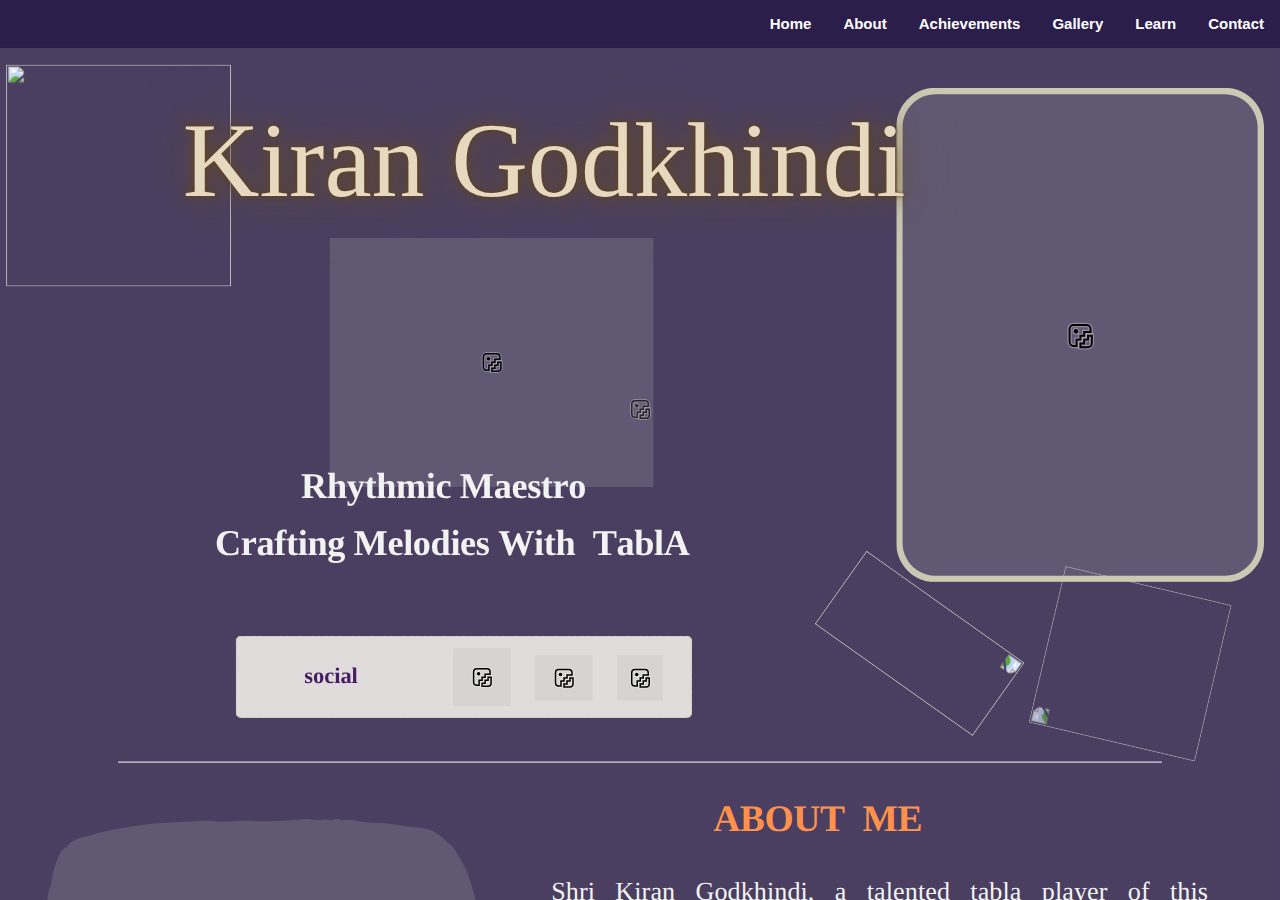
==== kiran.html @ cfd17e3d "first commit" ====
<!DOCTYPE html>
<!-- saved from url=(0042)https://kirangodkhindi.my.canva.site/#home -->
<html dir="ltr" lang="en" class="theme light EHoceA"><head><meta http-equiv="Content-Type" content="text/html; charset=UTF-8"><!--<base href="/">--><base href="."><title>kiran</title><meta name="app-name" content="export_website"><meta name="viewport" content="width=device-width, initial-scale=1"><link href="./kiran_files/a0684b0780c739e9.vendor.ltr.css" rel="stylesheet" integrity="sha512-JwMCpiHdk95MoUTatfaZJwstzeDnWfvWMJiwnSxZfPmgeCe4yvQDQ+ONMQjIy/Ht72r0TmlE+gvZnYRnpdLdVg==" crossorigin="anonymous"><link href="./kiran_files/b3bd0fed176d4900.ltr.css" rel="stylesheet" integrity="sha512-8GwLZXqWj211iTA4LaGMvJLMnpedCCs+OaK/rF1/mgoBOjnUPAgGnJm0cys5VwKUf9hFk/BjDjgJTpO8CNMBXA==" crossorigin="anonymous"><link href="./kiran_files/static_font_4.ltr.css" rel="stylesheet"><link href="./kiran_files/20228e1bb2de3928.strings.js" rel="preload" as="script" crossorigin="anonymous" integrity="sha512-jMVuXc2yFO3JTUucFhbKvnAuphnQSV+jz6qqP2ceawf6kTh5FUOQ9Aummt/Vb1CYGq+owiINs6vl+5r0CiJ5Dg==" nonce=""><link href="./kiran_files/9e291cdf90dda4fb.en.js" rel="preload" as="script" crossorigin="anonymous" integrity="sha512-nOJUnySRdq5KR1jyMaF2miT3KED9yp5taoXCnvgoXEte5kgyfXMr3G+nMZlpMn5pdFGnWGQs0tQeS5YuDdR9pg==" nonce=""><link href="./kiran_files/c6d9bb2c7c38a00b.runtime.js" rel="preload" as="script" crossorigin="anonymous" integrity="sha512-wLisvXZqvL8TKIYfSJEDYNLK4rjBBswLLpCQL9IP5ek1mEfLMASUtyXgBG1ZfSYDyQloGU4YQ6CxjkrDWVOQfg==" nonce=""><link href="./kiran_files/8e38081347913fe7.vendor.js" rel="preload" as="script" crossorigin="anonymous" integrity="sha512-kHHnuKgWHN5IdpuSTeDPrv7WtYPmIlqHzScIrl1fViiVXn/ln7RSOHL1zA3NaORKg4FDnrr5P3TssqvYHLUzBw==" nonce=""><link href="./kiran_files/4484366cfb3987dc.vendor.js" rel="preload" as="script" crossorigin="anonymous" integrity="sha512-CAxyHtlPEenlycLlFMbSN96wvcCmtld1MaA70SLE/+1L8wNKUSzWs15N0vnlyXBgsAiEq27AO7UkU4cHhmVgLA==" nonce=""><link href="./kiran_files/652d970026ef7ebe.js" rel="preload" as="script" crossorigin="anonymous" integrity="sha512-hpUac6K7WE8XOz8RAr3i2+ZkdweNp1su4M+pJ1Fj8BnSUGNQdwkISO+iQ29xkBrS5+B8r0ofiWVV+IYY/kHKBw==" nonce=""><meta name="referrer" content="strict-origin-when-cross-origin"><meta property="og:title" content="kiran"><meta property="og:type" content="website"><link rel="shortcut icon" href="https://kirangodkhindi.my.canva.site/images/2d0b56e7e51cf11036ad8734bdb67e2d.png"><link rel="icon" href="https://kirangodkhindi.my.canva.site/images/e53c4bd8da5e491d9ab09e7cf0daf874.png" sizes="192x192"><link rel="apple-touch-icon" href="https://kirangodkhindi.my.canva.site/images/725b756a69a7d4c235070e51acd85560.png" sizes="180x180"><script nonce="">
      document.addEventListener('contextmenu', (e) => {
        const isMedia = ['img', 'image', 'video', 'svg', 'picture'].some(
          tagName => tagName.localeCompare(e.target.tagName, undefined, { sensitivity: 'base' }) === 0,
        );
        isMedia && e.preventDefault();
      });
    </script><script nonce="">
  const lang = navigator.language ? navigator.language : 'en';
  window.canva_installFooter = (container) => {
    if (!(container instanceof HTMLDivElement)) {
      return;
    }
    fetch('_footer?lang=' + encodeURIComponent(lang)).then(response => {
      if (response.status !== 200) {
        return;
      }
      response.text().then(footerStr => {
        const div = document.createElement('div');
        div.innerHTML = footerStr;
        for (const child of [...div.children]) {
          if (child.tagName.toLowerCase() !== 'script') {
            container.append(child);
          }
        }
  
        (() => { !function(e){"use strict";const t=document.getElementById("modal_backdrop"),n=document.getElementById("modal"),o=document.getElementById("captcha-form"),c=document.getElementById("report_button"),d=document.getElementById("form_report"),s=document.getElementById("form_cancel"),l=document.getElementById("form_submit_reason"),a=document.getElementById("form_go_back"),r=document.getElementById("form_submit_captcha"),m=document.getElementById("form_close"),i=document.getElementById("form_close_initial"),u=document.getElementById("report_reason_0"),p=document.getElementById("error_message"),_=document.getElementById("error_message_captcha"),y=new Map;y.set(0,document.getElementById("form_step_terms")),y.set(1,document.getElementById("form_step_report_reason")),y.set(4,document.getElementById("form_step_report_other"));const E=document.getElementById("form_step_report_ip");E&&y.set(5,E),y.set(2,document.getElementById("form_step_captcha")),y.set(3,document.getElementById("form_step_success"));const f=document.getElementById("report_reason_4"),g=document.getElementById("form_close_ip"),h=document.getElementById("form_go_back_ip"),I=document.getElementById("report_reason_other"),k=document.getElementById("form_close_other"),w=document.getElementById("form_go_back_other");function v(){t.classList.remove("active"),n.classList.remove("active"),c.classList.remove("active"),c.focus()}function B(e){y.forEach(((t,n)=>{n===e?(t.style.display="block",L(t)):t.style.display="none"}))}let b,C=!1;const T="NETEASE"===window.C_CAPTCHA_IMPLEMENTATION?()=>b:()=>{const e=o.elements.namedItem("g-recaptcha-response");return null==e?void 0:e.value};t.onclick=v,s.onclick=v,m.onclick=v,i.onclick=v,g&&(g.onclick=v),k.onclick=v,c.onclick=function(){y.forEach(((e,t)=>{e.style.display=0===t?"block":"none"})),t.classList.add("active"),n.classList.add("active"),c.classList.add("active"),u.checked=!0,setTimeout((()=>{L(y.get(0))}),350)},d.onclick=d.dataset.reportUrl?function(){const{origin:e,pathname:t}=window.location,n=e+t,o=d.dataset.reportUrl+encodeURIComponent(n);window.open(o)}:()=>B(1),l.onclick=()=>{null!=E&&f.checked?B(5):I.checked?B(4):(B(2),function(){if(C)return;const e=document.createElement("script");e.src="NETEASE"===window.C_CAPTCHA_IMPLEMENTATION?"https://cstaticdun.126.net/load.min.js":"https://www.google.com/recaptcha/api.js",e.async=!0,e.defer=!0,document.head.appendChild(e),C=!0,e.onload="NETEASE"===window.C_CAPTCHA_IMPLEMENTATION?()=>{var e;null===(e=window.initNECaptcha)||void 0===e||e.call(window,{captchaId:window.C_CAPTCHA_KEY,element:"#netease-captcha",protocol:"https",width:"auto",onVerify:(e,t)=>{b=t.validate}})}:()=>{}}())},a.onclick=()=>B(1),h&&(h.onclick=()=>B(1)),w.onclick=()=>B(1),o.addEventListener("submit",(function(e){e.preventDefault(),p.style.display="none",_.style.display="none";const t=function(){let e="";const t=document.getElementsByName("report_reason");for(let n=0;n<t.length;n++){const o=t[n];o.checked&&(e=o.value)}return e}(),n=T();if(!n)return void(_.style.display="block");const o={reason:t,challenge:n},c=window.location.origin+window.location.pathname+"/_api/report";r.classList.add("loading"),fetch(c,{method:"POST",body:JSON.stringify(o),headers:{"Content-Type":"application/json; charset=utf-8"}}).then((e=>{r.classList.remove("loading"),e.ok?B(3):p.style.display="block"}))}));const A=new Map,L=e=>{const t=A.get(e);null!=t&&document.removeEventListener("keydown",t);const n=e.querySelectorAll('button, [href], input, select, textarea, [tabindex]:not([tabindex="-1"])'),o=e,c=n[n.length-1],d=function(e){("Tab"===e.key||9===e.keyCode)&&(e.shiftKey?document.activeElement===o&&(c.focus(),e.preventDefault()):document.activeElement===c&&(o.focus(),e.preventDefault()))};A.set(e,d),document.addEventListener("keydown",d),o.focus()};e.keepFocus=L,Object.defineProperty(e,"__esModule",{value:!0})}({}); })();
      });
    });
  }
</script><script nonce="">
    window.C_CAPTCHA_IMPLEMENTATION = 'RECAPTCHA';
</script><script nonce="">
    window.C_CAPTCHA_KEY = '6Ldk59waAAAAAMPqkICbJjfMivZLCGtTpa6Wn6zO';
</script><style type="text/css"></style><style type="text/css"></style><link rel="stylesheet" type="text/css" href="./kiran_files/d4db0b7f57cc26ed.ltr.css"><link rel="stylesheet" type="text/css" href="./kiran_files/3bed2d52b30a22a8.ltr.css"><link rel="stylesheet" type="text/css" href="./kiran_files/7cd8378adbb29c3a.ltr.css"><link rel="stylesheet" type="text/css" href="./kiran_files/44ce630fa966dd23.ltr.css"></head><body><script nonce="">document.documentElement.classList.replace('adaptive', window.matchMedia('(prefers-color-scheme: dark)').matches ? 'dark' : 'light');</script><div id="root"><div class="yIDCqA"><main class="_8OlyIw"><div class="_4KoDHA"><div data-testid="menu-fragment" class="l3vAqg"><nav class="jDe9Eg" style="background-color: rgb(44, 30, 74); top: 0px;"><ul class="DBPC9g" style="background-color: rgb(44, 30, 74);"><li class="KJpqkQ" style="color: rgb(255, 255, 255);"><a class="Ej7lEg pTsp_A _3bC2IQ" href="https://kirangodkhindi.my.canva.site/" draggable="false" role="menuitem"><span style="font-family: &quot;YAEnS2G4JLg 0&quot;, -apple-system, BlinkMacSystemFont, sans-serif;">Home</span></a></li><li class="KJpqkQ" style="color: rgb(255, 255, 255);"><a class="Ej7lEg pTsp_A _3bC2IQ" href="https://kirangodkhindi.my.canva.site/" draggable="false" role="menuitem"><span style="font-family: &quot;YAEnS2G4JLg 0&quot;, -apple-system, BlinkMacSystemFont, sans-serif;">About</span></a></li><li class="KJpqkQ" style="color: rgb(255, 255, 255);"><a class="Ej7lEg pTsp_A _3bC2IQ" href="https://kirangodkhindi.my.canva.site/" draggable="false" role="menuitem"><span style="font-family: &quot;YAEnS2G4JLg 0&quot;, -apple-system, BlinkMacSystemFont, sans-serif;">Achievements</span></a></li><li class="KJpqkQ" style="color: rgb(255, 255, 255);"><a class="Ej7lEg pTsp_A _3bC2IQ" href="https://kirangodkhindi.my.canva.site/" draggable="false" role="menuitem"><span style="font-family: &quot;YAEnS2G4JLg 0&quot;, -apple-system, BlinkMacSystemFont, sans-serif;">Gallery</span></a></li><li class="KJpqkQ" style="color: rgb(255, 255, 255);"><a class="Ej7lEg pTsp_A _3bC2IQ" href="https://kirangodkhindi.my.canva.site/" draggable="false" role="menuitem"><span style="font-family: &quot;YAEnS2G4JLg 0&quot;, -apple-system, BlinkMacSystemFont, sans-serif;">Learn</span></a></li><li class="KJpqkQ" style="color: rgb(255, 255, 255);"><a class="Ej7lEg pTsp_A _3bC2IQ" href="https://kirangodkhindi.my.canva.site/" draggable="false" role="menuitem"><span style="font-family: &quot;YAEnS2G4JLg 0&quot;, -apple-system, BlinkMacSystemFont, sans-serif;">Contact</span></a></li></ul></nav><div class="_65lpxA"><div class="ZRRuDw"><div style="height: 100%; width: 100%;"><section id="PBWQ0dgTbb2bYzWG" class="rGeu6w zz6K7Q" data-scroll-ready="true"><div><div class="_8jGYJw" style="width: 1432px; height: 771px;"><div class="fMSICA h517IA" aria-hidden="false"><div class="_5yhCRQ"><div class="onhyOQ" style="width: 1432px; height: 771px; align-items: center;"><div class="twbtjQ"><div class="GDnEHQ" style="width: 1432px; height: 771px; background-color: rgb(255, 255, 255);"><div class="o2Yl2g"><div class="_mXnjA" lang="en" style="width: 1432px; height: 771px;"><div class="_6t4CHA"><div class="a26Xuw"><div class="fbzKiw" style="background: rgb(44, 30, 74);"></div><div class="PcHy7w"><div class="uk_25A Ty61NA"><div class="Izwocg" style="width: 1432px; height: 1074px; transform: translate(0px, -153.072px) rotate(0deg); opacity: 0.7;"><img class="_7_i_XA" crossorigin="anonymous" src="./kiran_files/21ffde57557a9e8b9896f435ca705794.jpg" draggable="false"></div></div></div></div></div><div style="position: absolute; top: 77.1px; left: 77.1px; width: 1277.8px; height: 616.8px;"></div><div class="DF_utQ _682gpw _0xkaeQ" style="touch-action: pan-x pan-y pinch-zoom; width: 95.7517px; height: 207.146px; transform: translate(964.804px, 531.628px) rotate(125.378deg);"><div class="Zp7NQw"><div class="a26Xuw"><div class="PcHy7w"><div class="uk_25A Ty61NA"><div class="Izwocg" style="width: 95.7517px; height: 207.146px; transform: translate(0px, -2.84217e-14px) rotate(0deg);"><div class="jXCxjw"><img class="paNqSg" crossorigin="anonymous" src="./kiran_files/031ef585f60d6fbd5cff2cf5c53f1656.gif" draggable="false"></div></div></div></div></div><div style="position: absolute; top: 0px; left: 0px; transform-origin: 0px 0px; height: 207.146px; width: 95.7517px; pointer-events: none; transform: scale(1);"></div></div></div><div class="DF_utQ _682gpw _0xkaeQ" style="touch-action: pan-x pan-y pinch-zoom; width: 172.002px; height: 182.013px; transform: translate(1127.62px, 566.027px) rotate(-76.7677deg);"><div class="Zp7NQw"><div class="a26Xuw"><div class="PcHy7w"><div class="uk_25A Ty61NA"><div class="Izwocg" style="width: 172.002px; height: 182.013px; transform: translate(0px, 1.42109e-14px) rotate(0deg);"><div class="jXCxjw"><img class="paNqSg" crossorigin="anonymous" src="./kiran_files/3200ec4516d57298a960d3678bd5dbcd.gif" draggable="false"></div></div></div></div></div><div style="position: absolute; top: 0px; left: 0px; transform-origin: 0px 0px; height: 182.013px; width: 172.002px; pointer-events: none; transform: scale(1);"></div></div></div><div class="DF_utQ _682gpw _0xkaeQ" style="touch-action: pan-x pan-y pinch-zoom; width: 392.649px; height: 527.661px; transform: translate(989.429px, 42.5216px);"><div style="position: absolute; top: 0px; left: 0px; transform-origin: 0px 0px; height: 527.661px; width: 392.649px; transform: scale(1);"><div class="hWv4NA" style="width: 392.649px; height: 527.661px; margin-left: 0px; margin-top: 0px;"><svg class="_7KaXww"><defs><clippath id="__id41"><path d="M286.49566724436744,357.4183708838822C286.49566724436744,373.14558058925473 273.7736568457539,385.767417677643 258.1466204506066,385.767417677643L30.853379549393413,385.767417677643C15.126169844020799,385.767417677643 2.504332755632582,373.0454072790295 2.504332755632582,357.4183708838822L2.504332755632582,30.853379549393424C2.504332755632582,15.12616984402081 15.2263431542461,2.504332755632593 30.853379549393413,2.504332755632593L258.0464471403813,2.504332755632593C273.7736568457539,2.504332755632593 286.39549393414217,15.226343154246111 286.39549393414217,30.853379549393424L286.4956672443675,357.4183708838822Z"></path></clippath></defs></svg><div class="bFnJ2A" style="clip-path: url(&quot;#__id41&quot;); transform: scale(1.35865, 1.35865); transform-origin: 0px 0px; width: 289px; height: 388.372px;"><div class="_4c2rDg GxUsfw" style="transform-origin: 144.5px 194.136px;"><div class="qhHTGg" style="width: 384.214px; height: 383.263px; transform: translate(-47.6071px, 2.50433px) translate(192.107px, 191.632px) rotate(0deg) translate(-192.107px, -191.632px); transform-origin: 0px 0px; opacity: 1;"><img class="_7_i_XA" crossorigin="anonymous" src="./kiran_files/7e60031fa9908287ea96aa3b544ffe41.jpg" draggable="false"></div></div></div><svg class="_7KaXww"><defs><clippath id="__id42"><path d="M258.0464471403813,388.3719237435009L30.853379549393413,388.3719237435009C13.823916811091856,388.3719237435009 0,374.548006932409 0,357.51854419410745L0,30.953552859618693C0,13.823916811091856 13.823916811091856,0 30.853379549393413,0L258.0464471403813,0C275.07590987868286,0 288.8998266897747,13.823916811091856 288.8998266897747,30.853379549393413L288.8998266897747,357.4183708838822C289,374.44783362218374 275.07590987868286,388.3719237435009 258.0464471403813,388.3719237435009ZM30.853379549393413,5.008665511265164C16.62876949740035,5.008665511265164 5.008665511265164,16.62876949740035 5.008665511265164,30.853379549393413L5.008665511265164,357.4183708838822C5.008665511265164,371.7431542461005 16.62876949740035,383.2630849220104 30.853379549393413,383.2630849220104L258.0464471403813,383.2630849220104C272.3712305025997,383.2630849220104 283.89116117850955,371.6429809358752 283.89116117850955,357.4183708838822L283.89116117850955,30.853379549393424C283.89116117850955,16.528596187175054 272.27105719237437,5.008665511265176 258.0464471403813,5.008665511265176L30.853379549393413,5.008665511265176Z"></path></clippath></defs></svg><div class="bFnJ2A" style="clip-path: url(&quot;#__id42&quot;); background: rgb(203, 200, 179); width: 289px; height: 388.372px; transform: scale(1.35865, 1.35865); transform-origin: 0px 0px;"></div></div><div class="Pr6LEA"></div></div></div><div class="DF_utQ _682gpw _0xkaeQ" style="touch-action: pan-x pan-y pinch-zoom; width: 245.024px; height: 245.024px; transform: translate(39.4636px, 13.8406px);"><div class="Zp7NQw"><div class="a26Xuw"><div class="PcHy7w"><div class="uk_25A Ty61NA"><div class="Izwocg" style="width: 245.024px; height: 245.024px; transform: translate(0px, 0px) rotate(0deg);"><img class="_7_i_XA" crossorigin="anonymous" src="./kiran_files/8f921bd94769e17fd60ae7a70033a5fe.png" draggable="false"></div></div></div></div><div style="position: absolute; top: 0px; left: 0px; transform-origin: 0px 0px; height: 245.024px; width: 245.024px; pointer-events: none; transform: scale(1);"></div></div></div><div class="DF_utQ _682gpw _0xkaeQ" style="touch-action: pan-x pan-y pinch-zoom; width: 239.798px; height: 237.4px; transform: translate(39.4636px, 17.6527px);"><div class="Zp7NQw"><div class="a26Xuw"><div class="PcHy7w"><div class="uk_25A Ty61NA"><div class="Izwocg" style="width: 239.798px; height: 237.4px; transform: translate(0px, -2.84217e-14px) rotate(0deg);"><div class="jXCxjw"><img class="paNqSg" crossorigin="anonymous" src="./kiran_files/350eca16fa7bb435df57cad751b14aec.gif" draggable="false"></div></div></div></div></div><div style="position: absolute; top: 0px; left: 0px; transform-origin: 0px 0px; height: 237.4px; width: 239.798px; pointer-events: none; transform: scale(1);"></div></div></div><div class="DF_utQ _682gpw _0xkaeQ" style="touch-action: pan-x pan-y pinch-zoom; width: 346.165px; height: 265.26px; transform: translate(384.786px, 202.719px);"><div class="Zp7NQw"><div class="a26Xuw"><div class="PcHy7w"><div class="uk_25A Ty61NA"><div class="Izwocg" style="width: 346.165px; height: 265.26px; transform: translate(-1.13687e-13px, -5.68434e-14px) rotate(0deg);"><img class="_7_i_XA" crossorigin="anonymous" src="./kiran_files/d4b68bfc297b4d5e1e78a0abd5eccc9e.png" draggable="false"></div></div></div></div><div style="position: absolute; top: 0px; left: 0px; transform-origin: 0px 0px; height: 265.26px; width: 346.165px; pointer-events: none; transform: scale(1);"></div></div></div><div class="DF_utQ _682gpw" style="touch-action: pan-x pan-y pinch-zoom; width: 1113.92px; height: 1px; transform: translate(159.041px, 761.583px);"><div class="V7MmMA" style="transform: scale(1);"><svg class="Fe_H_Q" style="stroke: rgb(255, 255, 255); fill: rgb(255, 255, 255);"><path d="M0,0.5L1113.9180596185074,0.5" stroke-linecap="butt" stroke-width="1" fill="none" pointer-events="auto" opacity="0" class="_682gpw" style="touch-action: pan-x pan-y pinch-zoom;"></path><g><path d="M0,0.5L1113.9180596185074,0.5" stroke-linecap="butt" stroke-width="1" fill="none" pointer-events="none"></path></g></svg></div></div><div class="DF_utQ _682gpw _0xkaeQ" style="touch-action: pan-x pan-y pinch-zoom; width: 487.194px; height: 87.6382px; transform: translate(284.488px, 627.315px);"><div style="width: 487.194px; height: 87.6382px; transform: scale(1, 1); transform-origin: 0px 0px;"><div class="DF_utQ _682gpw _0xkaeQ" style="touch-action: pan-x pan-y pinch-zoom; width: 487.194px; height: 87.6382px; transform: translate(-2.84217e-14px, 7.10543e-15px);"><div style="position: absolute; top: 0px; left: 0px; transform-origin: 0px 0px; height: 87.6382px; width: 487.194px; transform: scale(1);"><div class="hWv4NA" style="width: 487.194px; height: 87.6382px; margin-left: 0px; margin-top: 0px;"><svg class="_7KaXww"><defs><clippath id="__id55"><path d="M17.52660683934279,0L1405.6162456049906,0C1410.264590625149,0 1414.7225517522636,1.8465479031771446 1418.00942814671,5.1334242976234465C1421.2963045411561,8.420300692069748 1423.1428524443334,12.878261659254266 1423.1428524443334,17.52660683934279L1423.1428524443334,238.47339309954907C1423.1428524443334,243.1217382796376 1421.2963045411561,247.57969940675238 1418.00942814671,250.8665756412684C1414.7225517522636,254.1534520357147 1410.264590625149,255.99999993889188 1405.6162456049906,255.99999993889188L17.52660683934279,255.99999993889188C12.878261659254266,255.99999993889188 8.420300692069748,254.1534520357147 5.1334242976234465,250.8665756412684C1.8465479031771446,247.57969940675238 0,243.1217382796376 0,238.47339309954907L0,17.52660683934279C0,12.878261659254266 1.8465479031771446,8.420300692069748 5.1334242976234465,5.1334242976234465C8.420300692069748,1.8465479031771446 12.878261659254266,0 17.52660683934279,0Z"></path></clippath></defs></svg><div class="bFnJ2A" style="clip-path: url(&quot;#__id55&quot;); background: rgb(225, 220, 220); width: 1423.14px; height: 256px; transform: scale(0.342337, 0.342337); transform-origin: 0px 0px;"></div></div><svg class="qY_pAA" viewBox="0 0 88.98519937613187 16.006974283820924" style="overflow: hidden; width: 487.194px; height: 87.6382px;"><defs><clippath id="__id57"><path d="M1.09589041,0L87.88930897,0C88.17995717000001,0 88.45870119,0.11545955000000001 88.66422051,0.32097887C88.86973983,0.52649819 88.98519938,0.8052422 88.98519938,1.09589041L88.98519938,14.91108387C88.98519938,15.201732080000001 88.86973983,15.4804761 88.66422051,15.68599541C88.45870119,15.89151473 88.17995717000001,16.00697428 87.88930897,16.00697428L1.09589041,16.00697428C0.8052422,16.00697428 0.52649819,15.89151473 0.32097887,15.68599541C0.11545955000000001,15.4804761 0,15.201732080000001 0,14.91108387L0,1.09589041C0,0.8052422 0.11545955000000001,0.52649819 0.32097887,0.32097887C0.52649819,0.11545955000000001 0.8052422,0 1.09589041,0Z"></path></clippath></defs><path d="M1.09589041,0L87.88930897,0C88.17995717000001,0 88.45870119,0.11545955000000001 88.66422051,0.32097887C88.86973983,0.52649819 88.98519938,0.8052422 88.98519938,1.09589041L88.98519938,14.91108387C88.98519938,15.201732080000001 88.86973983,15.4804761 88.66422051,15.68599541C88.45870119,15.89151473 88.17995717000001,16.00697428 87.88930897,16.00697428L1.09589041,16.00697428C0.8052422,16.00697428 0.52649819,15.89151473 0.32097887,15.68599541C0.11545955000000001,15.4804761 0,15.201732080000001 0,14.91108387L0,1.09589041C0,0.8052422 0.11545955000000001,0.52649819 0.32097887,0.32097887C0.52649819,0.11545955000000001 0.8052422,0 1.09589041,0Z" stroke="#cbc8b3" stroke-width="2" stroke-dasharray="6,1" stroke-linecap="butt" clip-path="url(#__id57)" fill="none" vector-effect="non-scaling-stroke"></path></svg></div></div><div class="DF_utQ _682gpw _0xkaeQ" style="touch-action: pan-x pan-y pinch-zoom; width: 61.4088px; height: 61.4088px; transform: translate(231.783px, 13.1147px);"><div class="Zp7NQw"><div class="a26Xuw"><div class="PcHy7w"><div class="uk_25A Ty61NA"><div class="Izwocg" style="width: 61.4088px; height: 61.4088px; transform: translate(0px, 0px) rotate(0deg);"><img class="_7_i_XA" crossorigin="anonymous" src="./kiran_files/fbd5a6d4400fd8e4f746a4056ea05198.png" draggable="false"></div></div></div></div><div style="position: absolute; top: 0px; left: 0px; transform-origin: 0px 0px; height: 61.4088px; width: 61.4088px; pointer-events: none; transform: scale(1);"></div></div><a class="_3zDNwA" href="https://www.facebook.com/godstabla/" target="_blank" rel="noopener nofollow"></a></div><div class="DF_utQ _682gpw _0xkaeQ" style="touch-action: pan-x pan-y pinch-zoom; width: 49.1524px; height: 49.1524px; transform: translate(406.936px, 20.1429px);"><div class="Zp7NQw"><div class="a26Xuw"><div class="PcHy7w"><div class="uk_25A Ty61NA"><div class="Izwocg" style="width: 49.1524px; height: 49.1524px; transform: translate(0px, 0px) rotate(0deg);"><img class="_7_i_XA" crossorigin="anonymous" src="./kiran_files/95cac10af42d51fea008a82099e325f2.png" draggable="false"></div></div></div></div><div style="position: absolute; top: 0px; left: 0px; transform-origin: 0px 0px; height: 49.1524px; width: 49.1524px; pointer-events: none; transform: scale(1);"></div></div><a class="_3zDNwA" href="https://instagram.com/godstabla" target="_blank" rel="noopener nofollow"></a></div><div class="DF_utQ _682gpw _0xkaeQ" style="touch-action: pan-x pan-y pinch-zoom; width: 61.4662px; height: 49.1524px; transform: translate(319.191px, 20.1429px);"><div class="Zp7NQw"><div class="a26Xuw"><div class="PcHy7w"><div class="uk_25A Ty61NA"><div class="Izwocg" style="width: 87.4314px; height: 49.1524px; transform: translate(-12.045px, 3.55271e-14px) rotate(0deg);"><img class="_7_i_XA" crossorigin="anonymous" src="./kiran_files/2263d0de9e46da8645c582cdbc3b6db0.jpg" draggable="false"></div></div></div></div><div style="position: absolute; top: 0px; left: 0px; transform-origin: 0px 0px; height: 49.1524px; width: 61.4662px; pointer-events: none; transform: scale(1);"></div></div><a class="_3zDNwA" href="https://twitter.com/kirangodkhindi" target="_blank" rel="noopener nofollow"></a></div><div class="DF_utQ _682gpw _0xkaeQ" style="touch-action: pan-x pan-y pinch-zoom; width: 153.626px; height: 28.2px; transform: translate(73.1012px, 29.7191px);"><div class="aF9o6Q _0yZ6Qg" style="writing-mode: horizontal-tb; width: 153.626px; height: 28.2px;"><div lang="en" class="AdBbhQ hGbcYA _7rUwsA" style="transform: translate(0px, -2.40001px);"><p class="cgHgbA nxe3IQ Xp24Nw PanoWQ" style="font-family: &quot;YAFdJmu7CPY 0&quot;, auto; font-size: 24.0001px; color: rgb(68, 32, 99); line-height: 33px; letter-spacing: 0em; --pY_8zA: 0; text-transform: none; --oJepFA: 0; --uYCVzQ: none; list-style-type: none;"><span class="OYPEnA" style="font-weight: 700; font-style: normal; color: rgb(68, 32, 99); font-kerning: none; text-decoration: none;">social</span></p></div></div></div></div></div><div class="DF_utQ _lzXBg _682gpw _0xkaeQ" style="touch-action: pan-x pan-y pinch-zoom; width: 981.216px; height: 205.503px; transform: translate(20.6067px, 434.205px);"><div class="DF_utQ" style="width: 956.429px; height: 182.229px; transform: translate(12.3933px, 10.8807px) scale(1);"><div style="width: 956.429px; height: 182.229px; transform: scale(1, 1); transform-origin: 0px 0px;"><div class="DF_utQ _682gpw _0xkaeQ" style="touch-action: pan-x pan-y pinch-zoom; width: 956.429px; height: 106.727px; transform: translate(5.68434e-14px, -5.68434e-14px);"><div class="aF9o6Q _0yZ6Qg" style="writing-mode: horizontal-tb; width: 956.429px; height: 106.727px;"><div lang="en" class="AdBbhQ hGbcYA _7rUwsA" style="transform: translate(-0.193334px, 1.93334px);"><p class="cgHgbA pYZEjA Xp24Nw PanoWQ" style="font-family: &quot;YAFdJmu7CPY 0&quot;, auto; font-size: 38.6667px; color: rgb(242, 242, 242); line-height: 42px; letter-spacing: -0.01em; --pY_8zA: 0; text-transform: none; --oJepFA: 0; --uYCVzQ: none; list-style-type: none;"><span class="OYPEnA" style="font-weight: 700; font-style: normal; color: rgb(242, 242, 242); font-kerning: none; text-decoration: none;">Rhythmic Maestro</span><span class="OYPEnA L7Ipcg" style="font-weight: 700; font-style: normal; color: rgb(242, 242, 242); font-kerning: none; text-decoration: none;"> </span></p><p class="cgHgbA pYZEjA Xp24Nw" style="font-family: &quot;YAFdJmu7CPY 0&quot;, auto; font-size: 38.6667px; color: rgb(242, 242, 242); line-height: 80px; letter-spacing: -0.01em; --pY_8zA: 0; text-transform: none; --oJepFA: 0; --uYCVzQ: none; list-style-type: none;"><span class="OYPEnA L7Ipcg" style="font-weight: 700; font-style: normal; color: rgb(242, 242, 242); font-kerning: none; text-decoration: none;"> </span><span class="OYPEnA" style="font-weight: 700; font-style: normal; color: rgb(242, 242, 242); font-kerning: none; text-decoration: none;">Crafting Melodies With</span><span class="OYPEnA L7Ipcg" style="font-weight: 700; font-style: normal; color: rgb(242, 242, 242); font-kerning: none; text-decoration: none;">  </span><span class="OYPEnA" style="font-weight: 700; font-style: normal; color: rgb(242, 242, 242); font-kerning: none; text-decoration: none;">TablA</span></p></div></div></div><div class="DF_utQ _682gpw _0xkaeQ" style="touch-action: pan-x pan-y pinch-zoom; width: 956.429px; height: 41.0667px; transform: translate(5.68434e-14px, 141.162px);"><div class="aF9o6Q _0yZ6Qg" style="writing-mode: horizontal-tb; width: 956.429px; height: 41.0667px;"><div lang="en" class="AdBbhQ hGbcYA _7rUwsA" style="transform: translate(0px, -3.46666px);"><p class="cgHgbA nxe3IQ Xp24Nw PanoWQ" style="font-family: &quot;YAEnS2G4JLg 0&quot;, auto; font-size: 34.6666px; color: rgb(242, 242, 242); line-height: 48px; letter-spacing: 0.01em; --pY_8zA: 0; text-transform: none; --oJepFA: 0; --uYCVzQ: none; list-style-type: none;"><br></p></div></div></div></div></div></div><div class="DF_utQ _682gpw _0xkaeQ" style="touch-action: pan-x pan-y pinch-zoom; width: 943.468px; height: 135.667px; transform: translate(141.984px, 52.0529px);"><div class="aF9o6Q _0yZ6Qg" style="writing-mode: horizontal-tb; width: 943.468px; height: 135.667px;"><div class="nmQ_KA"><div class="gY5IIA" style="filter: drop-shadow(rgba(101, 67, 13, 0.95) 0px 0px 2.12588px) drop-shadow(rgba(101, 75, 34, 0.75) 0px 0px 10.6294px) drop-shadow(rgba(101, 75, 34, 0.44) 0px 0px 31.8882px); --uyVUlA: rgb(231,216,192);"><div lang="en" class="AdBbhQ hGbcYA _7rUwsA" style="transform: translate(0px, 19.8333px);"><p class="cgHgbA pYZEjA Xp24Nw PanoWQ" style="font-family: &quot;YAFcftbJj5c 0&quot;, auto; font-size: 113.333px; color: rgb(84, 65, 35); line-height: 96px; letter-spacing: 0em; --pY_8zA: 0; text-transform: none; --oJepFA: 0; --uYCVzQ: none; list-style-type: none;"><span class="OYPEnA" style="font-weight: 400; font-style: normal; color: rgb(84, 65, 35); font-kerning: none; text-decoration: none;">Kiran Godkhindi</span></p></div></div></div></div></div><div class="DF_utQ _682gpw _0xkaeQ" style="touch-action: pan-x pan-y pinch-zoom; width: 88.0943px; height: 88.0943px; transform: translate(279.262px, 626.859px);"><div class="Zp7NQw"><div class="a26Xuw"><div class="PcHy7w"><div class="uk_25A Ty61NA"><div class="Izwocg" style="width: 88.0943px; height: 88.0943px; transform: translate(-7.10543e-15px, -7.10543e-15px) rotate(0deg);"><img class="_7_i_XA" crossorigin="anonymous" src="./kiran_files/848ecd0f11cbab9f0d5bb7d2a41dcda1.png" draggable="false"></div></div></div></div><div style="position: absolute; top: 0px; left: 0px; transform-origin: 0px 0px; height: 88.0943px; width: 88.0943px; pointer-events: none; transform: scale(1);"></div></div></div></div></div></div><div class="QhExXw pKfnlA" style="width: 1432px; height: 771px; margin: 0px;"></div></div></div></div></div></div></div></section><section id="0" class="rGeu6w zz6K7Q" data-scroll-ready="true"><div><div class="_8jGYJw" style="width: 1432px; height: 768px;"><div class="fMSICA h517IA" aria-hidden="false"><div class="_5yhCRQ"><div class="onhyOQ" style="width: 1432px; height: 768px; align-items: center;"><div class="twbtjQ"><div class="GDnEHQ" style="width: 1432px; height: 768px; background-color: rgb(255, 255, 255);"><div class="o2Yl2g"><div class="_mXnjA" lang="en" style="width: 1432px; height: 768px;"><div class="_6t4CHA"><div class="a26Xuw"><div class="fbzKiw" style="background: rgb(44, 30, 74);"></div><div class="PcHy7w"><div class="uk_25A Ty61NA" style="transform: scale(1, -1);"><div class="Izwocg" style="width: 1432px; height: 1074px; transform: translate(2.27374e-13px, -153px) rotate(0deg); opacity: 0.7;"><img class="_7_i_XA" crossorigin="anonymous" src="./kiran_files/21ffde57557a9e8b9896f435ca705794.jpg" draggable="false"></div></div></div></div></div><div style="position: absolute; top: 76.8px; left: 76.8px; width: 1278.4px; height: 614.4px;"></div><div class="DF_utQ _682gpw _0xkaeQ" style="touch-action: pan-x pan-y pinch-zoom; width: 189.333px; height: 308.231px; transform: translate(222.617px, 461.796px) rotate(-90deg);"><div style="width: 189.333px; height: 308.231px; transform: scale(1, 1); transform-origin: 0px 0px;"><div class="DF_utQ _682gpw _0xkaeQ" style="touch-action: pan-x pan-y pinch-zoom; width: 153.411px; height: 219.159px; transform: translate(8.93398px, 83.0156px) rotate(-4.81875deg);"><div class="Zp7NQw"><div class="a26Xuw"><div class="PcHy7w"><div class="uk_25A Ty61NA"><div class="Izwocg" style="width: 153.411px; height: 219.159px; transform: translate(-2.84217e-14px, -2.84217e-14px) rotate(0deg);"><div class="jXCxjw"><img class="paNqSg" crossorigin="anonymous" src="./kiran_files/3b36834452c5c45ef8a10efac1489036.gif" draggable="false"></div></div></div></div></div><div style="position: absolute; top: 0px; left: 0px; transform-origin: 0px 0px; height: 219.159px; width: 153.411px; pointer-events: none; transform: scale(1);"></div></div></div><div class="DF_utQ _682gpw _0xkaeQ" style="touch-action: pan-x pan-y pinch-zoom; width: 131.56px; height: 199.333px; transform: translate(33.3534px, 14.0369px) rotate(164.37deg);"><div class="Zp7NQw"><div class="a26Xuw"><div class="PcHy7w"><div class="uk_25A Ty61NA"><div class="Izwocg" style="width: 131.56px; height: 199.333px; transform: translate(0px, 1.42109e-14px) rotate(0deg);"><div class="jXCxjw"><img class="paNqSg" crossorigin="anonymous" src="./kiran_files/30462c3c74a4c7dac640fa09390f08c6.gif" draggable="false"></div></div></div></div></div><div style="position: absolute; top: 0px; left: 0px; transform-origin: 0px 0px; height: 199.333px; width: 131.56px; pointer-events: none; transform: scale(1);"></div></div></div></div></div><div class="DF_utQ _682gpw _0xkaeQ" style="touch-action: pan-x pan-y pinch-zoom; width: 470.182px; height: 459.299px; transform: translate(82.1921px, 52.8px);"><div style="position: absolute; top: 0px; left: 0px; transform-origin: 0px 0px; height: 459.299px; width: 470.182px; transform: scale(1);"><div class="hWv4NA" style="width: 470.182px; height: 459.299px; margin-left: 0px; margin-top: 0px;"><svg class="_7KaXww"><defs><clippath id="__id95"><path d="M269.5660178853235,367.2711730668069C267.36138874276696,367.87243556023145 265.6578116780642,368.67411888479745 263.95423461336134,368.87453971593897C254.33403471856914,369.676223040505 244.81404523934768,370.477906365071 235.19384534455548,371.1793792740663C230.28353498158862,371.4800105207786 225.37322461862175,371.78064176749086 220.4629142556549,371.88085218306156C215.15176223040504,372.081273014203 209.84061020515517,372.3819042609153 204.62966859547603,372.18148342977383C199.61914781693844,372.081273014203 194.6086270384008,371.78064176749086 189.7985270910047,370.87874802735405C183.58548132561808,369.7764334560757 177.27222514466067,369.7764334560757 171.1593897948448,368.7743293003682C155.2259337190952,366.16885849552864 138.99184639663332,366.87033140452394 122.95817990531297,365.76801683324567C113.93924250394528,365.1667543398211 104.92030510257757,363.7638085218306 95.90136770120988,362.5612835349816C85.67990531299314,361.25854813256177 75.4584429247764,359.75539189900053 65.13677012098894,358.35244608101C57.62098895318252,357.3503419253025 50.004997369805345,356.34823776959496 42.48921620199893,355.34613361388745C42.28879537085742,355.34613361388745 42.08837453971592,355.2459231983167 41.887953708574415,355.2459231983167C35.574697527617026,352.54024197790636 28.860599684376627,350.4358232509205 23.048395581272995,346.9284587059442C13.227774855339277,340.91583377169906 9.018937401367683,331.29563387690683 8.618095739084675,319.9718569174119C8.517885323513921,316.06365071015256 8.01683324566016,312.25565491846396 8.01683324566016,308.3474487112046C8.117043661230912,302.936086270384 8.517885323513921,297.6249342451341 8.81851657022618,292.3137822198843C9.620199894792197,276.4805365597054 10.021041557075206,260.6472908995265 8.81851657022618,244.81404523934768C7.716201998947905,230.5841662283009 6.714097843240383,216.4544976328248 5.611783271962108,202.22461862177798C4.910310362966842,193.10547080483954 4.0084166228300715,184.08653340347183 3.4071541294055585,174.9673855865334C3.0063124671225494,168.95476065228826 3.106522882693302,162.8419253024724 2.7056812204102925,156.82930036822725C2.505260389268788,153.42214623882165 1.4029458179905137,150.11520252498684 1.3027354024197615,146.70804839558127C0.9018937401367525,138.4907943187796 0.8016833245660003,130.17332982640715 0.6012624934244959,121.85586533403472C0.5010520778537437,118.64913203577065 0,115.44239873750658 0.10021041557073475,112.23566543924251C0.20042083114148698,107.2251446607049 0.8016833245660003,102.21462388216729 0.9018937401367526,97.20410310362968C1.0021041557075223,91.39189900052604 0.40084166228300894,85.57969489742241 0.6012624934245133,79.86770120988953C0.6012624934245133,74.35612835349816 1.3027354024197788,68.94476591267754 2.0042083114150446,63.433193056286164C2.2046291425565494,61.52919516044187 3.6075749605470806,59.82561809573909 4.008416622830089,57.9216201998948C5.711993687532877,48.50184113624409 7.515781167806417,39.082062072593374 11.925039452919515,30.36375591793793C12.927143608627038,28.459758022093638 14.530510257759074,26.75618095739085 16.033666491320357,25.253024723829565C16.534718569174117,24.751972645975805 17.737243556023145,25.05260389268806 18.037874802735402,25.05260389268806C18.739347711730666,23.74986849026828 19.140189374013676,22.447133087848503 19.941872698579694,21.845870594423992C24.25092056812204,18.538926880589166 28.76038926880589,16.133876906891114 34.37217254076801,15.5326144134666C38.58100999473961,15.031562335612838 42.68963703314044,13.227774855339298 46.89847448711204,12.225670699631776C52.00920568122041,11.023145712782746 57.11993687532877,9.620199894792213 62.43108890057864,8.91872698579695C67.24118884797474,8.317464492372435 71.85086796422935,7.014729089952656 76.7611783271962,6.613887427669648C81.77169910573382,6.213045765386639 86.78221988427143,5.010520778537612 91.89295107837978,4.609679116254603C105.72198842714359,3.607574960547081 119.65123619147816,2.906102051551815 133.48027354024197,2.1044187269857972C136.88742766964754,1.903997895844293 140.29458179905313,2.1044187269857972 143.70173592845867,2.20462914255655C145.40531299316146,2.304839558127302 147.10889005786427,2.7056812204103107 148.91267753813779,2.906102051551815C149.7143608627038,3.0063124671225676 150.5160441872698,2.7056812204103102 151.31772751183584,2.7056812204103102C153.7227774855339,2.7056812204103102 156.2280378748027,2.7056812204103102 158.63308784850076,2.605470804839558C163.24276696475536,2.4050499736980533 167.95265649658074,1.9039978958442925 172.56233561283534,1.9039978958442925C177.07180431351918,1.9039978958442925 181.58127301420302,2.2046291425565494 186.0907417148869,2.4050499736980537L189.69831667543394,2.4050499736980537C195.20988953182533,2.2046291425565494 200.62125197264595,2.2046291425565494 206.13282482903733,1.9039978958442927C211.4439768542872,1.603366649132036 216.6549184639663,0.9018937401367705 221.96607048921618,0.6012624934245137C224.471330878485,0.4008416622830092 227.07680168332456,0.4008416622830092 229.58206207259335,0.9018937401367705C233.39005786428194,1.603366649132036 236.99763282482903,2.004208311415045 240.8056286165176,0.9018937401367705C242.20857443450814,0.5010520778537615 244.01236191478165,1.202524986849027 245.6157285639137,1.4029458179905316C246.31720147290898,1.503156233561284 247.118884797475,1.7035770647027884 247.519726459758,1.4029458179905316C250.2254076801683,-0.601262493424513 252.73066806943712,-0.10021041557075187 255.33613887427668,1.603366649132036C255.63677012098896,1.8037874802735405 256.43845344555496,1.3027354024197793 257.0397159389795,1.3027354024197793C259.4447659126775,1.3027354024197793 261.8498158863756,1.3027354024197793 264.3550762756444,1.4029458179905316C266.15886375591793,1.503156233561284 267.86244082062075,2.1044187269857972 269.66622830089426,2.3048395581273016C273.5744345081536,2.805891635981063 277.58285113098367,3.607574960547081 281.5912677538138,3.607574960547081C289.10704892162016,3.707785376117833 296.6228300894266,4.00841662283009 304.0384008416622,5.611783271962126C310.9529195160441,7.114939505523409 318.0678590215676,7.114939505523409 325.08258811152024,8.317464492372435C329.2914255654918,9.018937401367701 333.60047343503413,10.32167280378748 337.2080483955813,12.426091530773277C341.11625460284057,14.630720673329828 344.12256706996317,18.238295633876906 347.6299316149395,21.244608100999475C348.9326670173593,22.346922672277753 350.83666491320355,23.148605996843767 351.7385586533403,24.5515518148343C354.34402945817993,28.359547606522884 356.6488690163072,32.36796422935298 358.9537085744345,36.37638085218306C360.6572856391373,39.28248290373488 362.36086270384004,42.28879537085744 363.6635981062598,45.29510783798001C365.0665439242503,48.80247238295634 366.16885849552864,52.41004734350342 367.2711730668069,56.11783271962125C368.9747501315097,61.93003682272488 370.97895844292475,67.7422409258285 372.081273014203,73.75486586007364C373.68463966333513,82.17254076801683 374.4863229879011,90.79063650710151 375.68884797475016,99.30852183061546C376.08968963703313,102.11441346659652 376.5907417148869,104.92030510257757 376.79116254602843,107.72619673855866C377.392425039453,115.74302998421882 377.79326670173594,123.65965281430826 378.29431877958973,131.67648605996843C378.995791688585,141.59731720147292 379.9978958442925,151.41793792740663 380.4989479221463,161.3387690689111C381,170.85875854813256 381.400841662283,180.47895844292475 381.2004208311415,190.09915833771697C380.89978958442924,206.13282482903733 380.09810625986324,222.06628090478694 379.29642293529724,238.0999473961073C378.7953708574435,248.02077853761176 378.0938979484482,257.8413992635455 377.0917937927407,267.66201998947923C376.0896896370332,277.48264071541297 374.5865334034719,287.2030510257759 373.4842188321936,297.0236717517096C372.68253550762756,303.8379800105208 372.4821146764861,310.65228826933196 371.58022093634935,317.36638611257234C370.7785376117833,323.4792214623883 367.77222514466075,328.8905839032089 363.76380852183064,333.40005260389273C360.4568648079958,337.20804839558133 357.8513940031563,341.51709626512366 354.4442398737507,345.2248816412415C351.43792740662815,348.5318253550763 348.1309836927933,351.8387690689112 342.9200420831142,351.9389794844819C341.71751709626517,351.9389794844819 340.61520252498684,353.1415044713309 339.41267753813787,353.74276696475545C334.3019463440295,355.947396107312 328.99079431877965,357.8513940031563 323.980273540242,360.2564439768543C314.76091530773283,364.6657022619674 304.84008416622834,365.3671751709627 294.9192530247239,365.7680168332457C291.1112572330353,365.9684376643872 287.20305102577595,365.6678064176749 283.39505523408735,365.9684376643872C281.4910573382431,366.068648079958 279.68726985796957,366.9705418200947 277.883482377696,367.3713834823777C277.08179905313,367.5718043135192 276.28011572856394,367.4715938979485 275.3782219884272,367.5718043135192C274.17569700157816,367.67201472909 272.9731720147292,367.9726459758022 271.7706470278801,367.87243556023145C270.5681220410311,367.67201472909 269.7664387164651,367.2711730668069 269.56601788532356,367.2711730668069Z"></path></clippath></defs></svg><div class="bFnJ2A" style="clip-path: url(&quot;#__id95&quot;); transform: scale(1.23407, 1.23407); transform-origin: 0px 0px; width: 381px; height: 372.181px;"><div class="_4c2rDg GxUsfw" style="transform-origin: 190.67px 186.174px;"><div class="qhHTGg" style="width: 496.196px; height: 372.147px; transform: translate(-99.258px, 0.10043px) translate(248.098px, 186.074px) rotate(0deg) translate(-248.098px, -186.074px); transform-origin: 0px 0px; opacity: 1;"><img class="_7_i_XA" crossorigin="anonymous" src="./kiran_files/1b7783bef2cb1621c7e4296e5775ed21.jpg" draggable="false"></div></div></div></div><div class="Pr6LEA"></div></div></div><div class="DF_utQ _682gpw _0xkaeQ" style="touch-action: pan-x pan-y pinch-zoom; width: 700.961px; height: 122.349px; transform: translate(621.239px, 587.229px);"><div style="position: absolute; top: 0px; left: 0px; transform-origin: 0px 0px; height: 122.349px; width: 700.961px; transform: scale(1);"><div class="hWv4NA" style="width: 700.961px; height: 122.349px; margin-left: 0px; margin-top: 0px;"><svg class="_7KaXww"><defs><clippath id="__id96"><path d="M0,0L1466.6689737355673,0L1466.6689737355673,256L0,256Z"></path></clippath></defs></svg><div class="bFnJ2A" style="clip-path: url(&quot;#__id96&quot;); width: 1466.67px; height: 256px; transform: scale(0.477927, 0.477927); transform-origin: 0px 0px;"></div></div><svg class="qY_pAA" viewBox="0 0 128.02931716255404 22.346900207574095" style="overflow: hidden; width: 700.961px; height: 122.349px;"><defs><clippath id="__id98"><path d="M0,0L128.02931716255404,0L128.02931716255404,22.346900207574095L0,22.346900207574095Z"></path></clippath></defs><path d="M0,0L128.02931716255404,0L128.02931716255404,22.346900207574095L0,22.346900207574095Z" stroke="#f2f2f2" stroke-width="2" stroke-linecap="butt" clip-path="url(#__id98)" fill="none" vector-effect="non-scaling-stroke"></path></svg></div></div><div class="DF_utQ _682gpw _0xkaeQ" style="touch-action: pan-x pan-y pinch-zoom; width: 91.1536px; height: 91.1536px; transform: translate(634.966px, 581.098px);"><div class="Zp7NQw"><div class="a26Xuw"><div class="PcHy7w"><div class="uk_25A Ty61NA"><div class="Izwocg" style="width: 91.1536px; height: 91.1536px; transform: translate(-1.42109e-14px, -1.42109e-14px) rotate(0deg);"><img class="_7_i_XA" crossorigin="anonymous" src="./kiran_files/848ecd0f11cbab9f0d5bb7d2a41dcda1.png" draggable="false"></div></div></div></div><div style="position: absolute; top: 0px; left: 0px; transform-origin: 0px 0px; height: 91.1536px; width: 91.1536px; pointer-events: none; transform: scale(1);"></div></div></div><div class="DF_utQ _682gpw _0xkaeQ" style="touch-action: pan-x pan-y pinch-zoom; width: 242.035px; height: 41.0667px; transform: translate(729.685px, 608.337px);"><div class="aF9o6Q _0yZ6Qg" style="writing-mode: horizontal-tb; width: 242.035px; height: 41.0667px;"><div lang="en" class="AdBbhQ hGbcYA _7rUwsA" style="transform: translate(0px, -3.46667px);"><p class="cgHgbA nxe3IQ Xp24Nw PanoWQ" style="font-family: &quot;YAFdJmu7CPY 0&quot;, auto; font-size: 34.6667px; color: rgb(255, 145, 77); line-height: 48px; letter-spacing: 0em; --pY_8zA: 0; text-transform: none; --oJepFA: 0; --uYCVzQ: none; list-style-type: none;"><a href="https://drive.google.com/file/d/1GG9edW5jNy_2h5kfs98dSxudxuXwoYyQ/view?usp=sharing" target="_blank" draggable="false" rel="noopener nofollow" class="OYPEnA" style="font-weight: 700; font-style: normal; color: rgb(255, 145, 77); font-kerning: none; text-decoration: underline;">BIODATA</a><a href="https://drive.google.com/file/d/1GG9edW5jNy_2h5kfs98dSxudxuXwoYyQ/view?usp=sharing" target="_blank" draggable="false" rel="noopener nofollow" class="OYPEnA L7Ipcg" style="font-weight: 700; font-style: normal; color: rgb(255, 145, 77); font-kerning: none; text-decoration: underline;"> </a></p></div></div></div><div class="DF_utQ _682gpw _0xkaeQ" style="touch-action: pan-x pan-y pinch-zoom; width: 338.021px; height: 338.021px; transform: translate(214.353px, 174.078px); opacity: 0.8;"><div class="Zp7NQw"><div class="a26Xuw"><div class="PcHy7w"><div class="uk_25A Ty61NA"><div class="Izwocg" style="width: 338.021px; height: 338.021px; transform: translate(0px, 0px) rotate(0deg);"><div class="jXCxjw"><img class="paNqSg" crossorigin="anonymous" src="./kiran_files/224242fbf62265b805cc21377dc44729.gif" draggable="false"></div></div></div></div></div><div style="position: absolute; top: 0px; left: 0px; transform-origin: 0px 0px; height: 338.021px; width: 338.021px; pointer-events: none; transform: scale(1);"></div></div></div><div class="DF_utQ _682gpw _0xkaeQ" style="touch-action: pan-x pan-y pinch-zoom; width: 475.367px; height: 48px; transform: translate(794.073px, 28.8px);"><div class="aF9o6Q _0yZ6Qg" style="writing-mode: horizontal-tb; width: 475.367px; height: 48px;"><div lang="en" class="AdBbhQ hGbcYA _7rUwsA" style="transform: translate(0px, 2px);"><p class="cgHgbA nxe3IQ Xp24Nw PanoWQ" style="font-family: &quot;YAFdJmu7CPY 0&quot;, auto; font-size: 40px; color: rgb(255, 145, 77); line-height: 44px; letter-spacing: -0.01em; --pY_8zA: 0; text-transform: none; --oJepFA: 0; --uYCVzQ: none; list-style-type: none;"><span class="OYPEnA" style="font-weight: 700; font-style: normal; color: rgb(255, 145, 77); font-kerning: none; text-decoration: none;">ABOUT</span><span class="OYPEnA L7Ipcg" style="font-weight: 700; font-style: normal; color: rgb(255, 145, 77); font-kerning: none; text-decoration: none;">  </span><span class="OYPEnA" style="font-weight: 700; font-style: normal; color: rgb(255, 145, 77); font-kerning: none; text-decoration: none;">ME</span></p></div></div></div><div class="DF_utQ _682gpw _0xkaeQ" style="touch-action: pan-x pan-y pinch-zoom; width: 700.961px; height: 28.8px; transform: translate(621.239px, 672.252px);"><div class="aF9o6Q _0yZ6Qg" style="writing-mode: horizontal-tb; width: 700.961px; height: 28.8px;"><div lang="en" class="AdBbhQ hGbcYA _7rUwsA" style="transform: translate(0px, -3.6px);"><p class="cgHgbA pYZEjA Xp24Nw PanoWQ" style="font-family: &quot;YACgEfiK7GI 0&quot;, auto; font-size: 24px; color: rgb(255, 255, 255); line-height: 36px; letter-spacing: 0em; --pY_8zA: 0; text-transform: none; --oJepFA: 0; --uYCVzQ: none; list-style-type: none;"><span class="OYPEnA" style="font-weight: 700; font-style: normal; color: rgb(255, 255, 255); font-kerning: none; text-decoration: none;">Click Here to View &amp; Download the Biodata and HD Photos</span></p></div></div></div><div class="DF_utQ _682gpw _0xkaeQ" style="touch-action: pan-x pan-y pinch-zoom; width: 700.961px; height: 446.897px; transform: translate(621.239px, 115.342px);"><div class="aF9o6Q _0yZ6Qg" style="writing-mode: horizontal-tb; width: 700.961px; height: 446.897px;"><div lang="en" class="AdBbhQ hGbcYA _7rUwsA" style="transform: translate(0px, -6.55161px);"><p class="cgHgbA WvQL9w Xp24Nw PanoWQ" style="font-family: &quot;YAD1aLikJo8 0&quot;, auto; font-size: 27.8792px; color: rgb(242, 242, 242); line-height: 46px; letter-spacing: 0.003em; --pY_8zA: 0; text-transform: none; --oJepFA: 0; --uYCVzQ: none; list-style-type: none;"><span class="OYPEnA" style="font-weight: 400; font-style: normal; color: rgb(242, 242, 242); font-kerning: none; text-decoration: none;">Shri Kiran Godkhindi, a talented tabla player of this generation, hails from a family of musicians. His father, Pt. Venkatesh Godkhindi, a renowned flautist and vocalist, initiated his training at the age of three. Kiran received formal training in tabla from various gurus, such as Pt. Prabhakar Chari of Goa, Pt. NandaKumar, a disciple of the legendary tabla player Ustaad Sheikh Dawood of Hyderabad, Pt. Lalgiriji Goswami, Ustaad Abdullah of Delhi, and Pt. Raghunath Nakod of Dharwad.</span></p></div></div></div><div class="DF_utQ _682gpw _0xkaeQ" style="touch-action: pan-x pan-y pinch-zoom; width: 242.035px; height: 41.0667px; transform: translate(1031.76px, 608.337px);"><div class="aF9o6Q _0yZ6Qg" style="writing-mode: horizontal-tb; width: 242.035px; height: 41.0667px;"><div lang="en" class="AdBbhQ hGbcYA _7rUwsA" style="transform: translate(0px, -3.46667px);"><p class="cgHgbA nxe3IQ Xp24Nw PanoWQ" style="font-family: &quot;YAFdJmu7CPY 0&quot;, auto; font-size: 34.6667px; color: rgb(255, 145, 77); line-height: 48px; letter-spacing: 0em; --pY_8zA: 0; text-transform: none; --oJepFA: 0; --uYCVzQ: none; list-style-type: none;"><span class="OYPEnA" style="font-weight: 700; font-style: normal; color: rgb(255, 145, 77); font-kerning: none; text-decoration: underline;">Photos</span></p></div></div></div><div class="DF_utQ _682gpw" style="touch-action: pan-x pan-y pinch-zoom; width: 59.7683px; height: 4px; transform: translate(968.56px, 627.538px) rotate(90deg);"><div class="V7MmMA" style="transform: scale(1);"><svg class="Fe_H_Q" style="stroke: rgb(203, 200, 179); fill: rgb(203, 200, 179);"><path d="M2.999999999999943,2L56.76827433529803,2" stroke-linecap="butt" stroke-width="4" fill="none" pointer-events="auto" opacity="0" class="_682gpw" style="touch-action: pan-x pan-y pinch-zoom;"></path><g><path d="M2.999999999999943,2L56.76827433529803,2" stroke-dasharray="12,4" stroke-linecap="butt" stroke-width="4" fill="none" pointer-events="none"></path><path fill="none" stroke-linejoin="round" stroke-linecap="round" stroke-width="4" d="M2,-4L2,8" pointer-events="auto" class="_682gpw" style="touch-action: pan-x pan-y pinch-zoom;"></path><path fill="none" stroke-linejoin="round" stroke-linecap="round" stroke-width="4" d="M57.76827433529803,-4L57.76827433529803,8" pointer-events="auto" class="_682gpw" style="touch-action: pan-x pan-y pinch-zoom;"></path></g></svg></div></div></div></div></div><div class="QhExXw pKfnlA" style="width: 1432px; height: 768px; margin: 0px;"></div></div></div></div></div></div></div></section><section id="PBTnnKTJKqPJB4WC" class="rGeu6w zz6K7Q" data-scroll-ready="true"><div><div class="_8jGYJw" style="width: 1432px; height: 768px;"><div class="fMSICA h517IA" aria-hidden="false"><div class="_5yhCRQ"><div class="onhyOQ" style="width: 1432px; height: 768px; align-items: center;"><div class="twbtjQ"><div class="GDnEHQ" style="width: 1432px; height: 768px; background-color: rgb(255, 255, 255);"><div class="o2Yl2g"><div class="_mXnjA" lang="en" style="width: 1432px; height: 768px;"><div class="_6t4CHA"><div class="a26Xuw"><div class="fbzKiw" style="background: rgb(44, 30, 74);"></div><div class="PcHy7w"><div class="uk_25A Ty61NA"><div class="Izwocg" style="width: 1432px; height: 1074px; transform: translate(0px, -153px) rotate(0deg); opacity: 0.7;"><img class="_7_i_XA" crossorigin="anonymous" src="./kiran_files/21ffde57557a9e8b9896f435ca705794.jpg" draggable="false"></div></div></div></div></div><div style="position: absolute; top: 76.8px; left: 76.8px; width: 1278.4px; height: 614.4px;"></div><div class="DF_utQ _682gpw _0xkaeQ" style="touch-action: pan-x pan-y pinch-zoom; width: 174.679px; height: 146.931px; transform: translate(251.109px, 99.6997px);"><div style="width: 174.679px; height: 146.931px; transform: scale(1, 1); transform-origin: 0px 0px;"><div class="DF_utQ _682gpw _0xkaeQ" style="touch-action: pan-x pan-y pinch-zoom; width: 120.786px; height: 127.816px; transform: translate(-1.42109e-14px, 7.10543e-15px);"><div class="Zp7NQw"><div class="a26Xuw"><div class="PcHy7w"><div class="uk_25A Ty61NA"><div class="Izwocg" style="width: 120.786px; height: 127.816px; transform: translate(0px, 7.10543e-15px) rotate(0deg);"><div class="jXCxjw"><img class="paNqSg" crossorigin="anonymous" src="./kiran_files/3200ec4516d57298a960d3678bd5dbcd.gif" draggable="false"></div></div></div></div></div><div style="position: absolute; top: 0px; left: 0px; transform-origin: 0px 0px; height: 127.816px; width: 120.786px; pointer-events: none; transform: scale(1);"></div></div></div><div class="DF_utQ _682gpw _0xkaeQ" style="touch-action: pan-x pan-y pinch-zoom; width: 79.2984px; height: 120.149px; transform: translate(70.6474px, 15.0051px) rotate(-149.987deg);"><div class="Zp7NQw"><div class="a26Xuw"><div class="PcHy7w"><div class="uk_25A Ty61NA"><div class="Izwocg" style="width: 79.2984px; height: 120.149px; transform: translate(0px, 1.42109e-14px) rotate(0deg);"><div class="jXCxjw"><img class="paNqSg" crossorigin="anonymous" src="./kiran_files/30462c3c74a4c7dac640fa09390f08c6.gif" draggable="false"></div></div></div></div></div><div style="position: absolute; top: 0px; left: 0px; transform-origin: 0px 0px; height: 120.149px; width: 79.2984px; pointer-events: none; transform: scale(1);"></div></div></div></div></div><div class="DF_utQ _682gpw _0xkaeQ" style="touch-action: pan-x pan-y pinch-zoom; width: 706.876px; height: 187.523px; transform: translate(634.408px, 552.575px);"><div style="width: 706.876px; height: 187.523px; transform: scale(1, 1); transform-origin: 0px 0px;"><div class="DF_utQ _682gpw _0xkaeQ" style="touch-action: pan-x pan-y pinch-zoom; width: 706.876px; height: 187.523px; transform: translate(0px, 0px);"><div style="position: absolute; top: 0px; left: 0px; transform-origin: 0px 0px; height: 187.523px; width: 706.876px; transform: scale(1);"><div class="hWv4NA" style="width: 706.876px; height: 187.523px; margin-left: 0px; margin-top: 0px;"><svg class="_7KaXww"><defs><clippath id="__id181"><path d="M0,0L965.0031297897866,0L965.0031297897866,256L0,256Z"></path></clippath></defs></svg><div class="bFnJ2A" style="clip-path: url(&quot;#__id181&quot;); width: 965.003px; height: 256px; transform: scale(0.732512, 0.732512); transform-origin: 0px 0px;"></div></div><svg class="qY_pAA" viewBox="0 0 129.1098552961752 34.25079353164463" style="overflow: hidden; width: 706.876px; height: 187.523px;"><defs><clippath id="__id183"><path d="M0,0L129.1098552961752,0L129.1098552961752,34.25079353164463L0,34.25079353164463Z"></path></clippath></defs><path d="M0,0L129.1098552961752,0L129.1098552961752,34.25079353164463L0,34.25079353164463Z" stroke="#f2f2f2" stroke-width="2" stroke-linecap="butt" clip-path="url(#__id183)" fill="none" vector-effect="non-scaling-stroke"></path></svg></div></div><div class="DF_utQ _682gpw _0xkaeQ" style="touch-action: pan-x pan-y pinch-zoom; width: 663.29px; height: 163.2px; transform: translate(24.5024px, 12.1616px);"><div class="aF9o6Q _0yZ6Qg" style="writing-mode: horizontal-tb; width: 663.29px; height: 163.2px;"><div lang="en" class="AdBbhQ hGbcYA _7rUwsA" style="transform: translate(0px, -3.4px);"><p class="cgHgbA pYZEjA Xp24Nw PanoWQ" style="font-family: &quot;YAFdJjTk5UU 0&quot;, auto; font-size: 22.6667px; color: rgb(92, 225, 230); line-height: 34px; letter-spacing: 0em; --pY_8zA: 0; text-transform: none; --oJepFA: 0; --uYCVzQ: none; list-style-type: none;"><span class="OYPEnA" style="font-weight: 700; font-style: normal; color: rgb(92, 225, 230); font-kerning: none; text-decoration: none;">He holds a diploma in computer engineering, and has been busy working from his home studio, and producing a variety of music for different purposes like jingles, title songs, dramas, re-recordings for T.V. serials and films, music for meditation, voice over, and lot more.</span></p></div></div></div></div></div><div class="DF_utQ _682gpw _0xkaeQ" style="touch-action: pan-x pan-y pinch-zoom; width: 475.367px; height: 48px; transform: translate(126.997px, 31.8px);"><div class="aF9o6Q _0yZ6Qg" style="writing-mode: horizontal-tb; width: 475.367px; height: 48px;"><div lang="en" class="AdBbhQ hGbcYA _7rUwsA" style="transform: translate(0px, 2px);"><p class="cgHgbA nxe3IQ Xp24Nw PanoWQ" style="font-family: &quot;YAFdJmu7CPY 0&quot;, auto; font-size: 40px; color: rgb(255, 145, 77); line-height: 44px; letter-spacing: -0.01em; --pY_8zA: 0; text-transform: none; --oJepFA: 0; --uYCVzQ: none; list-style-type: none;"><span class="OYPEnA" style="font-weight: 700; font-style: normal; color: rgb(255, 145, 77); font-kerning: none; text-decoration: none;">ACHIEVEMENTS</span></p></div></div></div><div class="DF_utQ _682gpw _0xkaeQ" style="touch-action: pan-x pan-y pinch-zoom; width: 706.876px; height: 163.642px; transform: translate(634.408px, 55.8px);"><div style="width: 706.876px; height: 163.642px; transform: scale(1, 1); transform-origin: 0px 0px;"><div class="DF_utQ _682gpw _0xkaeQ" style="touch-action: pan-x pan-y pinch-zoom; width: 706.876px; height: 163.642px; transform: translate(0px, -1.42109e-14px);"><div style="position: absolute; top: 0px; left: 0px; transform-origin: 0px 0px; height: 163.642px; width: 706.876px; transform: scale(1);"><div class="hWv4NA" style="width: 706.876px; height: 163.642px; margin-left: 0px; margin-top: 0px;"><svg class="_7KaXww"><defs><clippath id="__id184"><path d="M0,0L1105.8335454012729,0L1105.8335454012729,256L0,256Z"></path></clippath></defs></svg><div class="bFnJ2A" style="clip-path: url(&quot;#__id184&quot;); width: 1105.83px; height: 256px; transform: scale(0.639225, 0.639225); transform-origin: 0px 0px;"></div></div><svg class="qY_pAA" viewBox="0 0 129.1098552961752 29.88887712194267" style="overflow: hidden; width: 706.876px; height: 163.642px;"><defs><clippath id="__id186"><path d="M0,0L129.1098552961752,0L129.1098552961752,29.88887712194267L0,29.88887712194267Z"></path></clippath></defs><path d="M0,0L129.1098552961752,0L129.1098552961752,29.88887712194267L0,29.88887712194267Z" stroke="#f2f2f2" stroke-width="2" stroke-linecap="butt" clip-path="url(#__id186)" fill="none" vector-effect="non-scaling-stroke"></path></svg></div></div><div class="DF_utQ _682gpw _0xkaeQ" style="touch-action: pan-x pan-y pinch-zoom; width: 663.29px; height: 129.2px; transform: translate(24.5024px, 17.4392px);"><div class="aF9o6Q _0yZ6Qg" style="writing-mode: horizontal-tb; width: 663.29px; height: 129.2px;"><div lang="en" class="AdBbhQ hGbcYA _7rUwsA" style="transform: translate(0px, -3.4px);"><p class="cgHgbA pYZEjA Xp24Nw PanoWQ" style="font-family: &quot;YAFdJjTk5UU 0&quot;, auto; font-size: 22.6667px; color: rgb(92, 225, 230); line-height: 34px; letter-spacing: 0em; --pY_8zA: 0; text-transform: none; --oJepFA: 0; --uYCVzQ: none; list-style-type: none;"><span class="OYPEnA" style="font-weight: 700; font-style: normal; color: rgb(92, 225, 230); font-kerning: none; text-decoration: none;">A 30-year veteran in the music industry, he has shared the stage with his father, Pt. Venkatesh Godkhindi, and his younger brother, Pt. Pravin Godkhindi. Has accompanied various artists in prestigious concerts around the country .</span></p></div></div></div></div></div><div class="DF_utQ _682gpw _0xkaeQ" style="touch-action: pan-x pan-y pinch-zoom; width: 706.876px; height: 253.233px; transform: translate(634.408px, 276.342px);"><div style="width: 706.876px; height: 253.233px; transform: scale(1, 1); transform-origin: 0px 0px;"><div class="DF_utQ _682gpw _0xkaeQ" style="touch-action: pan-x pan-y pinch-zoom; width: 706.876px; height: 253.233px; transform: translate(0px, -5.68434e-14px);"><div style="position: absolute; top: 0px; left: 0px; transform-origin: 0px 0px; height: 253.233px; width: 706.876px; transform: scale(1);"><div class="hWv4NA" style="width: 706.876px; height: 253.233px; margin-left: 0px; margin-top: 0px;"><svg class="_7KaXww"><defs><clippath id="__id187"><path d="M0,0L714.6002971148584,0L714.6002971148584,256L0,256Z"></path></clippath></defs></svg><div class="bFnJ2A" style="clip-path: url(&quot;#__id187&quot;); width: 714.6px; height: 256px; transform: scale(0.989191, 0.989191); transform-origin: 0px 0px;"></div></div><svg class="qY_pAA" viewBox="0 0 129.1098552961752 46.25260175410807" style="overflow: hidden; width: 706.876px; height: 253.233px;"><defs><clippath id="__id189"><path d="M0,0L129.1098552961752,0L129.1098552961752,46.25260175410807L0,46.25260175410807Z"></path></clippath></defs><path d="M0,0L129.1098552961752,0L129.1098552961752,46.25260175410807L0,46.25260175410807Z" stroke="#f2f2f2" stroke-width="2" stroke-linecap="butt" clip-path="url(#__id189)" fill="none" vector-effect="non-scaling-stroke"></path></svg></div></div><div class="DF_utQ _682gpw _0xkaeQ" style="touch-action: pan-x pan-y pinch-zoom; width: 663.29px; height: 231.2px; transform: translate(24.5024px, 10.0491px);"><div class="aF9o6Q _0yZ6Qg" style="writing-mode: horizontal-tb; width: 663.29px; height: 231.2px;"><div lang="en" class="AdBbhQ hGbcYA _7rUwsA" style="transform: translate(0px, -3.4px);"><p class="cgHgbA pYZEjA Xp24Nw PanoWQ" style="font-family: &quot;YAFdJjTk5UU 0&quot;, auto; font-size: 22.6667px; color: rgb(255, 102, 196); line-height: 34px; letter-spacing: 0em; --pY_8zA: 0; text-transform: none; --oJepFA: 0; --uYCVzQ: none; list-style-type: none;"><span class="OYPEnA" style="font-weight: 700; font-style: normal; color: rgb(255, 102, 196); font-kerning: none; text-decoration: none;">This highly skilled percussionist is a well-known figure in radio and television. He has traveled around the world performing as the lead percussionist of "KRISHNA," a fusion band led by Pravin Godkhindi. Additionally, he is a member of the "LAYA LAHARI" and "LAYA LAVANYA" percussion ensembles, both led by the renowned mridangam artist Vidwan Anoor Ananthkrishna Sharma.</span></p></div></div></div></div></div><div class="DF_utQ _682gpw _0xkaeQ" style="touch-action: pan-x pan-y pinch-zoom; width: 445.313px; height: 463.868px; transform: translate(105.43px, 256.631px);"><div class="Zp7NQw"><div class="a26Xuw"><div class="PcHy7w"><div class="uk_25A Ty61NA"><div class="Izwocg" style="width: 477.606px; height: 497.507px; transform: translate(-1.78769px, -1.78769px) rotate(0deg);"><div class="jXCxjw"><img class="paNqSg" crossorigin="anonymous" src="./kiran_files/9dc156d3d497193c15809fee14f20594.gif" draggable="false"></div></div></div></div></div><div style="position: absolute; top: 0px; left: 0px; transform-origin: 0px 0px; height: 463.868px; width: 445.313px; pointer-events: none; transform: scale(1);"></div></div></div><div class="DF_utQ _682gpw" style="touch-action: pan-x pan-y pinch-zoom; width: 1113.92px; height: 1px; transform: translate(159.041px, 3px);"><div class="V7MmMA" style="transform: scale(1);"><svg class="Fe_H_Q" style="stroke: rgb(255, 255, 255); fill: rgb(255, 255, 255);"><path d="M0,0.5L1113.9180596185074,0.5" stroke-linecap="butt" stroke-width="1" fill="none" pointer-events="auto" opacity="0" class="_682gpw" style="touch-action: pan-x pan-y pinch-zoom;"></path><g><path d="M0,0.5L1113.9180596185074,0.5" stroke-linecap="butt" stroke-width="1" fill="none" pointer-events="none"></path></g></svg></div></div><div class="DF_utQ _682gpw _0xkaeQ" style="touch-action: pan-x pan-y pinch-zoom; width: 432.933px; height: 432.931px; transform: translate(111.62px, 307.168px);"><div style="position: absolute; top: 0px; left: 0px; transform-origin: 0px 0px; height: 432.931px; width: 432.933px; transform: scale(1);"><div class="hWv4NA" style="width: 432.933px; height: 432.931px; margin-left: 0px; margin-top: 0px;"><svg class="_7KaXww"><defs><clippath id="__id196"><path d="M500.002000008,250.00300001200003C500.002000008,388.0685522742091 388.0705522822091,500 250.001000004,500C111.92944771779086,500 0,388.06855227420914 0,250.00300001200006C0,111.93044772179088 111.92944771779086,0 250.001000004,0C388.07255229020916,0 500.002000008,111.93044772179088 500.002000008,250.00300001200003Z"></path></clippath></defs></svg><div class="bFnJ2A" style="clip-path: url(&quot;#__id196&quot;); transform: scale(0.865862, 0.865862); transform-origin: 0px 0px; width: 500.002px; height: 500px;"><div class="_4c2rDg GxUsfw" style="transform-origin: 250.001px 250px;"><div class="qhHTGg" style="width: 500.002px; height: 750.186px; transform: translate(0px, -113.079px) translate(250.001px, 375.093px) rotate(0deg) translate(-250.001px, -375.093px); transform-origin: 0px 0px; opacity: 1;"><img class="_7_i_XA" crossorigin="anonymous" src="./kiran_files/1002ffea530939c4e461d10a1438ac71.jpg" draggable="false"></div></div></div></div><div class="Pr6LEA"></div></div></div></div></div></div><div class="QhExXw pKfnlA" style="width: 1432px; height: 768px; margin: 0px;"></div></div></div></div></div></div></div></section><section id="PBWWJkgySZmM47gX" class="rGeu6w zz6K7Q" data-scroll-ready="true"><div><div class="_8jGYJw" style="width: 1432px; height: 768px;"><div class="fMSICA h517IA" aria-hidden="false"><div class="_5yhCRQ"><div class="onhyOQ" style="width: 1432px; height: 768px; align-items: center;"><div class="twbtjQ"><div class="GDnEHQ" style="width: 1432px; height: 768px; background-color: rgb(255, 255, 255);"><div class="o2Yl2g"><div class="_mXnjA" lang="en" style="width: 1432px; height: 768px;"><div class="_6t4CHA"><div class="a26Xuw"><div class="fbzKiw" style="background: rgb(44, 30, 74);"></div><div class="PcHy7w"><div class="uk_25A Ty61NA" style="transform: scale(1, -1);"><div class="Izwocg" style="width: 1432px; height: 1074px; transform: translate(2.27374e-13px, -153px) rotate(0deg); opacity: 0.7;"><img class="_7_i_XA" crossorigin="anonymous" src="./kiran_files/21ffde57557a9e8b9896f435ca705794.jpg" draggable="false"></div></div></div></div></div><div style="position: absolute; top: 76.8px; left: 76.8px; width: 1278.4px; height: 614.4px;"></div><div class="DF_utQ _682gpw" style="touch-action: pan-x pan-y pinch-zoom; width: 1113.92px; height: 1px; transform: translate(159.041px, 3px);"><div class="V7MmMA" style="transform: scale(1);"><svg class="Fe_H_Q" style="stroke: rgb(255, 255, 255); fill: rgb(255, 255, 255);"><path d="M0,0.5L1113.9180596185074,0.5" stroke-linecap="butt" stroke-width="1" fill="none" pointer-events="auto" opacity="0" class="_682gpw" style="touch-action: pan-x pan-y pinch-zoom;"></path><g><path d="M0,0.5L1113.9180596185074,0.5" stroke-linecap="butt" stroke-width="1" fill="none" pointer-events="none"></path></g></svg></div></div><div class="DF_utQ _682gpw _0xkaeQ" style="touch-action: pan-x pan-y pinch-zoom; width: 599.463px; height: 612.772px; transform: translate(90.7031px, 134.775px);"><div style="position: absolute; top: 0px; left: 0px; transform-origin: 0px 0px; height: 612.772px; width: 599.463px; transform: scale(1);"><div class="hWv4NA" style="width: 599.463px; height: 612.772px; margin-left: 0px; margin-top: 0px;"><svg class="_7KaXww"><defs><clippath id="__id200"><path d="M0,0L256,0L256,261.6838256405055L0,261.6838256405055Z"></path></clippath></defs></svg><div class="bFnJ2A" style="clip-path: url(&quot;#__id200&quot;); width: 256px; height: 261.684px; transform: scale(2.34165, 2.34165); transform-origin: 0px 0px;"></div></div><svg class="qY_pAA" viewBox="0 0 109.49092853565827 111.92189473493065" style="overflow: hidden; width: 599.463px; height: 612.772px;"><defs><clippath id="__id202"><path d="M0,0L109.49092853565827,0L109.49092853565827,111.92189473493065L0,111.92189473493065Z"></path></clippath></defs><path d="M0,0L109.49092853565827,0L109.49092853565827,111.92189473493065L0,111.92189473493065Z" stroke="#f2f2f2" stroke-width="2" stroke-linecap="butt" clip-path="url(#__id202)" fill="none" vector-effect="non-scaling-stroke"></path></svg></div></div><div class="DF_utQ _682gpw _0xkaeQ" style="touch-action: pan-x pan-y pinch-zoom; width: 546.41px; height: 75.5642px; transform: translate(123.998px, 640.236px);"><div class="aF9o6Q _0yZ6Qg" style="writing-mode: horizontal-tb; width: 546.41px; height: 75.5642px;"><div lang="en" class="AdBbhQ hGbcYA rLWGlw _7rUwsA" style="transform: translate(0px, -4.21789px);"><p class="cgHgbA pYZEjA Xp24Nw PanoWQ" style="font-family: &quot;YAEnS2G4JLg 0&quot;, auto; font-size: 28.1193px; color: rgb(242, 242, 242); line-height: 42px; letter-spacing: 0em; --pY_8zA: 0; text-transform: none; --oJepFA: 0; --uYCVzQ: none; list-style-type: none;"><a href="https://drive.google.com/drive/folders/18Y-i2LzzFEwPCZlWL2GY6VgENiYwilEv?usp=sharing" target="_blank" draggable="false" rel="noopener nofollow" class="OYPEnA" style="font-weight: 400; font-style: normal; color: rgb(242, 242, 242); font-kerning: none; text-decoration: none;">Click here for Memories of meeting</a><a href="https://drive.google.com/drive/folders/18Y-i2LzzFEwPCZlWL2GY6VgENiYwilEv?usp=sharing" target="_blank" draggable="false" rel="noopener nofollow" class="OYPEnA L7Ipcg" style="font-weight: 400; font-style: normal; color: rgb(242, 242, 242); font-kerning: none; text-decoration: none;"> </a></p><p class="cgHgbA pYZEjA Xp24Nw" style="font-family: &quot;YAEnS2G4JLg 0&quot;, auto; font-size: 28.1193px; color: rgb(242, 242, 242); line-height: 42px; letter-spacing: 0em; --pY_8zA: 0; text-transform: none; --oJepFA: 0; --uYCVzQ: none; list-style-type: none;"><a href="https://drive.google.com/drive/folders/18Y-i2LzzFEwPCZlWL2GY6VgENiYwilEv?usp=sharing" target="_blank" draggable="false" rel="noopener nofollow" class="OYPEnA" style="font-weight: 400; font-style: normal; color: rgb(242, 242, 242); font-kerning: none; text-decoration: none;">legends and performance photos</a></p></div></div></div><div class="DF_utQ _682gpw _0xkaeQ" style="touch-action: pan-x pan-y pinch-zoom; width: 259.561px; height: 201.645px; transform: translate(119.653px, 206.6px);"><div class="Zp7NQw"><div class="a26Xuw"><div class="PcHy7w"><div class="uk_25A Ty61NA"><div class="Izwocg" style="width: 328.101px; height: 201.645px; transform: translate(-34.2697px, -5.68434e-14px) rotate(0deg);"><img class="_7_i_XA" crossorigin="anonymous" src="./kiran_files/d34e125196ef873389fc7d476eabf397.jpg" draggable="false"></div></div></div></div><div style="position: absolute; top: 0px; left: 0px; transform-origin: 0px 0px; height: 201.645px; width: 259.561px; pointer-events: none; transform: scale(1);"></div></div><a class="_3zDNwA" href="https://drive.google.com/file/d/1_gfglzGBmpJ-ukdv2TJhsMBL2eBlsvFY/view?usp=sharing" target="_blank" rel="noopener nofollow"></a></div><div class="DF_utQ _682gpw _0xkaeQ" style="touch-action: pan-x pan-y pinch-zoom; width: 268.86px; height: 201.645px; transform: translate(397.204px, 206.6px);"><div class="Zp7NQw"><div class="a26Xuw"><div class="PcHy7w"><div class="uk_25A Ty61NA"><div class="Izwocg" style="width: 268.86px; height: 201.645px; transform: translate(0px, 0px) rotate(0deg);"><img class="_7_i_XA" crossorigin="anonymous" src="./kiran_files/10f6bdfc80de1707676c994e2f2958c7.jpg" draggable="false"></div></div></div></div><div style="position: absolute; top: 0px; left: 0px; transform-origin: 0px 0px; height: 201.645px; width: 268.86px; pointer-events: none; transform: scale(1);"></div></div><a class="_3zDNwA" href="https://drive.google.com/file/d/1flbsDlg8ujdJggAnGBS4WtNxeBh3V1EM/view?usp=sharing" target="_blank" rel="noopener nofollow"></a></div><div class="DF_utQ _682gpw _0xkaeQ" style="touch-action: pan-x pan-y pinch-zoom; width: 263.608px; height: 176.211px; transform: translate(115.606px, 440.622px);"><div class="Zp7NQw"><div class="a26Xuw"><div class="PcHy7w"><div class="uk_25A Ty61NA"><div class="Izwocg" style="width: 263.608px; height: 176.211px; transform: translate(0px, 0px) rotate(0deg);"><img class="_7_i_XA" crossorigin="anonymous" src="./kiran_files/457b7c236ceeb7a3057aefb1965f98d6.jpg" draggable="false"></div></div></div></div><div style="position: absolute; top: 0px; left: 0px; transform-origin: 0px 0px; height: 176.211px; width: 263.608px; pointer-events: none; transform: scale(1);"></div></div><a class="_3zDNwA" href="https://drive.google.com/file/d/1hu64u_mvnoPZ5Xy54OdiVrZFE3AzX3Qa/view?usp=sharing" target="_blank" rel="noopener nofollow"></a></div><div class="DF_utQ _682gpw _0xkaeQ" style="touch-action: pan-x pan-y pinch-zoom; width: 275.629px; height: 179.606px; transform: translate(390.435px, 437.227px);"><div class="Zp7NQw"><div class="a26Xuw"><div class="PcHy7w"><div class="uk_25A Ty61NA"><div class="Izwocg" style="width: 295.449px; height: 179.606px; transform: translate(-9.90984px, 1.42109e-14px) rotate(0deg);"><img class="_7_i_XA" crossorigin="anonymous" src="./kiran_files/5716371702f5837f24565dde0b29031b.jpg" draggable="false"></div></div></div></div><div style="position: absolute; top: 0px; left: 0px; transform-origin: 0px 0px; height: 179.606px; width: 275.629px; pointer-events: none; transform: scale(1);"></div></div><a class="_3zDNwA" href="https://drive.google.com/file/d/14PWzXNuf2l-Fs5A3PDnX7XFvbCl5VreX/view?usp=sharing" target="_blank" rel="noopener nofollow"></a></div><div class="DF_utQ _682gpw _0xkaeQ" style="touch-action: pan-x pan-y pinch-zoom; width: 599.463px; height: 614.045px; transform: translate(734.213px, 133.6px);"><div style="position: absolute; top: 0px; left: 0px; transform-origin: 0px 0px; height: 614.045px; width: 599.463px; transform: scale(1);"><div class="hWv4NA" style="width: 599.463px; height: 614.045px; margin-left: 0px; margin-top: 0px;"><svg class="_7KaXww"><defs><clippath id="__id215"><path d="M0,0L256,0L256,262.2271920606687L0,262.2271920606687Z"></path></clippath></defs></svg><div class="bFnJ2A" style="clip-path: url(&quot;#__id215&quot;); width: 256px; height: 262.227px; transform: scale(2.34165, 2.34165); transform-origin: 0px 0px;"></div></div><svg class="qY_pAA" viewBox="0 0 109.49092853565827 112.15429197664457" style="overflow: hidden; width: 599.463px; height: 614.045px;"><defs><clippath id="__id217"><path d="M0,0L109.49092853565827,0L109.49092853565827,112.15429197664457L0,112.15429197664457Z"></path></clippath></defs><path d="M0,0L109.49092853565827,0L109.49092853565827,112.15429197664457L0,112.15429197664457Z" stroke="#f2f2f2" stroke-width="2" stroke-linecap="butt" clip-path="url(#__id217)" fill="none" vector-effect="non-scaling-stroke"></path></svg></div></div><div class="DF_utQ _682gpw _0xkaeQ" style="touch-action: pan-x pan-y pinch-zoom; width: 412.191px; height: 231.857px; transform: translate(827.849px, 159.855px);"><div style="width: 600px; height: 337.5px; transform: scale(0.686985, 0.686985); transform-origin: 0px 0px;"><div class="hVT_uA puUQCw"><div class="Rt1H_w"><div class="IwXXkw _qImYg JbJFjg _CObZw"></div><div class="_5sVuA"><span aria-hidden="true" class="NA_Img dkWypw _6ti9_A"><svg xmlns="http://www.w3.org/2000/svg" xmlns:xlink="http://www.w3.org/1999/xlink" width="24" height="24" viewBox="0 0 24 24"><defs><path id="_265464792__a" d="M4 21A9 9 0 0 0 4 3a1 1 0 1 0 0 2 7 7 0 1 1 0 14 1 1 0 0 0 0 2z"></path></defs><use fill="currentColor" fill-rule="nonzero" transform="matrix(-1 0 0 1 16 0)" xlink:href="#_265464792__a"></use></svg></span></div></div></div><div class="S3wQqg _8YzbFQ"><iframe src="./kiran_files/iframe.html" style="width:100%;height:100%;border:0" allowfullscreen="allowfullscreen" scrolling="no" allow="accelerometer *; clipboard-write *; encrypted-media *; gyroscope *; picture-in-picture *; web-share *;" sandbox="allow-same-origin allow-scripts allow-popups allow-forms"></iframe></div></div></div><div class="DF_utQ _682gpw _0xkaeQ" style="touch-action: pan-x pan-y pinch-zoom; width: 412.191px; height: 231.857px; transform: translate(827.849px, 413.315px);"><div style="width: 600px; height: 337.5px; transform: scale(0.686985, 0.686985); transform-origin: 0px 0px;"><div class="hVT_uA puUQCw"><div class="Rt1H_w"><div class="IwXXkw _qImYg JbJFjg _CObZw"></div><div class="_5sVuA"><span aria-hidden="true" class="NA_Img dkWypw _6ti9_A"><svg xmlns="http://www.w3.org/2000/svg" xmlns:xlink="http://www.w3.org/1999/xlink" width="24" height="24" viewBox="0 0 24 24"><defs><path id="_265464792__a" d="M4 21A9 9 0 0 0 4 3a1 1 0 1 0 0 2 7 7 0 1 1 0 14 1 1 0 0 0 0 2z"></path></defs><use fill="currentColor" fill-rule="nonzero" transform="matrix(-1 0 0 1 16 0)" xlink:href="#_265464792__a"></use></svg></span></div></div></div><div class="S3wQqg _8YzbFQ"><iframe src="./kiran_files/iframe(1).html" style="width:100%;height:100%;border:0" allowfullscreen="allowfullscreen" scrolling="no" allow="accelerometer *; clipboard-write *; encrypted-media *; gyroscope *; picture-in-picture *; web-share *;" sandbox="allow-same-origin allow-scripts allow-popups allow-forms"></iframe></div></div></div><div class="DF_utQ _682gpw _0xkaeQ" style="touch-action: pan-x pan-y pinch-zoom; width: 101.276px; height: 101.276px; transform: translate(90.7031px, 633.971px);"><div class="Zp7NQw"><div class="a26Xuw"><div class="PcHy7w"><div class="uk_25A Ty61NA"><div class="Izwocg" style="width: 101.276px; height: 101.276px; transform: translate(-7.10543e-15px, -7.10543e-15px) rotate(0deg);"><img class="_7_i_XA" crossorigin="anonymous" src="./kiran_files/22929c9b2db1c4335a9f301dedf6cdf4.png" draggable="false"></div></div></div></div><div style="position: absolute; top: 0px; left: 0px; transform-origin: 0px 0px; height: 101.276px; width: 101.276px; pointer-events: none; transform: scale(1);"></div></div></div><div class="DF_utQ _682gpw _0xkaeQ" style="touch-action: pan-x pan-y pinch-zoom; width: 100.492px; height: 100.492px; transform: translate(734.213px, 640.954px);"><div class="Zp7NQw"><div class="a26Xuw"><div class="PcHy7w"><div class="uk_25A Ty61NA"><div class="Izwocg" style="width: 100.492px; height: 100.492px; transform: translate(-5.68434e-14px, -5.68434e-14px) rotate(0deg);"><img class="_7_i_XA" crossorigin="anonymous" src="./kiran_files/6e87058e6afc764153cf841c2e6d1f05.png" draggable="false"></div></div></div></div><div style="position: absolute; top: 0px; left: 0px; transform-origin: 0px 0px; height: 100.492px; width: 100.492px; pointer-events: none; transform: scale(1);"></div></div></div><div class="DF_utQ _682gpw _0xkaeQ" style="touch-action: pan-x pan-y pinch-zoom; width: 1113.92px; height: 56.8px; transform: translate(159.041px, 54.8px);"><div class="aF9o6Q _0yZ6Qg" style="writing-mode: horizontal-tb; width: 1113.92px; height: 56.8px;"><div lang="en" class="AdBbhQ hGbcYA rLWGlw _7rUwsA" style="transform: translate(-0.24px, 2.4px);"><p class="cgHgbA pYZEjA Xp24Nw PanoWQ" style="font-family: &quot;YAFdJmu7CPY 0&quot;, auto; font-size: 48px; color: rgb(242, 242, 242); line-height: 52px; letter-spacing: -0.01em; --pY_8zA: 0; text-transform: none; --oJepFA: 0; --uYCVzQ: none; list-style-type: none;"><span class="OYPEnA" style="font-weight: 700; font-style: normal; color: rgb(242, 242, 242); font-kerning: none; text-decoration: none;">photo and video GalLery</span></p></div></div></div><div class="DF_utQ _682gpw _0xkaeQ" style="touch-action: pan-x pan-y pinch-zoom; width: 514.612px; height: 33.6px; transform: translate(819.064px, 674.4px);"><div class="aF9o6Q _0yZ6Qg" style="writing-mode: horizontal-tb; width: 514.612px; height: 33.6px;"><div lang="en" class="AdBbhQ hGbcYA rLWGlw _7rUwsA" style="transform: translate(0px, -4.2px);"><p class="cgHgbA nxe3IQ Xp24Nw PanoWQ" style="font-family: &quot;YAEnS2G4JLg 0&quot;, auto; font-size: 28px; color: rgb(242, 242, 242); line-height: 42px; letter-spacing: 0em; --pY_8zA: 0; text-transform: none; --oJepFA: 0; --uYCVzQ: none; list-style-type: none;"><a href="https://www.youtube.com/results?search_query=kiran+godkhindi" target="_blank" draggable="false" rel="noopener nofollow" class="OYPEnA" style="font-weight: 400; font-style: normal; color: rgb(242, 242, 242); font-kerning: none; text-decoration: underline;">Click here for more Youtube video links</a></p></div></div></div></div></div></div><div class="QhExXw pKfnlA" style="width: 1432px; height: 768px; margin: 0px;"></div></div></div></div></div></div></div></section><section id="1" class="rGeu6w zz6K7Q" data-scroll-ready="true"><div><div class="_8jGYJw" style="width: 1432px; height: 528px;"><div class="fMSICA h517IA" aria-hidden="false"><div class="_5yhCRQ"><div class="onhyOQ" style="width: 1432px; height: 528px; align-items: center;"><div class="twbtjQ"><div class="GDnEHQ" style="width: 1432px; height: 528px; background-color: rgb(255, 255, 255);"><div class="o2Yl2g"><div class="_mXnjA" lang="en" style="width: 1432px; height: 528px;"><div class="_6t4CHA"><div class="a26Xuw"><div class="fbzKiw" style="background: rgb(44, 30, 74);"></div><div class="PcHy7w"><div class="uk_25A Ty61NA"><div class="Izwocg" style="width: 1432px; height: 1074px; transform: translate(0px, -147.202px) rotate(0deg); opacity: 0.7;"><img class="_7_i_XA" crossorigin="anonymous" src="./kiran_files/21ffde57557a9e8b9896f435ca705794.jpg" draggable="false"></div></div></div></div></div><div style="position: absolute; top: 52.8px; left: 52.8px; width: 1326.4px; height: 422.4px;"></div><div class="DF_utQ _682gpw _0xkaeQ" style="touch-action: pan-x pan-y pinch-zoom; width: 224.329px; height: 224.329px; transform: translate(1121.87px, 16.3208px);"><div class="Zp7NQw"><div class="a26Xuw"><div class="PcHy7w"><div class="uk_25A Ty61NA"><div class="Izwocg" style="width: 224.329px; height: 224.329px; transform: translate(0px, 0px) rotate(0deg);"><img class="_7_i_XA" crossorigin="anonymous" src="./kiran_files/48ad01ea331897adc1051b00fb5ea591.png" draggable="false"></div></div></div></div><div style="position: absolute; top: 0px; left: 0px; transform-origin: 0px 0px; height: 224.329px; width: 224.329px; pointer-events: none; transform: scale(1);"></div></div></div><div class="DF_utQ _682gpw _0xkaeQ" style="touch-action: pan-x pan-y pinch-zoom; width: 878.955px; height: 247.203px; transform: translate(219.965px, 246.665px);"><div style="width: 878.955px; height: 247.203px; transform: scale(1, 1); transform-origin: 0px 0px;"><div class="DF_utQ _682gpw _0xkaeQ" style="touch-action: pan-x pan-y pinch-zoom; width: 276.861px; height: 247.203px; transform: translate(-2.84217e-14px, 1.84741e-13px);"><div style="position: absolute; top: 0px; left: 0px; transform-origin: 0px 0px; height: 247.203px; width: 276.861px; transform: scale(1);"><div class="hWv4NA" style="width: 276.861px; height: 247.203px; margin-left: 0px; margin-top: 0px;"><svg class="_7KaXww"><defs><clippath id="__id256"><path d="M0,0L286.71308688153306,0L286.71308688153306,256L0,256Z"></path></clippath></defs></svg><div class="bFnJ2A" style="clip-path: url(&quot;#__id256&quot;); background: rgb(242, 242, 242); width: 286.713px; height: 256px; transform: scale(0.965639, 0.965639); transform-origin: 0px 0px;"></div></div></div></div><div class="DF_utQ _682gpw _0xkaeQ" style="touch-action: pan-x pan-y pinch-zoom; width: 276.578px; height: 247.203px; transform: translate(301.33px, 9.9476e-14px);"><div style="position: absolute; top: 0px; left: 0px; transform-origin: 0px 0px; height: 247.203px; width: 276.578px; transform: scale(1);"><div class="hWv4NA" style="width: 276.578px; height: 247.203px; margin-left: 0px; margin-top: 0px;"><svg class="_7KaXww"><defs><clippath id="__id257"><path d="M0,0L286.41961319690773,0L286.41961319690773,256L0,256Z"></path></clippath></defs></svg><div class="bFnJ2A" style="clip-path: url(&quot;#__id257&quot;); background: rgb(242, 242, 242); width: 286.42px; height: 256px; transform: scale(0.965639, 0.965639); transform-origin: 0px 0px;"></div></div></div></div><div class="DF_utQ _682gpw _0xkaeQ" style="touch-action: pan-x pan-y pinch-zoom; width: 276.578px; height: 247.203px; transform: translate(602.377px, -1.42109e-14px);"><div style="position: absolute; top: 0px; left: 0px; transform-origin: 0px 0px; height: 247.203px; width: 276.578px; transform: scale(1);"><div class="hWv4NA" style="width: 276.578px; height: 247.203px; margin-left: 0px; margin-top: 0px;"><svg class="_7KaXww"><defs><clippath id="__id258"><path d="M0,0L286.41961319690773,0L286.41961319690773,256L0,256Z"></path></clippath></defs></svg><div class="bFnJ2A" style="clip-path: url(&quot;#__id258&quot;); background: rgb(242, 242, 242); width: 286.42px; height: 256px; transform: scale(0.965639, 0.965639); transform-origin: 0px 0px;"></div></div></div></div><div class="DF_utQ _682gpw _0xkaeQ" style="touch-action: pan-x pan-y pinch-zoom; width: 132.089px; height: 39.7868px; transform: translate(72.2443px, 151.248px);"><div style="position: absolute; top: 0px; left: 0px; transform-origin: 0px 0px; height: 39.7868px; width: 132.089px; transform: scale(1);"><div class="hWv4NA" style="width: 132.089px; height: 39.7868px; margin-left: 0px; margin-top: 0px;"><svg class="_7KaXww"><defs><clippath id="__id259"><path d="M64.34288491179241,0L785.5568602056027,0C802.621654232974,0 818.9875186867611,6.778963084384427 831.0541503598859,18.845594757509254C843.1207820330106,30.912226228937474 849.899745117395,47.27809088442104 849.899745117395,64.34288491179241L849.899745117395,191.65711497856068C849.899745117395,208.72190920762867 843.1207820330106,225.0877736614156 831.0541503598859,237.15440533454046C818.9875186867611,249.22103700766527 802.621654232974,256.0000000920497 785.5568602056027,256.0000000920497L64.34288491179241,256.0000000920497C47.27809088442104,256.0000000920497 30.912226228937474,249.22103700766527 18.845594757509254,237.15440533454046C6.778963084384427,225.0877736614156 0,208.72190920762867 0,191.65711497856068L0,64.34288491179241C0,47.27809088442104 6.778963084384427,30.912226228937474 18.845594757509254,18.845594757509254C30.912226228937474,6.778963084384427 47.27809088442104,0 64.34288491179241,0Z"></path></clippath></defs></svg><div class="bFnJ2A" style="clip-path: url(&quot;#__id259&quot;); background: rgb(44, 30, 74); width: 849.9px; height: 256px; transform: scale(0.155417, 0.155417); transform-origin: 0px 0px;"></div></div></div></div><div class="DF_utQ _682gpw _0xkaeQ" style="touch-action: pan-x pan-y pinch-zoom; width: 125.775px; height: 20px; transform: translate(75.4016px, 161.142px);"><div class="aF9o6Q _0yZ6Qg" style="writing-mode: horizontal-tb; width: 125.775px; height: 20px;"><div lang="en" class="AdBbhQ hGbcYA _7rUwsA" style="transform: translate(0px, -1.60001px);"><p class="cgHgbA pYZEjA Xp24Nw PanoWQ" style="font-family: &quot;YAEnS2G4JLg 0&quot;, auto; font-size: 16.0001px; color: rgb(255, 255, 255); line-height: 22px; letter-spacing: 0em; --pY_8zA: 0; text-transform: none; --oJepFA: 0; --uYCVzQ: none; list-style-type: none;"><span class="OYPEnA" style="font-weight: 700; font-style: normal; color: rgb(255, 255, 255); font-kerning: none; text-decoration: none;">Learn More</span></p></div></div></div><div class="DF_utQ _682gpw _0xkaeQ" style="touch-action: pan-x pan-y pinch-zoom; width: 132.089px; height: 39.7868px; transform: translate(373.574px, 151.248px);"><div style="position: absolute; top: 0px; left: 0px; transform-origin: 0px 0px; height: 39.7868px; width: 132.089px; transform: scale(1);"><div class="hWv4NA" style="width: 132.089px; height: 39.7868px; margin-left: 0px; margin-top: 0px;"><svg class="_7KaXww"><defs><clippath id="__id260"><path d="M64.34288491179241,0L785.5568602056027,0C802.621654232974,0 818.9875186867611,6.778963084384427 831.0541503598859,18.845594757509254C843.1207820330106,30.912226228937474 849.899745117395,47.27809088442104 849.899745117395,64.34288491179241L849.899745117395,191.65711497856068C849.899745117395,208.72190920762867 843.1207820330106,225.0877736614156 831.0541503598859,237.15440533454046C818.9875186867611,249.22103700766527 802.621654232974,256.0000000920497 785.5568602056027,256.0000000920497L64.34288491179241,256.0000000920497C47.27809088442104,256.0000000920497 30.912226228937474,249.22103700766527 18.845594757509254,237.15440533454046C6.778963084384427,225.0877736614156 0,208.72190920762867 0,191.65711497856068L0,64.34288491179241C0,47.27809088442104 6.778963084384427,30.912226228937474 18.845594757509254,18.845594757509254C30.912226228937474,6.778963084384427 47.27809088442104,0 64.34288491179241,0Z"></path></clippath></defs></svg><div class="bFnJ2A" style="clip-path: url(&quot;#__id260&quot;); background: rgb(44, 30, 74); width: 849.9px; height: 256px; transform: scale(0.155417, 0.155417); transform-origin: 0px 0px;"></div></div></div></div><div class="DF_utQ _682gpw _0xkaeQ" style="touch-action: pan-x pan-y pinch-zoom; width: 125.775px; height: 20px; transform: translate(376.732px, 161.142px);"><div class="aF9o6Q _0yZ6Qg" style="writing-mode: horizontal-tb; width: 125.775px; height: 20px;"><div lang="en" class="AdBbhQ hGbcYA _7rUwsA" style="transform: translate(0px, -1.60001px);"><p class="cgHgbA pYZEjA Xp24Nw PanoWQ" style="font-family: &quot;YAEnS2G4JLg 0&quot;, auto; font-size: 16.0001px; color: rgb(255, 255, 255); line-height: 22px; letter-spacing: 0em; --pY_8zA: 0; text-transform: none; --oJepFA: 0; --uYCVzQ: none; list-style-type: none;"><span class="OYPEnA" style="font-weight: 700; font-style: normal; color: rgb(255, 255, 255); font-kerning: none; text-decoration: none;">Learn More</span></p></div></div></div><div class="DF_utQ _682gpw _0xkaeQ" style="touch-action: pan-x pan-y pinch-zoom; width: 132.089px; height: 39.7868px; transform: translate(674.621px, 151.248px);"><div style="position: absolute; top: 0px; left: 0px; transform-origin: 0px 0px; height: 39.7868px; width: 132.089px; transform: scale(1);"><div class="hWv4NA" style="width: 132.089px; height: 39.7868px; margin-left: 0px; margin-top: 0px;"><svg class="_7KaXww"><defs><clippath id="__id261"><path d="M64.34288491179241,0L785.5568602056027,0C802.621654232974,0 818.9875186867611,6.778963084384427 831.0541503598859,18.845594757509254C843.1207820330106,30.912226228937474 849.899745117395,47.27809088442104 849.899745117395,64.34288491179241L849.899745117395,191.65711497856068C849.899745117395,208.72190920762867 843.1207820330106,225.0877736614156 831.0541503598859,237.15440533454046C818.9875186867611,249.22103700766527 802.621654232974,256.0000000920497 785.5568602056027,256.0000000920497L64.34288491179241,256.0000000920497C47.27809088442104,256.0000000920497 30.912226228937474,249.22103700766527 18.845594757509254,237.15440533454046C6.778963084384427,225.0877736614156 0,208.72190920762867 0,191.65711497856068L0,64.34288491179241C0,47.27809088442104 6.778963084384427,30.912226228937474 18.845594757509254,18.845594757509254C30.912226228937474,6.778963084384427 47.27809088442104,0 64.34288491179241,0Z"></path></clippath></defs></svg><div class="bFnJ2A" style="clip-path: url(&quot;#__id261&quot;); background: rgb(44, 30, 74); width: 849.9px; height: 256px; transform: scale(0.155417, 0.155417); transform-origin: 0px 0px;"></div></div></div></div><div class="DF_utQ _682gpw _0xkaeQ" style="touch-action: pan-x pan-y pinch-zoom; width: 125.775px; height: 20px; transform: translate(677.779px, 161.142px);"><div class="aF9o6Q _0yZ6Qg" style="writing-mode: horizontal-tb; width: 125.775px; height: 20px;"><div lang="en" class="AdBbhQ hGbcYA _7rUwsA" style="transform: translate(0px, -1.60001px);"><p class="cgHgbA pYZEjA Xp24Nw PanoWQ" style="font-family: &quot;YAEnS2G4JLg 0&quot;, auto; font-size: 16.0001px; color: rgb(255, 255, 255); line-height: 22px; letter-spacing: 0em; --pY_8zA: 0; text-transform: none; --oJepFA: 0; --uYCVzQ: none; list-style-type: none;"><span class="OYPEnA" style="font-weight: 700; font-style: normal; color: rgb(255, 255, 255); font-kerning: none; text-decoration: none;">Learn More</span></p></div></div></div><div class="DF_utQ _682gpw _0xkaeQ" style="touch-action: pan-x pan-y pinch-zoom; width: 216.044px; height: 26.3633px; transform: translate(30.2671px, 52.8427px);"><div class="aF9o6Q _0yZ6Qg" style="writing-mode: horizontal-tb; width: 273.708px; height: 33.4px; transform: scale(0.78932, 0.78932); transform-origin: 0px 0px;"><div lang="en" class="AdBbhQ hGbcYA _7rUwsA" style="transform: translate(0px, -2.8px);"><p class="cgHgbA pYZEjA Xp24Nw PanoWQ" style="font-family: &quot;YAFdJmu7CPY 0&quot;, auto; font-size: 28px; color: rgb(215, 60, 190); line-height: 39px; letter-spacing: 0em; --pY_8zA: 0; text-transform: none; --oJepFA: 0; --uYCVzQ: none; list-style-type: none;"><span class="OYPEnA" style="font-weight: 700; font-style: normal; color: rgb(215, 60, 190); font-kerning: none; text-decoration: none;">Begineers</span></p></div></div></div><div class="DF_utQ _682gpw _0xkaeQ" style="touch-action: pan-x pan-y pinch-zoom; width: 233.072px; height: 26.3633px; transform: translate(323.083px, 52.8427px);"><div class="aF9o6Q _0yZ6Qg" style="writing-mode: horizontal-tb; width: 295.281px; height: 33.4px; transform: scale(0.78932, 0.78932); transform-origin: 0px 0px;"><div lang="en" class="AdBbhQ hGbcYA rLWGlw _7rUwsA" style="transform: translate(0px, -2.8px);"><p class="cgHgbA pYZEjA Xp24Nw PanoWQ" style="font-family: &quot;YAFdJmu7CPY 0&quot;, auto; font-size: 28px; color: rgb(215, 60, 190); line-height: 39px; letter-spacing: 0em; --pY_8zA: 0; text-transform: none; --oJepFA: 0; --uYCVzQ: none; list-style-type: none;"><span class="OYPEnA" style="font-weight: 700; font-style: normal; color: rgb(215, 60, 190); font-kerning: none; text-decoration: none;">INTERMEDIATE</span></p></div></div></div><div class="DF_utQ _682gpw _0xkaeQ" style="touch-action: pan-x pan-y pinch-zoom; width: 226.828px; height: 26.3633px; transform: translate(627.252px, 52.8427px);"><div class="aF9o6Q _0yZ6Qg" style="writing-mode: horizontal-tb; width: 287.371px; height: 33.4px; transform: scale(0.78932, 0.78932); transform-origin: 0px 0px;"><div lang="en" class="AdBbhQ hGbcYA rLWGlw _7rUwsA" style="transform: translate(0px, -2.8px);"><p class="cgHgbA pYZEjA Xp24Nw PanoWQ" style="font-family: &quot;YAFdJmu7CPY 0&quot;, auto; font-size: 28px; color: rgb(215, 60, 190); line-height: 39px; letter-spacing: 0em; --pY_8zA: 0; text-transform: none; --oJepFA: 0; --uYCVzQ: none; list-style-type: none;"><span class="OYPEnA" style="font-weight: 700; font-style: normal; color: rgb(215, 60, 190); font-kerning: none; text-decoration: none;">ADVANCED</span></p></div></div></div></div></div><div class="DF_utQ _682gpw _0xkaeQ" style="touch-action: pan-x pan-y pinch-zoom; width: 200.939px; height: 191.896px; transform: translate(1122.09px, 271.311px) rotate(-16.5518deg);"><div class="Zp7NQw"><div class="a26Xuw"><div class="PcHy7w"><div class="uk_25A Ty61NA"><div class="Izwocg" style="width: 200.939px; height: 191.896px; transform: translate(0px, 0px) rotate(0deg);"><div class="jXCxjw"><div class="UB_yHg"><div class="KYSIUA"><svg xmlns="http://www.w3.org/2000/svg" viewBox="0 0 1129 1080" width="1129" height="1080" preserveAspectRatio="xMidYMid meet" style="width: 100%; height: 100%; transform: translate3d(0px, 0px, 0px);"><defs><clippath id="__lottie_element_10"><rect width="1129" height="1080" x="0" y="0"></rect></clippath></defs><g clip-path="url(#__lottie_element_10)"><g transform="matrix(1,0,0,1,572.8330078125,550.8895263671875)" opacity="1" style="display: block;"><g opacity="1" transform="matrix(1,0,0,1,0,0)"><path fill="rgb(255,254,246)" fill-opacity="1" d=" M416.6199951171875,89.06999969482422 C416.6199951171875,89.06999969482422 89.06999969482422,416.6199951171875 89.06999969482422,416.6199951171875 C39.87799835205078,465.81201171875 -39.87799835205078,465.81201171875 -89.06999969482422,416.6199951171875 C-89.06999969482422,416.6199951171875 -416.6199951171875,89.06999969482422 -416.6199951171875,89.06999969482422 C-465.81201171875,39.87799835205078 -465.81201171875,-39.87799835205078 -416.6199951171875,-89.06999969482422 C-416.6199951171875,-89.06999969482422 -89.06999969482422,-416.6199951171875 -89.06999969482422,-416.6199951171875 C-39.87799835205078,-465.81201171875 39.87799835205078,-465.81201171875 89.06999969482422,-416.6199951171875 C89.06999969482422,-416.6199951171875 416.6199951171875,-89.06999969482422 416.6199951171875,-89.06999969482422 C465.81201171875,-39.87799835205078 465.81201171875,39.87799835205078 416.6199951171875,89.06999969482422z"></path><path stroke-linecap="round" stroke-linejoin="round" fill-opacity="0" stroke="rgb(255,1,150)" stroke-opacity="1" stroke-width="6" d=" M416.6199951171875,89.06999969482422 C416.6199951171875,89.06999969482422 89.06999969482422,416.6199951171875 89.06999969482422,416.6199951171875 C39.87799835205078,465.81201171875 -39.87799835205078,465.81201171875 -89.06999969482422,416.6199951171875 C-89.06999969482422,416.6199951171875 -416.6199951171875,89.06999969482422 -416.6199951171875,89.06999969482422 C-465.81201171875,39.87799835205078 -465.81201171875,-39.87799835205078 -416.6199951171875,-89.06999969482422 C-416.6199951171875,-89.06999969482422 -89.06999969482422,-416.6199951171875 -89.06999969482422,-416.6199951171875 C-39.87799835205078,-465.81201171875 39.87799835205078,-465.81201171875 89.06999969482422,-416.6199951171875 C89.06999969482422,-416.6199951171875 416.6199951171875,-89.06999969482422 416.6199951171875,-89.06999969482422 C465.81201171875,-39.87799835205078 465.81201171875,39.87799835205078 416.6199951171875,89.06999969482422z"></path></g></g><g transform="matrix(1,0,0,1,572.8330078125,550.8895263671875)" opacity="1" style="display: block;"><g opacity="1" transform="matrix(1,0,0,1,0,0)"><path stroke-linecap="round" stroke-linejoin="round" fill-opacity="0" stroke="rgb(255,1,150)" stroke-opacity="1" stroke-width="5.415" d=" M376.00799560546875,80.38800048828125 C376.00799560546875,80.38800048828125 80.38800048828125,376.00799560546875 80.38800048828125,376.00799560546875 C35.99100112915039,420.4049987792969 -35.99100112915039,420.4049987792969 -80.38800048828125,376.00799560546875 C-80.38800048828125,376.00799560546875 -376.00799560546875,80.38800048828125 -376.00799560546875,80.38800048828125 C-420.4049987792969,35.99100112915039 -420.4049987792969,-35.99100112915039 -376.00799560546875,-80.38800048828125 C-376.00799560546875,-80.38800048828125 -80.38800048828125,-376.00799560546875 -80.38800048828125,-376.00799560546875 C-35.99100112915039,-420.4049987792969 35.99100112915039,-420.4049987792969 80.38800048828125,-376.00799560546875 C80.38800048828125,-376.00799560546875 376.00799560546875,-80.38800048828125 376.00799560546875,-80.38800048828125 C420.4049987792969,-35.99100112915039 420.4049987792969,35.99100112915039 376.00799560546875,80.38800048828125z"></path></g></g><g transform="matrix(1,0,0,1,-335.5,1.8895263671875)" opacity="1" style="display: block;"><g opacity="1" transform="matrix(1,0,0,1,730.5,449.9309997558594)"><path fill="rgb(255,1,150)" fill-opacity="1" d=" M24.180999755859375,10.270000457763672 C24.180999755859375,10.270000457763672 41.21099853515625,-45.50199890136719 41.21099853515625,-45.50199890136719 C41.21099853515625,-45.50199890136719 61.75199890136719,-45.50199890136719 61.75199890136719,-45.50199890136719 C61.75199890136719,-45.50199890136719 33.1510009765625,45.50199890136719 33.1510009765625,45.50199890136719 C33.1510009765625,45.50199890136719 17.160999298095703,45.50199890136719 17.160999298095703,45.50199890136719 C17.160999298095703,45.50199890136719 0,-9.619999885559082 0,-9.619999885559082 C0,-9.619999885559082 -17.160999298095703,45.50199890136719 -17.160999298095703,45.50199890136719 C-17.160999298095703,45.50199890136719 -33.152000427246094,45.50199890136719 -33.152000427246094,45.50199890136719 C-33.152000427246094,45.50199890136719 -61.75199890136719,-45.50199890136719 -61.75199890136719,-45.50199890136719 C-61.75199890136719,-45.50199890136719 -41.21099853515625,-45.50199890136719 -41.21099853515625,-45.50199890136719 C-41.21099853515625,-45.50199890136719 -24.180999755859375,10.270000457763672 -24.180999755859375,10.270000457763672 C-24.180999755859375,10.270000457763672 -7.410999774932861,-42.51100158691406 -7.410999774932861,-42.51100158691406 C-7.410999774932861,-42.51100158691406 7.540999889373779,-42.51100158691406 7.540999889373779,-42.51100158691406 C7.540999889373779,-42.51100158691406 24.180999755859375,10.270000457763672 24.180999755859375,10.270000457763672z"></path></g><g opacity="1" transform="matrix(1,0,0,1,827.8690185546875,462.0870056152344)"><path fill="rgb(255,1,150)" fill-opacity="1" d=" M0,-34.7760009765625 C19.371000289916992,-34.7760009765625 36.6619987487793,-20.736000061035156 36.6619987487793,-0.06499999761581421 C36.6619987487793,20.736000061035156 19.371000289916992,34.7760009765625 0,34.7760009765625 C-19.3700008392334,34.7760009765625 -36.6619987487793,20.865999221801758 -36.6619987487793,-0.06499999761581421 C-36.6619987487793,-20.865999221801758 -19.3700008392334,-34.7760009765625 0,-34.7760009765625z M0,18.13599967956543 C9.75100040435791,18.13599967956543 17.809999465942383,10.335000038146973 17.809999465942383,-0.06499999761581421 C17.809999465942383,-10.336000442504883 9.75100040435791,-18.13599967956543 0,-18.13599967956543 C-9.489999771118164,-18.13599967956543 -17.81100082397461,-10.46500015258789 -17.81100082397461,-0.06499999761581421 C-17.81100082397461,10.46500015258789 -9.489999771118164,18.13599967956543 0,18.13599967956543z"></path></g><g opacity="1" transform="matrix(1,0,0,1,898.0670166015625,461.37200927734375)"><path fill="rgb(255,1,150)" fill-opacity="1" d=" M-2.2100000381469727,-18.070999145507812 C-0.12999999523162842,-30.16200065612793 10.399999618530273,-34.06100082397461 16.121000289916992,-34.06100082397461 C18.33099937438965,-34.06100082397461 18.981000900268555,-33.930999755859375 21.06100082397461,-33.54100036621094 C21.06100082397461,-33.54100036621094 21.06100082397461,-14.430000305175781 21.06100082397461,-14.430000305175781 C18.33099937438965,-15.079999923706055 14.821000099182129,-15.340999603271484 12.871000289916992,-15.340999603271484 C5.591000080108643,-15.340999603271484 -1.690000057220459,-11.050000190734863 -1.690000057220459,-2.2100000381469727 C-1.690000057220459,-2.2100000381469727 -1.690000057220459,34.06100082397461 -1.690000057220459,34.06100082397461 C-1.690000057220459,34.06100082397461 -21.06100082397461,34.06100082397461 -21.06100082397461,34.06100082397461 C-21.06100082397461,34.06100082397461 -21.06100082397461,-32.63100051879883 -21.06100082397461,-32.63100051879883 C-21.06100082397461,-32.63100051879883 -2.2100000381469727,-32.63100051879883 -2.2100000381469727,-32.63100051879883 C-2.2100000381469727,-32.63100051879883 -2.2100000381469727,-18.070999145507812 -2.2100000381469727,-18.070999145507812z"></path></g><g opacity="1" transform="matrix(1,0,0,1,963.9749755859375,449.1510009765625)"><path fill="rgb(255,1,150)" fill-opacity="1" d=" M3.380000114440918,-20.410999298095703 C3.380000114440918,-20.410999298095703 24.83099937438965,-20.410999298095703 24.83099937438965,-20.410999298095703 C24.83099937438965,-20.410999298095703 24.83099937438965,-17.81100082397461 24.83099937438965,-17.81100082397461 C24.83099937438965,-17.81100082397461 2.7300000190734863,10.010000228881836 2.7300000190734863,10.010000228881836 C2.7300000190734863,10.010000228881836 11.4399995803833,23.92099952697754 11.4399995803833,23.92099952697754 C14.430000305175781,28.47100067138672 16.770999908447266,29.900999069213867 20.541000366210938,29.900999069213867 C21.972000122070312,29.900999069213867 25.22100067138672,29.250999450683594 27.69099998474121,27.56100082397461 C27.69099998474121,27.56100082397461 34.97100067138672,41.21099853515625 34.97100067138672,41.21099853515625 C28.861000061035156,46.54100036621094 22.75,47.71200180053711 17.549999237060547,47.71200180053711 C9.880000114440918,47.71200180053711 3.119999885559082,45.37099838256836 -2.2100000381469727,37.57099914550781 C-2.2100000381469727,37.57099914550781 -15.60099983215332,15.991000175476074 -15.60099983215332,15.991000175476074 C-15.60099983215332,15.991000175476074 -15.60099983215332,46.28200149536133 -15.60099983215332,46.28200149536133 C-15.60099983215332,46.28200149536133 -34.97100067138672,46.28200149536133 -34.97100067138672,46.28200149536133 C-34.97100067138672,46.28200149536133 -34.97100067138672,-47.71200180053711 -34.97100067138672,-47.71200180053711 C-34.97100067138672,-47.71200180053711 -15.60099983215332,-47.71200180053711 -15.60099983215332,-47.71200180053711 C-15.60099983215332,-47.71200180053711 -15.60099983215332,6.630000114440918 -15.60099983215332,6.630000114440918 C-15.60099983215332,6.630000114440918 3.380000114440918,-20.410999298095703 3.380000114440918,-20.410999298095703z"></path></g><g opacity="1" transform="matrix(1,0,0,1,1051.0069580078125,449.9309997558594)"><path fill="rgb(255,1,150)" fill-opacity="1" d=" M10.076000213623047,45.50199890136719 C10.076000213623047,45.50199890136719 -10.076000213623047,45.50199890136719 -10.076000213623047,45.50199890136719 C-10.076000213623047,45.50199890136719 -10.076000213623047,-45.50199890136719 -10.076000213623047,-45.50199890136719 C-10.076000213623047,-45.50199890136719 10.076000213623047,-45.50199890136719 10.076000213623047,-45.50199890136719 C10.076000213623047,-45.50199890136719 10.076000213623047,45.50199890136719 10.076000213623047,45.50199890136719z"></path></g><g opacity="1" transform="matrix(1,0,0,1,1111.4580078125,461.37200927734375)"><path fill="rgb(255,1,150)" fill-opacity="1" d=" M-31.916000366210938,-32.63100051879883 C-31.916000366210938,-32.63100051879883 -12.545000076293945,-32.63100051879883 -12.545000076293945,-32.63100051879883 C-12.545000076293945,-32.63100051879883 -12.545000076293945,-23.5310001373291 -12.545000076293945,-23.5310001373291 C-6.954999923706055,-31.33099937438965 -0.06400000303983688,-34.06100082397461 8.125,-34.06100082397461 C26.84600067138672,-34.06100082397461 31.916000366210938,-19.239999771118164 31.916000366210938,-2.2100000381469727 C31.916000366210938,-2.2100000381469727 31.916000366210938,34.06100082397461 31.916000366210938,34.06100082397461 C31.916000366210938,34.06100082397461 12.545999526977539,34.06100082397461 12.545999526977539,34.06100082397461 C12.545999526977539,34.06100082397461 12.545999526977539,-1.8200000524520874 12.545999526977539,-1.8200000524520874 C12.545999526977539,-11.050000190734863 9.166000366210938,-18.070999145507812 0.19499999284744263,-18.070999145507812 C-8.776000022888184,-18.070999145507812 -12.545000076293945,-10.920000076293945 -12.545000076293945,-1.690000057220459 C-12.545000076293945,-1.690000057220459 -12.545000076293945,34.06100082397461 -12.545000076293945,34.06100082397461 C-12.545000076293945,34.06100082397461 -31.916000366210938,34.06100082397461 -31.916000366210938,34.06100082397461 C-31.916000366210938,34.06100082397461 -31.916000366210938,-32.63100051879883 -31.916000366210938,-32.63100051879883z"></path></g><g opacity="1" transform="matrix(1,0,0,1,674.6640014648438,600.9320068359375)"><path fill="rgb(255,1,150)" fill-opacity="1" d=" M-34.582000732421875,45.50199890136719 C-34.582000732421875,45.50199890136719 -34.582000732421875,-45.50199890136719 -34.582000732421875,-45.50199890136719 C-34.582000732421875,-45.50199890136719 5.330999851226807,-45.50199890136719 5.330999851226807,-45.50199890136719 C24.052000045776367,-45.50199890136719 34.582000732421875,-31.719999313354492 34.582000732421875,-15.729999542236328 C34.582000732421875,0.39100000262260437 24.052000045776367,13.390999794006348 5.330999851226807,13.390999794006348 C5.330999851226807,13.390999794006348 -14.430000305175781,13.390999794006348 -14.430000305175781,13.390999794006348 C-14.430000305175781,13.390999794006348 -14.430000305175781,45.50199890136719 -14.430000305175781,45.50199890136719 C-14.430000305175781,45.50199890136719 -34.582000732421875,45.50199890136719 -34.582000732421875,45.50199890136719z M2.7300000190734863,-2.4700000286102295 C10.010000228881836,-2.4700000286102295 14.300000190734863,-8.0600004196167 14.300000190734863,-15.859999656677246 C14.300000190734863,-24.049999237060547 10.010000228881836,-29.51099967956543 2.7300000190734863,-29.51099967956543 C2.7300000190734863,-29.51099967956543 -14.430000305175781,-29.51099967956543 -14.430000305175781,-29.51099967956543 C-14.430000305175781,-29.51099967956543 -14.430000305175781,-2.4700000286102295 -14.430000305175781,-2.4700000286102295 C-14.430000305175781,-2.4700000286102295 2.7300000190734863,-2.4700000286102295 2.7300000190734863,-2.4700000286102295z"></path></g><g opacity="1" transform="matrix(1,0,0,1,741.614013671875,612.3720092773438)"><path fill="rgb(255,1,150)" fill-opacity="1" d=" M-2.2100000381469727,-18.06999969482422 C-0.12999999523162842,-30.160999298095703 10.399999618530273,-34.0620002746582 16.121000289916992,-34.0620002746582 C18.33099937438965,-34.0620002746582 18.981000900268555,-33.930999755859375 21.06100082397461,-33.54100036621094 C21.06100082397461,-33.54100036621094 21.06100082397461,-14.430999755859375 21.06100082397461,-14.430999755859375 C18.33099937438965,-15.079999923706055 14.821000099182129,-15.340999603271484 12.871000289916992,-15.340999603271484 C5.591000080108643,-15.340999603271484 -1.690000057220459,-11.050000190734863 -1.690000057220459,-2.2100000381469727 C-1.690000057220459,-2.2100000381469727 -1.690000057220459,34.0620002746582 -1.690000057220459,34.0620002746582 C-1.690000057220459,34.0620002746582 -21.06100082397461,34.0620002746582 -21.06100082397461,34.0620002746582 C-21.06100082397461,34.0620002746582 -21.06100082397461,-32.63100051879883 -21.06100082397461,-32.63100051879883 C-21.06100082397461,-32.63100051879883 -2.2100000381469727,-32.63100051879883 -2.2100000381469727,-32.63100051879883 C-2.2100000381469727,-32.63100051879883 -2.2100000381469727,-18.06999969482422 -2.2100000381469727,-18.06999969482422z"></path></g><g opacity="1" transform="matrix(1,0,0,1,804.4019775390625,613.0869750976562)"><path fill="rgb(255,1,150)" fill-opacity="1" d=" M0,-34.7760009765625 C19.371000289916992,-34.7760009765625 36.6619987487793,-20.735000610351562 36.6619987487793,-0.06400000303983688 C36.6619987487793,20.73699951171875 19.371000289916992,34.7760009765625 0,34.7760009765625 C-19.3700008392334,34.7760009765625 -36.6619987487793,20.867000579833984 -36.6619987487793,-0.06400000303983688 C-36.6619987487793,-20.864999771118164 -19.3700008392334,-34.7760009765625 0,-34.7760009765625z M0,18.13599967956543 C9.75100040435791,18.13599967956543 17.809999465942383,10.336000442504883 17.809999465942383,-0.06400000303983688 C17.809999465942383,-10.335000038146973 9.75100040435791,-18.13599967956543 0,-18.13599967956543 C-9.489999771118164,-18.13599967956543 -17.81100082397461,-10.46399974822998 -17.81100082397461,-0.06400000303983688 C-17.81100082397461,10.465999603271484 -9.489999771118164,18.13599967956543 0,18.13599967956543z"></path></g><g opacity="1" transform="matrix(1,0,0,1,886.0399780273438,628.2979736328125)"><path fill="rgb(255,1,150)" fill-opacity="1" d=" M36.4010009765625,13.456000328063965 C36.4010009765625,39.84700012207031 19.240999221801758,49.98699951171875 0.25999999046325684,49.98699951171875 C-14.6899995803833,49.98699951171875 -24.56999969482422,46.34700012207031 -31.33099937438965,40.75699996948242 C-31.33099937438965,40.75699996948242 -23.65999984741211,25.676000595092773 -23.65999984741211,25.676000595092773 C-19.889999389648438,29.055999755859375 -10.789999961853027,33.215999603271484 -3.640000104904175,33.215999603271484 C6.369999885559082,33.215999603271484 17.0310001373291,30.226999282836914 17.0310001373291,15.666000366210938 C17.0310001373291,15.666000366210938 17.0310001373291,8.38599967956543 17.0310001373291,8.38599967956543 C12.220000267028809,15.276000022888184 5.980999946594238,19.565000534057617 -3.9000000953674316,19.565000534057617 C-24.18000030517578,19.565000534057617 -36.4010009765625,3.9649999141693115 -36.4010009765625,-15.53499984741211 C-36.4010009765625,-34.25600051879883 -25.090999603271484,-49.98699951171875 -4.289999961853027,-49.98699951171875 C4.681000232696533,-49.98699951171875 12.479999542236328,-45.566001892089844 17.0310001373291,-39.45600128173828 C17.0310001373291,-39.45600128173828 17.0310001373291,-48.55699920654297 17.0310001373291,-48.55699920654297 C17.0310001373291,-48.55699920654297 36.4010009765625,-48.55699920654297 36.4010009765625,-48.55699920654297 C36.4010009765625,-48.55699920654297 36.4010009765625,13.456000328063965 36.4010009765625,13.456000328063965z M0.12999999523162842,3.8350000381469727 C9.621000289916992,3.8350000381469727 17.551000595092773,-2.4049999713897705 17.551000595092773,-14.364999771118164 C17.551000595092773,-26.844999313354492 10.140000343322754,-34.25600051879883 -0.38999998569488525,-34.25600051879883 C-11.050000190734863,-34.25600051879883 -17.030000686645508,-25.676000595092773 -17.030000686645508,-15.404999732971191 C-17.030000686645508,-4.614999771118164 -10.65999984741211,3.8350000381469727 0.12999999523162842,3.8350000381469727z"></path></g><g opacity="1" transform="matrix(1,0,0,1,960.27001953125,612.3720092773438)"><path fill="rgb(255,1,150)" fill-opacity="1" d=" M-2.2100000381469727,-18.06999969482422 C-0.12999999523162842,-30.160999298095703 10.399999618530273,-34.0620002746582 16.121000289916992,-34.0620002746582 C18.33099937438965,-34.0620002746582 18.981000900268555,-33.930999755859375 21.06100082397461,-33.54100036621094 C21.06100082397461,-33.54100036621094 21.06100082397461,-14.430999755859375 21.06100082397461,-14.430999755859375 C18.33099937438965,-15.079999923706055 14.821000099182129,-15.340999603271484 12.871000289916992,-15.340999603271484 C5.591000080108643,-15.340999603271484 -1.690000057220459,-11.050000190734863 -1.690000057220459,-2.2100000381469727 C-1.690000057220459,-2.2100000381469727 -1.690000057220459,34.0620002746582 -1.690000057220459,34.0620002746582 C-1.690000057220459,34.0620002746582 -21.06100082397461,34.0620002746582 -21.06100082397461,34.0620002746582 C-21.06100082397461,34.0620002746582 -21.06100082397461,-32.63100051879883 -21.06100082397461,-32.63100051879883 C-21.06100082397461,-32.63100051879883 -2.2100000381469727,-32.63100051879883 -2.2100000381469727,-32.63100051879883 C-2.2100000381469727,-32.63100051879883 -2.2100000381469727,-18.06999969482422 -2.2100000381469727,-18.06999969482422z"></path></g><g opacity="1" transform="matrix(1,0,0,1,1022.864013671875,613.0869750976562)"><path fill="rgb(255,1,150)" fill-opacity="1" d=" M32.82699966430664,21.645999908447266 C23.466999053955078,32.04600143432617 10.72599983215332,34.7760009765625 1.75600004196167,34.7760009765625 C-22.945999145507812,34.7760009765625 -36.46699905395508,19.30500030517578 -36.46699905395508,0.32499998807907104 C-36.46699905395508,-19.305999755859375 -21.125999450683594,-34.7760009765625 0.32499998807907104,-34.7760009765625 C18.6560001373291,-34.7760009765625 36.46699905395508,-22.035999298095703 36.46699905395508,4.485000133514404 C36.46699905395508,4.485000133514404 -17.22599983215332,4.485000133514404 -17.22599983215332,4.485000133514404 C-16.834999084472656,12.805000305175781 -9.295999526977539,18.916000366210938 3.184999942779541,18.916000366210938 C10.076000213623047,18.916000366210938 16.96500015258789,15.53600025177002 21.645999908447266,10.984999656677246 C21.645999908447266,10.984999656677246 32.82699966430664,21.645999908447266 32.82699966430664,21.645999908447266z M-16.836000442504883,-7.215000152587891 C-16.836000442504883,-7.215000152587891 16.576000213623047,-7.215000152587891 16.576000213623047,-7.215000152587891 C15.276000022888184,-15.795000076293945 6.565000057220459,-19.045000076293945 0.06499999761581421,-19.045000076293945 C-6.176000118255615,-19.045000076293945 -14.366000175476074,-16.18600082397461 -16.836000442504883,-7.215000152587891z"></path></g><g opacity="1" transform="matrix(1,0,0,1,1093.06396484375,613.0869750976562)"><path fill="rgb(255,1,150)" fill-opacity="1" d=" M-13.586000442504883,9.8149995803833 C-11.505999565124512,17.486000061035156 -5.005000114440918,19.826000213623047 0.45500001311302185,19.826000213623047 C4.744999885559082,19.826000213623047 9.164999961853027,18.267000198364258 9.164999961853027,14.755999565124512 C9.164999961853027,12.545999526977539 7.866000175476074,11.116999626159668 4.22599983215332,9.685999870300293 C4.22599983215332,9.685999870300293 -7.47599983215332,4.744999885559082 -7.47599983215332,4.744999885559082 C-23.336000442504883,-0.7149999737739563 -24.115999221801758,-11.375 -24.115999221801758,-14.364999771118164 C-24.115999221801758,-27.756000518798828 -12.154999732971191,-34.7760009765625 2.0160000324249268,-34.7760009765625 C9.555999755859375,-34.7760009765625 19.826000213623047,-32.82600021362305 26.06599998474121,-20.735000610351562 C26.06599998474121,-20.735000610351562 11.114999771118164,-13.845000267028809 11.114999771118164,-13.845000267028809 C9.295000076293945,-19.174999237060547 4.744999885559082,-20.215999603271484 1.625,-20.215999603271484 C-2.015000104904175,-20.215999603271484 -5.784999847412109,-18.266000747680664 -5.784999847412109,-14.755000114440918 C-5.784999847412109,-11.765000343322754 -3.055000066757202,-10.46500015258789 0.45500001311302185,-9.03499984741211 C0.45500001311302185,-9.03499984741211 10.465999603271484,-5.135000228881836 10.465999603271484,-5.135000228881836 C26.195999145507812,-0.5849999785423279 27.625999450683594,9.6850004196167 27.625999450683594,14.105999946594238 C27.625999450683594,27.756000518798828 15.015000343322754,34.7760009765625 0.32499998807907104,34.7760009765625 C-9.555999755859375,34.7760009765625 -23.076000213623047,31.6560001373291 -27.625999450683594,17.746000289916992 C-27.625999450683594,17.746000289916992 -13.586000442504883,9.8149995803833 -13.586000442504883,9.8149995803833z"></path></g><g opacity="1" transform="matrix(1,0,0,1,1155.592041015625,613.0869750976562)"><path fill="rgb(255,1,150)" fill-opacity="1" d=" M-13.585000038146973,9.8149995803833 C-11.505000114440918,17.486000061035156 -5.005000114440918,19.826000213623047 0.45500001311302185,19.826000213623047 C4.744999885559082,19.826000213623047 9.164999961853027,18.267000198364258 9.164999961853027,14.755999565124512 C9.164999961853027,12.545999526977539 7.866000175476074,11.116999626159668 4.22599983215332,9.685999870300293 C4.22599983215332,9.685999870300293 -7.47599983215332,4.744999885559082 -7.47599983215332,4.744999885559082 C-23.336000442504883,-0.7149999737739563 -24.115999221801758,-11.375 -24.115999221801758,-14.364999771118164 C-24.115999221801758,-27.756000518798828 -12.154999732971191,-34.7760009765625 2.015000104904175,-34.7760009765625 C9.555999755859375,-34.7760009765625 19.826000213623047,-32.82600021362305 26.06599998474121,-20.735000610351562 C26.06599998474121,-20.735000610351562 11.114999771118164,-13.845000267028809 11.114999771118164,-13.845000267028809 C9.295999526977539,-19.174999237060547 4.744999885559082,-20.215999603271484 1.625,-20.215999603271484 C-2.015000104904175,-20.215999603271484 -5.784999847412109,-18.266000747680664 -5.784999847412109,-14.755000114440918 C-5.784999847412109,-11.765000343322754 -3.055000066757202,-10.46500015258789 0.45500001311302185,-9.03499984741211 C0.45500001311302185,-9.03499984741211 10.465999603271484,-5.135000228881836 10.465999603271484,-5.135000228881836 C26.195999145507812,-0.5849999785423279 27.625999450683594,9.6850004196167 27.625999450683594,14.105999946594238 C27.625999450683594,27.756000518798828 15.015000343322754,34.7760009765625 0.32499998807907104,34.7760009765625 C-9.555999755859375,34.7760009765625 -23.076000213623047,31.6560001373291 -27.625999450683594,17.746000289916992 C-27.625999450683594,17.746000289916992 -13.585000038146973,9.8149995803833 -13.585000038146973,9.8149995803833z"></path></g></g></g></svg></div></div></div></div></div></div></div><div style="position: absolute; top: 0px; left: 0px; transform-origin: 0px 0px; height: 191.896px; width: 200.939px; pointer-events: none; transform: scale(1);"></div></div></div><div style="clip-path: polygon(216.7px 210.074px, 1102.18px 210.074px, 1102.18px 528px, 216.7px 528px);"><div class="DF_utQ _682gpw _0xkaeQ" style="touch-action: pan-x pan-y pinch-zoom; width: 885.485px; height: 320.385px; transform: translate(216.7px, 210.074px); opacity: 0.49;"><div class="DF_utQ" style="width: 885.485px; height: 320.385px;"><div class="Zp7NQw"><div class="a26Xuw"><div class="PcHy7w"><div class="uk_25A Ty61NA"><div class="Izwocg" style="width: 885.485px; height: 320.385px; transform: translate(0px, 0px) rotate(0deg);"><img class="dMHlHA" crossorigin="anonymous" src="./kiran_files/7d99112635b16903330df2bbc0e54a9d.svg" draggable="false"></div></div></div></div><div style="position: absolute; top: 0px; left: 0px; transform-origin: 0px 0px; height: 320.385px; width: 885.485px; pointer-events: none; transform: scale(1);"><div class="TRWryw" style="clip-path: path(&quot;M 0 0 L 0 320.385 L 885.485 320.385 L 885.485 0 L 0 0&quot;);"></div></div></div></div></div></div><div class="DF_utQ _682gpw _0xkaeQ" style="touch-action: pan-x pan-y pinch-zoom; width: 987.742px; height: 196.371px; transform: translate(127.821px, 44.2792px);"><div style="width: 987.742px; height: 196.371px; transform: scale(1, 1); transform-origin: 0px 0px;"><div class="DF_utQ _682gpw _0xkaeQ" style="touch-action: pan-x pan-y pinch-zoom; width: 987.742px; height: 56.8px; transform: translate(5.68434e-14px, 7.10543e-15px);"><div class="aF9o6Q _0yZ6Qg" style="writing-mode: horizontal-tb; width: 987.742px; height: 56.8px;"><div lang="en" class="AdBbhQ hGbcYA _7rUwsA" style="transform: translate(-0.24px, 2.4px);"><p class="cgHgbA pYZEjA Xp24Nw PanoWQ" style="font-family: &quot;YAFdJmu7CPY 0&quot;, auto; font-size: 48px; color: rgb(242, 242, 242); line-height: 52px; letter-spacing: -0.01em; --pY_8zA: 0; text-transform: none; --oJepFA: 0; --uYCVzQ: none; list-style-type: none;"><a href="https://kirangodkhindi.my.canva.site/#page-1" target="_self" draggable="false" rel="noopener nofollow" class="OYPEnA" style="font-weight: 700; font-style: normal; color: rgb(242, 242, 242); font-kerning: none; text-decoration: none;">TaBLA</a><a href="https://kirangodkhindi.my.canva.site/#page-1" target="_self" draggable="false" rel="noopener nofollow" class="OYPEnA L7Ipcg" style="font-weight: 700; font-style: normal; color: rgb(242, 242, 242); font-kerning: none; text-decoration: none;">  </a><span class="OYPEnA L7Ipcg" style="font-weight: 400; font-style: normal; color: rgb(242, 242, 242); font-kerning: none; text-decoration: none;">    </span><a href="https://kirangodkhindi.my.canva.site/#page-1" target="_self" draggable="false" rel="noopener nofollow" class="OYPEnA" style="font-weight: 700; font-style: normal; color: rgb(242, 242, 242); font-kerning: none; text-decoration: none;">CLASSES</a><a href="https://kirangodkhindi.my.canva.site/#page-1" target="_self" draggable="false" rel="noopener nofollow" class="OYPEnA L7Ipcg" style="font-weight: 700; font-style: normal; color: rgb(242, 242, 242); font-kerning: none; text-decoration: none;"> </a></p></div></div></div><div class="DF_utQ _682gpw _0xkaeQ" style="touch-action: pan-x pan-y pinch-zoom; width: 987.742px; height: 117.6px; transform: translate(5.68434e-14px, 78.7705px);"><div class="aF9o6Q _0yZ6Qg" style="writing-mode: horizontal-tb; width: 987.742px; height: 117.6px;"><div lang="en" class="AdBbhQ hGbcYA _7rUwsA" style="transform: translate(0px, -3.19999px);"><p class="cgHgbA pYZEjA Xp24Nw PanoWQ" style="font-family: &quot;YAEnS2G4JLg 0&quot;, auto; font-size: 21.3333px; color: rgb(242, 242, 242); line-height: 31px; letter-spacing: 0em; --pY_8zA: 0; text-transform: none; --oJepFA: 0; --uYCVzQ: none; list-style-type: none;"><span class="OYPEnA L7Ipcg" style="font-weight: 400; font-style: normal; color: rgb(242, 242, 242); font-kerning: none; text-decoration: none;"> </span><span class="OYPEnA" style="font-weight: 400; font-style: normal; color: rgb(242, 242, 242); font-kerning: none; text-decoration: none;">He is been training many young tabla enthusiasts at “Sanjog Bansuri Mahavidyalaya”, a music school started by his father Pt. Venkatesh Godkhindi. He is training the students both online and</span></p><p class="cgHgbA pYZEjA Xp24Nw" style="font-family: &quot;YAEnS2G4JLg 0&quot;, auto; font-size: 21.3333px; color: rgb(242, 242, 242); line-height: 31px; letter-spacing: 0em; --pY_8zA: 0; text-transform: none; --oJepFA: 0; --uYCVzQ: none; list-style-type: none;"><span class="OYPEnA L7Ipcg" style="font-weight: 400; font-style: normal; color: rgb(242, 242, 242); font-kerning: none; text-decoration: none;"> </span><span class="OYPEnA" style="font-weight: 400; font-style: normal; color: rgb(242, 242, 242); font-kerning: none; text-decoration: none;">in-person one on one classes.</span></p><p class="cgHgbA nxe3IQ Xp24Nw" style="font-family: &quot;YAEnS2G4JLg 0&quot;, auto; font-size: 21.3333px; color: rgb(242, 242, 242); line-height: 31px; letter-spacing: 0em; --pY_8zA: 0; text-transform: none; --oJepFA: 0; --uYCVzQ: none; list-style-type: none;"><br></p></div></div></div></div></div><div class="DF_utQ _682gpw" style="touch-action: pan-x pan-y pinch-zoom; width: 1113.92px; height: 1px; transform: translate(159.041px, 3px);"><div class="V7MmMA" style="transform: scale(1);"><svg class="Fe_H_Q" style="stroke: rgb(255, 255, 255); fill: rgb(255, 255, 255);"><path d="M0,0.5L1113.9180596185074,0.5" stroke-linecap="butt" stroke-width="1" fill="none" pointer-events="auto" opacity="0" class="_682gpw" style="touch-action: pan-x pan-y pinch-zoom;"></path><g><path d="M0,0.5L1113.9180596185074,0.5" stroke-linecap="butt" stroke-width="1" fill="none" pointer-events="none"></path></g></svg></div></div></div></div></div><div class="QhExXw pKfnlA" style="width: 1432px; height: 528px; margin: 0px;"></div></div></div></div></div></div></div></section><section id="PByqwTb2GXz2xs1g" class="rGeu6w zz6K7Q" data-scroll-ready="true"><div><div class="_8jGYJw" style="width: 1432px; height: 524px;"><div class="fMSICA h517IA" aria-hidden="false"><div class="_5yhCRQ"><div class="onhyOQ" style="width: 1432px; height: 524px; align-items: center;"><div class="twbtjQ"><div class="GDnEHQ" style="width: 1432px; height: 524px; background-color: rgb(255, 255, 255);"><div class="o2Yl2g"><div class="_mXnjA" lang="en" style="width: 1432px; height: 524px;"><div class="_6t4CHA"><div class="a26Xuw"><div class="fbzKiw" style="background: rgb(44, 30, 74);"></div><div class="PcHy7w"><div class="uk_25A Ty61NA"><div class="Izwocg" style="width: 1432px; height: 1074px; transform: translate(0px, -147.105px) rotate(0deg); opacity: 0.7;"><img class="_7_i_XA" crossorigin="anonymous" src="./kiran_files/21ffde57557a9e8b9896f435ca705794.jpg" draggable="false"></div></div></div></div></div><div style="position: absolute; top: 52.4px; left: 52.4px; width: 1327.2px; height: 419.2px;"></div><div class="DF_utQ _682gpw _0xkaeQ" style="touch-action: pan-x pan-y pinch-zoom; width: 419.237px; height: 436.705px; transform: translate(866.715px, 33.9493px);"><div class="Zp7NQw"><div class="a26Xuw"><div class="PcHy7w"><div class="uk_25A Ty61NA"><div class="Izwocg" style="width: 419.237px; height: 436.705px; transform: translate(-3.41061e-13px, -5.68434e-14px) rotate(-180deg);"><div class="jXCxjw"><img class="paNqSg" crossorigin="anonymous" src="./kiran_files/9dc156d3d497193c15809fee14f20594.gif" draggable="false"></div></div></div></div></div><div style="position: absolute; top: 0px; left: 0px; transform-origin: 0px 0px; height: 436.705px; width: 419.237px; pointer-events: none; transform: scale(1);"></div></div></div><div class="DF_utQ _682gpw _0xkaeQ" style="touch-action: pan-x pan-y pinch-zoom; width: 358.425px; height: 358.424px; transform: translate(897.331px, 58.7615px);"><div style="position: absolute; top: 0px; left: 0px; transform-origin: 0px 0px; height: 358.424px; width: 358.425px; transform: scale(1);"><div class="hWv4NA" style="width: 358.425px; height: 358.424px; margin-left: 0px; margin-top: 0px;"><svg class="_7KaXww"><defs><clippath id="__id274"><path d="M500.002000008,250.00300001200003C500.002000008,388.0685522742091 388.0705522822091,500 250.001000004,500C111.92944771779086,500 0,388.06855227420914 0,250.00300001200006C0,111.93044772179088 111.92944771779086,0 250.001000004,0C388.07255229020916,0 500.002000008,111.93044772179088 500.002000008,250.00300001200003Z"></path></clippath></defs></svg><div class="bFnJ2A" style="clip-path: url(&quot;#__id274&quot;); transform: scale(0.716848, 0.716848); transform-origin: 0px 0px; width: 500.002px; height: 500px;"><div class="_4c2rDg GxUsfw" style="transform-origin: 250.001px 250px;"><div class="qhHTGg" style="width: 752px; height: 500px; transform: translate(-125.999px, 0px) translate(376px, 250px) rotate(0deg) translate(-376px, -250px); transform-origin: 0px 0px; opacity: 1;"><img class="_7_i_XA" crossorigin="anonymous" src="./kiran_files/ae216ae731ac05eafa9763fae389c112.jpg" draggable="false"></div></div></div></div><div class="Pr6LEA"></div></div></div><div class="DF_utQ _lzXBg _682gpw _0xkaeQ" style="touch-action: pan-x pan-y pinch-zoom; width: 620.959px; height: 414.443px; transform: translate(182.99px, 30.752px);"><div class="DF_utQ" style="width: 620.959px; height: 414.443px;"><div style="position: absolute; top: 0px; left: 0px; transform-origin: 0px 0px; height: 414.443px; width: 620.959px; transform: scale(1);"><div class="hWv4NA" style="width: 620.959px; height: 414.443px; margin-left: 0px; margin-top: 0px;"><svg class="_7KaXww"><defs><clippath id="__id275"><path d="M0,0L383.5641570017768,0L383.5641570017768,256L0,256Z"></path></clippath></defs></svg><div class="bFnJ2A" style="clip-path: url(&quot;#__id275&quot;); width: 383.564px; height: 256px; transform: scale(1.61892, 1.61892); transform-origin: 0px 0px;"></div></div><svg class="qY_pAA" viewBox="0 0 113.41717439438423 75.69736669849436" style="overflow: hidden; width: 620.959px; height: 414.443px;"><defs><clippath id="__id277"><path d="M0,0L113.41717439438423,0L113.41717439438423,75.69736669849436L0,75.69736669849436Z"></path></clippath></defs><path d="M0,0L113.41717439438423,0L113.41717439438423,75.69736669849436L0,75.69736669849436Z" stroke="#f2f2f2" stroke-width="2" stroke-linecap="butt" clip-path="url(#__id277)" fill="none" vector-effect="non-scaling-stroke"></path></svg></div></div></div><div class="DF_utQ _682gpw _0xkaeQ" style="touch-action: pan-x pan-y pinch-zoom; width: 519.626px; height: 48px; transform: translate(233.657px, 84.3798px);"><div class="aF9o6Q _0yZ6Qg" style="writing-mode: horizontal-tb; width: 519.626px; height: 48px;"><div lang="en" class="AdBbhQ hGbcYA _7rUwsA" style="transform: translate(0px, 2px);"><p class="cgHgbA nxe3IQ Xp24Nw PanoWQ" style="font-family: &quot;YAFdJmu7CPY 0&quot;, auto; font-size: 40px; color: rgb(242, 242, 242); line-height: 44px; letter-spacing: -0.01em; --pY_8zA: 0; text-transform: none; --oJepFA: 0; --uYCVzQ: none; list-style-type: none;"><span class="OYPEnA" style="font-weight: 700; font-style: normal; color: rgb(242, 242, 242); font-kerning: none; text-decoration: none;">COntact</span></p></div></div></div><div class="DF_utQ _682gpw _0xkaeQ" style="touch-action: pan-x pan-y pinch-zoom; width: 519.626px; height: 72px; transform: translate(233.657px, 165.733px);"><div class="aF9o6Q _0yZ6Qg" style="writing-mode: horizontal-tb; width: 519.626px; height: 72px;"><div lang="en" class="AdBbhQ hGbcYA _7rUwsA" style="transform: translate(0px, -4px);"><p class="cgHgbA nxe3IQ Xp24Nw PanoWQ" style="font-family: &quot;YAEnS2G4JLg 0&quot;, auto; font-size: 26.6667px; color: rgb(242, 242, 242); line-height: 40px; letter-spacing: 0em; --pY_8zA: 0; text-transform: none; --oJepFA: 0; --uYCVzQ: none; list-style-type: none;"><span class="OYPEnA" style="font-weight: 400; font-style: normal; color: rgb(242, 242, 242); font-kerning: none; text-decoration: none;">Phone: +91 9845329954</span></p><p class="cgHgbA nxe3IQ Xp24Nw" style="font-family: &quot;YAEnS2G4JLg 0&quot;, auto; font-size: 26.6667px; color: rgb(242, 242, 242); line-height: 40px; letter-spacing: 0em; --pY_8zA: 0; text-transform: none; --oJepFA: 0; --uYCVzQ: none; list-style-type: none;"><span class="OYPEnA" style="font-weight: 400; font-style: normal; color: rgb(242, 242, 242); font-kerning: none; text-decoration: none;">kirangodkhindi@gmail.com</span></p></div></div></div><div class="DF_utQ _682gpw" style="touch-action: pan-x pan-y pinch-zoom; width: 1113.92px; height: 1px; transform: translate(159.041px, 3px);"><div class="V7MmMA" style="transform: scale(1);"><svg class="Fe_H_Q" style="stroke: rgb(255, 255, 255); fill: rgb(255, 255, 255);"><path d="M0,0.5L1113.9180596185074,0.5" stroke-linecap="butt" stroke-width="1" fill="none" pointer-events="auto" opacity="0" class="_682gpw" style="touch-action: pan-x pan-y pinch-zoom;"></path><g><path d="M0,0.5L1113.9180596185074,0.5" stroke-linecap="butt" stroke-width="1" fill="none" pointer-events="none"></path></g></svg></div></div><div class="DF_utQ _682gpw" style="touch-action: pan-x pan-y pinch-zoom; width: 1113.92px; height: 1px; transform: translate(163.041px, 509.6px);"><div class="V7MmMA" style="transform: scale(1);"><svg class="Fe_H_Q" style="stroke: rgb(255, 255, 255); fill: rgb(255, 255, 255);"><path d="M0,0.5L1113.9180596185074,0.5" stroke-linecap="butt" stroke-width="1" fill="none" pointer-events="auto" opacity="0" class="_682gpw" style="touch-action: pan-x pan-y pinch-zoom;"></path><g><path d="M0,0.5L1113.9180596185074,0.5" stroke-linecap="butt" stroke-width="1" fill="none" pointer-events="none"></path></g></svg></div></div><div class="DF_utQ _682gpw _0xkaeQ" style="touch-action: pan-x pan-y pinch-zoom; width: 487.194px; height: 87.6382px; transform: translate(233.657px, 297.668px);"><div style="width: 487.194px; height: 87.6382px; transform: scale(1, 1); transform-origin: 0px 0px;"><div class="DF_utQ _682gpw _0xkaeQ" style="touch-action: pan-x pan-y pinch-zoom; width: 487.194px; height: 87.6382px; transform: translate(2.84217e-14px, 7.10543e-15px);"><div style="position: absolute; top: 0px; left: 0px; transform-origin: 0px 0px; height: 87.6382px; width: 487.194px; transform: scale(1);"><div class="hWv4NA" style="width: 487.194px; height: 87.6382px; margin-left: 0px; margin-top: 0px;"><svg class="_7KaXww"><defs><clippath id="__id284"><path d="M17.52660683934279,0L1405.6162456049906,0C1410.264590625149,0 1414.7225517522636,1.8465479031771446 1418.00942814671,5.1334242976234465C1421.2963045411561,8.420300692069748 1423.1428524443334,12.878261659254266 1423.1428524443334,17.52660683934279L1423.1428524443334,238.47339309954907C1423.1428524443334,243.1217382796376 1421.2963045411561,247.57969940675238 1418.00942814671,250.8665756412684C1414.7225517522636,254.1534520357147 1410.264590625149,255.99999993889188 1405.6162456049906,255.99999993889188L17.52660683934279,255.99999993889188C12.878261659254266,255.99999993889188 8.420300692069748,254.1534520357147 5.1334242976234465,250.8665756412684C1.8465479031771446,247.57969940675238 0,243.1217382796376 0,238.47339309954907L0,17.52660683934279C0,12.878261659254266 1.8465479031771446,8.420300692069748 5.1334242976234465,5.1334242976234465C8.420300692069748,1.8465479031771446 12.878261659254266,0 17.52660683934279,0Z"></path></clippath></defs></svg><div class="bFnJ2A" style="clip-path: url(&quot;#__id284&quot;); background: rgb(225, 220, 220); width: 1423.14px; height: 256px; transform: scale(0.342337, 0.342337); transform-origin: 0px 0px;"></div></div><svg class="qY_pAA" viewBox="0 0 88.98519937613187 16.006974283820924" style="overflow: hidden; width: 487.194px; height: 87.6382px;"><defs><clippath id="__id286"><path d="M1.09589041,0L87.88930897,0C88.17995717000001,0 88.45870119,0.11545955000000001 88.66422051,0.32097887C88.86973983,0.52649819 88.98519938,0.8052422 88.98519938,1.09589041L88.98519938,14.91108387C88.98519938,15.201732080000001 88.86973983,15.4804761 88.66422051,15.68599541C88.45870119,15.89151473 88.17995717000001,16.00697428 87.88930897,16.00697428L1.09589041,16.00697428C0.8052422,16.00697428 0.52649819,15.89151473 0.32097887,15.68599541C0.11545955000000001,15.4804761 0,15.201732080000001 0,14.91108387L0,1.09589041C0,0.8052422 0.11545955000000001,0.52649819 0.32097887,0.32097887C0.52649819,0.11545955000000001 0.8052422,0 1.09589041,0Z"></path></clippath></defs><path d="M1.09589041,0L87.88930897,0C88.17995717000001,0 88.45870119,0.11545955000000001 88.66422051,0.32097887C88.86973983,0.52649819 88.98519938,0.8052422 88.98519938,1.09589041L88.98519938,14.91108387C88.98519938,15.201732080000001 88.86973983,15.4804761 88.66422051,15.68599541C88.45870119,15.89151473 88.17995717000001,16.00697428 87.88930897,16.00697428L1.09589041,16.00697428C0.8052422,16.00697428 0.52649819,15.89151473 0.32097887,15.68599541C0.11545955000000001,15.4804761 0,15.201732080000001 0,14.91108387L0,1.09589041C0,0.8052422 0.11545955000000001,0.52649819 0.32097887,0.32097887C0.52649819,0.11545955000000001 0.8052422,0 1.09589041,0Z" stroke="#cbc8b3" stroke-width="2" stroke-dasharray="6,1" stroke-linecap="butt" clip-path="url(#__id286)" fill="none" vector-effect="non-scaling-stroke"></path></svg></div></div><div class="DF_utQ _682gpw _0xkaeQ" style="touch-action: pan-x pan-y pinch-zoom; width: 61.4088px; height: 61.4088px; transform: translate(231.783px, 13.1147px);"><div class="Zp7NQw"><div class="a26Xuw"><div class="PcHy7w"><div class="uk_25A Ty61NA"><div class="Izwocg" style="width: 61.4088px; height: 61.4088px; transform: translate(0px, 0px) rotate(0deg);"><img class="_7_i_XA" crossorigin="anonymous" src="./kiran_files/fbd5a6d4400fd8e4f746a4056ea05198.png" draggable="false"></div></div></div></div><div style="position: absolute; top: 0px; left: 0px; transform-origin: 0px 0px; height: 61.4088px; width: 61.4088px; pointer-events: none; transform: scale(1);"></div></div><a class="_3zDNwA" href="https://www.facebook.com/godstabla/" target="_blank" rel="noopener nofollow"></a></div><div class="DF_utQ _682gpw _0xkaeQ" style="touch-action: pan-x pan-y pinch-zoom; width: 49.1524px; height: 49.1524px; transform: translate(406.936px, 20.1429px);"><div class="Zp7NQw"><div class="a26Xuw"><div class="PcHy7w"><div class="uk_25A Ty61NA"><div class="Izwocg" style="width: 49.1524px; height: 49.1524px; transform: translate(0px, 0px) rotate(0deg);"><img class="_7_i_XA" crossorigin="anonymous" src="./kiran_files/95cac10af42d51fea008a82099e325f2.png" draggable="false"></div></div></div></div><div style="position: absolute; top: 0px; left: 0px; transform-origin: 0px 0px; height: 49.1524px; width: 49.1524px; pointer-events: none; transform: scale(1);"></div></div><a class="_3zDNwA" href="https://instagram.com/godstabla" target="_blank" rel="noopener nofollow"></a></div><div class="DF_utQ _682gpw _0xkaeQ" style="touch-action: pan-x pan-y pinch-zoom; width: 61.4662px; height: 49.1524px; transform: translate(319.191px, 20.1429px);"><div class="Zp7NQw"><div class="a26Xuw"><div class="PcHy7w"><div class="uk_25A Ty61NA"><div class="Izwocg" style="width: 87.4314px; height: 49.1524px; transform: translate(-12.045px, 3.55271e-14px) rotate(0deg);"><img class="_7_i_XA" crossorigin="anonymous" src="./kiran_files/2263d0de9e46da8645c582cdbc3b6db0.jpg" draggable="false"></div></div></div></div><div style="position: absolute; top: 0px; left: 0px; transform-origin: 0px 0px; height: 49.1524px; width: 61.4662px; pointer-events: none; transform: scale(1);"></div></div><a class="_3zDNwA" href="https://twitter.com/kirangodkhindi" target="_blank" rel="noopener nofollow"></a></div><div class="DF_utQ _682gpw _0xkaeQ" style="touch-action: pan-x pan-y pinch-zoom; width: 153.626px; height: 28.2px; transform: translate(73.1012px, 29.7191px);"><div class="aF9o6Q _0yZ6Qg" style="writing-mode: horizontal-tb; width: 153.626px; height: 28.2px;"><div lang="en" class="AdBbhQ hGbcYA _7rUwsA" style="transform: translate(0px, -2.40001px);"><p class="cgHgbA nxe3IQ Xp24Nw PanoWQ" style="font-family: &quot;YAFdJmu7CPY 0&quot;, auto; font-size: 24.0001px; color: rgb(68, 32, 99); line-height: 33px; letter-spacing: 0em; --pY_8zA: 0; text-transform: none; --oJepFA: 0; --uYCVzQ: none; list-style-type: none;"><span class="OYPEnA" style="font-weight: 700; font-style: normal; color: rgb(68, 32, 99); font-kerning: none; text-decoration: none;">social</span></p></div></div></div></div></div><div class="DF_utQ _682gpw _0xkaeQ" style="touch-action: pan-x pan-y pinch-zoom; width: 88.0943px; height: 88.0943px; transform: translate(233.657px, 297.668px);"><div class="Zp7NQw"><div class="a26Xuw"><div class="PcHy7w"><div class="uk_25A Ty61NA"><div class="Izwocg" style="width: 88.0943px; height: 88.0943px; transform: translate(-7.10543e-15px, -7.10543e-15px) rotate(0deg);"><img class="_7_i_XA" crossorigin="anonymous" src="./kiran_files/848ecd0f11cbab9f0d5bb7d2a41dcda1.png" draggable="false"></div></div></div></div><div style="position: absolute; top: 0px; left: 0px; transform-origin: 0px 0px; height: 88.0943px; width: 88.0943px; pointer-events: none; transform: scale(1);"></div></div></div></div></div></div><div class="QhExXw pKfnlA" style="width: 1432px; height: 524px; margin: 0px;"></div></div></div></div></div></div></div></section><div><style>
    .footer-overflow-container {
        display: flex;
        background-color: #000000;
        position: relative;
    }

    .footer-container {
        flex-grow: 1;
        position: relative;
        display: flex;
        flex-direction: row;
        justify-content: space-between;
        padding: 6px;
    }

    .footer-pill-link {
        appearance: none;
        text-decoration: none;
    }

    .footer-pill {
        display: flex;
        flex-direction: row;
        justify-content: center;
        align-items: center;
        border-radius: 1000px;
        border: none;
        background: none;
        padding: 4px 8px;
        font-family: -apple-system, BlinkMacSystemFont, Segoe UI, Helvetica, Arial, sans-serif;
        white-space: nowrap;
        text-decoration: none;
        font-weight: 600;
        font-style: normal;
        font-size: calc(12px * var(--rfso, var(--bfso, 1)));
        color: #ffffff;
        transition: background-color 0.2s;
    }
    .footer-pill:hover {
        cursor: pointer;
    }
    .footer-pill + .footer-pill {
        margin-left: 8px;
    }

    .footer-pill-primary {
        position: relative;
        z-index: 1;
        background-color: rgba(255, 255, 255, 0.1);
    }

    .footer-pill-primary:hover > .footer-pill-primary-background {
        opacity: 1;
    }

    .footer-pill-primary-background {
        position: absolute;
        z-index: -1;
        border-radius: 1000px;
        top: 0;
        left: 0;
        width: 100%;
        height: 100%;
        background: linear-gradient(90deg, #00C4CC 0%, #7D2AE8 100%);
        opacity: 0;
        overflow: hidden;
        transition: opacity 0.2s;
    }

    /* Subtle wipe effect */
    .footer-pill-primary-background::after {
        content: "";
        position: absolute;
        width: 100%;
        height: 100%;
        left: 0;
        top: 0;
        background: linear-gradient(to right, rgba(125, 42, 232, 0) 0%, #1a1a1a calc(50px + 20%), #1a1a1a 100%);
        transform: translateX(0);
        transition: transform 0.7s;
    }
    .footer-pill-primary:hover > .footer-pill-primary-background::after {
        transform: translateX(110%);
    }

    .footer-pill-primary-background > svg {
        position: absolute;
        top: 50%;
        left: 0;
        right: 0;
        transform-origin: center;
        transform: translateY(-50%);
        width: 100%;
    }

    .animation-container {
        animation: spin linear 12s infinite;
        animation-play-state: paused;
    }
    .footer-pill-primary:hover > .footer-pill-primary-background .animation-container {
        animation-play-state: running;
    }

    .footer-pill-secondary {
        background-color: rgba(255, 255, 255, 0);
    }
    .footer-pill-secondary:hover {
        background-color: rgba(255, 255, 255, 0.1);
    }
    .footer-pill-secondary:active, .footer-pill-secondary.active {
        background-color: rgba(255, 255, 255, 0.15)
    }

    .inline-icon {
        display: inline-block;
        width: 16px;
        height: 16px;
        margin-right: 5px;
    }
    .inline-icon > svg {
        fill: rgba(218, 218, 218, 1);
    }

    .inline-icon-logo {
        display: inline-block;
        height: 15px;
        margin-left: 5px;
    }
    .inline-icon-logo > svg {
        height: 100%;
    }

    .modal-backdrop {
        position: fixed;
        top: 0;
        right: 0;
        bottom: 0;
        left: 0;
        width: 100%;
        height: 100%;
        z-index: 9999;
        transition: opacity 0.35s, visibility 0.35s;
        opacity: 0;
        visibility: hidden;
        pointer-events: none;
    }
    .modal-backdrop.active {
        opacity: 1;
        visibility: visible;
        pointer-events: all;
    }

    .report-form-modal {
        display: block;
        box-sizing: border-box;
        position: absolute;
        top: 0;
        left: 6px;
        width: 367px; /* min width for the gcaptcha to fit*/
        transform: translate3d(0, calc(-100% + 24px), 0);
        z-index: 10000;
        font-family: -apple-system, BlinkMacSystemFont, Segoe UI, Helvetica, Arial, sans-serif;
        background-color: #ffffff;
        border-radius: 8px;
        margin: 0;
        box-shadow: 0px 2px 18px 0px rgba(14, 19, 24, 0.25), 0px 0px 1px 0px rgba(14, 19, 24, 0.02);
        transition-duration: 0.35s;
        transition-property: opacity, transform, visibility;
        opacity: 0;
        visibility: hidden;
        pointer-events: none;
    }
    .report-form-modal.active {
        transform: translate3d(0, calc(-100% + 8px), 0);
        opacity: 1;
        visibility: visible;
        pointer-events: all;
    }

    .form-content {
        margin: 32px;
        outline-offset: 34px;
    }

    .form-content > * {
        margin: 16px 0;
    }

    .form-title {
        font-size: calc(24px * var(--rfso, var(--bfso, 1)));
        font-weight: 700;
    }

    .form-body {
        font-size: calc(14px * var(--rfso, var(--bfso, 1)));
        font-weight: 400;
        color: rgba(14, 19, 24, 0.7);
    }

    .form-body-bold {
        font-size: calc(14px * var(--rfso, var(--bfso, 1)));
        font-weight: 600;
        line-height: 22.4px;
        color: rgba(14, 19, 24, 1);
    }

    .form-radio-input {
        display: grid;
        grid-template-columns: 24px auto;
        grid-template-rows: auto;
        grid-template-areas:
          "radio-button radio-label"
          ". radio-description"
    }
    .form-radio-input:hover {
        cursor: pointer;
    }

    .radio-button-input {
        opacity: 0;
        margin: 0;
        width: 0;
        height: 0;
    }

    .radio-button {
        align-self: flex-start;
        grid-area: radio-button;
        display: inline-block;
        width: 16px;
        height: 16px;
        margin: 4px 8px 0 0;
        vertical-align: middle;
        border-radius: 50%;
        box-shadow: inset 0 0 0 1px rgba(53, 71, 90, .2);
        outline: none;
        background-color: #ffffff;
        flex-shrink: 0;
    }
    .radio-button-input:checked + .radio-button {
        background: #fff;
        box-shadow: inset 0 0 0 5px #8b3dff;
        transition: box-shadow .1s ease-in-out, background-color .1s ease-in-out;
    }
    .form-radio-input:hover .radio-button-input:not(:checked) + .radio-button {
        box-shadow: inset 0 0 0 1px rgba(30, 41, 51, .45);
    }

    .radio-button-input + .radio-button::after {
        content: "";
        width: 6px;
        height: 6px;
        background-color: transparent;
        display: block;
        margin: 5px;
        border-radius: 50%;
    }
    .radio-button-input:checked + .radio-button::after {
        background-color: #ffffff;
        transition: background-color .1s ease-in-out;
    }

    .form-radio-label {
        grid-area: radio-label;
        font-size: calc(14px * var(--rfso, var(--bfso, 1)));
        font-weight: 600;
        line-height: 22.4px;
        color: rgba(14, 19, 24, 1);
    }

    .form-radio-desc {
        grid-area: radio-description;
        font-size: calc(12px * var(--rfso, var(--bfso, 1)));
        font-weight: 400;
        color: rgba(14, 19, 24, 0.7);
        margin: 0;
    }

    .g-recaptcha {
        width: 300px;
    }

    .form-buttons {
        margin-top: 32px;
        display: grid;
        grid-gap: 8px;
        grid-template-columns: auto auto;
        justify-content: flex-end;
    }

    .tertiary-button {
        border: 2px solid transparent;
        box-sizing: border-box;
        background-color: rgba(13, 18, 22, 0);
        border-radius: 4px;
        color: rgb(13, 18, 22);
        cursor: pointer;
        display: inline-flex;
        height: 40px;
        margin: 0;
        max-width: 100%;
        min-width: 80px;
        width: 100%;
        padding: 0 6px;
        vertical-align: middle;
        align-items: center;
        justify-content: center;
        font-family: -apple-system, BlinkMacSystemFont, Segoe UI, Helvetica, Arial, sans-serif;
        font-weight: 400;
        line-height: 1.6;
        outline-offset: 2px;
        transition: background-color 0.2s;
    }
    .tertiary-button:hover {
        background-color: rgba(64, 87, 109, .07);
    }
    .tertiary-button:active {
        background-color: rgba(57, 76, 96, .15);
    }

    .button {
        border: 2px solid transparent;
        box-sizing: border-box;
        background-color: rgba(64, 87, 109, 0.07);
        border-radius: 4px;
        color: #0e1318;
        cursor: pointer;
        display: inline-flex;
        height: 40px;
        margin: 0;
        max-width: 100%;
        min-width: 80px;
        width: 100%;
        padding: 0 6px;
        vertical-align: middle;
        align-items: center;
        justify-content: center;
        font-family: -apple-system, BlinkMacSystemFont, Segoe UI, Helvetica, Arial, sans-serif;
        font-weight: 400;
        line-height: 1.6;
        outline-offset: 2px;
        transition: background-color 0.2s;
    }
    .button:hover {
        background-color: rgba(57, 76, 96, .15);
    }
    .button:active {
        background-color: rgba(53, 71, 90, .2);
    }

    .submit-button {
        border: 2px solid transparent;
        box-sizing: border-box;
        background-color: #7d2ae8;
        border-radius: 4px;
        color: #ffffff;
        cursor: pointer;
        display: inline-flex;
        height: 40px;
        margin: 0;
        max-width: 100%;
        min-width: 80px;
        width: 100%;
        padding: 0 6px;
        vertical-align: middle;
        align-items: center;
        justify-content: center;
        font-family: -apple-system, BlinkMacSystemFont, Segoe UI, Helvetica, Arial, sans-serif;
        font-weight: 400;
        line-height: 1.6;
        outline-offset: 4px;
        transition: background-color 0.2s;
    }
    .submit-button:hover {
        background-color: #8d39fa;
    }
    .submit-button:active {
        background-color: #6718cf;
    }

    .button-text {
        font-size: calc(14px * var(--rfso, var(--bfso, 1)));
        display: inline-block;
        max-width: 100%;
        overflow: hidden;
        padding: 0 8px;
        text-overflow: ellipsis;
        white-space: nowrap;
        font-weight: 600;
        transition: all 0.2s;
    }
    .submit-button.loading .button-text {
        visibility: hidden;
        opacity: 0;
    }

    .submit-button.loading::after {
        content: "";
        position: absolute;
        width: 16px;
        height: 16px;
        margin: auto;
        border: 4px solid transparent;
        border-top-color: #ffffff;
        border-radius: 50%;
        animation: spin 1s ease infinite;
    }

    .text-danger {
        text-align: left;
        margin: 4px 0 0;
        color: #f84856;
        font-size: calc(12px * var(--rfso, var(--bfso, 1)));
    }

    .a-link:visited {
        color: rgba(14, 19, 24, 0.7)
    }
    .a-link {
        text-decoration: underline;
        color: rgba(14, 19, 24, 0.7)
    }
    .a-link:hover {
        color: #7d2ae8;
    }

    @keyframes spin {
        from {
            transform: rotate(0turn);
        }

        to {
            transform: rotate(1turn);
        }
    }

    @supports selector(:focus-visible) {
        .radio-button-input:focus-visible + .radio-button {
            outline: auto;
        }

        .footer-pill-primary:focus-visible > .footer-pill-primary-background::after {
            transform: translateX(110%);
        }

        .footer-pill-primary:focus-visible > .footer-pill-primary-background {
            opacity: 1;
        }

        .footer-pill-primary:focus-visible > .footer-pill-primary-background .animation-container {
            animation-play-state: running;
        }
    }

    @supports not selector(:focus-visible) {
        .radio-button-input:focus + .radio-button {
            outline: auto;
        }

        .footer-pill-primary:focus > .footer-pill-primary-background::after {
            transform: translateX(110%);
        }

        .footer-pill-primary:focus > .footer-pill-primary-background {
            opacity: 1;
        }

        .footer-pill-primary:focus > .footer-pill-primary-background .animation-container {
            animation-play-state: running;
        }
    }

    /* stylelint-disable-next-line media-feature-name-disallowed-list */
    @media only screen and (max-width: 600px) {
        .modal-backdrop {
            background-color: rgba(14, 19, 24, 0.45);
            backdrop-filter: blur(4px);
            -webkit-backdrop-filter: blur(4px);
        }

        .report-form-modal {
            width: 100%;
            position: fixed;
            left: 0;
            right: 0;
            bottom: 0;
            border-radius: 8px 8px 0 0;
            transform: translate3d(0, 33%, 0);
        }

        .report-form-modal.active {
            transform: translate3d(0, 0, 0);
        }

        .form-content {
            margin: 16px;
        }

        .form-buttons {
            display: grid;
            grid-gap: 8px;
            grid-template-columns: 1fr;
        }

        .submit-button {
            order: -1;
        }

        @supports (padding: env(safe-area-inset-bottom)) {
            .footer-container {
                padding: 6px 6px calc(6px + env(safe-area-inset-bottom)) 6px;
            }

            .form-content {
                margin: 16px 16px calc(16px + env(safe-area-inset-bottom)) 16px;
            }
        }
    }
    @media (prefers-reduced-motion) {
        .report-form-modal, .report-form-modal.active {
            transition-property: opacity, visibility;
            transform: translate3d(0, calc(-100% + 8px), 0);
        }
        @media only screen and (max-width: 600px) {
            .report-form-modal, .report-form-modal.active {
                transform: translate3d(0, 0, 0);
            }
        }
        .animation-container {
            animation-play-state: paused !important;
        }
        .footer-pill-primary-background::after {
            transform: translateX(0);
            opacity: 0;
            transition: opacity 0.7s;
        }
        .footer-pill-primary-background > svg {
            display: none;
        }
    }
</style><div class="footer-overflow-container" lang="en-GB">
  <div class="footer-container">
    <button id="report_button" class="footer-pill footer-pill-secondary" type="button">
      Terms &amp; Support
    </button>
    <a class="footer-pill footer-pill-primary footer-pill-link" target="_blank" href="https://www.canva.com/" aria-label="Designed with Canva">
      <div class="footer-pill-primary-background">
        <svg viewBox="20 20 55 55" xmlns="http://www.w3.org/2000/svg">
          <defs>
            <radialgradient id="cyanSpotLarge" cx="0.5" cy="0.5" r="0.5" fx="0.8" fy="0.8" spreadMethod="pad">
              <stop offset="0%" stop-color="rgb(0, 196, 204)" stop-opacity="1"></stop>
              <stop offset="100%" stop-color="rgb(0, 196, 204)" stop-opacity="0"></stop>
            </radialgradient>
            <radialgradient id="cyanSpot" cx="0.5" cy="0.5" r="0.5" fx="0.2" fy="0.2" spreadMethod="pad">
              <stop offset="0%" stop-color="rgb(0, 196, 204)" stop-opacity="0.75"></stop>
              <stop offset="100%" stop-color="rgb(0, 196, 204)" stop-opacity="0"></stop>
            </radialgradient>
            <radialgradient id="purpleSpotLarge" cx="0.5" cy="0.5" r="0.5" fx="0.8" fy="0.8" spreadMethod="pad">
              <stop offset="0%" stop-color="rgb(125, 42, 232)" stop-opacity="1"></stop>
              <stop offset="100%" stop-color="rgb(125, 42, 232)" stop-opacity="0"></stop>
            </radialgradient>
            <radialgradient id="purpleSpot" cx="0.5" cy="0.5" r="0.5" fx="0.2" fy="0.2" spreadMethod="pad">
              <stop offset="0%" stop-color="rgb(125, 42, 232)" stop-opacity="0.85"></stop>
              <stop offset="100%" stop-color="rgb(125, 42, 232)" stop-opacity="0"></stop>
            </radialgradient>
          </defs>
          <!-- Average the RGB values of the Cyan & Purple brand colors -> Blue rect background -->
          <rect x="0" y="0" width="100" height="100" fill="rgb(62.5, 119, 218)"></rect>
          <g class="animation-container">
            <!-- Initial Rotation -->
            <g transform="rotate(25)">
              <!-- Large Spots -->
              <g transform="rotate(0) scale(2) translate(-40, -40)">
                <rect x="0" y="0" width="100" height="100" fill="url(#cyanSpotLarge)"></rect>
              </g>
              <g transform="rotate(180) scale(2) translate(-40, -40)">
                <rect x="0" y="0" width="100" height="100" fill="url(#cyanSpotLarge)"></rect>
              </g>
              <g transform="rotate(90) scale(1.5) translate(-25, -25)">
                <rect x="0" y="0" width="100" height="100" fill="url(#purpleSpotLarge)"></rect>
              </g>
              <g transform="rotate(270) scale(1.5) translate(-25, -25)">
                <rect x="0" y="0" width="100" height="100" fill="url(#purpleSpotLarge)"></rect>
              </g>
              <!-- Small spots -->
              <g transform="rotate(0) translate(-10, -10)">
                <rect x="0" y="0" width="66" height="66" fill="url(#purpleSpot"></rect>
              </g>
              <g transform="rotate(180) translate(-10, -10)">
                <rect x="0" y="0" width="66" height="66" fill="url(#purpleSpot"></rect>
              </g>
              <g transform="rotate(90) scale(1.2) translate(-10, -10)">
                <rect x="0" y="0" width="66" height="66" fill="url(#cyanSpot)"></rect>
              </g>
              <g transform="rotate(270) scale(1.2) translate(-10, -10)">
                <rect x="0" y="0" width="66" height="66" fill="url(#cyanSpot)"></rect>
              </g>
            </g>
          </g>
        </svg>
      </div>
      Designed with 
      <span class="inline-icon-logo">
        <svg viewBox="0 0 80 30" fill="none" xmlns="http://www.w3.org/2000/svg">
          <path d="M79.444 18.096c-.136 0-.26.088-.324.272-.82 2.34-1.928 3.732-2.84 3.732-.524 0-.736-.584-.736-1.5 0-2.292 1.372-7.152 2.064-9.368.08-.268.132-.508.132-.712 0-.644-.352-.96-1.224-.96-.94 0-1.952.368-2.936 2.092-.34-1.52-1.368-2.184-2.804-2.184-1.66 0-3.264 1.068-4.584 2.8-1.32 1.732-2.872 2.3-4.04 2.02.84-2.056 1.152-3.592 1.152-4.732 0-1.788-.884-2.868-2.312-2.868-2.172 0-3.424 2.072-3.424 4.252 0 1.684.764 3.416 2.444 4.256-1.408 3.184-3.464 6.064-4.244 6.064-1.008 0-1.304-4.932-1.248-8.46.036-2.024.204-2.128.204-2.74 0-.352-.228-.592-1.144-.592-2.136 0-2.796 1.808-2.896 3.884a10.233 10.233 0 01-.368 2.332c-.892 3.184-2.732 5.6-3.932 5.6-.556 0-.708-.556-.708-1.284 0-2.292 1.284-5.156 1.284-7.6 0-1.796-.788-2.932-2.272-2.932-1.748 0-4.06 2.08-6.248 5.976.72-2.984 1.016-5.872-1.116-5.872A2.886 2.886 0 0036 9.916a.752.752 0 00-.432.728c.204 3.176-2.56 11.312-5.18 11.312-.476 0-.708-.516-.708-1.348 0-2.296 1.368-7.144 2.056-9.364.088-.288.136-.536.136-.752 0-.608-.376-.92-1.228-.92-.936 0-1.952.356-2.932 2.08-.344-1.52-1.372-2.184-2.808-2.184-2.356 0-4.988 2.492-6.144 5.74-1.548 4.336-4.668 8.524-8.868 8.524-3.812 0-5.824-3.172-5.824-8.184C4.068 8.312 9.38 2.4 13.32 2.4c1.884 0 2.784 1.2 2.784 3.04 0 2.228-1.244 3.264-1.244 4.112 0 .26.216.516.644.516 1.712 0 3.728-2.012 3.728-4.756S17.004.56 13.064.56C6.552.56 0 7.112 0 15.508c0 6.68 3.296 10.708 8.996 10.708 3.888 0 7.284-3.024 9.116-6.552.208 2.924 1.536 4.452 3.56 4.452 1.8 0 3.256-1.072 4.368-2.956.428 1.972 1.564 2.936 3.04 2.936 1.692 0 3.108-1.072 4.456-3.064-.02 1.564.336 3.036 1.692 3.036.64 0 1.404-.148 1.54-.708 1.428-5.904 4.956-10.724 6.036-10.724.32 0 .408.308.408.672 0 1.604-1.132 4.892-1.132 6.992 0 2.268.964 3.768 2.956 3.768 2.208 0 4.452-2.704 5.948-6.656.468 3.692 1.48 6.672 3.064 6.672 1.944 0 5.396-4.092 7.488-8.424.82.104 2.052.076 3.236-.76-.504 1.276-.8 2.672-.8 4.068 0 4.02 1.92 5.148 3.572 5.148 1.796 0 3.252-1.072 4.368-2.956.368 1.7 1.308 2.932 3.036 2.932 2.704 0 5.052-2.764 5.052-5.032 0-.6-.256-.964-.556-.964zM23.32 21.888c-1.092 0-1.52-1.1-1.52-2.74 0-2.848 1.948-7.604 4.008-7.604.9 0 1.24 1.06 1.24 2.356 0 2.892-1.852 7.988-3.728 7.988zm37.404-8.5c-.652-.776-.888-1.832-.888-2.772 0-1.16.424-2.14.932-2.14s.664.5.664 1.196c0 1.164-.416 2.864-.708 3.716zm8.468 8.5c-1.092 0-1.52-1.264-1.52-2.74 0-2.748 1.948-7.604 4.024-7.604.9 0 1.22 1.052 1.22 2.356 0 2.892-1.82 7.988-3.724 7.988z" fill="#fff"></path>
        </svg>
      </span>
      
    </a>
  </div>
  <div id="modal_backdrop" class="modal-backdrop"></div>
  <div id="modal" class="report-form-modal" role="dialog">
    <div class="form-content" id="form_step_terms" style="display: none;" aria-labelledby="termsTitle" aria-describedby="termsDesc" tabindex="0">
      <h2 id="termsTitle" class="form-title">Terms &amp; Support</h2>
      <p id="termsDesc" class="form-body">This website has been created with Canva, but the content is User Content that is subject to our <a class="a-link" href="https://www.canva.com/policies/terms-of-use/" target="_blank">Terms of Use</a>. If you see anything that breaches our <a class="a-link" href="https://www.canva.com/policies/acceptable-use-policy/" target="_blank">acceptable use policy</a>, please report it to our content review team.</p>
      <div class="form-buttons">
        <button id="form_close_initial" type="button" class="tertiary-button">
          <span class="button-text">
            Close
          </span>
        </button>
        <button id="form_report" data-report-url="https://www.canva.com/help/report-content/?source=design&amp;link=" type="button" class="button">
          <span class="button-text">
            Report
          </span>
        </button>
      </div>
    </div>
    <div class="form-content" id="form_step_report_reason" style="display: none;" aria-labelledby="reportTitle" aria-describedby="reportDesc" tabindex="0">
      <h2 id="reportTitle" class="form-title">Report</h2>
      <p id="reportDesc" class="form-body">Reporting helps Canva ensure its content is appropriate and correctly
labelled.</p>
      <p class="form-body-bold">Why are you reporting this content?</p>
      <label class="form-radio-input" for="report_reason_0">
        <input id="report_reason_0" class="radio-button-input" type="radio" name="report_reason" value="0" autocomplete="off" checked="">
        <span class="radio-button"></span>
        <span class="form-radio-label">
          Inappropriate content
        </span>
      </label>
      <label class="form-radio-input" for="report_reason_1">
        <input id="report_reason_1" class="radio-button-input" type="radio" name="report_reason" value="1" autocomplete="off">
        <span class="radio-button"></span>
        <span class="form-radio-label">
          Hateful speech, activities or discrimination
        </span>
      </label>
      <label class="form-radio-input" for="report_reason_2">
        <input id="report_reason_2" class="radio-button-input" type="radio" name="report_reason" value="2" autocomplete="off">
        <span class="radio-button"></span>
        <span class="form-radio-label">
          Illegal content
        </span>
      </label>
      <label class="form-radio-input" for="report_reason_3">
        <input id="report_reason_3" class="radio-button-input" type="radio" name="report_reason" value="3" autocomplete="off">
        <span class="radio-button"></span>
        <span class="form-radio-label">
          Defamation or harassment
        </span>
      </label>
      <label class="form-radio-input" for="report_reason_4">
        <input id="report_reason_4" class="radio-button-input" type="radio" name="report_reason" value="4" autocomplete="off">
        <span class="radio-button"></span>
        <span class="form-radio-label">
          Intellectual Property infringement
        </span>
      </label>
      <label class="form-radio-input" for="report_reason_5">
        <input id="report_reason_5" class="radio-button-input" type="radio" name="report_reason" value="5" autocomplete="off">
        <span class="radio-button"></span>
        <span class="form-radio-label">
          Misinformation
        </span>
      </label>
      <label class="form-radio-input" for="report_reason_6">
        <input id="report_reason_6" class="radio-button-input" type="radio" name="report_reason" value="6" autocomplete="off">
        <span class="radio-button"></span>
        <span class="form-radio-label">
          Phishing
        </span>
      </label>
      <label class="form-radio-input" for="report_reason_other">
        <input id="report_reason_other" class="radio-button-input" type="radio" name="report_reason" value="7" autocomplete="off">
        <span class="radio-button"></span>
        <span class="form-radio-label">
          Something else
        </span>
      </label>
      <div class="form-buttons">
        <button id="form_cancel" type="button" class="button">
          <span class="button-text">Cancel</span>
        </button>
        <button id="form_submit_reason" type="button" class="submit-button">
          <span class="button-text">Next</span>
        </button>
      </div>
    </div>
    <div class="form-content" id="form_step_report_ip" style="display: none;" aria-labelledby="ipTitle" aria-describedby="ipDesc" tabindex="0">
      <h2 id="ipTitle" class="form-title">Intellectual Property infringement</h2>
      <p id="ipDesc" class="form-body">Please submit an infringement notice to Canva by following the steps in our <a class="a-link" href="https://www.canva.com/policies/intellectual-property-policy/" target="_blank">Intellectual Property Policy</a>.</p>
      <div class="form-buttons">
        <button id="form_go_back_ip" type="button" class="button">
          <span class="button-text">Back</span>
        </button>
        <button id="form_close_ip" type="button" class="submit-button">
          <span class="button-text">Close</span>
        </button>
      </div>
    </div>
    <div class="form-content" id="form_step_report_other" style="display: none;" aria-labelledby="otherTitle" aria-describedby="otherDesc" tabindex="0">
      <h2 id="otherTitle" class="form-title">Something else</h2>
      <p id="otherDesc" class="form-body">Please contact Canva at <a class="a-link" href="mailto:privacy@canva.com" target="_blank">privacy@canva.com</a> and include the website URL to report other concerns.</p>
      <div class="form-buttons">
        <button id="form_go_back_other" type="button" class="button">
          <span class="button-text">Back</span>
        </button>
        <button id="form_close_other" type="button" class="submit-button">
          <span class="button-text">Close</span>
        </button>
      </div>
    </div>
    <div class="form-content" id="form_step_captcha" style="display: none;" aria-labelledby="captchaTitle" aria-describedby="captchaDesc" tabindex="0">
      <h2 id="captchaTitle" class="form-title">Report</h2>
      <p id="captchaDesc" class="form-body">Let's just make sure you're human.</p>
      <form id="captcha-form">
        <div class="g-recaptcha" data-sitekey="6Ldk59waAAAAAMPqkICbJjfMivZLCGtTpa6Wn6zO"></div>
        <div id="netease-captcha"></div>
        <p id="error_message_captcha" class="text-danger" style="display: none;">
          Please complete the verification.
        </p>
        <p id="error_message" class="text-danger" style="display: none;">
          We weren't able to submit your report right now. Please try again later.
        </p>
        <div class="form-buttons">
          <button id="form_go_back" type="button" class="button">
            <span class="button-text">Back</span>
          </button>
          <button id="form_submit_captcha" type="submit" class="submit-button">
            <span class="button-text">Submit</span>
          </button>
        </div>
      </form>
    </div>
    <div class="form-content" id="form_step_success" style="display: none;" aria-labelledby="thanksTitle" aria-describedby="thanksDesc" tabindex="0">
      <h2 id="thanksTitle" class="form-title">Thank you</h2>
      <p id="thanksDesc" class="form-body">Thanks for flagging this content as inappropriate. Our content review team is on it and will review as soon as possible.</p>
      <div class="form-buttons">
        <button id="form_close" type="button" class="submit-button">
          <span class="button-text">
            Close
          </span>
        </button>
      </div>
    </div>
  </div>
</div></div></div></div></div></div></div></main></div></div><script nonce="">(function() {window['__canva_public_path__'] = ''; window['bootstrap'] = JSON.parse('{"base":{"A?":"B","L":false,"N":false,"E":"8e98bf0d019954a4947b28d8865bb7aacb4a35b7","K":1734790362,"F":{"A?":"B"},"G":"CLIENT_FULL","I":"A","O":{"A?":"B"},"M":"/_online","U":[],"V":[],"g":false,"i":false,"a":{"K":"export_website","H":{}},"d":{"A":"wss://www.canva.com/_stream","B":{"F":"export_website"}},"b":{"A?":"H","C":{"a":"WEB"},"D":{"a":"WEB","c":"en"},"E":{},"P":[],"Q":[],"R":false,"S":false}},"page":{"A":{"B":{"A?":"A","A":"TAEXfxtKgiU","B":1},"C":{"A":1366.0,"B":768.0,"C":"D"},"Q":[],"R":[],"P":"en","D":"kiran","E":"","F":["free","animated","company website","business website","violet","dark blue","neon pink","gradient tech","gradient","colors","shades","colorful","creative","texture","marble","hues","color","blending","trendy","professional","tech","dynamic","cool","energetic","sophisticated","business"],"G":{},"Y":{},"V":[],"W":[],"A":[{"A?":"i","a":"PBWQ0dgTbb2bYzWG","B":"Home","R":false,"S":false,"U":false,"Q":{},"W":[],"X":[],"H":[],"L":{},"C":{"A":1366.0,"B":771.0,"C":"D"},"G":{"A":"EAFUhnBA7RE","B":4,"C":1},"D":{"A":true,"B":{"A":{"A":"MAE14NNfM4Y","B":1},"B":{"A":-128.2499999999999,"B":1.1368683772161603E-13,"D":1365.9999999999998,"C":1024.4999999999998,"E":0.0},"E":0.3,"C":{}},"C":"#2c1e4a","D":0.0,"F":false,"J":false,"G":false,"H":false},"r":[],"E":[{"A?":"I","A":531.6283614003364,"B":931.8041561249637,"D":95.75170670138799,"C":207.14601895300265,"E":125.3779410208243,"F":0.0,"X":{"A?":"B","A":6,"B":{"C":"D","G":{},"H":{}}},"Q":false,"S":false,"P":[],"5":{},"T":{},"W":{},"a":{"A":false,"I":{"A":"VAFKHBrA9Gs","B":{"A":-2.8421709430404007E-14,"B":0.0,"D":95.75170670138799,"C":207.1460189530027,"E":0.0},"C":0.0,"J":{},"F":"B","I":true,"G":0.0},"D":0.0,"F":false,"J":false,"G":false,"H":false},"e":[]},{"A?":"I","A":566.0274921717245,"B":1094.6230075988726,"D":172.00226057549932,"C":182.01297415396752,"E":-76.76773239348566,"F":0.0,"X":{"A?":"B","A":6,"B":{"C":"D","G":{},"H":{}}},"Q":false,"S":false,"P":[],"5":{},"T":{},"W":{},"a":{"A":false,"I":{"A":"VAFKHIeV6E8","B":{"A":1.4210854715202004E-14,"B":0.0,"D":172.00226057549932,"C":182.01297415396752,"E":0.0},"C":0.0,"J":{},"F":"B","I":true,"G":0.0},"D":0.0,"F":false,"J":false,"G":false,"H":false},"e":[]},{"A?":"J","A":42.52163281390665,"B":956.4291655555958,"D":392.64937673066055,"C":527.660878192295,"E":0.0,"F":0.0,"Q":false,"S":false,"P":[],"5":{},"T":{},"W":{},"a":{"A":0.0,"B":0.0,"D":288.5,"C":387.7},"b":[{"A":"M286 356.8c0 15.7-12.7 28.3-28.3 28.3H30.8c-15.7 0-28.3-12.7-28.3-28.3v-326c0-15.7 12.7-28.3 28.3-28.3h226.8c15.7 0 28.3 12.7 28.3 28.3l.1 326z","B":{"A":true,"B":{"A":{"A":"MAF1K5nErRA","B":1},"B":{"A":2.5,"B":-47.524689826302705,"D":383.54937965260547,"C":382.6,"E":0.0},"E":0.0,"C":{}},"D":0.0,"F":false,"J":false,"G":false,"H":false},"D":0.0},{"A":"M257.6 387.7H30.8c-17 0-30.8-13.8-30.8-30.8v-326C0 13.8 13.8 0 30.8 0h226.8c17 0 30.8 13.8 30.8 30.8v326c.1 17-13.8 30.9-30.8 30.9zM30.8 5C16.6 5 5 16.6 5 30.8v326c0 14.3 11.6 25.8 25.8 25.8h226.8c14.3 0 25.8-11.6 25.8-25.8v-326c0-14.3-11.6-25.8-25.8-25.8H30.8z","B":{"C":"#cbc8b3","D":0.0,"F":false,"J":false,"G":false,"H":false},"D":0.0}],"d":[],"f":[],"g":[]},{"A?":"I","A":13.840648122162762,"B":6.463611649187328,"D":245.024076941245,"C":245.024076941245,"E":0.0,"F":0.0,"Q":false,"S":false,"P":[],"5":{},"T":{},"W":{},"a":{"B":{"A":{"A":"MAF1JcpRsxk","B":1},"I":{"A":"MAF1LDkkN9w","B":1},"B":{"A":0.0,"B":0.0,"D":245.024076941245,"C":245.024076941245,"E":0.0},"E":0.0,"C":{}},"D":0.0,"F":false,"J":false,"G":false,"H":false},"e":[]},{"A?":"I","A":17.652696080863635,"B":6.463611649187328,"D":239.79796063014484,"C":237.3999810238433,"E":0.0,"F":0.0,"Q":false,"S":false,"P":[],"5":{},"T":{},"W":{},"a":{"A":false,"I":{"A":"VAFMpj1S7xE","B":{"A":-2.8421709430404007E-14,"B":0.0,"D":239.79796063014484,"C":237.39998102384337,"E":0.0},"C":0.0,"J":{},"F":"B","I":true,"G":0.0},"D":0.0,"F":false,"J":false,"G":false,"H":false},"e":[]},{"A?":"I","A":202.71941159278526,"B":351.7863845335063,"D":346.1648448065762,"C":265.2604174763036,"E":0.0,"F":0.0,"Q":false,"S":false,"P":[],"5":{},"T":{},"W":{},"a":{"B":{"A":{"A":"MAF1Uv1aaac","B":1},"B":{"A":-5.6843418860808015E-14,"B":-1.1368683772161603E-13,"D":346.1648448065764,"C":265.2604174763037,"E":0.0},"E":0.0,"C":{}},"D":0.0,"F":false,"J":false,"G":false,"H":false},"e":[]},{"A?":"U","A":761.5830978759902,"B":126.0409701907463,"D":1113.9180596185074,"C":1.0,"E":0.0,"F":0.0,"Q":false,"S":false,"P":[],"5":{},"T":{},"W":{},"a":1,"b":{"C":{"A":762.0830978759902,"B":126.0409701907463}},"c":{"C":{"A":762.0830978759902,"B":1239.9590298092537}},"d":"#ffffff","e":[],"f":true,"g":[],"h":[]},{"A?":"H","A":627.3148771467487,"B":251.4876885904323,"D":487.19396658432197,"C":87.63818420391954,"E":0.0,"F":0.0,"Q":false,"S":false,"P":[],"5":{},"T":{},"W":{},"b":487.19396658432197,"a":87.63818420391954,"y":{},"c":[{"A?":"J","A":7.105427357601002E-15,"B":-2.8421709430404007E-14,"D":487.193966584322,"C":87.63818420391952,"E":0.0,"F":0.0,"Q":false,"S":false,"P":[],"5":{},"T":{},"W":{},"a":{"A":0.0,"B":0.0,"D":64.0,"C":64.0},"b":[{"A":"M0 0H64V64H0z","B":{"C":"#e1dcdc","D":0.0,"F":false,"J":false,"G":false,"H":false},"C":{"A":1.0,"B":"#cbc8b3","C":[6,1],"f":true},"D":6.0}],"d":[],"c":{"A":{"A":0.0,"B":0.0,"D":64.0,"C":64.0},"B":88.98519937613187,"C":16.006974283820924,"D":"A","E":"A"},"e":{"A":false,"B":false},"f":[{"A":{"A":[{"A?":"A","A":"\\n"}],"B":[{"A?":"A","A":{"font-family":{"B":"YAEnS2G4JLg,0"},"font-size":{"B":"21.3333"},"font-style":{"B":"normal"},"color":{"B":"#ffffff"},"text-transform":{"B":"none"},"font-weight":{"B":"bold"},"text-align":{"B":"center"},"leading":{"B":"1500.0"},"tracking":{"B":"0.0"}}},{"A?":"B","A":1},{"A?":"A","A":{"font-family":{},"font-size":{},"font-style":{},"color":{},"text-transform":{},"font-weight":{},"text-align":{},"leading":{},"tracking":{}}}]},"B":{"A":[]},"D":{"A":0.0,"B":0.0,"D":64.0,"C":64.0},"E":[4.0],"F":"B"}],"g":[],"h":{"A?":"H","A":87.63818420391952}},{"A?":"I","A":13.114685176651442,"B":231.78265534474298,"D":61.40881385061665,"C":61.40881385061665,"E":0.0,"F":0.0,"G":"https://www.facebook.com/godstabla/","Q":false,"S":false,"P":[],"5":{},"T":{},"W":{},"a":{"B":{"A":{"A":"MADitYybFsE","B":1},"B":{"A":0.0,"B":0.0,"D":61.40881385061665,"C":61.40881385061665,"E":0.0},"E":0.0,"C":{}},"D":0.0,"F":false,"J":false,"G":false,"H":false},"e":[]},{"A?":"I","A":20.142896623214256,"B":406.9361059308221,"D":49.152410957491156,"C":49.152410957491156,"E":0.0,"F":0.0,"G":"https://instagram.com/godstabla","Q":false,"S":false,"P":[],"5":{},"T":{},"W":{},"a":{"B":{"A":{"A":"MAElfTPish0","B":1},"B":{"A":0.0,"B":0.0,"D":49.152410957491156,"C":49.152410957491156,"E":0.0},"E":0.0,"C":{}},"D":0.0,"F":false,"J":false,"G":false,"H":false},"e":[]},{"A?":"I","A":20.142896623214227,"B":319.19146919535973,"D":61.466232598210496,"C":49.15241095749121,"E":0.0,"F":0.0,"G":"https://twitter.com/kirangodkhindi","Q":false,"S":false,"P":[],"5":{},"T":{},"W":{},"a":{"B":{"A":{"A":"MAF1tLzRu1k","B":1},"B":{"A":3.552713678800501E-14,"B":-12.044953385277864,"D":87.43137660158705,"C":49.15241095749121,"E":0.0},"E":0.0,"C":{}},"D":0.0,"F":false,"J":false,"G":false,"H":false},"e":[]},{"A?":"K","A":29.71910210195977,"B":73.10119771144579,"D":153.62569647591982,"C":28.19998,"E":0.0,"F":0.0,"Q":false,"S":false,"N":"heading5","P":[],"5":{},"T":{},"W":{},"a":{"A":[{"A?":"A","A":"social\\n"}],"B":[{"A?":"A","A":{"font-family":{"B":"YAFdJmu7CPY,0"},"color":{"B":"#442063"},"font-weight":{"B":"bold"},"font-size":{"B":"24.0001"}}},{"A?":"B","A":6},{"A?":"A","A":{"text-align":{"B":"start"},"head-indent":{"B":"0.0"},"direction":{"B":"ltr"},"list-level":{"B":"0.0"},"kerning":{"B":"0.0"},"style":{"B":"body"},"tracking":{"B":"0.0"},"leading":{"B":"1400.0"},"list-marker":{"B":"none"},"link":{"B":""},"decoration":{"B":"none"},"text-transform":{"B":"none"},"spacing":{"B":"0.0"}}},{"A?":"B","A":1},{"A?":"A","A":{"text-transform":{},"font-family":{},"list-level":{},"font-size":{},"decoration":{},"style":{},"head-indent":{},"leading":{},"tracking":{},"link":{},"direction":{},"kerning":{},"text-align":{},"list-marker":{},"spacing":{},"color":{},"font-weight":{}}}]},"b":{"A":[]},"d":"A","l":false,"h":"A"}],"d":[]},{"A?":"H","A":445.08586574062485,"B":5.6843418860808015E-14,"D":956.4291655555958,"C":182.2290114061239,"E":0.0,"F":0.0,"X":{"A?":"B","A":26},"Q":false,"S":false,"P":[],"5":{},"T":{},"W":{},"b":956.4291655555958,"a":182.2290114061239,"y":{},"c":[{"A?":"K","A":1.4210854715202004E-13,"B":0.0,"D":956.4291655555958,"C":106.7266535,"E":0.0,"F":0.0,"X":{"A?":"B","A":4},"Q":false,"S":false,"N":"title","P":[],"5":{},"T":{},"W":{},"a":{"A":[{"A?":"A","A":"Rhythmic Maestro \\n Crafting Melodies With  TablA\\n"}],"B":[{"A?":"A","A":{"tracking":{"B":"-10.0"},"color":{"B":"#f2f2f2"},"font-weight":{"B":"bold"},"font-family":{"B":"YAFdJmu7CPY,0"},"font-size":{"B":"38.6667"},"leading":{"B":"1100.0"},"text-align":{"B":"center"}}},{"A?":"B","A":18},{"A?":"A","A":{"leading":{"B":"2090.0"}}},{"A?":"B","A":30},{"A?":"A","A":{"style":{"B":"body"},"text-transform":{"B":"none"},"link":{"B":""},"decoration":{"B":"none"},"list-marker":{"B":"none"},"kerning":{"B":"0.0"},"direction":{"B":"ltr"},"list-level":{"B":"0.0"},"head-indent":{"B":"0.0"}}},{"A?":"B","A":1},{"A?":"A","A":{"font-size":{},"direction":{},"font-family":{},"color":{},"text-align":{},"leading":{},"list-marker":{},"kerning":{},"text-transform":{},"decoration":{},"style":{},"list-level":{},"font-weight":{},"tracking":{},"head-indent":{},"link":{}}}]},"b":{"A":[]},"d":"A","l":false,"g":false,"h":"A"},{"A?":"K","A":141.16233140612383,"B":0.0,"D":956.4291655555958,"C":41.06668,"E":0.0,"F":0.0,"Q":false,"S":false,"N":"subtitle","P":[],"5":{},"T":{},"W":{},"a":{"A":[{"A?":"A","A":"\\n"}],"B":[{"A?":"A","A":{"color":{"B":"#f2f2f2"},"tracking":{"B":"10.0"},"font-weight":{"B":"normal"},"font-size":{"B":"34.6666"},"font-family":{"B":"YAEnS2G4JLg,0"},"font-style":{"B":"normal"}}},{"A?":"B","A":1},{"A?":"A","A":{"color":{},"tracking":{},"font-weight":{},"font-size":{},"font-family":{},"font-style":{}}}]},"b":{"A":[]},"d":"A","l":false,"g":false,"h":"A"}],"d":[]},{"A?":"K","A":52.052861592785234,"B":108.9843148038072,"D":943.4681173365187,"C":135.66655,"E":0.0,"F":0.0,"Q":false,"S":false,"N":"title","P":[],"5":{},"T":{},"W":{},"a":{"A":[{"A?":"A","A":"Kiran Godkhindi\\n"}],"B":[{"A?":"A","A":{"text-align":{"B":"center"},"color":{"B":"#544123"},"leading":{"B":"850.0"},"font-size":{"B":"113.333"},"font-family":{"B":"YAFcftbJj5c,0"}}},{"A?":"B","A":16},{"A?":"A","A":{"text-align":{},"color":{},"leading":{},"font-size":{},"font-family":{}}}]},"b":{"A":[]},"j":{"A":[{"A":"neon","B":{"intensity":"0.75"}}],"B":[]},"d":"C","l":false,"g":false,"h":"A"},{"A?":"I","A":626.8587759630234,"B":246.26157227933214,"D":88.09428538764482,"C":88.09428538764482,"E":0.0,"F":0.0,"Q":false,"S":false,"P":[],"5":{},"T":{},"W":{},"a":{"B":{"A":{"A":"MAF1JgsWTp4","B":1},"I":{"A":"MAF1LOzni9k","B":1},"B":{"A":-7.105427357601002E-15,"B":-7.105427357601002E-15,"D":88.09428538764483,"C":88.09428538764483,"E":0.0},"E":0.0,"C":{}},"D":0.0,"F":false,"J":false,"G":false,"H":false},"e":[]}],"I":[]},{"A?":"i","a":"PBwWwNbKg77V573v","B":"About","R":false,"S":false,"U":false,"P":"0","Q":{},"W":[],"X":[],"H":[],"L":{},"G":{"A":"EAFUhnBA7RE","B":4,"C":2},"D":{"A":true,"B":{"A":{"A":"MAE14NNfM4Y","B":1},"B":{"A":-128.2499999999999,"B":1.1368683772161603E-13,"D":1365.9999999999998,"C":1024.4999999999998,"E":0.0},"E":0.3,"C":{}},"C":"#2c1e4a","D":0.0,"F":false,"J":false,"G":false,"H":true},"r":[],"E":[{"A?":"H","A":461.79626581248925,"B":189.61655279398948,"D":189.3326529718394,"C":308.23071956964725,"E":-90.0,"F":0.0,"X":{"A?":"B","A":6},"Q":false,"S":false,"P":[],"5":{},"T":{},"W":{},"b":349.90574249174415,"a":569.6413011538134,"y":{},"c":[{"A?":"I","A":153.42123296673248,"B":16.51088649005493,"D":283.51925395503736,"C":405.0275056500534,"E":-4.818748092463595,"F":0.0,"Q":false,"S":false,"P":[],"5":{},"T":{},"W":{},"a":{"A":false,"I":{"A":"VAFKHMYsmyM","B":{"A":-5.6843418860808015E-14,"B":-5.6843418860808015E-14,"D":283.51925395503747,"C":405.02750565005357,"E":0.0},"C":0.0,"J":{},"F":"B","I":true,"G":0.0},"D":0.0,"F":false,"J":false,"G":false,"H":false},"e":[]},{"A?":"I","A":25.941550056484544,"B":61.640501002140184,"D":243.1356269775187,"C":368.3873136023011,"E":164.3704813007157,"F":0.0,"Q":false,"S":false,"P":[],"5":{},"T":{},"W":{},"a":{"A":false,"I":{"A":"VAFKHEvf6I0","B":{"A":2.8421709430404007E-14,"B":0.0,"D":243.1356269775187,"C":368.3873136023011,"E":0.0},"C":0.0,"J":{},"F":"B","I":true,"G":0.0},"D":0.0,"F":false,"J":false,"G":false,"H":false},"e":[]}],"d":[]},{"A?":"J","A":52.80000000000001,"B":49.192087853239514,"D":470.18158285333925,"C":459.29889498087914,"E":0.0,"F":0.0,"Q":false,"S":false,"P":[],"5":{},"T":{},"W":{},"a":{"A":0.0,"B":0.0,"D":380.2,"C":371.4},"b":[{"A":"M269 366.5c-2.2.6-3.9 1.4-5.6 1.6-9.6.8-19.1 1.6-28.7 2.3-4.9.3-9.8.6-14.7.7-5.3.2-10.6.5-15.8.3-5-.1-10-.4-14.8-1.3-6.2-1.1-12.5-1.1-18.6-2.1-15.9-2.6-32.1-1.9-48.1-3-9-.6-18-2-27-3.2-10.2-1.3-20.4-2.8-30.7-4.2-7.5-1-15.1-2-22.6-3-.2 0-.4-.1-.6-.1-6.3-2.7-13-4.8-18.8-8.3-9.8-6-14-15.6-14.4-26.9-.1-3.9-.6-7.7-.6-11.6.1-5.4.5-10.7.8-16 .8-15.8 1.2-31.6 0-47.4-1.1-14.2-2.1-28.3-3.2-42.5-.7-9.1-1.6-18.1-2.2-27.2-.4-6-.3-12.1-.7-18.1-.2-3.4-1.3-6.7-1.4-10.1-.4-8.2-.5-16.5-.7-24.8-.1-3.2-.6-6.4-.5-9.6.1-5 .7-10 .8-15C1 91.2.4 85.4.6 79.7c0-5.5.7-10.9 1.4-16.4.2-1.9 1.6-3.6 2-5.5 1.7-9.4 3.5-18.8 7.9-27.5 1-1.9 2.6-3.6 4.1-5.1.5-.5 1.7-.2 2-.2.7-1.3 1.1-2.6 1.9-3.2 4.3-3.3 8.8-5.7 14.4-6.3 4.2-.5 8.3-2.3 12.5-3.3C51.9 11 57 9.6 62.3 8.9c4.8-.6 9.4-1.9 14.3-2.3 5-.4 10-1.6 15.1-2 13.8-1 27.7-1.7 41.5-2.5 3.4-.2 6.8 0 10.2.1 1.7.1 3.4.5 5.2.7.8.1 1.6-.2 2.4-.2 2.4 0 4.9 0 7.3-.1 4.6-.2 9.3-.7 13.9-.7 4.5 0 9 .3 13.5.5h3.6c5.5-.2 10.9-.2 16.4-.5 5.3-.3 10.5-1 15.8-1.3 2.5-.2 5.1-.2 7.6.3 3.8.7 7.4 1.1 11.2 0 1.4-.4 3.2.3 4.8.5.7.1 1.5.3 1.9 0 2.7-2 5.2-1.5 7.8.2.3.2 1.1-.3 1.7-.3 2.4 0 4.8 0 7.3.1 1.8.1 3.5.7 5.3.9 3.9.5 7.9 1.3 11.9 1.3 7.5.1 15 .4 22.4 2 6.9 1.5 14 1.5 21 2.7 4.2.7 8.5 2 12.1 4.1 3.9 2.2 6.9 5.8 10.4 8.8 1.3 1.1 3.2 1.9 4.1 3.3 2.6 3.8 4.9 7.8 7.2 11.8 1.7 2.9 3.4 5.9 4.7 8.9 1.4 3.5 2.5 7.1 3.6 10.8 1.7 5.8 3.7 11.6 4.8 17.6 1.6 8.4 2.4 17 3.6 25.5.4 2.8.9 5.6 1.1 8.4.6 8 1 15.9 1.5 23.9.7 9.9 1.7 19.7 2.2 29.6.5 9.5.9 19.1.7 28.7-.3 16-1.1 31.9-1.9 47.9-.5 9.9-1.2 19.7-2.2 29.5s-2.5 19.5-3.6 29.3c-.8 6.8-1 13.6-1.9 20.3-.8 6.1-3.8 11.5-7.8 16-3.3 3.8-5.9 8.1-9.3 11.8-3 3.3-6.3 6.6-11.5 6.7-1.2 0-2.3 1.2-3.5 1.8-5.1 2.2-10.4 4.1-15.4 6.5-9.2 4.4-19.1 5.1-29 5.5-3.8.2-7.7-.1-11.5.2-1.9.1-3.7 1-5.5 1.4-.8.2-1.6.1-2.5.2-1.2.1-2.4.4-3.6.3-1.2-.2-2-.6-2.2-.6z","B":{"A":true,"B":{"A":{"A":"MAFzrha7lns","B":1},"B":{"A":0.10021868791938005,"B":-99.04962834359617,"D":495.15431705744857,"C":371.3657377930864,"E":0.0},"E":0.0,"C":{}},"D":0.0,"F":false,"J":false,"G":false,"H":false},"D":0.0}],"d":[],"f":[],"g":[]},{"A?":"J","A":587.2286734467643,"B":588.2394885350167,"D":700.9605114649833,"C":122.34927863646814,"E":0.0,"F":0.0,"Q":false,"S":false,"P":[],"5":{},"T":{},"W":{},"a":{"A":0.0,"B":0.0,"D":64.0,"C":64.0},"b":[{"A":"M0 0H64V64H0z","B":{"D":0.0,"F":false,"J":false,"G":false,"H":false},"C":{"A":1.0,"B":"#f2f2f2","C":[],"f":true},"D":0.0}],"d":[],"c":{"A":{"A":0.0,"B":0.0,"D":64.0,"C":64.0},"B":128.02931716255404,"C":22.346900207574095,"D":"A","E":"A"},"e":{"A":false,"B":false},"f":[{"A":{"A":[{"A?":"A","A":"\\n"}],"B":[{"A?":"A","A":{"font-family":{"B":"YAEnS2G4JLg,0"},"font-size":{"B":"21.3333"},"font-style":{"B":"normal"},"color":{"B":"#ffffff"},"text-transform":{"B":"none"},"font-weight":{"B":"bold"},"text-align":{"B":"center"},"leading":{"B":"1500.0"},"tracking":{"B":"0.0"}}},{"A?":"B","A":1},{"A?":"A","A":{"font-family":{},"font-size":{},"font-style":{},"color":{},"text-transform":{},"font-weight":{},"text-align":{},"leading":{},"tracking":{}}}]},"B":{"A":[]},"D":{"A":0.0,"B":0.0,"D":64.0,"C":64.0},"E":[4.0],"F":"B"}],"g":[],"h":{"A?":"H","A":122.34927863646814}},{"A?":"I","A":581.098211251455,"B":601.9656088664522,"D":91.15361050034188,"C":91.15361050034188,"E":0.0,"F":0.0,"Q":false,"S":false,"P":[],"5":{},"T":{},"W":{},"a":{"B":{"A":{"A":"MAF1JgsWTp4","B":1},"I":{"A":"MAF1LOzni9k","B":1},"B":{"A":-1.4210854715202004E-14,"B":-1.4210854715202004E-14,"D":91.15361050034191,"C":91.15361050034191,"E":0.0},"E":0.0,"C":{}},"D":0.0,"F":false,"J":false,"G":false,"H":false},"e":[]},{"A?":"K","A":608.3366527649985,"B":696.6846118686337,"D":242.0351323988748,"C":41.06666,"E":0.0,"F":0.0,"Q":false,"S":false,"N":"heading5","P":[],"5":{},"T":{},"W":{},"a":{"A":[{"A?":"A","A":"BIODATA \\n"}],"B":[{"A?":"A","A":{"color":{"B":"#ff914d"},"decoration":{"B":"underline"},"font-weight":{"B":"bold"},"font-size":{"B":"34.6667"},"font-family":{"B":"YAFdJmu7CPY,0"},"link":{"B":"https://drive.google.com/file/d/1GG9edW5jNy_2h5kfs98dSxudxuXwoYyQ/view?usp=sharing"}}},{"A?":"B","A":8},{"A?":"A","A":{"tracking":{"B":"0.0"},"style":{"B":"body"},"head-indent":{"B":"0.0"},"kerning":{"B":"0.0"},"spacing":{"B":"0.0"},"direction":{"B":"ltr"},"leading":{"B":"1400.0"},"text-align":{"B":"start"},"text-transform":{"B":"none"},"list-level":{"B":"0.0"},"list-marker":{"B":"none"}}},{"A?":"B","A":1},{"A?":"A","A":{"text-transform":{},"font-family":{},"list-level":{},"font-size":{},"decoration":{},"style":{},"head-indent":{},"leading":{},"tracking":{},"link":{},"direction":{},"kerning":{},"text-align":{},"list-marker":{},"spacing":{},"color":{},"font-weight":{}}}]},"b":{"A":[]},"d":"A","l":false,"g":false,"h":"A"},{"A?":"I","A":174.0779887746294,"B":181.35276450032913,"D":338.02090620624966,"C":338.02090620624966,"E":0.0,"F":0.2,"X":{"A?":"B","A":8},"Q":false,"S":false,"P":[],"5":{},"T":{},"W":{},"a":{"A":false,"I":{"A":"VADqlXW5v4Q","B":{"A":0.0,"B":0.0,"D":338.02090620624966,"C":338.02090620624966,"E":0.0},"C":0.0,"J":{},"F":"B","I":true,"G":0.0},"D":0.0,"F":false,"J":false,"G":false,"H":false},"d":{"A":0.0,"B":"#000000","C":[],"f":true},"e":[]},{"A?":"K","A":28.799999999999997,"B":761.073094197525,"D":475.36661484811225,"C":48.0,"E":0.0,"F":0.0,"Q":false,"S":false,"N":"heading2","P":[],"5":{},"T":{},"W":{},"a":{"A":[{"A?":"A","A":"ABOUT  ME\\n"}],"B":[{"A?":"A","A":{"leading":{"B":"1100.0"},"color":{"B":"#ff914d"},"tracking":{"B":"-10.0"},"font-weight":{"B":"bold"},"font-size":{"B":"40.0"},"font-family":{"B":"YAFdJmu7CPY,0"}}},{"A?":"B","A":9},{"A?":"A","A":{"link":{"B":""},"style":{"B":"body"},"head-indent":{"B":"0.0"},"kerning":{"B":"0.0"},"spacing":{"B":"0.0"},"direction":{"B":"ltr"},"text-align":{"B":"start"},"text-transform":{"B":"none"},"decoration":{"B":"none"},"list-level":{"B":"0.0"},"list-marker":{"B":"none"}}},{"A?":"B","A":1},{"A?":"A","A":{"text-transform":{},"font-family":{},"list-level":{},"font-size":{},"decoration":{},"style":{},"head-indent":{},"leading":{},"tracking":{},"link":{},"direction":{},"kerning":{},"text-align":{},"list-marker":{},"spacing":{},"color":{},"font-weight":{}}}]},"b":{"A":[]},"d":"A","l":false,"g":false,"h":"A"},{"A?":"K","A":672.2518217517969,"B":588.2394885350168,"D":700.9605114649833,"C":28.8,"E":0.0,"F":0.0,"Q":false,"S":false,"P":[],"5":{},"T":{},"W":{},"a":{"A":[{"A?":"A","A":"Click Here to View & Download the Biodata and HD Photos\\n"}],"B":[{"A?":"A","A":{"text-align":{"B":"center"},"leading":{"B":"1500.0"},"color":{"B":"#ffffff"},"font-weight":{"B":"bold"},"font-size":{"B":"24.0"},"font-family":{"B":"YACgEfiK7GI,0"}}},{"A?":"B","A":55},{"A?":"A","A":{"tracking":{"B":"0.0"},"text-transform":{"B":"none"},"spacing":{"B":"0.0"}}},{"A?":"B","A":1},{"A?":"A","A":{"spacing":{},"font-family":{},"font-size":{},"color":{},"text-transform":{},"font-weight":{},"text-align":{},"leading":{},"tracking":{}}}]},"b":{"A":[]},"d":"A","l":false,"g":false,"h":"A"},{"A?":"K","A":115.34173990105003,"B":588.2394885350166,"D":700.9605114649835,"C":446.896776,"E":0.0,"F":0.0,"Q":false,"S":false,"N":"paragraph1","P":[],"5":{},"T":{},"W":{},"a":{"A":[{"A?":"A","A":"Shri Kiran Godkhindi, a talented tabla player of this generation, hails from a family of musicians. His father, Pt. Venkatesh Godkhindi, a renowned flautist and vocalist, initiated his training at the age of three. Kiran received formal training in tabla from various gurus, such as Pt. Prabhakar Chari of Goa, Pt. NandaKumar, a disciple of the legendary tabla player Ustaad Sheikh Dawood of Hyderabad, Pt. Lalgiriji Goswami, Ustaad Abdullah of Delhi, and Pt. Raghunath Nakod of Dharwad.\\n"}],"B":[{"A?":"A","A":{"text-align":{"B":"justify"},"leading":{"B":"1670.0"},"color":{"B":"#f2f2f2"},"tracking":{"B":"3.0"},"font-family":{"B":"YAD1aLikJo8,0"},"font-size":{"B":"27.8792"}}},{"A?":"B","A":488},{"A?":"A","A":{"text-align":{},"leading":{},"color":{},"tracking":{},"font-family":{},"font-size":{}}}]},"b":{"A":[]},"d":"A","l":false,"h":"A"},{"A?":"K","A":608.3366527649985,"B":998.7564016215815,"D":242.0351323988748,"C":41.06666,"E":0.0,"F":0.0,"Q":false,"S":false,"N":"heading5","P":[],"5":{},"T":{},"W":{},"a":{"A":[{"A?":"A","A":"Photos\\n"}],"B":[{"A?":"A","A":{"font-weight":{"B":"bold"},"color":{"B":"#ff914d"},"decoration":{"B":"underline"},"font-family":{"B":"YAFdJmu7CPY,0"},"font-size":{"B":"34.6667"}}},{"A?":"B","A":6},{"A?":"A","A":{"direction":{"B":"ltr"},"list-marker":{"B":"none"},"kerning":{"B":"0.0"},"text-transform":{"B":"none"},"head-indent":{"B":"0.0"},"link":{"B":"https://drive.google.com/file/d/1GG9edW5jNy_2h5kfs98dSxudxuXwoYyQ/view?usp=sharing"},"spacing":{"B":"0.0"},"style":{"B":"body"},"list-level":{"B":"0.0"},"leading":{"B":"1400.0"},"tracking":{"B":"0.0"},"text-align":{"B":"start"}}},{"A?":"B","A":1},{"A?":"A","A":{"text-transform":{},"font-family":{},"list-level":{},"font-size":{},"decoration":{},"style":{},"head-indent":{},"leading":{},"tracking":{},"link":{},"text-align":{},"kerning":{},"direction":{},"list-marker":{},"spacing":{},"color":{},"font-weight":{}}}]},"b":{"A":[]},"d":"A","l":false,"g":false,"h":"A"},{"A?":"U","A":627.5380766673436,"B":935.5596960565379,"D":59.76827433529809,"C":4.0,"E":90.0,"F":0.0,"Q":false,"S":false,"P":[],"5":{},"T":{},"W":{},"a":4,"b":{"A":"A","C":{"A":599.6539394996946,"B":965.4438332241868}},"c":{"A":"A","C":{"A":659.4222138349927,"B":965.4438332241868}},"d":"#cbc8b3","e":[3,1],"f":true,"g":[],"h":[]}],"I":[]},{"A?":"i","a":"PBTnnKTJKqPJB4WC","B":"Achievements","R":false,"S":false,"U":false,"Q":{},"K":3,"W":[],"X":[],"H":[],"L":{},"G":{"A":"EAFUhnBA7RE","B":4,"C":7},"D":{"A":true,"B":{"A":{"A":"MAE14NNfM4Y","B":1},"B":{"A":-128.2499999999999,"B":1.1368683772161603E-13,"D":1365.9999999999998,"C":1024.4999999999998,"E":0.0},"E":0.3,"C":{}},"C":"#2c1e4a","D":0.0,"F":false,"J":false,"G":false,"H":false},"r":[],"E":[{"A?":"H","A":99.69973799311815,"B":218.10854612078572,"D":174.6786174595781,"C":146.93139065151652,"E":0.0,"F":0.0,"X":{"A?":"B","A":6},"Q":false,"S":false,"P":[],"5":{},"T":{},"W":{},"b":630.2077520245865,"a":530.1009519712179,"y":{},"c":[{"A?":"I","A":2.8421709430404007E-14,"B":0.0,"D":435.77421182381846,"C":461.13673208869676,"E":0.0,"F":0.0,"Q":false,"S":false,"P":[],"5":{},"T":{},"W":{},"a":{"A":false,"I":{"A":"VAFKHIeV6E8","B":{"A":2.8421709430404007E-14,"B":0.0,"D":435.77421182381846,"C":461.13673208869676,"E":0.0},"C":0.0,"J":{},"F":"B","I":true,"G":0.0},"D":0.0,"F":false,"J":false,"G":false,"H":false},"e":[]},{"A?":"I","A":54.13570465580776,"B":254.88251610908446,"D":286.0938425684931,"C":433.47551904317135,"E":-149.98659867945946,"F":0.0,"Q":false,"S":false,"P":[],"5":{},"T":{},"W":{},"a":{"A":false,"I":{"A":"VAFKHEvf6I0","B":{"A":5.6843418860808015E-14,"B":0.0,"D":286.0938425684931,"C":433.47551904317135,"E":0.0},"C":0.0,"J":{},"F":"B","I":true,"G":0.0},"D":0.0,"F":false,"J":false,"G":false,"H":false},"e":[]}],"d":[]},{"A?":"H","A":552.5754481888791,"B":601.4075850388585,"D":706.8764577465593,"C":187.52309458575428,"E":0.0,"F":0.0,"Q":false,"S":false,"P":[],"5":{},"T":{},"W":{},"b":706.8764577465593,"a":187.52309458575428,"y":{},"c":[{"A?":"J","A":0.0,"B":0.0,"D":706.8764577465593,"C":187.52309458575428,"E":0.0,"F":0.0,"Q":false,"S":false,"P":[],"5":{},"T":{},"W":{},"a":{"A":0.0,"B":0.0,"D":64.0,"C":64.0},"b":[{"A":"M0 0H64V64H0z","B":{"D":0.0,"F":false,"J":false,"G":false,"H":false},"C":{"A":1.0,"B":"#f2f2f2","C":[],"f":true},"D":0.0}],"d":[],"c":{"A":{"A":0.0,"B":0.0,"D":64.0,"C":64.0},"B":129.1098552961752,"C":34.25079353164463,"D":"A","E":"A"},"e":{"A":false,"B":false},"f":[{"A":{"A":[{"A?":"A","A":"\\n"}],"B":[{"A?":"A","A":{"font-family":{"B":"YAEnS2G4JLg,0"},"font-size":{"B":"21.3333"},"font-style":{"B":"normal"},"color":{"B":"#ffffff"},"text-transform":{"B":"none"},"font-weight":{"B":"bold"},"text-align":{"B":"center"},"leading":{"B":"1500.0"},"tracking":{"B":"0.0"}}},{"A?":"B","A":1},{"A?":"A","A":{"font-family":{},"font-size":{},"font-style":{},"color":{},"text-transform":{},"font-weight":{},"text-align":{},"leading":{},"tracking":{}}}]},"B":{"A":[]},"D":{"A":0.0,"B":0.0,"D":64.0,"C":64.0},"E":[4.0],"F":"B"}],"g":[],"h":{"A?":"H","A":187.52309458575428}},{"A?":"K","A":12.161552292877133,"B":24.502367345831317,"D":663.2900476153102,"C":163.19999,"E":0.0,"F":0.0,"Q":false,"S":false,"N":"paragraph1","P":[],"5":{},"T":{},"W":{},"a":{"A":[{"A?":"A","A":"He holds a diploma in computer engineering, and has been busy working from his home studio, and producing a variety of music for different purposes like jingles, title songs, dramas, re-recordings for T.V. serials and films, music for meditation, voice over, and lot more.\\n"}],"B":[{"A?":"A","A":{"text-align":{"B":"center"},"leading":{"B":"1500.0"},"color":{"B":"#5ce1e6"},"font-weight":{"B":"bold"},"font-size":{"B":"22.6667"},"font-family":{"B":"YAFdJjTk5UU,0"}}},{"A?":"B","A":272},{"A?":"A","A":{"direction":{"B":"ltr"},"style":{"B":"body"},"spacing":{"B":"0.0"},"list-level":{"B":"0.0"},"tracking":{"B":"0.0"},"head-indent":{"B":"0.0"},"list-marker":{"B":"none"},"text-transform":{"B":"none"}}},{"A?":"B","A":1},{"A?":"A","A":{"head-indent":{},"color":{},"list-marker":{},"font-size":{},"text-transform":{},"list-level":{},"leading":{},"direction":{},"tracking":{},"style":{},"font-weight":{},"font-family":{},"spacing":{},"text-align":{}}}]},"b":{"A":[]},"d":"A","l":false,"g":false,"h":"A"}],"d":[]},{"A?":"K","A":31.799999999999997,"B":93.99730969166905,"D":475.36661484811225,"C":48.0,"E":0.0,"F":0.0,"Q":false,"S":false,"N":"heading2","P":[],"5":{},"T":{},"W":{},"a":{"A":[{"A?":"A","A":"ACHIEVEMENTS\\n"}],"B":[{"A?":"A","A":{"leading":{"B":"1100.0"},"color":{"B":"#ff914d"},"tracking":{"B":"-10.0"},"font-weight":{"B":"bold"},"font-size":{"B":"40.0"},"font-family":{"B":"YAFdJmu7CPY,0"}}},{"A?":"B","A":12},{"A?":"A","A":{"link":{"B":""},"style":{"B":"body"},"head-indent":{"B":"0.0"},"kerning":{"B":"0.0"},"spacing":{"B":"0.0"},"text-align":{"B":"start"},"direction":{"B":"ltr"},"text-transform":{"B":"none"},"decoration":{"B":"none"},"list-level":{"B":"0.0"},"list-marker":{"B":"none"}}},{"A?":"B","A":1},{"A?":"A","A":{"text-transform":{},"font-family":{},"list-level":{},"font-size":{},"decoration":{},"style":{},"head-indent":{},"leading":{},"tracking":{},"link":{},"text-align":{},"kerning":{},"direction":{},"list-marker":{},"spacing":{},"color":{},"font-weight":{}}}]},"b":{"A":[]},"d":"A","l":false,"g":false,"h":"A"},{"A?":"H","A":55.8,"B":601.4075850388585,"D":706.8764577465593,"C":163.64160224263603,"E":0.0,"F":0.0,"Q":false,"S":false,"P":[],"5":{},"T":{},"W":{},"b":706.8764577465593,"a":163.64160224263603,"y":{},"c":[{"A?":"J","A":-1.4210854715202004E-14,"B":0.0,"D":706.8764577465593,"C":163.64160224263605,"E":0.0,"F":0.0,"Q":false,"S":false,"P":[],"5":{},"T":{},"W":{},"a":{"A":0.0,"B":0.0,"D":64.0,"C":64.0},"b":[{"A":"M0 0H64V64H0z","B":{"D":0.0,"F":false,"J":false,"G":false,"H":false},"C":{"A":1.0,"B":"#f2f2f2","C":[],"f":true},"D":0.0}],"d":[],"c":{"A":{"A":0.0,"B":0.0,"D":64.0,"C":64.0},"B":129.1098552961752,"C":29.88887712194267,"D":"A","E":"A"},"e":{"A":false,"B":false},"f":[{"A":{"A":[{"A?":"A","A":"\\n"}],"B":[{"A?":"A","A":{"font-family":{"B":"YAEnS2G4JLg,0"},"font-size":{"B":"21.3333"},"font-style":{"B":"normal"},"color":{"B":"#ffffff"},"text-transform":{"B":"none"},"font-weight":{"B":"bold"},"text-align":{"B":"center"},"leading":{"B":"1500.0"},"tracking":{"B":"0.0"}}},{"A?":"B","A":1},{"A?":"A","A":{"font-family":{},"font-size":{},"font-style":{},"color":{},"text-transform":{},"font-weight":{},"text-align":{},"leading":{},"tracking":{}}}]},"B":{"A":[]},"D":{"A":0.0,"B":0.0,"D":64.0,"C":64.0},"E":[4.0],"F":"B"}],"g":[],"h":{"A?":"H","A":163.64160224263605}},{"A?":"K","A":17.43920749472838,"B":24.50236734583291,"D":663.2900476153086,"C":129.19999,"E":0.0,"F":0.0,"Q":false,"S":false,"P":[],"5":{},"T":{},"W":{},"a":{"A":[{"A?":"A","A":"A 30-year veteran in the music industry, he has shared the stage with his father, Pt. Venkatesh Godkhindi, and his younger brother, Pt. Pravin Godkhindi. Has accompanied various artists in prestigious concerts around the country .\\n"}],"B":[{"A?":"A","A":{"spacing":{"B":"0.0"},"font-family":{"B":"YAFdJjTk5UU,0"},"font-size":{"B":"22.6667"},"color":{"B":"#5ce1e6"},"text-transform":{"B":"none"},"font-weight":{"B":"bold"},"text-align":{"B":"center"},"leading":{"B":"1500.0"},"tracking":{"B":"0.0"}}},{"A?":"B","A":231},{"A?":"A","A":{"spacing":{},"font-family":{},"font-size":{},"color":{},"text-transform":{},"font-weight":{},"text-align":{},"leading":{},"tracking":{}}}]},"b":{"A":[59,56,55,63]},"d":"A","l":false,"g":false,"h":"A"}],"d":[]},{"A?":"H","A":276.34245358513766,"B":601.4075850388585,"D":706.8764577465593,"C":253.23299460374164,"E":0.0,"F":0.0,"Q":false,"S":false,"P":[],"5":{},"T":{},"W":{},"b":706.8764577465593,"a":253.23299460374164,"y":{},"c":[{"A?":"J","A":0.0,"B":0.0,"D":706.8764577465593,"C":253.23299460374164,"E":0.0,"F":0.0,"Q":false,"S":false,"P":[],"5":{},"T":{},"W":{},"a":{"A":0.0,"B":0.0,"D":64.0,"C":64.0},"b":[{"A":"M0 0H64V64H0z","B":{"D":0.0,"F":false,"J":false,"G":false,"H":false},"C":{"A":1.0,"B":"#f2f2f2","C":[],"f":true},"D":0.0}],"d":[],"c":{"A":{"A":0.0,"B":0.0,"D":64.0,"C":64.0},"B":129.1098552961752,"C":46.25260175410807,"D":"A","E":"A"},"e":{"A":false,"B":false},"f":[{"A":{"A":[{"A?":"A","A":"\\n"}],"B":[{"A?":"A","A":{"font-family":{"B":"YAEnS2G4JLg,0"},"font-size":{"B":"21.3333"},"font-style":{"B":"normal"},"color":{"B":"#ffffff"},"text-transform":{"B":"none"},"font-weight":{"B":"bold"},"text-align":{"B":"center"},"leading":{"B":"1500.0"},"tracking":{"B":"0.0"}}},{"A?":"B","A":1},{"A?":"A","A":{"font-family":{},"font-size":{},"font-style":{},"color":{},"text-transform":{},"font-weight":{},"text-align":{},"leading":{},"tracking":{}}}]},"B":{"A":[]},"D":{"A":0.0,"B":0.0,"D":64.0,"C":64.0},"E":[4.0],"F":"B"}],"g":[],"h":{"A?":"H","A":253.23299460374164}},{"A?":"K","A":10.049088207623214,"B":24.502367345832795,"D":663.2900476153088,"C":231.19999,"E":0.0,"F":0.0,"Q":false,"S":false,"N":"paragraph1","P":[],"5":{},"T":{},"W":{},"a":{"A":[{"A?":"A","A":"This highly skilled percussionist is a well-known figure in radio and television. He has traveled around the world performing as the lead percussionist of \\"KRISHNA,\\" a fusion band led by Pravin Godkhindi. Additionally, he is a member of the \\"LAYA LAHARI\\" and \\"LAYA LAVANYA\\" percussion ensembles, both led by the renowned mridangam artist Vidwan Anoor Ananthkrishna Sharma.\\n"}],"B":[{"A?":"A","A":{"text-align":{"B":"center"},"leading":{"B":"1500.0"},"color":{"B":"#ff66c4"},"font-weight":{"B":"bold"},"font-size":{"B":"22.6667"},"font-family":{"B":"YAFdJjTk5UU,0"}}},{"A?":"B","A":373},{"A?":"A","A":{"text-align":{},"leading":{},"color":{},"font-weight":{},"font-size":{},"font-family":{}}}]},"b":{"A":[]},"d":"A","l":false,"g":false,"h":"A"}],"d":[]},{"A?":"I","A":256.6311286446346,"B":72.42972536117838,"D":445.3134109437208,"C":463.8681363997092,"E":0.0,"F":0.0,"Q":false,"S":false,"P":[],"5":{},"T":{},"W":{},"a":{"A":false,"I":{"A":"VAFKHLeOx28","B":{"A":-1.7876891014670093,"B":-1.7876891014670662,"D":477.60631408342346,"C":497.50657717023273,"E":0.0},"C":0.0,"J":{},"F":"B","I":true,"G":0.0},"D":0.0,"F":false,"J":false,"G":false,"H":false},"e":[]},{"A?":"U","A":3.0,"B":126.04097019074652,"D":1113.9180596185074,"C":1.0,"E":0.0,"F":0.0,"Q":false,"S":false,"P":[],"5":{},"T":{},"W":{},"a":1,"b":{},"c":{},"d":"#ffffff","e":[],"f":true,"g":[],"h":[]},{"A?":"J","A":307.1675884341131,"B":78.62008779740657,"D":432.9326860712644,"C":432.9309543405204,"E":0.0,"F":0.0,"Q":false,"S":false,"P":[],"5":{},"T":{},"W":{},"a":{"A":0.0,"B":0.0,"D":500.0,"C":499.998},"b":[{"A":"M500 250.002c0 138.065-111.931 249.996-250 249.996-138.071 0-250-111.931-250-249.996C0 111.93 111.929 0 250 0s250 111.93 250 250.002z","B":{"A":true,"B":{"A":{"A":"MAFzricbZZc","B":1},"B":{"A":-113.07826981478433,"B":0.0,"D":500.0,"C":750.1831501831502,"E":0.0},"E":0.0,"C":{}},"D":0.0,"F":false,"J":false,"G":false,"H":false},"D":0.0}],"d":[],"f":[],"g":[]}],"I":[]},{"A?":"i","a":"PBWWJkgySZmM47gX","B":"Gallery","R":false,"S":false,"U":false,"Q":{},"K":3,"W":[],"X":[],"H":[],"L":{},"G":{"A":"EAFUhnBA7RE","B":4,"C":6},"D":{"A":true,"B":{"A":{"A":"MAE14NNfM4Y","B":1},"B":{"A":-128.2499999999999,"B":1.1368683772161603E-13,"D":1365.9999999999998,"C":1024.4999999999998,"E":0.0},"E":0.3,"C":{}},"C":"#2c1e4a","D":0.0,"F":false,"J":false,"G":false,"H":true},"r":[],"E":[{"A?":"U","A":3.0,"B":126.04097019074652,"D":1113.9180596185074,"C":1.0,"E":0.0,"F":0.0,"Q":false,"S":false,"P":[],"5":{},"T":{},"W":{},"a":1,"b":{},"c":{},"d":"#ffffff","e":[],"f":true,"g":[],"h":[]},{"A?":"J","A":134.77477402007736,"B":57.703099100395434,"D":599.4628337327289,"C":612.7723736737452,"E":0.0,"F":0.0,"Q":false,"S":false,"P":[],"5":{},"T":{},"W":{},"a":{"A":0.0,"B":0.0,"D":64.0,"C":64.0},"b":[{"A":"M0 0H64V64H0z","B":{"D":0.0,"F":false,"J":false,"G":false,"H":false},"C":{"A":1.0,"B":"#f2f2f2","C":[],"f":true},"D":0.0}],"d":[],"c":{"A":{"A":0.0,"B":0.0,"D":64.0,"C":64.0},"B":109.49092853565827,"C":111.92189473493065,"D":"A","E":"A"},"e":{"A":false,"B":false},"f":[{"A":{"A":[{"A?":"A","A":"\\n"}],"B":[{"A?":"A","A":{"font-family":{"B":"YAEnS2G4JLg,0"},"font-size":{"B":"21.3333"},"font-style":{"B":"normal"},"color":{"B":"#ffffff"},"text-transform":{"B":"none"},"font-weight":{"B":"bold"},"text-align":{"B":"center"},"leading":{"B":"1500.0"},"tracking":{"B":"0.0"}}},{"A?":"B","A":1},{"A?":"A","A":{"font-family":{},"font-size":{},"font-style":{},"color":{},"text-transform":{},"font-weight":{},"text-align":{},"leading":{},"tracking":{}}}]},"B":{"A":[]},"D":{"A":0.0,"B":0.0,"D":64.0,"C":64.0},"E":[4.0],"F":"B"}],"g":[],"h":{"A?":"H","A":612.7723736737452}},{"A?":"K","A":640.2358,"B":90.99843308863075,"D":546.4103805624444,"C":75.56421,"E":0.0,"F":0.0,"Q":false,"S":false,"N":"paragraph1","P":[],"5":{},"T":{},"W":{},"a":{"A":[{"A?":"A","A":"Click here for Memories of meeting \\nlegends and performance photos\\n"}],"B":[{"A?":"A","A":{"text-align":{"B":"center"},"leading":{"B":"1500.0"},"color":{"B":"#f2f2f2"},"font-family":{"B":"YAEnS2G4JLg,0"},"font-size":{"B":"28.1193"},"link":{"B":"https://drive.google.com/drive/folders/18Y-i2LzzFEwPCZlWL2GY6VgENiYwilEv?usp=sharing"}}},{"A?":"B","A":66},{"A?":"A","A":{"tracking":{"B":"0.0"},"font-weight":{"B":"normal"},"style":{"B":"body"},"head-indent":{"B":"0.0"},"kerning":{"B":"0.0"},"spacing":{"B":"0.0"},"direction":{"B":"ltr"},"text-transform":{"B":"none"},"list-level":{"B":"0.0"},"font-style":{"B":"normal"},"list-marker":{"B":"none"}}},{"A?":"B","A":1},{"A?":"A","A":{"text-transform":{},"font-family":{},"list-level":{},"font-size":{},"style":{},"head-indent":{},"leading":{},"tracking":{},"link":{},"direction":{},"kerning":{},"text-align":{},"list-marker":{},"spacing":{},"color":{},"font-weight":{},"font-style":{}}}]},"b":{"A":[36,31]},"d":"A","l":false,"g":false,"h":"A"},{"A?":"I","A":206.60000000000002,"B":86.65341438572759,"D":259.5611655734173,"C":201.64512868373947,"E":0.0,"F":0.0,"G":"https://drive.google.com/file/d/1_gfglzGBmpJ-ukdv2TJhsMBL2eBlsvFY/view?usp=sharing","Q":false,"S":false,"P":[],"5":{},"T":{},"W":{},"a":{"B":{"A":{"A":"MAF1KxOYHK0","B":1},"B":{"A":-5.6843418860808015E-14,"B":-34.269691396672556,"D":328.1005483667625,"C":201.64512868373947,"E":0.0},"E":0.0,"C":{}},"D":0.0,"F":false,"J":false,"G":false,"H":false},"e":[]},{"A?":"I","A":206.60000000000005,"B":364.2036233698529,"D":268.8601715783192,"C":201.64512868373942,"E":0.0,"F":0.0,"G":"https://drive.google.com/file/d/1flbsDlg8ujdJggAnGBS4WtNxeBh3V1EM/view?usp=sharing","Q":false,"S":false,"P":[],"5":{},"T":{},"W":{},"a":{"B":{"A":{"A":"MAF1K_Iz_Nk","B":1},"B":{"A":0.0,"B":0.0,"D":268.8601715783192,"C":201.64512868373942,"E":0.0},"E":0.0,"C":{}},"D":0.0,"F":false,"J":false,"G":false,"H":false},"e":[]},{"A?":"I","A":440.62237428606454,"B":82.60611616500822,"D":263.60846379413664,"C":176.21093112020168,"E":0.0,"F":0.0,"G":"https://drive.google.com/file/d/1hu64u_mvnoPZ5Xy54OdiVrZFE3AzX3Qa/view?usp=sharing","Q":false,"S":false,"P":[],"5":{},"T":{},"W":{},"a":{"B":{"A":{"A":"MAF1K1XiZqI","B":1},"B":{"A":0.0,"B":0.0,"D":263.60846379413664,"C":176.21093112020168,"E":0.0},"E":0.0,"C":{}},"D":0.0,"F":false,"J":false,"G":false,"H":false},"e":[]},{"A?":"I","A":437.22688757434037,"B":357.4345159667598,"D":275.62927898141214,"C":179.60641783192585,"E":0.0,"F":0.0,"G":"https://drive.google.com/file/d/14PWzXNuf2l-Fs5A3PDnX7XFvbCl5VreX/view?usp=sharing","Q":false,"S":false,"P":[],"5":{},"T":{},"W":{},"a":{"B":{"A":{"A":"MAF1K0pUenM","B":1},"B":{"A":1.4210854715202004E-14,"B":-9.909835898765465,"D":295.44895077894313,"C":179.60641783192588,"E":0.0},"E":0.0,"C":{}},"D":0.0,"F":false,"J":false,"G":false,"H":false},"e":[]},{"A?":"J","A":133.60000000000002,"B":701.2130755269467,"D":599.4628337327289,"C":614.0447485721289,"E":0.0,"F":0.0,"Q":false,"S":false,"P":[],"5":{},"T":{},"W":{},"a":{"A":0.0,"B":0.0,"D":64.0,"C":64.0},"b":[{"A":"M0 0H64V64H0z","B":{"D":0.0,"F":false,"J":false,"G":false,"H":false},"C":{"A":1.0,"B":"#f2f2f2","C":[],"f":true},"D":0.0}],"d":[],"c":{"A":{"A":0.0,"B":0.0,"D":64.0,"C":64.0},"B":109.49092853565827,"C":112.15429197664457,"D":"A","E":"A"},"e":{"A":false,"B":false},"f":[{"A":{"A":[{"A?":"A","A":"\\n"}],"B":[{"A?":"A","A":{"font-family":{"B":"YAEnS2G4JLg,0"},"font-size":{"B":"21.3333"},"font-style":{"B":"normal"},"color":{"B":"#ffffff"},"text-transform":{"B":"none"},"font-weight":{"B":"bold"},"text-align":{"B":"center"},"leading":{"B":"1500.0"},"tracking":{"B":"0.0"}}},{"A?":"B","A":1},{"A?":"A","A":{"font-family":{},"font-size":{},"font-style":{},"color":{},"text-transform":{},"font-weight":{},"text-align":{},"leading":{},"tracking":{}}}]},"B":{"A":[]},"D":{"A":0.0,"B":0.0,"D":64.0,"C":64.0},"E":[4.0],"F":"B"}],"g":[],"h":{"A?":"H","A":614.0447485721289}},{"A?":"O","A":159.85487831854545,"B":794.8489349774231,"D":412.19111483177574,"C":231.85747311068974,"E":0.0,"F":0.0,"Q":false,"S":false,"P":[],"5":{},"T":{},"W":{},"a":"https://youtu.be/6f-N0ahE6QI?si=wXb2G2DYCasXalLW","b":600.0,"c":337.4999578125053},{"A?":"O","A":413.31489678769424,"B":794.848934977423,"D":412.1911148317756,"C":231.85747311068968,"E":0.0,"F":0.0,"Q":false,"S":false,"P":[],"5":{},"T":{},"W":{},"a":"https://youtu.be/KteqK7NI3Fw?si=EIgk2tFjn3LX2UCb","b":600.0,"c":337.4999578125053},{"A?":"I","A":633.9707623061777,"B":57.70309910039543,"D":101.27638038764478,"C":101.27638038764478,"E":0.0,"F":0.0,"Q":false,"S":false,"P":[],"5":{},"T":{},"W":{},"a":{"B":{"A":{"A":"MAF1JgsWTp4","B":1},"I":{"A":"MAF1LMeOZOQ","B":1},"B":{"A":-7.105427357601002E-15,"B":-7.105427357601002E-15,"D":101.27638038764479,"C":101.27638038764479,"E":0.0},"E":0.0,"C":{}},"D":0.0,"F":false,"J":false,"G":false,"H":false},"e":[]},{"A?":"I","A":640.9540543670244,"B":701.2130755269467,"D":100.49189126595135,"C":100.49189126595135,"E":0.0,"F":0.0,"Q":false,"S":false,"P":[],"5":{},"T":{},"W":{},"a":{"B":{"A":{"A":"MAF1JgsWTp4","B":1},"I":{"A":"MAF1LJl_In8","B":1},"B":{"A":-5.6843418860808015E-14,"B":-5.6843418860808015E-14,"D":100.49189126595138,"C":100.49189126595138,"E":0.0},"E":0.0,"C":{}},"D":0.0,"F":false,"J":false,"G":false,"H":false},"d":{"A":0.0,"B":"#000000","C":[],"f":true},"e":[]},{"A?":"K","A":54.80000000000001,"B":126.04097019074675,"D":1113.9180596185074,"C":56.8,"E":0.0,"F":0.0,"X":{"A?":"B","A":4},"Q":false,"S":false,"N":"heading1","P":[],"5":{},"T":{},"W":{},"a":{"A":[{"A?":"A","A":"photo and video GalLery\\n"}],"B":[{"A?":"A","A":{"tracking":{"B":"-10.0"},"color":{"B":"#f2f2f2"},"font-weight":{"B":"bold"},"font-family":{"B":"YAFdJmu7CPY,0"},"font-size":{"B":"48.0"},"leading":{"B":"1100.0"},"text-align":{"B":"center"}}},{"A?":"B","A":23},{"A?":"A","A":{"style":{"B":"body"},"list-marker":{"B":"none"},"decoration":{"B":"none"},"list-level":{"B":"0.0"},"text-transform":{"B":"none"},"link":{"B":""},"spacing":{"B":"0.0"},"kerning":{"B":"0.0"},"head-indent":{"B":"0.0"},"direction":{"B":"ltr"}}},{"A?":"B","A":1},{"A?":"A","A":{"text-transform":{},"font-family":{},"list-level":{},"font-size":{},"decoration":{},"style":{},"head-indent":{},"leading":{},"tracking":{},"link":{},"text-align":{},"kerning":{},"direction":{},"list-marker":{},"spacing":{},"color":{},"font-weight":{}}}]},"b":{"A":[24]},"d":"A","l":false,"g":false,"h":"A"},{"A?":"K","A":674.4,"B":786.0643593447423,"D":514.6115499149332,"C":33.6,"E":0.0,"F":0.0,"Q":false,"S":false,"N":"paragraph1","P":[],"5":{},"T":{},"W":{},"a":{"A":[{"A?":"A","A":"Click here for more Youtube video links\\n"}],"B":[{"A?":"A","A":{"leading":{"B":"1500.0"},"color":{"B":"#f2f2f2"},"decoration":{"B":"underline"},"font-family":{"B":"YAEnS2G4JLg,0"},"font-size":{"B":"28.0"},"link":{"B":"https://www.youtube.com/results?search_query=kiran+godkhindi"}}},{"A?":"B","A":39},{"A?":"A","A":{"direction":{"B":"ltr"},"list-marker":{"B":"none"},"kerning":{"B":"0.0"},"text-transform":{"B":"none"},"font-weight":{"B":"normal"},"head-indent":{"B":"0.0"},"style":{"B":"body"},"spacing":{"B":"0.0"},"list-level":{"B":"0.0"},"text-align":{"B":"start"},"tracking":{"B":"0.0"},"font-style":{"B":"normal"}}},{"A?":"B","A":1},{"A?":"A","A":{"spacing":{},"color":{},"text-transform":{},"decoration":{},"font-weight":{},"direction":{},"list-level":{},"leading":{},"tracking":{},"text-align":{},"font-family":{},"font-size":{},"font-style":{},"style":{},"link":{},"list-marker":{},"kerning":{},"head-indent":{}}}]},"b":{"A":[40]},"d":"A","l":false,"g":false,"h":"A"}],"I":[]},{"A?":"i","a":"PBFPcxsLQGJWByyJ","R":true,"S":false,"U":false,"Q":{},"K":3,"W":[],"X":[],"H":[],"L":{},"D":{"C":"#2c1e4a","D":0.0,"F":false,"J":false,"G":false,"H":false},"r":[],"E":[{"A?":"H","A":40.544499470157916,"B":78.13431288749257,"D":1211.0656871125075,"C":727.4555005298421,"E":0.0,"F":0.0,"Q":false,"S":false,"P":[],"5":{},"T":{},"W":{},"b":1211.0656871125075,"a":727.4555005298421,"y":{},"c":[{"A?":"I","A":-1.4210854715202004E-14,"B":2.0385407237584445,"D":198.47542748799708,"C":132.31695165866472,"E":0.0,"F":0.0,"Q":false,"S":false,"P":[],"5":{},"T":{},"W":{},"a":{"B":{"A":{"A":"MAF0NVVQ4YU","B":1},"B":{"A":0.0,"B":-1.4210854715202004E-14,"D":198.4754274879971,"C":132.31695165866472,"E":0.0},"E":0.0,"C":{}},"D":0.0,"F":false,"J":false,"G":false,"H":false},"e":[]},{"A?":"I","A":-1.4210854715202004E-14,"B":209.05035070603594,"D":203.59262620916095,"C":135.30426616817152,"E":0.0,"F":0.0,"Q":false,"S":false,"P":[],"5":{},"T":{},"W":{},"a":{"B":{"A":{"A":"MAF0ByPzE4c","B":1},"B":{"A":0.0,"B":1.4210854715202004E-14,"D":203.59262620916095,"C":135.30426616817152,"E":0.0},"E":0.0,"C":{}},"D":0.0,"F":false,"J":false,"G":false,"H":false},"e":[]},{"A?":"I","A":3.82784126634607,"B":430.472458470619,"D":191.47287545321905,"C":127.64858363547935,"E":0.0,"F":0.0,"Q":false,"S":false,"P":[],"5":{},"T":{},"W":{},"a":{"B":{"A":{"A":"MAFxf5Qui9g","B":1},"B":{"A":0.0,"B":-1.4210854715202004E-14,"D":191.47287545321907,"C":127.64858363547935,"E":0.0},"E":0.0,"C":{}},"D":0.0,"F":false,"J":false,"G":false,"H":false},"e":[]},{"A?":"I","A":7.773723762133727,"B":630.945333923838,"D":179.635227965856,"C":119.75681864390398,"E":0.0,"F":0.0,"Q":false,"S":false,"P":[],"5":{},"T":{},"W":{},"a":{"B":{"A":{"A":"MAFHxDzFSTM","B":1},"B":{"A":0.0,"B":0.0,"D":179.635227965856,"C":119.75681864390398,"E":0.0},"E":0.0,"C":{}},"D":0.0,"F":false,"J":false,"G":false,"H":false},"e":[]},{"A?":"I","A":10.80980108375715,"B":837.1922982984553,"D":159.38373932784592,"C":114.48104558686873,"E":0.0,"F":0.0,"Q":false,"S":false,"P":[],"5":{},"T":{},"W":{},"a":{"B":{"A":{"A":"MAFHxJFPsBk","B":1},"B":{"A":0.0,"B":0.0,"D":159.38373932784592,"C":236.14576084235992,"E":0.0},"E":0.0,"C":{}},"D":0.0,"F":false,"J":false,"G":false,"H":false},"e":[]},{"A?":"I","A":7.773723762133713,"B":1030.7542914127778,"D":180.3113956997298,"C":119.75681864390387,"E":0.0,"F":0.0,"Q":false,"S":false,"P":[],"5":{},"T":{},"W":{},"a":{"B":{"A":{"A":"MAFHrYK9ztk","B":1},"B":{"A":-1.4210854715202004E-14,"B":0.0,"D":180.31139569972981,"C":119.7568186439039,"E":0.0},"E":0.0,"C":{}},"D":0.0,"F":false,"J":false,"G":false,"H":false},"e":[]},{"A?":"I","A":148.34888826127704,"B":2.0385407237584445,"D":198.47542748799708,"C":131.40727261601137,"E":0.0,"F":0.0,"Q":false,"S":false,"P":[],"5":{},"T":{},"W":{},"a":{"B":{"A":{"A":"MAFHrdBDpJ0","B":1},"B":{"A":0.0,"B":0.0,"D":198.47542748799708,"C":131.40727261601137,"E":0.0},"E":0.0,"C":{}},"D":0.0,"F":false,"J":false,"G":false,"H":false},"e":[]},{"A?":"I","A":148.34888826127698,"B":218.06171341568307,"D":197.11090892401705,"C":131.40727261601137,"E":0.0,"F":0.0,"Q":false,"S":false,"P":[],"5":{},"T":{},"W":{},"a":{"B":{"A":{"A":"MAFHrWx4Lqg","B":1},"B":{"A":0.0,"B":-1.4210854715202004E-14,"D":197.11090892401708,"C":131.40727261601137,"E":0.0},"E":0.0,"C":{}},"D":0.0,"F":false,"J":false,"G":false,"H":false},"e":[]},{"A?":"I","A":148.348888261277,"B":430.47245847061896,"D":197.72881145982902,"C":131.40727261601137,"E":0.0,"F":0.0,"Q":false,"S":false,"P":[],"5":{},"T":{},"W":{},"a":{"B":{"A":{"A":"MADSlnqInmc","B":1},"B":{"A":0.0,"B":2.8421709430404007E-14,"D":197.72881145982902,"C":131.40727261601137,"E":0.0},"E":0.0,"C":{}},"D":0.0,"F":false,"J":false,"G":false,"H":false},"e":[]},{"A?":"I","A":292.7561608772884,"B":7.105427357601002E-14,"D":200.51396821175544,"C":133.675978807837,"E":0.0,"F":0.0,"Q":false,"S":false,"P":[],"5":{},"T":{},"W":{},"a":{"B":{"A":{"A":"MAF1K-3Ic_M","B":1},"B":{"A":0.0,"B":-2.8421709430404007E-14,"D":200.5139682117555,"C":133.675978807837,"E":0.0},"E":0.0,"C":{}},"D":0.0,"F":false,"J":false,"G":false,"H":false},"e":[]},{"A?":"I","A":433.6816550925826,"B":0.0,"D":196.2204201643513,"C":130.81361344290087,"E":0.0,"F":0.0,"Q":false,"S":false,"P":[],"5":{},"T":{},"W":{},"a":{"B":{"A":{"A":"MAF1K2Jhlrg","B":1},"B":{"A":0.0,"B":-1.4210854715202004E-14,"D":196.22042016435134,"C":130.81361344290087,"E":0.0},"E":0.0,"C":{}},"D":0.0,"F":false,"J":false,"G":false,"H":false},"e":[]},{"A?":"I","A":148.34888826127698,"B":639.5557602839742,"D":197.6365380144811,"C":131.40727261601137,"E":0.0,"F":0.0,"Q":false,"S":false,"P":[],"5":{},"T":{},"W":{},"a":{"B":{"A":{"A":"MAF1KzRGUSU","B":1},"B":{"A":0.0,"B":0.0,"D":197.6365380144811,"C":131.40727261601137,"E":0.0},"E":0.0,"C":{}},"D":0.0,"F":false,"J":false,"G":false,"H":false},"e":[]},{"A?":"I","A":148.34888826127695,"B":848.1922982984554,"D":148.3837393278459,"C":131.40727261601145,"E":0.0,"F":0.0,"Q":false,"S":false,"P":[],"5":{},"T":{},"W":{},"a":{"B":{"A":{"A":"MAF1K5nErRA","B":1},"B":{"A":-8.3045901141748,"B":0.0,"D":148.3837393278459,"C":148.01645284436114,"E":0.0},"E":0.0,"C":{}},"D":0.0,"F":false,"J":false,"G":false,"H":false},"e":[]},{"A?":"I","A":294.1873435597565,"B":218.64512796538918,"D":196.52749437431098,"C":130.81361344290073,"E":0.0,"F":0.0,"Q":false,"S":false,"P":[],"5":{},"T":{},"W":{},"a":{"B":{"A":{"A":"MAF1K_aXF50","B":1},"B":{"A":0.0,"B":0.0,"D":196.52749437431098,"C":130.81361344290073,"E":0.0},"E":0.0,"C":{}},"D":0.0,"F":false,"J":false,"G":false,"H":false},"e":[]},{"A?":"I","A":295.6185262422244,"B":433.5837643523146,"D":197.36156957152346,"C":130.81361344290087,"E":0.0,"F":0.0,"Q":false,"S":false,"P":[],"5":{},"T":{},"W":{},"a":{"B":{"A":{"A":"MAF1K6iwUI4","B":1},"B":{"A":-8.603781867870879,"B":-4.263256414560601E-14,"D":197.36156957152352,"C":148.02117717864263,"E":0.0},"E":0.0,"C":{}},"D":0.0,"F":false,"J":false,"G":false,"H":false},"e":[]},{"A?":"I","A":148.34888826127695,"B":1035.855990291159,"D":175.20969682134844,"C":131.40727261601128,"E":0.0,"F":0.0,"Q":false,"S":false,"P":[],"5":{},"T":{},"W":{},"a":{"B":{"A":{"A":"MAF1K5XhYKo","B":1},"B":{"A":-1.4210854715202004E-14,"B":0.0,"D":175.20969682134844,"C":131.4072726160113,"E":0.0},"E":0.0,"C":{}},"D":0.0,"F":false,"J":false,"G":false,"H":false},"e":[]},{"A?":"I","A":442.43213968512555,"B":661.1735677990166,"D":200.51396821175547,"C":133.15380701561887,"E":0.0,"F":0.0,"Q":false,"S":false,"P":[],"5":{},"T":{},"W":{},"a":{"B":{"A":{"A":"MAF1K7E7jIk","B":1},"B":{"A":0.0,"B":-1.4210854715202004E-14,"D":200.51396821175547,"C":133.15380701561887,"E":0.0},"E":0.0,"C":{}},"D":0.0,"F":false,"J":false,"G":false,"H":false},"e":[]},{"A?":"I","A":442.4321396851253,"B":211.8096711679109,"D":195.99632115293204,"C":130.15380701561892,"E":0.0,"F":0.0,"Q":false,"S":false,"P":[],"5":{},"T":{},"W":{},"a":{"B":{"A":{"A":"MAF1KzAFOXg","B":1},"B":{"A":0.0,"B":-2.8421709430404007E-14,"D":195.99632115293207,"C":130.15380701561892,"E":0.0},"E":0.0,"C":{}},"D":0.0,"F":false,"J":false,"G":false,"H":false},"e":[]},{"A?":"I","A":300.5278480769638,"B":847.9440016069157,"D":167.99638796144936,"C":133.15380701561887,"E":0.0,"F":0.0,"Q":false,"S":false,"P":[],"5":{},"T":{},"W":{},"a":{"B":{"A":{"A":"MAF1K_Iz_Nk","B":1},"B":{"A":1.4210854715202004E-14,"B":-4.263256414560601E-14,"D":177.53840935415846,"C":133.15380701561887,"E":0.0},"E":0.0,"C":{}},"D":0.0,"F":false,"J":false,"G":false,"H":false},"e":[]},{"A?":"I","A":442.4321396851253,"B":1030.7542914127778,"D":180.31139569972964,"C":133.15380701561907,"E":0.0,"F":0.0,"Q":false,"S":false,"P":[],"5":{},"T":{},"W":{},"a":{"B":{"A":{"A":"MAF1K1XiZqI","B":1},"B":{"A":2.8421709430404007E-14,"B":-8.526512829121202E-14,"D":199.19576097004227,"C":133.15380701561907,"E":0.0},"E":0.0,"C":{}},"D":0.0,"F":false,"J":false,"G":false,"H":false},"e":[]},{"A?":"I","A":300.5278480769638,"B":1033.940389568365,"D":177.1252975441425,"C":133.15380701561887,"E":0.0,"F":0.0,"Q":false,"S":false,"P":[],"5":{},"T":{},"W":{},"a":{"B":{"A":{"A":"MAF1K6NJwQw","B":1},"B":{"A":0.0,"B":1.4210854715202004E-14,"D":182.97910254404403,"C":133.1538070156189,"E":0.0},"E":0.0,"C":{}},"D":0.0,"F":false,"J":false,"G":false,"H":false},"e":[]},{"A?":"I","A":595.5859467007444,"B":453.2060626736936,"D":253.18954335186757,"C":131.8695538290977,"E":0.0,"F":0.0,"Q":false,"S":false,"P":[],"5":{},"T":{},"W":{},"a":{"B":{"A":{"A":"MAF1K4yRk3M","B":1},"B":{"A":0.0,"B":0.0,"D":253.18954335186757,"C":131.8695538290977,"E":0.0},"E":0.0,"C":{}},"D":0.0,"F":false,"J":false,"G":false,"H":false},"e":[]},{"A?":"I","A":449.69520198397936,"B":869.6875360107721,"D":153.06675540200555,"C":122.89074471676484,"E":0.0,"F":0.0,"Q":false,"S":false,"P":[],"5":{},"T":{},"W":{},"a":{"B":{"A":{"A":"MAF1K2SoMkU","B":1},"B":{"A":7.105427357601002E-15,"B":-5.393785443506985,"D":163.85432628901978,"C":122.89074471676484,"E":0.0},"E":0.0,"C":{}},"D":0.0,"F":false,"J":false,"G":false,"H":false},"e":[]},{"A?":"I","A":299.42634141751944,"B":646.6836008970465,"D":190.5086974014088,"C":127.00579826760585,"E":0.0,"F":0.0,"Q":false,"S":false,"P":[],"5":{},"T":{},"W":{},"a":{"B":{"A":{"A":"MAF1K6pEuf8","B":1},"B":{"A":-7.105427357601002E-15,"B":0.0,"D":190.5086974014088,"C":127.00579826760587,"E":0.0},"E":0.0,"C":{}},"D":0.0,"F":false,"J":false,"G":false,"H":false},"e":[]},{"A?":"I","A":442.4321396851252,"B":419.355530477136,"D":225.81803732188055,"C":133.15380701561907,"E":0.0,"F":0.0,"Q":false,"S":false,"P":[],"5":{},"T":{},"W":{},"a":{"B":{"A":{"A":"MAF1K0pUenM","B":1},"B":{"A":-4.123271336793579,"B":-1.4210854715202004E-14,"D":225.81803732188055,"C":137.27707835241273,"E":0.0},"E":0.0,"C":{}},"D":0.0,"F":false,"J":false,"G":false,"H":false},"e":[]}],"d":[]},{"A?":"U","A":3.0,"B":126.04097019074652,"D":1113.9180596185074,"C":1.0,"E":0.0,"F":0.0,"Q":false,"S":false,"P":[],"5":{},"T":{},"W":{},"a":1,"b":{},"c":{},"d":"#ffffff","e":[],"f":true,"g":[],"h":[]}],"I":[]},{"A?":"i","a":"PBgbmnDH9cWrNwL5","B":"Learn","R":false,"S":false,"U":false,"P":"1","Q":{},"K":3,"W":[],"X":[],"H":[],"L":{},"C":{"A":1366.0,"B":528.0,"C":"D"},"G":{"A":"EAFUhnBA7RE","B":4,"C":3},"D":{"A":true,"B":{"A":{"A":"MAE14NNfM4Y","B":1},"B":{"A":-128.2499999999999,"B":1.1368683772161603E-13,"D":1365.9999999999998,"C":1024.4999999999998,"E":0.0},"E":0.3,"C":{}},"C":"#2c1e4a","D":0.0,"F":false,"J":false,"G":false,"H":false},"r":[],"E":[{"A?":"I","A":16.320793440644877,"B":1088.8710797040967,"D":224.32892029590334,"C":224.32892029590334,"E":0.0,"F":0.0,"Q":false,"S":false,"P":[],"5":{},"T":{},"W":{},"a":{"B":{"A":{"A":"MAF1JfJE4_c","B":1},"B":{"A":0.0,"B":0.0,"D":224.32892029590334,"C":224.32892029590334,"E":0.0},"E":0.0,"C":{}},"D":0.0,"F":false,"J":false,"G":false,"H":false},"e":[]},{"A?":"H","A":246.66461487145864,"B":186.96513918997329,"D":878.9547097278811,"C":247.2034699285606,"E":0.0,"F":0.0,"Q":false,"S":false,"P":[],"5":{},"T":{},"W":{},"b":878.9547097278811,"a":247.2034699285606,"y":{},"c":[{"A?":"J","A":1.8474111129762605E-13,"B":-2.8421709430404007E-14,"D":276.8612107462647,"C":247.20346992856034,"E":0.0,"F":0.0,"Q":false,"S":false,"P":[],"5":{},"T":{},"W":{},"a":{"A":0.0,"B":0.0,"D":64.0,"C":64.0},"b":[{"A":"M0 0H64V64H0z","B":{"C":"#f2f2f2","D":0.0,"F":false,"J":false,"G":false,"H":false},"D":0.0}],"d":[],"c":{"A":{"A":0.0,"B":0.0,"D":64.0,"C":64.0},"B":64.06557622086828,"C":57.20278655895089,"D":"A","E":"A"},"e":{"A":false,"B":false},"f":[{"A":{"A":[{"A?":"A","A":"\\n"}],"B":[{"A?":"A","A":{"font-size":{"B":"21.3332"},"color":{"B":"#ffffff"},"font-style":{"B":"normal"},"text-align":{"B":"center"},"font-weight":{"B":"bold"},"leading":{"B":"1500.0"},"tracking":{"B":"0.0"},"text-transform":{"B":"none"}}},{"A?":"B","A":1},{"A?":"A","A":{"font-size":{},"color":{},"font-style":{},"text-align":{},"font-weight":{},"leading":{},"tracking":{},"text-transform":{}}}]},"B":{"A":[]},"D":{"A":0.0,"B":0.0,"D":64.0,"C":64.0},"E":[3.1572810644028126],"F":"B"}],"g":[],"h":{"A?":"H","A":247.20346992856034}},{"A?":"J","A":9.947598300641403E-14,"B":301.3301389953865,"D":276.5778212416864,"C":247.2034699285605,"E":0.0,"F":0.0,"Q":false,"S":false,"P":[],"5":{},"T":{},"W":{},"a":{"A":0.0,"B":0.0,"D":64.0,"C":64.0},"b":[{"A":"M0 0H64V64H0z","B":{"C":"#f2f2f2","D":0.0,"F":false,"J":false,"G":false,"H":false},"C":{"A":0.0,"B":"#000000","C":[],"f":false},"D":0.0}],"d":[],"c":{"A":{"A":0.0,"B":0.0,"D":64.0,"C":64.0},"B":64.0,"C":57.20278655895093,"D":"A","E":"A"},"e":{"A":false,"B":false},"f":[{"A":{"A":[{"A?":"A","A":"\\n"}],"B":[{"A?":"A","A":{"text-transform":{"B":"none"},"list-level":{"B":"0.0"},"font-size":{"B":"21.3332"},"decoration":{"B":"none"},"style":{"B":"body"},"head-indent":{"B":"0.0"},"leading":{"B":"1500.0"},"tracking":{"B":"0.0"},"link":{"B":""},"text-align":{"B":"center"},"kerning":{"B":"0.0"},"direction":{"B":"ltr"},"list-marker":{"B":"none"},"spacing":{"B":"0.0"},"color":{"B":"#000000"},"font-weight":{"B":"normal"},"font-style":{"B":"normal"}}},{"A?":"B","A":1},{"A?":"A","A":{"text-transform":{},"list-level":{},"font-size":{},"decoration":{},"style":{},"head-indent":{},"leading":{},"tracking":{},"link":{},"text-align":{},"kerning":{},"direction":{},"list-marker":{},"spacing":{},"color":{},"font-weight":{},"font-style":{}}}]},"B":{"A":[]},"D":{"A":0.0,"B":0.0,"D":64.0,"C":64.0},"E":[3.1572810644028126],"F":"B"}],"g":[],"h":{"A?":"H","A":247.2034699285605}},{"A?":"J","A":-1.4210854715202004E-14,"B":602.3768884861946,"D":276.5778212416864,"C":247.2034699285605,"E":0.0,"F":0.0,"Q":false,"S":false,"P":[],"5":{},"T":{},"W":{},"a":{"A":0.0,"B":0.0,"D":64.0,"C":64.0},"b":[{"A":"M0 0H64V64H0z","B":{"C":"#f2f2f2","D":0.0,"F":false,"J":false,"G":false,"H":false},"C":{"A":0.0,"B":"#000000","C":[],"f":false},"D":0.0}],"d":[],"c":{"A":{"A":0.0,"B":0.0,"D":64.0,"C":64.0},"B":64.0,"C":57.20278655895093,"D":"A","E":"A"},"e":{"A":false,"B":false},"f":[{"A":{"A":[{"A?":"A","A":"\\n"}],"B":[{"A?":"A","A":{"text-transform":{"B":"none"},"list-level":{"B":"0.0"},"font-size":{"B":"21.3332"},"decoration":{"B":"none"},"style":{"B":"body"},"head-indent":{"B":"0.0"},"leading":{"B":"1500.0"},"tracking":{"B":"0.0"},"link":{"B":""},"text-align":{"B":"center"},"kerning":{"B":"0.0"},"direction":{"B":"ltr"},"list-marker":{"B":"none"},"spacing":{"B":"0.0"},"color":{"B":"#000000"},"font-weight":{"B":"normal"},"font-style":{"B":"normal"}}},{"A?":"B","A":1},{"A?":"A","A":{"text-transform":{},"list-level":{},"font-size":{},"decoration":{},"style":{},"head-indent":{},"leading":{},"tracking":{},"link":{},"text-align":{},"kerning":{},"direction":{},"list-marker":{},"spacing":{},"color":{},"font-weight":{},"font-style":{}}}]},"B":{"A":[]},"D":{"A":0.0,"B":0.0,"D":64.0,"C":64.0},"E":[3.1572810644028126],"F":"B"}],"g":[],"h":{"A?":"H","A":247.2034699285605}},{"A?":"J","A":151.24818325898707,"B":72.2443319832764,"D":132.08915727513357,"C":39.7868389286697,"E":0.0,"F":0.0,"Q":false,"S":false,"P":[],"5":{},"T":{},"W":{},"a":{"A":0.0,"B":0.0,"D":64.0,"C":64.0},"b":[{"A":"M0 0H64V64H0z","B":{"C":"#2c1e4a","D":0.0,"F":false,"J":false,"G":false,"H":false},"D":10.0}],"d":[],"c":{"A":{"A":0.0,"B":0.0,"D":64.0,"C":64.0},"B":42.13753291742171,"C":12.692330465436228,"D":"A","E":"A"},"e":{"A":false,"B":false},"f":[{"A":{"A":[{"A?":"A","A":"Learn More\\n"}],"B":[{"A?":"A","A":{"text-align":{"B":"center"},"font-weight":{"B":"bold"},"color":{"B":"#ffffff"},"font-family":{"B":"YAEnS2G4JLg,0"},"font-size":{"B":"16.0001"}}},{"A?":"B","A":10},{"A?":"A","A":{"font-style":{"B":"normal"},"leading":{"B":"1400.0"},"tracking":{"B":"0.0"}}},{"A?":"B","A":1},{"A?":"A","A":{"font-size":{},"font-family":{},"color":{},"font-style":{},"text-align":{},"leading":{},"font-weight":{},"tracking":{}}}]},"B":{"A":[]},"D":{"A":0.0,"B":0.0,"D":64.0,"C":64.0},"E":[3.1572810644028126],"F":"B"}],"g":[],"h":{"A?":"H","A":39.7868389286697}},{"A?":"J","A":151.248183258987,"B":373.57447097866293,"D":132.08915727513357,"C":39.7868389286697,"E":0.0,"F":0.0,"Q":false,"S":false,"P":[],"5":{},"T":{},"W":{},"a":{"A":0.0,"B":0.0,"D":64.0,"C":64.0},"b":[{"A":"M0 0H64V64H0z","B":{"C":"#2c1e4a","D":0.0,"F":false,"J":false,"G":false,"H":false},"D":10.0}],"d":[],"c":{"A":{"A":0.0,"B":0.0,"D":64.0,"C":64.0},"B":42.13753291742171,"C":12.692330465436228,"D":"A","E":"A"},"e":{"A":false,"B":false},"f":[{"A":{"A":[{"A?":"A","A":"Learn More\\n"}],"B":[{"A?":"A","A":{"text-align":{"B":"center"},"font-weight":{"B":"bold"},"color":{"B":"#ffffff"},"font-family":{"B":"YAEnS2G4JLg,0"},"font-size":{"B":"16.0001"}}},{"A?":"B","A":10},{"A?":"A","A":{"font-style":{"B":"normal"},"leading":{"B":"1400.0"},"tracking":{"B":"0.0"}}},{"A?":"B","A":1},{"A?":"A","A":{"font-size":{},"font-family":{},"color":{},"font-style":{},"text-align":{},"leading":{},"font-weight":{},"tracking":{}}}]},"B":{"A":[]},"D":{"A":0.0,"B":0.0,"D":64.0,"C":64.0},"E":[3.1572810644028126],"F":"B"}],"g":[],"h":{"A?":"H","A":39.7868389286697}},{"A?":"J","A":151.24818325898678,"B":674.621220469471,"D":132.08915727513357,"C":39.7868389286697,"E":0.0,"F":0.0,"Q":false,"S":false,"P":[],"5":{},"T":{},"W":{},"a":{"A":0.0,"B":0.0,"D":64.0,"C":64.0},"b":[{"A":"M0 0H64V64H0z","B":{"C":"#2c1e4a","D":0.0,"F":false,"J":false,"G":false,"H":false},"D":10.0}],"d":[],"c":{"A":{"A":0.0,"B":0.0,"D":64.0,"C":64.0},"B":42.13753291742171,"C":12.692330465436228,"D":"A","E":"A"},"e":{"A":false,"B":false},"f":[{"A":{"A":[{"A?":"A","A":"Learn More\\n"}],"B":[{"A?":"A","A":{"text-align":{"B":"center"},"font-weight":{"B":"bold"},"color":{"B":"#ffffff"},"font-family":{"B":"YAEnS2G4JLg,0"},"font-size":{"B":"16.0001"}}},{"A?":"B","A":10},{"A?":"A","A":{"font-style":{"B":"normal"},"leading":{"B":"1400.0"},"tracking":{"B":"0.0"}}},{"A?":"B","A":1},{"A?":"A","A":{"font-size":{},"font-family":{},"color":{},"font-style":{},"text-align":{},"leading":{},"font-weight":{},"tracking":{}}}]},"B":{"A":[]},"D":{"A":0.0,"B":0.0,"D":64.0,"C":64.0},"E":[3.1572810644028126],"F":"B"}],"g":[],"h":{"A?":"H","A":39.7868389286697}},{"A?":"K","A":52.842714930059046,"B":30.267143370519747,"D":216.04353450064676,"C":26.363296887763486,"E":0.0,"F":0.0,"Q":false,"S":false,"N":"heading4","P":[],"5":{},"T":{},"W":{},"a":{"A":[{"A?":"A","A":"Begineers\\n"}],"B":[{"A?":"A","A":{"text-align":{"B":"center"},"font-weight":{"B":"bold"},"color":{"B":"#d73cbe"},"font-family":{"B":"YAFdJmu7CPY,0"},"font-size":{"B":"28.0"}}},{"A?":"B","A":9},{"A?":"A","A":{"direction":{"B":"ltr"},"list-marker":{"B":"none"},"kerning":{"B":"0.0"},"text-transform":{"B":"none"},"head-indent":{"B":"0.0"},"link":{"B":""},"spacing":{"B":"0.0"},"style":{"B":"body"},"list-level":{"B":"0.0"},"leading":{"B":"1400.0"},"tracking":{"B":"0.0"},"decoration":{"B":"none"}}},{"A?":"B","A":1},{"A?":"A","A":{"text-transform":{},"font-family":{},"list-level":{},"font-size":{},"decoration":{},"style":{},"head-indent":{},"leading":{},"tracking":{},"link":{},"direction":{},"kerning":{},"text-align":{},"list-marker":{},"spacing":{},"color":{},"font-weight":{}}}]},"b":{"A":[]},"d":"A","e":273.7083333333335,"f":33.4,"l":false,"g":false,"h":"A"},{"A?":"K","A":52.842714930059046,"B":323.08326601246057,"D":233.07156720753824,"C":26.363296887763486,"E":0.0,"F":0.0,"Q":false,"S":false,"N":"heading4","P":[],"5":{},"T":{},"W":{},"a":{"A":[{"A?":"A","A":"INTERMEDIATE\\n"}],"B":[{"A?":"A","A":{"text-align":{"B":"center"},"font-weight":{"B":"bold"},"color":{"B":"#d73cbe"},"font-family":{"B":"YAFdJmu7CPY,0"},"font-size":{"B":"28.0"}}},{"A?":"B","A":12},{"A?":"A","A":{"direction":{"B":"ltr"},"list-marker":{"B":"none"},"text-transform":{"B":"none"},"kerning":{"B":"0.0"},"head-indent":{"B":"0.0"},"link":{"B":""},"spacing":{"B":"0.0"},"style":{"B":"body"},"list-level":{"B":"0.0"},"leading":{"B":"1400.0"},"tracking":{"B":"0.0"},"decoration":{"B":"none"}}},{"A?":"B","A":1},{"A?":"A","A":{"text-transform":{},"font-family":{},"list-level":{},"font-size":{},"decoration":{},"style":{},"head-indent":{},"leading":{},"tracking":{},"link":{},"text-align":{},"kerning":{},"direction":{},"list-marker":{},"spacing":{},"color":{},"font-weight":{}}}]},"b":{"A":[13]},"d":"A","e":295.28136704119856,"f":33.4,"l":false,"g":false,"h":"A"},{"A?":"K","A":52.842714930059046,"B":627.2518214995321,"D":226.8279552150115,"C":26.363296887763486,"E":0.0,"F":0.0,"Q":false,"S":false,"N":"heading4","P":[],"5":{},"T":{},"W":{},"a":{"A":[{"A?":"A","A":"ADVANCED\\n"}],"B":[{"A?":"A","A":{"text-align":{"B":"center"},"font-weight":{"B":"bold"},"color":{"B":"#d73cbe"},"font-family":{"B":"YAFdJmu7CPY,0"},"font-size":{"B":"28.0"}}},{"A?":"B","A":8},{"A?":"A","A":{"direction":{"B":"ltr"},"list-marker":{"B":"none"},"kerning":{"B":"0.0"},"text-transform":{"B":"none"},"head-indent":{"B":"0.0"},"link":{"B":""},"spacing":{"B":"0.0"},"style":{"B":"body"},"list-level":{"B":"0.0"},"leading":{"B":"1400.0"},"tracking":{"B":"0.0"},"decoration":{"B":"none"}}},{"A?":"B","A":1},{"A?":"A","A":{"text-transform":{},"font-family":{},"list-level":{},"font-size":{},"decoration":{},"style":{},"head-indent":{},"leading":{},"tracking":{},"link":{},"text-align":{},"kerning":{},"direction":{},"list-marker":{},"spacing":{},"color":{},"font-weight":{}}}]},"b":{"A":[9]},"d":"A","e":287.3712546816482,"f":33.4,"l":false,"g":false,"h":"A"}],"d":[]},{"A?":"I","A":271.31067640212274,"B":1089.0905811435755,"D":200.93868663070367,"C":191.896445732322,"E":-16.55179492601657,"F":0.0,"Q":false,"S":false,"P":[],"5":{},"T":{},"W":{},"a":{"A":false,"I":{"A":"VAFT2ZQVJi4","B":{"A":0.0,"B":0.0,"D":200.93868663070367,"C":191.896445732322,"E":0.0},"C":0.0,"J":{},"F":"B","I":true,"G":0.0},"D":0.0,"F":false,"J":false,"G":false,"H":false},"e":[]},{"A?":"I","A":210.07406133001308,"B":183.6999881335658,"D":885.4850118406961,"C":320.38457701145177,"E":0.0,"F":0.51,"Q":false,"S":false,"P":[],"5":{},"T":{},"W":{},"a":{"A":false,"B":{"A":{"A":"MAEmwlbeP_A","B":1},"B":{"A":0.0,"B":0.0,"D":885.4850118406961,"C":320.38457701145177,"E":0.0},"E":0.0,"C":{}},"D":0.0,"F":false,"J":false,"G":false,"H":false},"d":{"A":0.0,"B":"#000000","C":[],"f":false},"e":[0.0]},{"A?":"H","A":44.279206559355075,"B":94.82145799562431,"D":987.7424435007047,"C":196.37050717719313,"E":0.0,"F":0.0,"Q":false,"S":false,"P":[],"5":{},"T":{},"W":{},"b":987.7424435007047,"a":196.37050717719313,"y":{},"c":[{"A?":"K","A":1.4210854715202004E-14,"B":1.1368683772161603E-13,"D":987.7424435007047,"C":56.8,"E":0.0,"F":0.0,"Q":false,"S":false,"N":"heading1","P":[],"5":{},"T":{},"W":{},"a":{"A":[{"A?":"A","A":"TaBLA      CLASSES \\n"}],"B":[{"A?":"A","A":{"font-size":{"B":"48.0"},"font-family":{"B":"YAFdJmu7CPY,0"},"color":{"B":"#f2f2f2"},"text-align":{"B":"center"},"font-weight":{"B":"bold"},"leading":{"B":"1100.0"},"tracking":{"B":"-10.0"},"link":{"B":"#page-1"}}},{"A?":"B","A":5},{"A?":"A","A":{"direction":{"B":"ltr"},"style":{"B":"body"},"spacing":{"B":"0.0"},"list-level":{"B":"0.0"},"head-indent":{"B":"0.0"},"list-marker":{"B":"none"},"text-transform":{"B":"none"},"kerning":{"B":"0.0"}}},{"A?":"B","A":2},{"A?":"A","A":{"font-weight":{},"link":{}}},{"A?":"B","A":4},{"A?":"A","A":{"font-weight":{"B":"bold"},"link":{"B":"#page-1"}}},{"A?":"B","A":9},{"A?":"A","A":{"font-size":{},"direction":{},"font-family":{},"color":{},"spacing":{},"text-align":{},"leading":{},"list-marker":{},"kerning":{},"text-transform":{},"style":{},"list-level":{},"font-weight":{},"tracking":{},"head-indent":{},"link":{}}}]},"b":{"A":[]},"d":"A","l":false,"g":false,"h":"A"},{"A?":"K","A":78.77049717719319,"B":1.1368683772161603E-13,"D":987.7424435007047,"C":117.60001,"E":0.0,"F":0.0,"Q":false,"S":false,"N":"paragraph1","P":[],"5":{},"T":{},"W":{},"a":{"A":[{"A?":"A","A":" He is been training many young tabla enthusiasts at “Sanjog Bansuri Mahavidyalaya”, a music school started by his father Pt. Venkatesh Godkhindi. He is training the students both online and\\n in-person one on one classes.\\n\\n"}],"B":[{"A?":"A","A":{"text-align":{"B":"center"},"color":{"B":"#f2f2f2"},"leading":{"B":"1500.0"},"font-size":{"B":"21.3333"},"font-family":{"B":"YAEnS2G4JLg,0"}}},{"A?":"B","A":1},{"A?":"A","A":{"font-family":{},"font-size":{},"leading":{}}},{"A?":"B","A":189},{"A?":"A","A":{"font-family":{"B":"YAEnS2G4JLg,0"},"font-size":{"B":"21.3333"},"leading":{"B":"1500.0"}}},{"A?":"B","A":1},{"A?":"A","A":{"font-family":{},"font-size":{},"leading":{}}},{"A?":"B","A":30},{"A?":"A","A":{"font-family":{"B":"YAEnS2G4JLg,0"},"font-size":{"B":"21.3333"},"leading":{"B":"1500.0"}}},{"A?":"B","A":1},{"A?":"A","A":{"text-align":{},"head-indent":{"B":"0.0"},"direction":{"B":"ltr"},"list-level":{"B":"0.0"},"kerning":{"B":"0.0"},"style":{"B":"body"},"tracking":{"B":"0.0"},"list-marker":{"B":"none"},"link":{"B":""},"font-style":{"B":"normal"},"decoration":{"B":"none"},"text-transform":{"B":"none"},"font-weight":{"B":"normal"}}},{"A?":"B","A":1},{"A?":"A","A":{"font-size":{},"direction":{},"font-family":{},"color":{},"leading":{},"list-marker":{},"kerning":{},"text-transform":{},"decoration":{},"style":{},"font-style":{},"list-level":{},"font-weight":{},"tracking":{},"head-indent":{},"link":{}}}]},"b":{"A":[100,93,31,1]},"d":"A","l":false,"g":false,"h":"A"}],"d":[]},{"A?":"U","A":3.0,"B":126.04097019074652,"D":1113.9180596185074,"C":1.0,"E":0.0,"F":0.0,"Q":false,"S":false,"P":[],"5":{},"T":{},"W":{},"a":1,"b":{},"c":{},"d":"#ffffff","e":[],"f":true,"g":[],"h":[]}],"I":[]},{"A?":"i","a":"PByqwTb2GXz2xs1g","B":"Contact","R":false,"S":false,"U":false,"Q":{},"K":3,"W":[],"X":[],"H":[],"L":{},"C":{"A":1366.0,"B":524.0,"C":"D"},"G":{"A":"EAFUhnBA7RE","B":4,"C":5},"D":{"A":true,"B":{"A":{"A":"MAE14NNfM4Y","B":1},"B":{"A":-128.2499999999999,"B":1.1368683772161603E-13,"D":1365.9999999999998,"C":1024.4999999999998,"E":0.0},"E":0.3,"C":{}},"C":"#2c1e4a","D":0.0,"F":false,"J":false,"G":false,"H":false},"r":[],"E":[{"A?":"I","A":33.949328645290166,"B":833.7147587650846,"D":419.2369697266424,"C":436.70517679858585,"E":-180.0,"F":0.0,"Q":false,"S":false,"P":[],"5":{},"T":{},"W":{},"a":{"A":false,"I":{"A":"VAFKHLeOx28","B":{"A":5.6843418860808015E-14,"B":0.0,"D":419.23696972664254,"C":436.70517679858585,"E":0.0},"C":0.0,"J":{},"F":"B","I":true,"G":0.0},"D":0.0,"F":false,"J":false,"G":false,"H":false},"e":[]},{"A?":"J","A":58.76149715116793,"B":864.3314668629076,"D":358.4254519991548,"C":358.42401829734695,"E":0.0,"F":0.0,"Q":false,"S":false,"P":[],"5":{},"T":{},"W":{},"a":{"A":0.0,"B":0.0,"D":500.0,"C":499.998},"b":[{"A":"M500 250.002c0 138.065-111.931 249.996-250 249.996-138.071 0-250-111.931-250-249.996C0 111.93 111.929 0 250 0s250 111.93 250 250.002z","B":{"A":true,"B":{"A":{"A":"MAF1KzRGUSU","B":1},"B":{"A":0.0,"B":-125.99849600000005,"D":751.9969920000001,"C":499.99800000000005,"E":0.0},"E":0.0,"C":{}},"D":0.0,"F":false,"J":false,"G":false,"H":false},"D":0.0}],"d":[],"f":[],"g":[]},{"A?":"J","A":30.751964962713146,"B":149.98997695782793,"D":620.9590298092537,"C":414.4430826742565,"E":0.0,"F":0.0,"X":{"A?":"B","A":26},"Q":false,"S":false,"P":[],"5":{},"T":{},"W":{},"a":{"A":0.0,"B":0.0,"D":64.0,"C":64.0},"b":[{"A":"M0 0H64V64H0z","B":{"D":0.0,"F":false,"J":false,"G":false,"H":false},"C":{"A":1.0,"B":"#f2f2f2","C":[],"f":true},"D":0.0}],"d":[],"c":{"A":{"A":0.0,"B":0.0,"D":64.0,"C":64.0},"B":113.41717439438423,"C":75.69736669849436,"D":"A","E":"A"},"e":{"A":false,"B":false},"f":[{"A":{"A":[{"A?":"A","A":"\\n"}],"B":[{"A?":"A","A":{"font-family":{"B":"YAEnS2G4JLg,0"},"font-size":{"B":"21.3333"},"font-style":{"B":"normal"},"color":{"B":"#ffffff"},"text-transform":{"B":"none"},"font-weight":{"B":"bold"},"text-align":{"B":"center"},"leading":{"B":"1500.0"},"tracking":{"B":"0.0"}}},{"A?":"B","A":1},{"A?":"A","A":{"font-family":{},"font-size":{},"font-style":{},"color":{},"text-transform":{},"font-weight":{},"text-align":{},"leading":{},"tracking":{}}}]},"B":{"A":[0]},"D":{"A":0.0,"B":0.0,"D":64.0,"C":64.0},"E":[4.0],"F":"B"}],"g":[],"h":{"A?":"H","A":414.4430826742565}},{"A?":"K","A":84.37980335982411,"B":200.65664362449496,"D":519.6256964759198,"C":48.0,"E":0.0,"F":0.0,"Q":false,"S":false,"N":"heading2","P":[],"5":{},"T":{},"W":{},"a":{"A":[{"A?":"A","A":"COntact\\n"}],"B":[{"A?":"A","A":{"leading":{"B":"1100.0"},"color":{"B":"#f2f2f2"},"tracking":{"B":"-10.0"},"font-weight":{"B":"bold"},"font-size":{"B":"40.0"},"font-family":{"B":"YAFdJmu7CPY,0"}}},{"A?":"B","A":7},{"A?":"A","A":{"link":{"B":""},"style":{"B":"body"},"head-indent":{"B":"0.0"},"kerning":{"B":"0.0"},"spacing":{"B":"0.0"},"text-align":{"B":"start"},"direction":{"B":"ltr"},"text-transform":{"B":"none"},"decoration":{"B":"none"},"list-level":{"B":"0.0"},"list-marker":{"B":"none"}}},{"A?":"B","A":1},{"A?":"A","A":{"text-transform":{},"font-family":{},"list-level":{},"font-size":{},"decoration":{},"style":{},"head-indent":{},"leading":{},"tracking":{},"link":{},"text-align":{},"kerning":{},"direction":{},"list-marker":{},"spacing":{},"color":{},"font-weight":{}}}]},"b":{"A":[]},"d":"A","l":false,"g":false,"h":"A"},{"A?":"K","A":165.73346637296947,"B":200.65664362449496,"D":519.6256964759198,"C":71.99999,"E":0.0,"F":0.0,"Q":false,"S":false,"N":"paragraph1","P":[],"5":{},"T":{},"W":{},"a":{"A":[{"A?":"A","A":"Phone: +91 9845329954\\nkirangodkhindi@gmail.com\\n"}],"B":[{"A?":"A","A":{"font-family":{"B":"YAEnS2G4JLg,0"},"color":{"B":"#f2f2f2"},"leading":{"B":"1500.0"},"font-size":{"B":"26.6667"}}},{"A?":"B","A":46},{"A?":"A","A":{"font-style":{"B":"normal"},"head-indent":{"B":"0.0"},"kerning":{"B":"0.0"},"list-marker":{"B":"none"},"text-transform":{"B":"none"},"list-level":{"B":"0.0"},"direction":{"B":"ltr"},"decoration":{"B":"none"},"link":{"B":""},"tracking":{"B":"0.0"},"style":{"B":"body"},"font-weight":{"B":"normal"},"spacing":{"B":"0.0"},"text-align":{"B":"start"}}},{"A?":"B","A":1},{"A?":"A","A":{"spacing":{},"color":{},"text-transform":{},"decoration":{},"font-weight":{},"direction":{},"list-level":{},"leading":{},"tracking":{},"text-align":{},"font-family":{},"font-size":{},"font-style":{},"style":{},"link":{},"list-marker":{},"kerning":{},"head-indent":{}}}]},"b":{"A":[]},"d":"A","l":false,"g":false,"h":"A"},{"A?":"U","A":3.0,"B":126.04097019074652,"D":1113.9180596185074,"C":1.0,"E":0.0,"F":0.0,"Q":false,"S":false,"P":[],"5":{},"T":{},"W":{},"a":1,"b":{},"c":{},"d":"#ffffff","e":[],"f":true,"g":[],"h":[]},{"A?":"U","A":509.6,"B":130.0409701907463,"D":1113.9180596185074,"C":1.0,"E":0.0,"F":0.0,"Q":false,"S":false,"P":[],"5":{},"T":{},"W":{},"a":1,"b":{"C":{"A":510.1,"B":130.0409701907463}},"c":{"C":{"A":510.1,"B":1243.9590298092537}},"d":"#ffffff","e":[],"f":true,"g":[],"h":[]},{"A?":"H","A":297.6675310444225,"B":200.65664362449496,"D":487.19396658432197,"C":87.63818420391954,"E":0.0,"F":0.0,"Q":false,"S":false,"P":[],"5":{},"T":{},"W":{},"b":487.19396658432197,"a":87.63818420391954,"y":{},"c":[{"A?":"J","A":7.105427357601002E-15,"B":-2.8421709430404007E-14,"D":487.193966584322,"C":87.63818420391952,"E":0.0,"F":0.0,"Q":false,"S":false,"P":[],"5":{},"T":{},"W":{},"a":{"A":0.0,"B":0.0,"D":64.0,"C":64.0},"b":[{"A":"M0 0H64V64H0z","B":{"C":"#e1dcdc","D":0.0,"F":false,"J":false,"G":false,"H":false},"C":{"A":1.0,"B":"#cbc8b3","C":[6,1],"f":true},"D":6.0}],"d":[],"c":{"A":{"A":0.0,"B":0.0,"D":64.0,"C":64.0},"B":88.98519937613187,"C":16.006974283820924,"D":"A","E":"A"},"e":{"A":false,"B":false},"f":[{"A":{"A":[{"A?":"A","A":"\\n"}],"B":[{"A?":"A","A":{"font-family":{"B":"YAEnS2G4JLg,0"},"font-size":{"B":"21.3333"},"font-style":{"B":"normal"},"color":{"B":"#ffffff"},"text-transform":{"B":"none"},"font-weight":{"B":"bold"},"text-align":{"B":"center"},"leading":{"B":"1500.0"},"tracking":{"B":"0.0"}}},{"A?":"B","A":1},{"A?":"A","A":{"font-family":{},"font-size":{},"font-style":{},"color":{},"text-transform":{},"font-weight":{},"text-align":{},"leading":{},"tracking":{}}}]},"B":{"A":[]},"D":{"A":0.0,"B":0.0,"D":64.0,"C":64.0},"E":[4.0],"F":"B"}],"g":[],"h":{"A?":"H","A":87.63818420391952}},{"A?":"I","A":13.114685176651442,"B":231.78265534474298,"D":61.40881385061665,"C":61.40881385061665,"E":0.0,"F":0.0,"G":"https://www.facebook.com/godstabla/","Q":false,"S":false,"P":[],"5":{},"T":{},"W":{},"a":{"B":{"A":{"A":"MADitYybFsE","B":1},"B":{"A":0.0,"B":0.0,"D":61.40881385061665,"C":61.40881385061665,"E":0.0},"E":0.0,"C":{}},"D":0.0,"F":false,"J":false,"G":false,"H":false},"e":[]},{"A?":"I","A":20.142896623214256,"B":406.9361059308221,"D":49.152410957491156,"C":49.152410957491156,"E":0.0,"F":0.0,"G":"https://instagram.com/godstabla","Q":false,"S":false,"P":[],"5":{},"T":{},"W":{},"a":{"B":{"A":{"A":"MAElfTPish0","B":1},"B":{"A":0.0,"B":0.0,"D":49.152410957491156,"C":49.152410957491156,"E":0.0},"E":0.0,"C":{}},"D":0.0,"F":false,"J":false,"G":false,"H":false},"e":[]},{"A?":"I","A":20.142896623214227,"B":319.19146919535973,"D":61.466232598210496,"C":49.15241095749121,"E":0.0,"F":0.0,"G":"https://twitter.com/kirangodkhindi","Q":false,"S":false,"P":[],"5":{},"T":{},"W":{},"a":{"B":{"A":{"A":"MAF1tLzRu1k","B":1},"B":{"A":3.552713678800501E-14,"B":-12.044953385277864,"D":87.43137660158705,"C":49.15241095749121,"E":0.0},"E":0.0,"C":{}},"D":0.0,"F":false,"J":false,"G":false,"H":false},"e":[]},{"A?":"K","A":29.71910210195977,"B":73.10119771144579,"D":153.62569647591982,"C":28.19998,"E":0.0,"F":0.0,"Q":false,"S":false,"N":"heading5","P":[],"5":{},"T":{},"W":{},"a":{"A":[{"A?":"A","A":"social\\n"}],"B":[{"A?":"A","A":{"font-family":{"B":"YAFdJmu7CPY,0"},"color":{"B":"#442063"},"font-weight":{"B":"bold"},"font-size":{"B":"24.0001"}}},{"A?":"B","A":6},{"A?":"A","A":{"text-align":{"B":"start"},"head-indent":{"B":"0.0"},"direction":{"B":"ltr"},"list-level":{"B":"0.0"},"kerning":{"B":"0.0"},"style":{"B":"body"},"tracking":{"B":"0.0"},"leading":{"B":"1400.0"},"list-marker":{"B":"none"},"link":{"B":""},"decoration":{"B":"none"},"text-transform":{"B":"none"},"spacing":{"B":"0.0"}}},{"A?":"B","A":1},{"A?":"A","A":{"text-transform":{},"font-family":{},"list-level":{},"font-size":{},"decoration":{},"style":{},"head-indent":{},"leading":{},"tracking":{},"link":{},"direction":{},"kerning":{},"text-align":{},"list-marker":{},"spacing":{},"color":{},"font-weight":{}}}]},"b":{"A":[]},"d":"A","l":false,"h":"A"}],"d":[]},{"A?":"I","A":297.6675310444225,"B":200.65664362449496,"D":88.09428538764482,"C":88.09428538764482,"E":0.0,"F":0.0,"Q":false,"S":false,"P":[],"5":{},"T":{},"W":{},"a":{"B":{"A":{"A":"MAF1JgsWTp4","B":1},"I":{"A":"MAF1LOzni9k","B":1},"B":{"A":-7.105427357601002E-15,"B":-7.105427357601002E-15,"D":88.09428538764483,"C":88.09428538764483,"E":0.0},"E":0.0,"C":{}},"D":0.0,"F":false,"J":false,"G":false,"H":false},"e":[]}],"I":[]}],"I":[]},"P":{"A?":"A","U":false,"V":true},"Z":{"A?":"A","e":false,"f":true,"g":{"A":"YAEnS2G4JLg-0","B":"#2c1e4a","C":"#ffffff"}},"B":[{"A":"YACgEZ1cb1Q","B":0,"C":"Arimo","D":[{"style":"REGULAR","files":[{"url":"fonts/f8f199f09526f79e87644ed227e0f651.woff2","format":"WOFF2","unicodeRanges":[],"sizeBytes":194188},{"url":"fonts/daee28464eba92254cb149feea6599e3.otf","format":"OTF","unicodeRanges":[],"sizeBytes":436180},{"url":"fonts/4ff8a742aa834e35f10ead140b735c45.woff","format":"WOFF","unicodeRanges":[],"sizeBytes":234380}],"subsettedFiles":[],"metadata":{"head":{"unitsPerEm":2048,"yMin":-621,"yMax":2007},"hhea":{"ascender":1854,"descender":-434,"lineGap":67},"os2":{"sTypoAscender":1491,"sTypoDescender":-431,"sTypoLineGap":307,"usWinAscent":1854,"usWinDescent":434,"fsSelection":64}}},{"style":"BOLD","files":[{"url":"fonts/9fd726aeae98b22824f0dc8947036e77.woff","format":"WOFF","unicodeRanges":[],"sizeBytes":234696},{"url":"fonts/0bb563f2f60ffd4e62b64cb021c33776.otf","format":"OTF","unicodeRanges":[],"sizeBytes":438516},{"url":"fonts/98c4d2c0223fc8474641c77f923528e9.woff2","format":"WOFF2","unicodeRanges":[],"sizeBytes":194064}],"subsettedFiles":[],"metadata":{"head":{"unitsPerEm":2048,"yMin":-771,"yMax":2116},"hhea":{"ascender":1854,"descender":-434,"lineGap":67},"os2":{"sTypoAscender":1491,"sTypoDescender":-431,"sTypoLineGap":307,"usWinAscent":1854,"usWinDescent":434,"fsSelection":32}}},{"style":"ITALICS","files":[{"url":"fonts/79d14bb61301a10c73c6cb293c29b309.otf","format":"OTF","unicodeRanges":[],"sizeBytes":440740},{"url":"fonts/d257a7100844bc3f98c9021168b6249e.woff2","format":"WOFF2","unicodeRanges":[],"sizeBytes":201132},{"url":"fonts/ac9b8a560f98d1757a4565a2419d33c3.woff","format":"WOFF","unicodeRanges":[],"sizeBytes":240632}],"subsettedFiles":[],"metadata":{"head":{"unitsPerEm":2048,"yMin":-621,"yMax":2077},"hhea":{"ascender":1854,"descender":-434,"lineGap":67},"os2":{"sTypoAscender":1491,"sTypoDescender":-425,"sTypoLineGap":307,"usWinAscent":1854,"usWinDescent":434,"fsSelection":1}}},{"style":"BOLD_ITALICS","files":[{"url":"fonts/7fc2786f9023d4d812357cb787e9ad4b.woff","format":"WOFF","unicodeRanges":[],"sizeBytes":237660},{"url":"fonts/4de29305db46625343735e840e3d27aa.otf","format":"OTF","unicodeRanges":[],"sizeBytes":435028},{"url":"fonts/1060345c54d396e76d73f1da7ee200bd.woff2","format":"WOFF2","unicodeRanges":[],"sizeBytes":203232}],"subsettedFiles":[],"metadata":{"head":{"unitsPerEm":2048,"yMin":-771,"yMax":2109},"hhea":{"ascender":1854,"descender":-434,"lineGap":67},"os2":{"sTypoAscender":1491,"sTypoDescender":-431,"sTypoLineGap":307,"usWinAscent":1854,"usWinDescent":434,"fsSelection":33}}}],"E":false},{"A":"YAEnS2G4JLg","B":0,"C":"TT Interphases","D":[{"style":"BOLD","files":[{"url":"fonts/d8472b3b7676e19ea9aa5aae086ee1d9.woff2","format":"WOFF2","unicodeRanges":[],"sizeBytes":58120},{"url":"fonts/2271ffc0ff70511eecdca6746dd4f2ed.woff","format":"WOFF","unicodeRanges":[],"sizeBytes":69352},{"url":"fonts/c681b3e4daafd903698352b72f8a4de4.otf","format":"OTF","unicodeRanges":[],"sizeBytes":144524}],"subsettedFiles":[],"metadata":{"head":{"unitsPerEm":1000,"yMin":-255,"yMax":1010},"hhea":{"ascender":1000,"descender":-250,"lineGap":0},"os2":{"sTypoAscender":760,"sTypoDescender":-240,"sTypoLineGap":250,"usWinAscent":1000,"usWinDescent":250,"fsSelection":32}}},{"style":"BOLD_ITALICS","files":[{"url":"fonts/a95c6b67ca0089b9e9a358173e8b22ac.woff2","format":"WOFF2","unicodeRanges":[],"sizeBytes":62168},{"url":"fonts/7e48d092d24d9ab4c96481e1338031e1.otf","format":"OTF","unicodeRanges":[],"sizeBytes":154616},{"url":"fonts/4b50799b6f3ee1c5a3484a476af383bf.woff","format":"WOFF","unicodeRanges":[],"sizeBytes":73856}],"subsettedFiles":[],"metadata":{"head":{"unitsPerEm":1000,"yMin":-255,"yMax":1010},"hhea":{"ascender":1000,"descender":-250,"lineGap":0},"os2":{"sTypoAscender":760,"sTypoDescender":-240,"sTypoLineGap":250,"usWinAscent":1000,"usWinDescent":250,"fsSelection":33}}},{"style":"ITALICS","files":[{"url":"fonts/7fc51569fd77d9e25247cd79fc22606d.woff","format":"WOFF","unicodeRanges":[],"sizeBytes":73396},{"url":"fonts/f9aff4697313cace16692d3e4892e7d3.otf","format":"OTF","unicodeRanges":[],"sizeBytes":154628},{"url":"fonts/c0d99f5cd9366c40d64a7572f793a852.woff2","format":"WOFF2","unicodeRanges":[],"sizeBytes":61352}],"subsettedFiles":[],"metadata":{"head":{"unitsPerEm":1000,"yMin":-245,"yMax":985},"hhea":{"ascender":1000,"descender":-250,"lineGap":0},"os2":{"sTypoAscender":760,"sTypoDescender":-240,"sTypoLineGap":250,"usWinAscent":1000,"usWinDescent":250,"fsSelection":1}}},{"style":"REGULAR","files":[{"url":"fonts/80e6615d78e74dc4e030071b84f0de05.woff2","format":"WOFF2","unicodeRanges":[],"sizeBytes":57312},{"url":"fonts/29c5797cccf4eee69cc73c5bf5bf2c8e.otf","format":"OTF","unicodeRanges":[],"sizeBytes":144032},{"url":"fonts/a5dc265cc3e991b27379d2b1fb6e0dc3.woff","format":"WOFF","unicodeRanges":[],"sizeBytes":68548}],"subsettedFiles":[],"metadata":{"head":{"unitsPerEm":1000,"yMin":-245,"yMax":985},"hhea":{"ascender":1000,"descender":-250,"lineGap":0},"os2":{"sTypoAscender":760,"sTypoDescender":-240,"sTypoLineGap":250,"usWinAscent":1000,"usWinDescent":250,"fsSelection":64}}}],"E":false},{"A":"YAFdJmu7CPY","B":0,"C":"Lastica","D":[{"style":"THIN","files":[{"url":"fonts/d9b3839a329377a6d36909b72681aa1a.woff2","format":"WOFF2","unicodeRanges":[],"sizeBytes":15224},{"url":"fonts/d8942149cf5de611bf8f2708e4e47969.otf","format":"OTF","unicodeRanges":[],"sizeBytes":54644},{"url":"fonts/b8bef2e28828026d2d422aeb0772a8de.woff","format":"WOFF","unicodeRanges":[],"sizeBytes":17604}],"subsettedFiles":[],"metadata":{"head":{"unitsPerEm":2048,"yMin":-581,"yMax":2005},"hhea":{"ascender":1716,"descender":-418,"lineGap":222},"os2":{"sTypoAscender":1434,"sTypoDescender":-410,"sTypoLineGap":205,"usWinAscent":1960,"usWinDescent":700,"fsSelection":0}}},{"style":"LIGHT","files":[{"url":"fonts/494a57ca6f653de217d58ad70dbbff68.woff","format":"WOFF","unicodeRanges":[],"sizeBytes":17576},{"url":"fonts/acd55d5b274670a19c82ed55a20257ff.otf","format":"OTF","unicodeRanges":[],"sizeBytes":54252},{"url":"fonts/31166b5b71ec501676b91fcd4a0c15b7.woff2","format":"WOFF2","unicodeRanges":[],"sizeBytes":15196}],"subsettedFiles":[],"metadata":{"head":{"unitsPerEm":2048,"yMin":-524,"yMax":1961},"hhea":{"ascender":1716,"descender":-418,"lineGap":222},"os2":{"sTypoAscender":1434,"sTypoDescender":-410,"sTypoLineGap":205,"usWinAscent":1960,"usWinDescent":700,"fsSelection":0}}},{"style":"BOLD","files":[{"url":"fonts/78164ea62ee02b297275bbf8f46778a8.otf","format":"OTF","unicodeRanges":[],"sizeBytes":56416},{"url":"fonts/ae7f0464a89ff7fa33c3178e07733cc0.woff","format":"WOFF","unicodeRanges":[],"sizeBytes":17876},{"url":"fonts/36b396391257736f6f86496e2e6ac618.woff2","format":"WOFF2","unicodeRanges":[],"sizeBytes":15480}],"subsettedFiles":[],"metadata":{"head":{"unitsPerEm":2048,"yMin":-484,"yMax":1932},"hhea":{"ascender":1716,"descender":-418,"lineGap":222},"os2":{"sTypoAscender":1434,"sTypoDescender":-410,"sTypoLineGap":205,"usWinAscent":1960,"usWinDescent":700,"fsSelection":0}}},{"style":"REGULAR","files":[{"url":"fonts/1d01748dbea0fd96868c7bc5637914cd.woff","format":"WOFF","unicodeRanges":[],"sizeBytes":17632},{"url":"fonts/21fc3cdd550be8c20112ca8b2efcc762.woff2","format":"WOFF2","unicodeRanges":[],"sizeBytes":15300},{"url":"fonts/07f485c2d89315ecc89d1ab48028c999.otf","format":"OTF","unicodeRanges":[],"sizeBytes":56532}],"subsettedFiles":[],"metadata":{"head":{"unitsPerEm":2048,"yMin":-511,"yMax":1923},"hhea":{"ascender":1716,"descender":-418,"lineGap":222},"os2":{"sTypoAscender":1434,"sTypoDescender":-410,"sTypoLineGap":205,"usWinAscent":1960,"usWinDescent":700,"fsSelection":64}}}],"E":false},{"A":"YAFcftbJj5c","B":0,"C":"Gladiola","D":[{"style":"REGULAR","files":[{"url":"fonts/4e2b6e1fcf24adf3e8ec4c2b28b82055.woff2","format":"WOFF2","unicodeRanges":[],"sizeBytes":109300},{"url":"fonts/ae48cdf0711c08ff8f51b898041f44a8.otf","format":"OTF_CFF","unicodeRanges":[],"sizeBytes":186536},{"url":"fonts/9f4fe6b9fe8f0d2c362a6057b37b5d3e.woff","format":"WOFF","unicodeRanges":[],"sizeBytes":119116}],"subsettedFiles":[],"metadata":{"head":{"unitsPerEm":1000,"yMin":-404,"yMax":1059},"hhea":{"ascender":1060,"descender":-420,"lineGap":0},"os2":{"sTypoAscender":740,"sTypoDescender":-260,"sTypoLineGap":76,"usWinAscent":1060,"usWinDescent":420,"fsSelection":64}}}],"E":false},{"A":"YACgEfiK7GI","B":0,"C":"Signika","D":[{"style":"REGULAR","files":[{"url":"fonts/5e8564e438a0f035eaf200aea83dda40.woff2","format":"WOFF2","unicodeRanges":[],"sizeBytes":56336},{"url":"fonts/90c06dd8ceaa11269b3fb1b593c5c553.otf","format":"OTF","unicodeRanges":[],"sizeBytes":141164},{"url":"fonts/d62dc06f79f0441a33b2d2d1a21c4bf9.woff","format":"WOFF","unicodeRanges":[],"sizeBytes":76052}],"subsettedFiles":[],"metadata":{"head":{"unitsPerEm":1000,"yMin":-263,"yMax":902},"hhea":{"ascender":940,"descender":-292,"lineGap":0},"os2":{"sTypoAscender":940,"sTypoDescender":-292,"sTypoLineGap":0,"usWinAscent":940,"usWinDescent":292,"fsSelection":64}}},{"style":"BOLD","files":[{"url":"fonts/bcc6a8815cbd3f89c50a4f62f4107864.woff2","format":"WOFF2","unicodeRanges":[],"sizeBytes":55756},{"url":"fonts/285470932d459164ca9eff949011f738.otf","format":"OTF","unicodeRanges":[],"sizeBytes":160700},{"url":"fonts/ba4c7c885614cd052443d36072792e5b.woff","format":"WOFF","unicodeRanges":[],"sizeBytes":77012}],"subsettedFiles":[],"metadata":{"head":{"unitsPerEm":1000,"yMin":-292,"yMax":939},"hhea":{"ascender":940,"descender":-292,"lineGap":0},"os2":{"sTypoAscender":940,"sTypoDescender":-292,"sTypoLineGap":0,"usWinAscent":940,"usWinDescent":292,"fsSelection":32}}}],"E":false},{"A":"YAD1aLikJo8","B":0,"C":"Alata","D":[{"style":"REGULAR","files":[{"url":"fonts/eb2977182a486c57a8d4bf06f16c4dcc.woff2","format":"WOFF2","unicodeRanges":[],"sizeBytes":42040},{"url":"fonts/d367b63fa266e29a647e18dcb63cc4d6.otf","format":"OTF","unicodeRanges":[],"sizeBytes":96208},{"url":"fonts/86d75f4d38c2e8a09b6223673f43175d.woff","format":"WOFF","unicodeRanges":[],"sizeBytes":48176}],"subsettedFiles":[],"metadata":{"head":{"unitsPerEm":1000,"yMin":-274,"yMax":1244},"hhea":{"ascender":1100,"descender":-280,"lineGap":0},"os2":{"sTypoAscender":1100,"sTypoDescender":-280,"sTypoLineGap":0,"usWinAscent":1300,"usWinDescent":350,"fsSelection":192}}}],"E":false},{"A":"YAFdJjTk5UU","B":0,"C":"Canva Sans","D":[{"style":"REGULAR","files":[{"url":"fonts/524aad5b2fc603ca22e7683fe2bd57ad.woff","format":"WOFF","unicodeRanges":[],"sizeBytes":53272},{"url":"fonts/2de498afbe8ce167560d5df6489c2042.otf","format":"OTF","unicodeRanges":[],"sizeBytes":120996},{"url":"fonts/f4a4890561b3fddfd1fd9a1b27b6d4a4.woff2","format":"WOFF2","unicodeRanges":[],"sizeBytes":40708}],"subsettedFiles":[],"metadata":{"head":{"unitsPerEm":2048,"yMin":-485,"yMax":1953},"hhea":{"ascender":2189,"descender":-600,"lineGap":0},"os2":{"sTypoAscender":1567,"sTypoDescender":-492,"sTypoLineGap":132,"usWinAscent":2189,"usWinDescent":600,"fsSelection":64}}},{"style":"BOLD_ITALICS","files":[{"url":"fonts/8df989c19bad0ae48899c160edc848cc.woff","format":"WOFF","unicodeRanges":[],"sizeBytes":56332},{"url":"fonts/625cf32ea46ae48b58ebd3ff993de469.woff2","format":"WOFF2","unicodeRanges":[],"sizeBytes":42876},{"url":"fonts/e4bfa1ce4b7289012a75164e31bf53cb.otf","format":"OTF","unicodeRanges":[],"sizeBytes":124480}],"subsettedFiles":[],"metadata":{"head":{"unitsPerEm":2048,"yMin":-543,"yMax":1965},"hhea":{"ascender":2189,"descender":-600,"lineGap":0},"os2":{"sTypoAscender":1567,"sTypoDescender":-492,"sTypoLineGap":132,"usWinAscent":2189,"usWinDescent":600,"fsSelection":33}}},{"style":"MEDIUM","files":[{"url":"fonts/118364a24c6803ae4026cdb1539432fd.otf","format":"OTF","unicodeRanges":[],"sizeBytes":122064},{"url":"fonts/c69c23593c9bd5705c7780a200f2a6db.woff2","format":"WOFF2","unicodeRanges":[],"sizeBytes":41508},{"url":"fonts/8d9764193508af6a6217424b6142276e.woff","format":"WOFF","unicodeRanges":[],"sizeBytes":54632}],"subsettedFiles":[],"metadata":{"head":{"unitsPerEm":2048,"yMin":-514,"yMax":1959},"hhea":{"ascender":2189,"descender":-600,"lineGap":0},"os2":{"sTypoAscender":1567,"sTypoDescender":-492,"sTypoLineGap":132,"usWinAscent":2189,"usWinDescent":600,"fsSelection":64}}},{"style":"BOLD","files":[{"url":"fonts/99b501a05417cbc1b5836408f47cbf38.woff","format":"WOFF","unicodeRanges":[],"sizeBytes":54600},{"url":"fonts/af71aaddb4396e5f746d513b7b12c6be.otf","format":"OTF","unicodeRanges":[],"sizeBytes":122344},{"url":"fonts/33696a29f45c1b554a4c12443b998d21.woff2","format":"WOFF2","unicodeRanges":[],"sizeBytes":41456}],"subsettedFiles":[],"metadata":{"head":{"unitsPerEm":2048,"yMin":-543,"yMax":1965},"hhea":{"ascender":2189,"descender":-600,"lineGap":0},"os2":{"sTypoAscender":1567,"sTypoDescender":-492,"sTypoLineGap":132,"usWinAscent":2189,"usWinDescent":600,"fsSelection":32}}},{"style":"ITALICS","files":[{"url":"fonts/9908e382b6cacac06c41f2338221730b.woff","format":"WOFF","unicodeRanges":[],"sizeBytes":56120},{"url":"fonts/8dbae49e1280328b442be6dfff163124.woff2","format":"WOFF2","unicodeRanges":[],"sizeBytes":42500},{"url":"fonts/267ce2bbd62c7b3a6ed10e033935dda6.otf","format":"OTF","unicodeRanges":[],"sizeBytes":124432}],"subsettedFiles":[],"metadata":{"head":{"unitsPerEm":2048,"yMin":-485,"yMax":1953},"hhea":{"ascender":2189,"descender":-600,"lineGap":0},"os2":{"sTypoAscender":1567,"sTypoDescender":-492,"sTypoLineGap":132,"usWinAscent":2189,"usWinDescent":600,"fsSelection":1}}},{"style":"MEDIUM_ITALICS","files":[{"url":"fonts/e5e43f51d6d7939d8911c861efa5f9b7.woff2","format":"WOFF2","unicodeRanges":[],"sizeBytes":43356},{"url":"fonts/2de4b160c4d61a6fd6031079a50ec067.woff","format":"WOFF","unicodeRanges":[],"sizeBytes":56892},{"url":"fonts/0f2e328113d2888dabe9fb7ff4e2e5bf.otf","format":"OTF","unicodeRanges":[],"sizeBytes":125252}],"subsettedFiles":[],"metadata":{"head":{"unitsPerEm":2048,"yMin":-514,"yMax":1959},"hhea":{"ascender":2189,"descender":-600,"lineGap":0},"os2":{"sTypoAscender":1567,"sTypoDescender":-492,"sTypoLineGap":132,"usWinAscent":2189,"usWinDescent":600,"fsSelection":1}}}],"E":false}],"E":[{"type":"RASTER","id":"MAF1K5XhYKo","version":1,"files":[{"url":"media/312cda326d91648eb7c3c2d42a0d7beb.jpg","urlDenied":false,"width":800,"height":600,"watermarked":false,"spritesheet":false,"recoloring":{},"quality":"SCREEN","mimeType":"image/jpeg"}]},{"type":"RASTER","id":"MAF1K5XhYKo","version":1,"files":[{"url":"media/e879ec4f813783e028482cae2233f943.jpg","urlDenied":false,"width":1600,"height":1200,"watermarked":false,"spritesheet":false,"recoloring":{},"quality":"SCREEN_2X","mimeType":"image/jpeg"}]},{"type":"RASTER","id":"MAF1K5XhYKo","version":1,"files":[{"url":"media/e0cd57dd7ce1efa6840adee2d7bf201e.jpg","urlDenied":false,"width":2048,"height":1536,"watermarked":false,"spritesheet":false,"recoloring":{},"quality":"SCREEN_3X","mimeType":"image/jpeg"}]},{"type":"RASTER","id":"MAFHrYK9ztk","version":1,"files":[{"url":"media/ce51237473358f4fe91129e9927e06ef.jpg","urlDenied":false,"width":800,"height":531,"watermarked":false,"spritesheet":false,"recoloring":{},"quality":"SCREEN","mimeType":"image/jpeg"}]},{"type":"RASTER","id":"MAFHrYK9ztk","version":1,"files":[{"url":"media/a3b1cd4f28d0c884ebfee76e1738e0e2.jpg","urlDenied":false,"width":1600,"height":1062,"watermarked":false,"spritesheet":false,"recoloring":{},"quality":"SCREEN_2X","mimeType":"image/jpeg"}]},{"type":"RASTER","id":"MAFHrYK9ztk","version":1,"files":[{"url":"media/0d97c741ec438108f6fe4335fdbe17af.jpg","urlDenied":false,"width":2400,"height":1594,"watermarked":false,"spritesheet":false,"recoloring":{},"quality":"SCREEN_3X","mimeType":"image/jpeg"}]},{"type":"RASTER","id":"MAE14NNfM4Y","version":1,"files":[{"url":"media/dcd365667211db39f72153d74769c70a.jpg","urlDenied":false,"width":800,"height":600,"watermarked":false,"spritesheet":false,"recoloring":{},"quality":"SCREEN","mimeType":"image/jpeg"}]},{"type":"RASTER","id":"MAE14NNfM4Y","version":1,"files":[{"url":"media/c4398217b9aa5f0eb0a38774d7da8ad1.jpg","urlDenied":false,"width":1600,"height":1200,"watermarked":false,"spritesheet":false,"recoloring":{},"quality":"SCREEN_2X","mimeType":"image/jpeg"}]},{"type":"RASTER","id":"MAE14NNfM4Y","version":1,"files":[{"url":"media/21ffde57557a9e8b9896f435ca705794.jpg","urlDenied":false,"width":2400,"height":1800,"watermarked":false,"spritesheet":false,"recoloring":{},"quality":"SCREEN_3X","mimeType":"image/jpeg"}]},{"type":"RASTER","id":"MAF1K_Iz_Nk","version":1,"files":[{"url":"media/10f6bdfc80de1707676c994e2f2958c7.jpg","urlDenied":false,"width":800,"height":600,"watermarked":false,"spritesheet":false,"recoloring":{},"quality":"SCREEN","mimeType":"image/jpeg"}]},{"type":"RASTER","id":"MAF1K_Iz_Nk","version":1,"files":[{"url":"media/7be599c74f3b6a11857de137105f51c3.jpg","urlDenied":false,"width":960,"height":720,"watermarked":false,"spritesheet":false,"recoloring":{},"quality":"SCREEN_2X","mimeType":"image/jpeg"}]},{"type":"RASTER","id":"MAF1K_Iz_Nk","version":1,"files":[{"url":"media/7be599c74f3b6a11857de137105f51c3.jpg","urlDenied":false,"width":960,"height":720,"watermarked":false,"spritesheet":false,"recoloring":{},"quality":"SCREEN_3X","mimeType":"image/jpeg"}]},{"type":"RASTER","id":"MAF1K6iwUI4","version":1,"files":[{"url":"media/6a4e81469c368a031c6d447b0d60a573.jpg","urlDenied":false,"width":800,"height":600,"watermarked":false,"spritesheet":false,"recoloring":{},"quality":"SCREEN","mimeType":"image/jpeg"}]},{"type":"RASTER","id":"MAF1K6iwUI4","version":1,"files":[{"url":"media/4f86d89a360b4711d4bd9295ebc7a43f.jpg","urlDenied":false,"width":1280,"height":960,"watermarked":false,"spritesheet":false,"recoloring":{},"quality":"SCREEN_2X","mimeType":"image/jpeg"}]},{"type":"RASTER","id":"MAF1K6iwUI4","version":1,"files":[{"url":"media/4f86d89a360b4711d4bd9295ebc7a43f.jpg","urlDenied":false,"width":1280,"height":960,"watermarked":false,"spritesheet":false,"recoloring":{},"quality":"SCREEN_3X","mimeType":"image/jpeg"}]},{"type":"RASTER","id":"MAFHrWx4Lqg","version":1,"files":[{"url":"media/7f28b04e8a8ba9972ffd514217b6b194.jpg","urlDenied":false,"width":800,"height":533,"watermarked":false,"spritesheet":false,"recoloring":{},"quality":"SCREEN","mimeType":"image/jpeg"}]},{"type":"RASTER","id":"MAFHrWx4Lqg","version":1,"files":[{"url":"media/8afc4e4b2a51cdba51e8f41a5a3f0a3e.jpg","urlDenied":false,"width":1600,"height":1066,"watermarked":false,"spritesheet":false,"recoloring":{},"quality":"SCREEN_2X","mimeType":"image/jpeg"}]},{"type":"RASTER","id":"MAFHrWx4Lqg","version":1,"files":[{"url":"media/d74109aa4c5231432b8bac2a0010e11d.jpg","urlDenied":false,"width":2400,"height":1600,"watermarked":false,"spritesheet":false,"recoloring":{},"quality":"SCREEN_3X","mimeType":"image/jpeg"}]},{"type":"RASTER","id":"MAF0ByPzE4c","version":1,"files":[{"url":"media/053fb35a09e33a2930b3921672e39c21.jpg","urlDenied":false,"width":800,"height":531,"watermarked":false,"spritesheet":false,"recoloring":{},"quality":"SCREEN","mimeType":"image/jpeg"}]},{"type":"RASTER","id":"MAF0ByPzE4c","version":1,"files":[{"url":"media/aa9e91ee43e6e07e596e63e81c6a1806.jpg","urlDenied":false,"width":1600,"height":1063,"watermarked":false,"spritesheet":false,"recoloring":{},"quality":"SCREEN_2X","mimeType":"image/jpeg"}]},{"type":"RASTER","id":"MAF0ByPzE4c","version":1,"files":[{"url":"media/9ec02ef5cc24e39cd22e9ef5c59df032.jpg","urlDenied":false,"width":2400,"height":1595,"watermarked":false,"spritesheet":false,"recoloring":{},"quality":"SCREEN_3X","mimeType":"image/jpeg"}]},{"type":"RASTER","id":"MAF1K2SoMkU","version":1,"files":[{"url":"media/5828f901206251bf5e0711799ac6b150.jpg","urlDenied":false,"width":800,"height":600,"watermarked":false,"spritesheet":false,"recoloring":{},"quality":"SCREEN","mimeType":"image/jpeg"}]},{"type":"RASTER","id":"MAF1K2SoMkU","version":1,"files":[{"url":"media/a11cfc5f94207756818e2b6d0024f9b5.jpg","urlDenied":false,"width":960,"height":720,"watermarked":false,"spritesheet":false,"recoloring":{},"quality":"SCREEN_2X","mimeType":"image/jpeg"}]},{"type":"RASTER","id":"MAF1K2SoMkU","version":1,"files":[{"url":"media/a11cfc5f94207756818e2b6d0024f9b5.jpg","urlDenied":false,"width":960,"height":720,"watermarked":false,"spritesheet":false,"recoloring":{},"quality":"SCREEN_3X","mimeType":"image/jpeg"}]},{"type":"VECTOR","id":"MAEmwlbeP_A","version":1,"files":[{"url":"media/7d99112635b16903330df2bbc0e54a9d.svg","urlDenied":false,"width":467,"height":169,"watermarked":false,"spritesheet":false,"recoloring":{},"quality":"SCREEN","mimeType":"image/svg+xml"}]},{"type":"VECTOR","id":"MAEmwlbeP_A","version":1,"files":[{"url":"media/7d99112635b16903330df2bbc0e54a9d.svg","urlDenied":false,"width":467,"height":169,"watermarked":false,"spritesheet":false,"recoloring":{},"quality":"SCREEN_2X","mimeType":"image/svg+xml"}]},{"type":"VECTOR","id":"MAEmwlbeP_A","version":1,"files":[{"url":"media/7d99112635b16903330df2bbc0e54a9d.svg","urlDenied":false,"width":467,"height":169,"watermarked":false,"spritesheet":false,"recoloring":{},"quality":"SCREEN_3X","mimeType":"image/svg+xml"}]},{"type":"RASTER","id":"MAF1K1XiZqI","version":1,"files":[{"url":"media/457b7c236ceeb7a3057aefb1965f98d6.jpg","urlDenied":false,"width":800,"height":534,"watermarked":false,"spritesheet":false,"recoloring":{},"quality":"SCREEN","mimeType":"image/jpeg"}]},{"type":"RASTER","id":"MAF1K1XiZqI","version":1,"files":[{"url":"media/8058e5ebf9e5b4db0969b1a4116633f0.jpg","urlDenied":false,"width":1600,"height":1069,"watermarked":false,"spritesheet":false,"recoloring":{},"quality":"SCREEN_2X","mimeType":"image/jpeg"}]},{"type":"RASTER","id":"MAF1K1XiZqI","version":1,"files":[{"url":"media/d808ab964989cb11f2006e37bae49e9e.jpg","urlDenied":false,"width":2048,"height":1369,"watermarked":false,"spritesheet":false,"recoloring":{},"quality":"SCREEN_3X","mimeType":"image/jpeg"}]},{"type":"RASTER","id":"MADitYybFsE","version":1,"files":[{"url":"media/fbd5a6d4400fd8e4f746a4056ea05198.png","urlDenied":false,"width":512,"height":512,"watermarked":false,"spritesheet":false,"recoloring":{},"quality":"SCREEN","mimeType":"image/png"}]},{"type":"RASTER","id":"MADitYybFsE","version":1,"files":[{"url":"media/fbd5a6d4400fd8e4f746a4056ea05198.png","urlDenied":false,"width":512,"height":512,"watermarked":false,"spritesheet":false,"recoloring":{},"quality":"SCREEN_2X","mimeType":"image/png"}]},{"type":"RASTER","id":"MADitYybFsE","version":1,"files":[{"url":"media/fbd5a6d4400fd8e4f746a4056ea05198.png","urlDenied":false,"width":512,"height":512,"watermarked":false,"spritesheet":false,"recoloring":{},"quality":"SCREEN_3X","mimeType":"image/png"}]},{"type":"RASTER","id":"MAFzrha7lns","version":1,"files":[{"url":"media/e6cbfec2cf73bbbf350f7c7b8457b4f1.jpg","urlDenied":false,"width":800,"height":600,"watermarked":false,"spritesheet":false,"recoloring":{},"quality":"SCREEN","mimeType":"image/jpeg"}]},{"type":"RASTER","id":"MAFzrha7lns","version":1,"files":[{"url":"media/1b7783bef2cb1621c7e4296e5775ed21.jpg","urlDenied":false,"width":960,"height":720,"watermarked":false,"spritesheet":false,"recoloring":{},"quality":"SCREEN_2X","mimeType":"image/jpeg"}]},{"type":"RASTER","id":"MAFzrha7lns","version":1,"files":[{"url":"media/1b7783bef2cb1621c7e4296e5775ed21.jpg","urlDenied":false,"width":960,"height":720,"watermarked":false,"spritesheet":false,"recoloring":{},"quality":"SCREEN_3X","mimeType":"image/jpeg"}]},{"type":"RASTER","id":"MAF1JgsWTp4","version":1,"files":[{"url":"media/0325a49b8ad25195eaa31f216c42e136.png","urlDenied":false,"width":752,"height":752,"watermarked":false,"spritesheet":false,"recoloring":{},"quality":"SCREEN","mimeType":"image/png"}]},{"type":"RASTER","id":"MAF1JgsWTp4","version":1,"files":[{"url":"media/0325a49b8ad25195eaa31f216c42e136.png","urlDenied":false,"width":752,"height":752,"watermarked":false,"spritesheet":false,"recoloring":{},"quality":"SCREEN_2X","mimeType":"image/png"}]},{"type":"RASTER","id":"MAF1JgsWTp4","version":1,"files":[{"url":"media/0325a49b8ad25195eaa31f216c42e136.png","urlDenied":false,"width":752,"height":752,"watermarked":false,"spritesheet":false,"recoloring":{},"quality":"SCREEN_3X","mimeType":"image/png"}]},{"type":"RASTER","id":"MAF1Uv1aaac","version":1,"files":[{"url":"media/d4b68bfc297b4d5e1e78a0abd5eccc9e.png","urlDenied":false,"width":522,"height":400,"watermarked":false,"spritesheet":false,"recoloring":{},"quality":"SCREEN","mimeType":"image/png"}]},{"type":"RASTER","id":"MAF1Uv1aaac","version":1,"files":[{"url":"media/d4b68bfc297b4d5e1e78a0abd5eccc9e.png","urlDenied":false,"width":522,"height":400,"watermarked":false,"spritesheet":false,"recoloring":{},"quality":"SCREEN_2X","mimeType":"image/png"}]},{"type":"RASTER","id":"MAF1Uv1aaac","version":1,"files":[{"url":"media/d4b68bfc297b4d5e1e78a0abd5eccc9e.png","urlDenied":false,"width":522,"height":400,"watermarked":false,"spritesheet":false,"recoloring":{},"quality":"SCREEN_3X","mimeType":"image/png"}]},{"type":"RASTER","id":"MAFHxDzFSTM","version":1,"files":[{"url":"media/fce774f48f4726302622ee1c0500c3b5.jpg","urlDenied":false,"width":800,"height":533,"watermarked":false,"spritesheet":false,"recoloring":{},"quality":"SCREEN","mimeType":"image/jpeg"}]},{"type":"RASTER","id":"MAFHxDzFSTM","version":1,"files":[{"url":"media/8f9be7fb327c5b3594e9cf36fe3beab2.jpg","urlDenied":false,"width":1600,"height":1066,"watermarked":false,"spritesheet":false,"recoloring":{},"quality":"SCREEN_2X","mimeType":"image/jpeg"}]},{"type":"RASTER","id":"MAFHxDzFSTM","version":1,"files":[{"url":"media/f90ea80a60846fec7441415f389c943e.jpg","urlDenied":false,"width":2400,"height":1600,"watermarked":false,"spritesheet":false,"recoloring":{},"quality":"SCREEN_3X","mimeType":"image/jpeg"}]},{"type":"RASTER","id":"MAF1KzAFOXg","version":1,"files":[{"url":"media/07fb19fce06bf591fa5d2794027c7763.jpg","urlDenied":false,"width":800,"height":531,"watermarked":false,"spritesheet":false,"recoloring":{},"quality":"SCREEN","mimeType":"image/jpeg"}]},{"type":"RASTER","id":"MAF1KzAFOXg","version":1,"files":[{"url":"media/ac8ad2704a3d9435e21c0c4ac6cb3598.jpg","urlDenied":false,"width":1600,"height":1062,"watermarked":false,"spritesheet":false,"recoloring":{},"quality":"SCREEN_2X","mimeType":"image/jpeg"}]},{"type":"RASTER","id":"MAF1KzAFOXg","version":1,"files":[{"url":"media/f5855bfe7fa33479ac52740340e22e0a.jpg","urlDenied":false,"width":2048,"height":1360,"watermarked":false,"spritesheet":false,"recoloring":{},"quality":"SCREEN_3X","mimeType":"image/jpeg"}]},{"type":"RASTER","id":"MAF1K_aXF50","version":1,"files":[{"url":"media/e548a51d4e65b0da942358e05193aede.jpg","urlDenied":false,"width":800,"height":532,"watermarked":false,"spritesheet":false,"recoloring":{},"quality":"SCREEN","mimeType":"image/jpeg"}]},{"type":"RASTER","id":"MAF1K_aXF50","version":1,"files":[{"url":"media/39ac3068cbbcfe4368e163113ba6e34c.jpg","urlDenied":false,"width":1280,"height":852,"watermarked":false,"spritesheet":false,"recoloring":{},"quality":"SCREEN_2X","mimeType":"image/jpeg"}]},{"type":"RASTER","id":"MAF1K_aXF50","version":1,"files":[{"url":"media/39ac3068cbbcfe4368e163113ba6e34c.jpg","urlDenied":false,"width":1280,"height":852,"watermarked":false,"spritesheet":false,"recoloring":{},"quality":"SCREEN_3X","mimeType":"image/jpeg"}]},{"type":"RASTER","id":"MAF0NVVQ4YU","version":1,"files":[{"url":"media/02be42f91d208132d18099ec5a974c75.jpg","urlDenied":false,"width":800,"height":533,"watermarked":false,"spritesheet":false,"recoloring":{},"quality":"SCREEN","mimeType":"image/jpeg"}]},{"type":"RASTER","id":"MAF0NVVQ4YU","version":1,"files":[{"url":"media/b713f9181034307406375e4b693e9c65.jpg","urlDenied":false,"width":1600,"height":1066,"watermarked":false,"spritesheet":false,"recoloring":{},"quality":"SCREEN_2X","mimeType":"image/jpeg"}]},{"type":"RASTER","id":"MAF0NVVQ4YU","version":1,"files":[{"url":"media/a78ab3696163a39c83c48bf27f437452.jpg","urlDenied":false,"width":2400,"height":1600,"watermarked":false,"spritesheet":false,"recoloring":{},"quality":"SCREEN_3X","mimeType":"image/jpeg"}]},{"type":"RASTER","id":"MAF1K7E7jIk","version":1,"files":[{"url":"media/56f6edc498d2453f9f3921019bde5cc8.jpg","urlDenied":false,"width":800,"height":531,"watermarked":false,"spritesheet":false,"recoloring":{},"quality":"SCREEN","mimeType":"image/jpeg"}]},{"type":"RASTER","id":"MAF1K7E7jIk","version":1,"files":[{"url":"media/f6c38d2341dff7288be742a9b2b619a3.jpg","urlDenied":false,"width":1600,"height":1062,"watermarked":false,"spritesheet":false,"recoloring":{},"quality":"SCREEN_2X","mimeType":"image/jpeg"}]},{"type":"RASTER","id":"MAF1K7E7jIk","version":1,"files":[{"url":"media/df16b8945cf8cae53929d91cc78f836f.jpg","urlDenied":false,"width":2048,"height":1360,"watermarked":false,"spritesheet":false,"recoloring":{},"quality":"SCREEN_3X","mimeType":"image/jpeg"}]},{"type":"RASTER","id":"MAFxf5Qui9g","version":1,"files":[{"url":"media/5c6a9732b2e4a278ef182c499fd6bf30.jpg","urlDenied":false,"width":800,"height":533,"watermarked":false,"spritesheet":false,"recoloring":{},"quality":"SCREEN","mimeType":"image/jpeg"}]},{"type":"RASTER","id":"MAFxf5Qui9g","version":1,"files":[{"url":"media/d302b0bd26d0130a2953dbe00d14246b.jpg","urlDenied":false,"width":1600,"height":1066,"watermarked":false,"spritesheet":false,"recoloring":{},"quality":"SCREEN_2X","mimeType":"image/jpeg"}]},{"type":"RASTER","id":"MAFxf5Qui9g","version":1,"files":[{"url":"media/d4634faa1151f416111e5ca32688fd11.jpg","urlDenied":false,"width":2400,"height":1600,"watermarked":false,"spritesheet":false,"recoloring":{},"quality":"SCREEN_3X","mimeType":"image/jpeg"}]},{"type":"RASTER","id":"MAF1KxOYHK0","version":1,"files":[{"url":"media/d34e125196ef873389fc7d476eabf397.jpg","urlDenied":false,"width":800,"height":491,"watermarked":false,"spritesheet":false,"recoloring":{},"quality":"SCREEN","mimeType":"image/jpeg"}]},{"type":"RASTER","id":"MAF1KxOYHK0","version":1,"files":[{"url":"media/5ef7704ad6cef0f861d8e87fa068697b.jpg","urlDenied":false,"width":960,"height":590,"watermarked":false,"spritesheet":false,"recoloring":{},"quality":"SCREEN_2X","mimeType":"image/jpeg"}]},{"type":"RASTER","id":"MAF1KxOYHK0","version":1,"files":[{"url":"media/5ef7704ad6cef0f861d8e87fa068697b.jpg","urlDenied":false,"width":960,"height":590,"watermarked":false,"spritesheet":false,"recoloring":{},"quality":"SCREEN_3X","mimeType":"image/jpeg"}]},{"type":"RASTER","id":"MAF1K6pEuf8","version":1,"files":[{"url":"media/5f2c2c832d2c4b0502254396789fe3e9.jpg","urlDenied":false,"width":800,"height":533,"watermarked":false,"spritesheet":false,"recoloring":{},"quality":"SCREEN","mimeType":"image/jpeg"}]},{"type":"RASTER","id":"MAF1K6pEuf8","version":1,"files":[{"url":"media/0ff32fde42dad8124ea44f993e4eef97.jpg","urlDenied":false,"width":960,"height":640,"watermarked":false,"spritesheet":false,"recoloring":{},"quality":"SCREEN_2X","mimeType":"image/jpeg"}]},{"type":"RASTER","id":"MAF1K6pEuf8","version":1,"files":[{"url":"media/0ff32fde42dad8124ea44f993e4eef97.jpg","urlDenied":false,"width":960,"height":640,"watermarked":false,"spritesheet":false,"recoloring":{},"quality":"SCREEN_3X","mimeType":"image/jpeg"}]},{"type":"RASTER","id":"MAF1K5nErRA","version":1,"files":[{"url":"media/8a4680b219aa47d1aee030dd621bf70e.jpg","urlDenied":false,"width":800,"height":798,"watermarked":false,"spritesheet":false,"recoloring":{},"quality":"SCREEN","mimeType":"image/jpeg"}]},{"type":"RASTER","id":"MAF1K5nErRA","version":1,"files":[{"url":"media/7e60031fa9908287ea96aa3b544ffe41.jpg","urlDenied":false,"width":808,"height":806,"watermarked":false,"spritesheet":false,"recoloring":{},"quality":"SCREEN_2X","mimeType":"image/jpeg"}]},{"type":"RASTER","id":"MAF1K5nErRA","version":1,"files":[{"url":"media/7e60031fa9908287ea96aa3b544ffe41.jpg","urlDenied":false,"width":808,"height":806,"watermarked":false,"spritesheet":false,"recoloring":{},"quality":"SCREEN_3X","mimeType":"image/jpeg"}]},{"type":"RASTER","id":"MAFHxJFPsBk","version":1,"files":[{"url":"media/19871fcabb913a651ca23ab5b40199b7.jpg","urlDenied":false,"width":539,"height":800,"watermarked":false,"spritesheet":false,"recoloring":{},"quality":"SCREEN","mimeType":"image/jpeg"}]},{"type":"RASTER","id":"MAFHxJFPsBk","version":1,"files":[{"url":"media/2c40214c86264c5ff4fbc89e92a059e6.jpg","urlDenied":false,"width":544,"height":806,"watermarked":false,"spritesheet":false,"recoloring":{},"quality":"SCREEN_2X","mimeType":"image/jpeg"}]},{"type":"RASTER","id":"MAFHxJFPsBk","version":1,"files":[{"url":"media/2c40214c86264c5ff4fbc89e92a059e6.jpg","urlDenied":false,"width":544,"height":806,"watermarked":false,"spritesheet":false,"recoloring":{},"quality":"SCREEN_3X","mimeType":"image/jpeg"}]},{"type":"RASTER","id":"MAF1K4yRk3M","version":1,"files":[{"url":"media/739a98bfed0eefe38cf5b70dc5107cdd.jpg","urlDenied":false,"width":800,"height":416,"watermarked":false,"spritesheet":false,"recoloring":{},"quality":"SCREEN","mimeType":"image/jpeg"}]},{"type":"RASTER","id":"MAF1K4yRk3M","version":1,"files":[{"url":"media/11284eb4aaf93e7c91bbff6516f11efc.jpg","urlDenied":false,"width":960,"height":500,"watermarked":false,"spritesheet":false,"recoloring":{},"quality":"SCREEN_2X","mimeType":"image/jpeg"}]},{"type":"RASTER","id":"MAF1K4yRk3M","version":1,"files":[{"url":"media/11284eb4aaf93e7c91bbff6516f11efc.jpg","urlDenied":false,"width":960,"height":500,"watermarked":false,"spritesheet":false,"recoloring":{},"quality":"SCREEN_3X","mimeType":"image/jpeg"}]},{"type":"RASTER","id":"MAElfTPish0","version":1,"files":[{"url":"media/95cac10af42d51fea008a82099e325f2.png","urlDenied":false,"width":300,"height":300,"watermarked":false,"spritesheet":false,"recoloring":{},"quality":"SCREEN","mimeType":"image/png"}]},{"type":"RASTER","id":"MAF1K0pUenM","version":1,"files":[{"url":"media/5716371702f5837f24565dde0b29031b.jpg","urlDenied":false,"width":800,"height":486,"watermarked":false,"spritesheet":false,"recoloring":{},"quality":"SCREEN","mimeType":"image/jpeg"}]},{"type":"RASTER","id":"MAF1K0pUenM","version":1,"files":[{"url":"media/b32943727236c3cc4ae4231b4f20c2af.jpg","urlDenied":false,"width":1600,"height":972,"watermarked":false,"spritesheet":false,"recoloring":{},"quality":"SCREEN_2X","mimeType":"image/jpeg"}]},{"type":"RASTER","id":"MAF1K0pUenM","version":1,"files":[{"url":"media/2f78a19874542e37e882967f332beb90.jpg","urlDenied":false,"width":2048,"height":1245,"watermarked":false,"spritesheet":false,"recoloring":{},"quality":"SCREEN_3X","mimeType":"image/jpeg"}]},{"type":"RASTER","id":"MAF1JfJE4_c","version":1,"files":[{"url":"media/48ad01ea331897adc1051b00fb5ea591.png","urlDenied":false,"width":512,"height":512,"watermarked":false,"spritesheet":false,"recoloring":{},"quality":"SCREEN","mimeType":"image/png"}]},{"type":"RASTER","id":"MAF1JfJE4_c","version":1,"files":[{"url":"media/48ad01ea331897adc1051b00fb5ea591.png","urlDenied":false,"width":512,"height":512,"watermarked":false,"spritesheet":false,"recoloring":{},"quality":"SCREEN_2X","mimeType":"image/png"}]},{"type":"RASTER","id":"MAF1JfJE4_c","version":1,"files":[{"url":"media/48ad01ea331897adc1051b00fb5ea591.png","urlDenied":false,"width":512,"height":512,"watermarked":false,"spritesheet":false,"recoloring":{},"quality":"SCREEN_3X","mimeType":"image/png"}]},{"type":"RASTER","id":"MAFHrdBDpJ0","version":1,"files":[{"url":"media/6455413e913bc243b3da15f739b1e861.jpg","urlDenied":false,"width":800,"height":529,"watermarked":false,"spritesheet":false,"recoloring":{},"quality":"SCREEN","mimeType":"image/jpeg"}]},{"type":"RASTER","id":"MAFHrdBDpJ0","version":1,"files":[{"url":"media/71c142e633076b5ff975dd73bf2f5fe1.jpg","urlDenied":false,"width":1600,"height":1059,"watermarked":false,"spritesheet":false,"recoloring":{},"quality":"SCREEN_2X","mimeType":"image/jpeg"}]},{"type":"RASTER","id":"MAFHrdBDpJ0","version":1,"files":[{"url":"media/2729508a49240bb124725fe8956235ec.jpg","urlDenied":false,"width":2400,"height":1589,"watermarked":false,"spritesheet":false,"recoloring":{},"quality":"SCREEN_3X","mimeType":"image/jpeg"}]},{"type":"RASTER","id":"MAF1JcpRsxk","version":1,"files":[{"url":"media/9bfff3205419a292b4eb240a1cc3ea8b.jpg","urlDenied":false,"width":800,"height":800,"watermarked":false,"spritesheet":false,"recoloring":{},"quality":"SCREEN","mimeType":"image/jpeg"}]},{"type":"RASTER","id":"MAF1JcpRsxk","version":1,"files":[{"url":"media/aa2623c8f2d99ef5b74fe08808dfabe4.jpg","urlDenied":false,"width":1000,"height":1000,"watermarked":false,"spritesheet":false,"recoloring":{},"quality":"SCREEN_2X","mimeType":"image/jpeg"}]},{"type":"RASTER","id":"MAF1JcpRsxk","version":1,"files":[{"url":"media/aa2623c8f2d99ef5b74fe08808dfabe4.jpg","urlDenied":false,"width":1000,"height":1000,"watermarked":false,"spritesheet":false,"recoloring":{},"quality":"SCREEN_3X","mimeType":"image/jpeg"}]},{"type":"RASTER","id":"MAF1K6NJwQw","version":1,"files":[{"url":"media/12a31e32c8e1a0e0cad4d73b0c977519.jpg","urlDenied":false,"width":800,"height":582,"watermarked":false,"spritesheet":false,"recoloring":{},"quality":"SCREEN","mimeType":"image/jpeg"}]},{"type":"RASTER","id":"MAF1K6NJwQw","version":1,"files":[{"url":"media/03049f9117981dd7dde4551699460caa.jpg","urlDenied":false,"width":1278,"height":930,"watermarked":false,"spritesheet":false,"recoloring":{},"quality":"SCREEN_2X","mimeType":"image/jpeg"}]},{"type":"RASTER","id":"MAF1K6NJwQw","version":1,"files":[{"url":"media/03049f9117981dd7dde4551699460caa.jpg","urlDenied":false,"width":1278,"height":930,"watermarked":false,"spritesheet":false,"recoloring":{},"quality":"SCREEN_3X","mimeType":"image/jpeg"}]},{"type":"RASTER","id":"MADSlnqInmc","version":1,"files":[{"url":"media/66d3c635f1113adbd913f42bfcefa70d.jpg","urlDenied":false,"width":800,"height":531,"watermarked":false,"spritesheet":false,"recoloring":{},"quality":"SCREEN","mimeType":"image/jpeg"}]},{"type":"RASTER","id":"MADSlnqInmc","version":1,"files":[{"url":"media/0aaf95c5eeff07a6ac65e0ac3a49b1f1.jpg","urlDenied":false,"width":1600,"height":1063,"watermarked":false,"spritesheet":false,"recoloring":{},"quality":"SCREEN_2X","mimeType":"image/jpeg"}]},{"type":"RASTER","id":"MADSlnqInmc","version":1,"files":[{"url":"media/535c49156d824869f2476c5aba1a5059.jpg","urlDenied":false,"width":2400,"height":1595,"watermarked":false,"spritesheet":false,"recoloring":{},"quality":"SCREEN_3X","mimeType":"image/jpeg"}]},{"type":"RASTER","id":"MAF1K-3Ic_M","version":1,"files":[{"url":"media/6674ea9bc471ed1a6048428f9b549299.jpg","urlDenied":false,"width":800,"height":533,"watermarked":false,"spritesheet":false,"recoloring":{},"quality":"SCREEN","mimeType":"image/jpeg"}]},{"type":"RASTER","id":"MAF1K-3Ic_M","version":1,"files":[{"url":"media/5fe42717d2a62cc0f264121314f043ef.jpg","urlDenied":false,"width":960,"height":640,"watermarked":false,"spritesheet":false,"recoloring":{},"quality":"SCREEN_2X","mimeType":"image/jpeg"}]},{"type":"RASTER","id":"MAF1K-3Ic_M","version":1,"files":[{"url":"media/5fe42717d2a62cc0f264121314f043ef.jpg","urlDenied":false,"width":960,"height":640,"watermarked":false,"spritesheet":false,"recoloring":{},"quality":"SCREEN_3X","mimeType":"image/jpeg"}]},{"type":"RASTER","id":"MAF1KzRGUSU","version":1,"files":[{"url":"media/b37710fffc4fc3497986c93b7997e577.jpg","urlDenied":false,"width":800,"height":531,"watermarked":false,"spritesheet":false,"recoloring":{},"quality":"SCREEN","mimeType":"image/jpeg"}]},{"type":"RASTER","id":"MAF1KzRGUSU","version":1,"files":[{"url":"media/ae216ae731ac05eafa9763fae389c112.jpg","urlDenied":false,"width":1504,"height":1000,"watermarked":false,"spritesheet":false,"recoloring":{},"quality":"SCREEN_2X","mimeType":"image/jpeg"}]},{"type":"RASTER","id":"MAF1KzRGUSU","version":1,"files":[{"url":"media/ae216ae731ac05eafa9763fae389c112.jpg","urlDenied":false,"width":1504,"height":1000,"watermarked":false,"spritesheet":false,"recoloring":{},"quality":"SCREEN_3X","mimeType":"image/jpeg"}]},{"type":"RASTER","id":"MAF1K2Jhlrg","version":1,"files":[{"url":"media/b4b2c727bc4e46ab1aceb5b60e51b209.jpg","urlDenied":false,"width":800,"height":533,"watermarked":false,"spritesheet":false,"recoloring":{},"quality":"SCREEN","mimeType":"image/jpeg"}]},{"type":"RASTER","id":"MAF1K2Jhlrg","version":1,"files":[{"url":"media/2cc624c534367920354ba97022009de0.jpg","urlDenied":false,"width":960,"height":640,"watermarked":false,"spritesheet":false,"recoloring":{},"quality":"SCREEN_2X","mimeType":"image/jpeg"}]},{"type":"RASTER","id":"MAF1K2Jhlrg","version":1,"files":[{"url":"media/2cc624c534367920354ba97022009de0.jpg","urlDenied":false,"width":960,"height":640,"watermarked":false,"spritesheet":false,"recoloring":{},"quality":"SCREEN_3X","mimeType":"image/jpeg"}]},{"type":"RASTER","id":"MAFzricbZZc","version":1,"files":[{"url":"media/582412408f59e1b715263cbe962118b8.jpg","urlDenied":false,"width":533,"height":800,"watermarked":false,"spritesheet":false,"recoloring":{},"quality":"SCREEN","mimeType":"image/jpeg"}]},{"type":"RASTER","id":"MAFzricbZZc","version":1,"files":[{"url":"media/1002ffea530939c4e461d10a1438ac71.jpg","urlDenied":false,"width":1066,"height":1600,"watermarked":false,"spritesheet":false,"recoloring":{},"quality":"SCREEN_2X","mimeType":"image/jpeg"}]},{"type":"RASTER","id":"MAFzricbZZc","version":1,"files":[{"url":"media/1a7b35d6ad04b19c2d870f0fff940a12.jpg","urlDenied":false,"width":1365,"height":2048,"watermarked":false,"spritesheet":false,"recoloring":{},"quality":"SCREEN_3X","mimeType":"image/jpeg"}]},{"type":"RASTER","id":"MAF1tLzRu1k","version":1,"files":[{"url":"media/2263d0de9e46da8645c582cdbc3b6db0.jpg","urlDenied":false,"width":800,"height":449,"watermarked":false,"spritesheet":false,"recoloring":{},"quality":"SCREEN","mimeType":"image/jpeg"}]},{"type":"RASTER","id":"MAF1tLzRu1k","version":1,"files":[{"url":"media/51a6c36383a45e00b8a3b58a3cbe1a3e.jpg","urlDenied":false,"width":1600,"height":899,"watermarked":false,"spritesheet":false,"recoloring":{},"quality":"SCREEN_2X","mimeType":"image/jpeg"}]},{"type":"RASTER","id":"MAF1tLzRu1k","version":1,"files":[{"url":"media/1b5a1cc378760970fa9a1a7d1b2f273d.jpg","urlDenied":false,"width":2364,"height":1329,"watermarked":false,"spritesheet":false,"recoloring":{},"quality":"SCREEN_3X","mimeType":"image/jpeg"}]},{"type":"RASTER","id":"MAF1LJl_In8","version":1,"files":[{"url":"media/6e87058e6afc764153cf841c2e6d1f05.png","urlDenied":false,"width":752,"height":752,"watermarked":false,"spritesheet":false,"recoloring":{},"quality":"SCREEN","mimeType":"image/png"}]},{"type":"RASTER","id":"MAF1LJl_In8","version":1,"files":[{"url":"media/6e87058e6afc764153cf841c2e6d1f05.png","urlDenied":false,"width":752,"height":752,"watermarked":false,"spritesheet":false,"recoloring":{},"quality":"SCREEN_2X","mimeType":"image/png"}]},{"type":"RASTER","id":"MAF1LJl_In8","version":1,"files":[{"url":"media/6e87058e6afc764153cf841c2e6d1f05.png","urlDenied":false,"width":752,"height":752,"watermarked":false,"spritesheet":false,"recoloring":{},"quality":"SCREEN_3X","mimeType":"image/png"}]},{"type":"RASTER","id":"MAF1LDkkN9w","version":1,"files":[{"url":"media/8f921bd94769e17fd60ae7a70033a5fe.png","urlDenied":false,"width":800,"height":800,"watermarked":false,"spritesheet":false,"recoloring":{},"quality":"SCREEN","mimeType":"image/png"}]},{"type":"RASTER","id":"MAF1LDkkN9w","version":1,"files":[{"url":"media/2f69eb125628799dc8a5dee9ea3439f1.png","urlDenied":false,"width":1000,"height":1000,"watermarked":false,"spritesheet":false,"recoloring":{},"quality":"SCREEN_2X","mimeType":"image/png"}]},{"type":"RASTER","id":"MAF1LDkkN9w","version":1,"files":[{"url":"media/2f69eb125628799dc8a5dee9ea3439f1.png","urlDenied":false,"width":1000,"height":1000,"watermarked":false,"spritesheet":false,"recoloring":{},"quality":"SCREEN_3X","mimeType":"image/png"}]},{"type":"RASTER","id":"MAF1LMeOZOQ","version":1,"files":[{"url":"media/22929c9b2db1c4335a9f301dedf6cdf4.png","urlDenied":false,"width":752,"height":752,"watermarked":false,"spritesheet":false,"recoloring":{},"quality":"SCREEN","mimeType":"image/png"}]},{"type":"RASTER","id":"MAF1LMeOZOQ","version":1,"files":[{"url":"media/22929c9b2db1c4335a9f301dedf6cdf4.png","urlDenied":false,"width":752,"height":752,"watermarked":false,"spritesheet":false,"recoloring":{},"quality":"SCREEN_2X","mimeType":"image/png"}]},{"type":"RASTER","id":"MAF1LMeOZOQ","version":1,"files":[{"url":"media/22929c9b2db1c4335a9f301dedf6cdf4.png","urlDenied":false,"width":752,"height":752,"watermarked":false,"spritesheet":false,"recoloring":{},"quality":"SCREEN_3X","mimeType":"image/png"}]},{"type":"RASTER","id":"MAF1LOzni9k","version":1,"files":[{"url":"media/848ecd0f11cbab9f0d5bb7d2a41dcda1.png","urlDenied":false,"width":752,"height":752,"watermarked":false,"spritesheet":false,"recoloring":{},"quality":"SCREEN","mimeType":"image/png"}]},{"type":"RASTER","id":"MAF1LOzni9k","version":1,"files":[{"url":"media/848ecd0f11cbab9f0d5bb7d2a41dcda1.png","urlDenied":false,"width":752,"height":752,"watermarked":false,"spritesheet":false,"recoloring":{},"quality":"SCREEN_2X","mimeType":"image/png"}]},{"type":"RASTER","id":"MAF1LOzni9k","version":1,"files":[{"url":"media/848ecd0f11cbab9f0d5bb7d2a41dcda1.png","urlDenied":false,"width":752,"height":752,"watermarked":false,"spritesheet":false,"recoloring":{},"quality":"SCREEN_3X","mimeType":"image/png"}]}],"F":[{"id":"VADqlXW5v4Q","files":[{"url":"video/8c195dbbb30eedc7ef8dfac5d1ef19ed.gif","width":320,"height":319,"container":"B","watermarked":false},{"url":"video/224242fbf62265b805cc21377dc44729.gif","width":484,"height":483,"container":"B","watermarked":false}],"dashVideoFiles":[],"dashAudioFiles":[],"width":484,"height":483,"durationSeconds":1.68,"posterframeUrls":[],"posterframes":[{"A":"video/7b56afefddcacadeb82cf33d0a4bbc21.png"}],"videoTimelines":[],"contentType":"STICKER","modifiers":[]},{"id":"VAFKHBrA9Gs","files":[{"url":"video/e300b117404ca414763b5e8c95179cd4.gif","width":148,"height":320,"container":"B","watermarked":false},{"url":"video/898f8bf158fcd48201c75a7faa52a41f.gif","width":296,"height":640,"container":"B","watermarked":false},{"url":"video/031ef585f60d6fbd5cff2cf5c53f1656.gif","width":404,"height":874,"container":"B","watermarked":false}],"dashVideoFiles":[],"dashAudioFiles":[],"width":404,"height":874,"durationSeconds":4.53,"posterframeUrls":[],"posterframes":[{"A":"video/a8c32b82ca06c6e647a0a28ffaedabe9.png"}],"videoTimelines":[],"contentType":"STICKER","modifiers":[]},{"id":"VAFKHEvf6I0","files":[{"url":"video/e47bf8972049e8300513bb8ae9accbd7.gif","width":212,"height":320,"container":"B","watermarked":false},{"url":"video/5a894f8f26e323503189d96aafcf6d94.gif","width":424,"height":640,"container":"B","watermarked":false},{"url":"video/30462c3c74a4c7dac640fa09390f08c6.gif","width":558,"height":843,"container":"B","watermarked":false}],"dashVideoFiles":[],"dashAudioFiles":[],"width":558,"height":843,"durationSeconds":4.53,"posterframeUrls":[],"posterframes":[{"A":"video/37ae019836753db9c4810b948a89c30b.png"}],"videoTimelines":[],"contentType":"STICKER","modifiers":[]},{"id":"VAFKHIeV6E8","files":[{"url":"video/8b47e5effcd0bb738a84640035fae817.gif","width":302,"height":320,"container":"B","watermarked":false},{"url":"video/7f2dc23403a47543f4b1f5c1cb2e7b44.gif","width":604,"height":640,"container":"B","watermarked":false},{"url":"video/3200ec4516d57298a960d3678bd5dbcd.gif","width":635,"height":673,"container":"B","watermarked":false}],"dashVideoFiles":[],"dashAudioFiles":[],"width":635,"height":673,"durationSeconds":4.53,"posterframeUrls":[],"posterframes":[{"A":"video/660bacb7e9f0d04cf66962a55be7347a.png"}],"videoTimelines":[],"contentType":"STICKER","modifiers":[]},{"id":"VAFKHLeOx28","files":[{"url":"video/557fc683fde99d6f3d84e08ae0dc54a5.gif","width":308,"height":320,"container":"B","watermarked":false},{"url":"video/98b2b025b85b85e98a288928d238069a.gif","width":615,"height":640,"container":"B","watermarked":false},{"url":"video/9dc156d3d497193c15809fee14f20594.gif","width":742,"height":772,"container":"B","watermarked":false}],"dashVideoFiles":[],"dashAudioFiles":[],"width":742,"height":772,"durationSeconds":4.53,"posterframeUrls":[],"posterframes":[{"A":"video/be2701f2077e6570153ac687deda35a9.png"}],"videoTimelines":[],"contentType":"STICKER","modifiers":[]},{"id":"VAFKHMYsmyM","files":[{"url":"video/61c8e67df47e20aef9a1775877bc11e3.gif","width":225,"height":320,"container":"B","watermarked":false},{"url":"video/630dcffd2de9098b2fe0647f99ca50be.gif","width":449,"height":640,"container":"B","watermarked":false},{"url":"video/3b36834452c5c45ef8a10efac1489036.gif","width":595,"height":848,"container":"B","watermarked":false}],"dashVideoFiles":[],"dashAudioFiles":[],"width":595,"height":848,"durationSeconds":4.53,"posterframeUrls":[],"posterframes":[{"A":"video/8cdcaa45fed4f462b0272af1dbecfa14.png"}],"videoTimelines":[],"contentType":"STICKER","modifiers":[]},{"id":"VAFMpj1S7xE","files":[{"url":"video/e9a598ee022ce793d5a20820f42113b9.gif","width":320,"height":317,"container":"B","watermarked":false},{"url":"video/36e16c66e190bea269b5b7fbafba0116.gif","width":640,"height":635,"container":"B","watermarked":false},{"url":"video/350eca16fa7bb435df57cad751b14aec.gif","width":866,"height":859,"container":"B","watermarked":false}],"dashVideoFiles":[],"dashAudioFiles":[],"width":866,"height":859,"durationSeconds":7.2,"posterframeUrls":[],"posterframes":[{"A":"video/54d5bf3363473b07938f6f7e49afa172.png"}],"videoTimelines":[],"contentType":"STICKER","modifiers":[]},{"id":"VAFT2ZQVJi4","files":[{"url":"video/196c6b7b3da22fd3c725ce197eb139b6.json","width":1129,"height":1080,"container":"D","watermarked":false}],"dashVideoFiles":[],"dashAudioFiles":[],"width":1129,"height":1080,"durationSeconds":3.433333333333333,"posterframeUrls":[],"posterframes":[{"A":"video/935487c1b3ba423bce21b9cd633bfc9b.png"}],"videoTimelines":[],"contentType":"VECTOR_STICKER","modifiers":[]}],"G":[],"H":[{"A":"https://youtu.be/KteqK7NI3Fw?si=EIgk2tFjn3LX2UCb","Q":false,"B":"YouTube","D":1700892595898,"E":"\x3ciframe src=\\"https://cdn.iframe.ly/api/iframe?url&#61;https%3A%2F%2Fyoutu.be%2FKteqK7NI3Fw%3Fsi%3DEIgk2tFjn3LX2UCb&amp;key&#61;462812a26b593f2dbfbfcbb14f6d699a\\" style=\\"width:100%;height:100%;border:0\\" allowfullscreen=\\"allowfullscreen\\" scrolling=\\"no\\" allow=\\"accelerometer *; clipboard-write *; encrypted-media *; gyroscope *; picture-in-picture *; web-share *;\\" sandbox=\\"allow-same-origin allow-scripts allow-popups allow-forms\\">\x3c/iframe>","F":412,"G":232},{"A":"https://youtu.be/6f-N0ahE6QI?si=wXb2G2DYCasXalLW","Q":false,"B":"YouTube","D":1700892521824,"E":"\x3ciframe src=\\"https://cdn.iframe.ly/api/iframe?url&#61;https%3A%2F%2Fyoutu.be%2F6f-N0ahE6QI%3Fsi%3DwXb2G2DYCasXalLW&amp;key&#61;462812a26b593f2dbfbfcbb14f6d699a\\" style=\\"width:100%;height:100%;border:0\\" allowfullscreen=\\"allowfullscreen\\" scrolling=\\"no\\" allow=\\"accelerometer *; clipboard-write *; encrypted-media *; gyroscope *; picture-in-picture *; web-share *;\\" sandbox=\\"allow-same-origin allow-scripts allow-popups allow-forms\\">\x3c/iframe>","F":412,"G":232}],"K":{"A":"YAEnS2G4JLg-0","B":"#2c1e4a","C":"#ffffff"},"Q":{"A":false,"B":true,"M":true},"R":false},"ui":{"N":false,"A":true,"B":"A","C":false,"D":false,"K":"A","I":true,"J":false}}'); window['flags'] = JSON.parse('{}'); window['cmsg'] = window['cmsg'] || { locale: "en", strings: {} };})();</script><script crossorigin="anonymous" src="./kiran_files/20228e1bb2de3928.strings.js" integrity="sha512-jMVuXc2yFO3JTUucFhbKvnAuphnQSV+jz6qqP2ceawf6kTh5FUOQ9Aummt/Vb1CYGq+owiINs6vl+5r0CiJ5Dg==" nonce=""></script><script crossorigin="anonymous" src="./kiran_files/9e291cdf90dda4fb.en.js" integrity="sha512-nOJUnySRdq5KR1jyMaF2miT3KED9yp5taoXCnvgoXEte5kgyfXMr3G+nMZlpMn5pdFGnWGQs0tQeS5YuDdR9pg==" nonce=""></script><script crossorigin="anonymous" src="./kiran_files/c6d9bb2c7c38a00b.runtime.js" defer="" integrity="sha512-wLisvXZqvL8TKIYfSJEDYNLK4rjBBswLLpCQL9IP5ek1mEfLMASUtyXgBG1ZfSYDyQloGU4YQ6CxjkrDWVOQfg==" nonce=""></script><script crossorigin="anonymous" src="./kiran_files/8e38081347913fe7.vendor.js" defer="" integrity="sha512-kHHnuKgWHN5IdpuSTeDPrv7WtYPmIlqHzScIrl1fViiVXn/ln7RSOHL1zA3NaORKg4FDnrr5P3TssqvYHLUzBw==" nonce=""></script><script crossorigin="anonymous" src="./kiran_files/4484366cfb3987dc.vendor.js" defer="" integrity="sha512-CAxyHtlPEenlycLlFMbSN96wvcCmtld1MaA70SLE/+1L8wNKUSzWs15N0vnlyXBgsAiEq27AO7UkU4cHhmVgLA==" nonce=""></script><script crossorigin="anonymous" src="./kiran_files/652d970026ef7ebe.js" defer="" integrity="sha512-hpUac6K7WE8XOz8RAr3i2+ZkdweNp1su4M+pJ1Fj8BnSUGNQdwkISO+iQ29xkBrS5+B8r0ofiWVV+IYY/kHKBw==" nonce=""></script><div class="Q_Mxww"></div><div class="i7CgFw"></div><div class="BghEng"></div><div class="sOABQQ"></div><div class="sOABQQ"></div></body></html>
---- kiran_files/a0684b0780c739e9.vendor.ltr.css ----
/*!
 * Quill Editor v2.0.0-dev.46
 * https://quilljs.com/
 * Copyright (c) 2014, Jason Chen
 * Copyright (c) 2013, salesforce.com
 */.ql-container{box-sizing:border-box;font-family:Helvetica,Arial,sans-serif;font-size:13px;height:100%;margin:0;position:relative}.ql-container.ql-disabled .ql-tooltip{visibility:hidden}.ql-container:not(.ql-disabled) li[data-list=checked]>.ql-ui,.ql-container:not(.ql-disabled) li[data-list=unchecked]>.ql-ui{cursor:pointer}.ql-clipboard{height:1px;left:-100000px;overflow-y:hidden;position:absolute;top:50%}.ql-clipboard p{margin:0;padding:0}.ql-editor{word-wrap:break-word;box-sizing:border-box;counter-reset:list-0 list-1 list-2 list-3 list-4 list-5 list-6 list-7 list-8 list-9;height:100%;line-height:1.42;outline:none;overflow-y:auto;padding:12px 15px;tab-size:4;-moz-tab-size:4;text-align:left;white-space:pre-wrap}.ql-editor>*{cursor:text}.ql-editor blockquote,.ql-editor h1,.ql-editor h2,.ql-editor h3,.ql-editor h4,.ql-editor h5,.ql-editor h6,.ql-editor ol,.ql-editor p,.ql-editor pre{margin:0;padding:0}@supports (counter-set:none){.ql-editor h1,.ql-editor h2,.ql-editor h3,.ql-editor h4,.ql-editor h5,.ql-editor h6,.ql-editor p{counter-set:list-0 list-1 list-2 list-3 list-4 list-5 list-6 list-7 list-8 list-9}}@supports not (counter-set:none){.ql-editor h1,.ql-editor h2,.ql-editor h3,.ql-editor h4,.ql-editor h5,.ql-editor h6,.ql-editor p{counter-reset:list-0 list-1 list-2 list-3 list-4 list-5 list-6 list-7 list-8 list-9}}.ql-editor table{border-collapse:collapse}.ql-editor td{border:1px solid #000;padding:2px 5px}.ql-editor li,.ql-editor ol{padding-left:1.5em}.ql-editor li{list-style-type:none;position:relative}.ql-editor li>.ql-ui:before{display:inline-block;margin-left:-1.5em;margin-right:.3em;text-align:right;white-space:nowrap;width:1.2em}@supports (display:contents){.ql-editor li[data-list=bullet]>.ql-ui,.ql-editor li[data-list=ordered]>.ql-ui{display:contents}}.ql-editor li[data-list=checked]>.ql-ui,.ql-editor li[data-list=unchecked]>.ql-ui{color:#777}.ql-editor li[data-list=bullet]>.ql-ui:before{content:"\2022"}.ql-editor li[data-list=checked]>.ql-ui:before{content:"\2611"}.ql-editor li[data-list=unchecked]>.ql-ui:before{content:"\2610"}@supports (counter-set:none){.ql-editor li[data-list]{counter-set:list-1 list-2 list-3 list-4 list-5 list-6 list-7 list-8 list-9}}@supports not (counter-set:none){.ql-editor li[data-list]{counter-reset:list-1 list-2 list-3 list-4 list-5 list-6 list-7 list-8 list-9}}.ql-editor li[data-list=ordered]{counter-increment:list-0}.ql-editor li[data-list=ordered]>.ql-ui:before{content:counter(list-0,decimal) ". "}.ql-editor li[data-list=ordered].ql-indent-1{counter-increment:list-1}.ql-editor li[data-list=ordered].ql-indent-1>.ql-ui:before{content:counter(list-1,lower-alpha) ". "}@supports (counter-set:none){.ql-editor li[data-list].ql-indent-1{counter-set:list-2 list-3 list-4 list-5 list-6 list-7 list-8 list-9}}@supports not (counter-set:none){.ql-editor li[data-list].ql-indent-1{counter-reset:list-2 list-3 list-4 list-5 list-6 list-7 list-8 list-9}}.ql-editor li[data-list=ordered].ql-indent-2{counter-increment:list-2}.ql-editor li[data-list=ordered].ql-indent-2>.ql-ui:before{content:counter(list-2,lower-roman) ". "}@supports (counter-set:none){.ql-editor li[data-list].ql-indent-2{counter-set:list-3 list-4 list-5 list-6 list-7 list-8 list-9}}@supports not (counter-set:none){.ql-editor li[data-list].ql-indent-2{counter-reset:list-3 list-4 list-5 list-6 list-7 list-8 list-9}}.ql-editor li[data-list=ordered].ql-indent-3{counter-increment:list-3}.ql-editor li[data-list=ordered].ql-indent-3>.ql-ui:before{content:counter(list-3,decimal) ". "}@supports (counter-set:none){.ql-editor li[data-list].ql-indent-3{counter-set:list-4 list-5 list-6 list-7 list-8 list-9}}@supports not (counter-set:none){.ql-editor li[data-list].ql-indent-3{counter-reset:list-4 list-5 list-6 list-7 list-8 list-9}}.ql-editor li[data-list=ordered].ql-indent-4{counter-increment:list-4}.ql-editor li[data-list=ordered].ql-indent-4>.ql-ui:before{content:counter(list-4,lower-alpha) ". "}@supports (counter-set:none){.ql-editor li[data-list].ql-indent-4{counter-set:list-5 list-6 list-7 list-8 list-9}}@supports not (counter-set:none){.ql-editor li[data-list].ql-indent-4{counter-reset:list-5 list-6 list-7 list-8 list-9}}.ql-editor li[data-list=ordered].ql-indent-5{counter-increment:list-5}.ql-editor li[data-list=ordered].ql-indent-5>.ql-ui:before{content:counter(list-5,lower-roman) ". "}@supports (counter-set:none){.ql-editor li[data-list].ql-indent-5{counter-set:list-6 list-7 list-8 list-9}}@supports not (counter-set:none){.ql-editor li[data-list].ql-indent-5{counter-reset:list-6 list-7 list-8 list-9}}.ql-editor li[data-list=ordered].ql-indent-6{counter-increment:list-6}.ql-editor li[data-list=ordered].ql-indent-6>.ql-ui:before{content:counter(list-6,decimal) ". "}@supports (counter-set:none){.ql-editor li[data-list].ql-indent-6{counter-set:list-7 list-8 list-9}}@supports not (counter-set:none){.ql-editor li[data-list].ql-indent-6{counter-reset:list-7 list-8 list-9}}.ql-editor li[data-list=ordered].ql-indent-7{counter-increment:list-7}.ql-editor li[data-list=ordered].ql-indent-7>.ql-ui:before{content:counter(list-7,lower-alpha) ". "}@supports (counter-set:none){.ql-editor li[data-list].ql-indent-7{counter-set:list-8 list-9}}@supports not (counter-set:none){.ql-editor li[data-list].ql-indent-7{counter-reset:list-8 list-9}}.ql-editor li[data-list=ordered].ql-indent-8{counter-increment:list-8}.ql-editor li[data-list=ordered].ql-indent-8>.ql-ui:before{content:counter(list-8,lower-roman) ". "}@supports (counter-set:none){.ql-editor li[data-list].ql-indent-8{counter-set:list-9}}@supports not (counter-set:none){.ql-editor li[data-list].ql-indent-8{counter-reset:list-9}}.ql-editor li[data-list=ordered].ql-indent-9{counter-increment:list-9}.ql-editor li[data-list=ordered].ql-indent-9>.ql-ui:before{content:counter(list-9,decimal) ". "}.ql-editor .ql-indent-1:not(.ql-direction-rtl){padding-left:3em}.ql-editor li.ql-indent-1:not(.ql-direction-rtl){padding-left:4.5em}.ql-editor .ql-indent-1.ql-direction-rtl.ql-align-right{padding-right:3em}.ql-editor li.ql-indent-1.ql-direction-rtl.ql-align-right{padding-right:4.5em}.ql-editor .ql-indent-2:not(.ql-direction-rtl){padding-left:6em}.ql-editor li.ql-indent-2:not(.ql-direction-rtl){padding-left:7.5em}.ql-editor .ql-indent-2.ql-direction-rtl.ql-align-right{padding-right:6em}.ql-editor li.ql-indent-2.ql-direction-rtl.ql-align-right{padding-right:7.5em}.ql-editor .ql-indent-3:not(.ql-direction-rtl){padding-left:9em}.ql-editor li.ql-indent-3:not(.ql-direction-rtl){padding-left:10.5em}.ql-editor .ql-indent-3.ql-direction-rtl.ql-align-right{padding-right:9em}.ql-editor li.ql-indent-3.ql-direction-rtl.ql-align-right{padding-right:10.5em}.ql-editor .ql-indent-4:not(.ql-direction-rtl){padding-left:12em}.ql-editor li.ql-indent-4:not(.ql-direction-rtl){padding-left:13.5em}.ql-editor .ql-indent-4.ql-direction-rtl.ql-align-right{padding-right:12em}.ql-editor li.ql-indent-4.ql-direction-rtl.ql-align-right{padding-right:13.5em}.ql-editor .ql-indent-5:not(.ql-direction-rtl){padding-left:15em}.ql-editor li.ql-indent-5:not(.ql-direction-rtl){padding-left:16.5em}.ql-editor .ql-indent-5.ql-direction-rtl.ql-align-right{padding-right:15em}.ql-editor li.ql-indent-5.ql-direction-rtl.ql-align-right{padding-right:16.5em}.ql-editor .ql-indent-6:not(.ql-direction-rtl){padding-left:18em}.ql-editor li.ql-indent-6:not(.ql-direction-rtl){padding-left:19.5em}.ql-editor .ql-indent-6.ql-direction-rtl.ql-align-right{padding-right:18em}.ql-editor li.ql-indent-6.ql-direction-rtl.ql-align-right{padding-right:19.5em}.ql-editor .ql-indent-7:not(.ql-direction-rtl){padding-left:21em}.ql-editor li.ql-indent-7:not(.ql-direction-rtl){padding-left:22.5em}.ql-editor .ql-indent-7.ql-direction-rtl.ql-align-right{padding-right:21em}.ql-editor li.ql-indent-7.ql-direction-rtl.ql-align-right{padding-right:22.5em}.ql-editor .ql-indent-8:not(.ql-direction-rtl){padding-left:24em}.ql-editor li.ql-indent-8:not(.ql-direction-rtl){padding-left:25.5em}.ql-editor .ql-indent-8.ql-direction-rtl.ql-align-right{padding-right:24em}.ql-editor li.ql-indent-8.ql-direction-rtl.ql-align-right{padding-right:25.5em}.ql-editor .ql-indent-9:not(.ql-direction-rtl){padding-left:27em}.ql-editor li.ql-indent-9:not(.ql-direction-rtl){padding-left:28.5em}.ql-editor .ql-indent-9.ql-direction-rtl.ql-align-right{padding-right:27em}.ql-editor li.ql-indent-9.ql-direction-rtl.ql-align-right{padding-right:28.5em}.ql-editor li.ql-direction-rtl{padding-right:1.5em}.ql-editor li.ql-direction-rtl>.ql-ui:before{margin-left:.3em;margin-right:-1.5em;text-align:left}.ql-editor table{table-layout:fixed;width:100%}.ql-editor table td{outline:none}.ql-editor .ql-code-block-container{font-family:monospace}.ql-editor .ql-video{display:block;max-width:100%}.ql-editor .ql-video.ql-align-center{margin:0 auto}.ql-editor .ql-video.ql-align-right{margin:0 0 0 auto}.ql-editor .ql-bg-black{background-color:#000}.ql-editor .ql-bg-red{background-color:#e60000}.ql-editor .ql-bg-orange{background-color:#f90}.ql-editor .ql-bg-yellow{background-color:#ff0}.ql-editor .ql-bg-green{background-color:#008a00}.ql-editor .ql-bg-blue{background-color:#06c}.ql-editor .ql-bg-purple{background-color:#93f}.ql-editor .ql-color-white{color:#fff}.ql-editor .ql-color-red{color:#e60000}.ql-editor .ql-color-orange{color:#f90}.ql-editor .ql-color-yellow{color:#ff0}.ql-editor .ql-color-green{color:#008a00}.ql-editor .ql-color-blue{color:#06c}.ql-editor .ql-color-purple{color:#93f}.ql-editor .ql-font-serif{font-family:Georgia,Times New Roman,serif}.ql-editor .ql-font-monospace{font-family:Monaco,Courier New,monospace}.ql-editor .ql-size-small{font-size:.75em}.ql-editor .ql-size-large{font-size:1.5em}.ql-editor .ql-size-huge{font-size:2.5em}.ql-editor .ql-direction-rtl{direction:rtl;text-align:inherit}.ql-editor .ql-align-center{text-align:center}.ql-editor .ql-align-justify{text-align:justify}.ql-editor .ql-align-right{text-align:right}.ql-editor .ql-ui{position:absolute}.ql-editor.ql-blank:before{color:rgba(0,0,0,.6);content:attr(data-placeholder);font-style:italic;left:15px;pointer-events:none;position:absolute;right:15px}
/*# sourceMappingURL=a0684b0780c739e9.vendor.ltr.css.map */
/*# sourceMappingURL=sourcemaps/a0684b0780c739e9.vendor.ltr.css.map*/
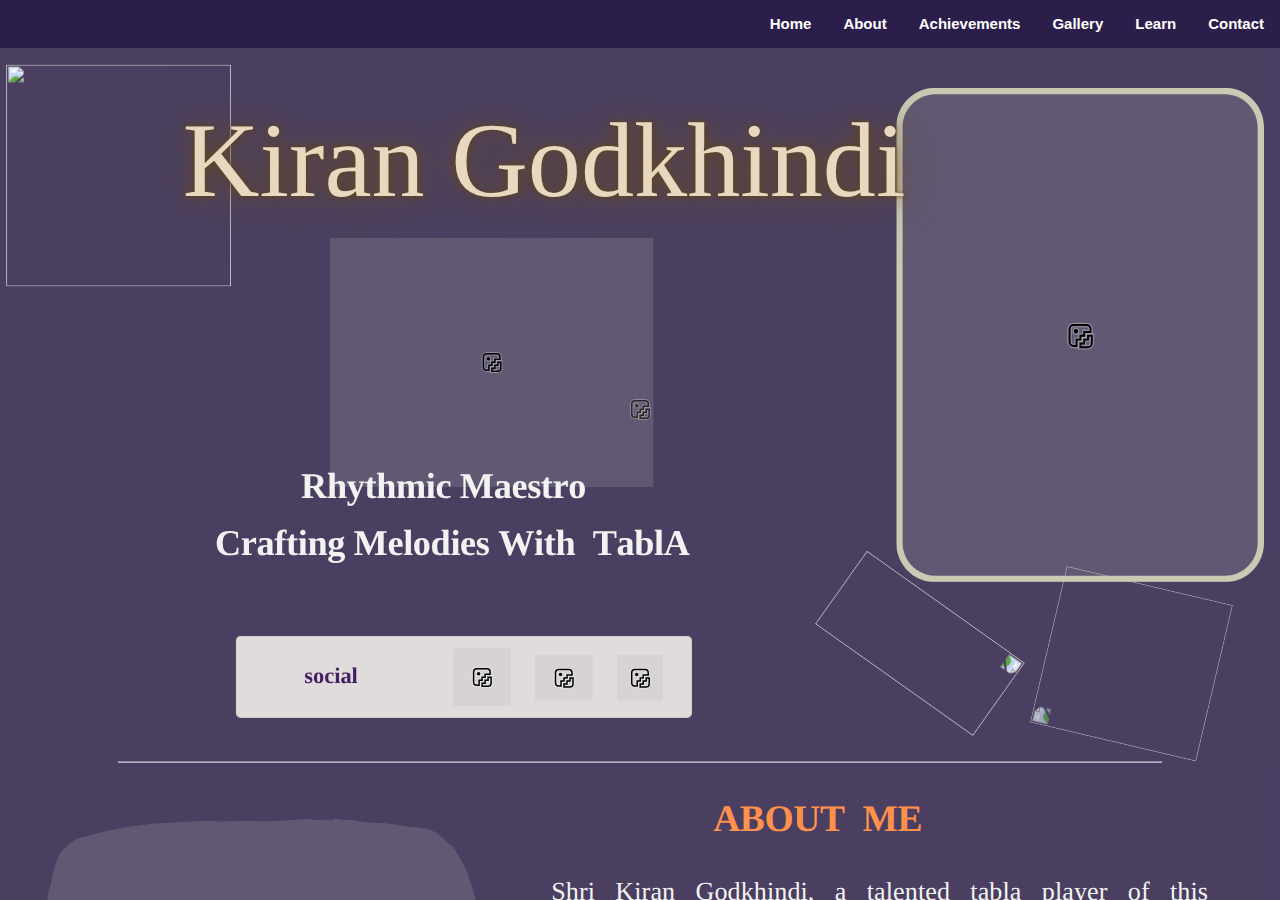
==== commit 64669e3f: "Update kiran.html" ====
--- a/kiran.html
+++ b/kiran.html
@@ -34,7 +34,7 @@
     window.C_CAPTCHA_IMPLEMENTATION = 'RECAPTCHA';
 </script><script nonce="">
     window.C_CAPTCHA_KEY = '6Ldk59waAAAAAMPqkICbJjfMivZLCGtTpa6Wn6zO';
-</script><style type="text/css"></style><style type="text/css"></style><link rel="stylesheet" type="text/css" href="./kiran_files/d4db0b7f57cc26ed.ltr.css"><link rel="stylesheet" type="text/css" href="./kiran_files/3bed2d52b30a22a8.ltr.css"><link rel="stylesheet" type="text/css" href="./kiran_files/7cd8378adbb29c3a.ltr.css"><link rel="stylesheet" type="text/css" href="./kiran_files/44ce630fa966dd23.ltr.css"></head><body><script nonce="">document.documentElement.classList.replace('adaptive', window.matchMedia('(prefers-color-scheme: dark)').matches ? 'dark' : 'light');</script><div id="root"><div class="yIDCqA"><main class="_8OlyIw"><div class="_4KoDHA"><div data-testid="menu-fragment" class="l3vAqg"><nav class="jDe9Eg" style="background-color: rgb(44, 30, 74); top: 0px;"><ul class="DBPC9g" style="background-color: rgb(44, 30, 74);"><li class="KJpqkQ" style="color: rgb(255, 255, 255);"><a class="Ej7lEg pTsp_A _3bC2IQ" href="https://kirangodkhindi.my.canva.site/" draggable="false" role="menuitem"><span style="font-family: &quot;YAEnS2G4JLg 0&quot;, -apple-system, BlinkMacSystemFont, sans-serif;">Home</span></a></li><li class="KJpqkQ" style="color: rgb(255, 255, 255);"><a class="Ej7lEg pTsp_A _3bC2IQ" href="https://kirangodkhindi.my.canva.site/" draggable="false" role="menuitem"><span style="font-family: &quot;YAEnS2G4JLg 0&quot;, -apple-system, BlinkMacSystemFont, sans-serif;">About</span></a></li><li class="KJpqkQ" style="color: rgb(255, 255, 255);"><a class="Ej7lEg pTsp_A _3bC2IQ" href="https://kirangodkhindi.my.canva.site/" draggable="false" role="menuitem"><span style="font-family: &quot;YAEnS2G4JLg 0&quot;, -apple-system, BlinkMacSystemFont, sans-serif;">Achievements</span></a></li><li class="KJpqkQ" style="color: rgb(255, 255, 255);"><a class="Ej7lEg pTsp_A _3bC2IQ" href="https://kirangodkhindi.my.canva.site/" draggable="false" role="menuitem"><span style="font-family: &quot;YAEnS2G4JLg 0&quot;, -apple-system, BlinkMacSystemFont, sans-serif;">Gallery</span></a></li><li class="KJpqkQ" style="color: rgb(255, 255, 255);"><a class="Ej7lEg pTsp_A _3bC2IQ" href="https://kirangodkhindi.my.canva.site/" draggable="false" role="menuitem"><span style="font-family: &quot;YAEnS2G4JLg 0&quot;, -apple-system, BlinkMacSystemFont, sans-serif;">Learn</span></a></li><li class="KJpqkQ" style="color: rgb(255, 255, 255);"><a class="Ej7lEg pTsp_A _3bC2IQ" href="https://kirangodkhindi.my.canva.site/" draggable="false" role="menuitem"><span style="font-family: &quot;YAEnS2G4JLg 0&quot;, -apple-system, BlinkMacSystemFont, sans-serif;">Contact</span></a></li></ul></nav><div class="_65lpxA"><div class="ZRRuDw"><div style="height: 100%; width: 100%;"><section id="PBWQ0dgTbb2bYzWG" class="rGeu6w zz6K7Q" data-scroll-ready="true"><div><div class="_8jGYJw" style="width: 1432px; height: 771px;"><div class="fMSICA h517IA" aria-hidden="false"><div class="_5yhCRQ"><div class="onhyOQ" style="width: 1432px; height: 771px; align-items: center;"><div class="twbtjQ"><div class="GDnEHQ" style="width: 1432px; height: 771px; background-color: rgb(255, 255, 255);"><div class="o2Yl2g"><div class="_mXnjA" lang="en" style="width: 1432px; height: 771px;"><div class="_6t4CHA"><div class="a26Xuw"><div class="fbzKiw" style="background: rgb(44, 30, 74);"></div><div class="PcHy7w"><div class="uk_25A Ty61NA"><div class="Izwocg" style="width: 1432px; height: 1074px; transform: translate(0px, -153.072px) rotate(0deg); opacity: 0.7;"><img class="_7_i_XA" crossorigin="anonymous" src="./kiran_files/21ffde57557a9e8b9896f435ca705794.jpg" draggable="false"></div></div></div></div></div><div style="position: absolute; top: 77.1px; left: 77.1px; width: 1277.8px; height: 616.8px;"></div><div class="DF_utQ _682gpw _0xkaeQ" style="touch-action: pan-x pan-y pinch-zoom; width: 95.7517px; height: 207.146px; transform: translate(964.804px, 531.628px) rotate(125.378deg);"><div class="Zp7NQw"><div class="a26Xuw"><div class="PcHy7w"><div class="uk_25A Ty61NA"><div class="Izwocg" style="width: 95.7517px; height: 207.146px; transform: translate(0px, -2.84217e-14px) rotate(0deg);"><div class="jXCxjw"><img class="paNqSg" crossorigin="anonymous" src="./kiran_files/031ef585f60d6fbd5cff2cf5c53f1656.gif" draggable="false"></div></div></div></div></div><div style="position: absolute; top: 0px; left: 0px; transform-origin: 0px 0px; height: 207.146px; width: 95.7517px; pointer-events: none; transform: scale(1);"></div></div></div><div class="DF_utQ _682gpw _0xkaeQ" style="touch-action: pan-x pan-y pinch-zoom; width: 172.002px; height: 182.013px; transform: translate(1127.62px, 566.027px) rotate(-76.7677deg);"><div class="Zp7NQw"><div class="a26Xuw"><div class="PcHy7w"><div class="uk_25A Ty61NA"><div class="Izwocg" style="width: 172.002px; height: 182.013px; transform: translate(0px, 1.42109e-14px) rotate(0deg);"><div class="jXCxjw"><img class="paNqSg" crossorigin="anonymous" src="./kiran_files/3200ec4516d57298a960d3678bd5dbcd.gif" draggable="false"></div></div></div></div></div><div style="position: absolute; top: 0px; left: 0px; transform-origin: 0px 0px; height: 182.013px; width: 172.002px; pointer-events: none; transform: scale(1);"></div></div></div><div class="DF_utQ _682gpw _0xkaeQ" style="touch-action: pan-x pan-y pinch-zoom; width: 392.649px; height: 527.661px; transform: translate(989.429px, 42.5216px);"><div style="position: absolute; top: 0px; left: 0px; transform-origin: 0px 0px; height: 527.661px; width: 392.649px; transform: scale(1);"><div class="hWv4NA" style="width: 392.649px; height: 527.661px; margin-left: 0px; margin-top: 0px;"><svg class="_7KaXww"><defs><clippath id="__id41"><path d="M286.49566724436744,357.4183708838822C286.49566724436744,373.14558058925473 273.7736568457539,385.767417677643 258.1466204506066,385.767417677643L30.853379549393413,385.767417677643C15.126169844020799,385.767417677643 2.504332755632582,373.0454072790295 2.504332755632582,357.4183708838822L2.504332755632582,30.853379549393424C2.504332755632582,15.12616984402081 15.2263431542461,2.504332755632593 30.853379549393413,2.504332755632593L258.0464471403813,2.504332755632593C273.7736568457539,2.504332755632593 286.39549393414217,15.226343154246111 286.39549393414217,30.853379549393424L286.4956672443675,357.4183708838822Z"></path></clippath></defs></svg><div class="bFnJ2A" style="clip-path: url(&quot;#__id41&quot;); transform: scale(1.35865, 1.35865); transform-origin: 0px 0px; width: 289px; height: 388.372px;"><div class="_4c2rDg GxUsfw" style="transform-origin: 144.5px 194.136px;"><div class="qhHTGg" style="width: 384.214px; height: 383.263px; transform: translate(-47.6071px, 2.50433px) translate(192.107px, 191.632px) rotate(0deg) translate(-192.107px, -191.632px); transform-origin: 0px 0px; opacity: 1;"><img class="_7_i_XA" crossorigin="anonymous" src="./kiran_files/7e60031fa9908287ea96aa3b544ffe41.jpg" draggable="false"></div></div></div><svg class="_7KaXww"><defs><clippath id="__id42"><path d="M258.0464471403813,388.3719237435009L30.853379549393413,388.3719237435009C13.823916811091856,388.3719237435009 0,374.548006932409 0,357.51854419410745L0,30.953552859618693C0,13.823916811091856 13.823916811091856,0 30.853379549393413,0L258.0464471403813,0C275.07590987868286,0 288.8998266897747,13.823916811091856 288.8998266897747,30.853379549393413L288.8998266897747,357.4183708838822C289,374.44783362218374 275.07590987868286,388.3719237435009 258.0464471403813,388.3719237435009ZM30.853379549393413,5.008665511265164C16.62876949740035,5.008665511265164 5.008665511265164,16.62876949740035 5.008665511265164,30.853379549393413L5.008665511265164,357.4183708838822C5.008665511265164,371.7431542461005 16.62876949740035,383.2630849220104 30.853379549393413,383.2630849220104L258.0464471403813,383.2630849220104C272.3712305025997,383.2630849220104 283.89116117850955,371.6429809358752 283.89116117850955,357.4183708838822L283.89116117850955,30.853379549393424C283.89116117850955,16.528596187175054 272.27105719237437,5.008665511265176 258.0464471403813,5.008665511265176L30.853379549393413,5.008665511265176Z"></path></clippath></defs></svg><div class="bFnJ2A" style="clip-path: url(&quot;#__id42&quot;); background: rgb(203, 200, 179); width: 289px; height: 388.372px; transform: scale(1.35865, 1.35865); transform-origin: 0px 0px;"></div></div><div class="Pr6LEA"></div></div></div><div class="DF_utQ _682gpw _0xkaeQ" style="touch-action: pan-x pan-y pinch-zoom; width: 245.024px; height: 245.024px; transform: translate(39.4636px, 13.8406px);"><div class="Zp7NQw"><div class="a26Xuw"><div class="PcHy7w"><div class="uk_25A Ty61NA"><div class="Izwocg" style="width: 245.024px; height: 245.024px; transform: translate(0px, 0px) rotate(0deg);"><img class="_7_i_XA" crossorigin="anonymous" src="./kiran_files/8f921bd94769e17fd60ae7a70033a5fe.png" draggable="false"></div></div></div></div><div style="position: absolute; top: 0px; left: 0px; transform-origin: 0px 0px; height: 245.024px; width: 245.024px; pointer-events: none; transform: scale(1);"></div></div></div><div class="DF_utQ _682gpw _0xkaeQ" style="touch-action: pan-x pan-y pinch-zoom; width: 239.798px; height: 237.4px; transform: translate(39.4636px, 17.6527px);"><div class="Zp7NQw"><div class="a26Xuw"><div class="PcHy7w"><div class="uk_25A Ty61NA"><div class="Izwocg" style="width: 239.798px; height: 237.4px; transform: translate(0px, -2.84217e-14px) rotate(0deg);"><div class="jXCxjw"><img class="paNqSg" crossorigin="anonymous" src="./kiran_files/350eca16fa7bb435df57cad751b14aec.gif" draggable="false"></div></div></div></div></div><div style="position: absolute; top: 0px; left: 0px; transform-origin: 0px 0px; height: 237.4px; width: 239.798px; pointer-events: none; transform: scale(1);"></div></div></div><div class="DF_utQ _682gpw _0xkaeQ" style="touch-action: pan-x pan-y pinch-zoom; width: 346.165px; height: 265.26px; transform: translate(384.786px, 202.719px);"><div class="Zp7NQw"><div class="a26Xuw"><div class="PcHy7w"><div class="uk_25A Ty61NA"><div class="Izwocg" style="width: 346.165px; height: 265.26px; transform: translate(-1.13687e-13px, -5.68434e-14px) rotate(0deg);"><img class="_7_i_XA" crossorigin="anonymous" src="./kiran_files/d4b68bfc297b4d5e1e78a0abd5eccc9e.png" draggable="false"></div></div></div></div><div style="position: absolute; top: 0px; left: 0px; transform-origin: 0px 0px; height: 265.26px; width: 346.165px; pointer-events: none; transform: scale(1);"></div></div></div><div class="DF_utQ _682gpw" style="touch-action: pan-x pan-y pinch-zoom; width: 1113.92px; height: 1px; transform: translate(159.041px, 761.583px);"><div class="V7MmMA" style="transform: scale(1);"><svg class="Fe_H_Q" style="stroke: rgb(255, 255, 255); fill: rgb(255, 255, 255);"><path d="M0,0.5L1113.9180596185074,0.5" stroke-linecap="butt" stroke-width="1" fill="none" pointer-events="auto" opacity="0" class="_682gpw" style="touch-action: pan-x pan-y pinch-zoom;"></path><g><path d="M0,0.5L1113.9180596185074,0.5" stroke-linecap="butt" stroke-width="1" fill="none" pointer-events="none"></path></g></svg></div></div><div class="DF_utQ _682gpw _0xkaeQ" style="touch-action: pan-x pan-y pinch-zoom; width: 487.194px; height: 87.6382px; transform: translate(284.488px, 627.315px);"><div style="width: 487.194px; height: 87.6382px; transform: scale(1, 1); transform-origin: 0px 0px;"><div class="DF_utQ _682gpw _0xkaeQ" style="touch-action: pan-x pan-y pinch-zoom; width: 487.194px; height: 87.6382px; transform: translate(-2.84217e-14px, 7.10543e-15px);"><div style="position: absolute; top: 0px; left: 0px; transform-origin: 0px 0px; height: 87.6382px; width: 487.194px; transform: scale(1);"><div class="hWv4NA" style="width: 487.194px; height: 87.6382px; margin-left: 0px; margin-top: 0px;"><svg class="_7KaXww"><defs><clippath id="__id55"><path d="M17.52660683934279,0L1405.6162456049906,0C1410.264590625149,0 1414.7225517522636,1.8465479031771446 1418.00942814671,5.1334242976234465C1421.2963045411561,8.420300692069748 1423.1428524443334,12.878261659254266 1423.1428524443334,17.52660683934279L1423.1428524443334,238.47339309954907C1423.1428524443334,243.1217382796376 1421.2963045411561,247.57969940675238 1418.00942814671,250.8665756412684C1414.7225517522636,254.1534520357147 1410.264590625149,255.99999993889188 1405.6162456049906,255.99999993889188L17.52660683934279,255.99999993889188C12.878261659254266,255.99999993889188 8.420300692069748,254.1534520357147 5.1334242976234465,250.8665756412684C1.8465479031771446,247.57969940675238 0,243.1217382796376 0,238.47339309954907L0,17.52660683934279C0,12.878261659254266 1.8465479031771446,8.420300692069748 5.1334242976234465,5.1334242976234465C8.420300692069748,1.8465479031771446 12.878261659254266,0 17.52660683934279,0Z"></path></clippath></defs></svg><div class="bFnJ2A" style="clip-path: url(&quot;#__id55&quot;); background: rgb(225, 220, 220); width: 1423.14px; height: 256px; transform: scale(0.342337, 0.342337); transform-origin: 0px 0px;"></div></div><svg class="qY_pAA" viewBox="0 0 88.98519937613187 16.006974283820924" style="overflow: hidden; width: 487.194px; height: 87.6382px;"><defs><clippath id="__id57"><path d="M1.09589041,0L87.88930897,0C88.17995717000001,0 88.45870119,0.11545955000000001 88.66422051,0.32097887C88.86973983,0.52649819 88.98519938,0.8052422 88.98519938,1.09589041L88.98519938,14.91108387C88.98519938,15.201732080000001 88.86973983,15.4804761 88.66422051,15.68599541C88.45870119,15.89151473 88.17995717000001,16.00697428 87.88930897,16.00697428L1.09589041,16.00697428C0.8052422,16.00697428 0.52649819,15.89151473 0.32097887,15.68599541C0.11545955000000001,15.4804761 0,15.201732080000001 0,14.91108387L0,1.09589041C0,0.8052422 0.11545955000000001,0.52649819 0.32097887,0.32097887C0.52649819,0.11545955000000001 0.8052422,0 1.09589041,0Z"></path></clippath></defs><path d="M1.09589041,0L87.88930897,0C88.17995717000001,0 88.45870119,0.11545955000000001 88.66422051,0.32097887C88.86973983,0.52649819 88.98519938,0.8052422 88.98519938,1.09589041L88.98519938,14.91108387C88.98519938,15.201732080000001 88.86973983,15.4804761 88.66422051,15.68599541C88.45870119,15.89151473 88.17995717000001,16.00697428 87.88930897,16.00697428L1.09589041,16.00697428C0.8052422,16.00697428 0.52649819,15.89151473 0.32097887,15.68599541C0.11545955000000001,15.4804761 0,15.201732080000001 0,14.91108387L0,1.09589041C0,0.8052422 0.11545955000000001,0.52649819 0.32097887,0.32097887C0.52649819,0.11545955000000001 0.8052422,0 1.09589041,0Z" stroke="#cbc8b3" stroke-width="2" stroke-dasharray="6,1" stroke-linecap="butt" clip-path="url(#__id57)" fill="none" vector-effect="non-scaling-stroke"></path></svg></div></div><div class="DF_utQ _682gpw _0xkaeQ" style="touch-action: pan-x pan-y pinch-zoom; width: 61.4088px; height: 61.4088px; transform: translate(231.783px, 13.1147px);"><div class="Zp7NQw"><div class="a26Xuw"><div class="PcHy7w"><div class="uk_25A Ty61NA"><div class="Izwocg" style="width: 61.4088px; height: 61.4088px; transform: translate(0px, 0px) rotate(0deg);"><img class="_7_i_XA" crossorigin="anonymous" src="./kiran_files/fbd5a6d4400fd8e4f746a4056ea05198.png" draggable="false"></div></div></div></div><div style="position: absolute; top: 0px; left: 0px; transform-origin: 0px 0px; height: 61.4088px; width: 61.4088px; pointer-events: none; transform: scale(1);"></div></div><a class="_3zDNwA" href="https://www.facebook.com/godstabla/" target="_blank" rel="noopener nofollow"></a></div><div class="DF_utQ _682gpw _0xkaeQ" style="touch-action: pan-x pan-y pinch-zoom; width: 49.1524px; height: 49.1524px; transform: translate(406.936px, 20.1429px);"><div class="Zp7NQw"><div class="a26Xuw"><div class="PcHy7w"><div class="uk_25A Ty61NA"><div class="Izwocg" style="width: 49.1524px; height: 49.1524px; transform: translate(0px, 0px) rotate(0deg);"><img class="_7_i_XA" crossorigin="anonymous" src="./kiran_files/95cac10af42d51fea008a82099e325f2.png" draggable="false"></div></div></div></div><div style="position: absolute; top: 0px; left: 0px; transform-origin: 0px 0px; height: 49.1524px; width: 49.1524px; pointer-events: none; transform: scale(1);"></div></div><a class="_3zDNwA" href="https://instagram.com/godstabla" target="_blank" rel="noopener nofollow"></a></div><div class="DF_utQ _682gpw _0xkaeQ" style="touch-action: pan-x pan-y pinch-zoom; width: 61.4662px; height: 49.1524px; transform: translate(319.191px, 20.1429px);"><div class="Zp7NQw"><div class="a26Xuw"><div class="PcHy7w"><div class="uk_25A Ty61NA"><div class="Izwocg" style="width: 87.4314px; height: 49.1524px; transform: translate(-12.045px, 3.55271e-14px) rotate(0deg);"><img class="_7_i_XA" crossorigin="anonymous" src="./kiran_files/2263d0de9e46da8645c582cdbc3b6db0.jpg" draggable="false"></div></div></div></div><div style="position: absolute; top: 0px; left: 0px; transform-origin: 0px 0px; height: 49.1524px; width: 61.4662px; pointer-events: none; transform: scale(1);"></div></div><a class="_3zDNwA" href="https://twitter.com/kirangodkhindi" target="_blank" rel="noopener nofollow"></a></div><div class="DF_utQ _682gpw _0xkaeQ" style="touch-action: pan-x pan-y pinch-zoom; width: 153.626px; height: 28.2px; transform: translate(73.1012px, 29.7191px);"><div class="aF9o6Q _0yZ6Qg" style="writing-mode: horizontal-tb; width: 153.626px; height: 28.2px;"><div lang="en" class="AdBbhQ hGbcYA _7rUwsA" style="transform: translate(0px, -2.40001px);"><p class="cgHgbA nxe3IQ Xp24Nw PanoWQ" style="font-family: &quot;YAFdJmu7CPY 0&quot;, auto; font-size: 24.0001px; color: rgb(68, 32, 99); line-height: 33px; letter-spacing: 0em; --pY_8zA: 0; text-transform: none; --oJepFA: 0; --uYCVzQ: none; list-style-type: none;"><span class="OYPEnA" style="font-weight: 700; font-style: normal; color: rgb(68, 32, 99); font-kerning: none; text-decoration: none;">social</span></p></div></div></div></div></div><div class="DF_utQ _lzXBg _682gpw _0xkaeQ" style="touch-action: pan-x pan-y pinch-zoom; width: 981.216px; height: 205.503px; transform: translate(20.6067px, 434.205px);"><div class="DF_utQ" style="width: 956.429px; height: 182.229px; transform: translate(12.3933px, 10.8807px) scale(1);"><div style="width: 956.429px; height: 182.229px; transform: scale(1, 1); transform-origin: 0px 0px;"><div class="DF_utQ _682gpw _0xkaeQ" style="touch-action: pan-x pan-y pinch-zoom; width: 956.429px; height: 106.727px; transform: translate(5.68434e-14px, -5.68434e-14px);"><div class="aF9o6Q _0yZ6Qg" style="writing-mode: horizontal-tb; width: 956.429px; height: 106.727px;"><div lang="en" class="AdBbhQ hGbcYA _7rUwsA" style="transform: translate(-0.193334px, 1.93334px);"><p class="cgHgbA pYZEjA Xp24Nw PanoWQ" style="font-family: &quot;YAFdJmu7CPY 0&quot;, auto; font-size: 38.6667px; color: rgb(242, 242, 242); line-height: 42px; letter-spacing: -0.01em; --pY_8zA: 0; text-transform: none; --oJepFA: 0; --uYCVzQ: none; list-style-type: none;"><span class="OYPEnA" style="font-weight: 700; font-style: normal; color: rgb(242, 242, 242); font-kerning: none; text-decoration: none;">Rhythmic Maestro</span><span class="OYPEnA L7Ipcg" style="font-weight: 700; font-style: normal; color: rgb(242, 242, 242); font-kerning: none; text-decoration: none;"> </span></p><p class="cgHgbA pYZEjA Xp24Nw" style="font-family: &quot;YAFdJmu7CPY 0&quot;, auto; font-size: 38.6667px; color: rgb(242, 242, 242); line-height: 80px; letter-spacing: -0.01em; --pY_8zA: 0; text-transform: none; --oJepFA: 0; --uYCVzQ: none; list-style-type: none;"><span class="OYPEnA L7Ipcg" style="font-weight: 700; font-style: normal; color: rgb(242, 242, 242); font-kerning: none; text-decoration: none;"> </span><span class="OYPEnA" style="font-weight: 700; font-style: normal; color: rgb(242, 242, 242); font-kerning: none; text-decoration: none;">Crafting Melodies With</span><span class="OYPEnA L7Ipcg" style="font-weight: 700; font-style: normal; color: rgb(242, 242, 242); font-kerning: none; text-decoration: none;">  </span><span class="OYPEnA" style="font-weight: 700; font-style: normal; color: rgb(242, 242, 242); font-kerning: none; text-decoration: none;">TablA</span></p></div></div></div><div class="DF_utQ _682gpw _0xkaeQ" style="touch-action: pan-x pan-y pinch-zoom; width: 956.429px; height: 41.0667px; transform: translate(5.68434e-14px, 141.162px);"><div class="aF9o6Q _0yZ6Qg" style="writing-mode: horizontal-tb; width: 956.429px; height: 41.0667px;"><div lang="en" class="AdBbhQ hGbcYA _7rUwsA" style="transform: translate(0px, -3.46666px);"><p class="cgHgbA nxe3IQ Xp24Nw PanoWQ" style="font-family: &quot;YAEnS2G4JLg 0&quot;, auto; font-size: 34.6666px; color: rgb(242, 242, 242); line-height: 48px; letter-spacing: 0.01em; --pY_8zA: 0; text-transform: none; --oJepFA: 0; --uYCVzQ: none; list-style-type: none;"><br></p></div></div></div></div></div></div><div class="DF_utQ _682gpw _0xkaeQ" style="touch-action: pan-x pan-y pinch-zoom; width: 943.468px; height: 135.667px; transform: translate(141.984px, 52.0529px);"><div class="aF9o6Q _0yZ6Qg" style="writing-mode: horizontal-tb; width: 943.468px; height: 135.667px;"><div class="nmQ_KA"><div class="gY5IIA" style="filter: drop-shadow(rgba(101, 67, 13, 0.95) 0px 0px 2.12588px) drop-shadow(rgba(101, 75, 34, 0.75) 0px 0px 10.6294px) drop-shadow(rgba(101, 75, 34, 0.44) 0px 0px 31.8882px); --uyVUlA: rgb(231,216,192);"><div lang="en" class="AdBbhQ hGbcYA _7rUwsA" style="transform: translate(0px, 19.8333px);"><p class="cgHgbA pYZEjA Xp24Nw PanoWQ" style="font-family: &quot;YAFcftbJj5c 0&quot;, auto; font-size: 113.333px; color: rgb(84, 65, 35); line-height: 96px; letter-spacing: 0em; --pY_8zA: 0; text-transform: none; --oJepFA: 0; --uYCVzQ: none; list-style-type: none;"><span class="OYPEnA" style="font-weight: 400; font-style: normal; color: rgb(84, 65, 35); font-kerning: none; text-decoration: none;">Kiran Godkhindi</span></p></div></div></div></div></div><div class="DF_utQ _682gpw _0xkaeQ" style="touch-action: pan-x pan-y pinch-zoom; width: 88.0943px; height: 88.0943px; transform: translate(279.262px, 626.859px);"><div class="Zp7NQw"><div class="a26Xuw"><div class="PcHy7w"><div class="uk_25A Ty61NA"><div class="Izwocg" style="width: 88.0943px; height: 88.0943px; transform: translate(-7.10543e-15px, -7.10543e-15px) rotate(0deg);"><img class="_7_i_XA" crossorigin="anonymous" src="./kiran_files/848ecd0f11cbab9f0d5bb7d2a41dcda1.png" draggable="false"></div></div></div></div><div style="position: absolute; top: 0px; left: 0px; transform-origin: 0px 0px; height: 88.0943px; width: 88.0943px; pointer-events: none; transform: scale(1);"></div></div></div></div></div></div><div class="QhExXw pKfnlA" style="width: 1432px; height: 771px; margin: 0px;"></div></div></div></div></div></div></div></section><section id="0" class="rGeu6w zz6K7Q" data-scroll-ready="true"><div><div class="_8jGYJw" style="width: 1432px; height: 768px;"><div class="fMSICA h517IA" aria-hidden="false"><div class="_5yhCRQ"><div class="onhyOQ" style="width: 1432px; height: 768px; align-items: center;"><div class="twbtjQ"><div class="GDnEHQ" style="width: 1432px; height: 768px; background-color: rgb(255, 255, 255);"><div class="o2Yl2g"><div class="_mXnjA" lang="en" style="width: 1432px; height: 768px;"><div class="_6t4CHA"><div class="a26Xuw"><div class="fbzKiw" style="background: rgb(44, 30, 74);"></div><div class="PcHy7w"><div class="uk_25A Ty61NA" style="transform: scale(1, -1);"><div class="Izwocg" style="width: 1432px; height: 1074px; transform: translate(2.27374e-13px, -153px) rotate(0deg); opacity: 0.7;"><img class="_7_i_XA" crossorigin="anonymous" src="./kiran_files/21ffde57557a9e8b9896f435ca705794.jpg" draggable="false"></div></div></div></div></div><div style="position: absolute; top: 76.8px; left: 76.8px; width: 1278.4px; height: 614.4px;"></div><div class="DF_utQ _682gpw _0xkaeQ" style="touch-action: pan-x pan-y pinch-zoom; width: 189.333px; height: 308.231px; transform: translate(222.617px, 461.796px) rotate(-90deg);"><div style="width: 189.333px; height: 308.231px; transform: scale(1, 1); transform-origin: 0px 0px;"><div class="DF_utQ _682gpw _0xkaeQ" style="touch-action: pan-x pan-y pinch-zoom; width: 153.411px; height: 219.159px; transform: translate(8.93398px, 83.0156px) rotate(-4.81875deg);"><div class="Zp7NQw"><div class="a26Xuw"><div class="PcHy7w"><div class="uk_25A Ty61NA"><div class="Izwocg" style="width: 153.411px; height: 219.159px; transform: translate(-2.84217e-14px, -2.84217e-14px) rotate(0deg);"><div class="jXCxjw"><img class="paNqSg" crossorigin="anonymous" src="./kiran_files/3b36834452c5c45ef8a10efac1489036.gif" draggable="false"></div></div></div></div></div><div style="position: absolute; top: 0px; left: 0px; transform-origin: 0px 0px; height: 219.159px; width: 153.411px; pointer-events: none; transform: scale(1);"></div></div></div><div class="DF_utQ _682gpw _0xkaeQ" style="touch-action: pan-x pan-y pinch-zoom; width: 131.56px; height: 199.333px; transform: translate(33.3534px, 14.0369px) rotate(164.37deg);"><div class="Zp7NQw"><div class="a26Xuw"><div class="PcHy7w"><div class="uk_25A Ty61NA"><div class="Izwocg" style="width: 131.56px; height: 199.333px; transform: translate(0px, 1.42109e-14px) rotate(0deg);"><div class="jXCxjw"><img class="paNqSg" crossorigin="anonymous" src="./kiran_files/30462c3c74a4c7dac640fa09390f08c6.gif" draggable="false"></div></div></div></div></div><div style="position: absolute; top: 0px; left: 0px; transform-origin: 0px 0px; height: 199.333px; width: 131.56px; pointer-events: none; transform: scale(1);"></div></div></div></div></div><div class="DF_utQ _682gpw _0xkaeQ" style="touch-action: pan-x pan-y pinch-zoom; width: 470.182px; height: 459.299px; transform: translate(82.1921px, 52.8px);"><div style="position: absolute; top: 0px; left: 0px; transform-origin: 0px 0px; height: 459.299px; width: 470.182px; transform: scale(1);"><div class="hWv4NA" style="width: 470.182px; height: 459.299px; margin-left: 0px; margin-top: 0px;"><svg class="_7KaXww"><defs><clippath id="__id95"><path d="M269.5660178853235,367.2711730668069C267.36138874276696,367.87243556023145 265.6578116780642,368.67411888479745 263.95423461336134,368.87453971593897C254.33403471856914,369.676223040505 244.81404523934768,370.477906365071 235.19384534455548,371.1793792740663C230.28353498158862,371.4800105207786 225.37322461862175,371.78064176749086 220.4629142556549,371.88085218306156C215.15176223040504,372.081273014203 209.84061020515517,372.3819042609153 204.62966859547603,372.18148342977383C199.61914781693844,372.081273014203 194.6086270384008,371.78064176749086 189.7985270910047,370.87874802735405C183.58548132561808,369.7764334560757 177.27222514466067,369.7764334560757 171.1593897948448,368.7743293003682C155.2259337190952,366.16885849552864 138.99184639663332,366.87033140452394 122.95817990531297,365.76801683324567C113.93924250394528,365.1667543398211 104.92030510257757,363.7638085218306 95.90136770120988,362.5612835349816C85.67990531299314,361.25854813256177 75.4584429247764,359.75539189900053 65.13677012098894,358.35244608101C57.62098895318252,357.3503419253025 50.004997369805345,356.34823776959496 42.48921620199893,355.34613361388745C42.28879537085742,355.34613361388745 42.08837453971592,355.2459231983167 41.887953708574415,355.2459231983167C35.574697527617026,352.54024197790636 28.860599684376627,350.4358232509205 23.048395581272995,346.9284587059442C13.227774855339277,340.91583377169906 9.018937401367683,331.29563387690683 8.618095739084675,319.9718569174119C8.517885323513921,316.06365071015256 8.01683324566016,312.25565491846396 8.01683324566016,308.3474487112046C8.117043661230912,302.936086270384 8.517885323513921,297.6249342451341 8.81851657022618,292.3137822198843C9.620199894792197,276.4805365597054 10.021041557075206,260.6472908995265 8.81851657022618,244.81404523934768C7.716201998947905,230.5841662283009 6.714097843240383,216.4544976328248 5.611783271962108,202.22461862177798C4.910310362966842,193.10547080483954 4.0084166228300715,184.08653340347183 3.4071541294055585,174.9673855865334C3.0063124671225494,168.95476065228826 3.106522882693302,162.8419253024724 2.7056812204102925,156.82930036822725C2.505260389268788,153.42214623882165 1.4029458179905137,150.11520252498684 1.3027354024197615,146.70804839558127C0.9018937401367525,138.4907943187796 0.8016833245660003,130.17332982640715 0.6012624934244959,121.85586533403472C0.5010520778537437,118.64913203577065 0,115.44239873750658 0.10021041557073475,112.23566543924251C0.20042083114148698,107.2251446607049 0.8016833245660003,102.21462388216729 0.9018937401367526,97.20410310362968C1.0021041557075223,91.39189900052604 0.40084166228300894,85.57969489742241 0.6012624934245133,79.86770120988953C0.6012624934245133,74.35612835349816 1.3027354024197788,68.94476591267754 2.0042083114150446,63.433193056286164C2.2046291425565494,61.52919516044187 3.6075749605470806,59.82561809573909 4.008416622830089,57.9216201998948C5.711993687532877,48.50184113624409 7.515781167806417,39.082062072593374 11.925039452919515,30.36375591793793C12.927143608627038,28.459758022093638 14.530510257759074,26.75618095739085 16.033666491320357,25.253024723829565C16.534718569174117,24.751972645975805 17.737243556023145,25.05260389268806 18.037874802735402,25.05260389268806C18.739347711730666,23.74986849026828 19.140189374013676,22.447133087848503 19.941872698579694,21.845870594423992C24.25092056812204,18.538926880589166 28.76038926880589,16.133876906891114 34.37217254076801,15.5326144134666C38.58100999473961,15.031562335612838 42.68963703314044,13.227774855339298 46.89847448711204,12.225670699631776C52.00920568122041,11.023145712782746 57.11993687532877,9.620199894792213 62.43108890057864,8.91872698579695C67.24118884797474,8.317464492372435 71.85086796422935,7.014729089952656 76.7611783271962,6.613887427669648C81.77169910573382,6.213045765386639 86.78221988427143,5.010520778537612 91.89295107837978,4.609679116254603C105.72198842714359,3.607574960547081 119.65123619147816,2.906102051551815 133.48027354024197,2.1044187269857972C136.88742766964754,1.903997895844293 140.29458179905313,2.1044187269857972 143.70173592845867,2.20462914255655C145.40531299316146,2.304839558127302 147.10889005786427,2.7056812204103107 148.91267753813779,2.906102051551815C149.7143608627038,3.0063124671225676 150.5160441872698,2.7056812204103102 151.31772751183584,2.7056812204103102C153.7227774855339,2.7056812204103102 156.2280378748027,2.7056812204103102 158.63308784850076,2.605470804839558C163.24276696475536,2.4050499736980533 167.95265649658074,1.9039978958442925 172.56233561283534,1.9039978958442925C177.07180431351918,1.9039978958442925 181.58127301420302,2.2046291425565494 186.0907417148869,2.4050499736980537L189.69831667543394,2.4050499736980537C195.20988953182533,2.2046291425565494 200.62125197264595,2.2046291425565494 206.13282482903733,1.9039978958442927C211.4439768542872,1.603366649132036 216.6549184639663,0.9018937401367705 221.96607048921618,0.6012624934245137C224.471330878485,0.4008416622830092 227.07680168332456,0.4008416622830092 229.58206207259335,0.9018937401367705C233.39005786428194,1.603366649132036 236.99763282482903,2.004208311415045 240.8056286165176,0.9018937401367705C242.20857443450814,0.5010520778537615 244.01236191478165,1.202524986849027 245.6157285639137,1.4029458179905316C246.31720147290898,1.503156233561284 247.118884797475,1.7035770647027884 247.519726459758,1.4029458179905316C250.2254076801683,-0.601262493424513 252.73066806943712,-0.10021041557075187 255.33613887427668,1.603366649132036C255.63677012098896,1.8037874802735405 256.43845344555496,1.3027354024197793 257.0397159389795,1.3027354024197793C259.4447659126775,1.3027354024197793 261.8498158863756,1.3027354024197793 264.3550762756444,1.4029458179905316C266.15886375591793,1.503156233561284 267.86244082062075,2.1044187269857972 269.66622830089426,2.3048395581273016C273.5744345081536,2.805891635981063 277.58285113098367,3.607574960547081 281.5912677538138,3.607574960547081C289.10704892162016,3.707785376117833 296.6228300894266,4.00841662283009 304.0384008416622,5.611783271962126C310.9529195160441,7.114939505523409 318.0678590215676,7.114939505523409 325.08258811152024,8.317464492372435C329.2914255654918,9.018937401367701 333.60047343503413,10.32167280378748 337.2080483955813,12.426091530773277C341.11625460284057,14.630720673329828 344.12256706996317,18.238295633876906 347.6299316149395,21.244608100999475C348.9326670173593,22.346922672277753 350.83666491320355,23.148605996843767 351.7385586533403,24.5515518148343C354.34402945817993,28.359547606522884 356.6488690163072,32.36796422935298 358.9537085744345,36.37638085218306C360.6572856391373,39.28248290373488 362.36086270384004,42.28879537085744 363.6635981062598,45.29510783798001C365.0665439242503,48.80247238295634 366.16885849552864,52.41004734350342 367.2711730668069,56.11783271962125C368.9747501315097,61.93003682272488 370.97895844292475,67.7422409258285 372.081273014203,73.75486586007364C373.68463966333513,82.17254076801683 374.4863229879011,90.79063650710151 375.68884797475016,99.30852183061546C376.08968963703313,102.11441346659652 376.5907417148869,104.92030510257757 376.79116254602843,107.72619673855866C377.392425039453,115.74302998421882 377.79326670173594,123.65965281430826 378.29431877958973,131.67648605996843C378.995791688585,141.59731720147292 379.9978958442925,151.41793792740663 380.4989479221463,161.3387690689111C381,170.85875854813256 381.400841662283,180.47895844292475 381.2004208311415,190.09915833771697C380.89978958442924,206.13282482903733 380.09810625986324,222.06628090478694 379.29642293529724,238.0999473961073C378.7953708574435,248.02077853761176 378.0938979484482,257.8413992635455 377.0917937927407,267.66201998947923C376.0896896370332,277.48264071541297 374.5865334034719,287.2030510257759 373.4842188321936,297.0236717517096C372.68253550762756,303.8379800105208 372.4821146764861,310.65228826933196 371.58022093634935,317.36638611257234C370.7785376117833,323.4792214623883 367.77222514466075,328.8905839032089 363.76380852183064,333.40005260389273C360.4568648079958,337.20804839558133 357.8513940031563,341.51709626512366 354.4442398737507,345.2248816412415C351.43792740662815,348.5318253550763 348.1309836927933,351.8387690689112 342.9200420831142,351.9389794844819C341.71751709626517,351.9389794844819 340.61520252498684,353.1415044713309 339.41267753813787,353.74276696475545C334.3019463440295,355.947396107312 328.99079431877965,357.8513940031563 323.980273540242,360.2564439768543C314.76091530773283,364.6657022619674 304.84008416622834,365.3671751709627 294.9192530247239,365.7680168332457C291.1112572330353,365.9684376643872 287.20305102577595,365.6678064176749 283.39505523408735,365.9684376643872C281.4910573382431,366.068648079958 279.68726985796957,366.9705418200947 277.883482377696,367.3713834823777C277.08179905313,367.5718043135192 276.28011572856394,367.4715938979485 275.3782219884272,367.5718043135192C274.17569700157816,367.67201472909 272.9731720147292,367.9726459758022 271.7706470278801,367.87243556023145C270.5681220410311,367.67201472909 269.7664387164651,367.2711730668069 269.56601788532356,367.2711730668069Z"></path></clippath></defs></svg><div class="bFnJ2A" style="clip-path: url(&quot;#__id95&quot;); transform: scale(1.23407, 1.23407); transform-origin: 0px 0px; width: 381px; height: 372.181px;"><div class="_4c2rDg GxUsfw" style="transform-origin: 190.67px 186.174px;"><div class="qhHTGg" style="width: 496.196px; height: 372.147px; transform: translate(-99.258px, 0.10043px) translate(248.098px, 186.074px) rotate(0deg) translate(-248.098px, -186.074px); transform-origin: 0px 0px; opacity: 1;"><img class="_7_i_XA" crossorigin="anonymous" src="./kiran_files/1b7783bef2cb1621c7e4296e5775ed21.jpg" draggable="false"></div></div></div></div><div class="Pr6LEA"></div></div></div><div class="DF_utQ _682gpw _0xkaeQ" style="touch-action: pan-x pan-y pinch-zoom; width: 700.961px; height: 122.349px; transform: translate(621.239px, 587.229px);"><div style="position: absolute; top: 0px; left: 0px; transform-origin: 0px 0px; height: 122.349px; width: 700.961px; transform: scale(1);"><div class="hWv4NA" style="width: 700.961px; height: 122.349px; margin-left: 0px; margin-top: 0px;"><svg class="_7KaXww"><defs><clippath id="__id96"><path d="M0,0L1466.6689737355673,0L1466.6689737355673,256L0,256Z"></path></clippath></defs></svg><div class="bFnJ2A" style="clip-path: url(&quot;#__id96&quot;); width: 1466.67px; height: 256px; transform: scale(0.477927, 0.477927); transform-origin: 0px 0px;"></div></div><svg class="qY_pAA" viewBox="0 0 128.02931716255404 22.346900207574095" style="overflow: hidden; width: 700.961px; height: 122.349px;"><defs><clippath id="__id98"><path d="M0,0L128.02931716255404,0L128.02931716255404,22.346900207574095L0,22.346900207574095Z"></path></clippath></defs><path d="M0,0L128.02931716255404,0L128.02931716255404,22.346900207574095L0,22.346900207574095Z" stroke="#f2f2f2" stroke-width="2" stroke-linecap="butt" clip-path="url(#__id98)" fill="none" vector-effect="non-scaling-stroke"></path></svg></div></div><div class="DF_utQ _682gpw _0xkaeQ" style="touch-action: pan-x pan-y pinch-zoom; width: 91.1536px; height: 91.1536px; transform: translate(634.966px, 581.098px);"><div class="Zp7NQw"><div class="a26Xuw"><div class="PcHy7w"><div class="uk_25A Ty61NA"><div class="Izwocg" style="width: 91.1536px; height: 91.1536px; transform: translate(-1.42109e-14px, -1.42109e-14px) rotate(0deg);"><img class="_7_i_XA" crossorigin="anonymous" src="./kiran_files/848ecd0f11cbab9f0d5bb7d2a41dcda1.png" draggable="false"></div></div></div></div><div style="position: absolute; top: 0px; left: 0px; transform-origin: 0px 0px; height: 91.1536px; width: 91.1536px; pointer-events: none; transform: scale(1);"></div></div></div><div class="DF_utQ _682gpw _0xkaeQ" style="touch-action: pan-x pan-y pinch-zoom; width: 242.035px; height: 41.0667px; transform: translate(729.685px, 608.337px);"><div class="aF9o6Q _0yZ6Qg" style="writing-mode: horizontal-tb; width: 242.035px; height: 41.0667px;"><div lang="en" class="AdBbhQ hGbcYA _7rUwsA" style="transform: translate(0px, -3.46667px);"><p class="cgHgbA nxe3IQ Xp24Nw PanoWQ" style="font-family: &quot;YAFdJmu7CPY 0&quot;, auto; font-size: 34.6667px; color: rgb(255, 145, 77); line-height: 48px; letter-spacing: 0em; --pY_8zA: 0; text-transform: none; --oJepFA: 0; --uYCVzQ: none; list-style-type: none;"><a href="https://drive.google.com/file/d/1GG9edW5jNy_2h5kfs98dSxudxuXwoYyQ/view?usp=sharing" target="_blank" draggable="false" rel="noopener nofollow" class="OYPEnA" style="font-weight: 700; font-style: normal; color: rgb(255, 145, 77); font-kerning: none; text-decoration: underline;">BIODATA</a><a href="https://drive.google.com/file/d/1GG9edW5jNy_2h5kfs98dSxudxuXwoYyQ/view?usp=sharing" target="_blank" draggable="false" rel="noopener nofollow" class="OYPEnA L7Ipcg" style="font-weight: 700; font-style: normal; color: rgb(255, 145, 77); font-kerning: none; text-decoration: underline;"> </a></p></div></div></div><div class="DF_utQ _682gpw _0xkaeQ" style="touch-action: pan-x pan-y pinch-zoom; width: 338.021px; height: 338.021px; transform: translate(214.353px, 174.078px); opacity: 0.8;"><div class="Zp7NQw"><div class="a26Xuw"><div class="PcHy7w"><div class="uk_25A Ty61NA"><div class="Izwocg" style="width: 338.021px; height: 338.021px; transform: translate(0px, 0px) rotate(0deg);"><div class="jXCxjw"><img class="paNqSg" crossorigin="anonymous" src="./kiran_files/224242fbf62265b805cc21377dc44729.gif" draggable="false"></div></div></div></div></div><div style="position: absolute; top: 0px; left: 0px; transform-origin: 0px 0px; height: 338.021px; width: 338.021px; pointer-events: none; transform: scale(1);"></div></div></div><div class="DF_utQ _682gpw _0xkaeQ" style="touch-action: pan-x pan-y pinch-zoom; width: 475.367px; height: 48px; transform: translate(794.073px, 28.8px);"><div class="aF9o6Q _0yZ6Qg" style="writing-mode: horizontal-tb; width: 475.367px; height: 48px;"><div lang="en" class="AdBbhQ hGbcYA _7rUwsA" style="transform: translate(0px, 2px);"><p class="cgHgbA nxe3IQ Xp24Nw PanoWQ" style="font-family: &quot;YAFdJmu7CPY 0&quot;, auto; font-size: 40px; color: rgb(255, 145, 77); line-height: 44px; letter-spacing: -0.01em; --pY_8zA: 0; text-transform: none; --oJepFA: 0; --uYCVzQ: none; list-style-type: none;"><span class="OYPEnA" style="font-weight: 700; font-style: normal; color: rgb(255, 145, 77); font-kerning: none; text-decoration: none;">ABOUT</span><span class="OYPEnA L7Ipcg" style="font-weight: 700; font-style: normal; color: rgb(255, 145, 77); font-kerning: none; text-decoration: none;">  </span><span class="OYPEnA" style="font-weight: 700; font-style: normal; color: rgb(255, 145, 77); font-kerning: none; text-decoration: none;">ME</span></p></div></div></div><div class="DF_utQ _682gpw _0xkaeQ" style="touch-action: pan-x pan-y pinch-zoom; width: 700.961px; height: 28.8px; transform: translate(621.239px, 672.252px);"><div class="aF9o6Q _0yZ6Qg" style="writing-mode: horizontal-tb; width: 700.961px; height: 28.8px;"><div lang="en" class="AdBbhQ hGbcYA _7rUwsA" style="transform: translate(0px, -3.6px);"><p class="cgHgbA pYZEjA Xp24Nw PanoWQ" style="font-family: &quot;YACgEfiK7GI 0&quot;, auto; font-size: 24px; color: rgb(255, 255, 255); line-height: 36px; letter-spacing: 0em; --pY_8zA: 0; text-transform: none; --oJepFA: 0; --uYCVzQ: none; list-style-type: none;"><span class="OYPEnA" style="font-weight: 700; font-style: normal; color: rgb(255, 255, 255); font-kerning: none; text-decoration: none;">Click Here to View &amp; Download the Biodata and HD Photos</span></p></div></div></div><div class="DF_utQ _682gpw _0xkaeQ" style="touch-action: pan-x pan-y pinch-zoom; width: 700.961px; height: 446.897px; transform: translate(621.239px, 115.342px);"><div class="aF9o6Q _0yZ6Qg" style="writing-mode: horizontal-tb; width: 700.961px; height: 446.897px;"><div lang="en" class="AdBbhQ hGbcYA _7rUwsA" style="transform: translate(0px, -6.55161px);"><p class="cgHgbA WvQL9w Xp24Nw PanoWQ" style="font-family: &quot;YAD1aLikJo8 0&quot;, auto; font-size: 27.8792px; color: rgb(242, 242, 242); line-height: 46px; letter-spacing: 0.003em; --pY_8zA: 0; text-transform: none; --oJepFA: 0; --uYCVzQ: none; list-style-type: none;"><span class="OYPEnA" style="font-weight: 400; font-style: normal; color: rgb(242, 242, 242); font-kerning: none; text-decoration: none;">Shri Kiran Godkhindi, a talented tabla player of this generation, hails from a family of musicians. His father, Pt. Venkatesh Godkhindi, a renowned flautist and vocalist, initiated his training at the age of three. Kiran received formal training in tabla from various gurus, such as Pt. Prabhakar Chari of Goa, Pt. NandaKumar, a disciple of the legendary tabla player Ustaad Sheikh Dawood of Hyderabad, Pt. Lalgiriji Goswami, Ustaad Abdullah of Delhi, and Pt. Raghunath Nakod of Dharwad.</span></p></div></div></div><div class="DF_utQ _682gpw _0xkaeQ" style="touch-action: pan-x pan-y pinch-zoom; width: 242.035px; height: 41.0667px; transform: translate(1031.76px, 608.337px);"><div class="aF9o6Q _0yZ6Qg" style="writing-mode: horizontal-tb; width: 242.035px; height: 41.0667px;"><div lang="en" class="AdBbhQ hGbcYA _7rUwsA" style="transform: translate(0px, -3.46667px);"><p class="cgHgbA nxe3IQ Xp24Nw PanoWQ" style="font-family: &quot;YAFdJmu7CPY 0&quot;, auto; font-size: 34.6667px; color: rgb(255, 145, 77); line-height: 48px; letter-spacing: 0em; --pY_8zA: 0; text-transform: none; --oJepFA: 0; --uYCVzQ: none; list-style-type: none;"><span class="OYPEnA" style="font-weight: 700; font-style: normal; color: rgb(255, 145, 77); font-kerning: none; text-decoration: underline;">Photos</span></p></div></div></div><div class="DF_utQ _682gpw" style="touch-action: pan-x pan-y pinch-zoom; width: 59.7683px; height: 4px; transform: translate(968.56px, 627.538px) rotate(90deg);"><div class="V7MmMA" style="transform: scale(1);"><svg class="Fe_H_Q" style="stroke: rgb(203, 200, 179); fill: rgb(203, 200, 179);"><path d="M2.999999999999943,2L56.76827433529803,2" stroke-linecap="butt" stroke-width="4" fill="none" pointer-events="auto" opacity="0" class="_682gpw" style="touch-action: pan-x pan-y pinch-zoom;"></path><g><path d="M2.999999999999943,2L56.76827433529803,2" stroke-dasharray="12,4" stroke-linecap="butt" stroke-width="4" fill="none" pointer-events="none"></path><path fill="none" stroke-linejoin="round" stroke-linecap="round" stroke-width="4" d="M2,-4L2,8" pointer-events="auto" class="_682gpw" style="touch-action: pan-x pan-y pinch-zoom;"></path><path fill="none" stroke-linejoin="round" stroke-linecap="round" stroke-width="4" d="M57.76827433529803,-4L57.76827433529803,8" pointer-events="auto" class="_682gpw" style="touch-action: pan-x pan-y pinch-zoom;"></path></g></svg></div></div></div></div></div><div class="QhExXw pKfnlA" style="width: 1432px; height: 768px; margin: 0px;"></div></div></div></div></div></div></div></section><section id="PBTnnKTJKqPJB4WC" class="rGeu6w zz6K7Q" data-scroll-ready="true"><div><div class="_8jGYJw" style="width: 1432px; height: 768px;"><div class="fMSICA h517IA" aria-hidden="false"><div class="_5yhCRQ"><div class="onhyOQ" style="width: 1432px; height: 768px; align-items: center;"><div class="twbtjQ"><div class="GDnEHQ" style="width: 1432px; height: 768px; background-color: rgb(255, 255, 255);"><div class="o2Yl2g"><div class="_mXnjA" lang="en" style="width: 1432px; height: 768px;"><div class="_6t4CHA"><div class="a26Xuw"><div class="fbzKiw" style="background: rgb(44, 30, 74);"></div><div class="PcHy7w"><div class="uk_25A Ty61NA"><div class="Izwocg" style="width: 1432px; height: 1074px; transform: translate(0px, -153px) rotate(0deg); opacity: 0.7;"><img class="_7_i_XA" crossorigin="anonymous" src="./kiran_files/21ffde57557a9e8b9896f435ca705794.jpg" draggable="false"></div></div></div></div></div><div style="position: absolute; top: 76.8px; left: 76.8px; width: 1278.4px; height: 614.4px;"></div><div class="DF_utQ _682gpw _0xkaeQ" style="touch-action: pan-x pan-y pinch-zoom; width: 174.679px; height: 146.931px; transform: translate(251.109px, 99.6997px);"><div style="width: 174.679px; height: 146.931px; transform: scale(1, 1); transform-origin: 0px 0px;"><div class="DF_utQ _682gpw _0xkaeQ" style="touch-action: pan-x pan-y pinch-zoom; width: 120.786px; height: 127.816px; transform: translate(-1.42109e-14px, 7.10543e-15px);"><div class="Zp7NQw"><div class="a26Xuw"><div class="PcHy7w"><div class="uk_25A Ty61NA"><div class="Izwocg" style="width: 120.786px; height: 127.816px; transform: translate(0px, 7.10543e-15px) rotate(0deg);"><div class="jXCxjw"><img class="paNqSg" crossorigin="anonymous" src="./kiran_files/3200ec4516d57298a960d3678bd5dbcd.gif" draggable="false"></div></div></div></div></div><div style="position: absolute; top: 0px; left: 0px; transform-origin: 0px 0px; height: 127.816px; width: 120.786px; pointer-events: none; transform: scale(1);"></div></div></div><div class="DF_utQ _682gpw _0xkaeQ" style="touch-action: pan-x pan-y pinch-zoom; width: 79.2984px; height: 120.149px; transform: translate(70.6474px, 15.0051px) rotate(-149.987deg);"><div class="Zp7NQw"><div class="a26Xuw"><div class="PcHy7w"><div class="uk_25A Ty61NA"><div class="Izwocg" style="width: 79.2984px; height: 120.149px; transform: translate(0px, 1.42109e-14px) rotate(0deg);"><div class="jXCxjw"><img class="paNqSg" crossorigin="anonymous" src="./kiran_files/30462c3c74a4c7dac640fa09390f08c6.gif" draggable="false"></div></div></div></div></div><div style="position: absolute; top: 0px; left: 0px; transform-origin: 0px 0px; height: 120.149px; width: 79.2984px; pointer-events: none; transform: scale(1);"></div></div></div></div></div><div class="DF_utQ _682gpw _0xkaeQ" style="touch-action: pan-x pan-y pinch-zoom; width: 706.876px; height: 187.523px; transform: translate(634.408px, 552.575px);"><div style="width: 706.876px; height: 187.523px; transform: scale(1, 1); transform-origin: 0px 0px;"><div class="DF_utQ _682gpw _0xkaeQ" style="touch-action: pan-x pan-y pinch-zoom; width: 706.876px; height: 187.523px; transform: translate(0px, 0px);"><div style="position: absolute; top: 0px; left: 0px; transform-origin: 0px 0px; height: 187.523px; width: 706.876px; transform: scale(1);"><div class="hWv4NA" style="width: 706.876px; height: 187.523px; margin-left: 0px; margin-top: 0px;"><svg class="_7KaXww"><defs><clippath id="__id181"><path d="M0,0L965.0031297897866,0L965.0031297897866,256L0,256Z"></path></clippath></defs></svg><div class="bFnJ2A" style="clip-path: url(&quot;#__id181&quot;); width: 965.003px; height: 256px; transform: scale(0.732512, 0.732512); transform-origin: 0px 0px;"></div></div><svg class="qY_pAA" viewBox="0 0 129.1098552961752 34.25079353164463" style="overflow: hidden; width: 706.876px; height: 187.523px;"><defs><clippath id="__id183"><path d="M0,0L129.1098552961752,0L129.1098552961752,34.25079353164463L0,34.25079353164463Z"></path></clippath></defs><path d="M0,0L129.1098552961752,0L129.1098552961752,34.25079353164463L0,34.25079353164463Z" stroke="#f2f2f2" stroke-width="2" stroke-linecap="butt" clip-path="url(#__id183)" fill="none" vector-effect="non-scaling-stroke"></path></svg></div></div><div class="DF_utQ _682gpw _0xkaeQ" style="touch-action: pan-x pan-y pinch-zoom; width: 663.29px; height: 163.2px; transform: translate(24.5024px, 12.1616px);"><div class="aF9o6Q _0yZ6Qg" style="writing-mode: horizontal-tb; width: 663.29px; height: 163.2px;"><div lang="en" class="AdBbhQ hGbcYA _7rUwsA" style="transform: translate(0px, -3.4px);"><p class="cgHgbA pYZEjA Xp24Nw PanoWQ" style="font-family: &quot;YAFdJjTk5UU 0&quot;, auto; font-size: 22.6667px; color: rgb(92, 225, 230); line-height: 34px; letter-spacing: 0em; --pY_8zA: 0; text-transform: none; --oJepFA: 0; --uYCVzQ: none; list-style-type: none;"><span class="OYPEnA" style="font-weight: 700; font-style: normal; color: rgb(92, 225, 230); font-kerning: none; text-decoration: none;">He holds a diploma in computer engineering, and has been busy working from his home studio, and producing a variety of music for different purposes like jingles, title songs, dramas, re-recordings for T.V. serials and films, music for meditation, voice over, and lot more.</span></p></div></div></div></div></div><div class="DF_utQ _682gpw _0xkaeQ" style="touch-action: pan-x pan-y pinch-zoom; width: 475.367px; height: 48px; transform: translate(126.997px, 31.8px);"><div class="aF9o6Q _0yZ6Qg" style="writing-mode: horizontal-tb; width: 475.367px; height: 48px;"><div lang="en" class="AdBbhQ hGbcYA _7rUwsA" style="transform: translate(0px, 2px);"><p class="cgHgbA nxe3IQ Xp24Nw PanoWQ" style="font-family: &quot;YAFdJmu7CPY 0&quot;, auto; font-size: 40px; color: rgb(255, 145, 77); line-height: 44px; letter-spacing: -0.01em; --pY_8zA: 0; text-transform: none; --oJepFA: 0; --uYCVzQ: none; list-style-type: none;"><span class="OYPEnA" style="font-weight: 700; font-style: normal; color: rgb(255, 145, 77); font-kerning: none; text-decoration: none;">ACHIEVEMENTS</span></p></div></div></div><div class="DF_utQ _682gpw _0xkaeQ" style="touch-action: pan-x pan-y pinch-zoom; width: 706.876px; height: 163.642px; transform: translate(634.408px, 55.8px);"><div style="width: 706.876px; height: 163.642px; transform: scale(1, 1); transform-origin: 0px 0px;"><div class="DF_utQ _682gpw _0xkaeQ" style="touch-action: pan-x pan-y pinch-zoom; width: 706.876px; height: 163.642px; transform: translate(0px, -1.42109e-14px);"><div style="position: absolute; top: 0px; left: 0px; transform-origin: 0px 0px; height: 163.642px; width: 706.876px; transform: scale(1);"><div class="hWv4NA" style="width: 706.876px; height: 163.642px; margin-left: 0px; margin-top: 0px;"><svg class="_7KaXww"><defs><clippath id="__id184"><path d="M0,0L1105.8335454012729,0L1105.8335454012729,256L0,256Z"></path></clippath></defs></svg><div class="bFnJ2A" style="clip-path: url(&quot;#__id184&quot;); width: 1105.83px; height: 256px; transform: scale(0.639225, 0.639225); transform-origin: 0px 0px;"></div></div><svg class="qY_pAA" viewBox="0 0 129.1098552961752 29.88887712194267" style="overflow: hidden; width: 706.876px; height: 163.642px;"><defs><clippath id="__id186"><path d="M0,0L129.1098552961752,0L129.1098552961752,29.88887712194267L0,29.88887712194267Z"></path></clippath></defs><path d="M0,0L129.1098552961752,0L129.1098552961752,29.88887712194267L0,29.88887712194267Z" stroke="#f2f2f2" stroke-width="2" stroke-linecap="butt" clip-path="url(#__id186)" fill="none" vector-effect="non-scaling-stroke"></path></svg></div></div><div class="DF_utQ _682gpw _0xkaeQ" style="touch-action: pan-x pan-y pinch-zoom; width: 663.29px; height: 129.2px; transform: translate(24.5024px, 17.4392px);"><div class="aF9o6Q _0yZ6Qg" style="writing-mode: horizontal-tb; width: 663.29px; height: 129.2px;"><div lang="en" class="AdBbhQ hGbcYA _7rUwsA" style="transform: translate(0px, -3.4px);"><p class="cgHgbA pYZEjA Xp24Nw PanoWQ" style="font-family: &quot;YAFdJjTk5UU 0&quot;, auto; font-size: 22.6667px; color: rgb(92, 225, 230); line-height: 34px; letter-spacing: 0em; --pY_8zA: 0; text-transform: none; --oJepFA: 0; --uYCVzQ: none; list-style-type: none;"><span class="OYPEnA" style="font-weight: 700; font-style: normal; color: rgb(92, 225, 230); font-kerning: none; text-decoration: none;">A 30-year veteran in the music industry, he has shared the stage with his father, Pt. Venkatesh Godkhindi, and his younger brother, Pt. Pravin Godkhindi. Has accompanied various artists in prestigious concerts around the country .</span></p></div></div></div></div></div><div class="DF_utQ _682gpw _0xkaeQ" style="touch-action: pan-x pan-y pinch-zoom; width: 706.876px; height: 253.233px; transform: translate(634.408px, 276.342px);"><div style="width: 706.876px; height: 253.233px; transform: scale(1, 1); transform-origin: 0px 0px;"><div class="DF_utQ _682gpw _0xkaeQ" style="touch-action: pan-x pan-y pinch-zoom; width: 706.876px; height: 253.233px; transform: translate(0px, -5.68434e-14px);"><div style="position: absolute; top: 0px; left: 0px; transform-origin: 0px 0px; height: 253.233px; width: 706.876px; transform: scale(1);"><div class="hWv4NA" style="width: 706.876px; height: 253.233px; margin-left: 0px; margin-top: 0px;"><svg class="_7KaXww"><defs><clippath id="__id187"><path d="M0,0L714.6002971148584,0L714.6002971148584,256L0,256Z"></path></clippath></defs></svg><div class="bFnJ2A" style="clip-path: url(&quot;#__id187&quot;); width: 714.6px; height: 256px; transform: scale(0.989191, 0.989191); transform-origin: 0px 0px;"></div></div><svg class="qY_pAA" viewBox="0 0 129.1098552961752 46.25260175410807" style="overflow: hidden; width: 706.876px; height: 253.233px;"><defs><clippath id="__id189"><path d="M0,0L129.1098552961752,0L129.1098552961752,46.25260175410807L0,46.25260175410807Z"></path></clippath></defs><path d="M0,0L129.1098552961752,0L129.1098552961752,46.25260175410807L0,46.25260175410807Z" stroke="#f2f2f2" stroke-width="2" stroke-linecap="butt" clip-path="url(#__id189)" fill="none" vector-effect="non-scaling-stroke"></path></svg></div></div><div class="DF_utQ _682gpw _0xkaeQ" style="touch-action: pan-x pan-y pinch-zoom; width: 663.29px; height: 231.2px; transform: translate(24.5024px, 10.0491px);"><div class="aF9o6Q _0yZ6Qg" style="writing-mode: horizontal-tb; width: 663.29px; height: 231.2px;"><div lang="en" class="AdBbhQ hGbcYA _7rUwsA" style="transform: translate(0px, -3.4px);"><p class="cgHgbA pYZEjA Xp24Nw PanoWQ" style="font-family: &quot;YAFdJjTk5UU 0&quot;, auto; font-size: 22.6667px; color: rgb(255, 102, 196); line-height: 34px; letter-spacing: 0em; --pY_8zA: 0; text-transform: none; --oJepFA: 0; --uYCVzQ: none; list-style-type: none;"><span class="OYPEnA" style="font-weight: 700; font-style: normal; color: rgb(255, 102, 196); font-kerning: none; text-decoration: none;">This highly skilled percussionist is a well-known figure in radio and television. He has traveled around the world performing as the lead percussionist of "KRISHNA," a fusion band led by Pravin Godkhindi. Additionally, he is a member of the "LAYA LAHARI" and "LAYA LAVANYA" percussion ensembles, both led by the renowned mridangam artist Vidwan Anoor Ananthkrishna Sharma.</span></p></div></div></div></div></div><div class="DF_utQ _682gpw _0xkaeQ" style="touch-action: pan-x pan-y pinch-zoom; width: 445.313px; height: 463.868px; transform: translate(105.43px, 256.631px);"><div class="Zp7NQw"><div class="a26Xuw"><div class="PcHy7w"><div class="uk_25A Ty61NA"><div class="Izwocg" style="width: 477.606px; height: 497.507px; transform: translate(-1.78769px, -1.78769px) rotate(0deg);"><div class="jXCxjw"><img class="paNqSg" crossorigin="anonymous" src="./kiran_files/9dc156d3d497193c15809fee14f20594.gif" draggable="false"></div></div></div></div></div><div style="position: absolute; top: 0px; left: 0px; transform-origin: 0px 0px; height: 463.868px; width: 445.313px; pointer-events: none; transform: scale(1);"></div></div></div><div class="DF_utQ _682gpw" style="touch-action: pan-x pan-y pinch-zoom; width: 1113.92px; height: 1px; transform: translate(159.041px, 3px);"><div class="V7MmMA" style="transform: scale(1);"><svg class="Fe_H_Q" style="stroke: rgb(255, 255, 255); fill: rgb(255, 255, 255);"><path d="M0,0.5L1113.9180596185074,0.5" stroke-linecap="butt" stroke-width="1" fill="none" pointer-events="auto" opacity="0" class="_682gpw" style="touch-action: pan-x pan-y pinch-zoom;"></path><g><path d="M0,0.5L1113.9180596185074,0.5" stroke-linecap="butt" stroke-width="1" fill="none" pointer-events="none"></path></g></svg></div></div><div class="DF_utQ _682gpw _0xkaeQ" style="touch-action: pan-x pan-y pinch-zoom; width: 432.933px; height: 432.931px; transform: translate(111.62px, 307.168px);"><div style="position: absolute; top: 0px; left: 0px; transform-origin: 0px 0px; height: 432.931px; width: 432.933px; transform: scale(1);"><div class="hWv4NA" style="width: 432.933px; height: 432.931px; margin-left: 0px; margin-top: 0px;"><svg class="_7KaXww"><defs><clippath id="__id196"><path d="M500.002000008,250.00300001200003C500.002000008,388.0685522742091 388.0705522822091,500 250.001000004,500C111.92944771779086,500 0,388.06855227420914 0,250.00300001200006C0,111.93044772179088 111.92944771779086,0 250.001000004,0C388.07255229020916,0 500.002000008,111.93044772179088 500.002000008,250.00300001200003Z"></path></clippath></defs></svg><div class="bFnJ2A" style="clip-path: url(&quot;#__id196&quot;); transform: scale(0.865862, 0.865862); transform-origin: 0px 0px; width: 500.002px; height: 500px;"><div class="_4c2rDg GxUsfw" style="transform-origin: 250.001px 250px;"><div class="qhHTGg" style="width: 500.002px; height: 750.186px; transform: translate(0px, -113.079px) translate(250.001px, 375.093px) rotate(0deg) translate(-250.001px, -375.093px); transform-origin: 0px 0px; opacity: 1;"><img class="_7_i_XA" crossorigin="anonymous" src="./kiran_files/1002ffea530939c4e461d10a1438ac71.jpg" draggable="false"></div></div></div></div><div class="Pr6LEA"></div></div></div></div></div></div><div class="QhExXw pKfnlA" style="width: 1432px; height: 768px; margin: 0px;"></div></div></div></div></div></div></div></section><section id="PBWWJkgySZmM47gX" class="rGeu6w zz6K7Q" data-scroll-ready="true"><div><div class="_8jGYJw" style="width: 1432px; height: 768px;"><div class="fMSICA h517IA" aria-hidden="false"><div class="_5yhCRQ"><div class="onhyOQ" style="width: 1432px; height: 768px; align-items: center;"><div class="twbtjQ"><div class="GDnEHQ" style="width: 1432px; height: 768px; background-color: rgb(255, 255, 255);"><div class="o2Yl2g"><div class="_mXnjA" lang="en" style="width: 1432px; height: 768px;"><div class="_6t4CHA"><div class="a26Xuw"><div class="fbzKiw" style="background: rgb(44, 30, 74);"></div><div class="PcHy7w"><div class="uk_25A Ty61NA" style="transform: scale(1, -1);"><div class="Izwocg" style="width: 1432px; height: 1074px; transform: translate(2.27374e-13px, -153px) rotate(0deg); opacity: 0.7;"><img class="_7_i_XA" crossorigin="anonymous" src="./kiran_files/21ffde57557a9e8b9896f435ca705794.jpg" draggable="false"></div></div></div></div></div><div style="position: absolute; top: 76.8px; left: 76.8px; width: 1278.4px; height: 614.4px;"></div><div class="DF_utQ _682gpw" style="touch-action: pan-x pan-y pinch-zoom; width: 1113.92px; height: 1px; transform: translate(159.041px, 3px);"><div class="V7MmMA" style="transform: scale(1);"><svg class="Fe_H_Q" style="stroke: rgb(255, 255, 255); fill: rgb(255, 255, 255);"><path d="M0,0.5L1113.9180596185074,0.5" stroke-linecap="butt" stroke-width="1" fill="none" pointer-events="auto" opacity="0" class="_682gpw" style="touch-action: pan-x pan-y pinch-zoom;"></path><g><path d="M0,0.5L1113.9180596185074,0.5" stroke-linecap="butt" stroke-width="1" fill="none" pointer-events="none"></path></g></svg></div></div><div class="DF_utQ _682gpw _0xkaeQ" style="touch-action: pan-x pan-y pinch-zoom; width: 599.463px; height: 612.772px; transform: translate(90.7031px, 134.775px);"><div style="position: absolute; top: 0px; left: 0px; transform-origin: 0px 0px; height: 612.772px; width: 599.463px; transform: scale(1);"><div class="hWv4NA" style="width: 599.463px; height: 612.772px; margin-left: 0px; margin-top: 0px;"><svg class="_7KaXww"><defs><clippath id="__id200"><path d="M0,0L256,0L256,261.6838256405055L0,261.6838256405055Z"></path></clippath></defs></svg><div class="bFnJ2A" style="clip-path: url(&quot;#__id200&quot;); width: 256px; height: 261.684px; transform: scale(2.34165, 2.34165); transform-origin: 0px 0px;"></div></div><svg class="qY_pAA" viewBox="0 0 109.49092853565827 111.92189473493065" style="overflow: hidden; width: 599.463px; height: 612.772px;"><defs><clippath id="__id202"><path d="M0,0L109.49092853565827,0L109.49092853565827,111.92189473493065L0,111.92189473493065Z"></path></clippath></defs><path d="M0,0L109.49092853565827,0L109.49092853565827,111.92189473493065L0,111.92189473493065Z" stroke="#f2f2f2" stroke-width="2" stroke-linecap="butt" clip-path="url(#__id202)" fill="none" vector-effect="non-scaling-stroke"></path></svg></div></div><div class="DF_utQ _682gpw _0xkaeQ" style="touch-action: pan-x pan-y pinch-zoom; width: 546.41px; height: 75.5642px; transform: translate(123.998px, 640.236px);"><div class="aF9o6Q _0yZ6Qg" style="writing-mode: horizontal-tb; width: 546.41px; height: 75.5642px;"><div lang="en" class="AdBbhQ hGbcYA rLWGlw _7rUwsA" style="transform: translate(0px, -4.21789px);"><p class="cgHgbA pYZEjA Xp24Nw PanoWQ" style="font-family: &quot;YAEnS2G4JLg 0&quot;, auto; font-size: 28.1193px; color: rgb(242, 242, 242); line-height: 42px; letter-spacing: 0em; --pY_8zA: 0; text-transform: none; --oJepFA: 0; --uYCVzQ: none; list-style-type: none;"><a href="https://drive.google.com/drive/folders/18Y-i2LzzFEwPCZlWL2GY6VgENiYwilEv?usp=sharing" target="_blank" draggable="false" rel="noopener nofollow" class="OYPEnA" style="font-weight: 400; font-style: normal; color: rgb(242, 242, 242); font-kerning: none; text-decoration: none;">Click here for Memories of meeting</a><a href="https://drive.google.com/drive/folders/18Y-i2LzzFEwPCZlWL2GY6VgENiYwilEv?usp=sharing" target="_blank" draggable="false" rel="noopener nofollow" class="OYPEnA L7Ipcg" style="font-weight: 400; font-style: normal; color: rgb(242, 242, 242); font-kerning: none; text-decoration: none;"> </a></p><p class="cgHgbA pYZEjA Xp24Nw" style="font-family: &quot;YAEnS2G4JLg 0&quot;, auto; font-size: 28.1193px; color: rgb(242, 242, 242); line-height: 42px; letter-spacing: 0em; --pY_8zA: 0; text-transform: none; --oJepFA: 0; --uYCVzQ: none; list-style-type: none;"><a href="https://drive.google.com/drive/folders/18Y-i2LzzFEwPCZlWL2GY6VgENiYwilEv?usp=sharing" target="_blank" draggable="false" rel="noopener nofollow" class="OYPEnA" style="font-weight: 400; font-style: normal; color: rgb(242, 242, 242); font-kerning: none; text-decoration: none;">legends and performance photos</a></p></div></div></div><div class="DF_utQ _682gpw _0xkaeQ" style="touch-action: pan-x pan-y pinch-zoom; width: 259.561px; height: 201.645px; transform: translate(119.653px, 206.6px);"><div class="Zp7NQw"><div class="a26Xuw"><div class="PcHy7w"><div class="uk_25A Ty61NA"><div class="Izwocg" style="width: 328.101px; height: 201.645px; transform: translate(-34.2697px, -5.68434e-14px) rotate(0deg);"><img class="_7_i_XA" crossorigin="anonymous" src="./kiran_files/d34e125196ef873389fc7d476eabf397.jpg" draggable="false"></div></div></div></div><div style="position: absolute; top: 0px; left: 0px; transform-origin: 0px 0px; height: 201.645px; width: 259.561px; pointer-events: none; transform: scale(1);"></div></div><a class="_3zDNwA" href="https://drive.google.com/file/d/1_gfglzGBmpJ-ukdv2TJhsMBL2eBlsvFY/view?usp=sharing" target="_blank" rel="noopener nofollow"></a></div><div class="DF_utQ _682gpw _0xkaeQ" style="touch-action: pan-x pan-y pinch-zoom; width: 268.86px; height: 201.645px; transform: translate(397.204px, 206.6px);"><div class="Zp7NQw"><div class="a26Xuw"><div class="PcHy7w"><div class="uk_25A Ty61NA"><div class="Izwocg" style="width: 268.86px; height: 201.645px; transform: translate(0px, 0px) rotate(0deg);"><img class="_7_i_XA" crossorigin="anonymous" src="./kiran_files/10f6bdfc80de1707676c994e2f2958c7.jpg" draggable="false"></div></div></div></div><div style="position: absolute; top: 0px; left: 0px; transform-origin: 0px 0px; height: 201.645px; width: 268.86px; pointer-events: none; transform: scale(1);"></div></div><a class="_3zDNwA" href="https://drive.google.com/file/d/1flbsDlg8ujdJggAnGBS4WtNxeBh3V1EM/view?usp=sharing" target="_blank" rel="noopener nofollow"></a></div><div class="DF_utQ _682gpw _0xkaeQ" style="touch-action: pan-x pan-y pinch-zoom; width: 263.608px; height: 176.211px; transform: translate(115.606px, 440.622px);"><div class="Zp7NQw"><div class="a26Xuw"><div class="PcHy7w"><div class="uk_25A Ty61NA"><div class="Izwocg" style="width: 263.608px; height: 176.211px; transform: translate(0px, 0px) rotate(0deg);"><img class="_7_i_XA" crossorigin="anonymous" src="./kiran_files/457b7c236ceeb7a3057aefb1965f98d6.jpg" draggable="false"></div></div></div></div><div style="position: absolute; top: 0px; left: 0px; transform-origin: 0px 0px; height: 176.211px; width: 263.608px; pointer-events: none; transform: scale(1);"></div></div><a class="_3zDNwA" href="https://drive.google.com/file/d/1hu64u_mvnoPZ5Xy54OdiVrZFE3AzX3Qa/view?usp=sharing" target="_blank" rel="noopener nofollow"></a></div><div class="DF_utQ _682gpw _0xkaeQ" style="touch-action: pan-x pan-y pinch-zoom; width: 275.629px; height: 179.606px; transform: translate(390.435px, 437.227px);"><div class="Zp7NQw"><div class="a26Xuw"><div class="PcHy7w"><div class="uk_25A Ty61NA"><div class="Izwocg" style="width: 295.449px; height: 179.606px; transform: translate(-9.90984px, 1.42109e-14px) rotate(0deg);"><img class="_7_i_XA" crossorigin="anonymous" src="./kiran_files/5716371702f5837f24565dde0b29031b.jpg" draggable="false"></div></div></div></div><div style="position: absolute; top: 0px; left: 0px; transform-origin: 0px 0px; height: 179.606px; width: 275.629px; pointer-events: none; transform: scale(1);"></div></div><a class="_3zDNwA" href="https://drive.google.com/file/d/14PWzXNuf2l-Fs5A3PDnX7XFvbCl5VreX/view?usp=sharing" target="_blank" rel="noopener nofollow"></a></div><div class="DF_utQ _682gpw _0xkaeQ" style="touch-action: pan-x pan-y pinch-zoom; width: 599.463px; height: 614.045px; transform: translate(734.213px, 133.6px);"><div style="position: absolute; top: 0px; left: 0px; transform-origin: 0px 0px; height: 614.045px; width: 599.463px; transform: scale(1);"><div class="hWv4NA" style="width: 599.463px; height: 614.045px; margin-left: 0px; margin-top: 0px;"><svg class="_7KaXww"><defs><clippath id="__id215"><path d="M0,0L256,0L256,262.2271920606687L0,262.2271920606687Z"></path></clippath></defs></svg><div class="bFnJ2A" style="clip-path: url(&quot;#__id215&quot;); width: 256px; height: 262.227px; transform: scale(2.34165, 2.34165); transform-origin: 0px 0px;"></div></div><svg class="qY_pAA" viewBox="0 0 109.49092853565827 112.15429197664457" style="overflow: hidden; width: 599.463px; height: 614.045px;"><defs><clippath id="__id217"><path d="M0,0L109.49092853565827,0L109.49092853565827,112.15429197664457L0,112.15429197664457Z"></path></clippath></defs><path d="M0,0L109.49092853565827,0L109.49092853565827,112.15429197664457L0,112.15429197664457Z" stroke="#f2f2f2" stroke-width="2" stroke-linecap="butt" clip-path="url(#__id217)" fill="none" vector-effect="non-scaling-stroke"></path></svg></div></div><div class="DF_utQ _682gpw _0xkaeQ" style="touch-action: pan-x pan-y pinch-zoom; width: 412.191px; height: 231.857px; transform: translate(827.849px, 159.855px);"><div style="width: 600px; height: 337.5px; transform: scale(0.686985, 0.686985); transform-origin: 0px 0px;"><div class="hVT_uA puUQCw"><div class="Rt1H_w"><div class="IwXXkw _qImYg JbJFjg _CObZw"></div><div class="_5sVuA"><span aria-hidden="true" class="NA_Img dkWypw _6ti9_A"><svg xmlns="http://www.w3.org/2000/svg" xmlns:xlink="http://www.w3.org/1999/xlink" width="24" height="24" viewBox="0 0 24 24"><defs><path id="_265464792__a" d="M4 21A9 9 0 0 0 4 3a1 1 0 1 0 0 2 7 7 0 1 1 0 14 1 1 0 0 0 0 2z"></path></defs><use fill="currentColor" fill-rule="nonzero" transform="matrix(-1 0 0 1 16 0)" xlink:href="#_265464792__a"></use></svg></span></div></div></div><div class="S3wQqg _8YzbFQ"><iframe src="./kiran_files/iframe.html" style="width:100%;height:100%;border:0" allowfullscreen="allowfullscreen" scrolling="no" allow="accelerometer *; clipboard-write *; encrypted-media *; gyroscope *; picture-in-picture *; web-share *;" sandbox="allow-same-origin allow-scripts allow-popups allow-forms"></iframe></div></div></div><div class="DF_utQ _682gpw _0xkaeQ" style="touch-action: pan-x pan-y pinch-zoom; width: 412.191px; height: 231.857px; transform: translate(827.849px, 413.315px);"><div style="width: 600px; height: 337.5px; transform: scale(0.686985, 0.686985); transform-origin: 0px 0px;"><div class="hVT_uA puUQCw"><div class="Rt1H_w"><div class="IwXXkw _qImYg JbJFjg _CObZw"></div><div class="_5sVuA"><span aria-hidden="true" class="NA_Img dkWypw _6ti9_A"><svg xmlns="http://www.w3.org/2000/svg" xmlns:xlink="http://www.w3.org/1999/xlink" width="24" height="24" viewBox="0 0 24 24"><defs><path id="_265464792__a" d="M4 21A9 9 0 0 0 4 3a1 1 0 1 0 0 2 7 7 0 1 1 0 14 1 1 0 0 0 0 2z"></path></defs><use fill="currentColor" fill-rule="nonzero" transform="matrix(-1 0 0 1 16 0)" xlink:href="#_265464792__a"></use></svg></span></div></div></div><div class="S3wQqg _8YzbFQ"><iframe src="./kiran_files/iframe(1).html" style="width:100%;height:100%;border:0" allowfullscreen="allowfullscreen" scrolling="no" allow="accelerometer *; clipboard-write *; encrypted-media *; gyroscope *; picture-in-picture *; web-share *;" sandbox="allow-same-origin allow-scripts allow-popups allow-forms"></iframe></div></div></div><div class="DF_utQ _682gpw _0xkaeQ" style="touch-action: pan-x pan-y pinch-zoom; width: 101.276px; height: 101.276px; transform: translate(90.7031px, 633.971px);"><div class="Zp7NQw"><div class="a26Xuw"><div class="PcHy7w"><div class="uk_25A Ty61NA"><div class="Izwocg" style="width: 101.276px; height: 101.276px; transform: translate(-7.10543e-15px, -7.10543e-15px) rotate(0deg);"><img class="_7_i_XA" crossorigin="anonymous" src="./kiran_files/22929c9b2db1c4335a9f301dedf6cdf4.png" draggable="false"></div></div></div></div><div style="position: absolute; top: 0px; left: 0px; transform-origin: 0px 0px; height: 101.276px; width: 101.276px; pointer-events: none; transform: scale(1);"></div></div></div><div class="DF_utQ _682gpw _0xkaeQ" style="touch-action: pan-x pan-y pinch-zoom; width: 100.492px; height: 100.492px; transform: translate(734.213px, 640.954px);"><div class="Zp7NQw"><div class="a26Xuw"><div class="PcHy7w"><div class="uk_25A Ty61NA"><div class="Izwocg" style="width: 100.492px; height: 100.492px; transform: translate(-5.68434e-14px, -5.68434e-14px) rotate(0deg);"><img class="_7_i_XA" crossorigin="anonymous" src="./kiran_files/6e87058e6afc764153cf841c2e6d1f05.png" draggable="false"></div></div></div></div><div style="position: absolute; top: 0px; left: 0px; transform-origin: 0px 0px; height: 100.492px; width: 100.492px; pointer-events: none; transform: scale(1);"></div></div></div><div class="DF_utQ _682gpw _0xkaeQ" style="touch-action: pan-x pan-y pinch-zoom; width: 1113.92px; height: 56.8px; transform: translate(159.041px, 54.8px);"><div class="aF9o6Q _0yZ6Qg" style="writing-mode: horizontal-tb; width: 1113.92px; height: 56.8px;"><div lang="en" class="AdBbhQ hGbcYA rLWGlw _7rUwsA" style="transform: translate(-0.24px, 2.4px);"><p class="cgHgbA pYZEjA Xp24Nw PanoWQ" style="font-family: &quot;YAFdJmu7CPY 0&quot;, auto; font-size: 48px; color: rgb(242, 242, 242); line-height: 52px; letter-spacing: -0.01em; --pY_8zA: 0; text-transform: none; --oJepFA: 0; --uYCVzQ: none; list-style-type: none;"><span class="OYPEnA" style="font-weight: 700; font-style: normal; color: rgb(242, 242, 242); font-kerning: none; text-decoration: none;">photo and video GalLery</span></p></div></div></div><div class="DF_utQ _682gpw _0xkaeQ" style="touch-action: pan-x pan-y pinch-zoom; width: 514.612px; height: 33.6px; transform: translate(819.064px, 674.4px);"><div class="aF9o6Q _0yZ6Qg" style="writing-mode: horizontal-tb; width: 514.612px; height: 33.6px;"><div lang="en" class="AdBbhQ hGbcYA rLWGlw _7rUwsA" style="transform: translate(0px, -4.2px);"><p class="cgHgbA nxe3IQ Xp24Nw PanoWQ" style="font-family: &quot;YAEnS2G4JLg 0&quot;, auto; font-size: 28px; color: rgb(242, 242, 242); line-height: 42px; letter-spacing: 0em; --pY_8zA: 0; text-transform: none; --oJepFA: 0; --uYCVzQ: none; list-style-type: none;"><a href="https://www.youtube.com/results?search_query=kiran+godkhindi" target="_blank" draggable="false" rel="noopener nofollow" class="OYPEnA" style="font-weight: 400; font-style: normal; color: rgb(242, 242, 242); font-kerning: none; text-decoration: underline;">Click here for more Youtube video links</a></p></div></div></div></div></div></div><div class="QhExXw pKfnlA" style="width: 1432px; height: 768px; margin: 0px;"></div></div></div></div></div></div></div></section><section id="1" class="rGeu6w zz6K7Q" data-scroll-ready="true"><div><div class="_8jGYJw" style="width: 1432px; height: 528px;"><div class="fMSICA h517IA" aria-hidden="false"><div class="_5yhCRQ"><div class="onhyOQ" style="width: 1432px; height: 528px; align-items: center;"><div class="twbtjQ"><div class="GDnEHQ" style="width: 1432px; height: 528px; background-color: rgb(255, 255, 255);"><div class="o2Yl2g"><div class="_mXnjA" lang="en" style="width: 1432px; height: 528px;"><div class="_6t4CHA"><div class="a26Xuw"><div class="fbzKiw" style="background: rgb(44, 30, 74);"></div><div class="PcHy7w"><div class="uk_25A Ty61NA"><div class="Izwocg" style="width: 1432px; height: 1074px; transform: translate(0px, -147.202px) rotate(0deg); opacity: 0.7;"><img class="_7_i_XA" crossorigin="anonymous" src="./kiran_files/21ffde57557a9e8b9896f435ca705794.jpg" draggable="false"></div></div></div></div></div><div style="position: absolute; top: 52.8px; left: 52.8px; width: 1326.4px; height: 422.4px;"></div><div class="DF_utQ _682gpw _0xkaeQ" style="touch-action: pan-x pan-y pinch-zoom; width: 224.329px; height: 224.329px; transform: translate(1121.87px, 16.3208px);"><div class="Zp7NQw"><div class="a26Xuw"><div class="PcHy7w"><div class="uk_25A Ty61NA"><div class="Izwocg" style="width: 224.329px; height: 224.329px; transform: translate(0px, 0px) rotate(0deg);"><img class="_7_i_XA" crossorigin="anonymous" src="./kiran_files/48ad01ea331897adc1051b00fb5ea591.png" draggable="false"></div></div></div></div><div style="position: absolute; top: 0px; left: 0px; transform-origin: 0px 0px; height: 224.329px; width: 224.329px; pointer-events: none; transform: scale(1);"></div></div></div><div class="DF_utQ _682gpw _0xkaeQ" style="touch-action: pan-x pan-y pinch-zoom; width: 878.955px; height: 247.203px; transform: translate(219.965px, 246.665px);"><div style="width: 878.955px; height: 247.203px; transform: scale(1, 1); transform-origin: 0px 0px;"><div class="DF_utQ _682gpw _0xkaeQ" style="touch-action: pan-x pan-y pinch-zoom; width: 276.861px; height: 247.203px; transform: translate(-2.84217e-14px, 1.84741e-13px);"><div style="position: absolute; top: 0px; left: 0px; transform-origin: 0px 0px; height: 247.203px; width: 276.861px; transform: scale(1);"><div class="hWv4NA" style="width: 276.861px; height: 247.203px; margin-left: 0px; margin-top: 0px;"><svg class="_7KaXww"><defs><clippath id="__id256"><path d="M0,0L286.71308688153306,0L286.71308688153306,256L0,256Z"></path></clippath></defs></svg><div class="bFnJ2A" style="clip-path: url(&quot;#__id256&quot;); background: rgb(242, 242, 242); width: 286.713px; height: 256px; transform: scale(0.965639, 0.965639); transform-origin: 0px 0px;"></div></div></div></div><div class="DF_utQ _682gpw _0xkaeQ" style="touch-action: pan-x pan-y pinch-zoom; width: 276.578px; height: 247.203px; transform: translate(301.33px, 9.9476e-14px);"><div style="position: absolute; top: 0px; left: 0px; transform-origin: 0px 0px; height: 247.203px; width: 276.578px; transform: scale(1);"><div class="hWv4NA" style="width: 276.578px; height: 247.203px; margin-left: 0px; margin-top: 0px;"><svg class="_7KaXww"><defs><clippath id="__id257"><path d="M0,0L286.41961319690773,0L286.41961319690773,256L0,256Z"></path></clippath></defs></svg><div class="bFnJ2A" style="clip-path: url(&quot;#__id257&quot;); background: rgb(242, 242, 242); width: 286.42px; height: 256px; transform: scale(0.965639, 0.965639); transform-origin: 0px 0px;"></div></div></div></div><div class="DF_utQ _682gpw _0xkaeQ" style="touch-action: pan-x pan-y pinch-zoom; width: 276.578px; height: 247.203px; transform: translate(602.377px, -1.42109e-14px);"><div style="position: absolute; top: 0px; left: 0px; transform-origin: 0px 0px; height: 247.203px; width: 276.578px; transform: scale(1);"><div class="hWv4NA" style="width: 276.578px; height: 247.203px; margin-left: 0px; margin-top: 0px;"><svg class="_7KaXww"><defs><clippath id="__id258"><path d="M0,0L286.41961319690773,0L286.41961319690773,256L0,256Z"></path></clippath></defs></svg><div class="bFnJ2A" style="clip-path: url(&quot;#__id258&quot;); background: rgb(242, 242, 242); width: 286.42px; height: 256px; transform: scale(0.965639, 0.965639); transform-origin: 0px 0px;"></div></div></div></div><div class="DF_utQ _682gpw _0xkaeQ" style="touch-action: pan-x pan-y pinch-zoom; width: 132.089px; height: 39.7868px; transform: translate(72.2443px, 151.248px);"><div style="position: absolute; top: 0px; left: 0px; transform-origin: 0px 0px; height: 39.7868px; width: 132.089px; transform: scale(1);"><div class="hWv4NA" style="width: 132.089px; height: 39.7868px; margin-left: 0px; margin-top: 0px;"><svg class="_7KaXww"><defs><clippath id="__id259"><path d="M64.34288491179241,0L785.5568602056027,0C802.621654232974,0 818.9875186867611,6.778963084384427 831.0541503598859,18.845594757509254C843.1207820330106,30.912226228937474 849.899745117395,47.27809088442104 849.899745117395,64.34288491179241L849.899745117395,191.65711497856068C849.899745117395,208.72190920762867 843.1207820330106,225.0877736614156 831.0541503598859,237.15440533454046C818.9875186867611,249.22103700766527 802.621654232974,256.0000000920497 785.5568602056027,256.0000000920497L64.34288491179241,256.0000000920497C47.27809088442104,256.0000000920497 30.912226228937474,249.22103700766527 18.845594757509254,237.15440533454046C6.778963084384427,225.0877736614156 0,208.72190920762867 0,191.65711497856068L0,64.34288491179241C0,47.27809088442104 6.778963084384427,30.912226228937474 18.845594757509254,18.845594757509254C30.912226228937474,6.778963084384427 47.27809088442104,0 64.34288491179241,0Z"></path></clippath></defs></svg><div class="bFnJ2A" style="clip-path: url(&quot;#__id259&quot;); background: rgb(44, 30, 74); width: 849.9px; height: 256px; transform: scale(0.155417, 0.155417); transform-origin: 0px 0px;"></div></div></div></div><div class="DF_utQ _682gpw _0xkaeQ" style="touch-action: pan-x pan-y pinch-zoom; width: 125.775px; height: 20px; transform: translate(75.4016px, 161.142px);"><div class="aF9o6Q _0yZ6Qg" style="writing-mode: horizontal-tb; width: 125.775px; height: 20px;"><div lang="en" class="AdBbhQ hGbcYA _7rUwsA" style="transform: translate(0px, -1.60001px);"><p class="cgHgbA pYZEjA Xp24Nw PanoWQ" style="font-family: &quot;YAEnS2G4JLg 0&quot;, auto; font-size: 16.0001px; color: rgb(255, 255, 255); line-height: 22px; letter-spacing: 0em; --pY_8zA: 0; text-transform: none; --oJepFA: 0; --uYCVzQ: none; list-style-type: none;"><span class="OYPEnA" style="font-weight: 700; font-style: normal; color: rgb(255, 255, 255); font-kerning: none; text-decoration: none;">Learn More</span></p></div></div></div><div class="DF_utQ _682gpw _0xkaeQ" style="touch-action: pan-x pan-y pinch-zoom; width: 132.089px; height: 39.7868px; transform: translate(373.574px, 151.248px);"><div style="position: absolute; top: 0px; left: 0px; transform-origin: 0px 0px; height: 39.7868px; width: 132.089px; transform: scale(1);"><div class="hWv4NA" style="width: 132.089px; height: 39.7868px; margin-left: 0px; margin-top: 0px;"><svg class="_7KaXww"><defs><clippath id="__id260"><path d="M64.34288491179241,0L785.5568602056027,0C802.621654232974,0 818.9875186867611,6.778963084384427 831.0541503598859,18.845594757509254C843.1207820330106,30.912226228937474 849.899745117395,47.27809088442104 849.899745117395,64.34288491179241L849.899745117395,191.65711497856068C849.899745117395,208.72190920762867 843.1207820330106,225.0877736614156 831.0541503598859,237.15440533454046C818.9875186867611,249.22103700766527 802.621654232974,256.0000000920497 785.5568602056027,256.0000000920497L64.34288491179241,256.0000000920497C47.27809088442104,256.0000000920497 30.912226228937474,249.22103700766527 18.845594757509254,237.15440533454046C6.778963084384427,225.0877736614156 0,208.72190920762867 0,191.65711497856068L0,64.34288491179241C0,47.27809088442104 6.778963084384427,30.912226228937474 18.845594757509254,18.845594757509254C30.912226228937474,6.778963084384427 47.27809088442104,0 64.34288491179241,0Z"></path></clippath></defs></svg><div class="bFnJ2A" style="clip-path: url(&quot;#__id260&quot;); background: rgb(44, 30, 74); width: 849.9px; height: 256px; transform: scale(0.155417, 0.155417); transform-origin: 0px 0px;"></div></div></div></div><div class="DF_utQ _682gpw _0xkaeQ" style="touch-action: pan-x pan-y pinch-zoom; width: 125.775px; height: 20px; transform: translate(376.732px, 161.142px);"><div class="aF9o6Q _0yZ6Qg" style="writing-mode: horizontal-tb; width: 125.775px; height: 20px;"><div lang="en" class="AdBbhQ hGbcYA _7rUwsA" style="transform: translate(0px, -1.60001px);"><p class="cgHgbA pYZEjA Xp24Nw PanoWQ" style="font-family: &quot;YAEnS2G4JLg 0&quot;, auto; font-size: 16.0001px; color: rgb(255, 255, 255); line-height: 22px; letter-spacing: 0em; --pY_8zA: 0; text-transform: none; --oJepFA: 0; --uYCVzQ: none; list-style-type: none;"><span class="OYPEnA" style="font-weight: 700; font-style: normal; color: rgb(255, 255, 255); font-kerning: none; text-decoration: none;">Learn More</span></p></div></div></div><div class="DF_utQ _682gpw _0xkaeQ" style="touch-action: pan-x pan-y pinch-zoom; width: 132.089px; height: 39.7868px; transform: translate(674.621px, 151.248px);"><div style="position: absolute; top: 0px; left: 0px; transform-origin: 0px 0px; height: 39.7868px; width: 132.089px; transform: scale(1);"><div class="hWv4NA" style="width: 132.089px; height: 39.7868px; margin-left: 0px; margin-top: 0px;"><svg class="_7KaXww"><defs><clippath id="__id261"><path d="M64.34288491179241,0L785.5568602056027,0C802.621654232974,0 818.9875186867611,6.778963084384427 831.0541503598859,18.845594757509254C843.1207820330106,30.912226228937474 849.899745117395,47.27809088442104 849.899745117395,64.34288491179241L849.899745117395,191.65711497856068C849.899745117395,208.72190920762867 843.1207820330106,225.0877736614156 831.0541503598859,237.15440533454046C818.9875186867611,249.22103700766527 802.621654232974,256.0000000920497 785.5568602056027,256.0000000920497L64.34288491179241,256.0000000920497C47.27809088442104,256.0000000920497 30.912226228937474,249.22103700766527 18.845594757509254,237.15440533454046C6.778963084384427,225.0877736614156 0,208.72190920762867 0,191.65711497856068L0,64.34288491179241C0,47.27809088442104 6.778963084384427,30.912226228937474 18.845594757509254,18.845594757509254C30.912226228937474,6.778963084384427 47.27809088442104,0 64.34288491179241,0Z"></path></clippath></defs></svg><div class="bFnJ2A" style="clip-path: url(&quot;#__id261&quot;); background: rgb(44, 30, 74); width: 849.9px; height: 256px; transform: scale(0.155417, 0.155417); transform-origin: 0px 0px;"></div></div></div></div><div class="DF_utQ _682gpw _0xkaeQ" style="touch-action: pan-x pan-y pinch-zoom; width: 125.775px; height: 20px; transform: translate(677.779px, 161.142px);"><div class="aF9o6Q _0yZ6Qg" style="writing-mode: horizontal-tb; width: 125.775px; height: 20px;"><div lang="en" class="AdBbhQ hGbcYA _7rUwsA" style="transform: translate(0px, -1.60001px);"><p class="cgHgbA pYZEjA Xp24Nw PanoWQ" style="font-family: &quot;YAEnS2G4JLg 0&quot;, auto; font-size: 16.0001px; color: rgb(255, 255, 255); line-height: 22px; letter-spacing: 0em; --pY_8zA: 0; text-transform: none; --oJepFA: 0; --uYCVzQ: none; list-style-type: none;"><span class="OYPEnA" style="font-weight: 700; font-style: normal; color: rgb(255, 255, 255); font-kerning: none; text-decoration: none;">Learn More</span></p></div></div></div><div class="DF_utQ _682gpw _0xkaeQ" style="touch-action: pan-x pan-y pinch-zoom; width: 216.044px; height: 26.3633px; transform: translate(30.2671px, 52.8427px);"><div class="aF9o6Q _0yZ6Qg" style="writing-mode: horizontal-tb; width: 273.708px; height: 33.4px; transform: scale(0.78932, 0.78932); transform-origin: 0px 0px;"><div lang="en" class="AdBbhQ hGbcYA _7rUwsA" style="transform: translate(0px, -2.8px);"><p class="cgHgbA pYZEjA Xp24Nw PanoWQ" style="font-family: &quot;YAFdJmu7CPY 0&quot;, auto; font-size: 28px; color: rgb(215, 60, 190); line-height: 39px; letter-spacing: 0em; --pY_8zA: 0; text-transform: none; --oJepFA: 0; --uYCVzQ: none; list-style-type: none;"><span class="OYPEnA" style="font-weight: 700; font-style: normal; color: rgb(215, 60, 190); font-kerning: none; text-decoration: none;">Begineers</span></p></div></div></div><div class="DF_utQ _682gpw _0xkaeQ" style="touch-action: pan-x pan-y pinch-zoom; width: 233.072px; height: 26.3633px; transform: translate(323.083px, 52.8427px);"><div class="aF9o6Q _0yZ6Qg" style="writing-mode: horizontal-tb; width: 295.281px; height: 33.4px; transform: scale(0.78932, 0.78932); transform-origin: 0px 0px;"><div lang="en" class="AdBbhQ hGbcYA rLWGlw _7rUwsA" style="transform: translate(0px, -2.8px);"><p class="cgHgbA pYZEjA Xp24Nw PanoWQ" style="font-family: &quot;YAFdJmu7CPY 0&quot;, auto; font-size: 28px; color: rgb(215, 60, 190); line-height: 39px; letter-spacing: 0em; --pY_8zA: 0; text-transform: none; --oJepFA: 0; --uYCVzQ: none; list-style-type: none;"><span class="OYPEnA" style="font-weight: 700; font-style: normal; color: rgb(215, 60, 190); font-kerning: none; text-decoration: none;">INTERMEDIATE</span></p></div></div></div><div class="DF_utQ _682gpw _0xkaeQ" style="touch-action: pan-x pan-y pinch-zoom; width: 226.828px; height: 26.3633px; transform: translate(627.252px, 52.8427px);"><div class="aF9o6Q _0yZ6Qg" style="writing-mode: horizontal-tb; width: 287.371px; height: 33.4px; transform: scale(0.78932, 0.78932); transform-origin: 0px 0px;"><div lang="en" class="AdBbhQ hGbcYA rLWGlw _7rUwsA" style="transform: translate(0px, -2.8px);"><p class="cgHgbA pYZEjA Xp24Nw PanoWQ" style="font-family: &quot;YAFdJmu7CPY 0&quot;, auto; font-size: 28px; color: rgb(215, 60, 190); line-height: 39px; letter-spacing: 0em; --pY_8zA: 0; text-transform: none; --oJepFA: 0; --uYCVzQ: none; list-style-type: none;"><span class="OYPEnA" style="font-weight: 700; font-style: normal; color: rgb(215, 60, 190); font-kerning: none; text-decoration: none;">ADVANCED</span></p></div></div></div></div></div><div class="DF_utQ _682gpw _0xkaeQ" style="touch-action: pan-x pan-y pinch-zoom; width: 200.939px; height: 191.896px; transform: translate(1122.09px, 271.311px) rotate(-16.5518deg);"><div class="Zp7NQw"><div class="a26Xuw"><div class="PcHy7w"><div class="uk_25A Ty61NA"><div class="Izwocg" style="width: 200.939px; height: 191.896px; transform: translate(0px, 0px) rotate(0deg);"><div class="jXCxjw"><div class="UB_yHg"><div class="KYSIUA"><svg xmlns="http://www.w3.org/2000/svg" viewBox="0 0 1129 1080" width="1129" height="1080" preserveAspectRatio="xMidYMid meet" style="width: 100%; height: 100%; transform: translate3d(0px, 0px, 0px);"><defs><clippath id="__lottie_element_10"><rect width="1129" height="1080" x="0" y="0"></rect></clippath></defs><g clip-path="url(#__lottie_element_10)"><g transform="matrix(1,0,0,1,572.8330078125,550.8895263671875)" opacity="1" style="display: block;"><g opacity="1" transform="matrix(1,0,0,1,0,0)"><path fill="rgb(255,254,246)" fill-opacity="1" d=" M416.6199951171875,89.06999969482422 C416.6199951171875,89.06999969482422 89.06999969482422,416.6199951171875 89.06999969482422,416.6199951171875 C39.87799835205078,465.81201171875 -39.87799835205078,465.81201171875 -89.06999969482422,416.6199951171875 C-89.06999969482422,416.6199951171875 -416.6199951171875,89.06999969482422 -416.6199951171875,89.06999969482422 C-465.81201171875,39.87799835205078 -465.81201171875,-39.87799835205078 -416.6199951171875,-89.06999969482422 C-416.6199951171875,-89.06999969482422 -89.06999969482422,-416.6199951171875 -89.06999969482422,-416.6199951171875 C-39.87799835205078,-465.81201171875 39.87799835205078,-465.81201171875 89.06999969482422,-416.6199951171875 C89.06999969482422,-416.6199951171875 416.6199951171875,-89.06999969482422 416.6199951171875,-89.06999969482422 C465.81201171875,-39.87799835205078 465.81201171875,39.87799835205078 416.6199951171875,89.06999969482422z"></path><path stroke-linecap="round" stroke-linejoin="round" fill-opacity="0" stroke="rgb(255,1,150)" stroke-opacity="1" stroke-width="6" d=" M416.6199951171875,89.06999969482422 C416.6199951171875,89.06999969482422 89.06999969482422,416.6199951171875 89.06999969482422,416.6199951171875 C39.87799835205078,465.81201171875 -39.87799835205078,465.81201171875 -89.06999969482422,416.6199951171875 C-89.06999969482422,416.6199951171875 -416.6199951171875,89.06999969482422 -416.6199951171875,89.06999969482422 C-465.81201171875,39.87799835205078 -465.81201171875,-39.87799835205078 -416.6199951171875,-89.06999969482422 C-416.6199951171875,-89.06999969482422 -89.06999969482422,-416.6199951171875 -89.06999969482422,-416.6199951171875 C-39.87799835205078,-465.81201171875 39.87799835205078,-465.81201171875 89.06999969482422,-416.6199951171875 C89.06999969482422,-416.6199951171875 416.6199951171875,-89.06999969482422 416.6199951171875,-89.06999969482422 C465.81201171875,-39.87799835205078 465.81201171875,39.87799835205078 416.6199951171875,89.06999969482422z"></path></g></g><g transform="matrix(1,0,0,1,572.8330078125,550.8895263671875)" opacity="1" style="display: block;"><g opacity="1" transform="matrix(1,0,0,1,0,0)"><path stroke-linecap="round" stroke-linejoin="round" fill-opacity="0" stroke="rgb(255,1,150)" stroke-opacity="1" stroke-width="5.415" d=" M376.00799560546875,80.38800048828125 C376.00799560546875,80.38800048828125 80.38800048828125,376.00799560546875 80.38800048828125,376.00799560546875 C35.99100112915039,420.4049987792969 -35.99100112915039,420.4049987792969 -80.38800048828125,376.00799560546875 C-80.38800048828125,376.00799560546875 -376.00799560546875,80.38800048828125 -376.00799560546875,80.38800048828125 C-420.4049987792969,35.99100112915039 -420.4049987792969,-35.99100112915039 -376.00799560546875,-80.38800048828125 C-376.00799560546875,-80.38800048828125 -80.38800048828125,-376.00799560546875 -80.38800048828125,-376.00799560546875 C-35.99100112915039,-420.4049987792969 35.99100112915039,-420.4049987792969 80.38800048828125,-376.00799560546875 C80.38800048828125,-376.00799560546875 376.00799560546875,-80.38800048828125 376.00799560546875,-80.38800048828125 C420.4049987792969,-35.99100112915039 420.4049987792969,35.99100112915039 376.00799560546875,80.38800048828125z"></path></g></g><g transform="matrix(1,0,0,1,-335.5,1.8895263671875)" opacity="1" style="display: block;"><g opacity="1" transform="matrix(1,0,0,1,730.5,449.9309997558594)"><path fill="rgb(255,1,150)" fill-opacity="1" d=" M24.180999755859375,10.270000457763672 C24.180999755859375,10.270000457763672 41.21099853515625,-45.50199890136719 41.21099853515625,-45.50199890136719 C41.21099853515625,-45.50199890136719 61.75199890136719,-45.50199890136719 61.75199890136719,-45.50199890136719 C61.75199890136719,-45.50199890136719 33.1510009765625,45.50199890136719 33.1510009765625,45.50199890136719 C33.1510009765625,45.50199890136719 17.160999298095703,45.50199890136719 17.160999298095703,45.50199890136719 C17.160999298095703,45.50199890136719 0,-9.619999885559082 0,-9.619999885559082 C0,-9.619999885559082 -17.160999298095703,45.50199890136719 -17.160999298095703,45.50199890136719 C-17.160999298095703,45.50199890136719 -33.152000427246094,45.50199890136719 -33.152000427246094,45.50199890136719 C-33.152000427246094,45.50199890136719 -61.75199890136719,-45.50199890136719 -61.75199890136719,-45.50199890136719 C-61.75199890136719,-45.50199890136719 -41.21099853515625,-45.50199890136719 -41.21099853515625,-45.50199890136719 C-41.21099853515625,-45.50199890136719 -24.180999755859375,10.270000457763672 -24.180999755859375,10.270000457763672 C-24.180999755859375,10.270000457763672 -7.410999774932861,-42.51100158691406 -7.410999774932861,-42.51100158691406 C-7.410999774932861,-42.51100158691406 7.540999889373779,-42.51100158691406 7.540999889373779,-42.51100158691406 C7.540999889373779,-42.51100158691406 24.180999755859375,10.270000457763672 24.180999755859375,10.270000457763672z"></path></g><g opacity="1" transform="matrix(1,0,0,1,827.8690185546875,462.0870056152344)"><path fill="rgb(255,1,150)" fill-opacity="1" d=" M0,-34.7760009765625 C19.371000289916992,-34.7760009765625 36.6619987487793,-20.736000061035156 36.6619987487793,-0.06499999761581421 C36.6619987487793,20.736000061035156 19.371000289916992,34.7760009765625 0,34.7760009765625 C-19.3700008392334,34.7760009765625 -36.6619987487793,20.865999221801758 -36.6619987487793,-0.06499999761581421 C-36.6619987487793,-20.865999221801758 -19.3700008392334,-34.7760009765625 0,-34.7760009765625z M0,18.13599967956543 C9.75100040435791,18.13599967956543 17.809999465942383,10.335000038146973 17.809999465942383,-0.06499999761581421 C17.809999465942383,-10.336000442504883 9.75100040435791,-18.13599967956543 0,-18.13599967956543 C-9.489999771118164,-18.13599967956543 -17.81100082397461,-10.46500015258789 -17.81100082397461,-0.06499999761581421 C-17.81100082397461,10.46500015258789 -9.489999771118164,18.13599967956543 0,18.13599967956543z"></path></g><g opacity="1" transform="matrix(1,0,0,1,898.0670166015625,461.37200927734375)"><path fill="rgb(255,1,150)" fill-opacity="1" d=" M-2.2100000381469727,-18.070999145507812 C-0.12999999523162842,-30.16200065612793 10.399999618530273,-34.06100082397461 16.121000289916992,-34.06100082397461 C18.33099937438965,-34.06100082397461 18.981000900268555,-33.930999755859375 21.06100082397461,-33.54100036621094 C21.06100082397461,-33.54100036621094 21.06100082397461,-14.430000305175781 21.06100082397461,-14.430000305175781 C18.33099937438965,-15.079999923706055 14.821000099182129,-15.340999603271484 12.871000289916992,-15.340999603271484 C5.591000080108643,-15.340999603271484 -1.690000057220459,-11.050000190734863 -1.690000057220459,-2.2100000381469727 C-1.690000057220459,-2.2100000381469727 -1.690000057220459,34.06100082397461 -1.690000057220459,34.06100082397461 C-1.690000057220459,34.06100082397461 -21.06100082397461,34.06100082397461 -21.06100082397461,34.06100082397461 C-21.06100082397461,34.06100082397461 -21.06100082397461,-32.63100051879883 -21.06100082397461,-32.63100051879883 C-21.06100082397461,-32.63100051879883 -2.2100000381469727,-32.63100051879883 -2.2100000381469727,-32.63100051879883 C-2.2100000381469727,-32.63100051879883 -2.2100000381469727,-18.070999145507812 -2.2100000381469727,-18.070999145507812z"></path></g><g opacity="1" transform="matrix(1,0,0,1,963.9749755859375,449.1510009765625)"><path fill="rgb(255,1,150)" fill-opacity="1" d=" M3.380000114440918,-20.410999298095703 C3.380000114440918,-20.410999298095703 24.83099937438965,-20.410999298095703 24.83099937438965,-20.410999298095703 C24.83099937438965,-20.410999298095703 24.83099937438965,-17.81100082397461 24.83099937438965,-17.81100082397461 C24.83099937438965,-17.81100082397461 2.7300000190734863,10.010000228881836 2.7300000190734863,10.010000228881836 C2.7300000190734863,10.010000228881836 11.4399995803833,23.92099952697754 11.4399995803833,23.92099952697754 C14.430000305175781,28.47100067138672 16.770999908447266,29.900999069213867 20.541000366210938,29.900999069213867 C21.972000122070312,29.900999069213867 25.22100067138672,29.250999450683594 27.69099998474121,27.56100082397461 C27.69099998474121,27.56100082397461 34.97100067138672,41.21099853515625 34.97100067138672,41.21099853515625 C28.861000061035156,46.54100036621094 22.75,47.71200180053711 17.549999237060547,47.71200180053711 C9.880000114440918,47.71200180053711 3.119999885559082,45.37099838256836 -2.2100000381469727,37.57099914550781 C-2.2100000381469727,37.57099914550781 -15.60099983215332,15.991000175476074 -15.60099983215332,15.991000175476074 C-15.60099983215332,15.991000175476074 -15.60099983215332,46.28200149536133 -15.60099983215332,46.28200149536133 C-15.60099983215332,46.28200149536133 -34.97100067138672,46.28200149536133 -34.97100067138672,46.28200149536133 C-34.97100067138672,46.28200149536133 -34.97100067138672,-47.71200180053711 -34.97100067138672,-47.71200180053711 C-34.97100067138672,-47.71200180053711 -15.60099983215332,-47.71200180053711 -15.60099983215332,-47.71200180053711 C-15.60099983215332,-47.71200180053711 -15.60099983215332,6.630000114440918 -15.60099983215332,6.630000114440918 C-15.60099983215332,6.630000114440918 3.380000114440918,-20.410999298095703 3.380000114440918,-20.410999298095703z"></path></g><g opacity="1" transform="matrix(1,0,0,1,1051.0069580078125,449.9309997558594)"><path fill="rgb(255,1,150)" fill-opacity="1" d=" M10.076000213623047,45.50199890136719 C10.076000213623047,45.50199890136719 -10.076000213623047,45.50199890136719 -10.076000213623047,45.50199890136719 C-10.076000213623047,45.50199890136719 -10.076000213623047,-45.50199890136719 -10.076000213623047,-45.50199890136719 C-10.076000213623047,-45.50199890136719 10.076000213623047,-45.50199890136719 10.076000213623047,-45.50199890136719 C10.076000213623047,-45.50199890136719 10.076000213623047,45.50199890136719 10.076000213623047,45.50199890136719z"></path></g><g opacity="1" transform="matrix(1,0,0,1,1111.4580078125,461.37200927734375)"><path fill="rgb(255,1,150)" fill-opacity="1" d=" M-31.916000366210938,-32.63100051879883 C-31.916000366210938,-32.63100051879883 -12.545000076293945,-32.63100051879883 -12.545000076293945,-32.63100051879883 C-12.545000076293945,-32.63100051879883 -12.545000076293945,-23.5310001373291 -12.545000076293945,-23.5310001373291 C-6.954999923706055,-31.33099937438965 -0.06400000303983688,-34.06100082397461 8.125,-34.06100082397461 C26.84600067138672,-34.06100082397461 31.916000366210938,-19.239999771118164 31.916000366210938,-2.2100000381469727 C31.916000366210938,-2.2100000381469727 31.916000366210938,34.06100082397461 31.916000366210938,34.06100082397461 C31.916000366210938,34.06100082397461 12.545999526977539,34.06100082397461 12.545999526977539,34.06100082397461 C12.545999526977539,34.06100082397461 12.545999526977539,-1.8200000524520874 12.545999526977539,-1.8200000524520874 C12.545999526977539,-11.050000190734863 9.166000366210938,-18.070999145507812 0.19499999284744263,-18.070999145507812 C-8.776000022888184,-18.070999145507812 -12.545000076293945,-10.920000076293945 -12.545000076293945,-1.690000057220459 C-12.545000076293945,-1.690000057220459 -12.545000076293945,34.06100082397461 -12.545000076293945,34.06100082397461 C-12.545000076293945,34.06100082397461 -31.916000366210938,34.06100082397461 -31.916000366210938,34.06100082397461 C-31.916000366210938,34.06100082397461 -31.916000366210938,-32.63100051879883 -31.916000366210938,-32.63100051879883z"></path></g><g opacity="1" transform="matrix(1,0,0,1,674.6640014648438,600.9320068359375)"><path fill="rgb(255,1,150)" fill-opacity="1" d=" M-34.582000732421875,45.50199890136719 C-34.582000732421875,45.50199890136719 -34.582000732421875,-45.50199890136719 -34.582000732421875,-45.50199890136719 C-34.582000732421875,-45.50199890136719 5.330999851226807,-45.50199890136719 5.330999851226807,-45.50199890136719 C24.052000045776367,-45.50199890136719 34.582000732421875,-31.719999313354492 34.582000732421875,-15.729999542236328 C34.582000732421875,0.39100000262260437 24.052000045776367,13.390999794006348 5.330999851226807,13.390999794006348 C5.330999851226807,13.390999794006348 -14.430000305175781,13.390999794006348 -14.430000305175781,13.390999794006348 C-14.430000305175781,13.390999794006348 -14.430000305175781,45.50199890136719 -14.430000305175781,45.50199890136719 C-14.430000305175781,45.50199890136719 -34.582000732421875,45.50199890136719 -34.582000732421875,45.50199890136719z M2.7300000190734863,-2.4700000286102295 C10.010000228881836,-2.4700000286102295 14.300000190734863,-8.0600004196167 14.300000190734863,-15.859999656677246 C14.300000190734863,-24.049999237060547 10.010000228881836,-29.51099967956543 2.7300000190734863,-29.51099967956543 C2.7300000190734863,-29.51099967956543 -14.430000305175781,-29.51099967956543 -14.430000305175781,-29.51099967956543 C-14.430000305175781,-29.51099967956543 -14.430000305175781,-2.4700000286102295 -14.430000305175781,-2.4700000286102295 C-14.430000305175781,-2.4700000286102295 2.7300000190734863,-2.4700000286102295 2.7300000190734863,-2.4700000286102295z"></path></g><g opacity="1" transform="matrix(1,0,0,1,741.614013671875,612.3720092773438)"><path fill="rgb(255,1,150)" fill-opacity="1" d=" M-2.2100000381469727,-18.06999969482422 C-0.12999999523162842,-30.160999298095703 10.399999618530273,-34.0620002746582 16.121000289916992,-34.0620002746582 C18.33099937438965,-34.0620002746582 18.981000900268555,-33.930999755859375 21.06100082397461,-33.54100036621094 C21.06100082397461,-33.54100036621094 21.06100082397461,-14.430999755859375 21.06100082397461,-14.430999755859375 C18.33099937438965,-15.079999923706055 14.821000099182129,-15.340999603271484 12.871000289916992,-15.340999603271484 C5.591000080108643,-15.340999603271484 -1.690000057220459,-11.050000190734863 -1.690000057220459,-2.2100000381469727 C-1.690000057220459,-2.2100000381469727 -1.690000057220459,34.0620002746582 -1.690000057220459,34.0620002746582 C-1.690000057220459,34.0620002746582 -21.06100082397461,34.0620002746582 -21.06100082397461,34.0620002746582 C-21.06100082397461,34.0620002746582 -21.06100082397461,-32.63100051879883 -21.06100082397461,-32.63100051879883 C-21.06100082397461,-32.63100051879883 -2.2100000381469727,-32.63100051879883 -2.2100000381469727,-32.63100051879883 C-2.2100000381469727,-32.63100051879883 -2.2100000381469727,-18.06999969482422 -2.2100000381469727,-18.06999969482422z"></path></g><g opacity="1" transform="matrix(1,0,0,1,804.4019775390625,613.0869750976562)"><path fill="rgb(255,1,150)" fill-opacity="1" d=" M0,-34.7760009765625 C19.371000289916992,-34.7760009765625 36.6619987487793,-20.735000610351562 36.6619987487793,-0.06400000303983688 C36.6619987487793,20.73699951171875 19.371000289916992,34.7760009765625 0,34.7760009765625 C-19.3700008392334,34.7760009765625 -36.6619987487793,20.867000579833984 -36.6619987487793,-0.06400000303983688 C-36.6619987487793,-20.864999771118164 -19.3700008392334,-34.7760009765625 0,-34.7760009765625z M0,18.13599967956543 C9.75100040435791,18.13599967956543 17.809999465942383,10.336000442504883 17.809999465942383,-0.06400000303983688 C17.809999465942383,-10.335000038146973 9.75100040435791,-18.13599967956543 0,-18.13599967956543 C-9.489999771118164,-18.13599967956543 -17.81100082397461,-10.46399974822998 -17.81100082397461,-0.06400000303983688 C-17.81100082397461,10.465999603271484 -9.489999771118164,18.13599967956543 0,18.13599967956543z"></path></g><g opacity="1" transform="matrix(1,0,0,1,886.0399780273438,628.2979736328125)"><path fill="rgb(255,1,150)" fill-opacity="1" d=" M36.4010009765625,13.456000328063965 C36.4010009765625,39.84700012207031 19.240999221801758,49.98699951171875 0.25999999046325684,49.98699951171875 C-14.6899995803833,49.98699951171875 -24.56999969482422,46.34700012207031 -31.33099937438965,40.75699996948242 C-31.33099937438965,40.75699996948242 -23.65999984741211,25.676000595092773 -23.65999984741211,25.676000595092773 C-19.889999389648438,29.055999755859375 -10.789999961853027,33.215999603271484 -3.640000104904175,33.215999603271484 C6.369999885559082,33.215999603271484 17.0310001373291,30.226999282836914 17.0310001373291,15.666000366210938 C17.0310001373291,15.666000366210938 17.0310001373291,8.38599967956543 17.0310001373291,8.38599967956543 C12.220000267028809,15.276000022888184 5.980999946594238,19.565000534057617 -3.9000000953674316,19.565000534057617 C-24.18000030517578,19.565000534057617 -36.4010009765625,3.9649999141693115 -36.4010009765625,-15.53499984741211 C-36.4010009765625,-34.25600051879883 -25.090999603271484,-49.98699951171875 -4.289999961853027,-49.98699951171875 C4.681000232696533,-49.98699951171875 12.479999542236328,-45.566001892089844 17.0310001373291,-39.45600128173828 C17.0310001373291,-39.45600128173828 17.0310001373291,-48.55699920654297 17.0310001373291,-48.55699920654297 C17.0310001373291,-48.55699920654297 36.4010009765625,-48.55699920654297 36.4010009765625,-48.55699920654297 C36.4010009765625,-48.55699920654297 36.4010009765625,13.456000328063965 36.4010009765625,13.456000328063965z M0.12999999523162842,3.8350000381469727 C9.621000289916992,3.8350000381469727 17.551000595092773,-2.4049999713897705 17.551000595092773,-14.364999771118164 C17.551000595092773,-26.844999313354492 10.140000343322754,-34.25600051879883 -0.38999998569488525,-34.25600051879883 C-11.050000190734863,-34.25600051879883 -17.030000686645508,-25.676000595092773 -17.030000686645508,-15.404999732971191 C-17.030000686645508,-4.614999771118164 -10.65999984741211,3.8350000381469727 0.12999999523162842,3.8350000381469727z"></path></g><g opacity="1" transform="matrix(1,0,0,1,960.27001953125,612.3720092773438)"><path fill="rgb(255,1,150)" fill-opacity="1" d=" M-2.2100000381469727,-18.06999969482422 C-0.12999999523162842,-30.160999298095703 10.399999618530273,-34.0620002746582 16.121000289916992,-34.0620002746582 C18.33099937438965,-34.0620002746582 18.981000900268555,-33.930999755859375 21.06100082397461,-33.54100036621094 C21.06100082397461,-33.54100036621094 21.06100082397461,-14.430999755859375 21.06100082397461,-14.430999755859375 C18.33099937438965,-15.079999923706055 14.821000099182129,-15.340999603271484 12.871000289916992,-15.340999603271484 C5.591000080108643,-15.340999603271484 -1.690000057220459,-11.050000190734863 -1.690000057220459,-2.2100000381469727 C-1.690000057220459,-2.2100000381469727 -1.690000057220459,34.0620002746582 -1.690000057220459,34.0620002746582 C-1.690000057220459,34.0620002746582 -21.06100082397461,34.0620002746582 -21.06100082397461,34.0620002746582 C-21.06100082397461,34.0620002746582 -21.06100082397461,-32.63100051879883 -21.06100082397461,-32.63100051879883 C-21.06100082397461,-32.63100051879883 -2.2100000381469727,-32.63100051879883 -2.2100000381469727,-32.63100051879883 C-2.2100000381469727,-32.63100051879883 -2.2100000381469727,-18.06999969482422 -2.2100000381469727,-18.06999969482422z"></path></g><g opacity="1" transform="matrix(1,0,0,1,1022.864013671875,613.0869750976562)"><path fill="rgb(255,1,150)" fill-opacity="1" d=" M32.82699966430664,21.645999908447266 C23.466999053955078,32.04600143432617 10.72599983215332,34.7760009765625 1.75600004196167,34.7760009765625 C-22.945999145507812,34.7760009765625 -36.46699905395508,19.30500030517578 -36.46699905395508,0.32499998807907104 C-36.46699905395508,-19.305999755859375 -21.125999450683594,-34.7760009765625 0.32499998807907104,-34.7760009765625 C18.6560001373291,-34.7760009765625 36.46699905395508,-22.035999298095703 36.46699905395508,4.485000133514404 C36.46699905395508,4.485000133514404 -17.22599983215332,4.485000133514404 -17.22599983215332,4.485000133514404 C-16.834999084472656,12.805000305175781 -9.295999526977539,18.916000366210938 3.184999942779541,18.916000366210938 C10.076000213623047,18.916000366210938 16.96500015258789,15.53600025177002 21.645999908447266,10.984999656677246 C21.645999908447266,10.984999656677246 32.82699966430664,21.645999908447266 32.82699966430664,21.645999908447266z M-16.836000442504883,-7.215000152587891 C-16.836000442504883,-7.215000152587891 16.576000213623047,-7.215000152587891 16.576000213623047,-7.215000152587891 C15.276000022888184,-15.795000076293945 6.565000057220459,-19.045000076293945 0.06499999761581421,-19.045000076293945 C-6.176000118255615,-19.045000076293945 -14.366000175476074,-16.18600082397461 -16.836000442504883,-7.215000152587891z"></path></g><g opacity="1" transform="matrix(1,0,0,1,1093.06396484375,613.0869750976562)"><path fill="rgb(255,1,150)" fill-opacity="1" d=" M-13.586000442504883,9.8149995803833 C-11.505999565124512,17.486000061035156 -5.005000114440918,19.826000213623047 0.45500001311302185,19.826000213623047 C4.744999885559082,19.826000213623047 9.164999961853027,18.267000198364258 9.164999961853027,14.755999565124512 C9.164999961853027,12.545999526977539 7.866000175476074,11.116999626159668 4.22599983215332,9.685999870300293 C4.22599983215332,9.685999870300293 -7.47599983215332,4.744999885559082 -7.47599983215332,4.744999885559082 C-23.336000442504883,-0.7149999737739563 -24.115999221801758,-11.375 -24.115999221801758,-14.364999771118164 C-24.115999221801758,-27.756000518798828 -12.154999732971191,-34.7760009765625 2.0160000324249268,-34.7760009765625 C9.555999755859375,-34.7760009765625 19.826000213623047,-32.82600021362305 26.06599998474121,-20.735000610351562 C26.06599998474121,-20.735000610351562 11.114999771118164,-13.845000267028809 11.114999771118164,-13.845000267028809 C9.295000076293945,-19.174999237060547 4.744999885559082,-20.215999603271484 1.625,-20.215999603271484 C-2.015000104904175,-20.215999603271484 -5.784999847412109,-18.266000747680664 -5.784999847412109,-14.755000114440918 C-5.784999847412109,-11.765000343322754 -3.055000066757202,-10.46500015258789 0.45500001311302185,-9.03499984741211 C0.45500001311302185,-9.03499984741211 10.465999603271484,-5.135000228881836 10.465999603271484,-5.135000228881836 C26.195999145507812,-0.5849999785423279 27.625999450683594,9.6850004196167 27.625999450683594,14.105999946594238 C27.625999450683594,27.756000518798828 15.015000343322754,34.7760009765625 0.32499998807907104,34.7760009765625 C-9.555999755859375,34.7760009765625 -23.076000213623047,31.6560001373291 -27.625999450683594,17.746000289916992 C-27.625999450683594,17.746000289916992 -13.586000442504883,9.8149995803833 -13.586000442504883,9.8149995803833z"></path></g><g opacity="1" transform="matrix(1,0,0,1,1155.592041015625,613.0869750976562)"><path fill="rgb(255,1,150)" fill-opacity="1" d=" M-13.585000038146973,9.8149995803833 C-11.505000114440918,17.486000061035156 -5.005000114440918,19.826000213623047 0.45500001311302185,19.826000213623047 C4.744999885559082,19.826000213623047 9.164999961853027,18.267000198364258 9.164999961853027,14.755999565124512 C9.164999961853027,12.545999526977539 7.866000175476074,11.116999626159668 4.22599983215332,9.685999870300293 C4.22599983215332,9.685999870300293 -7.47599983215332,4.744999885559082 -7.47599983215332,4.744999885559082 C-23.336000442504883,-0.7149999737739563 -24.115999221801758,-11.375 -24.115999221801758,-14.364999771118164 C-24.115999221801758,-27.756000518798828 -12.154999732971191,-34.7760009765625 2.015000104904175,-34.7760009765625 C9.555999755859375,-34.7760009765625 19.826000213623047,-32.82600021362305 26.06599998474121,-20.735000610351562 C26.06599998474121,-20.735000610351562 11.114999771118164,-13.845000267028809 11.114999771118164,-13.845000267028809 C9.295999526977539,-19.174999237060547 4.744999885559082,-20.215999603271484 1.625,-20.215999603271484 C-2.015000104904175,-20.215999603271484 -5.784999847412109,-18.266000747680664 -5.784999847412109,-14.755000114440918 C-5.784999847412109,-11.765000343322754 -3.055000066757202,-10.46500015258789 0.45500001311302185,-9.03499984741211 C0.45500001311302185,-9.03499984741211 10.465999603271484,-5.135000228881836 10.465999603271484,-5.135000228881836 C26.195999145507812,-0.5849999785423279 27.625999450683594,9.6850004196167 27.625999450683594,14.105999946594238 C27.625999450683594,27.756000518798828 15.015000343322754,34.7760009765625 0.32499998807907104,34.7760009765625 C-9.555999755859375,34.7760009765625 -23.076000213623047,31.6560001373291 -27.625999450683594,17.746000289916992 C-27.625999450683594,17.746000289916992 -13.585000038146973,9.8149995803833 -13.585000038146973,9.8149995803833z"></path></g></g></g></svg></div></div></div></div></div></div></div><div style="position: absolute; top: 0px; left: 0px; transform-origin: 0px 0px; height: 191.896px; width: 200.939px; pointer-events: none; transform: scale(1);"></div></div></div><div style="clip-path: polygon(216.7px 210.074px, 1102.18px 210.074px, 1102.18px 528px, 216.7px 528px);"><div class="DF_utQ _682gpw _0xkaeQ" style="touch-action: pan-x pan-y pinch-zoom; width: 885.485px; height: 320.385px; transform: translate(216.7px, 210.074px); opacity: 0.49;"><div class="DF_utQ" style="width: 885.485px; height: 320.385px;"><div class="Zp7NQw"><div class="a26Xuw"><div class="PcHy7w"><div class="uk_25A Ty61NA"><div class="Izwocg" style="width: 885.485px; height: 320.385px; transform: translate(0px, 0px) rotate(0deg);"><img class="dMHlHA" crossorigin="anonymous" src="./kiran_files/7d99112635b16903330df2bbc0e54a9d.svg" draggable="false"></div></div></div></div><div style="position: absolute; top: 0px; left: 0px; transform-origin: 0px 0px; height: 320.385px; width: 885.485px; pointer-events: none; transform: scale(1);"><div class="TRWryw" style="clip-path: path(&quot;M 0 0 L 0 320.385 L 885.485 320.385 L 885.485 0 L 0 0&quot;);"></div></div></div></div></div></div><div class="DF_utQ _682gpw _0xkaeQ" style="touch-action: pan-x pan-y pinch-zoom; width: 987.742px; height: 196.371px; transform: translate(127.821px, 44.2792px);"><div style="width: 987.742px; height: 196.371px; transform: scale(1, 1); transform-origin: 0px 0px;"><div class="DF_utQ _682gpw _0xkaeQ" style="touch-action: pan-x pan-y pinch-zoom; width: 987.742px; height: 56.8px; transform: translate(5.68434e-14px, 7.10543e-15px);"><div class="aF9o6Q _0yZ6Qg" style="writing-mode: horizontal-tb; width: 987.742px; height: 56.8px;"><div lang="en" class="AdBbhQ hGbcYA _7rUwsA" style="transform: translate(-0.24px, 2.4px);"><p class="cgHgbA pYZEjA Xp24Nw PanoWQ" style="font-family: &quot;YAFdJmu7CPY 0&quot;, auto; font-size: 48px; color: rgb(242, 242, 242); line-height: 52px; letter-spacing: -0.01em; --pY_8zA: 0; text-transform: none; --oJepFA: 0; --uYCVzQ: none; list-style-type: none;"><a href="https://kirangodkhindi.my.canva.site/#page-1" target="_self" draggable="false" rel="noopener nofollow" class="OYPEnA" style="font-weight: 700; font-style: normal; color: rgb(242, 242, 242); font-kerning: none; text-decoration: none;">TaBLA</a><a href="https://kirangodkhindi.my.canva.site/#page-1" target="_self" draggable="false" rel="noopener nofollow" class="OYPEnA L7Ipcg" style="font-weight: 700; font-style: normal; color: rgb(242, 242, 242); font-kerning: none; text-decoration: none;">  </a><span class="OYPEnA L7Ipcg" style="font-weight: 400; font-style: normal; color: rgb(242, 242, 242); font-kerning: none; text-decoration: none;">    </span><a href="https://kirangodkhindi.my.canva.site/#page-1" target="_self" draggable="false" rel="noopener nofollow" class="OYPEnA" style="font-weight: 700; font-style: normal; color: rgb(242, 242, 242); font-kerning: none; text-decoration: none;">CLASSES</a><a href="https://kirangodkhindi.my.canva.site/#page-1" target="_self" draggable="false" rel="noopener nofollow" class="OYPEnA L7Ipcg" style="font-weight: 700; font-style: normal; color: rgb(242, 242, 242); font-kerning: none; text-decoration: none;"> </a></p></div></div></div><div class="DF_utQ _682gpw _0xkaeQ" style="touch-action: pan-x pan-y pinch-zoom; width: 987.742px; height: 117.6px; transform: translate(5.68434e-14px, 78.7705px);"><div class="aF9o6Q _0yZ6Qg" style="writing-mode: horizontal-tb; width: 987.742px; height: 117.6px;"><div lang="en" class="AdBbhQ hGbcYA _7rUwsA" style="transform: translate(0px, -3.19999px);"><p class="cgHgbA pYZEjA Xp24Nw PanoWQ" style="font-family: &quot;YAEnS2G4JLg 0&quot;, auto; font-size: 21.3333px; color: rgb(242, 242, 242); line-height: 31px; letter-spacing: 0em; --pY_8zA: 0; text-transform: none; --oJepFA: 0; --uYCVzQ: none; list-style-type: none;"><span class="OYPEnA L7Ipcg" style="font-weight: 400; font-style: normal; color: rgb(242, 242, 242); font-kerning: none; text-decoration: none;"> </span><span class="OYPEnA" style="font-weight: 400; font-style: normal; color: rgb(242, 242, 242); font-kerning: none; text-decoration: none;">He is been training many young tabla enthusiasts at “Sanjog Bansuri Mahavidyalaya”, a music school started by his father Pt. Venkatesh Godkhindi. He is training the students both online and</span></p><p class="cgHgbA pYZEjA Xp24Nw" style="font-family: &quot;YAEnS2G4JLg 0&quot;, auto; font-size: 21.3333px; color: rgb(242, 242, 242); line-height: 31px; letter-spacing: 0em; --pY_8zA: 0; text-transform: none; --oJepFA: 0; --uYCVzQ: none; list-style-type: none;"><span class="OYPEnA L7Ipcg" style="font-weight: 400; font-style: normal; color: rgb(242, 242, 242); font-kerning: none; text-decoration: none;"> </span><span class="OYPEnA" style="font-weight: 400; font-style: normal; color: rgb(242, 242, 242); font-kerning: none; text-decoration: none;">in-person one on one classes.</span></p><p class="cgHgbA nxe3IQ Xp24Nw" style="font-family: &quot;YAEnS2G4JLg 0&quot;, auto; font-size: 21.3333px; color: rgb(242, 242, 242); line-height: 31px; letter-spacing: 0em; --pY_8zA: 0; text-transform: none; --oJepFA: 0; --uYCVzQ: none; list-style-type: none;"><br></p></div></div></div></div></div><div class="DF_utQ _682gpw" style="touch-action: pan-x pan-y pinch-zoom; width: 1113.92px; height: 1px; transform: translate(159.041px, 3px);"><div class="V7MmMA" style="transform: scale(1);"><svg class="Fe_H_Q" style="stroke: rgb(255, 255, 255); fill: rgb(255, 255, 255);"><path d="M0,0.5L1113.9180596185074,0.5" stroke-linecap="butt" stroke-width="1" fill="none" pointer-events="auto" opacity="0" class="_682gpw" style="touch-action: pan-x pan-y pinch-zoom;"></path><g><path d="M0,0.5L1113.9180596185074,0.5" stroke-linecap="butt" stroke-width="1" fill="none" pointer-events="none"></path></g></svg></div></div></div></div></div><div class="QhExXw pKfnlA" style="width: 1432px; height: 528px; margin: 0px;"></div></div></div></div></div></div></div></section><section id="PByqwTb2GXz2xs1g" class="rGeu6w zz6K7Q" data-scroll-ready="true"><div><div class="_8jGYJw" style="width: 1432px; height: 524px;"><div class="fMSICA h517IA" aria-hidden="false"><div class="_5yhCRQ"><div class="onhyOQ" style="width: 1432px; height: 524px; align-items: center;"><div class="twbtjQ"><div class="GDnEHQ" style="width: 1432px; height: 524px; background-color: rgb(255, 255, 255);"><div class="o2Yl2g"><div class="_mXnjA" lang="en" style="width: 1432px; height: 524px;"><div class="_6t4CHA"><div class="a26Xuw"><div class="fbzKiw" style="background: rgb(44, 30, 74);"></div><div class="PcHy7w"><div class="uk_25A Ty61NA"><div class="Izwocg" style="width: 1432px; height: 1074px; transform: translate(0px, -147.105px) rotate(0deg); opacity: 0.7;"><img class="_7_i_XA" crossorigin="anonymous" src="./kiran_files/21ffde57557a9e8b9896f435ca705794.jpg" draggable="false"></div></div></div></div></div><div style="position: absolute; top: 52.4px; left: 52.4px; width: 1327.2px; height: 419.2px;"></div><div class="DF_utQ _682gpw _0xkaeQ" style="touch-action: pan-x pan-y pinch-zoom; width: 419.237px; height: 436.705px; transform: translate(866.715px, 33.9493px);"><div class="Zp7NQw"><div class="a26Xuw"><div class="PcHy7w"><div class="uk_25A Ty61NA"><div class="Izwocg" style="width: 419.237px; height: 436.705px; transform: translate(-3.41061e-13px, -5.68434e-14px) rotate(-180deg);"><div class="jXCxjw"><img class="paNqSg" crossorigin="anonymous" src="./kiran_files/9dc156d3d497193c15809fee14f20594.gif" draggable="false"></div></div></div></div></div><div style="position: absolute; top: 0px; left: 0px; transform-origin: 0px 0px; height: 436.705px; width: 419.237px; pointer-events: none; transform: scale(1);"></div></div></div><div class="DF_utQ _682gpw _0xkaeQ" style="touch-action: pan-x pan-y pinch-zoom; width: 358.425px; height: 358.424px; transform: translate(897.331px, 58.7615px);"><div style="position: absolute; top: 0px; left: 0px; transform-origin: 0px 0px; height: 358.424px; width: 358.425px; transform: scale(1);"><div class="hWv4NA" style="width: 358.425px; height: 358.424px; margin-left: 0px; margin-top: 0px;"><svg class="_7KaXww"><defs><clippath id="__id274"><path d="M500.002000008,250.00300001200003C500.002000008,388.0685522742091 388.0705522822091,500 250.001000004,500C111.92944771779086,500 0,388.06855227420914 0,250.00300001200006C0,111.93044772179088 111.92944771779086,0 250.001000004,0C388.07255229020916,0 500.002000008,111.93044772179088 500.002000008,250.00300001200003Z"></path></clippath></defs></svg><div class="bFnJ2A" style="clip-path: url(&quot;#__id274&quot;); transform: scale(0.716848, 0.716848); transform-origin: 0px 0px; width: 500.002px; height: 500px;"><div class="_4c2rDg GxUsfw" style="transform-origin: 250.001px 250px;"><div class="qhHTGg" style="width: 752px; height: 500px; transform: translate(-125.999px, 0px) translate(376px, 250px) rotate(0deg) translate(-376px, -250px); transform-origin: 0px 0px; opacity: 1;"><img class="_7_i_XA" crossorigin="anonymous" src="./kiran_files/ae216ae731ac05eafa9763fae389c112.jpg" draggable="false"></div></div></div></div><div class="Pr6LEA"></div></div></div><div class="DF_utQ _lzXBg _682gpw _0xkaeQ" style="touch-action: pan-x pan-y pinch-zoom; width: 620.959px; height: 414.443px; transform: translate(182.99px, 30.752px);"><div class="DF_utQ" style="width: 620.959px; height: 414.443px;"><div style="position: absolute; top: 0px; left: 0px; transform-origin: 0px 0px; height: 414.443px; width: 620.959px; transform: scale(1);"><div class="hWv4NA" style="width: 620.959px; height: 414.443px; margin-left: 0px; margin-top: 0px;"><svg class="_7KaXww"><defs><clippath id="__id275"><path d="M0,0L383.5641570017768,0L383.5641570017768,256L0,256Z"></path></clippath></defs></svg><div class="bFnJ2A" style="clip-path: url(&quot;#__id275&quot;); width: 383.564px; height: 256px; transform: scale(1.61892, 1.61892); transform-origin: 0px 0px;"></div></div><svg class="qY_pAA" viewBox="0 0 113.41717439438423 75.69736669849436" style="overflow: hidden; width: 620.959px; height: 414.443px;"><defs><clippath id="__id277"><path d="M0,0L113.41717439438423,0L113.41717439438423,75.69736669849436L0,75.69736669849436Z"></path></clippath></defs><path d="M0,0L113.41717439438423,0L113.41717439438423,75.69736669849436L0,75.69736669849436Z" stroke="#f2f2f2" stroke-width="2" stroke-linecap="butt" clip-path="url(#__id277)" fill="none" vector-effect="non-scaling-stroke"></path></svg></div></div></div><div class="DF_utQ _682gpw _0xkaeQ" style="touch-action: pan-x pan-y pinch-zoom; width: 519.626px; height: 48px; transform: translate(233.657px, 84.3798px);"><div class="aF9o6Q _0yZ6Qg" style="writing-mode: horizontal-tb; width: 519.626px; height: 48px;"><div lang="en" class="AdBbhQ hGbcYA _7rUwsA" style="transform: translate(0px, 2px);"><p class="cgHgbA nxe3IQ Xp24Nw PanoWQ" style="font-family: &quot;YAFdJmu7CPY 0&quot;, auto; font-size: 40px; color: rgb(242, 242, 242); line-height: 44px; letter-spacing: -0.01em; --pY_8zA: 0; text-transform: none; --oJepFA: 0; --uYCVzQ: none; list-style-type: none;"><span class="OYPEnA" style="font-weight: 700; font-style: normal; color: rgb(242, 242, 242); font-kerning: none; text-decoration: none;">COntact</span></p></div></div></div><div class="DF_utQ _682gpw _0xkaeQ" style="touch-action: pan-x pan-y pinch-zoom; width: 519.626px; height: 72px; transform: translate(233.657px, 165.733px);"><div class="aF9o6Q _0yZ6Qg" style="writing-mode: horizontal-tb; width: 519.626px; height: 72px;"><div lang="en" class="AdBbhQ hGbcYA _7rUwsA" style="transform: translate(0px, -4px);"><p class="cgHgbA nxe3IQ Xp24Nw PanoWQ" style="font-family: &quot;YAEnS2G4JLg 0&quot;, auto; font-size: 26.6667px; color: rgb(242, 242, 242); line-height: 40px; letter-spacing: 0em; --pY_8zA: 0; text-transform: none; --oJepFA: 0; --uYCVzQ: none; list-style-type: none;"><span class="OYPEnA" style="font-weight: 400; font-style: normal; color: rgb(242, 242, 242); font-kerning: none; text-decoration: none;">Phone: +91 9845329954</span></p><p class="cgHgbA nxe3IQ Xp24Nw" style="font-family: &quot;YAEnS2G4JLg 0&quot;, auto; font-size: 26.6667px; color: rgb(242, 242, 242); line-height: 40px; letter-spacing: 0em; --pY_8zA: 0; text-transform: none; --oJepFA: 0; --uYCVzQ: none; list-style-type: none;"><span class="OYPEnA" style="font-weight: 400; font-style: normal; color: rgb(242, 242, 242); font-kerning: none; text-decoration: none;">kirangodkhindi@gmail.com</span></p></div></div></div><div class="DF_utQ _682gpw" style="touch-action: pan-x pan-y pinch-zoom; width: 1113.92px; height: 1px; transform: translate(159.041px, 3px);"><div class="V7MmMA" style="transform: scale(1);"><svg class="Fe_H_Q" style="stroke: rgb(255, 255, 255); fill: rgb(255, 255, 255);"><path d="M0,0.5L1113.9180596185074,0.5" stroke-linecap="butt" stroke-width="1" fill="none" pointer-events="auto" opacity="0" class="_682gpw" style="touch-action: pan-x pan-y pinch-zoom;"></path><g><path d="M0,0.5L1113.9180596185074,0.5" stroke-linecap="butt" stroke-width="1" fill="none" pointer-events="none"></path></g></svg></div></div><div class="DF_utQ _682gpw" style="touch-action: pan-x pan-y pinch-zoom; width: 1113.92px; height: 1px; transform: translate(163.041px, 509.6px);"><div class="V7MmMA" style="transform: scale(1);"><svg class="Fe_H_Q" style="stroke: rgb(255, 255, 255); fill: rgb(255, 255, 255);"><path d="M0,0.5L1113.9180596185074,0.5" stroke-linecap="butt" stroke-width="1" fill="none" pointer-events="auto" opacity="0" class="_682gpw" style="touch-action: pan-x pan-y pinch-zoom;"></path><g><path d="M0,0.5L1113.9180596185074,0.5" stroke-linecap="butt" stroke-width="1" fill="none" pointer-events="none"></path></g></svg></div></div><div class="DF_utQ _682gpw _0xkaeQ" style="touch-action: pan-x pan-y pinch-zoom; width: 487.194px; height: 87.6382px; transform: translate(233.657px, 297.668px);"><div style="width: 487.194px; height: 87.6382px; transform: scale(1, 1); transform-origin: 0px 0px;"><div class="DF_utQ _682gpw _0xkaeQ" style="touch-action: pan-x pan-y pinch-zoom; width: 487.194px; height: 87.6382px; transform: translate(2.84217e-14px, 7.10543e-15px);"><div style="position: absolute; top: 0px; left: 0px; transform-origin: 0px 0px; height: 87.6382px; width: 487.194px; transform: scale(1);"><div class="hWv4NA" style="width: 487.194px; height: 87.6382px; margin-left: 0px; margin-top: 0px;"><svg class="_7KaXww"><defs><clippath id="__id284"><path d="M17.52660683934279,0L1405.6162456049906,0C1410.264590625149,0 1414.7225517522636,1.8465479031771446 1418.00942814671,5.1334242976234465C1421.2963045411561,8.420300692069748 1423.1428524443334,12.878261659254266 1423.1428524443334,17.52660683934279L1423.1428524443334,238.47339309954907C1423.1428524443334,243.1217382796376 1421.2963045411561,247.57969940675238 1418.00942814671,250.8665756412684C1414.7225517522636,254.1534520357147 1410.264590625149,255.99999993889188 1405.6162456049906,255.99999993889188L17.52660683934279,255.99999993889188C12.878261659254266,255.99999993889188 8.420300692069748,254.1534520357147 5.1334242976234465,250.8665756412684C1.8465479031771446,247.57969940675238 0,243.1217382796376 0,238.47339309954907L0,17.52660683934279C0,12.878261659254266 1.8465479031771446,8.420300692069748 5.1334242976234465,5.1334242976234465C8.420300692069748,1.8465479031771446 12.878261659254266,0 17.52660683934279,0Z"></path></clippath></defs></svg><div class="bFnJ2A" style="clip-path: url(&quot;#__id284&quot;); background: rgb(225, 220, 220); width: 1423.14px; height: 256px; transform: scale(0.342337, 0.342337); transform-origin: 0px 0px;"></div></div><svg class="qY_pAA" viewBox="0 0 88.98519937613187 16.006974283820924" style="overflow: hidden; width: 487.194px; height: 87.6382px;"><defs><clippath id="__id286"><path d="M1.09589041,0L87.88930897,0C88.17995717000001,0 88.45870119,0.11545955000000001 88.66422051,0.32097887C88.86973983,0.52649819 88.98519938,0.8052422 88.98519938,1.09589041L88.98519938,14.91108387C88.98519938,15.201732080000001 88.86973983,15.4804761 88.66422051,15.68599541C88.45870119,15.89151473 88.17995717000001,16.00697428 87.88930897,16.00697428L1.09589041,16.00697428C0.8052422,16.00697428 0.52649819,15.89151473 0.32097887,15.68599541C0.11545955000000001,15.4804761 0,15.201732080000001 0,14.91108387L0,1.09589041C0,0.8052422 0.11545955000000001,0.52649819 0.32097887,0.32097887C0.52649819,0.11545955000000001 0.8052422,0 1.09589041,0Z"></path></clippath></defs><path d="M1.09589041,0L87.88930897,0C88.17995717000001,0 88.45870119,0.11545955000000001 88.66422051,0.32097887C88.86973983,0.52649819 88.98519938,0.8052422 88.98519938,1.09589041L88.98519938,14.91108387C88.98519938,15.201732080000001 88.86973983,15.4804761 88.66422051,15.68599541C88.45870119,15.89151473 88.17995717000001,16.00697428 87.88930897,16.00697428L1.09589041,16.00697428C0.8052422,16.00697428 0.52649819,15.89151473 0.32097887,15.68599541C0.11545955000000001,15.4804761 0,15.201732080000001 0,14.91108387L0,1.09589041C0,0.8052422 0.11545955000000001,0.52649819 0.32097887,0.32097887C0.52649819,0.11545955000000001 0.8052422,0 1.09589041,0Z" stroke="#cbc8b3" stroke-width="2" stroke-dasharray="6,1" stroke-linecap="butt" clip-path="url(#__id286)" fill="none" vector-effect="non-scaling-stroke"></path></svg></div></div><div class="DF_utQ _682gpw _0xkaeQ" style="touch-action: pan-x pan-y pinch-zoom; width: 61.4088px; height: 61.4088px; transform: translate(231.783px, 13.1147px);"><div class="Zp7NQw"><div class="a26Xuw"><div class="PcHy7w"><div class="uk_25A Ty61NA"><div class="Izwocg" style="width: 61.4088px; height: 61.4088px; transform: translate(0px, 0px) rotate(0deg);"><img class="_7_i_XA" crossorigin="anonymous" src="./kiran_files/fbd5a6d4400fd8e4f746a4056ea05198.png" draggable="false"></div></div></div></div><div style="position: absolute; top: 0px; left: 0px; transform-origin: 0px 0px; height: 61.4088px; width: 61.4088px; pointer-events: none; transform: scale(1);"></div></div><a class="_3zDNwA" href="https://www.facebook.com/godstabla/" target="_blank" rel="noopener nofollow"></a></div><div class="DF_utQ _682gpw _0xkaeQ" style="touch-action: pan-x pan-y pinch-zoom; width: 49.1524px; height: 49.1524px; transform: translate(406.936px, 20.1429px);"><div class="Zp7NQw"><div class="a26Xuw"><div class="PcHy7w"><div class="uk_25A Ty61NA"><div class="Izwocg" style="width: 49.1524px; height: 49.1524px; transform: translate(0px, 0px) rotate(0deg);"><img class="_7_i_XA" crossorigin="anonymous" src="./kiran_files/95cac10af42d51fea008a82099e325f2.png" draggable="false"></div></div></div></div><div style="position: absolute; top: 0px; left: 0px; transform-origin: 0px 0px; height: 49.1524px; width: 49.1524px; pointer-events: none; transform: scale(1);"></div></div><a class="_3zDNwA" href="https://instagram.com/godstabla" target="_blank" rel="noopener nofollow"></a></div><div class="DF_utQ _682gpw _0xkaeQ" style="touch-action: pan-x pan-y pinch-zoom; width: 61.4662px; height: 49.1524px; transform: translate(319.191px, 20.1429px);"><div class="Zp7NQw"><div class="a26Xuw"><div class="PcHy7w"><div class="uk_25A Ty61NA"><div class="Izwocg" style="width: 87.4314px; height: 49.1524px; transform: translate(-12.045px, 3.55271e-14px) rotate(0deg);"><img class="_7_i_XA" crossorigin="anonymous" src="./kiran_files/2263d0de9e46da8645c582cdbc3b6db0.jpg" draggable="false"></div></div></div></div><div style="position: absolute; top: 0px; left: 0px; transform-origin: 0px 0px; height: 49.1524px; width: 61.4662px; pointer-events: none; transform: scale(1);"></div></div><a class="_3zDNwA" href="https://twitter.com/kirangodkhindi" target="_blank" rel="noopener nofollow"></a></div><div class="DF_utQ _682gpw _0xkaeQ" style="touch-action: pan-x pan-y pinch-zoom; width: 153.626px; height: 28.2px; transform: translate(73.1012px, 29.7191px);"><div class="aF9o6Q _0yZ6Qg" style="writing-mode: horizontal-tb; width: 153.626px; height: 28.2px;"><div lang="en" class="AdBbhQ hGbcYA _7rUwsA" style="transform: translate(0px, -2.40001px);"><p class="cgHgbA nxe3IQ Xp24Nw PanoWQ" style="font-family: &quot;YAFdJmu7CPY 0&quot;, auto; font-size: 24.0001px; color: rgb(68, 32, 99); line-height: 33px; letter-spacing: 0em; --pY_8zA: 0; text-transform: none; --oJepFA: 0; --uYCVzQ: none; list-style-type: none;"><span class="OYPEnA" style="font-weight: 700; font-style: normal; color: rgb(68, 32, 99); font-kerning: none; text-decoration: none;">social</span></p></div></div></div></div></div><div class="DF_utQ _682gpw _0xkaeQ" style="touch-action: pan-x pan-y pinch-zoom; width: 88.0943px; height: 88.0943px; transform: translate(233.657px, 297.668px);"><div class="Zp7NQw"><div class="a26Xuw"><div class="PcHy7w"><div class="uk_25A Ty61NA"><div class="Izwocg" style="width: 88.0943px; height: 88.0943px; transform: translate(-7.10543e-15px, -7.10543e-15px) rotate(0deg);"><img class="_7_i_XA" crossorigin="anonymous" src="./kiran_files/848ecd0f11cbab9f0d5bb7d2a41dcda1.png" draggable="false"></div></div></div></div><div style="position: absolute; top: 0px; left: 0px; transform-origin: 0px 0px; height: 88.0943px; width: 88.0943px; pointer-events: none; transform: scale(1);"></div></div></div></div></div></div><div class="QhExXw pKfnlA" style="width: 1432px; height: 524px; margin: 0px;"></div></div></div></div></div></div></div></section><div><style>
+</script><style type="text/css"></style><style type="text/css"></style><link rel="stylesheet" type="text/css" href="./kiran_files/d4db0b7f57cc26ed.ltr.css"><link rel="stylesheet" type="text/css" href="./kiran_files/3bed2d52b30a22a8.ltr.css"><link rel="stylesheet" type="text/css" href="./kiran_files/7cd8378adbb29c3a.ltr.css"><link rel="stylesheet" type="text/css" href="./kiran_files/44ce630fa966dd23.ltr.css"></head><body><script nonce="">document.documentElement.classList.replace('adaptive', window.matchMedia('(prefers-color-scheme: dark)').matches ? 'dark' : 'light');</script><div id="root"><div class="yIDCqA"><main class="_8OlyIw"><div class="_4KoDHA"><div data-testid="menu-fragment" class="l3vAqg"><nav class="jDe9Eg" style="background-color: rgb(44, 30, 74); top: 0px;"><ul class="DBPC9g" style="background-color: rgb(44, 30, 74);"><li class="KJpqkQ" style="color: rgb(255, 255, 255);"><a class="Ej7lEg pTsp_A _3bC2IQ" href="https://kirangodkhindi.my.canva.site/" draggable="false" role="menuitem"><span style="font-family: &quot;YAEnS2G4JLg 0&quot;, -apple-system, BlinkMacSystemFont, sans-serif;">Home</span></a></li><li class="KJpqkQ" style="color: rgb(255, 255, 255);"><a class="Ej7lEg pTsp_A _3bC2IQ" href="https://kirangodkhindi.my.canva.site/" draggable="false" role="menuitem"><span style="font-family: &quot;YAEnS2G4JLg 0&quot;, -apple-system, BlinkMacSystemFont, sans-serif;">About</span></a></li><li class="KJpqkQ" style="color: rgb(255, 255, 255);"><a class="Ej7lEg pTsp_A _3bC2IQ" href="https://kirangodkhindi.my.canva.site/" draggable="false" role="menuitem"><span style="font-family: &quot;YAEnS2G4JLg 0&quot;, -apple-system, BlinkMacSystemFont, sans-serif;">Achievements</span></a></li><li class="KJpqkQ" style="color: rgb(255, 255, 255);"><a class="Ej7lEg pTsp_A _3bC2IQ" href="https://kirangodkhindi.my.canva.site/" draggable="false" role="menuitem"><span style="font-family: &quot;YAEnS2G4JLg 0&quot;, -apple-system, BlinkMacSystemFont, sans-serif;">Gallery</span></a></li><li class="KJpqkQ" style="color: rgb(255, 255, 255);"><a class="Ej7lEg pTsp_A _3bC2IQ" href="https://kirangodkhindi.my.canva.site/" draggable="false" role="menuitem"><span style="font-family: &quot;YAEnS2G4JLg 0&quot;, -apple-system, BlinkMacSystemFont, sans-serif;">Learn</span></a></li><li class="KJpqkQ" style="color: rgb(255, 255, 255);"><a class="Ej7lEg pTsp_A _3bC2IQ" href="https://kirangodkhindi.my.canva.site/" draggable="false" role="menuitem"><span style="font-family: &quot;YAEnS2G4JLg 0&quot;, -apple-system, BlinkMacSystemFont, sans-serif;">Contact</span></a></li></ul></nav><div class="_65lpxA"><div class="ZRRuDw"><div style="height: 100%; width: 100%;"><section id="PBWQ0dgTbb2bYzWG" class="rGeu6w zz6K7Q" data-scroll-ready="true"><div><div class="_8jGYJw" style="width: 1432px; height: 771px;"><div class="fMSICA h517IA" aria-hidden="false"><div class="_5yhCRQ"><div class="onhyOQ" style="width: 1432px; height: 771px; align-items: center;"><div class="twbtjQ"><div class="GDnEHQ" style="width: 1432px; height: 771px; background-color: rgb(255, 255, 255);"><div class="o2Yl2g"><div class="_mXnjA" lang="en" style="width: 1432px; height: 771px;"><div class="_6t4CHA"><div class="a26Xuw"><div class="fbzKiw" style="background: rgb(44, 30, 74);"></div><div class="PcHy7w"><div class="uk_25A Ty61NA"><div class="Izwocg" style="width: 1432px; height: 1074px; transform: translate(0px, -153.072px) rotate(0deg); opacity: 0.7;"><img class="_7_i_XA" crossorigin="anonymous" src="./kiran_files/21ffde57557a9e8b9896f435ca705794.jpg" draggable="false"></div></div></div></div></div><div style="position: absolute; top: 77.1px; left: 77.1px; width: 1277.8px; height: 616.8px;"></div><div class="DF_utQ _682gpw _0xkaeQ" style="touch-action: pan-x pan-y pinch-zoom; width: 95.7517px; height: 207.146px; transform: translate(964.804px, 531.628px) rotate(125.378deg);"><div class="Zp7NQw"><div class="a26Xuw"><div class="PcHy7w"><div class="uk_25A Ty61NA"><div class="Izwocg" style="width: 95.7517px; height: 207.146px; transform: translate(0px, -2.84217e-14px) rotate(0deg);"><div class="jXCxjw"><img class="paNqSg" crossorigin="anonymous" src="./kiran_files/031ef585f60d6fbd5cff2cf5c53f1656.gif" draggable="false"></div></div></div></div></div><div style="position: absolute; top: 0px; left: 0px; transform-origin: 0px 0px; height: 207.146px; width: 95.7517px; pointer-events: none; transform: scale(1);"></div></div></div><div class="DF_utQ _682gpw _0xkaeQ" style="touch-action: pan-x pan-y pinch-zoom; width: 172.002px; height: 182.013px; transform: translate(1127.62px, 566.027px) rotate(-76.7677deg);"><div class="Zp7NQw"><div class="a26Xuw"><div class="PcHy7w"><div class="uk_25A Ty61NA"><div class="Izwocg" style="width: 172.002px; height: 182.013px; transform: translate(0px, 1.42109e-14px) rotate(0deg);"><div class="jXCxjw"><img class="paNqSg" crossorigin="anonymous" src="./kiran_files/3200ec4516d57298a960d3678bd5dbcd.gif" draggable="false"></div></div></div></div></div><div style="position: absolute; top: 0px; left: 0px; transform-origin: 0px 0px; height: 182.013px; width: 172.002px; pointer-events: none; transform: scale(1);"></div></div></div><div class="DF_utQ _682gpw _0xkaeQ" style="touch-action: pan-x pan-y pinch-zoom; width: 392.649px; height: 527.661px; transform: translate(989.429px, 42.5216px);"><div style="position: absolute; top: 0px; left: 0px; transform-origin: 0px 0px; height: 527.661px; width: 392.649px; transform: scale(1);"><div class="hWv4NA" style="width: 392.649px; height: 527.661px; margin-left: 0px; margin-top: 0px;"><svg class="_7KaXww"><defs><clippath id="__id41"><path d="M286.49566724436744,357.4183708838822C286.49566724436744,373.14558058925473 273.7736568457539,385.767417677643 258.1466204506066,385.767417677643L30.853379549393413,385.767417677643C15.126169844020799,385.767417677643 2.504332755632582,373.0454072790295 2.504332755632582,357.4183708838822L2.504332755632582,30.853379549393424C2.504332755632582,15.12616984402081 15.2263431542461,2.504332755632593 30.853379549393413,2.504332755632593L258.0464471403813,2.504332755632593C273.7736568457539,2.504332755632593 286.39549393414217,15.226343154246111 286.39549393414217,30.853379549393424L286.4956672443675,357.4183708838822Z"></path></clippath></defs></svg><div class="bFnJ2A" style="clip-path: url(&quot;#__id41&quot;); transform: scale(1.35865, 1.35865); transform-origin: 0px 0px; width: 289px; height: 388.372px;"><div class="_4c2rDg GxUsfw" style="transform-origin: 144.5px 194.136px;"><div class="qhHTGg" style="width: 384.214px; height: 383.263px; transform: translate(-47.6071px, 2.50433px) translate(192.107px, 191.632px) rotate(0deg) translate(-192.107px, -191.632px); transform-origin: 0px 0px; opacity: 1;"><img class="_7_i_XA" crossorigin="anonymous" src="./kiran_files/7e60031fa9908287ea96aa3b544ffe41.jpg" draggable="false"></div></div></div><svg class="_7KaXww"><defs><clippath id="__id42"><path d="M258.0464471403813,388.3719237435009L30.853379549393413,388.3719237435009C13.823916811091856,388.3719237435009 0,374.548006932409 0,357.51854419410745L0,30.953552859618693C0,13.823916811091856 13.823916811091856,0 30.853379549393413,0L258.0464471403813,0C275.07590987868286,0 288.8998266897747,13.823916811091856 288.8998266897747,30.853379549393413L288.8998266897747,357.4183708838822C289,374.44783362218374 275.07590987868286,388.3719237435009 258.0464471403813,388.3719237435009ZM30.853379549393413,5.008665511265164C16.62876949740035,5.008665511265164 5.008665511265164,16.62876949740035 5.008665511265164,30.853379549393413L5.008665511265164,357.4183708838822C5.008665511265164,371.7431542461005 16.62876949740035,383.2630849220104 30.853379549393413,383.2630849220104L258.0464471403813,383.2630849220104C272.3712305025997,383.2630849220104 283.89116117850955,371.6429809358752 283.89116117850955,357.4183708838822L283.89116117850955,30.853379549393424C283.89116117850955,16.528596187175054 272.27105719237437,5.008665511265176 258.0464471403813,5.008665511265176L30.853379549393413,5.008665511265176Z"></path></clippath></defs></svg><div class="bFnJ2A" style="clip-path: url(&quot;#__id42&quot;); background: rgb(203, 200, 179); width: 289px; height: 388.372px; transform: scale(1.35865, 1.35865); transform-origin: 0px 0px;"></div></div><div class="Pr6LEA"></div></div></div><div class="DF_utQ _682gpw _0xkaeQ" style="touch-action: pan-x pan-y pinch-zoom; width: 245.024px; height: 245.024px; transform: translate(39.4636px, 13.8406px);"><div class="Zp7NQw"><div class="a26Xuw"><div class="PcHy7w"><div class="uk_25A Ty61NA"><div class="Izwocg" style="width: 245.024px; height: 245.024px; transform: translate(0px, 0px) rotate(0deg);"><img class="_7_i_XA" crossorigin="anonymous" src="./kiran_files/8f921bd94769e17fd60ae7a70033a5fe.png" draggable="false"></div></div></div></div><div style="position: absolute; top: 0px; left: 0px; transform-origin: 0px 0px; height: 245.024px; width: 245.024px; pointer-events: none; transform: scale(1);"></div></div></div><div class="DF_utQ _682gpw _0xkaeQ" style="touch-action: pan-x pan-y pinch-zoom; width: 239.798px; height: 237.4px; transform: translate(39.4636px, 17.6527px);"><div class="Zp7NQw"><div class="a26Xuw"><div class="PcHy7w"><div class="uk_25A Ty61NA"><div class="Izwocg" style="width: 239.798px; height: 237.4px; transform: translate(0px, -2.84217e-14px) rotate(0deg);"><div class="jXCxjw"><img class="paNqSg" crossorigin="anonymous" src="./kiran_files/350eca16fa7bb435df57cad751b14aec.gif" draggable="false"></div></div></div></div></div><div style="position: absolute; top: 0px; left: 0px; transform-origin: 0px 0px; height: 237.4px; width: 239.798px; pointer-events: none; transform: scale(1);"></div></div></div><div class="DF_utQ _682gpw _0xkaeQ" style="touch-action: pan-x pan-y pinch-zoom; width: 346.165px; height: 265.26px; transform: translate(384.786px, 202.719px);"><div class="Zp7NQw"><div class="a26Xuw"><div class="PcHy7w"><div class="uk_25A Ty61NA"><div class="Izwocg" style="width: 346.165px; height: 265.26px; transform: translate(-1.13687e-13px, -5.68434e-14px) rotate(0deg);"><img class="_7_i_XA" crossorigin="anonymous" src="./kiran_files/d4b68bfc297b4d5e1e78a0abd5eccc9e.png" draggable="false"></div></div></div></div><div style="position: absolute; top: 0px; left: 0px; transform-origin: 0px 0px; height: 265.26px; width: 346.165px; pointer-events: none; transform: scale(1);"></div></div></div><div class="DF_utQ _682gpw" style="touch-action: pan-x pan-y pinch-zoom; width: 1113.92px; height: 1px; transform: translate(159.041px, 761.583px);"><div class="V7MmMA" style="transform: scale(1);"><svg class="Fe_H_Q" style="stroke: rgb(255, 255, 255); fill: rgb(255, 255, 255);"><path d="M0,0.5L1113.9180596185074,0.5" stroke-linecap="butt" stroke-width="1" fill="none" pointer-events="auto" opacity="0" class="_682gpw" style="touch-action: pan-x pan-y pinch-zoom;"></path><g><path d="M0,0.5L1113.9180596185074,0.5" stroke-linecap="butt" stroke-width="1" fill="none" pointer-events="none"></path></g></svg></div></div><div class="DF_utQ _682gpw _0xkaeQ" style="touch-action: pan-x pan-y pinch-zoom; width: 487.194px; height: 87.6382px; transform: translate(284.488px, 627.315px);"><div style="width: 487.194px; height: 87.6382px; transform: scale(1, 1); transform-origin: 0px 0px;"><div class="DF_utQ _682gpw _0xkaeQ" style="touch-action: pan-x pan-y pinch-zoom; width: 487.194px; height: 87.6382px; transform: translate(-2.84217e-14px, 7.10543e-15px);"><div style="position: absolute; top: 0px; left: 0px; transform-origin: 0px 0px; height: 87.6382px; width: 487.194px; transform: scale(1);"><div class="hWv4NA" style="width: 487.194px; height: 87.6382px; margin-left: 0px; margin-top: 0px;"><svg class="_7KaXww"><defs><clippath id="__id55"><path d="M17.52660683934279,0L1405.6162456049906,0C1410.264590625149,0 1414.7225517522636,1.8465479031771446 1418.00942814671,5.1334242976234465C1421.2963045411561,8.420300692069748 1423.1428524443334,12.878261659254266 1423.1428524443334,17.52660683934279L1423.1428524443334,238.47339309954907C1423.1428524443334,243.1217382796376 1421.2963045411561,247.57969940675238 1418.00942814671,250.8665756412684C1414.7225517522636,254.1534520357147 1410.264590625149,255.99999993889188 1405.6162456049906,255.99999993889188L17.52660683934279,255.99999993889188C12.878261659254266,255.99999993889188 8.420300692069748,254.1534520357147 5.1334242976234465,250.8665756412684C1.8465479031771446,247.57969940675238 0,243.1217382796376 0,238.47339309954907L0,17.52660683934279C0,12.878261659254266 1.8465479031771446,8.420300692069748 5.1334242976234465,5.1334242976234465C8.420300692069748,1.8465479031771446 12.878261659254266,0 17.52660683934279,0Z"></path></clippath></defs></svg><div class="bFnJ2A" style="clip-path: url(&quot;#__id55&quot;); background: rgb(225, 220, 220); width: 1423.14px; height: 256px; transform: scale(0.342337, 0.342337); transform-origin: 0px 0px;"></div></div><svg class="qY_pAA" viewBox="0 0 88.98519937613187 16.006974283820924" style="overflow: hidden; width: 487.194px; height: 87.6382px;"><defs><clippath id="__id57"><path d="M1.09589041,0L87.88930897,0C88.17995717000001,0 88.45870119,0.11545955000000001 88.66422051,0.32097887C88.86973983,0.52649819 88.98519938,0.8052422 88.98519938,1.09589041L88.98519938,14.91108387C88.98519938,15.201732080000001 88.86973983,15.4804761 88.66422051,15.68599541C88.45870119,15.89151473 88.17995717000001,16.00697428 87.88930897,16.00697428L1.09589041,16.00697428C0.8052422,16.00697428 0.52649819,15.89151473 0.32097887,15.68599541C0.11545955000000001,15.4804761 0,15.201732080000001 0,14.91108387L0,1.09589041C0,0.8052422 0.11545955000000001,0.52649819 0.32097887,0.32097887C0.52649819,0.11545955000000001 0.8052422,0 1.09589041,0Z"></path></clippath></defs><path d="M1.09589041,0L87.88930897,0C88.17995717000001,0 88.45870119,0.11545955000000001 88.66422051,0.32097887C88.86973983,0.52649819 88.98519938,0.8052422 88.98519938,1.09589041L88.98519938,14.91108387C88.98519938,15.201732080000001 88.86973983,15.4804761 88.66422051,15.68599541C88.45870119,15.89151473 88.17995717000001,16.00697428 87.88930897,16.00697428L1.09589041,16.00697428C0.8052422,16.00697428 0.52649819,15.89151473 0.32097887,15.68599541C0.11545955000000001,15.4804761 0,15.201732080000001 0,14.91108387L0,1.09589041C0,0.8052422 0.11545955000000001,0.52649819 0.32097887,0.32097887C0.52649819,0.11545955000000001 0.8052422,0 1.09589041,0Z" stroke="#cbc8b3" stroke-width="2" stroke-dasharray="6,1" stroke-linecap="butt" clip-path="url(#__id57)" fill="none" vector-effect="non-scaling-stroke"></path></svg></div></div><div class="DF_utQ _682gpw _0xkaeQ" style="touch-action: pan-x pan-y pinch-zoom; width: 61.4088px; height: 61.4088px; transform: translate(231.783px, 13.1147px);"><div class="Zp7NQw"><div class="a26Xuw"><div class="PcHy7w"><div class="uk_25A Ty61NA"><div class="Izwocg" style="width: 61.4088px; height: 61.4088px; transform: translate(0px, 0px) rotate(0deg);"><img class="_7_i_XA" crossorigin="anonymous" src="./kiran_files/fbd5a6d4400fd8e4f746a4056ea05198.png" draggable="false"></div></div></div></div><div style="position: absolute; top: 0px; left: 0px; transform-origin: 0px 0px; height: 61.4088px; width: 61.4088px; pointer-events: none; transform: scale(1);"></div></div><a class="_3zDNwA" href="https://www.facebook.com/godstabla/" target="_blank" rel="noopener nofollow"></a></div><div class="DF_utQ _682gpw _0xkaeQ" style="touch-action: pan-x pan-y pinch-zoom; width: 49.1524px; height: 49.1524px; transform: translate(406.936px, 20.1429px);"><div class="Zp7NQw"><div class="a26Xuw"><div class="PcHy7w"><div class="uk_25A Ty61NA"><div class="Izwocg" style="width: 49.1524px; height: 49.1524px; transform: translate(0px, 0px) rotate(0deg);"><img class="_7_i_XA" crossorigin="anonymous" src="./kiran_files/95cac10af42d51fea008a82099e325f2.png" draggable="false"></div></div></div></div><div style="position: absolute; top: 0px; left: 0px; transform-origin: 0px 0px; height: 49.1524px; width: 49.1524px; pointer-events: none; transform: scale(1);"></div></div><a class="_3zDNwA" href="https://instagram.com/godstabla" target="_blank" rel="noopener nofollow"></a></div><div class="DF_utQ _682gpw _0xkaeQ" style="touch-action: pan-x pan-y pinch-zoom; width: 61.4662px; height: 49.1524px; transform: translate(319.191px, 20.1429px);"><div class="Zp7NQw"><div class="a26Xuw"><div class="PcHy7w"><div class="uk_25A Ty61NA"><div class="Izwocg" style="width: 87.4314px; height: 49.1524px; transform: translate(-12.045px, 3.55271e-14px) rotate(0deg);"><img class="_7_i_XA" crossorigin="anonymous" src="./kiran_files/2263d0de9e46da8645c582cdbc3b6db0.jpg" draggable="false"></div></div></div></div><div style="position: absolute; top: 0px; left: 0px; transform-origin: 0px 0px; height: 49.1524px; width: 61.4662px; pointer-events: none; transform: scale(1);"></div></div><a class="_3zDNwA" href="https://twitter.com/kirangodkhindi" target="_blank" rel="noopener nofollow"></a></div><div class="DF_utQ _682gpw _0xkaeQ" style="touch-action: pan-x pan-y pinch-zoom; width: 153.626px; height: 28.2px; transform: translate(73.1012px, 29.7191px);"><div class="aF9o6Q _0yZ6Qg" style="writing-mode: horizontal-tb; width: 153.626px; height: 28.2px;"><div lang="en" class="AdBbhQ hGbcYA _7rUwsA" style="transform: translate(0px, -2.40001px);"><p class="cgHgbA nxe3IQ Xp24Nw PanoWQ" style="font-family: &quot;YAFdJmu7CPY 0&quot;, auto; font-size: 24.0001px; color: rgb(68, 32, 99); line-height: 33px; letter-spacing: 0em; --pY_8zA: 0; text-transform: none; --oJepFA: 0; --uYCVzQ: none; list-style-type: none;"><span class="OYPEnA" style="font-weight: 700; font-style: normal; color: rgb(68, 32, 99); font-kerning: none; text-decoration: none;">social</span></p></div></div></div></div></div><div class="DF_utQ _lzXBg _682gpw _0xkaeQ" style="touch-action: pan-x pan-y pinch-zoom; width: 981.216px; height: 205.503px; transform: translate(20.6067px, 434.205px);"><div class="DF_utQ" style="width: 956.429px; height: 182.229px; transform: translate(12.3933px, 10.8807px) scale(1);"><div style="width: 956.429px; height: 182.229px; transform: scale(1, 1); transform-origin: 0px 0px;"><div class="DF_utQ _682gpw _0xkaeQ" style="touch-action: pan-x pan-y pinch-zoom; width: 956.429px; height: 106.727px; transform: translate(5.68434e-14px, -5.68434e-14px);"><div class="aF9o6Q _0yZ6Qg" style="writing-mode: horizontal-tb; width: 956.429px; height: 106.727px;"><div lang="en" class="AdBbhQ hGbcYA _7rUwsA" style="transform: translate(-0.193334px, 1.93334px);"><p class="cgHgbA pYZEjA Xp24Nw PanoWQ" style="font-family: &quot;YAFdJmu7CPY 0&quot;, auto; font-size: 38.6667px; color: rgb(242, 242, 242); line-height: 42px; letter-spacing: -0.01em; --pY_8zA: 0; text-transform: none; --oJepFA: 0; --uYCVzQ: none; list-style-type: none;"><span class="OYPEnA" style="font-weight: 700; font-style: normal; color: rgb(242, 242, 242); font-kerning: none; text-decoration: none;">Rhythmic Maestro</span><span class="OYPEnA L7Ipcg" style="font-weight: 700; font-style: normal; color: rgb(242, 242, 242); font-kerning: none; text-decoration: none;"> </span></p><p class="cgHgbA pYZEjA Xp24Nw" style="font-family: &quot;YAFdJmu7CPY 0&quot;, auto; font-size: 38.6667px; color: rgb(242, 242, 242); line-height: 80px; letter-spacing: -0.01em; --pY_8zA: 0; text-transform: none; --oJepFA: 0; --uYCVzQ: none; list-style-type: none;"><span class="OYPEnA L7Ipcg" style="font-weight: 700; font-style: normal; color: rgb(242, 242, 242); font-kerning: none; text-decoration: none;"> </span><span class="OYPEnA" style="font-weight: 700; font-style: normal; color: rgb(242, 242, 242); font-kerning: none; text-decoration: none;">Crafting Melodies With</span><span class="OYPEnA L7Ipcg" style="font-weight: 700; font-style: normal; color: rgb(242, 242, 242); font-kerning: none; text-decoration: none;">  </span><span class="OYPEnA" style="font-weight: 700; font-style: normal; color: rgb(242, 242, 242); font-kerning: none; text-decoration: none;">TablA</span></p></div></div></div><div class="DF_utQ _682gpw _0xkaeQ" style="touch-action: pan-x pan-y pinch-zoom; width: 956.429px; height: 41.0667px; transform: translate(5.68434e-14px, 141.162px);"><div class="aF9o6Q _0yZ6Qg" style="writing-mode: horizontal-tb; width: 956.429px; height: 41.0667px;"><div lang="en" class="AdBbhQ hGbcYA _7rUwsA" style="transform: translate(0px, -3.46666px);"><p class="cgHgbA nxe3IQ Xp24Nw PanoWQ" style="font-family: &quot;YAEnS2G4JLg 0&quot;, auto; font-size: 34.6666px; color: rgb(242, 242, 242); line-height: 48px; letter-spacing: 0.01em; --pY_8zA: 0; text-transform: none; --oJepFA: 0; --uYCVzQ: none; list-style-type: none;"><br></p></div></div></div></div></div></div><div class="DF_utQ _682gpw _0xkaeQ" style="touch-action: pan-x pan-y pinch-zoom; width: 943.468px; height: 135.667px; transform: translate(141.984px, 52.0529px);"><div class="aF9o6Q _0yZ6Qg" style="writing-mode: horizontal-tb; width: 943.468px; height: 135.667px;"><div class="nmQ_KA"><div class="gY5IIA" style="filter: drop-shadow(rgba(101, 67, 13, 0.95) 0px 0px 2.12588px) drop-shadow(rgba(101, 75, 34, 0.75) 0px 0px 10.6294px) drop-shadow(rgba(101, 75, 34, 0.44) 0px 0px 31.8882px); --uyVUlA: rgb(231,216,192);"><div lang="en" class="AdBbhQ hGbcYA _7rUwsA" style="transform: translate(0px, 19.8333px);"><p class="cgHgbA pYZEjA Xp24Nw PanoWQ" style="font-family: &quot;YAFcftbJj5c 0&quot;, auto; font-size: 113.333px; color: rgb(84, 65, 35); line-height: 96px; letter-spacing: 0em; --pY_8zA: 0; text-transform: none; --oJepFA: 0; --uYCVzQ: none; list-style-type: none;"><span class="OYPEnA" style="font-weight: 400; font-style: normal; color: rgb(84, 65, 35); font-kerning: none; text-decoration: none;">Kiran Godkhindi</span></p></div></div></div></div></div><div class="DF_utQ _682gpw _0xkaeQ" style="touch-action: pan-x pan-y pinch-zoom; width: 88.0943px; height: 88.0943px; transform: translate(279.262px, 626.859px);"><div class="Zp7NQw"><div class="a26Xuw"><div class="PcHy7w"><div class="uk_25A Ty61NA"><div class="Izwocg" style="width: 88.0943px; height: 88.0943px; transform: translate(-7.10543e-15px, -7.10543e-15px) rotate(0deg);"><img class="_7_i_XA" crossorigin="anonymous" src="./kiran_files/848ecd0f11cbab9f0d5bb7d2a41dcda1.png" draggable="false"></div></div></div></div><div style="position: absolute; top: 0px; left: 0px; transform-origin: 0px 0px; height: 88.0943px; width: 88.0943px; pointer-events: none; transform: scale(1);"></div></div></div></div></div></div><div class="QhExXw pKfnlA" style="width: 1432px; height: 771px; margin: 0px;"></div></div></div></div></div></div></div></section><section id="0" class="rGeu6w zz6K7Q" data-scroll-ready="true"><div><div class="_8jGYJw" style="width: 1432px; height: 768px;"><div class="fMSICA h517IA" aria-hidden="false"><div class="_5yhCRQ"><div class="onhyOQ" style="width: 1432px; height: 768px; align-items: center;"><div class="twbtjQ"><div class="GDnEHQ" style="width: 1432px; height: 768px; background-color: rgb(255, 255, 255);"><div class="o2Yl2g"><div class="_mXnjA" lang="en" style="width: 1432px; height: 768px;"><div class="_6t4CHA"><div class="a26Xuw"><div class="fbzKiw" style="background: rgb(44, 30, 74);"></div><div class="PcHy7w"><div class="uk_25A Ty61NA" style="transform: scale(1, -1);"><div class="Izwocg" style="width: 1432px; height: 1074px; transform: translate(2.27374e-13px, -153px) rotate(0deg); opacity: 0.7;"><img class="_7_i_XA" crossorigin="anonymous" src="./kiran_files/21ffde57557a9e8b9896f435ca705794.jpg" draggable="false"></div></div></div></div></div><div style="position: absolute; top: 76.8px; left: 76.8px; width: 1278.4px; height: 614.4px;"></div><div class="DF_utQ _682gpw _0xkaeQ" style="touch-action: pan-x pan-y pinch-zoom; width: 189.333px; height: 308.231px; transform: translate(222.617px, 461.796px) rotate(-90deg);"><div style="width: 189.333px; height: 308.231px; transform: scale(1, 1); transform-origin: 0px 0px;"><div class="DF_utQ _682gpw _0xkaeQ" style="touch-action: pan-x pan-y pinch-zoom; width: 153.411px; height: 219.159px; transform: translate(8.93398px, 83.0156px) rotate(-4.81875deg);"><div class="Zp7NQw"><div class="a26Xuw"><div class="PcHy7w"><div class="uk_25A Ty61NA"><div class="Izwocg" style="width: 153.411px; height: 219.159px; transform: translate(-2.84217e-14px, -2.84217e-14px) rotate(0deg);"><div class="jXCxjw"><img class="paNqSg" crossorigin="anonymous" src="./kiran_files/3b36834452c5c45ef8a10efac1489036.gif" draggable="false"></div></div></div></div></div><div style="position: absolute; top: 0px; left: 0px; transform-origin: 0px 0px; height: 219.159px; width: 153.411px; pointer-events: none; transform: scale(1);"></div></div></div><div class="DF_utQ _682gpw _0xkaeQ" style="touch-action: pan-x pan-y pinch-zoom; width: 131.56px; height: 199.333px; transform: translate(33.3534px, 14.0369px) rotate(164.37deg);"><div class="Zp7NQw"><div class="a26Xuw"><div class="PcHy7w"><div class="uk_25A Ty61NA"><div class="Izwocg" style="width: 131.56px; height: 199.333px; transform: translate(0px, 1.42109e-14px) rotate(0deg);"><div class="jXCxjw"><img class="paNqSg" crossorigin="anonymous" src="./kiran_files/30462c3c74a4c7dac640fa09390f08c6.gif" draggable="false"></div></div></div></div></div><div style="position: absolute; top: 0px; left: 0px; transform-origin: 0px 0px; height: 199.333px; width: 131.56px; pointer-events: none; transform: scale(1);"></div></div></div></div></div><div class="DF_utQ _682gpw _0xkaeQ" style="touch-action: pan-x pan-y pinch-zoom; width: 470.182px; height: 459.299px; transform: translate(82.1921px, 52.8px);"><div style="position: absolute; top: 0px; left: 0px; transform-origin: 0px 0px; height: 459.299px; width: 470.182px; transform: scale(1);"><div class="hWv4NA" style="width: 470.182px; height: 459.299px; margin-left: 0px; margin-top: 0px;"><svg class="_7KaXww"><defs><clippath id="__id95"><path d="M269.5660178853235,367.2711730668069C267.36138874276696,367.87243556023145 265.6578116780642,368.67411888479745 263.95423461336134,368.87453971593897C254.33403471856914,369.676223040505 244.81404523934768,370.477906365071 235.19384534455548,371.1793792740663C230.28353498158862,371.4800105207786 225.37322461862175,371.78064176749086 220.4629142556549,371.88085218306156C215.15176223040504,372.081273014203 209.84061020515517,372.3819042609153 204.62966859547603,372.18148342977383C199.61914781693844,372.081273014203 194.6086270384008,371.78064176749086 189.7985270910047,370.87874802735405C183.58548132561808,369.7764334560757 177.27222514466067,369.7764334560757 171.1593897948448,368.7743293003682C155.2259337190952,366.16885849552864 138.99184639663332,366.87033140452394 122.95817990531297,365.76801683324567C113.93924250394528,365.1667543398211 104.92030510257757,363.7638085218306 95.90136770120988,362.5612835349816C85.67990531299314,361.25854813256177 75.4584429247764,359.75539189900053 65.13677012098894,358.35244608101C57.62098895318252,357.3503419253025 50.004997369805345,356.34823776959496 42.48921620199893,355.34613361388745C42.28879537085742,355.34613361388745 42.08837453971592,355.2459231983167 41.887953708574415,355.2459231983167C35.574697527617026,352.54024197790636 28.860599684376627,350.4358232509205 23.048395581272995,346.9284587059442C13.227774855339277,340.91583377169906 9.018937401367683,331.29563387690683 8.618095739084675,319.9718569174119C8.517885323513921,316.06365071015256 8.01683324566016,312.25565491846396 8.01683324566016,308.3474487112046C8.117043661230912,302.936086270384 8.517885323513921,297.6249342451341 8.81851657022618,292.3137822198843C9.620199894792197,276.4805365597054 10.021041557075206,260.6472908995265 8.81851657022618,244.81404523934768C7.716201998947905,230.5841662283009 6.714097843240383,216.4544976328248 5.611783271962108,202.22461862177798C4.910310362966842,193.10547080483954 4.0084166228300715,184.08653340347183 3.4071541294055585,174.9673855865334C3.0063124671225494,168.95476065228826 3.106522882693302,162.8419253024724 2.7056812204102925,156.82930036822725C2.505260389268788,153.42214623882165 1.4029458179905137,150.11520252498684 1.3027354024197615,146.70804839558127C0.9018937401367525,138.4907943187796 0.8016833245660003,130.17332982640715 0.6012624934244959,121.85586533403472C0.5010520778537437,118.64913203577065 0,115.44239873750658 0.10021041557073475,112.23566543924251C0.20042083114148698,107.2251446607049 0.8016833245660003,102.21462388216729 0.9018937401367526,97.20410310362968C1.0021041557075223,91.39189900052604 0.40084166228300894,85.57969489742241 0.6012624934245133,79.86770120988953C0.6012624934245133,74.35612835349816 1.3027354024197788,68.94476591267754 2.0042083114150446,63.433193056286164C2.2046291425565494,61.52919516044187 3.6075749605470806,59.82561809573909 4.008416622830089,57.9216201998948C5.711993687532877,48.50184113624409 7.515781167806417,39.082062072593374 11.925039452919515,30.36375591793793C12.927143608627038,28.459758022093638 14.530510257759074,26.75618095739085 16.033666491320357,25.253024723829565C16.534718569174117,24.751972645975805 17.737243556023145,25.05260389268806 18.037874802735402,25.05260389268806C18.739347711730666,23.74986849026828 19.140189374013676,22.447133087848503 19.941872698579694,21.845870594423992C24.25092056812204,18.538926880589166 28.76038926880589,16.133876906891114 34.37217254076801,15.5326144134666C38.58100999473961,15.031562335612838 42.68963703314044,13.227774855339298 46.89847448711204,12.225670699631776C52.00920568122041,11.023145712782746 57.11993687532877,9.620199894792213 62.43108890057864,8.91872698579695C67.24118884797474,8.317464492372435 71.85086796422935,7.014729089952656 76.7611783271962,6.613887427669648C81.77169910573382,6.213045765386639 86.78221988427143,5.010520778537612 91.89295107837978,4.609679116254603C105.72198842714359,3.607574960547081 119.65123619147816,2.906102051551815 133.48027354024197,2.1044187269857972C136.88742766964754,1.903997895844293 140.29458179905313,2.1044187269857972 143.70173592845867,2.20462914255655C145.40531299316146,2.304839558127302 147.10889005786427,2.7056812204103107 148.91267753813779,2.906102051551815C149.7143608627038,3.0063124671225676 150.5160441872698,2.7056812204103102 151.31772751183584,2.7056812204103102C153.7227774855339,2.7056812204103102 156.2280378748027,2.7056812204103102 158.63308784850076,2.605470804839558C163.24276696475536,2.4050499736980533 167.95265649658074,1.9039978958442925 172.56233561283534,1.9039978958442925C177.07180431351918,1.9039978958442925 181.58127301420302,2.2046291425565494 186.0907417148869,2.4050499736980537L189.69831667543394,2.4050499736980537C195.20988953182533,2.2046291425565494 200.62125197264595,2.2046291425565494 206.13282482903733,1.9039978958442927C211.4439768542872,1.603366649132036 216.6549184639663,0.9018937401367705 221.96607048921618,0.6012624934245137C224.471330878485,0.4008416622830092 227.07680168332456,0.4008416622830092 229.58206207259335,0.9018937401367705C233.39005786428194,1.603366649132036 236.99763282482903,2.004208311415045 240.8056286165176,0.9018937401367705C242.20857443450814,0.5010520778537615 244.01236191478165,1.202524986849027 245.6157285639137,1.4029458179905316C246.31720147290898,1.503156233561284 247.118884797475,1.7035770647027884 247.519726459758,1.4029458179905316C250.2254076801683,-0.601262493424513 252.73066806943712,-0.10021041557075187 255.33613887427668,1.603366649132036C255.63677012098896,1.8037874802735405 256.43845344555496,1.3027354024197793 257.0397159389795,1.3027354024197793C259.4447659126775,1.3027354024197793 261.8498158863756,1.3027354024197793 264.3550762756444,1.4029458179905316C266.15886375591793,1.503156233561284 267.86244082062075,2.1044187269857972 269.66622830089426,2.3048395581273016C273.5744345081536,2.805891635981063 277.58285113098367,3.607574960547081 281.5912677538138,3.607574960547081C289.10704892162016,3.707785376117833 296.6228300894266,4.00841662283009 304.0384008416622,5.611783271962126C310.9529195160441,7.114939505523409 318.0678590215676,7.114939505523409 325.08258811152024,8.317464492372435C329.2914255654918,9.018937401367701 333.60047343503413,10.32167280378748 337.2080483955813,12.426091530773277C341.11625460284057,14.630720673329828 344.12256706996317,18.238295633876906 347.6299316149395,21.244608100999475C348.9326670173593,22.346922672277753 350.83666491320355,23.148605996843767 351.7385586533403,24.5515518148343C354.34402945817993,28.359547606522884 356.6488690163072,32.36796422935298 358.9537085744345,36.37638085218306C360.6572856391373,39.28248290373488 362.36086270384004,42.28879537085744 363.6635981062598,45.29510783798001C365.0665439242503,48.80247238295634 366.16885849552864,52.41004734350342 367.2711730668069,56.11783271962125C368.9747501315097,61.93003682272488 370.97895844292475,67.7422409258285 372.081273014203,73.75486586007364C373.68463966333513,82.17254076801683 374.4863229879011,90.79063650710151 375.68884797475016,99.30852183061546C376.08968963703313,102.11441346659652 376.5907417148869,104.92030510257757 376.79116254602843,107.72619673855866C377.392425039453,115.74302998421882 377.79326670173594,123.65965281430826 378.29431877958973,131.67648605996843C378.995791688585,141.59731720147292 379.9978958442925,151.41793792740663 380.4989479221463,161.3387690689111C381,170.85875854813256 381.400841662283,180.47895844292475 381.2004208311415,190.09915833771697C380.89978958442924,206.13282482903733 380.09810625986324,222.06628090478694 379.29642293529724,238.0999473961073C378.7953708574435,248.02077853761176 378.0938979484482,257.8413992635455 377.0917937927407,267.66201998947923C376.0896896370332,277.48264071541297 374.5865334034719,287.2030510257759 373.4842188321936,297.0236717517096C372.68253550762756,303.8379800105208 372.4821146764861,310.65228826933196 371.58022093634935,317.36638611257234C370.7785376117833,323.4792214623883 367.77222514466075,328.8905839032089 363.76380852183064,333.40005260389273C360.4568648079958,337.20804839558133 357.8513940031563,341.51709626512366 354.4442398737507,345.2248816412415C351.43792740662815,348.5318253550763 348.1309836927933,351.8387690689112 342.9200420831142,351.9389794844819C341.71751709626517,351.9389794844819 340.61520252498684,353.1415044713309 339.41267753813787,353.74276696475545C334.3019463440295,355.947396107312 328.99079431877965,357.8513940031563 323.980273540242,360.2564439768543C314.76091530773283,364.6657022619674 304.84008416622834,365.3671751709627 294.9192530247239,365.7680168332457C291.1112572330353,365.9684376643872 287.20305102577595,365.6678064176749 283.39505523408735,365.9684376643872C281.4910573382431,366.068648079958 279.68726985796957,366.9705418200947 277.883482377696,367.3713834823777C277.08179905313,367.5718043135192 276.28011572856394,367.4715938979485 275.3782219884272,367.5718043135192C274.17569700157816,367.67201472909 272.9731720147292,367.9726459758022 271.7706470278801,367.87243556023145C270.5681220410311,367.67201472909 269.7664387164651,367.2711730668069 269.56601788532356,367.2711730668069Z"></path></clippath></defs></svg><div class="bFnJ2A" style="clip-path: url(&quot;#__id95&quot;); transform: scale(1.23407, 1.23407); transform-origin: 0px 0px; width: 381px; height: 372.181px;"><div class="_4c2rDg GxUsfw" style="transform-origin: 190.67px 186.174px;"><div class="qhHTGg" style="width: 496.196px; height: 372.147px; transform: translate(-99.258px, 0.10043px) translate(248.098px, 186.074px) rotate(0deg) translate(-248.098px, -186.074px); transform-origin: 0px 0px; opacity: 1;"><img class="_7_i_XA" crossorigin="anonymous" src="./kiran_files/1b7783bef2cb1621c7e4296e5775ed21.jpg" draggable="false"></div></div></div></div><div class="Pr6LEA"></div></div></div><div class="DF_utQ _682gpw _0xkaeQ" style="touch-action: pan-x pan-y pinch-zoom; width: 700.961px; height: 122.349px; transform: translate(621.239px, 587.229px);"><div style="position: absolute; top: 0px; left: 0px; transform-origin: 0px 0px; height: 122.349px; width: 700.961px; transform: scale(1);"><div class="hWv4NA" style="width: 700.961px; height: 122.349px; margin-left: 0px; margin-top: 0px;"><svg class="_7KaXww"><defs><clippath id="__id96"><path d="M0,0L1466.6689737355673,0L1466.6689737355673,256L0,256Z"></path></clippath></defs></svg><div class="bFnJ2A" style="clip-path: url(&quot;#__id96&quot;); width: 1466.67px; height: 256px; transform: scale(0.477927, 0.477927); transform-origin: 0px 0px;"></div></div><svg class="qY_pAA" viewBox="0 0 128.02931716255404 22.346900207574095" style="overflow: hidden; width: 700.961px; height: 122.349px;"><defs><clippath id="__id98"><path d="M0,0L128.02931716255404,0L128.02931716255404,22.346900207574095L0,22.346900207574095Z"></path></clippath></defs><path d="M0,0L128.02931716255404,0L128.02931716255404,22.346900207574095L0,22.346900207574095Z" stroke="#f2f2f2" stroke-width="2" stroke-linecap="butt" clip-path="url(#__id98)" fill="none" vector-effect="non-scaling-stroke"></path></svg></div></div><div class="DF_utQ _682gpw _0xkaeQ" style="touch-action: pan-x pan-y pinch-zoom; width: 91.1536px; height: 91.1536px; transform: translate(634.966px, 581.098px);"><div class="Zp7NQw"><div class="a26Xuw"><div class="PcHy7w"><div class="uk_25A Ty61NA"><div class="Izwocg" style="width: 91.1536px; height: 91.1536px; transform: translate(-1.42109e-14px, -1.42109e-14px) rotate(0deg);"><img class="_7_i_XA" crossorigin="anonymous" src="./kiran_files/848ecd0f11cbab9f0d5bb7d2a41dcda1.png" draggable="false"></div></div></div></div><div style="position: absolute; top: 0px; left: 0px; transform-origin: 0px 0px; height: 91.1536px; width: 91.1536px; pointer-events: none; transform: scale(1);"></div></div></div><div class="DF_utQ _682gpw _0xkaeQ" style="touch-action: pan-x pan-y pinch-zoom; width: 242.035px; height: 41.0667px; transform: translate(729.685px, 608.337px);"><div class="aF9o6Q _0yZ6Qg" style="writing-mode: horizontal-tb; width: 242.035px; height: 41.0667px;"><div lang="en" class="AdBbhQ hGbcYA _7rUwsA" style="transform: translate(0px, -3.46667px);"><p class="cgHgbA nxe3IQ Xp24Nw PanoWQ" style="font-family: &quot;YAFdJmu7CPY 0&quot;, auto; font-size: 34.6667px; color: rgb(255, 145, 77); line-height: 48px; letter-spacing: 0em; --pY_8zA: 0; text-transform: none; --oJepFA: 0; --uYCVzQ: none; list-style-type: none;"><a href="https://drive.google.com/file/d/1GG9edW5jNy_2h5kfs98dSxudxuXwoYyQ/view?usp=sharing" target="_blank" draggable="false" rel="noopener nofollow" class="OYPEnA" style="font-weight: 700; font-style: normal; color: rgb(255, 145, 77); font-kerning: none; text-decoration: underline;">BIODATA</a><a href="https://drive.google.com/file/d/1GG9edW5jNy_2h5kfs98dSxudxuXwoYyQ/view?usp=sharing" target="_blank" draggable="false" rel="noopener nofollow" class="OYPEnA L7Ipcg" style="font-weight: 700; font-style: normal; color: rgb(255, 145, 77); font-kerning: none; text-decoration: underline;"> </a></p></div></div></div><div class="DF_utQ _682gpw _0xkaeQ" style="touch-action: pan-x pan-y pinch-zoom; width: 338.021px; height: 338.021px; transform: translate(214.353px, 174.078px); opacity: 0.8;"><div class="Zp7NQw"><div class="a26Xuw"><div class="PcHy7w"><div class="uk_25A Ty61NA"><div class="Izwocg" style="width: 338.021px; height: 338.021px; transform: translate(0px, 0px) rotate(0deg);"><div class="jXCxjw"><img class="paNqSg" crossorigin="anonymous" src="./kiran_files/224242fbf62265b805cc21377dc44729.gif" draggable="false"></div></div></div></div></div><div style="position: absolute; top: 0px; left: 0px; transform-origin: 0px 0px; height: 338.021px; width: 338.021px; pointer-events: none; transform: scale(1);"></div></div></div><div class="DF_utQ _682gpw _0xkaeQ" style="touch-action: pan-x pan-y pinch-zoom; width: 475.367px; height: 48px; transform: translate(794.073px, 28.8px);"><div class="aF9o6Q _0yZ6Qg" style="writing-mode: horizontal-tb; width: 475.367px; height: 48px;"><div lang="en" class="AdBbhQ hGbcYA _7rUwsA" style="transform: translate(0px, 2px);"><p class="cgHgbA nxe3IQ Xp24Nw PanoWQ" style="font-family: &quot;YAFdJmu7CPY 0&quot;, auto; font-size: 40px; color: rgb(255, 145, 77); line-height: 44px; letter-spacing: -0.01em; --pY_8zA: 0; text-transform: none; --oJepFA: 0; --uYCVzQ: none; list-style-type: none;"><span class="OYPEnA" style="font-weight: 700; font-style: normal; color: rgb(255, 145, 77); font-kerning: none; text-decoration: none;">ABOUT</span><span class="OYPEnA L7Ipcg" style="font-weight: 700; font-style: normal; color: rgb(255, 145, 77); font-kerning: none; text-decoration: none;">  </span><span class="OYPEnA" style="font-weight: 700; font-style: normal; color: rgb(255, 145, 77); font-kerning: none; text-decoration: none;">ME</span></p></div></div></div><div class="DF_utQ _682gpw _0xkaeQ" style="touch-action: pan-x pan-y pinch-zoom; width: 700.961px; height: 28.8px; transform: translate(621.239px, 672.252px);"><div class="aF9o6Q _0yZ6Qg" style="writing-mode: horizontal-tb; width: 700.961px; height: 28.8px;"><div lang="en" class="AdBbhQ hGbcYA _7rUwsA" style="transform: translate(0px, -3.6px);"><p class="cgHgbA pYZEjA Xp24Nw PanoWQ" style="font-family: &quot;YACgEfiK7GI 0&quot;, auto; font-size: 24px; color: rgb(255, 255, 255); line-height: 36px; letter-spacing: 0em; --pY_8zA: 0; text-transform: none; --oJepFA: 0; --uYCVzQ: none; list-style-type: none;"><span class="OYPEnA" style="font-weight: 700; font-style: normal; color: rgb(255, 255, 255); font-kerning: none; text-decoration: none;">Click Here to View &amp; Download the Biodata and HD Photos</span></p></div></div></div><div class="DF_utQ _682gpw _0xkaeQ" style="touch-action: pan-x pan-y pinch-zoom; width: 700.961px; height: 446.897px; transform: translate(621.239px, 115.342px);"><div class="aF9o6Q _0yZ6Qg" style="writing-mode: horizontal-tb; width: 700.961px; height: 446.897px;"><div lang="en" class="AdBbhQ hGbcYA _7rUwsA" style="transform: translate(0px, -6.55161px);"><p class="cgHgbA WvQL9w Xp24Nw PanoWQ" style="font-family: &quot;YAD1aLikJo8 0&quot;, auto; font-size: 27.8792px; color: rgb(242, 242, 242); line-height: 46px; letter-spacing: 0.003em; --pY_8zA: 0; text-transform: none; --oJepFA: 0; --uYCVzQ: none; list-style-type: none;"><span class="OYPEnA" style="font-weight: 400; font-style: normal; color: rgb(242, 242, 242); font-kerning: none; text-decoration: none;">Shri Kiran Godkhindi, a talented tabla player of this generation, hails from a family of musicians. His father, Pt. Venkatesh Godkhindi, a renowned flautist and vocalist, initiated his training at the age of three. Kiran received formal training in tabla from various gurus, such as Pt. Prabhakar Chari of Goa, Pt. NandaKumar, a disciple of the legendary tabla player Ustaad Sheikh Dawood of Hyderabad, Pt. Lalgiriji Goswami, Ustaad Abdullah of Delhi, and Pt. Raghunath Nakod of Dharwad.</span></p></div></div></div><div class="DF_utQ _682gpw _0xkaeQ" style="touch-action: pan-x pan-y pinch-zoom; width: 242.035px; height: 41.0667px; transform: translate(1031.76px, 608.337px);"><div class="aF9o6Q _0yZ6Qg" style="writing-mode: horizontal-tb; width: 242.035px; height: 41.0667px;"><div lang="en" class="AdBbhQ hGbcYA _7rUwsA" style="transform: translate(0px, -3.46667px);"><p class="cgHgbA nxe3IQ Xp24Nw PanoWQ" style="font-family: &quot;YAFdJmu7CPY 0&quot;, auto; font-size: 34.6667px; color: rgb(255, 145, 77); line-height: 48px; letter-spacing: 0em; --pY_8zA: 0; text-transform: none; --oJepFA: 0; --uYCVzQ: none; list-style-type: none;"><span class="OYPEnA" style="font-weight: 700; font-style: normal; color: rgb(255, 145, 77); font-kerning: none; text-decoration: underline;">Photos</span></p></div></div></div><div class="DF_utQ _682gpw" style="touch-action: pan-x pan-y pinch-zoom; width: 59.7683px; height: 4px; transform: translate(968.56px, 627.538px) rotate(90deg);"><div class="V7MmMA" style="transform: scale(1);"><svg class="Fe_H_Q" style="stroke: rgb(203, 200, 179); fill: rgb(203, 200, 179);"><path d="M2.999999999999943,2L56.76827433529803,2" stroke-linecap="butt" stroke-width="4" fill="none" pointer-events="auto" opacity="0" class="_682gpw" style="touch-action: pan-x pan-y pinch-zoom;"></path><g><path d="M2.999999999999943,2L56.76827433529803,2" stroke-dasharray="12,4" stroke-linecap="butt" stroke-width="4" fill="none" pointer-events="none"></path><path fill="none" stroke-linejoin="round" stroke-linecap="round" stroke-width="4" d="M2,-4L2,8" pointer-events="auto" class="_682gpw" style="touch-action: pan-x pan-y pinch-zoom;"></path><path fill="none" stroke-linejoin="round" stroke-linecap="round" stroke-width="4" d="M57.76827433529803,-4L57.76827433529803,8" pointer-events="auto" class="_682gpw" style="touch-action: pan-x pan-y pinch-zoom;"></path></g></svg></div></div></div></div></div><div class="QhExXw pKfnlA" style="width: 1432px; height: 768px; margin: 0px;"></div></div></div></div></div></div></div></section><section id="PBTnnKTJKqPJB4WC" class="rGeu6w zz6K7Q" data-scroll-ready="true"><div><div class="_8jGYJw" style="width: 1432px; height: 768px;"><div class="fMSICA h517IA" aria-hidden="false"><div class="_5yhCRQ"><div class="onhyOQ" style="width: 1432px; height: 768px; align-items: center;"><div class="twbtjQ"><div class="GDnEHQ" style="width: 1432px; height: 768px; background-color: rgb(255, 255, 255);"><div class="o2Yl2g"><div class="_mXnjA" lang="en" style="width: 1432px; height: 768px;"><div class="_6t4CHA"><div class="a26Xuw"><div class="fbzKiw" style="background: rgb(44, 30, 74);"></div><div class="PcHy7w"><div class="uk_25A Ty61NA"><div class="Izwocg" style="width: 1432px; height: 1074px; transform: translate(0px, -153px) rotate(0deg); opacity: 0.7;"><img class="_7_i_XA" crossorigin="anonymous" src="./kiran_files/21ffde57557a9e8b9896f435ca705794.jpg" draggable="false"></div></div></div></div></div><div style="position: absolute; top: 76.8px; left: 76.8px; width: 1278.4px; height: 614.4px;"></div><div class="DF_utQ _682gpw _0xkaeQ" style="touch-action: pan-x pan-y pinch-zoom; width: 174.679px; height: 146.931px; transform: translate(251.109px, 99.6997px);"><div style="width: 174.679px; height: 146.931px; transform: scale(1, 1); transform-origin: 0px 0px;"><div class="DF_utQ _682gpw _0xkaeQ" style="touch-action: pan-x pan-y pinch-zoom; width: 120.786px; height: 127.816px; transform: translate(-1.42109e-14px, 7.10543e-15px);"><div class="Zp7NQw"><div class="a26Xuw"><div class="PcHy7w"><div class="uk_25A Ty61NA"><div class="Izwocg" style="width: 120.786px; height: 127.816px; transform: translate(0px, 7.10543e-15px) rotate(0deg);"><div class="jXCxjw"><img class="paNqSg" crossorigin="anonymous" src="./kiran_files/3200ec4516d57298a960d3678bd5dbcd.gif" draggable="false"></div></div></div></div></div><div style="position: absolute; top: 0px; left: 0px; transform-origin: 0px 0px; height: 127.816px; width: 120.786px; pointer-events: none; transform: scale(1);"></div></div></div><div class="DF_utQ _682gpw _0xkaeQ" style="touch-action: pan-x pan-y pinch-zoom; width: 79.2984px; height: 120.149px; transform: translate(70.6474px, 15.0051px) rotate(-149.987deg);"><div class="Zp7NQw"><div class="a26Xuw"><div class="PcHy7w"><div class="uk_25A Ty61NA"><div class="Izwocg" style="width: 79.2984px; height: 120.149px; transform: translate(0px, 1.42109e-14px) rotate(0deg);"><div class="jXCxjw"><img class="paNqSg" crossorigin="anonymous" src="./kiran_files/30462c3c74a4c7dac640fa09390f08c6.gif" draggable="false"></div></div></div></div></div><div style="position: absolute; top: 0px; left: 0px; transform-origin: 0px 0px; height: 120.149px; width: 79.2984px; pointer-events: none; transform: scale(1);"></div></div></div></div></div><div class="DF_utQ _682gpw _0xkaeQ" style="touch-action: pan-x pan-y pinch-zoom; width: 706.876px; height: 187.523px; transform: translate(634.408px, 552.575px);"><div style="width: 706.876px; height: 187.523px; transform: scale(1, 1); transform-origin: 0px 0px;"><div class="DF_utQ _682gpw _0xkaeQ" style="touch-action: pan-x pan-y pinch-zoom; width: 706.876px; height: 187.523px; transform: translate(0px, 0px);"><div style="position: absolute; top: 0px; left: 0px; transform-origin: 0px 0px; height: 187.523px; width: 706.876px; transform: scale(1);"><div class="hWv4NA" style="width: 706.876px; height: 187.523px; margin-left: 0px; margin-top: 0px;"><svg class="_7KaXww"><defs><clippath id="__id181"><path d="M0,0L965.0031297897866,0L965.0031297897866,256L0,256Z"></path></clippath></defs></svg><div class="bFnJ2A" style="clip-path: url(&quot;#__id181&quot;); width: 965.003px; height: 256px; transform: scale(0.732512, 0.732512); transform-origin: 0px 0px;"></div></div><svg class="qY_pAA" viewBox="0 0 129.1098552961752 34.25079353164463" style="overflow: hidden; width: 706.876px; height: 187.523px;"><defs><clippath id="__id183"><path d="M0,0L129.1098552961752,0L129.1098552961752,34.25079353164463L0,34.25079353164463Z"></path></clippath></defs><path d="M0,0L129.1098552961752,0L129.1098552961752,34.25079353164463L0,34.25079353164463Z" stroke="#f2f2f2" stroke-width="2" stroke-linecap="butt" clip-path="url(#__id183)" fill="none" vector-effect="non-scaling-stroke"></path></svg></div></div><div class="DF_utQ _682gpw _0xkaeQ" style="touch-action: pan-x pan-y pinch-zoom; width: 663.29px; height: 163.2px; transform: translate(24.5024px, 12.1616px);"><div class="aF9o6Q _0yZ6Qg" style="writing-mode: horizontal-tb; width: 663.29px; height: 163.2px;"><div lang="en" class="AdBbhQ hGbcYA _7rUwsA" style="transform: translate(0px, -3.4px);"><p class="cgHgbA pYZEjA Xp24Nw PanoWQ" style="font-family: &quot;YAFdJjTk5UU 0&quot;, auto; font-size: 22.6667px; color: rgb(92, 225, 230); line-height: 34px; letter-spacing: 0em; --pY_8zA: 0; text-transform: none; --oJepFA: 0; --uYCVzQ: none; list-style-type: none;"><span class="OYPEnA" style="font-weight: 700; font-style: normal; color: rgb(92, 225, 230); font-kerning: none; text-decoration: none;">He holds a diploma in computer engineering, and has been busy working from his home studio, and producing a variety of music for different purposes like jingles, title songs, dramas, re-recordings for T.V. serials and films, music for meditation, voice over, and lot more.</span></p></div></div></div></div></div><div class="DF_utQ _682gpw _0xkaeQ" style="touch-action: pan-x pan-y pinch-zoom; width: 475.367px; height: 48px; transform: translate(126.997px, 31.8px);"><div class="aF9o6Q _0yZ6Qg" style="writing-mode: horizontal-tb; width: 475.367px; height: 48px;"><div lang="en" class="AdBbhQ hGbcYA _7rUwsA" style="transform: translate(0px, 2px);"><p class="cgHgbA nxe3IQ Xp24Nw PanoWQ" style="font-family: &quot;YAFdJmu7CPY 0&quot;, auto; font-size: 40px; color: rgb(255, 145, 77); line-height: 44px; letter-spacing: -0.01em; --pY_8zA: 0; text-transform: none; --oJepFA: 0; --uYCVzQ: none; list-style-type: none;"><span class="OYPEnA" style="font-weight: 700; font-style: normal; color: rgb(255, 145, 77); font-kerning: none; text-decoration: none;">ACHIEVEMENTS</span></p></div></div></div><div class="DF_utQ _682gpw _0xkaeQ" style="touch-action: pan-x pan-y pinch-zoom; width: 706.876px; height: 163.642px; transform: translate(634.408px, 55.8px);"><div style="width: 706.876px; height: 163.642px; transform: scale(1, 1); transform-origin: 0px 0px;"><div class="DF_utQ _682gpw _0xkaeQ" style="touch-action: pan-x pan-y pinch-zoom; width: 706.876px; height: 163.642px; transform: translate(0px, -1.42109e-14px);"><div style="position: absolute; top: 0px; left: 0px; transform-origin: 0px 0px; height: 163.642px; width: 706.876px; transform: scale(1);"><div class="hWv4NA" style="width: 706.876px; height: 163.642px; margin-left: 0px; margin-top: 0px;"><svg class="_7KaXww"><defs><clippath id="__id184"><path d="M0,0L1105.8335454012729,0L1105.8335454012729,256L0,256Z"></path></clippath></defs></svg><div class="bFnJ2A" style="clip-path: url(&quot;#__id184&quot;); width: 1105.83px; height: 256px; transform: scale(0.639225, 0.639225); transform-origin: 0px 0px;"></div></div><svg class="qY_pAA" viewBox="0 0 129.1098552961752 29.88887712194267" style="overflow: hidden; width: 706.876px; height: 163.642px;"><defs><clippath id="__id186"><path d="M0,0L129.1098552961752,0L129.1098552961752,29.88887712194267L0,29.88887712194267Z"></path></clippath></defs><path d="M0,0L129.1098552961752,0L129.1098552961752,29.88887712194267L0,29.88887712194267Z" stroke="#f2f2f2" stroke-width="2" stroke-linecap="butt" clip-path="url(#__id186)" fill="none" vector-effect="non-scaling-stroke"></path></svg></div></div><div class="DF_utQ _682gpw _0xkaeQ" style="touch-action: pan-x pan-y pinch-zoom; width: 663.29px; height: 129.2px; transform: translate(24.5024px, 17.4392px);"><div class="aF9o6Q _0yZ6Qg" style="writing-mode: horizontal-tb; width: 663.29px; height: 129.2px;"><div lang="en" class="AdBbhQ hGbcYA _7rUwsA" style="transform: translate(0px, -3.4px);"><p class="cgHgbA pYZEjA Xp24Nw PanoWQ" style="font-family: &quot;YAFdJjTk5UU 0&quot;, auto; font-size: 22.6667px; color: rgb(92, 225, 230); line-height: 34px; letter-spacing: 0em; --pY_8zA: 0; text-transform: none; --oJepFA: 0; --uYCVzQ: none; list-style-type: none;"><span class="OYPEnA" style="font-weight: 700; font-style: normal; color: rgb(92, 225, 230); font-kerning: none; text-decoration: none;">A 30-year veteran in the music industry, he has shared the stage with his father, Pt. Venkatesh Godkhindi, and his younger brother, Pt. Pravin Godkhindi. Has accompanied various artists in prestigious concerts around the country .</span></p></div></div></div></div></div><div class="DF_utQ _682gpw _0xkaeQ" style="touch-action: pan-x pan-y pinch-zoom; width: 706.876px; height: 253.233px; transform: translate(634.408px, 276.342px);"><div style="width: 706.876px; height: 253.233px; transform: scale(1, 1); transform-origin: 0px 0px;"><div class="DF_utQ _682gpw _0xkaeQ" style="touch-action: pan-x pan-y pinch-zoom; width: 706.876px; height: 253.233px; transform: translate(0px, -5.68434e-14px);"><div style="position: absolute; top: 0px; left: 0px; transform-origin: 0px 0px; height: 253.233px; width: 706.876px; transform: scale(1);"><div class="hWv4NA" style="width: 706.876px; height: 253.233px; margin-left: 0px; margin-top: 0px;"><svg class="_7KaXww"><defs><clippath id="__id187"><path d="M0,0L714.6002971148584,0L714.6002971148584,256L0,256Z"></path></clippath></defs></svg><div class="bFnJ2A" style="clip-path: url(&quot;#__id187&quot;); width: 714.6px; height: 256px; transform: scale(0.989191, 0.989191); transform-origin: 0px 0px;"></div></div><svg class="qY_pAA" viewBox="0 0 129.1098552961752 46.25260175410807" style="overflow: hidden; width: 706.876px; height: 253.233px;"><defs><clippath id="__id189"><path d="M0,0L129.1098552961752,0L129.1098552961752,46.25260175410807L0,46.25260175410807Z"></path></clippath></defs><path d="M0,0L129.1098552961752,0L129.1098552961752,46.25260175410807L0,46.25260175410807Z" stroke="#f2f2f2" stroke-width="2" stroke-linecap="butt" clip-path="url(#__id189)" fill="none" vector-effect="non-scaling-stroke"></path></svg></div></div><div class="DF_utQ _682gpw _0xkaeQ" style="touch-action: pan-x pan-y pinch-zoom; width: 663.29px; height: 231.2px; transform: translate(24.5024px, 10.0491px);"><div class="aF9o6Q _0yZ6Qg" style="writing-mode: horizontal-tb; width: 663.29px; height: 231.2px;"><div lang="en" class="AdBbhQ hGbcYA _7rUwsA" style="transform: translate(0px, -3.4px);"><p class="cgHgbA pYZEjA Xp24Nw PanoWQ" style="font-family: &quot;YAFdJjTk5UU 0&quot;, auto; font-size: 22.6667px; color: rgb(255, 102, 196); line-height: 34px; letter-spacing: 0em; --pY_8zA: 0; text-transform: none; --oJepFA: 0; --uYCVzQ: none; list-style-type: none;"><span class="OYPEnA" style="font-weight: 700; font-style: normal; color: rgb(255, 102, 196); font-kerning: none; text-decoration: none;">This highly skilled percussionist is a well-known figure in radio and television. He has traveled around the world performing as the lead percussionist of "KRISHNA," a fusion band led by Pravin Godkhindi. Additionally, he is a member of the "LAYA LAHARI" and "LAYA LAVANYA" percussion ensembles, both led by the renowned mridangam artist Vidwan Anoor Ananthkrishna Sharma.</span></p></div></div></div></div></div><div class="DF_utQ _682gpw _0xkaeQ" style="touch-action: pan-x pan-y pinch-zoom; width: 445.313px; height: 463.868px; transform: translate(105.43px, 256.631px);"><div class="Zp7NQw"><div class="a26Xuw"><div class="PcHy7w"><div class="uk_25A Ty61NA"><div class="Izwocg" style="width: 477.606px; height: 497.507px; transform: translate(-1.78769px, -1.78769px) rotate(0deg);"><div class="jXCxjw"><img class="paNqSg" crossorigin="anonymous" src="./kiran_files/9dc156d3d497193c15809fee14f20594.gif" draggable="false"></div></div></div></div></div><div style="position: absolute; top: 0px; left: 0px; transform-origin: 0px 0px; height: 463.868px; width: 445.313px; pointer-events: none; transform: scale(1);"></div></div></div><div class="DF_utQ _682gpw" style="touch-action: pan-x pan-y pinch-zoom; width: 1113.92px; height: 1px; transform: translate(159.041px, 3px);"><div class="V7MmMA" style="transform: scale(1);"><svg class="Fe_H_Q" style="stroke: rgb(255, 255, 255); fill: rgb(255, 255, 255);"><path d="M0,0.5L1113.9180596185074,0.5" stroke-linecap="butt" stroke-width="1" fill="none" pointer-events="auto" opacity="0" class="_682gpw" style="touch-action: pan-x pan-y pinch-zoom;"></path><g><path d="M0,0.5L1113.9180596185074,0.5" stroke-linecap="butt" stroke-width="1" fill="none" pointer-events="none"></path></g></svg></div></div><div class="DF_utQ _682gpw _0xkaeQ" style="touch-action: pan-x pan-y pinch-zoom; width: 432.933px; height: 432.931px; transform: translate(111.62px, 307.168px);"><div style="position: absolute; top: 0px; left: 0px; transform-origin: 0px 0px; height: 432.931px; width: 432.933px; transform: scale(1);"><div class="hWv4NA" style="width: 432.933px; height: 432.931px; margin-left: 0px; margin-top: 0px;"><svg class="_7KaXww"><defs><clippath id="__id196"><path d="M500.002000008,250.00300001200003C500.002000008,388.0685522742091 388.0705522822091,500 250.001000004,500C111.92944771779086,500 0,388.06855227420914 0,250.00300001200006C0,111.93044772179088 111.92944771779086,0 250.001000004,0C388.07255229020916,0 500.002000008,111.93044772179088 500.002000008,250.00300001200003Z"></path></clippath></defs></svg><div class="bFnJ2A" style="clip-path: url(&quot;#__id196&quot;); transform: scale(0.865862, 0.865862); transform-origin: 0px 0px; width: 500.002px; height: 500px;"><div class="_4c2rDg GxUsfw" style="transform-origin: 250.001px 250px;"><div class="qhHTGg" style="width: 500.002px; height: 750.186px; transform: translate(0px, -113.079px) translate(250.001px, 375.093px) rotate(0deg) translate(-250.001px, -375.093px); transform-origin: 0px 0px; opacity: 1;"><img class="_7_i_XA" crossorigin="anonymous" src="./kiran_files/1002ffea530939c4e461d10a1438ac71.jpg" draggable="false"></div></div></div></div><div class="Pr6LEA"></div></div></div></div></div></div><div class="QhExXw pKfnlA" style="width: 1432px; height: 768px; margin: 0px;"></div></div></div></div></div></div></div></section><section id="PBWWJkgySZmM47gX" class="rGeu6w zz6K7Q" data-scroll-ready="true"><div><div class="_8jGYJw" style="width: 1432px; height: 768px;"><div class="fMSICA h517IA" aria-hidden="false"><div class="_5yhCRQ"><div class="onhyOQ" style="width: 1432px; height: 768px; align-items: center;"><div class="twbtjQ"><div class="GDnEHQ" style="width: 1432px; height: 768px; background-color: rgb(255, 255, 255);"><div class="o2Yl2g"><div class="_mXnjA" lang="en" style="width: 1432px; height: 768px;"><div class="_6t4CHA"><div class="a26Xuw"><div class="fbzKiw" style="background: rgb(44, 30, 74);"></div><div class="PcHy7w"><div class="uk_25A Ty61NA" style="transform: scale(1, -1);"><div class="Izwocg" style="width: 1432px; height: 1074px; transform: translate(2.27374e-13px, -153px) rotate(0deg); opacity: 0.7;"><img class="_7_i_XA" crossorigin="anonymous" src="./kiran_files/21ffde57557a9e8b9896f435ca705794.jpg" draggable="false"></div></div></div></div></div><div style="position: absolute; top: 76.8px; left: 76.8px; width: 1278.4px; height: 614.4px;"></div><div class="DF_utQ _682gpw" style="touch-action: pan-x pan-y pinch-zoom; width: 1113.92px; height: 1px; transform: translate(159.041px, 3px);"><div class="V7MmMA" style="transform: scale(1);"><svg class="Fe_H_Q" style="stroke: rgb(255, 255, 255); fill: rgb(255, 255, 255);"><path d="M0,0.5L1113.9180596185074,0.5" stroke-linecap="butt" stroke-width="1" fill="none" pointer-events="auto" opacity="0" class="_682gpw" style="touch-action: pan-x pan-y pinch-zoom;"></path><g><path d="M0,0.5L1113.9180596185074,0.5" stroke-linecap="butt" stroke-width="1" fill="none" pointer-events="none"></path></g></svg></div></div><div class="DF_utQ _682gpw _0xkaeQ" style="touch-action: pan-x pan-y pinch-zoom; width: 599.463px; height: 612.772px; transform: translate(90.7031px, 134.775px);"><div style="position: absolute; top: 0px; left: 0px; transform-origin: 0px 0px; height: 612.772px; width: 599.463px; transform: scale(1);"><div class="hWv4NA" style="width: 599.463px; height: 612.772px; margin-left: 0px; margin-top: 0px;"><svg class="_7KaXww"><defs><clippath id="__id200"><path d="M0,0L256,0L256,261.6838256405055L0,261.6838256405055Z"></path></clippath></defs></svg><div class="bFnJ2A" style="clip-path: url(&quot;#__id200&quot;); width: 256px; height: 261.684px; transform: scale(2.34165, 2.34165); transform-origin: 0px 0px;"></div></div><svg class="qY_pAA" viewBox="0 0 109.49092853565827 111.92189473493065" style="overflow: hidden; width: 599.463px; height: 612.772px;"><defs><clippath id="__id202"><path d="M0,0L109.49092853565827,0L109.49092853565827,111.92189473493065L0,111.92189473493065Z"></path></clippath></defs><path d="M0,0L109.49092853565827,0L109.49092853565827,111.92189473493065L0,111.92189473493065Z" stroke="#f2f2f2" stroke-width="2" stroke-linecap="butt" clip-path="url(#__id202)" fill="none" vector-effect="non-scaling-stroke"></path></svg></div></div><div class="DF_utQ _682gpw _0xkaeQ" style="touch-action: pan-x pan-y pinch-zoom; width: 546.41px; height: 75.5642px; transform: translate(123.998px, 640.236px);"><div class="aF9o6Q _0yZ6Qg" style="writing-mode: horizontal-tb; width: 546.41px; height: 75.5642px;"><div lang="en" class="AdBbhQ hGbcYA rLWGlw _7rUwsA" style="transform: translate(0px, -4.21789px);"><p class="cgHgbA pYZEjA Xp24Nw PanoWQ" style="font-family: &quot;YAEnS2G4JLg 0&quot;, auto; font-size: 28.1193px; color: rgb(242, 242, 242); line-height: 42px; letter-spacing: 0em; --pY_8zA: 0; text-transform: none; --oJepFA: 0; --uYCVzQ: none; list-style-type: none;"><a href="https://drive.google.com/drive/folders/18Y-i2LzzFEwPCZlWL2GY6VgENiYwilEv?usp=sharing" target="_blank" draggable="false" rel="noopener nofollow" class="OYPEnA" style="font-weight: 400; font-style: normal; color: rgb(242, 242, 242); font-kerning: none; text-decoration: none;">Click here for Memories of meeting</a><a href="https://drive.google.com/drive/folders/18Y-i2LzzFEwPCZlWL2GY6VgENiYwilEv?usp=sharing" target="_blank" draggable="false" rel="noopener nofollow" class="OYPEnA L7Ipcg" style="font-weight: 400; font-style: normal; color: rgb(242, 242, 242); font-kerning: none; text-decoration: none;"> </a></p><p class="cgHgbA pYZEjA Xp24Nw" style="font-family: &quot;YAEnS2G4JLg 0&quot;, auto; font-size: 28.1193px; color: rgb(242, 242, 242); line-height: 42px; letter-spacing: 0em; --pY_8zA: 0; text-transform: none; --oJepFA: 0; --uYCVzQ: none; list-style-type: none;"><a href="https://drive.google.com/drive/folders/18Y-i2LzzFEwPCZlWL2GY6VgENiYwilEv?usp=sharing" target="_blank" draggable="false" rel="noopener nofollow" class="OYPEnA" style="font-weight: 400; font-style: normal; color: rgb(242, 242, 242); font-kerning: none; text-decoration: none;">legends and performance photos</a></p></div></div></div><div class="DF_utQ _682gpw _0xkaeQ" style="touch-action: pan-x pan-y pinch-zoom; width: 259.561px; height: 201.645px; transform: translate(119.653px, 206.6px);"><div class="Zp7NQw"><div class="a26Xuw"><div class="PcHy7w"><div class="uk_25A Ty61NA"><div class="Izwocg" style="width: 328.101px; height: 201.645px; transform: translate(-34.2697px, -5.68434e-14px) rotate(0deg);"><img class="_7_i_XA" crossorigin="anonymous" src="./kiran_files/d34e125196ef873389fc7d476eabf397.jpg" draggable="false"></div></div></div></div><div style="position: absolute; top: 0px; left: 0px; transform-origin: 0px 0px; height: 201.645px; width: 259.561px; pointer-events: none; transform: scale(1);"></div></div><a class="_3zDNwA" href="https://drive.google.com/file/d/1_gfglzGBmpJ-ukdv2TJhsMBL2eBlsvFY/view?usp=sharing" target="_blank" rel="noopener nofollow"></a></div><div class="DF_utQ _682gpw _0xkaeQ" style="touch-action: pan-x pan-y pinch-zoom; width: 268.86px; height: 201.645px; transform: translate(397.204px, 206.6px);"><div class="Zp7NQw"><div class="a26Xuw"><div class="PcHy7w"><div class="uk_25A Ty61NA"><div class="Izwocg" style="width: 268.86px; height: 201.645px; transform: translate(0px, 0px) rotate(0deg);"><img class="_7_i_XA" crossorigin="anonymous" src="./kiran_files/10f6bdfc80de1707676c994e2f2958c7.jpg" draggable="false"></div></div></div></div><div style="position: absolute; top: 0px; left: 0px; transform-origin: 0px 0px; height: 201.645px; width: 268.86px; pointer-events: none; transform: scale(1);"></div></div><a class="_3zDNwA" href="https://drive.google.com/file/d/1flbsDlg8ujdJggAnGBS4WtNxeBh3V1EM/view?usp=sharing" target="_blank" rel="noopener nofollow"></a></div><div class="DF_utQ _682gpw _0xkaeQ" style="touch-action: pan-x pan-y pinch-zoom; width: 263.608px; height: 176.211px; transform: translate(115.606px, 440.622px);"><div class="Zp7NQw"><div class="a26Xuw"><div class="PcHy7w"><div class="uk_25A Ty61NA"><div class="Izwocg" style="width: 263.608px; height: 176.211px; transform: translate(0px, 0px) rotate(0deg);"><img class="_7_i_XA" crossorigin="anonymous" src="./kiran_files/457b7c236ceeb7a3057aefb1965f98d6.jpg" draggable="false"></div></div></div></div><div style="position: absolute; top: 0px; left: 0px; transform-origin: 0px 0px; height: 176.211px; width: 263.608px; pointer-events: none; transform: scale(1);"></div></div><a class="_3zDNwA" href="https://drive.google.com/file/d/1hu64u_mvnoPZ5Xy54OdiVrZFE3AzX3Qa/view?usp=sharing" target="_blank" rel="noopener nofollow"></a></div><div class="DF_utQ _682gpw _0xkaeQ" style="touch-action: pan-x pan-y pinch-zoom; width: 275.629px; height: 179.606px; transform: translate(390.435px, 437.227px);"><div class="Zp7NQw"><div class="a26Xuw"><div class="PcHy7w"><div class="uk_25A Ty61NA"><div class="Izwocg" style="width: 295.449px; height: 179.606px; transform: translate(-9.90984px, 1.42109e-14px) rotate(0deg);"><img class="_7_i_XA" crossorigin="anonymous" src="./kiran_files/5716371702f5837f24565dde0b29031b.jpg" draggable="false"></div></div></div></div><div style="position: absolute; top: 0px; left: 0px; transform-origin: 0px 0px; height: 179.606px; width: 275.629px; pointer-events: none; transform: scale(1);"></div></div><a class="_3zDNwA" href="https://drive.google.com/file/d/14PWzXNuf2l-Fs5A3PDnX7XFvbCl5VreX/view?usp=sharing" target="_blank" rel="noopener nofollow"></a></div><div class="DF_utQ _682gpw _0xkaeQ" style="touch-action: pan-x pan-y pinch-zoom; width: 599.463px; height: 614.045px; transform: translate(734.213px, 133.6px);"><div style="position: absolute; top: 0px; left: 0px; transform-origin: 0px 0px; height: 614.045px; width: 599.463px; transform: scale(1);"><div class="hWv4NA" style="width: 599.463px; height: 614.045px; margin-left: 0px; margin-top: 0px;"><svg class="_7KaXww"><defs><clippath id="__id215"><path d="M0,0L256,0L256,262.2271920606687L0,262.2271920606687Z"></path></clippath></defs></svg><div class="bFnJ2A" style="clip-path: url(&quot;#__id215&quot;); width: 256px; height: 262.227px; transform: scale(2.34165, 2.34165); transform-origin: 0px 0px;"></div></div><svg class="qY_pAA" viewBox="0 0 109.49092853565827 112.15429197664457" style="overflow: hidden; width: 599.463px; height: 614.045px;"><defs><clippath id="__id217"><path d="M0,0L109.49092853565827,0L109.49092853565827,112.15429197664457L0,112.15429197664457Z"></path></clippath></defs><path d="M0,0L109.49092853565827,0L109.49092853565827,112.15429197664457L0,112.15429197664457Z" stroke="#f2f2f2" stroke-width="2" stroke-linecap="butt" clip-path="url(#__id217)" fill="none" vector-effect="non-scaling-stroke"></path></svg></div></div><div class="DF_utQ _682gpw _0xkaeQ" style="touch-action: pan-x pan-y pinch-zoom; width: 412.191px; height: 231.857px; transform: translate(827.849px, 159.855px);"><div style="width: 600px; height: 337.5px; transform: scale(0.686985, 0.686985); transform-origin: 0px 0px;"><div class="hVT_uA puUQCw"><div class="Rt1H_w"><div class="IwXXkw _qImYg JbJFjg _CObZw"></div><div class="_5sVuA"><span aria-hidden="true" class="NA_Img dkWypw _6ti9_A"><svg xmlns="http://www.w3.org/2000/svg" xmlns:xlink="http://www.w3.org/1999/xlink" width="24" height="24" viewBox="0 0 24 24"><defs><path id="_265464792__a" d="M4 21A9 9 0 0 0 4 3a1 1 0 1 0 0 2 7 7 0 1 1 0 14 1 1 0 0 0 0 2z"></path></defs><use fill="currentColor" fill-rule="nonzero" transform="matrix(-1 0 0 1 16 0)" xlink:href="#_265464792__a"></use></svg></span></div></div></div><div class="S3wQqg _8YzbFQ"><iframe src="./kiran_files/iframe.html" style="width:100%;height:100%;border:0" allowfullscreen="allowfullscreen" scrolling="no" allow="accelerometer *; clipboard-write *; encrypted-media *; gyroscope *; picture-in-picture *; web-share *;" sandbox="allow-same-origin allow-scripts allow-popups allow-forms"></iframe></div></div></div><div class="DF_utQ _682gpw _0xkaeQ" style="touch-action: pan-x pan-y pinch-zoom; width: 412.191px; height: 231.857px; transform: translate(827.849px, 413.315px);"><div style="width: 600px; height: 337.5px; transform: scale(0.686985, 0.686985); transform-origin: 0px 0px;"><div class="hVT_uA puUQCw"><div class="Rt1H_w"><div class="IwXXkw _qImYg JbJFjg _CObZw"></div><div class="_5sVuA"><span aria-hidden="true" class="NA_Img dkWypw _6ti9_A"><svg xmlns="http://www.w3.org/2000/svg" xmlns:xlink="http://www.w3.org/1999/xlink" width="24" height="24" viewBox="0 0 24 24"><defs><path id="_265464792__a" d="M4 21A9 9 0 0 0 4 3a1 1 0 1 0 0 2 7 7 0 1 1 0 14 1 1 0 0 0 0 2z"></path></defs><use fill="currentColor" fill-rule="nonzero" transform="matrix(-1 0 0 1 16 0)" xlink:href="#_265464792__a"></use></svg></span></div></div></div><div class="S3wQqg _8YzbFQ"><iframe src="./kiran_files/iframe(1).html" style="width:100%;height:100%;border:0" allowfullscreen="allowfullscreen" scrolling="no" allow="accelerometer *; clipboard-write *; encrypted-media *; gyroscope *; picture-in-picture *; web-share *;" sandbox="allow-same-origin allow-scripts allow-popups allow-forms"></iframe></div></div></div><div class="DF_utQ _682gpw _0xkaeQ" style="touch-action: pan-x pan-y pinch-zoom; width: 101.276px; height: 101.276px; transform: translate(90.7031px, 633.971px);"><div class="Zp7NQw"><div class="a26Xuw"><div class="PcHy7w"><div class="uk_25A Ty61NA"><div class="Izwocg" style="width: 101.276px; height: 101.276px; transform: translate(-7.10543e-15px, -7.10543e-15px) rotate(0deg);"><img class="_7_i_XA" crossorigin="anonymous" src="./kiran_files/22929c9b2db1c4335a9f301dedf6cdf4.png" draggable="false"></div></div></div></div><div style="position: absolute; top: 0px; left: 0px; transform-origin: 0px 0px; height: 101.276px; width: 101.276px; pointer-events: none; transform: scale(1);"></div></div></div><div class="DF_utQ _682gpw _0xkaeQ" style="touch-action: pan-x pan-y pinch-zoom; width: 100.492px; height: 100.492px; transform: translate(734.213px, 640.954px);"><div class="Zp7NQw"><div class="a26Xuw"><div class="PcHy7w"><div class="uk_25A Ty61NA"><div class="Izwocg" style="width: 100.492px; height: 100.492px; transform: translate(-5.68434e-14px, -5.68434e-14px) rotate(0deg);"><img class="_7_i_XA" crossorigin="anonymous" src="./kiran_files/6e87058e6afc764153cf841c2e6d1f05.png" draggable="false"></div></div></div></div><div style="position: absolute; top: 0px; left: 0px; transform-origin: 0px 0px; height: 100.492px; width: 100.492px; pointer-events: none; transform: scale(1);"></div></div></div><div class="DF_utQ _682gpw _0xkaeQ" style="touch-action: pan-x pan-y pinch-zoom; width: 1113.92px; height: 56.8px; transform: translate(159.041px, 54.8px);"><div class="aF9o6Q _0yZ6Qg" style="writing-mode: horizontal-tb; width: 1113.92px; height: 56.8px;"><div lang="en" class="AdBbhQ hGbcYA rLWGlw _7rUwsA" style="transform: translate(-0.24px, 2.4px);"><p class="cgHgbA pYZEjA Xp24Nw PanoWQ" style="font-family: &quot;YAFdJmu7CPY 0&quot;, auto; font-size: 48px; color: rgb(242, 242, 242); line-height: 52px; letter-spacing: -0.01em; --pY_8zA: 0; text-transform: none; --oJepFA: 0; --uYCVzQ: none; list-style-type: none;"><span class="OYPEnA" style="font-weight: 700; font-style: normal; color: rgb(242, 242, 242); font-kerning: none; text-decoration: none;">photo and video GalLery</span></p></div></div></div><div class="DF_utQ _682gpw _0xkaeQ" style="touch-action: pan-x pan-y pinch-zoom; width: 514.612px; height: 33.6px; transform: translate(819.064px, 674.4px);"><div class="aF9o6Q _0yZ6Qg" style="writing-mode: horizontal-tb; width: 514.612px; height: 33.6px;"><div lang="en" class="AdBbhQ hGbcYA rLWGlw _7rUwsA" style="transform: translate(0px, -4.2px);"><p class="cgHgbA nxe3IQ Xp24Nw PanoWQ" style="font-family: &quot;YAEnS2G4JLg 0&quot;, auto; font-size: 28px; color: rgb(242, 242, 242); line-height: 42px; letter-spacing: 0em; --pY_8zA: 0; text-transform: none; --oJepFA: 0; --uYCVzQ: none; list-style-type: none;"><a href="https://www.youtube.com/results?search_query=kiran+godkhindi" target="_blank" draggable="false" rel="noopener nofollow" class="OYPEnA" style="font-weight: 400; font-style: normal; color: rgb(242, 242, 242); font-kerning: none; text-decoration: underline;">Click here for more Youtube video links</a></p></div></div></div></div></div></div><div class="QhExXw pKfnlA" style="width: 1432px; height: 768px; margin: 0px;"></div></div></div></div></div></div></div></section><section id="1" class="rGeu6w zz6K7Q" data-scroll-ready="true"><div><div class="_8jGYJw" style="width: 1432px; height: 528px;"><div class="fMSICA h517IA" aria-hidden="false"><div class="_5yhCRQ"><div class="onhyOQ" style="width: 1432px; height: 528px; align-items: center;"><div class="twbtjQ"><div class="GDnEHQ" style="width: 1432px; height: 528px; background-color: rgb(255, 255, 255);"><div class="o2Yl2g"><div class="_mXnjA" lang="en" style="width: 1432px; height: 528px;"><div class="_6t4CHA"><div class="a26Xuw"><div class="fbzKiw" style="background: rgb(44, 30, 74);"></div><div class="PcHy7w"><div class="uk_25A Ty61NA"><div class="Izwocg" style="width: 1432px; height: 1074px; transform: translate(0px, -147.202px) rotate(0deg); opacity: 0.7;"><img class="_7_i_XA" crossorigin="anonymous" src="./kiran_files/21ffde57557a9e8b9896f435ca705794.jpg" draggable="false"></div></div></div></div></div><div style="position: absolute; top: 52.8px; left: 52.8px; width: 1326.4px; height: 422.4px;"></div><div class="DF_utQ _682gpw _0xkaeQ" style="touch-action: pan-x pan-y pinch-zoom; width: 224.329px; height: 224.329px; transform: translate(1121.87px, 16.3208px);"><div class="Zp7NQw"><div class="a26Xuw"><div class="PcHy7w"><div class="uk_25A Ty61NA"><div class="Izwocg" style="width: 224.329px; height: 224.329px; transform: translate(0px, 0px) rotate(0deg);"><img class="_7_i_XA" crossorigin="anonymous" src="kiran_files/48ad01ea331897adc1051b00fb5ea591.png" draggable="false"></div></div></div></div><div style="position: absolute; top: 0px; left: 0px; transform-origin: 0px 0px; height: 224.329px; width: 224.329px; pointer-events: none; transform: scale(1);"></div></div></div><div class="DF_utQ _682gpw _0xkaeQ" style="touch-action: pan-x pan-y pinch-zoom; width: 878.955px; height: 247.203px; transform: translate(219.965px, 246.665px);"><div style="width: 878.955px; height: 247.203px; transform: scale(1, 1); transform-origin: 0px 0px;"><div class="DF_utQ _682gpw _0xkaeQ" style="touch-action: pan-x pan-y pinch-zoom; width: 276.861px; height: 247.203px; transform: translate(-2.84217e-14px, 1.84741e-13px);"><div style="position: absolute; top: 0px; left: 0px; transform-origin: 0px 0px; height: 247.203px; width: 276.861px; transform: scale(1);"><div class="hWv4NA" style="width: 276.861px; height: 247.203px; margin-left: 0px; margin-top: 0px;"><svg class="_7KaXww"><defs><clippath id="__id256"><path d="M0,0L286.71308688153306,0L286.71308688153306,256L0,256Z"></path></clippath></defs></svg><div class="bFnJ2A" style="clip-path: url(&quot;#__id256&quot;); background: rgb(242, 242, 242); width: 286.713px; height: 256px; transform: scale(0.965639, 0.965639); transform-origin: 0px 0px;"></div></div></div></div><div class="DF_utQ _682gpw _0xkaeQ" style="touch-action: pan-x pan-y pinch-zoom; width: 276.578px; height: 247.203px; transform: translate(301.33px, 9.9476e-14px);"><div style="position: absolute; top: 0px; left: 0px; transform-origin: 0px 0px; height: 247.203px; width: 276.578px; transform: scale(1);"><div class="hWv4NA" style="width: 276.578px; height: 247.203px; margin-left: 0px; margin-top: 0px;"><svg class="_7KaXww"><defs><clippath id="__id257"><path d="M0,0L286.41961319690773,0L286.41961319690773,256L0,256Z"></path></clippath></defs></svg><div class="bFnJ2A" style="clip-path: url(&quot;#__id257&quot;); background: rgb(242, 242, 242); width: 286.42px; height: 256px; transform: scale(0.965639, 0.965639); transform-origin: 0px 0px;"></div></div></div></div><div class="DF_utQ _682gpw _0xkaeQ" style="touch-action: pan-x pan-y pinch-zoom; width: 276.578px; height: 247.203px; transform: translate(602.377px, -1.42109e-14px);"><div style="position: absolute; top: 0px; left: 0px; transform-origin: 0px 0px; height: 247.203px; width: 276.578px; transform: scale(1);"><div class="hWv4NA" style="width: 276.578px; height: 247.203px; margin-left: 0px; margin-top: 0px;"><svg class="_7KaXww"><defs><clippath id="__id258"><path d="M0,0L286.41961319690773,0L286.41961319690773,256L0,256Z"></path></clippath></defs></svg><div class="bFnJ2A" style="clip-path: url(&quot;#__id258&quot;); background: rgb(242, 242, 242); width: 286.42px; height: 256px; transform: scale(0.965639, 0.965639); transform-origin: 0px 0px;"></div></div></div></div><div class="DF_utQ _682gpw _0xkaeQ" style="touch-action: pan-x pan-y pinch-zoom; width: 132.089px; height: 39.7868px; transform: translate(72.2443px, 151.248px);"><div style="position: absolute; top: 0px; left: 0px; transform-origin: 0px 0px; height: 39.7868px; width: 132.089px; transform: scale(1);"><div class="hWv4NA" style="width: 132.089px; height: 39.7868px; margin-left: 0px; margin-top: 0px;"><svg class="_7KaXww"><defs><clippath id="__id259"><path d="M64.34288491179241,0L785.5568602056027,0C802.621654232974,0 818.9875186867611,6.778963084384427 831.0541503598859,18.845594757509254C843.1207820330106,30.912226228937474 849.899745117395,47.27809088442104 849.899745117395,64.34288491179241L849.899745117395,191.65711497856068C849.899745117395,208.72190920762867 843.1207820330106,225.0877736614156 831.0541503598859,237.15440533454046C818.9875186867611,249.22103700766527 802.621654232974,256.0000000920497 785.5568602056027,256.0000000920497L64.34288491179241,256.0000000920497C47.27809088442104,256.0000000920497 30.912226228937474,249.22103700766527 18.845594757509254,237.15440533454046C6.778963084384427,225.0877736614156 0,208.72190920762867 0,191.65711497856068L0,64.34288491179241C0,47.27809088442104 6.778963084384427,30.912226228937474 18.845594757509254,18.845594757509254C30.912226228937474,6.778963084384427 47.27809088442104,0 64.34288491179241,0Z"></path></clippath></defs></svg><div class="bFnJ2A" style="clip-path: url(&quot;#__id259&quot;); background: rgb(44, 30, 74); width: 849.9px; height: 256px; transform: scale(0.155417, 0.155417); transform-origin: 0px 0px;"></div></div></div></div><div class="DF_utQ _682gpw _0xkaeQ" style="touch-action: pan-x pan-y pinch-zoom; width: 125.775px; height: 20px; transform: translate(75.4016px, 161.142px);"><div class="aF9o6Q _0yZ6Qg" style="writing-mode: horizontal-tb; width: 125.775px; height: 20px;"><div lang="en" class="AdBbhQ hGbcYA _7rUwsA" style="transform: translate(0px, -1.60001px);"><p class="cgHgbA pYZEjA Xp24Nw PanoWQ" style="font-family: &quot;YAEnS2G4JLg 0&quot;, auto; font-size: 16.0001px; color: rgb(255, 255, 255); line-height: 22px; letter-spacing: 0em; --pY_8zA: 0; text-transform: none; --oJepFA: 0; --uYCVzQ: none; list-style-type: none;"><span class="OYPEnA" style="font-weight: 700; font-style: normal; color: rgb(255, 255, 255); font-kerning: none; text-decoration: none;">Learn More</span></p></div></div></div><div class="DF_utQ _682gpw _0xkaeQ" style="touch-action: pan-x pan-y pinch-zoom; width: 132.089px; height: 39.7868px; transform: translate(373.574px, 151.248px);"><div style="position: absolute; top: 0px; left: 0px; transform-origin: 0px 0px; height: 39.7868px; width: 132.089px; transform: scale(1);"><div class="hWv4NA" style="width: 132.089px; height: 39.7868px; margin-left: 0px; margin-top: 0px;"><svg class="_7KaXww"><defs><clippath id="__id260"><path d="M64.34288491179241,0L785.5568602056027,0C802.621654232974,0 818.9875186867611,6.778963084384427 831.0541503598859,18.845594757509254C843.1207820330106,30.912226228937474 849.899745117395,47.27809088442104 849.899745117395,64.34288491179241L849.899745117395,191.65711497856068C849.899745117395,208.72190920762867 843.1207820330106,225.0877736614156 831.0541503598859,237.15440533454046C818.9875186867611,249.22103700766527 802.621654232974,256.0000000920497 785.5568602056027,256.0000000920497L64.34288491179241,256.0000000920497C47.27809088442104,256.0000000920497 30.912226228937474,249.22103700766527 18.845594757509254,237.15440533454046C6.778963084384427,225.0877736614156 0,208.72190920762867 0,191.65711497856068L0,64.34288491179241C0,47.27809088442104 6.778963084384427,30.912226228937474 18.845594757509254,18.845594757509254C30.912226228937474,6.778963084384427 47.27809088442104,0 64.34288491179241,0Z"></path></clippath></defs></svg><div class="bFnJ2A" style="clip-path: url(&quot;#__id260&quot;); background: rgb(44, 30, 74); width: 849.9px; height: 256px; transform: scale(0.155417, 0.155417); transform-origin: 0px 0px;"></div></div></div></div><div class="DF_utQ _682gpw _0xkaeQ" style="touch-action: pan-x pan-y pinch-zoom; width: 125.775px; height: 20px; transform: translate(376.732px, 161.142px);"><div class="aF9o6Q _0yZ6Qg" style="writing-mode: horizontal-tb; width: 125.775px; height: 20px;"><div lang="en" class="AdBbhQ hGbcYA _7rUwsA" style="transform: translate(0px, -1.60001px);"><p class="cgHgbA pYZEjA Xp24Nw PanoWQ" style="font-family: &quot;YAEnS2G4JLg 0&quot;, auto; font-size: 16.0001px; color: rgb(255, 255, 255); line-height: 22px; letter-spacing: 0em; --pY_8zA: 0; text-transform: none; --oJepFA: 0; --uYCVzQ: none; list-style-type: none;"><span class="OYPEnA" style="font-weight: 700; font-style: normal; color: rgb(255, 255, 255); font-kerning: none; text-decoration: none;">Learn More</span></p></div></div></div><div class="DF_utQ _682gpw _0xkaeQ" style="touch-action: pan-x pan-y pinch-zoom; width: 132.089px; height: 39.7868px; transform: translate(674.621px, 151.248px);"><div style="position: absolute; top: 0px; left: 0px; transform-origin: 0px 0px; height: 39.7868px; width: 132.089px; transform: scale(1);"><div class="hWv4NA" style="width: 132.089px; height: 39.7868px; margin-left: 0px; margin-top: 0px;"><svg class="_7KaXww"><defs><clippath id="__id261"><path d="M64.34288491179241,0L785.5568602056027,0C802.621654232974,0 818.9875186867611,6.778963084384427 831.0541503598859,18.845594757509254C843.1207820330106,30.912226228937474 849.899745117395,47.27809088442104 849.899745117395,64.34288491179241L849.899745117395,191.65711497856068C849.899745117395,208.72190920762867 843.1207820330106,225.0877736614156 831.0541503598859,237.15440533454046C818.9875186867611,249.22103700766527 802.621654232974,256.0000000920497 785.5568602056027,256.0000000920497L64.34288491179241,256.0000000920497C47.27809088442104,256.0000000920497 30.912226228937474,249.22103700766527 18.845594757509254,237.15440533454046C6.778963084384427,225.0877736614156 0,208.72190920762867 0,191.65711497856068L0,64.34288491179241C0,47.27809088442104 6.778963084384427,30.912226228937474 18.845594757509254,18.845594757509254C30.912226228937474,6.778963084384427 47.27809088442104,0 64.34288491179241,0Z"></path></clippath></defs></svg><div class="bFnJ2A" style="clip-path: url(&quot;#__id261&quot;); background: rgb(44, 30, 74); width: 849.9px; height: 256px; transform: scale(0.155417, 0.155417); transform-origin: 0px 0px;"></div></div></div></div><div class="DF_utQ _682gpw _0xkaeQ" style="touch-action: pan-x pan-y pinch-zoom; width: 125.775px; height: 20px; transform: translate(677.779px, 161.142px);"><div class="aF9o6Q _0yZ6Qg" style="writing-mode: horizontal-tb; width: 125.775px; height: 20px;"><div lang="en" class="AdBbhQ hGbcYA _7rUwsA" style="transform: translate(0px, -1.60001px);"><p class="cgHgbA pYZEjA Xp24Nw PanoWQ" style="font-family: &quot;YAEnS2G4JLg 0&quot;, auto; font-size: 16.0001px; color: rgb(255, 255, 255); line-height: 22px; letter-spacing: 0em; --pY_8zA: 0; text-transform: none; --oJepFA: 0; --uYCVzQ: none; list-style-type: none;"><span class="OYPEnA" style="font-weight: 700; font-style: normal; color: rgb(255, 255, 255); font-kerning: none; text-decoration: none;">Learn More</span></p></div></div></div><div class="DF_utQ _682gpw _0xkaeQ" style="touch-action: pan-x pan-y pinch-zoom; width: 216.044px; height: 26.3633px; transform: translate(30.2671px, 52.8427px);"><div class="aF9o6Q _0yZ6Qg" style="writing-mode: horizontal-tb; width: 273.708px; height: 33.4px; transform: scale(0.78932, 0.78932); transform-origin: 0px 0px;"><div lang="en" class="AdBbhQ hGbcYA _7rUwsA" style="transform: translate(0px, -2.8px);"><p class="cgHgbA pYZEjA Xp24Nw PanoWQ" style="font-family: &quot;YAFdJmu7CPY 0&quot;, auto; font-size: 28px; color: rgb(215, 60, 190); line-height: 39px; letter-spacing: 0em; --pY_8zA: 0; text-transform: none; --oJepFA: 0; --uYCVzQ: none; list-style-type: none;"><span class="OYPEnA" style="font-weight: 700; font-style: normal; color: rgb(215, 60, 190); font-kerning: none; text-decoration: none;">Begineers</span></p></div></div></div><div class="DF_utQ _682gpw _0xkaeQ" style="touch-action: pan-x pan-y pinch-zoom; width: 233.072px; height: 26.3633px; transform: translate(323.083px, 52.8427px);"><div class="aF9o6Q _0yZ6Qg" style="writing-mode: horizontal-tb; width: 295.281px; height: 33.4px; transform: scale(0.78932, 0.78932); transform-origin: 0px 0px;"><div lang="en" class="AdBbhQ hGbcYA rLWGlw _7rUwsA" style="transform: translate(0px, -2.8px);"><p class="cgHgbA pYZEjA Xp24Nw PanoWQ" style="font-family: &quot;YAFdJmu7CPY 0&quot;, auto; font-size: 28px; color: rgb(215, 60, 190); line-height: 39px; letter-spacing: 0em; --pY_8zA: 0; text-transform: none; --oJepFA: 0; --uYCVzQ: none; list-style-type: none;"><span class="OYPEnA" style="font-weight: 700; font-style: normal; color: rgb(215, 60, 190); font-kerning: none; text-decoration: none;">INTERMEDIATE</span></p></div></div></div><div class="DF_utQ _682gpw _0xkaeQ" style="touch-action: pan-x pan-y pinch-zoom; width: 226.828px; height: 26.3633px; transform: translate(627.252px, 52.8427px);"><div class="aF9o6Q _0yZ6Qg" style="writing-mode: horizontal-tb; width: 287.371px; height: 33.4px; transform: scale(0.78932, 0.78932); transform-origin: 0px 0px;"><div lang="en" class="AdBbhQ hGbcYA rLWGlw _7rUwsA" style="transform: translate(0px, -2.8px);"><p class="cgHgbA pYZEjA Xp24Nw PanoWQ" style="font-family: &quot;YAFdJmu7CPY 0&quot;, auto; font-size: 28px; color: rgb(215, 60, 190); line-height: 39px; letter-spacing: 0em; --pY_8zA: 0; text-transform: none; --oJepFA: 0; --uYCVzQ: none; list-style-type: none;"><span class="OYPEnA" style="font-weight: 700; font-style: normal; color: rgb(215, 60, 190); font-kerning: none; text-decoration: none;">ADVANCED</span></p></div></div></div></div></div><div class="DF_utQ _682gpw _0xkaeQ" style="touch-action: pan-x pan-y pinch-zoom; width: 200.939px; height: 191.896px; transform: translate(1122.09px, 271.311px) rotate(-16.5518deg);"><div class="Zp7NQw"><div class="a26Xuw"><div class="PcHy7w"><div class="uk_25A Ty61NA"><div class="Izwocg" style="width: 200.939px; height: 191.896px; transform: translate(0px, 0px) rotate(0deg);"><div class="jXCxjw"><div class="UB_yHg"><div class="KYSIUA"><svg xmlns="http://www.w3.org/2000/svg" viewBox="0 0 1129 1080" width="1129" height="1080" preserveAspectRatio="xMidYMid meet" style="width: 100%; height: 100%; transform: translate3d(0px, 0px, 0px);"><defs><clippath id="__lottie_element_10"><rect width="1129" height="1080" x="0" y="0"></rect></clippath></defs><g clip-path="url(#__lottie_element_10)"><g transform="matrix(1,0,0,1,572.8330078125,550.8895263671875)" opacity="1" style="display: block;"><g opacity="1" transform="matrix(1,0,0,1,0,0)"><path fill="rgb(255,254,246)" fill-opacity="1" d=" M416.6199951171875,89.06999969482422 C416.6199951171875,89.06999969482422 89.06999969482422,416.6199951171875 89.06999969482422,416.6199951171875 C39.87799835205078,465.81201171875 -39.87799835205078,465.81201171875 -89.06999969482422,416.6199951171875 C-89.06999969482422,416.6199951171875 -416.6199951171875,89.06999969482422 -416.6199951171875,89.06999969482422 C-465.81201171875,39.87799835205078 -465.81201171875,-39.87799835205078 -416.6199951171875,-89.06999969482422 C-416.6199951171875,-89.06999969482422 -89.06999969482422,-416.6199951171875 -89.06999969482422,-416.6199951171875 C-39.87799835205078,-465.81201171875 39.87799835205078,-465.81201171875 89.06999969482422,-416.6199951171875 C89.06999969482422,-416.6199951171875 416.6199951171875,-89.06999969482422 416.6199951171875,-89.06999969482422 C465.81201171875,-39.87799835205078 465.81201171875,39.87799835205078 416.6199951171875,89.06999969482422z"></path><path stroke-linecap="round" stroke-linejoin="round" fill-opacity="0" stroke="rgb(255,1,150)" stroke-opacity="1" stroke-width="6" d=" M416.6199951171875,89.06999969482422 C416.6199951171875,89.06999969482422 89.06999969482422,416.6199951171875 89.06999969482422,416.6199951171875 C39.87799835205078,465.81201171875 -39.87799835205078,465.81201171875 -89.06999969482422,416.6199951171875 C-89.06999969482422,416.6199951171875 -416.6199951171875,89.06999969482422 -416.6199951171875,89.06999969482422 C-465.81201171875,39.87799835205078 -465.81201171875,-39.87799835205078 -416.6199951171875,-89.06999969482422 C-416.6199951171875,-89.06999969482422 -89.06999969482422,-416.6199951171875 -89.06999969482422,-416.6199951171875 C-39.87799835205078,-465.81201171875 39.87799835205078,-465.81201171875 89.06999969482422,-416.6199951171875 C89.06999969482422,-416.6199951171875 416.6199951171875,-89.06999969482422 416.6199951171875,-89.06999969482422 C465.81201171875,-39.87799835205078 465.81201171875,39.87799835205078 416.6199951171875,89.06999969482422z"></path></g></g><g transform="matrix(1,0,0,1,572.8330078125,550.8895263671875)" opacity="1" style="display: block;"><g opacity="1" transform="matrix(1,0,0,1,0,0)"><path stroke-linecap="round" stroke-linejoin="round" fill-opacity="0" stroke="rgb(255,1,150)" stroke-opacity="1" stroke-width="5.415" d=" M376.00799560546875,80.38800048828125 C376.00799560546875,80.38800048828125 80.38800048828125,376.00799560546875 80.38800048828125,376.00799560546875 C35.99100112915039,420.4049987792969 -35.99100112915039,420.4049987792969 -80.38800048828125,376.00799560546875 C-80.38800048828125,376.00799560546875 -376.00799560546875,80.38800048828125 -376.00799560546875,80.38800048828125 C-420.4049987792969,35.99100112915039 -420.4049987792969,-35.99100112915039 -376.00799560546875,-80.38800048828125 C-376.00799560546875,-80.38800048828125 -80.38800048828125,-376.00799560546875 -80.38800048828125,-376.00799560546875 C-35.99100112915039,-420.4049987792969 35.99100112915039,-420.4049987792969 80.38800048828125,-376.00799560546875 C80.38800048828125,-376.00799560546875 376.00799560546875,-80.38800048828125 376.00799560546875,-80.38800048828125 C420.4049987792969,-35.99100112915039 420.4049987792969,35.99100112915039 376.00799560546875,80.38800048828125z"></path></g></g><g transform="matrix(1,0,0,1,-335.5,1.8895263671875)" opacity="1" style="display: block;"><g opacity="1" transform="matrix(1,0,0,1,730.5,449.9309997558594)"><path fill="rgb(255,1,150)" fill-opacity="1" d=" M24.180999755859375,10.270000457763672 C24.180999755859375,10.270000457763672 41.21099853515625,-45.50199890136719 41.21099853515625,-45.50199890136719 C41.21099853515625,-45.50199890136719 61.75199890136719,-45.50199890136719 61.75199890136719,-45.50199890136719 C61.75199890136719,-45.50199890136719 33.1510009765625,45.50199890136719 33.1510009765625,45.50199890136719 C33.1510009765625,45.50199890136719 17.160999298095703,45.50199890136719 17.160999298095703,45.50199890136719 C17.160999298095703,45.50199890136719 0,-9.619999885559082 0,-9.619999885559082 C0,-9.619999885559082 -17.160999298095703,45.50199890136719 -17.160999298095703,45.50199890136719 C-17.160999298095703,45.50199890136719 -33.152000427246094,45.50199890136719 -33.152000427246094,45.50199890136719 C-33.152000427246094,45.50199890136719 -61.75199890136719,-45.50199890136719 -61.75199890136719,-45.50199890136719 C-61.75199890136719,-45.50199890136719 -41.21099853515625,-45.50199890136719 -41.21099853515625,-45.50199890136719 C-41.21099853515625,-45.50199890136719 -24.180999755859375,10.270000457763672 -24.180999755859375,10.270000457763672 C-24.180999755859375,10.270000457763672 -7.410999774932861,-42.51100158691406 -7.410999774932861,-42.51100158691406 C-7.410999774932861,-42.51100158691406 7.540999889373779,-42.51100158691406 7.540999889373779,-42.51100158691406 C7.540999889373779,-42.51100158691406 24.180999755859375,10.270000457763672 24.180999755859375,10.270000457763672z"></path></g><g opacity="1" transform="matrix(1,0,0,1,827.8690185546875,462.0870056152344)"><path fill="rgb(255,1,150)" fill-opacity="1" d=" M0,-34.7760009765625 C19.371000289916992,-34.7760009765625 36.6619987487793,-20.736000061035156 36.6619987487793,-0.06499999761581421 C36.6619987487793,20.736000061035156 19.371000289916992,34.7760009765625 0,34.7760009765625 C-19.3700008392334,34.7760009765625 -36.6619987487793,20.865999221801758 -36.6619987487793,-0.06499999761581421 C-36.6619987487793,-20.865999221801758 -19.3700008392334,-34.7760009765625 0,-34.7760009765625z M0,18.13599967956543 C9.75100040435791,18.13599967956543 17.809999465942383,10.335000038146973 17.809999465942383,-0.06499999761581421 C17.809999465942383,-10.336000442504883 9.75100040435791,-18.13599967956543 0,-18.13599967956543 C-9.489999771118164,-18.13599967956543 -17.81100082397461,-10.46500015258789 -17.81100082397461,-0.06499999761581421 C-17.81100082397461,10.46500015258789 -9.489999771118164,18.13599967956543 0,18.13599967956543z"></path></g><g opacity="1" transform="matrix(1,0,0,1,898.0670166015625,461.37200927734375)"><path fill="rgb(255,1,150)" fill-opacity="1" d=" M-2.2100000381469727,-18.070999145507812 C-0.12999999523162842,-30.16200065612793 10.399999618530273,-34.06100082397461 16.121000289916992,-34.06100082397461 C18.33099937438965,-34.06100082397461 18.981000900268555,-33.930999755859375 21.06100082397461,-33.54100036621094 C21.06100082397461,-33.54100036621094 21.06100082397461,-14.430000305175781 21.06100082397461,-14.430000305175781 C18.33099937438965,-15.079999923706055 14.821000099182129,-15.340999603271484 12.871000289916992,-15.340999603271484 C5.591000080108643,-15.340999603271484 -1.690000057220459,-11.050000190734863 -1.690000057220459,-2.2100000381469727 C-1.690000057220459,-2.2100000381469727 -1.690000057220459,34.06100082397461 -1.690000057220459,34.06100082397461 C-1.690000057220459,34.06100082397461 -21.06100082397461,34.06100082397461 -21.06100082397461,34.06100082397461 C-21.06100082397461,34.06100082397461 -21.06100082397461,-32.63100051879883 -21.06100082397461,-32.63100051879883 C-21.06100082397461,-32.63100051879883 -2.2100000381469727,-32.63100051879883 -2.2100000381469727,-32.63100051879883 C-2.2100000381469727,-32.63100051879883 -2.2100000381469727,-18.070999145507812 -2.2100000381469727,-18.070999145507812z"></path></g><g opacity="1" transform="matrix(1,0,0,1,963.9749755859375,449.1510009765625)"><path fill="rgb(255,1,150)" fill-opacity="1" d=" M3.380000114440918,-20.410999298095703 C3.380000114440918,-20.410999298095703 24.83099937438965,-20.410999298095703 24.83099937438965,-20.410999298095703 C24.83099937438965,-20.410999298095703 24.83099937438965,-17.81100082397461 24.83099937438965,-17.81100082397461 C24.83099937438965,-17.81100082397461 2.7300000190734863,10.010000228881836 2.7300000190734863,10.010000228881836 C2.7300000190734863,10.010000228881836 11.4399995803833,23.92099952697754 11.4399995803833,23.92099952697754 C14.430000305175781,28.47100067138672 16.770999908447266,29.900999069213867 20.541000366210938,29.900999069213867 C21.972000122070312,29.900999069213867 25.22100067138672,29.250999450683594 27.69099998474121,27.56100082397461 C27.69099998474121,27.56100082397461 34.97100067138672,41.21099853515625 34.97100067138672,41.21099853515625 C28.861000061035156,46.54100036621094 22.75,47.71200180053711 17.549999237060547,47.71200180053711 C9.880000114440918,47.71200180053711 3.119999885559082,45.37099838256836 -2.2100000381469727,37.57099914550781 C-2.2100000381469727,37.57099914550781 -15.60099983215332,15.991000175476074 -15.60099983215332,15.991000175476074 C-15.60099983215332,15.991000175476074 -15.60099983215332,46.28200149536133 -15.60099983215332,46.28200149536133 C-15.60099983215332,46.28200149536133 -34.97100067138672,46.28200149536133 -34.97100067138672,46.28200149536133 C-34.97100067138672,46.28200149536133 -34.97100067138672,-47.71200180053711 -34.97100067138672,-47.71200180053711 C-34.97100067138672,-47.71200180053711 -15.60099983215332,-47.71200180053711 -15.60099983215332,-47.71200180053711 C-15.60099983215332,-47.71200180053711 -15.60099983215332,6.630000114440918 -15.60099983215332,6.630000114440918 C-15.60099983215332,6.630000114440918 3.380000114440918,-20.410999298095703 3.380000114440918,-20.410999298095703z"></path></g><g opacity="1" transform="matrix(1,0,0,1,1051.0069580078125,449.9309997558594)"><path fill="rgb(255,1,150)" fill-opacity="1" d=" M10.076000213623047,45.50199890136719 C10.076000213623047,45.50199890136719 -10.076000213623047,45.50199890136719 -10.076000213623047,45.50199890136719 C-10.076000213623047,45.50199890136719 -10.076000213623047,-45.50199890136719 -10.076000213623047,-45.50199890136719 C-10.076000213623047,-45.50199890136719 10.076000213623047,-45.50199890136719 10.076000213623047,-45.50199890136719 C10.076000213623047,-45.50199890136719 10.076000213623047,45.50199890136719 10.076000213623047,45.50199890136719z"></path></g><g opacity="1" transform="matrix(1,0,0,1,1111.4580078125,461.37200927734375)"><path fill="rgb(255,1,150)" fill-opacity="1" d=" M-31.916000366210938,-32.63100051879883 C-31.916000366210938,-32.63100051879883 -12.545000076293945,-32.63100051879883 -12.545000076293945,-32.63100051879883 C-12.545000076293945,-32.63100051879883 -12.545000076293945,-23.5310001373291 -12.545000076293945,-23.5310001373291 C-6.954999923706055,-31.33099937438965 -0.06400000303983688,-34.06100082397461 8.125,-34.06100082397461 C26.84600067138672,-34.06100082397461 31.916000366210938,-19.239999771118164 31.916000366210938,-2.2100000381469727 C31.916000366210938,-2.2100000381469727 31.916000366210938,34.06100082397461 31.916000366210938,34.06100082397461 C31.916000366210938,34.06100082397461 12.545999526977539,34.06100082397461 12.545999526977539,34.06100082397461 C12.545999526977539,34.06100082397461 12.545999526977539,-1.8200000524520874 12.545999526977539,-1.8200000524520874 C12.545999526977539,-11.050000190734863 9.166000366210938,-18.070999145507812 0.19499999284744263,-18.070999145507812 C-8.776000022888184,-18.070999145507812 -12.545000076293945,-10.920000076293945 -12.545000076293945,-1.690000057220459 C-12.545000076293945,-1.690000057220459 -12.545000076293945,34.06100082397461 -12.545000076293945,34.06100082397461 C-12.545000076293945,34.06100082397461 -31.916000366210938,34.06100082397461 -31.916000366210938,34.06100082397461 C-31.916000366210938,34.06100082397461 -31.916000366210938,-32.63100051879883 -31.916000366210938,-32.63100051879883z"></path></g><g opacity="1" transform="matrix(1,0,0,1,674.6640014648438,600.9320068359375)"><path fill="rgb(255,1,150)" fill-opacity="1" d=" M-34.582000732421875,45.50199890136719 C-34.582000732421875,45.50199890136719 -34.582000732421875,-45.50199890136719 -34.582000732421875,-45.50199890136719 C-34.582000732421875,-45.50199890136719 5.330999851226807,-45.50199890136719 5.330999851226807,-45.50199890136719 C24.052000045776367,-45.50199890136719 34.582000732421875,-31.719999313354492 34.582000732421875,-15.729999542236328 C34.582000732421875,0.39100000262260437 24.052000045776367,13.390999794006348 5.330999851226807,13.390999794006348 C5.330999851226807,13.390999794006348 -14.430000305175781,13.390999794006348 -14.430000305175781,13.390999794006348 C-14.430000305175781,13.390999794006348 -14.430000305175781,45.50199890136719 -14.430000305175781,45.50199890136719 C-14.430000305175781,45.50199890136719 -34.582000732421875,45.50199890136719 -34.582000732421875,45.50199890136719z M2.7300000190734863,-2.4700000286102295 C10.010000228881836,-2.4700000286102295 14.300000190734863,-8.0600004196167 14.300000190734863,-15.859999656677246 C14.300000190734863,-24.049999237060547 10.010000228881836,-29.51099967956543 2.7300000190734863,-29.51099967956543 C2.7300000190734863,-29.51099967956543 -14.430000305175781,-29.51099967956543 -14.430000305175781,-29.51099967956543 C-14.430000305175781,-29.51099967956543 -14.430000305175781,-2.4700000286102295 -14.430000305175781,-2.4700000286102295 C-14.430000305175781,-2.4700000286102295 2.7300000190734863,-2.4700000286102295 2.7300000190734863,-2.4700000286102295z"></path></g><g opacity="1" transform="matrix(1,0,0,1,741.614013671875,612.3720092773438)"><path fill="rgb(255,1,150)" fill-opacity="1" d=" M-2.2100000381469727,-18.06999969482422 C-0.12999999523162842,-30.160999298095703 10.399999618530273,-34.0620002746582 16.121000289916992,-34.0620002746582 C18.33099937438965,-34.0620002746582 18.981000900268555,-33.930999755859375 21.06100082397461,-33.54100036621094 C21.06100082397461,-33.54100036621094 21.06100082397461,-14.430999755859375 21.06100082397461,-14.430999755859375 C18.33099937438965,-15.079999923706055 14.821000099182129,-15.340999603271484 12.871000289916992,-15.340999603271484 C5.591000080108643,-15.340999603271484 -1.690000057220459,-11.050000190734863 -1.690000057220459,-2.2100000381469727 C-1.690000057220459,-2.2100000381469727 -1.690000057220459,34.0620002746582 -1.690000057220459,34.0620002746582 C-1.690000057220459,34.0620002746582 -21.06100082397461,34.0620002746582 -21.06100082397461,34.0620002746582 C-21.06100082397461,34.0620002746582 -21.06100082397461,-32.63100051879883 -21.06100082397461,-32.63100051879883 C-21.06100082397461,-32.63100051879883 -2.2100000381469727,-32.63100051879883 -2.2100000381469727,-32.63100051879883 C-2.2100000381469727,-32.63100051879883 -2.2100000381469727,-18.06999969482422 -2.2100000381469727,-18.06999969482422z"></path></g><g opacity="1" transform="matrix(1,0,0,1,804.4019775390625,613.0869750976562)"><path fill="rgb(255,1,150)" fill-opacity="1" d=" M0,-34.7760009765625 C19.371000289916992,-34.7760009765625 36.6619987487793,-20.735000610351562 36.6619987487793,-0.06400000303983688 C36.6619987487793,20.73699951171875 19.371000289916992,34.7760009765625 0,34.7760009765625 C-19.3700008392334,34.7760009765625 -36.6619987487793,20.867000579833984 -36.6619987487793,-0.06400000303983688 C-36.6619987487793,-20.864999771118164 -19.3700008392334,-34.7760009765625 0,-34.7760009765625z M0,18.13599967956543 C9.75100040435791,18.13599967956543 17.809999465942383,10.336000442504883 17.809999465942383,-0.06400000303983688 C17.809999465942383,-10.335000038146973 9.75100040435791,-18.13599967956543 0,-18.13599967956543 C-9.489999771118164,-18.13599967956543 -17.81100082397461,-10.46399974822998 -17.81100082397461,-0.06400000303983688 C-17.81100082397461,10.465999603271484 -9.489999771118164,18.13599967956543 0,18.13599967956543z"></path></g><g opacity="1" transform="matrix(1,0,0,1,886.0399780273438,628.2979736328125)"><path fill="rgb(255,1,150)" fill-opacity="1" d=" M36.4010009765625,13.456000328063965 C36.4010009765625,39.84700012207031 19.240999221801758,49.98699951171875 0.25999999046325684,49.98699951171875 C-14.6899995803833,49.98699951171875 -24.56999969482422,46.34700012207031 -31.33099937438965,40.75699996948242 C-31.33099937438965,40.75699996948242 -23.65999984741211,25.676000595092773 -23.65999984741211,25.676000595092773 C-19.889999389648438,29.055999755859375 -10.789999961853027,33.215999603271484 -3.640000104904175,33.215999603271484 C6.369999885559082,33.215999603271484 17.0310001373291,30.226999282836914 17.0310001373291,15.666000366210938 C17.0310001373291,15.666000366210938 17.0310001373291,8.38599967956543 17.0310001373291,8.38599967956543 C12.220000267028809,15.276000022888184 5.980999946594238,19.565000534057617 -3.9000000953674316,19.565000534057617 C-24.18000030517578,19.565000534057617 -36.4010009765625,3.9649999141693115 -36.4010009765625,-15.53499984741211 C-36.4010009765625,-34.25600051879883 -25.090999603271484,-49.98699951171875 -4.289999961853027,-49.98699951171875 C4.681000232696533,-49.98699951171875 12.479999542236328,-45.566001892089844 17.0310001373291,-39.45600128173828 C17.0310001373291,-39.45600128173828 17.0310001373291,-48.55699920654297 17.0310001373291,-48.55699920654297 C17.0310001373291,-48.55699920654297 36.4010009765625,-48.55699920654297 36.4010009765625,-48.55699920654297 C36.4010009765625,-48.55699920654297 36.4010009765625,13.456000328063965 36.4010009765625,13.456000328063965z M0.12999999523162842,3.8350000381469727 C9.621000289916992,3.8350000381469727 17.551000595092773,-2.4049999713897705 17.551000595092773,-14.364999771118164 C17.551000595092773,-26.844999313354492 10.140000343322754,-34.25600051879883 -0.38999998569488525,-34.25600051879883 C-11.050000190734863,-34.25600051879883 -17.030000686645508,-25.676000595092773 -17.030000686645508,-15.404999732971191 C-17.030000686645508,-4.614999771118164 -10.65999984741211,3.8350000381469727 0.12999999523162842,3.8350000381469727z"></path></g><g opacity="1" transform="matrix(1,0,0,1,960.27001953125,612.3720092773438)"><path fill="rgb(255,1,150)" fill-opacity="1" d=" M-2.2100000381469727,-18.06999969482422 C-0.12999999523162842,-30.160999298095703 10.399999618530273,-34.0620002746582 16.121000289916992,-34.0620002746582 C18.33099937438965,-34.0620002746582 18.981000900268555,-33.930999755859375 21.06100082397461,-33.54100036621094 C21.06100082397461,-33.54100036621094 21.06100082397461,-14.430999755859375 21.06100082397461,-14.430999755859375 C18.33099937438965,-15.079999923706055 14.821000099182129,-15.340999603271484 12.871000289916992,-15.340999603271484 C5.591000080108643,-15.340999603271484 -1.690000057220459,-11.050000190734863 -1.690000057220459,-2.2100000381469727 C-1.690000057220459,-2.2100000381469727 -1.690000057220459,34.0620002746582 -1.690000057220459,34.0620002746582 C-1.690000057220459,34.0620002746582 -21.06100082397461,34.0620002746582 -21.06100082397461,34.0620002746582 C-21.06100082397461,34.0620002746582 -21.06100082397461,-32.63100051879883 -21.06100082397461,-32.63100051879883 C-21.06100082397461,-32.63100051879883 -2.2100000381469727,-32.63100051879883 -2.2100000381469727,-32.63100051879883 C-2.2100000381469727,-32.63100051879883 -2.2100000381469727,-18.06999969482422 -2.2100000381469727,-18.06999969482422z"></path></g><g opacity="1" transform="matrix(1,0,0,1,1022.864013671875,613.0869750976562)"><path fill="rgb(255,1,150)" fill-opacity="1" d=" M32.82699966430664,21.645999908447266 C23.466999053955078,32.04600143432617 10.72599983215332,34.7760009765625 1.75600004196167,34.7760009765625 C-22.945999145507812,34.7760009765625 -36.46699905395508,19.30500030517578 -36.46699905395508,0.32499998807907104 C-36.46699905395508,-19.305999755859375 -21.125999450683594,-34.7760009765625 0.32499998807907104,-34.7760009765625 C18.6560001373291,-34.7760009765625 36.46699905395508,-22.035999298095703 36.46699905395508,4.485000133514404 C36.46699905395508,4.485000133514404 -17.22599983215332,4.485000133514404 -17.22599983215332,4.485000133514404 C-16.834999084472656,12.805000305175781 -9.295999526977539,18.916000366210938 3.184999942779541,18.916000366210938 C10.076000213623047,18.916000366210938 16.96500015258789,15.53600025177002 21.645999908447266,10.984999656677246 C21.645999908447266,10.984999656677246 32.82699966430664,21.645999908447266 32.82699966430664,21.645999908447266z M-16.836000442504883,-7.215000152587891 C-16.836000442504883,-7.215000152587891 16.576000213623047,-7.215000152587891 16.576000213623047,-7.215000152587891 C15.276000022888184,-15.795000076293945 6.565000057220459,-19.045000076293945 0.06499999761581421,-19.045000076293945 C-6.176000118255615,-19.045000076293945 -14.366000175476074,-16.18600082397461 -16.836000442504883,-7.215000152587891z"></path></g><g opacity="1" transform="matrix(1,0,0,1,1093.06396484375,613.0869750976562)"><path fill="rgb(255,1,150)" fill-opacity="1" d=" M-13.586000442504883,9.8149995803833 C-11.505999565124512,17.486000061035156 -5.005000114440918,19.826000213623047 0.45500001311302185,19.826000213623047 C4.744999885559082,19.826000213623047 9.164999961853027,18.267000198364258 9.164999961853027,14.755999565124512 C9.164999961853027,12.545999526977539 7.866000175476074,11.116999626159668 4.22599983215332,9.685999870300293 C4.22599983215332,9.685999870300293 -7.47599983215332,4.744999885559082 -7.47599983215332,4.744999885559082 C-23.336000442504883,-0.7149999737739563 -24.115999221801758,-11.375 -24.115999221801758,-14.364999771118164 C-24.115999221801758,-27.756000518798828 -12.154999732971191,-34.7760009765625 2.0160000324249268,-34.7760009765625 C9.555999755859375,-34.7760009765625 19.826000213623047,-32.82600021362305 26.06599998474121,-20.735000610351562 C26.06599998474121,-20.735000610351562 11.114999771118164,-13.845000267028809 11.114999771118164,-13.845000267028809 C9.295000076293945,-19.174999237060547 4.744999885559082,-20.215999603271484 1.625,-20.215999603271484 C-2.015000104904175,-20.215999603271484 -5.784999847412109,-18.266000747680664 -5.784999847412109,-14.755000114440918 C-5.784999847412109,-11.765000343322754 -3.055000066757202,-10.46500015258789 0.45500001311302185,-9.03499984741211 C0.45500001311302185,-9.03499984741211 10.465999603271484,-5.135000228881836 10.465999603271484,-5.135000228881836 C26.195999145507812,-0.5849999785423279 27.625999450683594,9.6850004196167 27.625999450683594,14.105999946594238 C27.625999450683594,27.756000518798828 15.015000343322754,34.7760009765625 0.32499998807907104,34.7760009765625 C-9.555999755859375,34.7760009765625 -23.076000213623047,31.6560001373291 -27.625999450683594,17.746000289916992 C-27.625999450683594,17.746000289916992 -13.586000442504883,9.8149995803833 -13.586000442504883,9.8149995803833z"></path></g><g opacity="1" transform="matrix(1,0,0,1,1155.592041015625,613.0869750976562)"><path fill="rgb(255,1,150)" fill-opacity="1" d=" M-13.585000038146973,9.8149995803833 C-11.505000114440918,17.486000061035156 -5.005000114440918,19.826000213623047 0.45500001311302185,19.826000213623047 C4.744999885559082,19.826000213623047 9.164999961853027,18.267000198364258 9.164999961853027,14.755999565124512 C9.164999961853027,12.545999526977539 7.866000175476074,11.116999626159668 4.22599983215332,9.685999870300293 C4.22599983215332,9.685999870300293 -7.47599983215332,4.744999885559082 -7.47599983215332,4.744999885559082 C-23.336000442504883,-0.7149999737739563 -24.115999221801758,-11.375 -24.115999221801758,-14.364999771118164 C-24.115999221801758,-27.756000518798828 -12.154999732971191,-34.7760009765625 2.015000104904175,-34.7760009765625 C9.555999755859375,-34.7760009765625 19.826000213623047,-32.82600021362305 26.06599998474121,-20.735000610351562 C26.06599998474121,-20.735000610351562 11.114999771118164,-13.845000267028809 11.114999771118164,-13.845000267028809 C9.295999526977539,-19.174999237060547 4.744999885559082,-20.215999603271484 1.625,-20.215999603271484 C-2.015000104904175,-20.215999603271484 -5.784999847412109,-18.266000747680664 -5.784999847412109,-14.755000114440918 C-5.784999847412109,-11.765000343322754 -3.055000066757202,-10.46500015258789 0.45500001311302185,-9.03499984741211 C0.45500001311302185,-9.03499984741211 10.465999603271484,-5.135000228881836 10.465999603271484,-5.135000228881836 C26.195999145507812,-0.5849999785423279 27.625999450683594,9.6850004196167 27.625999450683594,14.105999946594238 C27.625999450683594,27.756000518798828 15.015000343322754,34.7760009765625 0.32499998807907104,34.7760009765625 C-9.555999755859375,34.7760009765625 -23.076000213623047,31.6560001373291 -27.625999450683594,17.746000289916992 C-27.625999450683594,17.746000289916992 -13.585000038146973,9.8149995803833 -13.585000038146973,9.8149995803833z"></path></g></g></g></svg></div></div></div></div></div></div></div><div style="position: absolute; top: 0px; left: 0px; transform-origin: 0px 0px; height: 191.896px; width: 200.939px; pointer-events: none; transform: scale(1);"></div></div></div><div style="clip-path: polygon(216.7px 210.074px, 1102.18px 210.074px, 1102.18px 528px, 216.7px 528px);"><div class="DF_utQ _682gpw _0xkaeQ" style="touch-action: pan-x pan-y pinch-zoom; width: 885.485px; height: 320.385px; transform: translate(216.7px, 210.074px); opacity: 0.49;"><div class="DF_utQ" style="width: 885.485px; height: 320.385px;"><div class="Zp7NQw"><div class="a26Xuw"><div class="PcHy7w"><div class="uk_25A Ty61NA"><div class="Izwocg" style="width: 885.485px; height: 320.385px; transform: translate(0px, 0px) rotate(0deg);"><img class="dMHlHA" crossorigin="anonymous" src="./kiran_files/7d99112635b16903330df2bbc0e54a9d.svg" draggable="false"></div></div></div></div><div style="position: absolute; top: 0px; left: 0px; transform-origin: 0px 0px; height: 320.385px; width: 885.485px; pointer-events: none; transform: scale(1);"><div class="TRWryw" style="clip-path: path(&quot;M 0 0 L 0 320.385 L 885.485 320.385 L 885.485 0 L 0 0&quot;);"></div></div></div></div></div></div><div class="DF_utQ _682gpw _0xkaeQ" style="touch-action: pan-x pan-y pinch-zoom; width: 987.742px; height: 196.371px; transform: translate(127.821px, 44.2792px);"><div style="width: 987.742px; height: 196.371px; transform: scale(1, 1); transform-origin: 0px 0px;"><div class="DF_utQ _682gpw _0xkaeQ" style="touch-action: pan-x pan-y pinch-zoom; width: 987.742px; height: 56.8px; transform: translate(5.68434e-14px, 7.10543e-15px);"><div class="aF9o6Q _0yZ6Qg" style="writing-mode: horizontal-tb; width: 987.742px; height: 56.8px;"><div lang="en" class="AdBbhQ hGbcYA _7rUwsA" style="transform: translate(-0.24px, 2.4px);"><p class="cgHgbA pYZEjA Xp24Nw PanoWQ" style="font-family: &quot;YAFdJmu7CPY 0&quot;, auto; font-size: 48px; color: rgb(242, 242, 242); line-height: 52px; letter-spacing: -0.01em; --pY_8zA: 0; text-transform: none; --oJepFA: 0; --uYCVzQ: none; list-style-type: none;"><a href="https://kirangodkhindi.my.canva.site/#page-1" target="_self" draggable="false" rel="noopener nofollow" class="OYPEnA" style="font-weight: 700; font-style: normal; color: rgb(242, 242, 242); font-kerning: none; text-decoration: none;">TaBLA</a><a href="https://kirangodkhindi.my.canva.site/#page-1" target="_self" draggable="false" rel="noopener nofollow" class="OYPEnA L7Ipcg" style="font-weight: 700; font-style: normal; color: rgb(242, 242, 242); font-kerning: none; text-decoration: none;">  </a><span class="OYPEnA L7Ipcg" style="font-weight: 400; font-style: normal; color: rgb(242, 242, 242); font-kerning: none; text-decoration: none;">    </span><a href="https://kirangodkhindi.my.canva.site/#page-1" target="_self" draggable="false" rel="noopener nofollow" class="OYPEnA" style="font-weight: 700; font-style: normal; color: rgb(242, 242, 242); font-kerning: none; text-decoration: none;">CLASSES</a><a href="https://kirangodkhindi.my.canva.site/#page-1" target="_self" draggable="false" rel="noopener nofollow" class="OYPEnA L7Ipcg" style="font-weight: 700; font-style: normal; color: rgb(242, 242, 242); font-kerning: none; text-decoration: none;"> </a></p></div></div></div><div class="DF_utQ _682gpw _0xkaeQ" style="touch-action: pan-x pan-y pinch-zoom; width: 987.742px; height: 117.6px; transform: translate(5.68434e-14px, 78.7705px);"><div class="aF9o6Q _0yZ6Qg" style="writing-mode: horizontal-tb; width: 987.742px; height: 117.6px;"><div lang="en" class="AdBbhQ hGbcYA _7rUwsA" style="transform: translate(0px, -3.19999px);"><p class="cgHgbA pYZEjA Xp24Nw PanoWQ" style="font-family: &quot;YAEnS2G4JLg 0&quot;, auto; font-size: 21.3333px; color: rgb(242, 242, 242); line-height: 31px; letter-spacing: 0em; --pY_8zA: 0; text-transform: none; --oJepFA: 0; --uYCVzQ: none; list-style-type: none;"><span class="OYPEnA L7Ipcg" style="font-weight: 400; font-style: normal; color: rgb(242, 242, 242); font-kerning: none; text-decoration: none;"> </span><span class="OYPEnA" style="font-weight: 400; font-style: normal; color: rgb(242, 242, 242); font-kerning: none; text-decoration: none;">He is been training many young tabla enthusiasts at “Sanjog Bansuri Mahavidyalaya”, a music school started by his father Pt. Venkatesh Godkhindi. He is training the students both online and</span></p><p class="cgHgbA pYZEjA Xp24Nw" style="font-family: &quot;YAEnS2G4JLg 0&quot;, auto; font-size: 21.3333px; color: rgb(242, 242, 242); line-height: 31px; letter-spacing: 0em; --pY_8zA: 0; text-transform: none; --oJepFA: 0; --uYCVzQ: none; list-style-type: none;"><span class="OYPEnA L7Ipcg" style="font-weight: 400; font-style: normal; color: rgb(242, 242, 242); font-kerning: none; text-decoration: none;"> </span><span class="OYPEnA" style="font-weight: 400; font-style: normal; color: rgb(242, 242, 242); font-kerning: none; text-decoration: none;">in-person one on one classes.</span></p><p class="cgHgbA nxe3IQ Xp24Nw" style="font-family: &quot;YAEnS2G4JLg 0&quot;, auto; font-size: 21.3333px; color: rgb(242, 242, 242); line-height: 31px; letter-spacing: 0em; --pY_8zA: 0; text-transform: none; --oJepFA: 0; --uYCVzQ: none; list-style-type: none;"><br></p></div></div></div></div></div><div class="DF_utQ _682gpw" style="touch-action: pan-x pan-y pinch-zoom; width: 1113.92px; height: 1px; transform: translate(159.041px, 3px);"><div class="V7MmMA" style="transform: scale(1);"><svg class="Fe_H_Q" style="stroke: rgb(255, 255, 255); fill: rgb(255, 255, 255);"><path d="M0,0.5L1113.9180596185074,0.5" stroke-linecap="butt" stroke-width="1" fill="none" pointer-events="auto" opacity="0" class="_682gpw" style="touch-action: pan-x pan-y pinch-zoom;"></path><g><path d="M0,0.5L1113.9180596185074,0.5" stroke-linecap="butt" stroke-width="1" fill="none" pointer-events="none"></path></g></svg></div></div></div></div></div><div class="QhExXw pKfnlA" style="width: 1432px; height: 528px; margin: 0px;"></div></div></div></div></div></div></div></section><section id="PByqwTb2GXz2xs1g" class="rGeu6w zz6K7Q" data-scroll-ready="true"><div><div class="_8jGYJw" style="width: 1432px; height: 524px;"><div class="fMSICA h517IA" aria-hidden="false"><div class="_5yhCRQ"><div class="onhyOQ" style="width: 1432px; height: 524px; align-items: center;"><div class="twbtjQ"><div class="GDnEHQ" style="width: 1432px; height: 524px; background-color: rgb(255, 255, 255);"><div class="o2Yl2g"><div class="_mXnjA" lang="en" style="width: 1432px; height: 524px;"><div class="_6t4CHA"><div class="a26Xuw"><div class="fbzKiw" style="background: rgb(44, 30, 74);"></div><div class="PcHy7w"><div class="uk_25A Ty61NA"><div class="Izwocg" style="width: 1432px; height: 1074px; transform: translate(0px, -147.105px) rotate(0deg); opacity: 0.7;"><img class="_7_i_XA" crossorigin="anonymous" src="./kiran_files/21ffde57557a9e8b9896f435ca705794.jpg" draggable="false"></div></div></div></div></div><div style="position: absolute; top: 52.4px; left: 52.4px; width: 1327.2px; height: 419.2px;"></div><div class="DF_utQ _682gpw _0xkaeQ" style="touch-action: pan-x pan-y pinch-zoom; width: 419.237px; height: 436.705px; transform: translate(866.715px, 33.9493px);"><div class="Zp7NQw"><div class="a26Xuw"><div class="PcHy7w"><div class="uk_25A Ty61NA"><div class="Izwocg" style="width: 419.237px; height: 436.705px; transform: translate(-3.41061e-13px, -5.68434e-14px) rotate(-180deg);"><div class="jXCxjw"><img class="paNqSg" crossorigin="anonymous" src="./kiran_files/9dc156d3d497193c15809fee14f20594.gif" draggable="false"></div></div></div></div></div><div style="position: absolute; top: 0px; left: 0px; transform-origin: 0px 0px; height: 436.705px; width: 419.237px; pointer-events: none; transform: scale(1);"></div></div></div><div class="DF_utQ _682gpw _0xkaeQ" style="touch-action: pan-x pan-y pinch-zoom; width: 358.425px; height: 358.424px; transform: translate(897.331px, 58.7615px);"><div style="position: absolute; top: 0px; left: 0px; transform-origin: 0px 0px; height: 358.424px; width: 358.425px; transform: scale(1);"><div class="hWv4NA" style="width: 358.425px; height: 358.424px; margin-left: 0px; margin-top: 0px;"><svg class="_7KaXww"><defs><clippath id="__id274"><path d="M500.002000008,250.00300001200003C500.002000008,388.0685522742091 388.0705522822091,500 250.001000004,500C111.92944771779086,500 0,388.06855227420914 0,250.00300001200006C0,111.93044772179088 111.92944771779086,0 250.001000004,0C388.07255229020916,0 500.002000008,111.93044772179088 500.002000008,250.00300001200003Z"></path></clippath></defs></svg><div class="bFnJ2A" style="clip-path: url(&quot;#__id274&quot;); transform: scale(0.716848, 0.716848); transform-origin: 0px 0px; width: 500.002px; height: 500px;"><div class="_4c2rDg GxUsfw" style="transform-origin: 250.001px 250px;"><div class="qhHTGg" style="width: 752px; height: 500px; transform: translate(-125.999px, 0px) translate(376px, 250px) rotate(0deg) translate(-376px, -250px); transform-origin: 0px 0px; opacity: 1;"><img class="_7_i_XA" crossorigin="anonymous" src="./kiran_files/ae216ae731ac05eafa9763fae389c112.jpg" draggable="false"></div></div></div></div><div class="Pr6LEA"></div></div></div><div class="DF_utQ _lzXBg _682gpw _0xkaeQ" style="touch-action: pan-x pan-y pinch-zoom; width: 620.959px; height: 414.443px; transform: translate(182.99px, 30.752px);"><div class="DF_utQ" style="width: 620.959px; height: 414.443px;"><div style="position: absolute; top: 0px; left: 0px; transform-origin: 0px 0px; height: 414.443px; width: 620.959px; transform: scale(1);"><div class="hWv4NA" style="width: 620.959px; height: 414.443px; margin-left: 0px; margin-top: 0px;"><svg class="_7KaXww"><defs><clippath id="__id275"><path d="M0,0L383.5641570017768,0L383.5641570017768,256L0,256Z"></path></clippath></defs></svg><div class="bFnJ2A" style="clip-path: url(&quot;#__id275&quot;); width: 383.564px; height: 256px; transform: scale(1.61892, 1.61892); transform-origin: 0px 0px;"></div></div><svg class="qY_pAA" viewBox="0 0 113.41717439438423 75.69736669849436" style="overflow: hidden; width: 620.959px; height: 414.443px;"><defs><clippath id="__id277"><path d="M0,0L113.41717439438423,0L113.41717439438423,75.69736669849436L0,75.69736669849436Z"></path></clippath></defs><path d="M0,0L113.41717439438423,0L113.41717439438423,75.69736669849436L0,75.69736669849436Z" stroke="#f2f2f2" stroke-width="2" stroke-linecap="butt" clip-path="url(#__id277)" fill="none" vector-effect="non-scaling-stroke"></path></svg></div></div></div><div class="DF_utQ _682gpw _0xkaeQ" style="touch-action: pan-x pan-y pinch-zoom; width: 519.626px; height: 48px; transform: translate(233.657px, 84.3798px);"><div class="aF9o6Q _0yZ6Qg" style="writing-mode: horizontal-tb; width: 519.626px; height: 48px;"><div lang="en" class="AdBbhQ hGbcYA _7rUwsA" style="transform: translate(0px, 2px);"><p class="cgHgbA nxe3IQ Xp24Nw PanoWQ" style="font-family: &quot;YAFdJmu7CPY 0&quot;, auto; font-size: 40px; color: rgb(242, 242, 242); line-height: 44px; letter-spacing: -0.01em; --pY_8zA: 0; text-transform: none; --oJepFA: 0; --uYCVzQ: none; list-style-type: none;"><span class="OYPEnA" style="font-weight: 700; font-style: normal; color: rgb(242, 242, 242); font-kerning: none; text-decoration: none;">COntact</span></p></div></div></div><div class="DF_utQ _682gpw _0xkaeQ" style="touch-action: pan-x pan-y pinch-zoom; width: 519.626px; height: 72px; transform: translate(233.657px, 165.733px);"><div class="aF9o6Q _0yZ6Qg" style="writing-mode: horizontal-tb; width: 519.626px; height: 72px;"><div lang="en" class="AdBbhQ hGbcYA _7rUwsA" style="transform: translate(0px, -4px);"><p class="cgHgbA nxe3IQ Xp24Nw PanoWQ" style="font-family: &quot;YAEnS2G4JLg 0&quot;, auto; font-size: 26.6667px; color: rgb(242, 242, 242); line-height: 40px; letter-spacing: 0em; --pY_8zA: 0; text-transform: none; --oJepFA: 0; --uYCVzQ: none; list-style-type: none;"><span class="OYPEnA" style="font-weight: 400; font-style: normal; color: rgb(242, 242, 242); font-kerning: none; text-decoration: none;">Phone: +91 9845329954</span></p><p class="cgHgbA nxe3IQ Xp24Nw" style="font-family: &quot;YAEnS2G4JLg 0&quot;, auto; font-size: 26.6667px; color: rgb(242, 242, 242); line-height: 40px; letter-spacing: 0em; --pY_8zA: 0; text-transform: none; --oJepFA: 0; --uYCVzQ: none; list-style-type: none;"><span class="OYPEnA" style="font-weight: 400; font-style: normal; color: rgb(242, 242, 242); font-kerning: none; text-decoration: none;">kirangodkhindi@gmail.com</span></p></div></div></div><div class="DF_utQ _682gpw" style="touch-action: pan-x pan-y pinch-zoom; width: 1113.92px; height: 1px; transform: translate(159.041px, 3px);"><div class="V7MmMA" style="transform: scale(1);"><svg class="Fe_H_Q" style="stroke: rgb(255, 255, 255); fill: rgb(255, 255, 255);"><path d="M0,0.5L1113.9180596185074,0.5" stroke-linecap="butt" stroke-width="1" fill="none" pointer-events="auto" opacity="0" class="_682gpw" style="touch-action: pan-x pan-y pinch-zoom;"></path><g><path d="M0,0.5L1113.9180596185074,0.5" stroke-linecap="butt" stroke-width="1" fill="none" pointer-events="none"></path></g></svg></div></div><div class="DF_utQ _682gpw" style="touch-action: pan-x pan-y pinch-zoom; width: 1113.92px; height: 1px; transform: translate(163.041px, 509.6px);"><div class="V7MmMA" style="transform: scale(1);"><svg class="Fe_H_Q" style="stroke: rgb(255, 255, 255); fill: rgb(255, 255, 255);"><path d="M0,0.5L1113.9180596185074,0.5" stroke-linecap="butt" stroke-width="1" fill="none" pointer-events="auto" opacity="0" class="_682gpw" style="touch-action: pan-x pan-y pinch-zoom;"></path><g><path d="M0,0.5L1113.9180596185074,0.5" stroke-linecap="butt" stroke-width="1" fill="none" pointer-events="none"></path></g></svg></div></div><div class="DF_utQ _682gpw _0xkaeQ" style="touch-action: pan-x pan-y pinch-zoom; width: 487.194px; height: 87.6382px; transform: translate(233.657px, 297.668px);"><div style="width: 487.194px; height: 87.6382px; transform: scale(1, 1); transform-origin: 0px 0px;"><div class="DF_utQ _682gpw _0xkaeQ" style="touch-action: pan-x pan-y pinch-zoom; width: 487.194px; height: 87.6382px; transform: translate(2.84217e-14px, 7.10543e-15px);"><div style="position: absolute; top: 0px; left: 0px; transform-origin: 0px 0px; height: 87.6382px; width: 487.194px; transform: scale(1);"><div class="hWv4NA" style="width: 487.194px; height: 87.6382px; margin-left: 0px; margin-top: 0px;"><svg class="_7KaXww"><defs><clippath id="__id284"><path d="M17.52660683934279,0L1405.6162456049906,0C1410.264590625149,0 1414.7225517522636,1.8465479031771446 1418.00942814671,5.1334242976234465C1421.2963045411561,8.420300692069748 1423.1428524443334,12.878261659254266 1423.1428524443334,17.52660683934279L1423.1428524443334,238.47339309954907C1423.1428524443334,243.1217382796376 1421.2963045411561,247.57969940675238 1418.00942814671,250.8665756412684C1414.7225517522636,254.1534520357147 1410.264590625149,255.99999993889188 1405.6162456049906,255.99999993889188L17.52660683934279,255.99999993889188C12.878261659254266,255.99999993889188 8.420300692069748,254.1534520357147 5.1334242976234465,250.8665756412684C1.8465479031771446,247.57969940675238 0,243.1217382796376 0,238.47339309954907L0,17.52660683934279C0,12.878261659254266 1.8465479031771446,8.420300692069748 5.1334242976234465,5.1334242976234465C8.420300692069748,1.8465479031771446 12.878261659254266,0 17.52660683934279,0Z"></path></clippath></defs></svg><div class="bFnJ2A" style="clip-path: url(&quot;#__id284&quot;); background: rgb(225, 220, 220); width: 1423.14px; height: 256px; transform: scale(0.342337, 0.342337); transform-origin: 0px 0px;"></div></div><svg class="qY_pAA" viewBox="0 0 88.98519937613187 16.006974283820924" style="overflow: hidden; width: 487.194px; height: 87.6382px;"><defs><clippath id="__id286"><path d="M1.09589041,0L87.88930897,0C88.17995717000001,0 88.45870119,0.11545955000000001 88.66422051,0.32097887C88.86973983,0.52649819 88.98519938,0.8052422 88.98519938,1.09589041L88.98519938,14.91108387C88.98519938,15.201732080000001 88.86973983,15.4804761 88.66422051,15.68599541C88.45870119,15.89151473 88.17995717000001,16.00697428 87.88930897,16.00697428L1.09589041,16.00697428C0.8052422,16.00697428 0.52649819,15.89151473 0.32097887,15.68599541C0.11545955000000001,15.4804761 0,15.201732080000001 0,14.91108387L0,1.09589041C0,0.8052422 0.11545955000000001,0.52649819 0.32097887,0.32097887C0.52649819,0.11545955000000001 0.8052422,0 1.09589041,0Z"></path></clippath></defs><path d="M1.09589041,0L87.88930897,0C88.17995717000001,0 88.45870119,0.11545955000000001 88.66422051,0.32097887C88.86973983,0.52649819 88.98519938,0.8052422 88.98519938,1.09589041L88.98519938,14.91108387C88.98519938,15.201732080000001 88.86973983,15.4804761 88.66422051,15.68599541C88.45870119,15.89151473 88.17995717000001,16.00697428 87.88930897,16.00697428L1.09589041,16.00697428C0.8052422,16.00697428 0.52649819,15.89151473 0.32097887,15.68599541C0.11545955000000001,15.4804761 0,15.201732080000001 0,14.91108387L0,1.09589041C0,0.8052422 0.11545955000000001,0.52649819 0.32097887,0.32097887C0.52649819,0.11545955000000001 0.8052422,0 1.09589041,0Z" stroke="#cbc8b3" stroke-width="2" stroke-dasharray="6,1" stroke-linecap="butt" clip-path="url(#__id286)" fill="none" vector-effect="non-scaling-stroke"></path></svg></div></div><div class="DF_utQ _682gpw _0xkaeQ" style="touch-action: pan-x pan-y pinch-zoom; width: 61.4088px; height: 61.4088px; transform: translate(231.783px, 13.1147px);"><div class="Zp7NQw"><div class="a26Xuw"><div class="PcHy7w"><div class="uk_25A Ty61NA"><div class="Izwocg" style="width: 61.4088px; height: 61.4088px; transform: translate(0px, 0px) rotate(0deg);"><img class="_7_i_XA" crossorigin="anonymous" src="./kiran_files/fbd5a6d4400fd8e4f746a4056ea05198.png" draggable="false"></div></div></div></div><div style="position: absolute; top: 0px; left: 0px; transform-origin: 0px 0px; height: 61.4088px; width: 61.4088px; pointer-events: none; transform: scale(1);"></div></div><a class="_3zDNwA" href="https://www.facebook.com/godstabla/" target="_blank" rel="noopener nofollow"></a></div><div class="DF_utQ _682gpw _0xkaeQ" style="touch-action: pan-x pan-y pinch-zoom; width: 49.1524px; height: 49.1524px; transform: translate(406.936px, 20.1429px);"><div class="Zp7NQw"><div class="a26Xuw"><div class="PcHy7w"><div class="uk_25A Ty61NA"><div class="Izwocg" style="width: 49.1524px; height: 49.1524px; transform: translate(0px, 0px) rotate(0deg);"><img class="_7_i_XA" crossorigin="anonymous" src="./kiran_files/95cac10af42d51fea008a82099e325f2.png" draggable="false"></div></div></div></div><div style="position: absolute; top: 0px; left: 0px; transform-origin: 0px 0px; height: 49.1524px; width: 49.1524px; pointer-events: none; transform: scale(1);"></div></div><a class="_3zDNwA" href="https://instagram.com/godstabla" target="_blank" rel="noopener nofollow"></a></div><div class="DF_utQ _682gpw _0xkaeQ" style="touch-action: pan-x pan-y pinch-zoom; width: 61.4662px; height: 49.1524px; transform: translate(319.191px, 20.1429px);"><div class="Zp7NQw"><div class="a26Xuw"><div class="PcHy7w"><div class="uk_25A Ty61NA"><div class="Izwocg" style="width: 87.4314px; height: 49.1524px; transform: translate(-12.045px, 3.55271e-14px) rotate(0deg);"><img class="_7_i_XA" crossorigin="anonymous" src="./kiran_files/2263d0de9e46da8645c582cdbc3b6db0.jpg" draggable="false"></div></div></div></div><div style="position: absolute; top: 0px; left: 0px; transform-origin: 0px 0px; height: 49.1524px; width: 61.4662px; pointer-events: none; transform: scale(1);"></div></div><a class="_3zDNwA" href="https://twitter.com/kirangodkhindi" target="_blank" rel="noopener nofollow"></a></div><div class="DF_utQ _682gpw _0xkaeQ" style="touch-action: pan-x pan-y pinch-zoom; width: 153.626px; height: 28.2px; transform: translate(73.1012px, 29.7191px);"><div class="aF9o6Q _0yZ6Qg" style="writing-mode: horizontal-tb; width: 153.626px; height: 28.2px;"><div lang="en" class="AdBbhQ hGbcYA _7rUwsA" style="transform: translate(0px, -2.40001px);"><p class="cgHgbA nxe3IQ Xp24Nw PanoWQ" style="font-family: &quot;YAFdJmu7CPY 0&quot;, auto; font-size: 24.0001px; color: rgb(68, 32, 99); line-height: 33px; letter-spacing: 0em; --pY_8zA: 0; text-transform: none; --oJepFA: 0; --uYCVzQ: none; list-style-type: none;"><span class="OYPEnA" style="font-weight: 700; font-style: normal; color: rgb(68, 32, 99); font-kerning: none; text-decoration: none;">social</span></p></div></div></div></div></div><div class="DF_utQ _682gpw _0xkaeQ" style="touch-action: pan-x pan-y pinch-zoom; width: 88.0943px; height: 88.0943px; transform: translate(233.657px, 297.668px);"><div class="Zp7NQw"><div class="a26Xuw"><div class="PcHy7w"><div class="uk_25A Ty61NA"><div class="Izwocg" style="width: 88.0943px; height: 88.0943px; transform: translate(-7.10543e-15px, -7.10543e-15px) rotate(0deg);"><img class="_7_i_XA" crossorigin="anonymous" src="./kiran_files/848ecd0f11cbab9f0d5bb7d2a41dcda1.png" draggable="false"></div></div></div></div><div style="position: absolute; top: 0px; left: 0px; transform-origin: 0px 0px; height: 88.0943px; width: 88.0943px; pointer-events: none; transform: scale(1);"></div></div></div></div></div></div><div class="QhExXw pKfnlA" style="width: 1432px; height: 524px; margin: 0px;"></div></div></div></div></div></div></div></section><div><style>
     .footer-overflow-container {
         display: flex;
         background-color: #000000;
@@ -791,4 +791,4 @@
       </div>
     </div>
   </div>
-</div></div></div></div></div></div></div></main></div></div><script nonce="">(function() {window['__canva_public_path__'] = ''; window['bootstrap'] = JSON.parse('{"base":{"A?":"B","L":false,"N":false,"E":"8e98bf0d019954a4947b28d8865bb7aacb4a35b7","K":1734790362,"F":{"A?":"B"},"G":"CLIENT_FULL","I":"A","O":{"A?":"B"},"M":"/_online","U":[],"V":[],"g":false,"i":false,"a":{"K":"export_website","H":{}},"d":{"A":"wss://www.canva.com/_stream","B":{"F":"export_website"}},"b":{"A?":"H","C":{"a":"WEB"},"D":{"a":"WEB","c":"en"},"E":{},"P":[],"Q":[],"R":false,"S":false}},"page":{"A":{"B":{"A?":"A","A":"TAEXfxtKgiU","B":1},"C":{"A":1366.0,"B":768.0,"C":"D"},"Q":[],"R":[],"P":"en","D":"kiran","E":"","F":["free","animated","company website","business website","violet","dark blue","neon pink","gradient tech","gradient","colors","shades","colorful","creative","texture","marble","hues","color","blending","trendy","professional","tech","dynamic","cool","energetic","sophisticated","business"],"G":{},"Y":{},"V":[],"W":[],"A":[{"A?":"i","a":"PBWQ0dgTbb2bYzWG","B":"Home","R":false,"S":false,"U":false,"Q":{},"W":[],"X":[],"H":[],"L":{},"C":{"A":1366.0,"B":771.0,"C":"D"},"G":{"A":"EAFUhnBA7RE","B":4,"C":1},"D":{"A":true,"B":{"A":{"A":"MAE14NNfM4Y","B":1},"B":{"A":-128.2499999999999,"B":1.1368683772161603E-13,"D":1365.9999999999998,"C":1024.4999999999998,"E":0.0},"E":0.3,"C":{}},"C":"#2c1e4a","D":0.0,"F":false,"J":false,"G":false,"H":false},"r":[],"E":[{"A?":"I","A":531.6283614003364,"B":931.8041561249637,"D":95.75170670138799,"C":207.14601895300265,"E":125.3779410208243,"F":0.0,"X":{"A?":"B","A":6,"B":{"C":"D","G":{},"H":{}}},"Q":false,"S":false,"P":[],"5":{},"T":{},"W":{},"a":{"A":false,"I":{"A":"VAFKHBrA9Gs","B":{"A":-2.8421709430404007E-14,"B":0.0,"D":95.75170670138799,"C":207.1460189530027,"E":0.0},"C":0.0,"J":{},"F":"B","I":true,"G":0.0},"D":0.0,"F":false,"J":false,"G":false,"H":false},"e":[]},{"A?":"I","A":566.0274921717245,"B":1094.6230075988726,"D":172.00226057549932,"C":182.01297415396752,"E":-76.76773239348566,"F":0.0,"X":{"A?":"B","A":6,"B":{"C":"D","G":{},"H":{}}},"Q":false,"S":false,"P":[],"5":{},"T":{},"W":{},"a":{"A":false,"I":{"A":"VAFKHIeV6E8","B":{"A":1.4210854715202004E-14,"B":0.0,"D":172.00226057549932,"C":182.01297415396752,"E":0.0},"C":0.0,"J":{},"F":"B","I":true,"G":0.0},"D":0.0,"F":false,"J":false,"G":false,"H":false},"e":[]},{"A?":"J","A":42.52163281390665,"B":956.4291655555958,"D":392.64937673066055,"C":527.660878192295,"E":0.0,"F":0.0,"Q":false,"S":false,"P":[],"5":{},"T":{},"W":{},"a":{"A":0.0,"B":0.0,"D":288.5,"C":387.7},"b":[{"A":"M286 356.8c0 15.7-12.7 28.3-28.3 28.3H30.8c-15.7 0-28.3-12.7-28.3-28.3v-326c0-15.7 12.7-28.3 28.3-28.3h226.8c15.7 0 28.3 12.7 28.3 28.3l.1 326z","B":{"A":true,"B":{"A":{"A":"MAF1K5nErRA","B":1},"B":{"A":2.5,"B":-47.524689826302705,"D":383.54937965260547,"C":382.6,"E":0.0},"E":0.0,"C":{}},"D":0.0,"F":false,"J":false,"G":false,"H":false},"D":0.0},{"A":"M257.6 387.7H30.8c-17 0-30.8-13.8-30.8-30.8v-326C0 13.8 13.8 0 30.8 0h226.8c17 0 30.8 13.8 30.8 30.8v326c.1 17-13.8 30.9-30.8 30.9zM30.8 5C16.6 5 5 16.6 5 30.8v326c0 14.3 11.6 25.8 25.8 25.8h226.8c14.3 0 25.8-11.6 25.8-25.8v-326c0-14.3-11.6-25.8-25.8-25.8H30.8z","B":{"C":"#cbc8b3","D":0.0,"F":false,"J":false,"G":false,"H":false},"D":0.0}],"d":[],"f":[],"g":[]},{"A?":"I","A":13.840648122162762,"B":6.463611649187328,"D":245.024076941245,"C":245.024076941245,"E":0.0,"F":0.0,"Q":false,"S":false,"P":[],"5":{},"T":{},"W":{},"a":{"B":{"A":{"A":"MAF1JcpRsxk","B":1},"I":{"A":"MAF1LDkkN9w","B":1},"B":{"A":0.0,"B":0.0,"D":245.024076941245,"C":245.024076941245,"E":0.0},"E":0.0,"C":{}},"D":0.0,"F":false,"J":false,"G":false,"H":false},"e":[]},{"A?":"I","A":17.652696080863635,"B":6.463611649187328,"D":239.79796063014484,"C":237.3999810238433,"E":0.0,"F":0.0,"Q":false,"S":false,"P":[],"5":{},"T":{},"W":{},"a":{"A":false,"I":{"A":"VAFMpj1S7xE","B":{"A":-2.8421709430404007E-14,"B":0.0,"D":239.79796063014484,"C":237.39998102384337,"E":0.0},"C":0.0,"J":{},"F":"B","I":true,"G":0.0},"D":0.0,"F":false,"J":false,"G":false,"H":false},"e":[]},{"A?":"I","A":202.71941159278526,"B":351.7863845335063,"D":346.1648448065762,"C":265.2604174763036,"E":0.0,"F":0.0,"Q":false,"S":false,"P":[],"5":{},"T":{},"W":{},"a":{"B":{"A":{"A":"MAF1Uv1aaac","B":1},"B":{"A":-5.6843418860808015E-14,"B":-1.1368683772161603E-13,"D":346.1648448065764,"C":265.2604174763037,"E":0.0},"E":0.0,"C":{}},"D":0.0,"F":false,"J":false,"G":false,"H":false},"e":[]},{"A?":"U","A":761.5830978759902,"B":126.0409701907463,"D":1113.9180596185074,"C":1.0,"E":0.0,"F":0.0,"Q":false,"S":false,"P":[],"5":{},"T":{},"W":{},"a":1,"b":{"C":{"A":762.0830978759902,"B":126.0409701907463}},"c":{"C":{"A":762.0830978759902,"B":1239.9590298092537}},"d":"#ffffff","e":[],"f":true,"g":[],"h":[]},{"A?":"H","A":627.3148771467487,"B":251.4876885904323,"D":487.19396658432197,"C":87.63818420391954,"E":0.0,"F":0.0,"Q":false,"S":false,"P":[],"5":{},"T":{},"W":{},"b":487.19396658432197,"a":87.63818420391954,"y":{},"c":[{"A?":"J","A":7.105427357601002E-15,"B":-2.8421709430404007E-14,"D":487.193966584322,"C":87.63818420391952,"E":0.0,"F":0.0,"Q":false,"S":false,"P":[],"5":{},"T":{},"W":{},"a":{"A":0.0,"B":0.0,"D":64.0,"C":64.0},"b":[{"A":"M0 0H64V64H0z","B":{"C":"#e1dcdc","D":0.0,"F":false,"J":false,"G":false,"H":false},"C":{"A":1.0,"B":"#cbc8b3","C":[6,1],"f":true},"D":6.0}],"d":[],"c":{"A":{"A":0.0,"B":0.0,"D":64.0,"C":64.0},"B":88.98519937613187,"C":16.006974283820924,"D":"A","E":"A"},"e":{"A":false,"B":false},"f":[{"A":{"A":[{"A?":"A","A":"\\n"}],"B":[{"A?":"A","A":{"font-family":{"B":"YAEnS2G4JLg,0"},"font-size":{"B":"21.3333"},"font-style":{"B":"normal"},"color":{"B":"#ffffff"},"text-transform":{"B":"none"},"font-weight":{"B":"bold"},"text-align":{"B":"center"},"leading":{"B":"1500.0"},"tracking":{"B":"0.0"}}},{"A?":"B","A":1},{"A?":"A","A":{"font-family":{},"font-size":{},"font-style":{},"color":{},"text-transform":{},"font-weight":{},"text-align":{},"leading":{},"tracking":{}}}]},"B":{"A":[]},"D":{"A":0.0,"B":0.0,"D":64.0,"C":64.0},"E":[4.0],"F":"B"}],"g":[],"h":{"A?":"H","A":87.63818420391952}},{"A?":"I","A":13.114685176651442,"B":231.78265534474298,"D":61.40881385061665,"C":61.40881385061665,"E":0.0,"F":0.0,"G":"https://www.facebook.com/godstabla/","Q":false,"S":false,"P":[],"5":{},"T":{},"W":{},"a":{"B":{"A":{"A":"MADitYybFsE","B":1},"B":{"A":0.0,"B":0.0,"D":61.40881385061665,"C":61.40881385061665,"E":0.0},"E":0.0,"C":{}},"D":0.0,"F":false,"J":false,"G":false,"H":false},"e":[]},{"A?":"I","A":20.142896623214256,"B":406.9361059308221,"D":49.152410957491156,"C":49.152410957491156,"E":0.0,"F":0.0,"G":"https://instagram.com/godstabla","Q":false,"S":false,"P":[],"5":{},"T":{},"W":{},"a":{"B":{"A":{"A":"MAElfTPish0","B":1},"B":{"A":0.0,"B":0.0,"D":49.152410957491156,"C":49.152410957491156,"E":0.0},"E":0.0,"C":{}},"D":0.0,"F":false,"J":false,"G":false,"H":false},"e":[]},{"A?":"I","A":20.142896623214227,"B":319.19146919535973,"D":61.466232598210496,"C":49.15241095749121,"E":0.0,"F":0.0,"G":"https://twitter.com/kirangodkhindi","Q":false,"S":false,"P":[],"5":{},"T":{},"W":{},"a":{"B":{"A":{"A":"MAF1tLzRu1k","B":1},"B":{"A":3.552713678800501E-14,"B":-12.044953385277864,"D":87.43137660158705,"C":49.15241095749121,"E":0.0},"E":0.0,"C":{}},"D":0.0,"F":false,"J":false,"G":false,"H":false},"e":[]},{"A?":"K","A":29.71910210195977,"B":73.10119771144579,"D":153.62569647591982,"C":28.19998,"E":0.0,"F":0.0,"Q":false,"S":false,"N":"heading5","P":[],"5":{},"T":{},"W":{},"a":{"A":[{"A?":"A","A":"social\\n"}],"B":[{"A?":"A","A":{"font-family":{"B":"YAFdJmu7CPY,0"},"color":{"B":"#442063"},"font-weight":{"B":"bold"},"font-size":{"B":"24.0001"}}},{"A?":"B","A":6},{"A?":"A","A":{"text-align":{"B":"start"},"head-indent":{"B":"0.0"},"direction":{"B":"ltr"},"list-level":{"B":"0.0"},"kerning":{"B":"0.0"},"style":{"B":"body"},"tracking":{"B":"0.0"},"leading":{"B":"1400.0"},"list-marker":{"B":"none"},"link":{"B":""},"decoration":{"B":"none"},"text-transform":{"B":"none"},"spacing":{"B":"0.0"}}},{"A?":"B","A":1},{"A?":"A","A":{"text-transform":{},"font-family":{},"list-level":{},"font-size":{},"decoration":{},"style":{},"head-indent":{},"leading":{},"tracking":{},"link":{},"direction":{},"kerning":{},"text-align":{},"list-marker":{},"spacing":{},"color":{},"font-weight":{}}}]},"b":{"A":[]},"d":"A","l":false,"h":"A"}],"d":[]},{"A?":"H","A":445.08586574062485,"B":5.6843418860808015E-14,"D":956.4291655555958,"C":182.2290114061239,"E":0.0,"F":0.0,"X":{"A?":"B","A":26},"Q":false,"S":false,"P":[],"5":{},"T":{},"W":{},"b":956.4291655555958,"a":182.2290114061239,"y":{},"c":[{"A?":"K","A":1.4210854715202004E-13,"B":0.0,"D":956.4291655555958,"C":106.7266535,"E":0.0,"F":0.0,"X":{"A?":"B","A":4},"Q":false,"S":false,"N":"title","P":[],"5":{},"T":{},"W":{},"a":{"A":[{"A?":"A","A":"Rhythmic Maestro \\n Crafting Melodies With  TablA\\n"}],"B":[{"A?":"A","A":{"tracking":{"B":"-10.0"},"color":{"B":"#f2f2f2"},"font-weight":{"B":"bold"},"font-family":{"B":"YAFdJmu7CPY,0"},"font-size":{"B":"38.6667"},"leading":{"B":"1100.0"},"text-align":{"B":"center"}}},{"A?":"B","A":18},{"A?":"A","A":{"leading":{"B":"2090.0"}}},{"A?":"B","A":30},{"A?":"A","A":{"style":{"B":"body"},"text-transform":{"B":"none"},"link":{"B":""},"decoration":{"B":"none"},"list-marker":{"B":"none"},"kerning":{"B":"0.0"},"direction":{"B":"ltr"},"list-level":{"B":"0.0"},"head-indent":{"B":"0.0"}}},{"A?":"B","A":1},{"A?":"A","A":{"font-size":{},"direction":{},"font-family":{},"color":{},"text-align":{},"leading":{},"list-marker":{},"kerning":{},"text-transform":{},"decoration":{},"style":{},"list-level":{},"font-weight":{},"tracking":{},"head-indent":{},"link":{}}}]},"b":{"A":[]},"d":"A","l":false,"g":false,"h":"A"},{"A?":"K","A":141.16233140612383,"B":0.0,"D":956.4291655555958,"C":41.06668,"E":0.0,"F":0.0,"Q":false,"S":false,"N":"subtitle","P":[],"5":{},"T":{},"W":{},"a":{"A":[{"A?":"A","A":"\\n"}],"B":[{"A?":"A","A":{"color":{"B":"#f2f2f2"},"tracking":{"B":"10.0"},"font-weight":{"B":"normal"},"font-size":{"B":"34.6666"},"font-family":{"B":"YAEnS2G4JLg,0"},"font-style":{"B":"normal"}}},{"A?":"B","A":1},{"A?":"A","A":{"color":{},"tracking":{},"font-weight":{},"font-size":{},"font-family":{},"font-style":{}}}]},"b":{"A":[]},"d":"A","l":false,"g":false,"h":"A"}],"d":[]},{"A?":"K","A":52.052861592785234,"B":108.9843148038072,"D":943.4681173365187,"C":135.66655,"E":0.0,"F":0.0,"Q":false,"S":false,"N":"title","P":[],"5":{},"T":{},"W":{},"a":{"A":[{"A?":"A","A":"Kiran Godkhindi\\n"}],"B":[{"A?":"A","A":{"text-align":{"B":"center"},"color":{"B":"#544123"},"leading":{"B":"850.0"},"font-size":{"B":"113.333"},"font-family":{"B":"YAFcftbJj5c,0"}}},{"A?":"B","A":16},{"A?":"A","A":{"text-align":{},"color":{},"leading":{},"font-size":{},"font-family":{}}}]},"b":{"A":[]},"j":{"A":[{"A":"neon","B":{"intensity":"0.75"}}],"B":[]},"d":"C","l":false,"g":false,"h":"A"},{"A?":"I","A":626.8587759630234,"B":246.26157227933214,"D":88.09428538764482,"C":88.09428538764482,"E":0.0,"F":0.0,"Q":false,"S":false,"P":[],"5":{},"T":{},"W":{},"a":{"B":{"A":{"A":"MAF1JgsWTp4","B":1},"I":{"A":"MAF1LOzni9k","B":1},"B":{"A":-7.105427357601002E-15,"B":-7.105427357601002E-15,"D":88.09428538764483,"C":88.09428538764483,"E":0.0},"E":0.0,"C":{}},"D":0.0,"F":false,"J":false,"G":false,"H":false},"e":[]}],"I":[]},{"A?":"i","a":"PBwWwNbKg77V573v","B":"About","R":false,"S":false,"U":false,"P":"0","Q":{},"W":[],"X":[],"H":[],"L":{},"G":{"A":"EAFUhnBA7RE","B":4,"C":2},"D":{"A":true,"B":{"A":{"A":"MAE14NNfM4Y","B":1},"B":{"A":-128.2499999999999,"B":1.1368683772161603E-13,"D":1365.9999999999998,"C":1024.4999999999998,"E":0.0},"E":0.3,"C":{}},"C":"#2c1e4a","D":0.0,"F":false,"J":false,"G":false,"H":true},"r":[],"E":[{"A?":"H","A":461.79626581248925,"B":189.61655279398948,"D":189.3326529718394,"C":308.23071956964725,"E":-90.0,"F":0.0,"X":{"A?":"B","A":6},"Q":false,"S":false,"P":[],"5":{},"T":{},"W":{},"b":349.90574249174415,"a":569.6413011538134,"y":{},"c":[{"A?":"I","A":153.42123296673248,"B":16.51088649005493,"D":283.51925395503736,"C":405.0275056500534,"E":-4.818748092463595,"F":0.0,"Q":false,"S":false,"P":[],"5":{},"T":{},"W":{},"a":{"A":false,"I":{"A":"VAFKHMYsmyM","B":{"A":-5.6843418860808015E-14,"B":-5.6843418860808015E-14,"D":283.51925395503747,"C":405.02750565005357,"E":0.0},"C":0.0,"J":{},"F":"B","I":true,"G":0.0},"D":0.0,"F":false,"J":false,"G":false,"H":false},"e":[]},{"A?":"I","A":25.941550056484544,"B":61.640501002140184,"D":243.1356269775187,"C":368.3873136023011,"E":164.3704813007157,"F":0.0,"Q":false,"S":false,"P":[],"5":{},"T":{},"W":{},"a":{"A":false,"I":{"A":"VAFKHEvf6I0","B":{"A":2.8421709430404007E-14,"B":0.0,"D":243.1356269775187,"C":368.3873136023011,"E":0.0},"C":0.0,"J":{},"F":"B","I":true,"G":0.0},"D":0.0,"F":false,"J":false,"G":false,"H":false},"e":[]}],"d":[]},{"A?":"J","A":52.80000000000001,"B":49.192087853239514,"D":470.18158285333925,"C":459.29889498087914,"E":0.0,"F":0.0,"Q":false,"S":false,"P":[],"5":{},"T":{},"W":{},"a":{"A":0.0,"B":0.0,"D":380.2,"C":371.4},"b":[{"A":"M269 366.5c-2.2.6-3.9 1.4-5.6 1.6-9.6.8-19.1 1.6-28.7 2.3-4.9.3-9.8.6-14.7.7-5.3.2-10.6.5-15.8.3-5-.1-10-.4-14.8-1.3-6.2-1.1-12.5-1.1-18.6-2.1-15.9-2.6-32.1-1.9-48.1-3-9-.6-18-2-27-3.2-10.2-1.3-20.4-2.8-30.7-4.2-7.5-1-15.1-2-22.6-3-.2 0-.4-.1-.6-.1-6.3-2.7-13-4.8-18.8-8.3-9.8-6-14-15.6-14.4-26.9-.1-3.9-.6-7.7-.6-11.6.1-5.4.5-10.7.8-16 .8-15.8 1.2-31.6 0-47.4-1.1-14.2-2.1-28.3-3.2-42.5-.7-9.1-1.6-18.1-2.2-27.2-.4-6-.3-12.1-.7-18.1-.2-3.4-1.3-6.7-1.4-10.1-.4-8.2-.5-16.5-.7-24.8-.1-3.2-.6-6.4-.5-9.6.1-5 .7-10 .8-15C1 91.2.4 85.4.6 79.7c0-5.5.7-10.9 1.4-16.4.2-1.9 1.6-3.6 2-5.5 1.7-9.4 3.5-18.8 7.9-27.5 1-1.9 2.6-3.6 4.1-5.1.5-.5 1.7-.2 2-.2.7-1.3 1.1-2.6 1.9-3.2 4.3-3.3 8.8-5.7 14.4-6.3 4.2-.5 8.3-2.3 12.5-3.3C51.9 11 57 9.6 62.3 8.9c4.8-.6 9.4-1.9 14.3-2.3 5-.4 10-1.6 15.1-2 13.8-1 27.7-1.7 41.5-2.5 3.4-.2 6.8 0 10.2.1 1.7.1 3.4.5 5.2.7.8.1 1.6-.2 2.4-.2 2.4 0 4.9 0 7.3-.1 4.6-.2 9.3-.7 13.9-.7 4.5 0 9 .3 13.5.5h3.6c5.5-.2 10.9-.2 16.4-.5 5.3-.3 10.5-1 15.8-1.3 2.5-.2 5.1-.2 7.6.3 3.8.7 7.4 1.1 11.2 0 1.4-.4 3.2.3 4.8.5.7.1 1.5.3 1.9 0 2.7-2 5.2-1.5 7.8.2.3.2 1.1-.3 1.7-.3 2.4 0 4.8 0 7.3.1 1.8.1 3.5.7 5.3.9 3.9.5 7.9 1.3 11.9 1.3 7.5.1 15 .4 22.4 2 6.9 1.5 14 1.5 21 2.7 4.2.7 8.5 2 12.1 4.1 3.9 2.2 6.9 5.8 10.4 8.8 1.3 1.1 3.2 1.9 4.1 3.3 2.6 3.8 4.9 7.8 7.2 11.8 1.7 2.9 3.4 5.9 4.7 8.9 1.4 3.5 2.5 7.1 3.6 10.8 1.7 5.8 3.7 11.6 4.8 17.6 1.6 8.4 2.4 17 3.6 25.5.4 2.8.9 5.6 1.1 8.4.6 8 1 15.9 1.5 23.9.7 9.9 1.7 19.7 2.2 29.6.5 9.5.9 19.1.7 28.7-.3 16-1.1 31.9-1.9 47.9-.5 9.9-1.2 19.7-2.2 29.5s-2.5 19.5-3.6 29.3c-.8 6.8-1 13.6-1.9 20.3-.8 6.1-3.8 11.5-7.8 16-3.3 3.8-5.9 8.1-9.3 11.8-3 3.3-6.3 6.6-11.5 6.7-1.2 0-2.3 1.2-3.5 1.8-5.1 2.2-10.4 4.1-15.4 6.5-9.2 4.4-19.1 5.1-29 5.5-3.8.2-7.7-.1-11.5.2-1.9.1-3.7 1-5.5 1.4-.8.2-1.6.1-2.5.2-1.2.1-2.4.4-3.6.3-1.2-.2-2-.6-2.2-.6z","B":{"A":true,"B":{"A":{"A":"MAFzrha7lns","B":1},"B":{"A":0.10021868791938005,"B":-99.04962834359617,"D":495.15431705744857,"C":371.3657377930864,"E":0.0},"E":0.0,"C":{}},"D":0.0,"F":false,"J":false,"G":false,"H":false},"D":0.0}],"d":[],"f":[],"g":[]},{"A?":"J","A":587.2286734467643,"B":588.2394885350167,"D":700.9605114649833,"C":122.34927863646814,"E":0.0,"F":0.0,"Q":false,"S":false,"P":[],"5":{},"T":{},"W":{},"a":{"A":0.0,"B":0.0,"D":64.0,"C":64.0},"b":[{"A":"M0 0H64V64H0z","B":{"D":0.0,"F":false,"J":false,"G":false,"H":false},"C":{"A":1.0,"B":"#f2f2f2","C":[],"f":true},"D":0.0}],"d":[],"c":{"A":{"A":0.0,"B":0.0,"D":64.0,"C":64.0},"B":128.02931716255404,"C":22.346900207574095,"D":"A","E":"A"},"e":{"A":false,"B":false},"f":[{"A":{"A":[{"A?":"A","A":"\\n"}],"B":[{"A?":"A","A":{"font-family":{"B":"YAEnS2G4JLg,0"},"font-size":{"B":"21.3333"},"font-style":{"B":"normal"},"color":{"B":"#ffffff"},"text-transform":{"B":"none"},"font-weight":{"B":"bold"},"text-align":{"B":"center"},"leading":{"B":"1500.0"},"tracking":{"B":"0.0"}}},{"A?":"B","A":1},{"A?":"A","A":{"font-family":{},"font-size":{},"font-style":{},"color":{},"text-transform":{},"font-weight":{},"text-align":{},"leading":{},"tracking":{}}}]},"B":{"A":[]},"D":{"A":0.0,"B":0.0,"D":64.0,"C":64.0},"E":[4.0],"F":"B"}],"g":[],"h":{"A?":"H","A":122.34927863646814}},{"A?":"I","A":581.098211251455,"B":601.9656088664522,"D":91.15361050034188,"C":91.15361050034188,"E":0.0,"F":0.0,"Q":false,"S":false,"P":[],"5":{},"T":{},"W":{},"a":{"B":{"A":{"A":"MAF1JgsWTp4","B":1},"I":{"A":"MAF1LOzni9k","B":1},"B":{"A":-1.4210854715202004E-14,"B":-1.4210854715202004E-14,"D":91.15361050034191,"C":91.15361050034191,"E":0.0},"E":0.0,"C":{}},"D":0.0,"F":false,"J":false,"G":false,"H":false},"e":[]},{"A?":"K","A":608.3366527649985,"B":696.6846118686337,"D":242.0351323988748,"C":41.06666,"E":0.0,"F":0.0,"Q":false,"S":false,"N":"heading5","P":[],"5":{},"T":{},"W":{},"a":{"A":[{"A?":"A","A":"BIODATA \\n"}],"B":[{"A?":"A","A":{"color":{"B":"#ff914d"},"decoration":{"B":"underline"},"font-weight":{"B":"bold"},"font-size":{"B":"34.6667"},"font-family":{"B":"YAFdJmu7CPY,0"},"link":{"B":"https://drive.google.com/file/d/1GG9edW5jNy_2h5kfs98dSxudxuXwoYyQ/view?usp=sharing"}}},{"A?":"B","A":8},{"A?":"A","A":{"tracking":{"B":"0.0"},"style":{"B":"body"},"head-indent":{"B":"0.0"},"kerning":{"B":"0.0"},"spacing":{"B":"0.0"},"direction":{"B":"ltr"},"leading":{"B":"1400.0"},"text-align":{"B":"start"},"text-transform":{"B":"none"},"list-level":{"B":"0.0"},"list-marker":{"B":"none"}}},{"A?":"B","A":1},{"A?":"A","A":{"text-transform":{},"font-family":{},"list-level":{},"font-size":{},"decoration":{},"style":{},"head-indent":{},"leading":{},"tracking":{},"link":{},"direction":{},"kerning":{},"text-align":{},"list-marker":{},"spacing":{},"color":{},"font-weight":{}}}]},"b":{"A":[]},"d":"A","l":false,"g":false,"h":"A"},{"A?":"I","A":174.0779887746294,"B":181.35276450032913,"D":338.02090620624966,"C":338.02090620624966,"E":0.0,"F":0.2,"X":{"A?":"B","A":8},"Q":false,"S":false,"P":[],"5":{},"T":{},"W":{},"a":{"A":false,"I":{"A":"VADqlXW5v4Q","B":{"A":0.0,"B":0.0,"D":338.02090620624966,"C":338.02090620624966,"E":0.0},"C":0.0,"J":{},"F":"B","I":true,"G":0.0},"D":0.0,"F":false,"J":false,"G":false,"H":false},"d":{"A":0.0,"B":"#000000","C":[],"f":true},"e":[]},{"A?":"K","A":28.799999999999997,"B":761.073094197525,"D":475.36661484811225,"C":48.0,"E":0.0,"F":0.0,"Q":false,"S":false,"N":"heading2","P":[],"5":{},"T":{},"W":{},"a":{"A":[{"A?":"A","A":"ABOUT  ME\\n"}],"B":[{"A?":"A","A":{"leading":{"B":"1100.0"},"color":{"B":"#ff914d"},"tracking":{"B":"-10.0"},"font-weight":{"B":"bold"},"font-size":{"B":"40.0"},"font-family":{"B":"YAFdJmu7CPY,0"}}},{"A?":"B","A":9},{"A?":"A","A":{"link":{"B":""},"style":{"B":"body"},"head-indent":{"B":"0.0"},"kerning":{"B":"0.0"},"spacing":{"B":"0.0"},"direction":{"B":"ltr"},"text-align":{"B":"start"},"text-transform":{"B":"none"},"decoration":{"B":"none"},"list-level":{"B":"0.0"},"list-marker":{"B":"none"}}},{"A?":"B","A":1},{"A?":"A","A":{"text-transform":{},"font-family":{},"list-level":{},"font-size":{},"decoration":{},"style":{},"head-indent":{},"leading":{},"tracking":{},"link":{},"direction":{},"kerning":{},"text-align":{},"list-marker":{},"spacing":{},"color":{},"font-weight":{}}}]},"b":{"A":[]},"d":"A","l":false,"g":false,"h":"A"},{"A?":"K","A":672.2518217517969,"B":588.2394885350168,"D":700.9605114649833,"C":28.8,"E":0.0,"F":0.0,"Q":false,"S":false,"P":[],"5":{},"T":{},"W":{},"a":{"A":[{"A?":"A","A":"Click Here to View & Download the Biodata and HD Photos\\n"}],"B":[{"A?":"A","A":{"text-align":{"B":"center"},"leading":{"B":"1500.0"},"color":{"B":"#ffffff"},"font-weight":{"B":"bold"},"font-size":{"B":"24.0"},"font-family":{"B":"YACgEfiK7GI,0"}}},{"A?":"B","A":55},{"A?":"A","A":{"tracking":{"B":"0.0"},"text-transform":{"B":"none"},"spacing":{"B":"0.0"}}},{"A?":"B","A":1},{"A?":"A","A":{"spacing":{},"font-family":{},"font-size":{},"color":{},"text-transform":{},"font-weight":{},"text-align":{},"leading":{},"tracking":{}}}]},"b":{"A":[]},"d":"A","l":false,"g":false,"h":"A"},{"A?":"K","A":115.34173990105003,"B":588.2394885350166,"D":700.9605114649835,"C":446.896776,"E":0.0,"F":0.0,"Q":false,"S":false,"N":"paragraph1","P":[],"5":{},"T":{},"W":{},"a":{"A":[{"A?":"A","A":"Shri Kiran Godkhindi, a talented tabla player of this generation, hails from a family of musicians. His father, Pt. Venkatesh Godkhindi, a renowned flautist and vocalist, initiated his training at the age of three. Kiran received formal training in tabla from various gurus, such as Pt. Prabhakar Chari of Goa, Pt. NandaKumar, a disciple of the legendary tabla player Ustaad Sheikh Dawood of Hyderabad, Pt. Lalgiriji Goswami, Ustaad Abdullah of Delhi, and Pt. Raghunath Nakod of Dharwad.\\n"}],"B":[{"A?":"A","A":{"text-align":{"B":"justify"},"leading":{"B":"1670.0"},"color":{"B":"#f2f2f2"},"tracking":{"B":"3.0"},"font-family":{"B":"YAD1aLikJo8,0"},"font-size":{"B":"27.8792"}}},{"A?":"B","A":488},{"A?":"A","A":{"text-align":{},"leading":{},"color":{},"tracking":{},"font-family":{},"font-size":{}}}]},"b":{"A":[]},"d":"A","l":false,"h":"A"},{"A?":"K","A":608.3366527649985,"B":998.7564016215815,"D":242.0351323988748,"C":41.06666,"E":0.0,"F":0.0,"Q":false,"S":false,"N":"heading5","P":[],"5":{},"T":{},"W":{},"a":{"A":[{"A?":"A","A":"Photos\\n"}],"B":[{"A?":"A","A":{"font-weight":{"B":"bold"},"color":{"B":"#ff914d"},"decoration":{"B":"underline"},"font-family":{"B":"YAFdJmu7CPY,0"},"font-size":{"B":"34.6667"}}},{"A?":"B","A":6},{"A?":"A","A":{"direction":{"B":"ltr"},"list-marker":{"B":"none"},"kerning":{"B":"0.0"},"text-transform":{"B":"none"},"head-indent":{"B":"0.0"},"link":{"B":"https://drive.google.com/file/d/1GG9edW5jNy_2h5kfs98dSxudxuXwoYyQ/view?usp=sharing"},"spacing":{"B":"0.0"},"style":{"B":"body"},"list-level":{"B":"0.0"},"leading":{"B":"1400.0"},"tracking":{"B":"0.0"},"text-align":{"B":"start"}}},{"A?":"B","A":1},{"A?":"A","A":{"text-transform":{},"font-family":{},"list-level":{},"font-size":{},"decoration":{},"style":{},"head-indent":{},"leading":{},"tracking":{},"link":{},"text-align":{},"kerning":{},"direction":{},"list-marker":{},"spacing":{},"color":{},"font-weight":{}}}]},"b":{"A":[]},"d":"A","l":false,"g":false,"h":"A"},{"A?":"U","A":627.5380766673436,"B":935.5596960565379,"D":59.76827433529809,"C":4.0,"E":90.0,"F":0.0,"Q":false,"S":false,"P":[],"5":{},"T":{},"W":{},"a":4,"b":{"A":"A","C":{"A":599.6539394996946,"B":965.4438332241868}},"c":{"A":"A","C":{"A":659.4222138349927,"B":965.4438332241868}},"d":"#cbc8b3","e":[3,1],"f":true,"g":[],"h":[]}],"I":[]},{"A?":"i","a":"PBTnnKTJKqPJB4WC","B":"Achievements","R":false,"S":false,"U":false,"Q":{},"K":3,"W":[],"X":[],"H":[],"L":{},"G":{"A":"EAFUhnBA7RE","B":4,"C":7},"D":{"A":true,"B":{"A":{"A":"MAE14NNfM4Y","B":1},"B":{"A":-128.2499999999999,"B":1.1368683772161603E-13,"D":1365.9999999999998,"C":1024.4999999999998,"E":0.0},"E":0.3,"C":{}},"C":"#2c1e4a","D":0.0,"F":false,"J":false,"G":false,"H":false},"r":[],"E":[{"A?":"H","A":99.69973799311815,"B":218.10854612078572,"D":174.6786174595781,"C":146.93139065151652,"E":0.0,"F":0.0,"X":{"A?":"B","A":6},"Q":false,"S":false,"P":[],"5":{},"T":{},"W":{},"b":630.2077520245865,"a":530.1009519712179,"y":{},"c":[{"A?":"I","A":2.8421709430404007E-14,"B":0.0,"D":435.77421182381846,"C":461.13673208869676,"E":0.0,"F":0.0,"Q":false,"S":false,"P":[],"5":{},"T":{},"W":{},"a":{"A":false,"I":{"A":"VAFKHIeV6E8","B":{"A":2.8421709430404007E-14,"B":0.0,"D":435.77421182381846,"C":461.13673208869676,"E":0.0},"C":0.0,"J":{},"F":"B","I":true,"G":0.0},"D":0.0,"F":false,"J":false,"G":false,"H":false},"e":[]},{"A?":"I","A":54.13570465580776,"B":254.88251610908446,"D":286.0938425684931,"C":433.47551904317135,"E":-149.98659867945946,"F":0.0,"Q":false,"S":false,"P":[],"5":{},"T":{},"W":{},"a":{"A":false,"I":{"A":"VAFKHEvf6I0","B":{"A":5.6843418860808015E-14,"B":0.0,"D":286.0938425684931,"C":433.47551904317135,"E":0.0},"C":0.0,"J":{},"F":"B","I":true,"G":0.0},"D":0.0,"F":false,"J":false,"G":false,"H":false},"e":[]}],"d":[]},{"A?":"H","A":552.5754481888791,"B":601.4075850388585,"D":706.8764577465593,"C":187.52309458575428,"E":0.0,"F":0.0,"Q":false,"S":false,"P":[],"5":{},"T":{},"W":{},"b":706.8764577465593,"a":187.52309458575428,"y":{},"c":[{"A?":"J","A":0.0,"B":0.0,"D":706.8764577465593,"C":187.52309458575428,"E":0.0,"F":0.0,"Q":false,"S":false,"P":[],"5":{},"T":{},"W":{},"a":{"A":0.0,"B":0.0,"D":64.0,"C":64.0},"b":[{"A":"M0 0H64V64H0z","B":{"D":0.0,"F":false,"J":false,"G":false,"H":false},"C":{"A":1.0,"B":"#f2f2f2","C":[],"f":true},"D":0.0}],"d":[],"c":{"A":{"A":0.0,"B":0.0,"D":64.0,"C":64.0},"B":129.1098552961752,"C":34.25079353164463,"D":"A","E":"A"},"e":{"A":false,"B":false},"f":[{"A":{"A":[{"A?":"A","A":"\\n"}],"B":[{"A?":"A","A":{"font-family":{"B":"YAEnS2G4JLg,0"},"font-size":{"B":"21.3333"},"font-style":{"B":"normal"},"color":{"B":"#ffffff"},"text-transform":{"B":"none"},"font-weight":{"B":"bold"},"text-align":{"B":"center"},"leading":{"B":"1500.0"},"tracking":{"B":"0.0"}}},{"A?":"B","A":1},{"A?":"A","A":{"font-family":{},"font-size":{},"font-style":{},"color":{},"text-transform":{},"font-weight":{},"text-align":{},"leading":{},"tracking":{}}}]},"B":{"A":[]},"D":{"A":0.0,"B":0.0,"D":64.0,"C":64.0},"E":[4.0],"F":"B"}],"g":[],"h":{"A?":"H","A":187.52309458575428}},{"A?":"K","A":12.161552292877133,"B":24.502367345831317,"D":663.2900476153102,"C":163.19999,"E":0.0,"F":0.0,"Q":false,"S":false,"N":"paragraph1","P":[],"5":{},"T":{},"W":{},"a":{"A":[{"A?":"A","A":"He holds a diploma in computer engineering, and has been busy working from his home studio, and producing a variety of music for different purposes like jingles, title songs, dramas, re-recordings for T.V. serials and films, music for meditation, voice over, and lot more.\\n"}],"B":[{"A?":"A","A":{"text-align":{"B":"center"},"leading":{"B":"1500.0"},"color":{"B":"#5ce1e6"},"font-weight":{"B":"bold"},"font-size":{"B":"22.6667"},"font-family":{"B":"YAFdJjTk5UU,0"}}},{"A?":"B","A":272},{"A?":"A","A":{"direction":{"B":"ltr"},"style":{"B":"body"},"spacing":{"B":"0.0"},"list-level":{"B":"0.0"},"tracking":{"B":"0.0"},"head-indent":{"B":"0.0"},"list-marker":{"B":"none"},"text-transform":{"B":"none"}}},{"A?":"B","A":1},{"A?":"A","A":{"head-indent":{},"color":{},"list-marker":{},"font-size":{},"text-transform":{},"list-level":{},"leading":{},"direction":{},"tracking":{},"style":{},"font-weight":{},"font-family":{},"spacing":{},"text-align":{}}}]},"b":{"A":[]},"d":"A","l":false,"g":false,"h":"A"}],"d":[]},{"A?":"K","A":31.799999999999997,"B":93.99730969166905,"D":475.36661484811225,"C":48.0,"E":0.0,"F":0.0,"Q":false,"S":false,"N":"heading2","P":[],"5":{},"T":{},"W":{},"a":{"A":[{"A?":"A","A":"ACHIEVEMENTS\\n"}],"B":[{"A?":"A","A":{"leading":{"B":"1100.0"},"color":{"B":"#ff914d"},"tracking":{"B":"-10.0"},"font-weight":{"B":"bold"},"font-size":{"B":"40.0"},"font-family":{"B":"YAFdJmu7CPY,0"}}},{"A?":"B","A":12},{"A?":"A","A":{"link":{"B":""},"style":{"B":"body"},"head-indent":{"B":"0.0"},"kerning":{"B":"0.0"},"spacing":{"B":"0.0"},"text-align":{"B":"start"},"direction":{"B":"ltr"},"text-transform":{"B":"none"},"decoration":{"B":"none"},"list-level":{"B":"0.0"},"list-marker":{"B":"none"}}},{"A?":"B","A":1},{"A?":"A","A":{"text-transform":{},"font-family":{},"list-level":{},"font-size":{},"decoration":{},"style":{},"head-indent":{},"leading":{},"tracking":{},"link":{},"text-align":{},"kerning":{},"direction":{},"list-marker":{},"spacing":{},"color":{},"font-weight":{}}}]},"b":{"A":[]},"d":"A","l":false,"g":false,"h":"A"},{"A?":"H","A":55.8,"B":601.4075850388585,"D":706.8764577465593,"C":163.64160224263603,"E":0.0,"F":0.0,"Q":false,"S":false,"P":[],"5":{},"T":{},"W":{},"b":706.8764577465593,"a":163.64160224263603,"y":{},"c":[{"A?":"J","A":-1.4210854715202004E-14,"B":0.0,"D":706.8764577465593,"C":163.64160224263605,"E":0.0,"F":0.0,"Q":false,"S":false,"P":[],"5":{},"T":{},"W":{},"a":{"A":0.0,"B":0.0,"D":64.0,"C":64.0},"b":[{"A":"M0 0H64V64H0z","B":{"D":0.0,"F":false,"J":false,"G":false,"H":false},"C":{"A":1.0,"B":"#f2f2f2","C":[],"f":true},"D":0.0}],"d":[],"c":{"A":{"A":0.0,"B":0.0,"D":64.0,"C":64.0},"B":129.1098552961752,"C":29.88887712194267,"D":"A","E":"A"},"e":{"A":false,"B":false},"f":[{"A":{"A":[{"A?":"A","A":"\\n"}],"B":[{"A?":"A","A":{"font-family":{"B":"YAEnS2G4JLg,0"},"font-size":{"B":"21.3333"},"font-style":{"B":"normal"},"color":{"B":"#ffffff"},"text-transform":{"B":"none"},"font-weight":{"B":"bold"},"text-align":{"B":"center"},"leading":{"B":"1500.0"},"tracking":{"B":"0.0"}}},{"A?":"B","A":1},{"A?":"A","A":{"font-family":{},"font-size":{},"font-style":{},"color":{},"text-transform":{},"font-weight":{},"text-align":{},"leading":{},"tracking":{}}}]},"B":{"A":[]},"D":{"A":0.0,"B":0.0,"D":64.0,"C":64.0},"E":[4.0],"F":"B"}],"g":[],"h":{"A?":"H","A":163.64160224263605}},{"A?":"K","A":17.43920749472838,"B":24.50236734583291,"D":663.2900476153086,"C":129.19999,"E":0.0,"F":0.0,"Q":false,"S":false,"P":[],"5":{},"T":{},"W":{},"a":{"A":[{"A?":"A","A":"A 30-year veteran in the music industry, he has shared the stage with his father, Pt. Venkatesh Godkhindi, and his younger brother, Pt. Pravin Godkhindi. Has accompanied various artists in prestigious concerts around the country .\\n"}],"B":[{"A?":"A","A":{"spacing":{"B":"0.0"},"font-family":{"B":"YAFdJjTk5UU,0"},"font-size":{"B":"22.6667"},"color":{"B":"#5ce1e6"},"text-transform":{"B":"none"},"font-weight":{"B":"bold"},"text-align":{"B":"center"},"leading":{"B":"1500.0"},"tracking":{"B":"0.0"}}},{"A?":"B","A":231},{"A?":"A","A":{"spacing":{},"font-family":{},"font-size":{},"color":{},"text-transform":{},"font-weight":{},"text-align":{},"leading":{},"tracking":{}}}]},"b":{"A":[59,56,55,63]},"d":"A","l":false,"g":false,"h":"A"}],"d":[]},{"A?":"H","A":276.34245358513766,"B":601.4075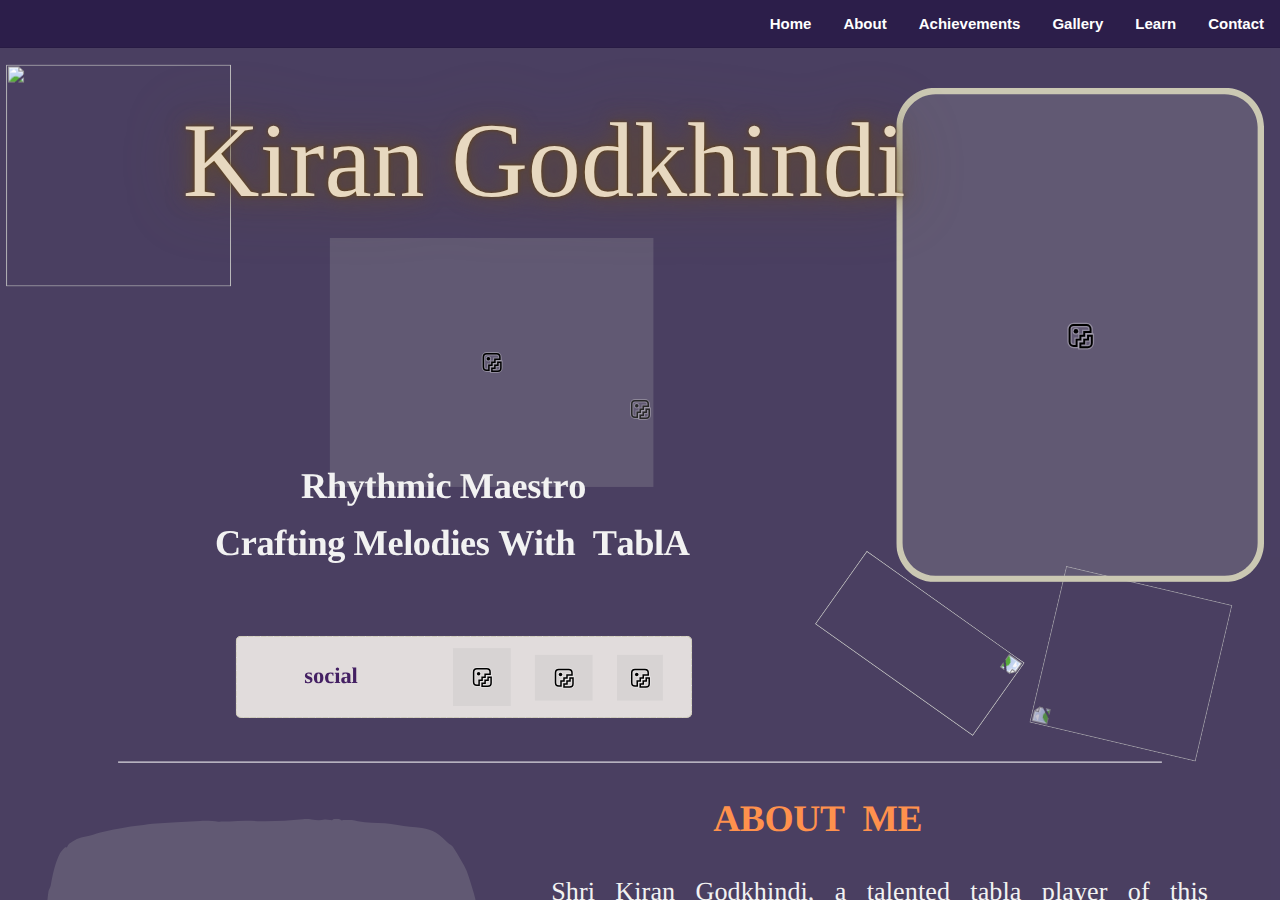
==== commit e8e93f9d: "Update kiran.html" ====
--- a/kiran.html
+++ b/kiran.html
@@ -34,7 +34,7 @@
     window.C_CAPTCHA_IMPLEMENTATION = 'RECAPTCHA';
 </script><script nonce="">
     window.C_CAPTCHA_KEY = '6Ldk59waAAAAAMPqkICbJjfMivZLCGtTpa6Wn6zO';
-</script><style type="text/css"></style><style type="text/css"></style><link rel="stylesheet" type="text/css" href="./kiran_files/d4db0b7f57cc26ed.ltr.css"><link rel="stylesheet" type="text/css" href="./kiran_files/3bed2d52b30a22a8.ltr.css"><link rel="stylesheet" type="text/css" href="./kiran_files/7cd8378adbb29c3a.ltr.css"><link rel="stylesheet" type="text/css" href="./kiran_files/44ce630fa966dd23.ltr.css"></head><body><script nonce="">document.documentElement.classList.replace('adaptive', window.matchMedia('(prefers-color-scheme: dark)').matches ? 'dark' : 'light');</script><div id="root"><div class="yIDCqA"><main class="_8OlyIw"><div class="_4KoDHA"><div data-testid="menu-fragment" class="l3vAqg"><nav class="jDe9Eg" style="background-color: rgb(44, 30, 74); top: 0px;"><ul class="DBPC9g" style="background-color: rgb(44, 30, 74);"><li class="KJpqkQ" style="color: rgb(255, 255, 255);"><a class="Ej7lEg pTsp_A _3bC2IQ" href="https://kirangodkhindi.my.canva.site/" draggable="false" role="menuitem"><span style="font-family: &quot;YAEnS2G4JLg 0&quot;, -apple-system, BlinkMacSystemFont, sans-serif;">Home</span></a></li><li class="KJpqkQ" style="color: rgb(255, 255, 255);"><a class="Ej7lEg pTsp_A _3bC2IQ" href="https://kirangodkhindi.my.canva.site/" draggable="false" role="menuitem"><span style="font-family: &quot;YAEnS2G4JLg 0&quot;, -apple-system, BlinkMacSystemFont, sans-serif;">About</span></a></li><li class="KJpqkQ" style="color: rgb(255, 255, 255);"><a class="Ej7lEg pTsp_A _3bC2IQ" href="https://kirangodkhindi.my.canva.site/" draggable="false" role="menuitem"><span style="font-family: &quot;YAEnS2G4JLg 0&quot;, -apple-system, BlinkMacSystemFont, sans-serif;">Achievements</span></a></li><li class="KJpqkQ" style="color: rgb(255, 255, 255);"><a class="Ej7lEg pTsp_A _3bC2IQ" href="https://kirangodkhindi.my.canva.site/" draggable="false" role="menuitem"><span style="font-family: &quot;YAEnS2G4JLg 0&quot;, -apple-system, BlinkMacSystemFont, sans-serif;">Gallery</span></a></li><li class="KJpqkQ" style="color: rgb(255, 255, 255);"><a class="Ej7lEg pTsp_A _3bC2IQ" href="https://kirangodkhindi.my.canva.site/" draggable="false" role="menuitem"><span style="font-family: &quot;YAEnS2G4JLg 0&quot;, -apple-system, BlinkMacSystemFont, sans-serif;">Learn</span></a></li><li class="KJpqkQ" style="color: rgb(255, 255, 255);"><a class="Ej7lEg pTsp_A _3bC2IQ" href="https://kirangodkhindi.my.canva.site/" draggable="false" role="menuitem"><span style="font-family: &quot;YAEnS2G4JLg 0&quot;, -apple-system, BlinkMacSystemFont, sans-serif;">Contact</span></a></li></ul></nav><div class="_65lpxA"><div class="ZRRuDw"><div style="height: 100%; width: 100%;"><section id="PBWQ0dgTbb2bYzWG" class="rGeu6w zz6K7Q" data-scroll-ready="true"><div><div class="_8jGYJw" style="width: 1432px; height: 771px;"><div class="fMSICA h517IA" aria-hidden="false"><div class="_5yhCRQ"><div class="onhyOQ" style="width: 1432px; height: 771px; align-items: center;"><div class="twbtjQ"><div class="GDnEHQ" style="width: 1432px; height: 771px; background-color: rgb(255, 255, 255);"><div class="o2Yl2g"><div class="_mXnjA" lang="en" style="width: 1432px; height: 771px;"><div class="_6t4CHA"><div class="a26Xuw"><div class="fbzKiw" style="background: rgb(44, 30, 74);"></div><div class="PcHy7w"><div class="uk_25A Ty61NA"><div class="Izwocg" style="width: 1432px; height: 1074px; transform: translate(0px, -153.072px) rotate(0deg); opacity: 0.7;"><img class="_7_i_XA" crossorigin="anonymous" src="./kiran_files/21ffde57557a9e8b9896f435ca705794.jpg" draggable="false"></div></div></div></div></div><div style="position: absolute; top: 77.1px; left: 77.1px; width: 1277.8px; height: 616.8px;"></div><div class="DF_utQ _682gpw _0xkaeQ" style="touch-action: pan-x pan-y pinch-zoom; width: 95.7517px; height: 207.146px; transform: translate(964.804px, 531.628px) rotate(125.378deg);"><div class="Zp7NQw"><div class="a26Xuw"><div class="PcHy7w"><div class="uk_25A Ty61NA"><div class="Izwocg" style="width: 95.7517px; height: 207.146px; transform: translate(0px, -2.84217e-14px) rotate(0deg);"><div class="jXCxjw"><img class="paNqSg" crossorigin="anonymous" src="./kiran_files/031ef585f60d6fbd5cff2cf5c53f1656.gif" draggable="false"></div></div></div></div></div><div style="position: absolute; top: 0px; left: 0px; transform-origin: 0px 0px; height: 207.146px; width: 95.7517px; pointer-events: none; transform: scale(1);"></div></div></div><div class="DF_utQ _682gpw _0xkaeQ" style="touch-action: pan-x pan-y pinch-zoom; width: 172.002px; height: 182.013px; transform: translate(1127.62px, 566.027px) rotate(-76.7677deg);"><div class="Zp7NQw"><div class="a26Xuw"><div class="PcHy7w"><div class="uk_25A Ty61NA"><div class="Izwocg" style="width: 172.002px; height: 182.013px; transform: translate(0px, 1.42109e-14px) rotate(0deg);"><div class="jXCxjw"><img class="paNqSg" crossorigin="anonymous" src="./kiran_files/3200ec4516d57298a960d3678bd5dbcd.gif" draggable="false"></div></div></div></div></div><div style="position: absolute; top: 0px; left: 0px; transform-origin: 0px 0px; height: 182.013px; width: 172.002px; pointer-events: none; transform: scale(1);"></div></div></div><div class="DF_utQ _682gpw _0xkaeQ" style="touch-action: pan-x pan-y pinch-zoom; width: 392.649px; height: 527.661px; transform: translate(989.429px, 42.5216px);"><div style="position: absolute; top: 0px; left: 0px; transform-origin: 0px 0px; height: 527.661px; width: 392.649px; transform: scale(1);"><div class="hWv4NA" style="width: 392.649px; height: 527.661px; margin-left: 0px; margin-top: 0px;"><svg class="_7KaXww"><defs><clippath id="__id41"><path d="M286.49566724436744,357.4183708838822C286.49566724436744,373.14558058925473 273.7736568457539,385.767417677643 258.1466204506066,385.767417677643L30.853379549393413,385.767417677643C15.126169844020799,385.767417677643 2.504332755632582,373.0454072790295 2.504332755632582,357.4183708838822L2.504332755632582,30.853379549393424C2.504332755632582,15.12616984402081 15.2263431542461,2.504332755632593 30.853379549393413,2.504332755632593L258.0464471403813,2.504332755632593C273.7736568457539,2.504332755632593 286.39549393414217,15.226343154246111 286.39549393414217,30.853379549393424L286.4956672443675,357.4183708838822Z"></path></clippath></defs></svg><div class="bFnJ2A" style="clip-path: url(&quot;#__id41&quot;); transform: scale(1.35865, 1.35865); transform-origin: 0px 0px; width: 289px; height: 388.372px;"><div class="_4c2rDg GxUsfw" style="transform-origin: 144.5px 194.136px;"><div class="qhHTGg" style="width: 384.214px; height: 383.263px; transform: translate(-47.6071px, 2.50433px) translate(192.107px, 191.632px) rotate(0deg) translate(-192.107px, -191.632px); transform-origin: 0px 0px; opacity: 1;"><img class="_7_i_XA" crossorigin="anonymous" src="./kiran_files/7e60031fa9908287ea96aa3b544ffe41.jpg" draggable="false"></div></div></div><svg class="_7KaXww"><defs><clippath id="__id42"><path d="M258.0464471403813,388.3719237435009L30.853379549393413,388.3719237435009C13.823916811091856,388.3719237435009 0,374.548006932409 0,357.51854419410745L0,30.953552859618693C0,13.823916811091856 13.823916811091856,0 30.853379549393413,0L258.0464471403813,0C275.07590987868286,0 288.8998266897747,13.823916811091856 288.8998266897747,30.853379549393413L288.8998266897747,357.4183708838822C289,374.44783362218374 275.07590987868286,388.3719237435009 258.0464471403813,388.3719237435009ZM30.853379549393413,5.008665511265164C16.62876949740035,5.008665511265164 5.008665511265164,16.62876949740035 5.008665511265164,30.853379549393413L5.008665511265164,357.4183708838822C5.008665511265164,371.7431542461005 16.62876949740035,383.2630849220104 30.853379549393413,383.2630849220104L258.0464471403813,383.2630849220104C272.3712305025997,383.2630849220104 283.89116117850955,371.6429809358752 283.89116117850955,357.4183708838822L283.89116117850955,30.853379549393424C283.89116117850955,16.528596187175054 272.27105719237437,5.008665511265176 258.0464471403813,5.008665511265176L30.853379549393413,5.008665511265176Z"></path></clippath></defs></svg><div class="bFnJ2A" style="clip-path: url(&quot;#__id42&quot;); background: rgb(203, 200, 179); width: 289px; height: 388.372px; transform: scale(1.35865, 1.35865); transform-origin: 0px 0px;"></div></div><div class="Pr6LEA"></div></div></div><div class="DF_utQ _682gpw _0xkaeQ" style="touch-action: pan-x pan-y pinch-zoom; width: 245.024px; height: 245.024px; transform: translate(39.4636px, 13.8406px);"><div class="Zp7NQw"><div class="a26Xuw"><div class="PcHy7w"><div class="uk_25A Ty61NA"><div class="Izwocg" style="width: 245.024px; height: 245.024px; transform: translate(0px, 0px) rotate(0deg);"><img class="_7_i_XA" crossorigin="anonymous" src="./kiran_files/8f921bd94769e17fd60ae7a70033a5fe.png" draggable="false"></div></div></div></div><div style="position: absolute; top: 0px; left: 0px; transform-origin: 0px 0px; height: 245.024px; width: 245.024px; pointer-events: none; transform: scale(1);"></div></div></div><div class="DF_utQ _682gpw _0xkaeQ" style="touch-action: pan-x pan-y pinch-zoom; width: 239.798px; height: 237.4px; transform: translate(39.4636px, 17.6527px);"><div class="Zp7NQw"><div class="a26Xuw"><div class="PcHy7w"><div class="uk_25A Ty61NA"><div class="Izwocg" style="width: 239.798px; height: 237.4px; transform: translate(0px, -2.84217e-14px) rotate(0deg);"><div class="jXCxjw"><img class="paNqSg" crossorigin="anonymous" src="./kiran_files/350eca16fa7bb435df57cad751b14aec.gif" draggable="false"></div></div></div></div></div><div style="position: absolute; top: 0px; left: 0px; transform-origin: 0px 0px; height: 237.4px; width: 239.798px; pointer-events: none; transform: scale(1);"></div></div></div><div class="DF_utQ _682gpw _0xkaeQ" style="touch-action: pan-x pan-y pinch-zoom; width: 346.165px; height: 265.26px; transform: translate(384.786px, 202.719px);"><div class="Zp7NQw"><div class="a26Xuw"><div class="PcHy7w"><div class="uk_25A Ty61NA"><div class="Izwocg" style="width: 346.165px; height: 265.26px; transform: translate(-1.13687e-13px, -5.68434e-14px) rotate(0deg);"><img class="_7_i_XA" crossorigin="anonymous" src="./kiran_files/d4b68bfc297b4d5e1e78a0abd5eccc9e.png" draggable="false"></div></div></div></div><div style="position: absolute; top: 0px; left: 0px; transform-origin: 0px 0px; height: 265.26px; width: 346.165px; pointer-events: none; transform: scale(1);"></div></div></div><div class="DF_utQ _682gpw" style="touch-action: pan-x pan-y pinch-zoom; width: 1113.92px; height: 1px; transform: translate(159.041px, 761.583px);"><div class="V7MmMA" style="transform: scale(1);"><svg class="Fe_H_Q" style="stroke: rgb(255, 255, 255); fill: rgb(255, 255, 255);"><path d="M0,0.5L1113.9180596185074,0.5" stroke-linecap="butt" stroke-width="1" fill="none" pointer-events="auto" opacity="0" class="_682gpw" style="touch-action: pan-x pan-y pinch-zoom;"></path><g><path d="M0,0.5L1113.9180596185074,0.5" stroke-linecap="butt" stroke-width="1" fill="none" pointer-events="none"></path></g></svg></div></div><div class="DF_utQ _682gpw _0xkaeQ" style="touch-action: pan-x pan-y pinch-zoom; width: 487.194px; height: 87.6382px; transform: translate(284.488px, 627.315px);"><div style="width: 487.194px; height: 87.6382px; transform: scale(1, 1); transform-origin: 0px 0px;"><div class="DF_utQ _682gpw _0xkaeQ" style="touch-action: pan-x pan-y pinch-zoom; width: 487.194px; height: 87.6382px; transform: translate(-2.84217e-14px, 7.10543e-15px);"><div style="position: absolute; top: 0px; left: 0px; transform-origin: 0px 0px; height: 87.6382px; width: 487.194px; transform: scale(1);"><div class="hWv4NA" style="width: 487.194px; height: 87.6382px; margin-left: 0px; margin-top: 0px;"><svg class="_7KaXww"><defs><clippath id="__id55"><path d="M17.52660683934279,0L1405.6162456049906,0C1410.264590625149,0 1414.7225517522636,1.8465479031771446 1418.00942814671,5.1334242976234465C1421.2963045411561,8.420300692069748 1423.1428524443334,12.878261659254266 1423.1428524443334,17.52660683934279L1423.1428524443334,238.47339309954907C1423.1428524443334,243.1217382796376 1421.2963045411561,247.57969940675238 1418.00942814671,250.8665756412684C1414.7225517522636,254.1534520357147 1410.264590625149,255.99999993889188 1405.6162456049906,255.99999993889188L17.52660683934279,255.99999993889188C12.878261659254266,255.99999993889188 8.420300692069748,254.1534520357147 5.1334242976234465,250.8665756412684C1.8465479031771446,247.57969940675238 0,243.1217382796376 0,238.47339309954907L0,17.52660683934279C0,12.878261659254266 1.8465479031771446,8.420300692069748 5.1334242976234465,5.1334242976234465C8.420300692069748,1.8465479031771446 12.878261659254266,0 17.52660683934279,0Z"></path></clippath></defs></svg><div class="bFnJ2A" style="clip-path: url(&quot;#__id55&quot;); background: rgb(225, 220, 220); width: 1423.14px; height: 256px; transform: scale(0.342337, 0.342337); transform-origin: 0px 0px;"></div></div><svg class="qY_pAA" viewBox="0 0 88.98519937613187 16.006974283820924" style="overflow: hidden; width: 487.194px; height: 87.6382px;"><defs><clippath id="__id57"><path d="M1.09589041,0L87.88930897,0C88.17995717000001,0 88.45870119,0.11545955000000001 88.66422051,0.32097887C88.86973983,0.52649819 88.98519938,0.8052422 88.98519938,1.09589041L88.98519938,14.91108387C88.98519938,15.201732080000001 88.86973983,15.4804761 88.66422051,15.68599541C88.45870119,15.89151473 88.17995717000001,16.00697428 87.88930897,16.00697428L1.09589041,16.00697428C0.8052422,16.00697428 0.52649819,15.89151473 0.32097887,15.68599541C0.11545955000000001,15.4804761 0,15.201732080000001 0,14.91108387L0,1.09589041C0,0.8052422 0.11545955000000001,0.52649819 0.32097887,0.32097887C0.52649819,0.11545955000000001 0.8052422,0 1.09589041,0Z"></path></clippath></defs><path d="M1.09589041,0L87.88930897,0C88.17995717000001,0 88.45870119,0.11545955000000001 88.66422051,0.32097887C88.86973983,0.52649819 88.98519938,0.8052422 88.98519938,1.09589041L88.98519938,14.91108387C88.98519938,15.201732080000001 88.86973983,15.4804761 88.66422051,15.68599541C88.45870119,15.89151473 88.17995717000001,16.00697428 87.88930897,16.00697428L1.09589041,16.00697428C0.8052422,16.00697428 0.52649819,15.89151473 0.32097887,15.68599541C0.11545955000000001,15.4804761 0,15.201732080000001 0,14.91108387L0,1.09589041C0,0.8052422 0.11545955000000001,0.52649819 0.32097887,0.32097887C0.52649819,0.11545955000000001 0.8052422,0 1.09589041,0Z" stroke="#cbc8b3" stroke-width="2" stroke-dasharray="6,1" stroke-linecap="butt" clip-path="url(#__id57)" fill="none" vector-effect="non-scaling-stroke"></path></svg></div></div><div class="DF_utQ _682gpw _0xkaeQ" style="touch-action: pan-x pan-y pinch-zoom; width: 61.4088px; height: 61.4088px; transform: translate(231.783px, 13.1147px);"><div class="Zp7NQw"><div class="a26Xuw"><div class="PcHy7w"><div class="uk_25A Ty61NA"><div class="Izwocg" style="width: 61.4088px; height: 61.4088px; transform: translate(0px, 0px) rotate(0deg);"><img class="_7_i_XA" crossorigin="anonymous" src="./kiran_files/fbd5a6d4400fd8e4f746a4056ea05198.png" draggable="false"></div></div></div></div><div style="position: absolute; top: 0px; left: 0px; transform-origin: 0px 0px; height: 61.4088px; width: 61.4088px; pointer-events: none; transform: scale(1);"></div></div><a class="_3zDNwA" href="https://www.facebook.com/godstabla/" target="_blank" rel="noopener nofollow"></a></div><div class="DF_utQ _682gpw _0xkaeQ" style="touch-action: pan-x pan-y pinch-zoom; width: 49.1524px; height: 49.1524px; transform: translate(406.936px, 20.1429px);"><div class="Zp7NQw"><div class="a26Xuw"><div class="PcHy7w"><div class="uk_25A Ty61NA"><div class="Izwocg" style="width: 49.1524px; height: 49.1524px; transform: translate(0px, 0px) rotate(0deg);"><img class="_7_i_XA" crossorigin="anonymous" src="./kiran_files/95cac10af42d51fea008a82099e325f2.png" draggable="false"></div></div></div></div><div style="position: absolute; top: 0px; left: 0px; transform-origin: 0px 0px; height: 49.1524px; width: 49.1524px; pointer-events: none; transform: scale(1);"></div></div><a class="_3zDNwA" href="https://instagram.com/godstabla" target="_blank" rel="noopener nofollow"></a></div><div class="DF_utQ _682gpw _0xkaeQ" style="touch-action: pan-x pan-y pinch-zoom; width: 61.4662px; height: 49.1524px; transform: translate(319.191px, 20.1429px);"><div class="Zp7NQw"><div class="a26Xuw"><div class="PcHy7w"><div class="uk_25A Ty61NA"><div class="Izwocg" style="width: 87.4314px; height: 49.1524px; transform: translate(-12.045px, 3.55271e-14px) rotate(0deg);"><img class="_7_i_XA" crossorigin="anonymous" src="./kiran_files/2263d0de9e46da8645c582cdbc3b6db0.jpg" draggable="false"></div></div></div></div><div style="position: absolute; top: 0px; left: 0px; transform-origin: 0px 0px; height: 49.1524px; width: 61.4662px; pointer-events: none; transform: scale(1);"></div></div><a class="_3zDNwA" href="https://twitter.com/kirangodkhindi" target="_blank" rel="noopener nofollow"></a></div><div class="DF_utQ _682gpw _0xkaeQ" style="touch-action: pan-x pan-y pinch-zoom; width: 153.626px; height: 28.2px; transform: translate(73.1012px, 29.7191px);"><div class="aF9o6Q _0yZ6Qg" style="writing-mode: horizontal-tb; width: 153.626px; height: 28.2px;"><div lang="en" class="AdBbhQ hGbcYA _7rUwsA" style="transform: translate(0px, -2.40001px);"><p class="cgHgbA nxe3IQ Xp24Nw PanoWQ" style="font-family: &quot;YAFdJmu7CPY 0&quot;, auto; font-size: 24.0001px; color: rgb(68, 32, 99); line-height: 33px; letter-spacing: 0em; --pY_8zA: 0; text-transform: none; --oJepFA: 0; --uYCVzQ: none; list-style-type: none;"><span class="OYPEnA" style="font-weight: 700; font-style: normal; color: rgb(68, 32, 99); font-kerning: none; text-decoration: none;">social</span></p></div></div></div></div></div><div class="DF_utQ _lzXBg _682gpw _0xkaeQ" style="touch-action: pan-x pan-y pinch-zoom; width: 981.216px; height: 205.503px; transform: translate(20.6067px, 434.205px);"><div class="DF_utQ" style="width: 956.429px; height: 182.229px; transform: translate(12.3933px, 10.8807px) scale(1);"><div style="width: 956.429px; height: 182.229px; transform: scale(1, 1); transform-origin: 0px 0px;"><div class="DF_utQ _682gpw _0xkaeQ" style="touch-action: pan-x pan-y pinch-zoom; width: 956.429px; height: 106.727px; transform: translate(5.68434e-14px, -5.68434e-14px);"><div class="aF9o6Q _0yZ6Qg" style="writing-mode: horizontal-tb; width: 956.429px; height: 106.727px;"><div lang="en" class="AdBbhQ hGbcYA _7rUwsA" style="transform: translate(-0.193334px, 1.93334px);"><p class="cgHgbA pYZEjA Xp24Nw PanoWQ" style="font-family: &quot;YAFdJmu7CPY 0&quot;, auto; font-size: 38.6667px; color: rgb(242, 242, 242); line-height: 42px; letter-spacing: -0.01em; --pY_8zA: 0; text-transform: none; --oJepFA: 0; --uYCVzQ: none; list-style-type: none;"><span class="OYPEnA" style="font-weight: 700; font-style: normal; color: rgb(242, 242, 242); font-kerning: none; text-decoration: none;">Rhythmic Maestro</span><span class="OYPEnA L7Ipcg" style="font-weight: 700; font-style: normal; color: rgb(242, 242, 242); font-kerning: none; text-decoration: none;"> </span></p><p class="cgHgbA pYZEjA Xp24Nw" style="font-family: &quot;YAFdJmu7CPY 0&quot;, auto; font-size: 38.6667px; color: rgb(242, 242, 242); line-height: 80px; letter-spacing: -0.01em; --pY_8zA: 0; text-transform: none; --oJepFA: 0; --uYCVzQ: none; list-style-type: none;"><span class="OYPEnA L7Ipcg" style="font-weight: 700; font-style: normal; color: rgb(242, 242, 242); font-kerning: none; text-decoration: none;"> </span><span class="OYPEnA" style="font-weight: 700; font-style: normal; color: rgb(242, 242, 242); font-kerning: none; text-decoration: none;">Crafting Melodies With</span><span class="OYPEnA L7Ipcg" style="font-weight: 700; font-style: normal; color: rgb(242, 242, 242); font-kerning: none; text-decoration: none;">  </span><span class="OYPEnA" style="font-weight: 700; font-style: normal; color: rgb(242, 242, 242); font-kerning: none; text-decoration: none;">TablA</span></p></div></div></div><div class="DF_utQ _682gpw _0xkaeQ" style="touch-action: pan-x pan-y pinch-zoom; width: 956.429px; height: 41.0667px; transform: translate(5.68434e-14px, 141.162px);"><div class="aF9o6Q _0yZ6Qg" style="writing-mode: horizontal-tb; width: 956.429px; height: 41.0667px;"><div lang="en" class="AdBbhQ hGbcYA _7rUwsA" style="transform: translate(0px, -3.46666px);"><p class="cgHgbA nxe3IQ Xp24Nw PanoWQ" style="font-family: &quot;YAEnS2G4JLg 0&quot;, auto; font-size: 34.6666px; color: rgb(242, 242, 242); line-height: 48px; letter-spacing: 0.01em; --pY_8zA: 0; text-transform: none; --oJepFA: 0; --uYCVzQ: none; list-style-type: none;"><br></p></div></div></div></div></div></div><div class="DF_utQ _682gpw _0xkaeQ" style="touch-action: pan-x pan-y pinch-zoom; width: 943.468px; height: 135.667px; transform: translate(141.984px, 52.0529px);"><div class="aF9o6Q _0yZ6Qg" style="writing-mode: horizontal-tb; width: 943.468px; height: 135.667px;"><div class="nmQ_KA"><div class="gY5IIA" style="filter: drop-shadow(rgba(101, 67, 13, 0.95) 0px 0px 2.12588px) drop-shadow(rgba(101, 75, 34, 0.75) 0px 0px 10.6294px) drop-shadow(rgba(101, 75, 34, 0.44) 0px 0px 31.8882px); --uyVUlA: rgb(231,216,192);"><div lang="en" class="AdBbhQ hGbcYA _7rUwsA" style="transform: translate(0px, 19.8333px);"><p class="cgHgbA pYZEjA Xp24Nw PanoWQ" style="font-family: &quot;YAFcftbJj5c 0&quot;, auto; font-size: 113.333px; color: rgb(84, 65, 35); line-height: 96px; letter-spacing: 0em; --pY_8zA: 0; text-transform: none; --oJepFA: 0; --uYCVzQ: none; list-style-type: none;"><span class="OYPEnA" style="font-weight: 400; font-style: normal; color: rgb(84, 65, 35); font-kerning: none; text-decoration: none;">Kiran Godkhindi</span></p></div></div></div></div></div><div class="DF_utQ _682gpw _0xkaeQ" style="touch-action: pan-x pan-y pinch-zoom; width: 88.0943px; height: 88.0943px; transform: translate(279.262px, 626.859px);"><div class="Zp7NQw"><div class="a26Xuw"><div class="PcHy7w"><div class="uk_25A Ty61NA"><div class="Izwocg" style="width: 88.0943px; height: 88.0943px; transform: translate(-7.10543e-15px, -7.10543e-15px) rotate(0deg);"><img class="_7_i_XA" crossorigin="anonymous" src="./kiran_files/848ecd0f11cbab9f0d5bb7d2a41dcda1.png" draggable="false"></div></div></div></div><div style="position: absolute; top: 0px; left: 0px; transform-origin: 0px 0px; height: 88.0943px; width: 88.0943px; pointer-events: none; transform: scale(1);"></div></div></div></div></div></div><div class="QhExXw pKfnlA" style="width: 1432px; height: 771px; margin: 0px;"></div></div></div></div></div></div></div></section><section id="0" class="rGeu6w zz6K7Q" data-scroll-ready="true"><div><div class="_8jGYJw" style="width: 1432px; height: 768px;"><div class="fMSICA h517IA" aria-hidden="false"><div class="_5yhCRQ"><div class="onhyOQ" style="width: 1432px; height: 768px; align-items: center;"><div class="twbtjQ"><div class="GDnEHQ" style="width: 1432px; height: 768px; background-color: rgb(255, 255, 255);"><div class="o2Yl2g"><div class="_mXnjA" lang="en" style="width: 1432px; height: 768px;"><div class="_6t4CHA"><div class="a26Xuw"><div class="fbzKiw" style="background: rgb(44, 30, 74);"></div><div class="PcHy7w"><div class="uk_25A Ty61NA" style="transform: scale(1, -1);"><div class="Izwocg" style="width: 1432px; height: 1074px; transform: translate(2.27374e-13px, -153px) rotate(0deg); opacity: 0.7;"><img class="_7_i_XA" crossorigin="anonymous" src="./kiran_files/21ffde57557a9e8b9896f435ca705794.jpg" draggable="false"></div></div></div></div></div><div style="position: absolute; top: 76.8px; left: 76.8px; width: 1278.4px; height: 614.4px;"></div><div class="DF_utQ _682gpw _0xkaeQ" style="touch-action: pan-x pan-y pinch-zoom; width: 189.333px; height: 308.231px; transform: translate(222.617px, 461.796px) rotate(-90deg);"><div style="width: 189.333px; height: 308.231px; transform: scale(1, 1); transform-origin: 0px 0px;"><div class="DF_utQ _682gpw _0xkaeQ" style="touch-action: pan-x pan-y pinch-zoom; width: 153.411px; height: 219.159px; transform: translate(8.93398px, 83.0156px) rotate(-4.81875deg);"><div class="Zp7NQw"><div class="a26Xuw"><div class="PcHy7w"><div class="uk_25A Ty61NA"><div class="Izwocg" style="width: 153.411px; height: 219.159px; transform: translate(-2.84217e-14px, -2.84217e-14px) rotate(0deg);"><div class="jXCxjw"><img class="paNqSg" crossorigin="anonymous" src="./kiran_files/3b36834452c5c45ef8a10efac1489036.gif" draggable="false"></div></div></div></div></div><div style="position: absolute; top: 0px; left: 0px; transform-origin: 0px 0px; height: 219.159px; width: 153.411px; pointer-events: none; transform: scale(1);"></div></div></div><div class="DF_utQ _682gpw _0xkaeQ" style="touch-action: pan-x pan-y pinch-zoom; width: 131.56px; height: 199.333px; transform: translate(33.3534px, 14.0369px) rotate(164.37deg);"><div class="Zp7NQw"><div class="a26Xuw"><div class="PcHy7w"><div class="uk_25A Ty61NA"><div class="Izwocg" style="width: 131.56px; height: 199.333px; transform: translate(0px, 1.42109e-14px) rotate(0deg);"><div class="jXCxjw"><img class="paNqSg" crossorigin="anonymous" src="./kiran_files/30462c3c74a4c7dac640fa09390f08c6.gif" draggable="false"></div></div></div></div></div><div style="position: absolute; top: 0px; left: 0px; transform-origin: 0px 0px; height: 199.333px; width: 131.56px; pointer-events: none; transform: scale(1);"></div></div></div></div></div><div class="DF_utQ _682gpw _0xkaeQ" style="touch-action: pan-x pan-y pinch-zoom; width: 470.182px; height: 459.299px; transform: translate(82.1921px, 52.8px);"><div style="position: absolute; top: 0px; left: 0px; transform-origin: 0px 0px; height: 459.299px; width: 470.182px; transform: scale(1);"><div class="hWv4NA" style="width: 470.182px; height: 459.299px; margin-left: 0px; margin-top: 0px;"><svg class="_7KaXww"><defs><clippath id="__id95"><path d="M269.5660178853235,367.2711730668069C267.36138874276696,367.87243556023145 265.6578116780642,368.67411888479745 263.95423461336134,368.87453971593897C254.33403471856914,369.676223040505 244.81404523934768,370.477906365071 235.19384534455548,371.1793792740663C230.28353498158862,371.4800105207786 225.37322461862175,371.78064176749086 220.4629142556549,371.88085218306156C215.15176223040504,372.081273014203 209.84061020515517,372.3819042609153 204.62966859547603,372.18148342977383C199.61914781693844,372.081273014203 194.6086270384008,371.78064176749086 189.7985270910047,370.87874802735405C183.58548132561808,369.7764334560757 177.27222514466067,369.7764334560757 171.1593897948448,368.7743293003682C155.2259337190952,366.16885849552864 138.99184639663332,366.87033140452394 122.95817990531297,365.76801683324567C113.93924250394528,365.1667543398211 104.92030510257757,363.7638085218306 95.90136770120988,362.5612835349816C85.67990531299314,361.25854813256177 75.4584429247764,359.75539189900053 65.13677012098894,358.35244608101C57.62098895318252,357.3503419253025 50.004997369805345,356.34823776959496 42.48921620199893,355.34613361388745C42.28879537085742,355.34613361388745 42.08837453971592,355.2459231983167 41.887953708574415,355.2459231983167C35.574697527617026,352.54024197790636 28.860599684376627,350.4358232509205 23.048395581272995,346.9284587059442C13.227774855339277,340.91583377169906 9.018937401367683,331.29563387690683 8.618095739084675,319.9718569174119C8.517885323513921,316.06365071015256 8.01683324566016,312.25565491846396 8.01683324566016,308.3474487112046C8.117043661230912,302.936086270384 8.517885323513921,297.6249342451341 8.81851657022618,292.3137822198843C9.620199894792197,276.4805365597054 10.021041557075206,260.6472908995265 8.81851657022618,244.81404523934768C7.716201998947905,230.5841662283009 6.714097843240383,216.4544976328248 5.611783271962108,202.22461862177798C4.910310362966842,193.10547080483954 4.0084166228300715,184.08653340347183 3.4071541294055585,174.9673855865334C3.0063124671225494,168.95476065228826 3.106522882693302,162.8419253024724 2.7056812204102925,156.82930036822725C2.505260389268788,153.42214623882165 1.4029458179905137,150.11520252498684 1.3027354024197615,146.70804839558127C0.9018937401367525,138.4907943187796 0.8016833245660003,130.17332982640715 0.6012624934244959,121.85586533403472C0.5010520778537437,118.64913203577065 0,115.44239873750658 0.10021041557073475,112.23566543924251C0.20042083114148698,107.2251446607049 0.8016833245660003,102.21462388216729 0.9018937401367526,97.20410310362968C1.0021041557075223,91.39189900052604 0.40084166228300894,85.57969489742241 0.6012624934245133,79.86770120988953C0.6012624934245133,74.35612835349816 1.3027354024197788,68.94476591267754 2.0042083114150446,63.433193056286164C2.2046291425565494,61.52919516044187 3.6075749605470806,59.82561809573909 4.008416622830089,57.9216201998948C5.711993687532877,48.50184113624409 7.515781167806417,39.082062072593374 11.925039452919515,30.36375591793793C12.927143608627038,28.459758022093638 14.530510257759074,26.75618095739085 16.033666491320357,25.253024723829565C16.534718569174117,24.751972645975805 17.737243556023145,25.05260389268806 18.037874802735402,25.05260389268806C18.739347711730666,23.74986849026828 19.140189374013676,22.447133087848503 19.941872698579694,21.845870594423992C24.25092056812204,18.538926880589166 28.76038926880589,16.133876906891114 34.37217254076801,15.5326144134666C38.58100999473961,15.031562335612838 42.68963703314044,13.227774855339298 46.89847448711204,12.225670699631776C52.00920568122041,11.023145712782746 57.11993687532877,9.620199894792213 62.43108890057864,8.91872698579695C67.24118884797474,8.317464492372435 71.85086796422935,7.014729089952656 76.7611783271962,6.613887427669648C81.77169910573382,6.213045765386639 86.78221988427143,5.010520778537612 91.89295107837978,4.609679116254603C105.72198842714359,3.607574960547081 119.65123619147816,2.906102051551815 133.48027354024197,2.1044187269857972C136.88742766964754,1.903997895844293 140.29458179905313,2.1044187269857972 143.70173592845867,2.20462914255655C145.40531299316146,2.304839558127302 147.10889005786427,2.7056812204103107 148.91267753813779,2.906102051551815C149.7143608627038,3.0063124671225676 150.5160441872698,2.7056812204103102 151.31772751183584,2.7056812204103102C153.7227774855339,2.7056812204103102 156.2280378748027,2.7056812204103102 158.63308784850076,2.605470804839558C163.24276696475536,2.4050499736980533 167.95265649658074,1.9039978958442925 172.56233561283534,1.9039978958442925C177.07180431351918,1.9039978958442925 181.58127301420302,2.2046291425565494 186.0907417148869,2.4050499736980537L189.69831667543394,2.4050499736980537C195.20988953182533,2.2046291425565494 200.62125197264595,2.2046291425565494 206.13282482903733,1.9039978958442927C211.4439768542872,1.603366649132036 216.6549184639663,0.9018937401367705 221.96607048921618,0.6012624934245137C224.471330878485,0.4008416622830092 227.07680168332456,0.4008416622830092 229.58206207259335,0.9018937401367705C233.39005786428194,1.603366649132036 236.99763282482903,2.004208311415045 240.8056286165176,0.9018937401367705C242.20857443450814,0.5010520778537615 244.01236191478165,1.202524986849027 245.6157285639137,1.4029458179905316C246.31720147290898,1.503156233561284 247.118884797475,1.7035770647027884 247.519726459758,1.4029458179905316C250.2254076801683,-0.601262493424513 252.73066806943712,-0.10021041557075187 255.33613887427668,1.603366649132036C255.63677012098896,1.8037874802735405 256.43845344555496,1.3027354024197793 257.0397159389795,1.3027354024197793C259.4447659126775,1.3027354024197793 261.8498158863756,1.3027354024197793 264.3550762756444,1.4029458179905316C266.15886375591793,1.503156233561284 267.86244082062075,2.1044187269857972 269.66622830089426,2.3048395581273016C273.5744345081536,2.805891635981063 277.58285113098367,3.607574960547081 281.5912677538138,3.607574960547081C289.10704892162016,3.707785376117833 296.6228300894266,4.00841662283009 304.0384008416622,5.611783271962126C310.9529195160441,7.114939505523409 318.0678590215676,7.114939505523409 325.08258811152024,8.317464492372435C329.2914255654918,9.018937401367701 333.60047343503413,10.32167280378748 337.2080483955813,12.426091530773277C341.11625460284057,14.630720673329828 344.12256706996317,18.238295633876906 347.6299316149395,21.244608100999475C348.9326670173593,22.346922672277753 350.83666491320355,23.148605996843767 351.7385586533403,24.5515518148343C354.34402945817993,28.359547606522884 356.6488690163072,32.36796422935298 358.9537085744345,36.37638085218306C360.6572856391373,39.28248290373488 362.36086270384004,42.28879537085744 363.6635981062598,45.29510783798001C365.0665439242503,48.80247238295634 366.16885849552864,52.41004734350342 367.2711730668069,56.11783271962125C368.9747501315097,61.93003682272488 370.97895844292475,67.7422409258285 372.081273014203,73.75486586007364C373.68463966333513,82.17254076801683 374.4863229879011,90.79063650710151 375.68884797475016,99.30852183061546C376.08968963703313,102.11441346659652 376.5907417148869,104.92030510257757 376.79116254602843,107.72619673855866C377.392425039453,115.74302998421882 377.79326670173594,123.65965281430826 378.29431877958973,131.67648605996843C378.995791688585,141.59731720147292 379.9978958442925,151.41793792740663 380.4989479221463,161.3387690689111C381,170.85875854813256 381.400841662283,180.47895844292475 381.2004208311415,190.09915833771697C380.89978958442924,206.13282482903733 380.09810625986324,222.06628090478694 379.29642293529724,238.0999473961073C378.7953708574435,248.02077853761176 378.0938979484482,257.8413992635455 377.0917937927407,267.66201998947923C376.0896896370332,277.48264071541297 374.5865334034719,287.2030510257759 373.4842188321936,297.0236717517096C372.68253550762756,303.8379800105208 372.4821146764861,310.65228826933196 371.58022093634935,317.36638611257234C370.7785376117833,323.4792214623883 367.77222514466075,328.8905839032089 363.76380852183064,333.40005260389273C360.4568648079958,337.20804839558133 357.8513940031563,341.51709626512366 354.4442398737507,345.2248816412415C351.43792740662815,348.5318253550763 348.1309836927933,351.8387690689112 342.9200420831142,351.9389794844819C341.71751709626517,351.9389794844819 340.61520252498684,353.1415044713309 339.41267753813787,353.74276696475545C334.3019463440295,355.947396107312 328.99079431877965,357.8513940031563 323.980273540242,360.2564439768543C314.76091530773283,364.6657022619674 304.84008416622834,365.3671751709627 294.9192530247239,365.7680168332457C291.1112572330353,365.9684376643872 287.20305102577595,365.6678064176749 283.39505523408735,365.9684376643872C281.4910573382431,366.068648079958 279.68726985796957,366.9705418200947 277.883482377696,367.3713834823777C277.08179905313,367.5718043135192 276.28011572856394,367.4715938979485 275.3782219884272,367.5718043135192C274.17569700157816,367.67201472909 272.9731720147292,367.9726459758022 271.7706470278801,367.87243556023145C270.5681220410311,367.67201472909 269.7664387164651,367.2711730668069 269.56601788532356,367.2711730668069Z"></path></clippath></defs></svg><div class="bFnJ2A" style="clip-path: url(&quot;#__id95&quot;); transform: scale(1.23407, 1.23407); transform-origin: 0px 0px; width: 381px; height: 372.181px;"><div class="_4c2rDg GxUsfw" style="transform-origin: 190.67px 186.174px;"><div class="qhHTGg" style="width: 496.196px; height: 372.147px; transform: translate(-99.258px, 0.10043px) translate(248.098px, 186.074px) rotate(0deg) translate(-248.098px, -186.074px); transform-origin: 0px 0px; opacity: 1;"><img class="_7_i_XA" crossorigin="anonymous" src="./kiran_files/1b7783bef2cb1621c7e4296e5775ed21.jpg" draggable="false"></div></div></div></div><div class="Pr6LEA"></div></div></div><div class="DF_utQ _682gpw _0xkaeQ" style="touch-action: pan-x pan-y pinch-zoom; width: 700.961px; height: 122.349px; transform: translate(621.239px, 587.229px);"><div style="position: absolute; top: 0px; left: 0px; transform-origin: 0px 0px; height: 122.349px; width: 700.961px; transform: scale(1);"><div class="hWv4NA" style="width: 700.961px; height: 122.349px; margin-left: 0px; margin-top: 0px;"><svg class="_7KaXww"><defs><clippath id="__id96"><path d="M0,0L1466.6689737355673,0L1466.6689737355673,256L0,256Z"></path></clippath></defs></svg><div class="bFnJ2A" style="clip-path: url(&quot;#__id96&quot;); width: 1466.67px; height: 256px; transform: scale(0.477927, 0.477927); transform-origin: 0px 0px;"></div></div><svg class="qY_pAA" viewBox="0 0 128.02931716255404 22.346900207574095" style="overflow: hidden; width: 700.961px; height: 122.349px;"><defs><clippath id="__id98"><path d="M0,0L128.02931716255404,0L128.02931716255404,22.346900207574095L0,22.346900207574095Z"></path></clippath></defs><path d="M0,0L128.02931716255404,0L128.02931716255404,22.346900207574095L0,22.346900207574095Z" stroke="#f2f2f2" stroke-width="2" stroke-linecap="butt" clip-path="url(#__id98)" fill="none" vector-effect="non-scaling-stroke"></path></svg></div></div><div class="DF_utQ _682gpw _0xkaeQ" style="touch-action: pan-x pan-y pinch-zoom; width: 91.1536px; height: 91.1536px; transform: translate(634.966px, 581.098px);"><div class="Zp7NQw"><div class="a26Xuw"><div class="PcHy7w"><div class="uk_25A Ty61NA"><div class="Izwocg" style="width: 91.1536px; height: 91.1536px; transform: translate(-1.42109e-14px, -1.42109e-14px) rotate(0deg);"><img class="_7_i_XA" crossorigin="anonymous" src="./kiran_files/848ecd0f11cbab9f0d5bb7d2a41dcda1.png" draggable="false"></div></div></div></div><div style="position: absolute; top: 0px; left: 0px; transform-origin: 0px 0px; height: 91.1536px; width: 91.1536px; pointer-events: none; transform: scale(1);"></div></div></div><div class="DF_utQ _682gpw _0xkaeQ" style="touch-action: pan-x pan-y pinch-zoom; width: 242.035px; height: 41.0667px; transform: translate(729.685px, 608.337px);"><div class="aF9o6Q _0yZ6Qg" style="writing-mode: horizontal-tb; width: 242.035px; height: 41.0667px;"><div lang="en" class="AdBbhQ hGbcYA _7rUwsA" style="transform: translate(0px, -3.46667px);"><p class="cgHgbA nxe3IQ Xp24Nw PanoWQ" style="font-family: &quot;YAFdJmu7CPY 0&quot;, auto; font-size: 34.6667px; color: rgb(255, 145, 77); line-height: 48px; letter-spacing: 0em; --pY_8zA: 0; text-transform: none; --oJepFA: 0; --uYCVzQ: none; list-style-type: none;"><a href="https://drive.google.com/file/d/1GG9edW5jNy_2h5kfs98dSxudxuXwoYyQ/view?usp=sharing" target="_blank" draggable="false" rel="noopener nofollow" class="OYPEnA" style="font-weight: 700; font-style: normal; color: rgb(255, 145, 77); font-kerning: none; text-decoration: underline;">BIODATA</a><a href="https://drive.google.com/file/d/1GG9edW5jNy_2h5kfs98dSxudxuXwoYyQ/view?usp=sharing" target="_blank" draggable="false" rel="noopener nofollow" class="OYPEnA L7Ipcg" style="font-weight: 700; font-style: normal; color: rgb(255, 145, 77); font-kerning: none; text-decoration: underline;"> </a></p></div></div></div><div class="DF_utQ _682gpw _0xkaeQ" style="touch-action: pan-x pan-y pinch-zoom; width: 338.021px; height: 338.021px; transform: translate(214.353px, 174.078px); opacity: 0.8;"><div class="Zp7NQw"><div class="a26Xuw"><div class="PcHy7w"><div class="uk_25A Ty61NA"><div class="Izwocg" style="width: 338.021px; height: 338.021px; transform: translate(0px, 0px) rotate(0deg);"><div class="jXCxjw"><img class="paNqSg" crossorigin="anonymous" src="./kiran_files/224242fbf62265b805cc21377dc44729.gif" draggable="false"></div></div></div></div></div><div style="position: absolute; top: 0px; left: 0px; transform-origin: 0px 0px; height: 338.021px; width: 338.021px; pointer-events: none; transform: scale(1);"></div></div></div><div class="DF_utQ _682gpw _0xkaeQ" style="touch-action: pan-x pan-y pinch-zoom; width: 475.367px; height: 48px; transform: translate(794.073px, 28.8px);"><div class="aF9o6Q _0yZ6Qg" style="writing-mode: horizontal-tb; width: 475.367px; height: 48px;"><div lang="en" class="AdBbhQ hGbcYA _7rUwsA" style="transform: translate(0px, 2px);"><p class="cgHgbA nxe3IQ Xp24Nw PanoWQ" style="font-family: &quot;YAFdJmu7CPY 0&quot;, auto; font-size: 40px; color: rgb(255, 145, 77); line-height: 44px; letter-spacing: -0.01em; --pY_8zA: 0; text-transform: none; --oJepFA: 0; --uYCVzQ: none; list-style-type: none;"><span class="OYPEnA" style="font-weight: 700; font-style: normal; color: rgb(255, 145, 77); font-kerning: none; text-decoration: none;">ABOUT</span><span class="OYPEnA L7Ipcg" style="font-weight: 700; font-style: normal; color: rgb(255, 145, 77); font-kerning: none; text-decoration: none;">  </span><span class="OYPEnA" style="font-weight: 700; font-style: normal; color: rgb(255, 145, 77); font-kerning: none; text-decoration: none;">ME</span></p></div></div></div><div class="DF_utQ _682gpw _0xkaeQ" style="touch-action: pan-x pan-y pinch-zoom; width: 700.961px; height: 28.8px; transform: translate(621.239px, 672.252px);"><div class="aF9o6Q _0yZ6Qg" style="writing-mode: horizontal-tb; width: 700.961px; height: 28.8px;"><div lang="en" class="AdBbhQ hGbcYA _7rUwsA" style="transform: translate(0px, -3.6px);"><p class="cgHgbA pYZEjA Xp24Nw PanoWQ" style="font-family: &quot;YACgEfiK7GI 0&quot;, auto; font-size: 24px; color: rgb(255, 255, 255); line-height: 36px; letter-spacing: 0em; --pY_8zA: 0; text-transform: none; --oJepFA: 0; --uYCVzQ: none; list-style-type: none;"><span class="OYPEnA" style="font-weight: 700; font-style: normal; color: rgb(255, 255, 255); font-kerning: none; text-decoration: none;">Click Here to View &amp; Download the Biodata and HD Photos</span></p></div></div></div><div class="DF_utQ _682gpw _0xkaeQ" style="touch-action: pan-x pan-y pinch-zoom; width: 700.961px; height: 446.897px; transform: translate(621.239px, 115.342px);"><div class="aF9o6Q _0yZ6Qg" style="writing-mode: horizontal-tb; width: 700.961px; height: 446.897px;"><div lang="en" class="AdBbhQ hGbcYA _7rUwsA" style="transform: translate(0px, -6.55161px);"><p class="cgHgbA WvQL9w Xp24Nw PanoWQ" style="font-family: &quot;YAD1aLikJo8 0&quot;, auto; font-size: 27.8792px; color: rgb(242, 242, 242); line-height: 46px; letter-spacing: 0.003em; --pY_8zA: 0; text-transform: none; --oJepFA: 0; --uYCVzQ: none; list-style-type: none;"><span class="OYPEnA" style="font-weight: 400; font-style: normal; color: rgb(242, 242, 242); font-kerning: none; text-decoration: none;">Shri Kiran Godkhindi, a talented tabla player of this generation, hails from a family of musicians. His father, Pt. Venkatesh Godkhindi, a renowned flautist and vocalist, initiated his training at the age of three. Kiran received formal training in tabla from various gurus, such as Pt. Prabhakar Chari of Goa, Pt. NandaKumar, a disciple of the legendary tabla player Ustaad Sheikh Dawood of Hyderabad, Pt. Lalgiriji Goswami, Ustaad Abdullah of Delhi, and Pt. Raghunath Nakod of Dharwad.</span></p></div></div></div><div class="DF_utQ _682gpw _0xkaeQ" style="touch-action: pan-x pan-y pinch-zoom; width: 242.035px; height: 41.0667px; transform: translate(1031.76px, 608.337px);"><div class="aF9o6Q _0yZ6Qg" style="writing-mode: horizontal-tb; width: 242.035px; height: 41.0667px;"><div lang="en" class="AdBbhQ hGbcYA _7rUwsA" style="transform: translate(0px, -3.46667px);"><p class="cgHgbA nxe3IQ Xp24Nw PanoWQ" style="font-family: &quot;YAFdJmu7CPY 0&quot;, auto; font-size: 34.6667px; color: rgb(255, 145, 77); line-height: 48px; letter-spacing: 0em; --pY_8zA: 0; text-transform: none; --oJepFA: 0; --uYCVzQ: none; list-style-type: none;"><span class="OYPEnA" style="font-weight: 700; font-style: normal; color: rgb(255, 145, 77); font-kerning: none; text-decoration: underline;">Photos</span></p></div></div></div><div class="DF_utQ _682gpw" style="touch-action: pan-x pan-y pinch-zoom; width: 59.7683px; height: 4px; transform: translate(968.56px, 627.538px) rotate(90deg);"><div class="V7MmMA" style="transform: scale(1);"><svg class="Fe_H_Q" style="stroke: rgb(203, 200, 179); fill: rgb(203, 200, 179);"><path d="M2.999999999999943,2L56.76827433529803,2" stroke-linecap="butt" stroke-width="4" fill="none" pointer-events="auto" opacity="0" class="_682gpw" style="touch-action: pan-x pan-y pinch-zoom;"></path><g><path d="M2.999999999999943,2L56.76827433529803,2" stroke-dasharray="12,4" stroke-linecap="butt" stroke-width="4" fill="none" pointer-events="none"></path><path fill="none" stroke-linejoin="round" stroke-linecap="round" stroke-width="4" d="M2,-4L2,8" pointer-events="auto" class="_682gpw" style="touch-action: pan-x pan-y pinch-zoom;"></path><path fill="none" stroke-linejoin="round" stroke-linecap="round" stroke-width="4" d="M57.76827433529803,-4L57.76827433529803,8" pointer-events="auto" class="_682gpw" style="touch-action: pan-x pan-y pinch-zoom;"></path></g></svg></div></div></div></div></div><div class="QhExXw pKfnlA" style="width: 1432px; height: 768px; margin: 0px;"></div></div></div></div></div></div></div></section><section id="PBTnnKTJKqPJB4WC" class="rGeu6w zz6K7Q" data-scroll-ready="true"><div><div class="_8jGYJw" style="width: 1432px; height: 768px;"><div class="fMSICA h517IA" aria-hidden="false"><div class="_5yhCRQ"><div class="onhyOQ" style="width: 1432px; height: 768px; align-items: center;"><div class="twbtjQ"><div class="GDnEHQ" style="width: 1432px; height: 768px; background-color: rgb(255, 255, 255);"><div class="o2Yl2g"><div class="_mXnjA" lang="en" style="width: 1432px; height: 768px;"><div class="_6t4CHA"><div class="a26Xuw"><div class="fbzKiw" style="background: rgb(44, 30, 74);"></div><div class="PcHy7w"><div class="uk_25A Ty61NA"><div class="Izwocg" style="width: 1432px; height: 1074px; transform: translate(0px, -153px) rotate(0deg); opacity: 0.7;"><img class="_7_i_XA" crossorigin="anonymous" src="./kiran_files/21ffde57557a9e8b9896f435ca705794.jpg" draggable="false"></div></div></div></div></div><div style="position: absolute; top: 76.8px; left: 76.8px; width: 1278.4px; height: 614.4px;"></div><div class="DF_utQ _682gpw _0xkaeQ" style="touch-action: pan-x pan-y pinch-zoom; width: 174.679px; height: 146.931px; transform: translate(251.109px, 99.6997px);"><div style="width: 174.679px; height: 146.931px; transform: scale(1, 1); transform-origin: 0px 0px;"><div class="DF_utQ _682gpw _0xkaeQ" style="touch-action: pan-x pan-y pinch-zoom; width: 120.786px; height: 127.816px; transform: translate(-1.42109e-14px, 7.10543e-15px);"><div class="Zp7NQw"><div class="a26Xuw"><div class="PcHy7w"><div class="uk_25A Ty61NA"><div class="Izwocg" style="width: 120.786px; height: 127.816px; transform: translate(0px, 7.10543e-15px) rotate(0deg);"><div class="jXCxjw"><img class="paNqSg" crossorigin="anonymous" src="./kiran_files/3200ec4516d57298a960d3678bd5dbcd.gif" draggable="false"></div></div></div></div></div><div style="position: absolute; top: 0px; left: 0px; transform-origin: 0px 0px; height: 127.816px; width: 120.786px; pointer-events: none; transform: scale(1);"></div></div></div><div class="DF_utQ _682gpw _0xkaeQ" style="touch-action: pan-x pan-y pinch-zoom; width: 79.2984px; height: 120.149px; transform: translate(70.6474px, 15.0051px) rotate(-149.987deg);"><div class="Zp7NQw"><div class="a26Xuw"><div class="PcHy7w"><div class="uk_25A Ty61NA"><div class="Izwocg" style="width: 79.2984px; height: 120.149px; transform: translate(0px, 1.42109e-14px) rotate(0deg);"><div class="jXCxjw"><img class="paNqSg" crossorigin="anonymous" src="./kiran_files/30462c3c74a4c7dac640fa09390f08c6.gif" draggable="false"></div></div></div></div></div><div style="position: absolute; top: 0px; left: 0px; transform-origin: 0px 0px; height: 120.149px; width: 79.2984px; pointer-events: none; transform: scale(1);"></div></div></div></div></div><div class="DF_utQ _682gpw _0xkaeQ" style="touch-action: pan-x pan-y pinch-zoom; width: 706.876px; height: 187.523px; transform: translate(634.408px, 552.575px);"><div style="width: 706.876px; height: 187.523px; transform: scale(1, 1); transform-origin: 0px 0px;"><div class="DF_utQ _682gpw _0xkaeQ" style="touch-action: pan-x pan-y pinch-zoom; width: 706.876px; height: 187.523px; transform: translate(0px, 0px);"><div style="position: absolute; top: 0px; left: 0px; transform-origin: 0px 0px; height: 187.523px; width: 706.876px; transform: scale(1);"><div class="hWv4NA" style="width: 706.876px; height: 187.523px; margin-left: 0px; margin-top: 0px;"><svg class="_7KaXww"><defs><clippath id="__id181"><path d="M0,0L965.0031297897866,0L965.0031297897866,256L0,256Z"></path></clippath></defs></svg><div class="bFnJ2A" style="clip-path: url(&quot;#__id181&quot;); width: 965.003px; height: 256px; transform: scale(0.732512, 0.732512); transform-origin: 0px 0px;"></div></div><svg class="qY_pAA" viewBox="0 0 129.1098552961752 34.25079353164463" style="overflow: hidden; width: 706.876px; height: 187.523px;"><defs><clippath id="__id183"><path d="M0,0L129.1098552961752,0L129.1098552961752,34.25079353164463L0,34.25079353164463Z"></path></clippath></defs><path d="M0,0L129.1098552961752,0L129.1098552961752,34.25079353164463L0,34.25079353164463Z" stroke="#f2f2f2" stroke-width="2" stroke-linecap="butt" clip-path="url(#__id183)" fill="none" vector-effect="non-scaling-stroke"></path></svg></div></div><div class="DF_utQ _682gpw _0xkaeQ" style="touch-action: pan-x pan-y pinch-zoom; width: 663.29px; height: 163.2px; transform: translate(24.5024px, 12.1616px);"><div class="aF9o6Q _0yZ6Qg" style="writing-mode: horizontal-tb; width: 663.29px; height: 163.2px;"><div lang="en" class="AdBbhQ hGbcYA _7rUwsA" style="transform: translate(0px, -3.4px);"><p class="cgHgbA pYZEjA Xp24Nw PanoWQ" style="font-family: &quot;YAFdJjTk5UU 0&quot;, auto; font-size: 22.6667px; color: rgb(92, 225, 230); line-height: 34px; letter-spacing: 0em; --pY_8zA: 0; text-transform: none; --oJepFA: 0; --uYCVzQ: none; list-style-type: none;"><span class="OYPEnA" style="font-weight: 700; font-style: normal; color: rgb(92, 225, 230); font-kerning: none; text-decoration: none;">He holds a diploma in computer engineering, and has been busy working from his home studio, and producing a variety of music for different purposes like jingles, title songs, dramas, re-recordings for T.V. serials and films, music for meditation, voice over, and lot more.</span></p></div></div></div></div></div><div class="DF_utQ _682gpw _0xkaeQ" style="touch-action: pan-x pan-y pinch-zoom; width: 475.367px; height: 48px; transform: translate(126.997px, 31.8px);"><div class="aF9o6Q _0yZ6Qg" style="writing-mode: horizontal-tb; width: 475.367px; height: 48px;"><div lang="en" class="AdBbhQ hGbcYA _7rUwsA" style="transform: translate(0px, 2px);"><p class="cgHgbA nxe3IQ Xp24Nw PanoWQ" style="font-family: &quot;YAFdJmu7CPY 0&quot;, auto; font-size: 40px; color: rgb(255, 145, 77); line-height: 44px; letter-spacing: -0.01em; --pY_8zA: 0; text-transform: none; --oJepFA: 0; --uYCVzQ: none; list-style-type: none;"><span class="OYPEnA" style="font-weight: 700; font-style: normal; color: rgb(255, 145, 77); font-kerning: none; text-decoration: none;">ACHIEVEMENTS</span></p></div></div></div><div class="DF_utQ _682gpw _0xkaeQ" style="touch-action: pan-x pan-y pinch-zoom; width: 706.876px; height: 163.642px; transform: translate(634.408px, 55.8px);"><div style="width: 706.876px; height: 163.642px; transform: scale(1, 1); transform-origin: 0px 0px;"><div class="DF_utQ _682gpw _0xkaeQ" style="touch-action: pan-x pan-y pinch-zoom; width: 706.876px; height: 163.642px; transform: translate(0px, -1.42109e-14px);"><div style="position: absolute; top: 0px; left: 0px; transform-origin: 0px 0px; height: 163.642px; width: 706.876px; transform: scale(1);"><div class="hWv4NA" style="width: 706.876px; height: 163.642px; margin-left: 0px; margin-top: 0px;"><svg class="_7KaXww"><defs><clippath id="__id184"><path d="M0,0L1105.8335454012729,0L1105.8335454012729,256L0,256Z"></path></clippath></defs></svg><div class="bFnJ2A" style="clip-path: url(&quot;#__id184&quot;); width: 1105.83px; height: 256px; transform: scale(0.639225, 0.639225); transform-origin: 0px 0px;"></div></div><svg class="qY_pAA" viewBox="0 0 129.1098552961752 29.88887712194267" style="overflow: hidden; width: 706.876px; height: 163.642px;"><defs><clippath id="__id186"><path d="M0,0L129.1098552961752,0L129.1098552961752,29.88887712194267L0,29.88887712194267Z"></path></clippath></defs><path d="M0,0L129.1098552961752,0L129.1098552961752,29.88887712194267L0,29.88887712194267Z" stroke="#f2f2f2" stroke-width="2" stroke-linecap="butt" clip-path="url(#__id186)" fill="none" vector-effect="non-scaling-stroke"></path></svg></div></div><div class="DF_utQ _682gpw _0xkaeQ" style="touch-action: pan-x pan-y pinch-zoom; width: 663.29px; height: 129.2px; transform: translate(24.5024px, 17.4392px);"><div class="aF9o6Q _0yZ6Qg" style="writing-mode: horizontal-tb; width: 663.29px; height: 129.2px;"><div lang="en" class="AdBbhQ hGbcYA _7rUwsA" style="transform: translate(0px, -3.4px);"><p class="cgHgbA pYZEjA Xp24Nw PanoWQ" style="font-family: &quot;YAFdJjTk5UU 0&quot;, auto; font-size: 22.6667px; color: rgb(92, 225, 230); line-height: 34px; letter-spacing: 0em; --pY_8zA: 0; text-transform: none; --oJepFA: 0; --uYCVzQ: none; list-style-type: none;"><span class="OYPEnA" style="font-weight: 700; font-style: normal; color: rgb(92, 225, 230); font-kerning: none; text-decoration: none;">A 30-year veteran in the music industry, he has shared the stage with his father, Pt. Venkatesh Godkhindi, and his younger brother, Pt. Pravin Godkhindi. Has accompanied various artists in prestigious concerts around the country .</span></p></div></div></div></div></div><div class="DF_utQ _682gpw _0xkaeQ" style="touch-action: pan-x pan-y pinch-zoom; width: 706.876px; height: 253.233px; transform: translate(634.408px, 276.342px);"><div style="width: 706.876px; height: 253.233px; transform: scale(1, 1); transform-origin: 0px 0px;"><div class="DF_utQ _682gpw _0xkaeQ" style="touch-action: pan-x pan-y pinch-zoom; width: 706.876px; height: 253.233px; transform: translate(0px, -5.68434e-14px);"><div style="position: absolute; top: 0px; left: 0px; transform-origin: 0px 0px; height: 253.233px; width: 706.876px; transform: scale(1);"><div class="hWv4NA" style="width: 706.876px; height: 253.233px; margin-left: 0px; margin-top: 0px;"><svg class="_7KaXww"><defs><clippath id="__id187"><path d="M0,0L714.6002971148584,0L714.6002971148584,256L0,256Z"></path></clippath></defs></svg><div class="bFnJ2A" style="clip-path: url(&quot;#__id187&quot;); width: 714.6px; height: 256px; transform: scale(0.989191, 0.989191); transform-origin: 0px 0px;"></div></div><svg class="qY_pAA" viewBox="0 0 129.1098552961752 46.25260175410807" style="overflow: hidden; width: 706.876px; height: 253.233px;"><defs><clippath id="__id189"><path d="M0,0L129.1098552961752,0L129.1098552961752,46.25260175410807L0,46.25260175410807Z"></path></clippath></defs><path d="M0,0L129.1098552961752,0L129.1098552961752,46.25260175410807L0,46.25260175410807Z" stroke="#f2f2f2" stroke-width="2" stroke-linecap="butt" clip-path="url(#__id189)" fill="none" vector-effect="non-scaling-stroke"></path></svg></div></div><div class="DF_utQ _682gpw _0xkaeQ" style="touch-action: pan-x pan-y pinch-zoom; width: 663.29px; height: 231.2px; transform: translate(24.5024px, 10.0491px);"><div class="aF9o6Q _0yZ6Qg" style="writing-mode: horizontal-tb; width: 663.29px; height: 231.2px;"><div lang="en" class="AdBbhQ hGbcYA _7rUwsA" style="transform: translate(0px, -3.4px);"><p class="cgHgbA pYZEjA Xp24Nw PanoWQ" style="font-family: &quot;YAFdJjTk5UU 0&quot;, auto; font-size: 22.6667px; color: rgb(255, 102, 196); line-height: 34px; letter-spacing: 0em; --pY_8zA: 0; text-transform: none; --oJepFA: 0; --uYCVzQ: none; list-style-type: none;"><span class="OYPEnA" style="font-weight: 700; font-style: normal; color: rgb(255, 102, 196); font-kerning: none; text-decoration: none;">This highly skilled percussionist is a well-known figure in radio and television. He has traveled around the world performing as the lead percussionist of "KRISHNA," a fusion band led by Pravin Godkhindi. Additionally, he is a member of the "LAYA LAHARI" and "LAYA LAVANYA" percussion ensembles, both led by the renowned mridangam artist Vidwan Anoor Ananthkrishna Sharma.</span></p></div></div></div></div></div><div class="DF_utQ _682gpw _0xkaeQ" style="touch-action: pan-x pan-y pinch-zoom; width: 445.313px; height: 463.868px; transform: translate(105.43px, 256.631px);"><div class="Zp7NQw"><div class="a26Xuw"><div class="PcHy7w"><div class="uk_25A Ty61NA"><div class="Izwocg" style="width: 477.606px; height: 497.507px; transform: translate(-1.78769px, -1.78769px) rotate(0deg);"><div class="jXCxjw"><img class="paNqSg" crossorigin="anonymous" src="./kiran_files/9dc156d3d497193c15809fee14f20594.gif" draggable="false"></div></div></div></div></div><div style="position: absolute; top: 0px; left: 0px; transform-origin: 0px 0px; height: 463.868px; width: 445.313px; pointer-events: none; transform: scale(1);"></div></div></div><div class="DF_utQ _682gpw" style="touch-action: pan-x pan-y pinch-zoom; width: 1113.92px; height: 1px; transform: translate(159.041px, 3px);"><div class="V7MmMA" style="transform: scale(1);"><svg class="Fe_H_Q" style="stroke: rgb(255, 255, 255); fill: rgb(255, 255, 255);"><path d="M0,0.5L1113.9180596185074,0.5" stroke-linecap="butt" stroke-width="1" fill="none" pointer-events="auto" opacity="0" class="_682gpw" style="touch-action: pan-x pan-y pinch-zoom;"></path><g><path d="M0,0.5L1113.9180596185074,0.5" stroke-linecap="butt" stroke-width="1" fill="none" pointer-events="none"></path></g></svg></div></div><div class="DF_utQ _682gpw _0xkaeQ" style="touch-action: pan-x pan-y pinch-zoom; width: 432.933px; height: 432.931px; transform: translate(111.62px, 307.168px);"><div style="position: absolute; top: 0px; left: 0px; transform-origin: 0px 0px; height: 432.931px; width: 432.933px; transform: scale(1);"><div class="hWv4NA" style="width: 432.933px; height: 432.931px; margin-left: 0px; margin-top: 0px;"><svg class="_7KaXww"><defs><clippath id="__id196"><path d="M500.002000008,250.00300001200003C500.002000008,388.0685522742091 388.0705522822091,500 250.001000004,500C111.92944771779086,500 0,388.06855227420914 0,250.00300001200006C0,111.93044772179088 111.92944771779086,0 250.001000004,0C388.07255229020916,0 500.002000008,111.93044772179088 500.002000008,250.00300001200003Z"></path></clippath></defs></svg><div class="bFnJ2A" style="clip-path: url(&quot;#__id196&quot;); transform: scale(0.865862, 0.865862); transform-origin: 0px 0px; width: 500.002px; height: 500px;"><div class="_4c2rDg GxUsfw" style="transform-origin: 250.001px 250px;"><div class="qhHTGg" style="width: 500.002px; height: 750.186px; transform: translate(0px, -113.079px) translate(250.001px, 375.093px) rotate(0deg) translate(-250.001px, -375.093px); transform-origin: 0px 0px; opacity: 1;"><img class="_7_i_XA" crossorigin="anonymous" src="./kiran_files/1002ffea530939c4e461d10a1438ac71.jpg" draggable="false"></div></div></div></div><div class="Pr6LEA"></div></div></div></div></div></div><div class="QhExXw pKfnlA" style="width: 1432px; height: 768px; margin: 0px;"></div></div></div></div></div></div></div></section><section id="PBWWJkgySZmM47gX" class="rGeu6w zz6K7Q" data-scroll-ready="true"><div><div class="_8jGYJw" style="width: 1432px; height: 768px;"><div class="fMSICA h517IA" aria-hidden="false"><div class="_5yhCRQ"><div class="onhyOQ" style="width: 1432px; height: 768px; align-items: center;"><div class="twbtjQ"><div class="GDnEHQ" style="width: 1432px; height: 768px; background-color: rgb(255, 255, 255);"><div class="o2Yl2g"><div class="_mXnjA" lang="en" style="width: 1432px; height: 768px;"><div class="_6t4CHA"><div class="a26Xuw"><div class="fbzKiw" style="background: rgb(44, 30, 74);"></div><div class="PcHy7w"><div class="uk_25A Ty61NA" style="transform: scale(1, -1);"><div class="Izwocg" style="width: 1432px; height: 1074px; transform: translate(2.27374e-13px, -153px) rotate(0deg); opacity: 0.7;"><img class="_7_i_XA" crossorigin="anonymous" src="./kiran_files/21ffde57557a9e8b9896f435ca705794.jpg" draggable="false"></div></div></div></div></div><div style="position: absolute; top: 76.8px; left: 76.8px; width: 1278.4px; height: 614.4px;"></div><div class="DF_utQ _682gpw" style="touch-action: pan-x pan-y pinch-zoom; width: 1113.92px; height: 1px; transform: translate(159.041px, 3px);"><div class="V7MmMA" style="transform: scale(1);"><svg class="Fe_H_Q" style="stroke: rgb(255, 255, 255); fill: rgb(255, 255, 255);"><path d="M0,0.5L1113.9180596185074,0.5" stroke-linecap="butt" stroke-width="1" fill="none" pointer-events="auto" opacity="0" class="_682gpw" style="touch-action: pan-x pan-y pinch-zoom;"></path><g><path d="M0,0.5L1113.9180596185074,0.5" stroke-linecap="butt" stroke-width="1" fill="none" pointer-events="none"></path></g></svg></div></div><div class="DF_utQ _682gpw _0xkaeQ" style="touch-action: pan-x pan-y pinch-zoom; width: 599.463px; height: 612.772px; transform: translate(90.7031px, 134.775px);"><div style="position: absolute; top: 0px; left: 0px; transform-origin: 0px 0px; height: 612.772px; width: 599.463px; transform: scale(1);"><div class="hWv4NA" style="width: 599.463px; height: 612.772px; margin-left: 0px; margin-top: 0px;"><svg class="_7KaXww"><defs><clippath id="__id200"><path d="M0,0L256,0L256,261.6838256405055L0,261.6838256405055Z"></path></clippath></defs></svg><div class="bFnJ2A" style="clip-path: url(&quot;#__id200&quot;); width: 256px; height: 261.684px; transform: scale(2.34165, 2.34165); transform-origin: 0px 0px;"></div></div><svg class="qY_pAA" viewBox="0 0 109.49092853565827 111.92189473493065" style="overflow: hidden; width: 599.463px; height: 612.772px;"><defs><clippath id="__id202"><path d="M0,0L109.49092853565827,0L109.49092853565827,111.92189473493065L0,111.92189473493065Z"></path></clippath></defs><path d="M0,0L109.49092853565827,0L109.49092853565827,111.92189473493065L0,111.92189473493065Z" stroke="#f2f2f2" stroke-width="2" stroke-linecap="butt" clip-path="url(#__id202)" fill="none" vector-effect="non-scaling-stroke"></path></svg></div></div><div class="DF_utQ _682gpw _0xkaeQ" style="touch-action: pan-x pan-y pinch-zoom; width: 546.41px; height: 75.5642px; transform: translate(123.998px, 640.236px);"><div class="aF9o6Q _0yZ6Qg" style="writing-mode: horizontal-tb; width: 546.41px; height: 75.5642px;"><div lang="en" class="AdBbhQ hGbcYA rLWGlw _7rUwsA" style="transform: translate(0px, -4.21789px);"><p class="cgHgbA pYZEjA Xp24Nw PanoWQ" style="font-family: &quot;YAEnS2G4JLg 0&quot;, auto; font-size: 28.1193px; color: rgb(242, 242, 242); line-height: 42px; letter-spacing: 0em; --pY_8zA: 0; text-transform: none; --oJepFA: 0; --uYCVzQ: none; list-style-type: none;"><a href="https://drive.google.com/drive/folders/18Y-i2LzzFEwPCZlWL2GY6VgENiYwilEv?usp=sharing" target="_blank" draggable="false" rel="noopener nofollow" class="OYPEnA" style="font-weight: 400; font-style: normal; color: rgb(242, 242, 242); font-kerning: none; text-decoration: none;">Click here for Memories of meeting</a><a href="https://drive.google.com/drive/folders/18Y-i2LzzFEwPCZlWL2GY6VgENiYwilEv?usp=sharing" target="_blank" draggable="false" rel="noopener nofollow" class="OYPEnA L7Ipcg" style="font-weight: 400; font-style: normal; color: rgb(242, 242, 242); font-kerning: none; text-decoration: none;"> </a></p><p class="cgHgbA pYZEjA Xp24Nw" style="font-family: &quot;YAEnS2G4JLg 0&quot;, auto; font-size: 28.1193px; color: rgb(242, 242, 242); line-height: 42px; letter-spacing: 0em; --pY_8zA: 0; text-transform: none; --oJepFA: 0; --uYCVzQ: none; list-style-type: none;"><a href="https://drive.google.com/drive/folders/18Y-i2LzzFEwPCZlWL2GY6VgENiYwilEv?usp=sharing" target="_blank" draggable="false" rel="noopener nofollow" class="OYPEnA" style="font-weight: 400; font-style: normal; color: rgb(242, 242, 242); font-kerning: none; text-decoration: none;">legends and performance photos</a></p></div></div></div><div class="DF_utQ _682gpw _0xkaeQ" style="touch-action: pan-x pan-y pinch-zoom; width: 259.561px; height: 201.645px; transform: translate(119.653px, 206.6px);"><div class="Zp7NQw"><div class="a26Xuw"><div class="PcHy7w"><div class="uk_25A Ty61NA"><div class="Izwocg" style="width: 328.101px; height: 201.645px; transform: translate(-34.2697px, -5.68434e-14px) rotate(0deg);"><img class="_7_i_XA" crossorigin="anonymous" src="./kiran_files/d34e125196ef873389fc7d476eabf397.jpg" draggable="false"></div></div></div></div><div style="position: absolute; top: 0px; left: 0px; transform-origin: 0px 0px; height: 201.645px; width: 259.561px; pointer-events: none; transform: scale(1);"></div></div><a class="_3zDNwA" href="https://drive.google.com/file/d/1_gfglzGBmpJ-ukdv2TJhsMBL2eBlsvFY/view?usp=sharing" target="_blank" rel="noopener nofollow"></a></div><div class="DF_utQ _682gpw _0xkaeQ" style="touch-action: pan-x pan-y pinch-zoom; width: 268.86px; height: 201.645px; transform: translate(397.204px, 206.6px);"><div class="Zp7NQw"><div class="a26Xuw"><div class="PcHy7w"><div class="uk_25A Ty61NA"><div class="Izwocg" style="width: 268.86px; height: 201.645px; transform: translate(0px, 0px) rotate(0deg);"><img class="_7_i_XA" crossorigin="anonymous" src="./kiran_files/10f6bdfc80de1707676c994e2f2958c7.jpg" draggable="false"></div></div></div></div><div style="position: absolute; top: 0px; left: 0px; transform-origin: 0px 0px; height: 201.645px; width: 268.86px; pointer-events: none; transform: scale(1);"></div></div><a class="_3zDNwA" href="https://drive.google.com/file/d/1flbsDlg8ujdJggAnGBS4WtNxeBh3V1EM/view?usp=sharing" target="_blank" rel="noopener nofollow"></a></div><div class="DF_utQ _682gpw _0xkaeQ" style="touch-action: pan-x pan-y pinch-zoom; width: 263.608px; height: 176.211px; transform: translate(115.606px, 440.622px);"><div class="Zp7NQw"><div class="a26Xuw"><div class="PcHy7w"><div class="uk_25A Ty61NA"><div class="Izwocg" style="width: 263.608px; height: 176.211px; transform: translate(0px, 0px) rotate(0deg);"><img class="_7_i_XA" crossorigin="anonymous" src="./kiran_files/457b7c236ceeb7a3057aefb1965f98d6.jpg" draggable="false"></div></div></div></div><div style="position: absolute; top: 0px; left: 0px; transform-origin: 0px 0px; height: 176.211px; width: 263.608px; pointer-events: none; transform: scale(1);"></div></div><a class="_3zDNwA" href="https://drive.google.com/file/d/1hu64u_mvnoPZ5Xy54OdiVrZFE3AzX3Qa/view?usp=sharing" target="_blank" rel="noopener nofollow"></a></div><div class="DF_utQ _682gpw _0xkaeQ" style="touch-action: pan-x pan-y pinch-zoom; width: 275.629px; height: 179.606px; transform: translate(390.435px, 437.227px);"><div class="Zp7NQw"><div class="a26Xuw"><div class="PcHy7w"><div class="uk_25A Ty61NA"><div class="Izwocg" style="width: 295.449px; height: 179.606px; transform: translate(-9.90984px, 1.42109e-14px) rotate(0deg);"><img class="_7_i_XA" crossorigin="anonymous" src="./kiran_files/5716371702f5837f24565dde0b29031b.jpg" draggable="false"></div></div></div></div><div style="position: absolute; top: 0px; left: 0px; transform-origin: 0px 0px; height: 179.606px; width: 275.629px; pointer-events: none; transform: scale(1);"></div></div><a class="_3zDNwA" href="https://drive.google.com/file/d/14PWzXNuf2l-Fs5A3PDnX7XFvbCl5VreX/view?usp=sharing" target="_blank" rel="noopener nofollow"></a></div><div class="DF_utQ _682gpw _0xkaeQ" style="touch-action: pan-x pan-y pinch-zoom; width: 599.463px; height: 614.045px; transform: translate(734.213px, 133.6px);"><div style="position: absolute; top: 0px; left: 0px; transform-origin: 0px 0px; height: 614.045px; width: 599.463px; transform: scale(1);"><div class="hWv4NA" style="width: 599.463px; height: 614.045px; margin-left: 0px; margin-top: 0px;"><svg class="_7KaXww"><defs><clippath id="__id215"><path d="M0,0L256,0L256,262.2271920606687L0,262.2271920606687Z"></path></clippath></defs></svg><div class="bFnJ2A" style="clip-path: url(&quot;#__id215&quot;); width: 256px; height: 262.227px; transform: scale(2.34165, 2.34165); transform-origin: 0px 0px;"></div></div><svg class="qY_pAA" viewBox="0 0 109.49092853565827 112.15429197664457" style="overflow: hidden; width: 599.463px; height: 614.045px;"><defs><clippath id="__id217"><path d="M0,0L109.49092853565827,0L109.49092853565827,112.15429197664457L0,112.15429197664457Z"></path></clippath></defs><path d="M0,0L109.49092853565827,0L109.49092853565827,112.15429197664457L0,112.15429197664457Z" stroke="#f2f2f2" stroke-width="2" stroke-linecap="butt" clip-path="url(#__id217)" fill="none" vector-effect="non-scaling-stroke"></path></svg></div></div><div class="DF_utQ _682gpw _0xkaeQ" style="touch-action: pan-x pan-y pinch-zoom; width: 412.191px; height: 231.857px; transform: translate(827.849px, 159.855px);"><div style="width: 600px; height: 337.5px; transform: scale(0.686985, 0.686985); transform-origin: 0px 0px;"><div class="hVT_uA puUQCw"><div class="Rt1H_w"><div class="IwXXkw _qImYg JbJFjg _CObZw"></div><div class="_5sVuA"><span aria-hidden="true" class="NA_Img dkWypw _6ti9_A"><svg xmlns="http://www.w3.org/2000/svg" xmlns:xlink="http://www.w3.org/1999/xlink" width="24" height="24" viewBox="0 0 24 24"><defs><path id="_265464792__a" d="M4 21A9 9 0 0 0 4 3a1 1 0 1 0 0 2 7 7 0 1 1 0 14 1 1 0 0 0 0 2z"></path></defs><use fill="currentColor" fill-rule="nonzero" transform="matrix(-1 0 0 1 16 0)" xlink:href="#_265464792__a"></use></svg></span></div></div></div><div class="S3wQqg _8YzbFQ"><iframe src="./kiran_files/iframe.html" style="width:100%;height:100%;border:0" allowfullscreen="allowfullscreen" scrolling="no" allow="accelerometer *; clipboard-write *; encrypted-media *; gyroscope *; picture-in-picture *; web-share *;" sandbox="allow-same-origin allow-scripts allow-popups allow-forms"></iframe></div></div></div><div class="DF_utQ _682gpw _0xkaeQ" style="touch-action: pan-x pan-y pinch-zoom; width: 412.191px; height: 231.857px; transform: translate(827.849px, 413.315px);"><div style="width: 600px; height: 337.5px; transform: scale(0.686985, 0.686985); transform-origin: 0px 0px;"><div class="hVT_uA puUQCw"><div class="Rt1H_w"><div class="IwXXkw _qImYg JbJFjg _CObZw"></div><div class="_5sVuA"><span aria-hidden="true" class="NA_Img dkWypw _6ti9_A"><svg xmlns="http://www.w3.org/2000/svg" xmlns:xlink="http://www.w3.org/1999/xlink" width="24" height="24" viewBox="0 0 24 24"><defs><path id="_265464792__a" d="M4 21A9 9 0 0 0 4 3a1 1 0 1 0 0 2 7 7 0 1 1 0 14 1 1 0 0 0 0 2z"></path></defs><use fill="currentColor" fill-rule="nonzero" transform="matrix(-1 0 0 1 16 0)" xlink:href="#_265464792__a"></use></svg></span></div></div></div><div class="S3wQqg _8YzbFQ"><iframe src="./kiran_files/iframe(1).html" style="width:100%;height:100%;border:0" allowfullscreen="allowfullscreen" scrolling="no" allow="accelerometer *; clipboard-write *; encrypted-media *; gyroscope *; picture-in-picture *; web-share *;" sandbox="allow-same-origin allow-scripts allow-popups allow-forms"></iframe></div></div></div><div class="DF_utQ _682gpw _0xkaeQ" style="touch-action: pan-x pan-y pinch-zoom; width: 101.276px; height: 101.276px; transform: translate(90.7031px, 633.971px);"><div class="Zp7NQw"><div class="a26Xuw"><div class="PcHy7w"><div class="uk_25A Ty61NA"><div class="Izwocg" style="width: 101.276px; height: 101.276px; transform: translate(-7.10543e-15px, -7.10543e-15px) rotate(0deg);"><img class="_7_i_XA" crossorigin="anonymous" src="./kiran_files/22929c9b2db1c4335a9f301dedf6cdf4.png" draggable="false"></div></div></div></div><div style="position: absolute; top: 0px; left: 0px; transform-origin: 0px 0px; height: 101.276px; width: 101.276px; pointer-events: none; transform: scale(1);"></div></div></div><div class="DF_utQ _682gpw _0xkaeQ" style="touch-action: pan-x pan-y pinch-zoom; width: 100.492px; height: 100.492px; transform: translate(734.213px, 640.954px);"><div class="Zp7NQw"><div class="a26Xuw"><div class="PcHy7w"><div class="uk_25A Ty61NA"><div class="Izwocg" style="width: 100.492px; height: 100.492px; transform: translate(-5.68434e-14px, -5.68434e-14px) rotate(0deg);"><img class="_7_i_XA" crossorigin="anonymous" src="./kiran_files/6e87058e6afc764153cf841c2e6d1f05.png" draggable="false"></div></div></div></div><div style="position: absolute; top: 0px; left: 0px; transform-origin: 0px 0px; height: 100.492px; width: 100.492px; pointer-events: none; transform: scale(1);"></div></div></div><div class="DF_utQ _682gpw _0xkaeQ" style="touch-action: pan-x pan-y pinch-zoom; width: 1113.92px; height: 56.8px; transform: translate(159.041px, 54.8px);"><div class="aF9o6Q _0yZ6Qg" style="writing-mode: horizontal-tb; width: 1113.92px; height: 56.8px;"><div lang="en" class="AdBbhQ hGbcYA rLWGlw _7rUwsA" style="transform: translate(-0.24px, 2.4px);"><p class="cgHgbA pYZEjA Xp24Nw PanoWQ" style="font-family: &quot;YAFdJmu7CPY 0&quot;, auto; font-size: 48px; color: rgb(242, 242, 242); line-height: 52px; letter-spacing: -0.01em; --pY_8zA: 0; text-transform: none; --oJepFA: 0; --uYCVzQ: none; list-style-type: none;"><span class="OYPEnA" style="font-weight: 700; font-style: normal; color: rgb(242, 242, 242); font-kerning: none; text-decoration: none;">photo and video GalLery</span></p></div></div></div><div class="DF_utQ _682gpw _0xkaeQ" style="touch-action: pan-x pan-y pinch-zoom; width: 514.612px; height: 33.6px; transform: translate(819.064px, 674.4px);"><div class="aF9o6Q _0yZ6Qg" style="writing-mode: horizontal-tb; width: 514.612px; height: 33.6px;"><div lang="en" class="AdBbhQ hGbcYA rLWGlw _7rUwsA" style="transform: translate(0px, -4.2px);"><p class="cgHgbA nxe3IQ Xp24Nw PanoWQ" style="font-family: &quot;YAEnS2G4JLg 0&quot;, auto; font-size: 28px; color: rgb(242, 242, 242); line-height: 42px; letter-spacing: 0em; --pY_8zA: 0; text-transform: none; --oJepFA: 0; --uYCVzQ: none; list-style-type: none;"><a href="https://www.youtube.com/results?search_query=kiran+godkhindi" target="_blank" draggable="false" rel="noopener nofollow" class="OYPEnA" style="font-weight: 400; font-style: normal; color: rgb(242, 242, 242); font-kerning: none; text-decoration: underline;">Click here for more Youtube video links</a></p></div></div></div></div></div></div><div class="QhExXw pKfnlA" style="width: 1432px; height: 768px; margin: 0px;"></div></div></div></div></div></div></div></section><section id="1" class="rGeu6w zz6K7Q" data-scroll-ready="true"><div><div class="_8jGYJw" style="width: 1432px; height: 528px;"><div class="fMSICA h517IA" aria-hidden="false"><div class="_5yhCRQ"><div class="onhyOQ" style="width: 1432px; height: 528px; align-items: center;"><div class="twbtjQ"><div class="GDnEHQ" style="width: 1432px; height: 528px; background-color: rgb(255, 255, 255);"><div class="o2Yl2g"><div class="_mXnjA" lang="en" style="width: 1432px; height: 528px;"><div class="_6t4CHA"><div class="a26Xuw"><div class="fbzKiw" style="background: rgb(44, 30, 74);"></div><div class="PcHy7w"><div class="uk_25A Ty61NA"><div class="Izwocg" style="width: 1432px; height: 1074px; transform: translate(0px, -147.202px) rotate(0deg); opacity: 0.7;"><img class="_7_i_XA" crossorigin="anonymous" src="./kiran_files/21ffde57557a9e8b9896f435ca705794.jpg" draggable="false"></div></div></div></div></div><div style="position: absolute; top: 52.8px; left: 52.8px; width: 1326.4px; height: 422.4px;"></div><div class="DF_utQ _682gpw _0xkaeQ" style="touch-action: pan-x pan-y pinch-zoom; width: 224.329px; height: 224.329px; transform: translate(1121.87px, 16.3208px);"><div class="Zp7NQw"><div class="a26Xuw"><div class="PcHy7w"><div class="uk_25A Ty61NA"><div class="Izwocg" style="width: 224.329px; height: 224.329px; transform: translate(0px, 0px) rotate(0deg);"><img class="_7_i_XA" crossorigin="anonymous" src="kiran_files/48ad01ea331897adc1051b00fb5ea591.png" draggable="false"></div></div></div></div><div style="position: absolute; top: 0px; left: 0px; transform-origin: 0px 0px; height: 224.329px; width: 224.329px; pointer-events: none; transform: scale(1);"></div></div></div><div class="DF_utQ _682gpw _0xkaeQ" style="touch-action: pan-x pan-y pinch-zoom; width: 878.955px; height: 247.203px; transform: translate(219.965px, 246.665px);"><div style="width: 878.955px; height: 247.203px; transform: scale(1, 1); transform-origin: 0px 0px;"><div class="DF_utQ _682gpw _0xkaeQ" style="touch-action: pan-x pan-y pinch-zoom; width: 276.861px; height: 247.203px; transform: translate(-2.84217e-14px, 1.84741e-13px);"><div style="position: absolute; top: 0px; left: 0px; transform-origin: 0px 0px; height: 247.203px; width: 276.861px; transform: scale(1);"><div class="hWv4NA" style="width: 276.861px; height: 247.203px; margin-left: 0px; margin-top: 0px;"><svg class="_7KaXww"><defs><clippath id="__id256"><path d="M0,0L286.71308688153306,0L286.71308688153306,256L0,256Z"></path></clippath></defs></svg><div class="bFnJ2A" style="clip-path: url(&quot;#__id256&quot;); background: rgb(242, 242, 242); width: 286.713px; height: 256px; transform: scale(0.965639, 0.965639); transform-origin: 0px 0px;"></div></div></div></div><div class="DF_utQ _682gpw _0xkaeQ" style="touch-action: pan-x pan-y pinch-zoom; width: 276.578px; height: 247.203px; transform: translate(301.33px, 9.9476e-14px);"><div style="position: absolute; top: 0px; left: 0px; transform-origin: 0px 0px; height: 247.203px; width: 276.578px; transform: scale(1);"><div class="hWv4NA" style="width: 276.578px; height: 247.203px; margin-left: 0px; margin-top: 0px;"><svg class="_7KaXww"><defs><clippath id="__id257"><path d="M0,0L286.41961319690773,0L286.41961319690773,256L0,256Z"></path></clippath></defs></svg><div class="bFnJ2A" style="clip-path: url(&quot;#__id257&quot;); background: rgb(242, 242, 242); width: 286.42px; height: 256px; transform: scale(0.965639, 0.965639); transform-origin: 0px 0px;"></div></div></div></div><div class="DF_utQ _682gpw _0xkaeQ" style="touch-action: pan-x pan-y pinch-zoom; width: 276.578px; height: 247.203px; transform: translate(602.377px, -1.42109e-14px);"><div style="position: absolute; top: 0px; left: 0px; transform-origin: 0px 0px; height: 247.203px; width: 276.578px; transform: scale(1);"><div class="hWv4NA" style="width: 276.578px; height: 247.203px; margin-left: 0px; margin-top: 0px;"><svg class="_7KaXww"><defs><clippath id="__id258"><path d="M0,0L286.41961319690773,0L286.41961319690773,256L0,256Z"></path></clippath></defs></svg><div class="bFnJ2A" style="clip-path: url(&quot;#__id258&quot;); background: rgb(242, 242, 242); width: 286.42px; height: 256px; transform: scale(0.965639, 0.965639); transform-origin: 0px 0px;"></div></div></div></div><div class="DF_utQ _682gpw _0xkaeQ" style="touch-action: pan-x pan-y pinch-zoom; width: 132.089px; height: 39.7868px; transform: translate(72.2443px, 151.248px);"><div style="position: absolute; top: 0px; left: 0px; transform-origin: 0px 0px; height: 39.7868px; width: 132.089px; transform: scale(1);"><div class="hWv4NA" style="width: 132.089px; height: 39.7868px; margin-left: 0px; margin-top: 0px;"><svg class="_7KaXww"><defs><clippath id="__id259"><path d="M64.34288491179241,0L785.5568602056027,0C802.621654232974,0 818.9875186867611,6.778963084384427 831.0541503598859,18.845594757509254C843.1207820330106,30.912226228937474 849.899745117395,47.27809088442104 849.899745117395,64.34288491179241L849.899745117395,191.65711497856068C849.899745117395,208.72190920762867 843.1207820330106,225.0877736614156 831.0541503598859,237.15440533454046C818.9875186867611,249.22103700766527 802.621654232974,256.0000000920497 785.5568602056027,256.0000000920497L64.34288491179241,256.0000000920497C47.27809088442104,256.0000000920497 30.912226228937474,249.22103700766527 18.845594757509254,237.15440533454046C6.778963084384427,225.0877736614156 0,208.72190920762867 0,191.65711497856068L0,64.34288491179241C0,47.27809088442104 6.778963084384427,30.912226228937474 18.845594757509254,18.845594757509254C30.912226228937474,6.778963084384427 47.27809088442104,0 64.34288491179241,0Z"></path></clippath></defs></svg><div class="bFnJ2A" style="clip-path: url(&quot;#__id259&quot;); background: rgb(44, 30, 74); width: 849.9px; height: 256px; transform: scale(0.155417, 0.155417); transform-origin: 0px 0px;"></div></div></div></div><div class="DF_utQ _682gpw _0xkaeQ" style="touch-action: pan-x pan-y pinch-zoom; width: 125.775px; height: 20px; transform: translate(75.4016px, 161.142px);"><div class="aF9o6Q _0yZ6Qg" style="writing-mode: horizontal-tb; width: 125.775px; height: 20px;"><div lang="en" class="AdBbhQ hGbcYA _7rUwsA" style="transform: translate(0px, -1.60001px);"><p class="cgHgbA pYZEjA Xp24Nw PanoWQ" style="font-family: &quot;YAEnS2G4JLg 0&quot;, auto; font-size: 16.0001px; color: rgb(255, 255, 255); line-height: 22px; letter-spacing: 0em; --pY_8zA: 0; text-transform: none; --oJepFA: 0; --uYCVzQ: none; list-style-type: none;"><span class="OYPEnA" style="font-weight: 700; font-style: normal; color: rgb(255, 255, 255); font-kerning: none; text-decoration: none;">Learn More</span></p></div></div></div><div class="DF_utQ _682gpw _0xkaeQ" style="touch-action: pan-x pan-y pinch-zoom; width: 132.089px; height: 39.7868px; transform: translate(373.574px, 151.248px);"><div style="position: absolute; top: 0px; left: 0px; transform-origin: 0px 0px; height: 39.7868px; width: 132.089px; transform: scale(1);"><div class="hWv4NA" style="width: 132.089px; height: 39.7868px; margin-left: 0px; margin-top: 0px;"><svg class="_7KaXww"><defs><clippath id="__id260"><path d="M64.34288491179241,0L785.5568602056027,0C802.621654232974,0 818.9875186867611,6.778963084384427 831.0541503598859,18.845594757509254C843.1207820330106,30.912226228937474 849.899745117395,47.27809088442104 849.899745117395,64.34288491179241L849.899745117395,191.65711497856068C849.899745117395,208.72190920762867 843.1207820330106,225.0877736614156 831.0541503598859,237.15440533454046C818.9875186867611,249.22103700766527 802.621654232974,256.0000000920497 785.5568602056027,256.0000000920497L64.34288491179241,256.0000000920497C47.27809088442104,256.0000000920497 30.912226228937474,249.22103700766527 18.845594757509254,237.15440533454046C6.778963084384427,225.0877736614156 0,208.72190920762867 0,191.65711497856068L0,64.34288491179241C0,47.27809088442104 6.778963084384427,30.912226228937474 18.845594757509254,18.845594757509254C30.912226228937474,6.778963084384427 47.27809088442104,0 64.34288491179241,0Z"></path></clippath></defs></svg><div class="bFnJ2A" style="clip-path: url(&quot;#__id260&quot;); background: rgb(44, 30, 74); width: 849.9px; height: 256px; transform: scale(0.155417, 0.155417); transform-origin: 0px 0px;"></div></div></div></div><div class="DF_utQ _682gpw _0xkaeQ" style="touch-action: pan-x pan-y pinch-zoom; width: 125.775px; height: 20px; transform: translate(376.732px, 161.142px);"><div class="aF9o6Q _0yZ6Qg" style="writing-mode: horizontal-tb; width: 125.775px; height: 20px;"><div lang="en" class="AdBbhQ hGbcYA _7rUwsA" style="transform: translate(0px, -1.60001px);"><p class="cgHgbA pYZEjA Xp24Nw PanoWQ" style="font-family: &quot;YAEnS2G4JLg 0&quot;, auto; font-size: 16.0001px; color: rgb(255, 255, 255); line-height: 22px; letter-spacing: 0em; --pY_8zA: 0; text-transform: none; --oJepFA: 0; --uYCVzQ: none; list-style-type: none;"><span class="OYPEnA" style="font-weight: 700; font-style: normal; color: rgb(255, 255, 255); font-kerning: none; text-decoration: none;">Learn More</span></p></div></div></div><div class="DF_utQ _682gpw _0xkaeQ" style="touch-action: pan-x pan-y pinch-zoom; width: 132.089px; height: 39.7868px; transform: translate(674.621px, 151.248px);"><div style="position: absolute; top: 0px; left: 0px; transform-origin: 0px 0px; height: 39.7868px; width: 132.089px; transform: scale(1);"><div class="hWv4NA" style="width: 132.089px; height: 39.7868px; margin-left: 0px; margin-top: 0px;"><svg class="_7KaXww"><defs><clippath id="__id261"><path d="M64.34288491179241,0L785.5568602056027,0C802.621654232974,0 818.9875186867611,6.778963084384427 831.0541503598859,18.845594757509254C843.1207820330106,30.912226228937474 849.899745117395,47.27809088442104 849.899745117395,64.34288491179241L849.899745117395,191.65711497856068C849.899745117395,208.72190920762867 843.1207820330106,225.0877736614156 831.0541503598859,237.15440533454046C818.9875186867611,249.22103700766527 802.621654232974,256.0000000920497 785.5568602056027,256.0000000920497L64.34288491179241,256.0000000920497C47.27809088442104,256.0000000920497 30.912226228937474,249.22103700766527 18.845594757509254,237.15440533454046C6.778963084384427,225.0877736614156 0,208.72190920762867 0,191.65711497856068L0,64.34288491179241C0,47.27809088442104 6.778963084384427,30.912226228937474 18.845594757509254,18.845594757509254C30.912226228937474,6.778963084384427 47.27809088442104,0 64.34288491179241,0Z"></path></clippath></defs></svg><div class="bFnJ2A" style="clip-path: url(&quot;#__id261&quot;); background: rgb(44, 30, 74); width: 849.9px; height: 256px; transform: scale(0.155417, 0.155417); transform-origin: 0px 0px;"></div></div></div></div><div class="DF_utQ _682gpw _0xkaeQ" style="touch-action: pan-x pan-y pinch-zoom; width: 125.775px; height: 20px; transform: translate(677.779px, 161.142px);"><div class="aF9o6Q _0yZ6Qg" style="writing-mode: horizontal-tb; width: 125.775px; height: 20px;"><div lang="en" class="AdBbhQ hGbcYA _7rUwsA" style="transform: translate(0px, -1.60001px);"><p class="cgHgbA pYZEjA Xp24Nw PanoWQ" style="font-family: &quot;YAEnS2G4JLg 0&quot;, auto; font-size: 16.0001px; color: rgb(255, 255, 255); line-height: 22px; letter-spacing: 0em; --pY_8zA: 0; text-transform: none; --oJepFA: 0; --uYCVzQ: none; list-style-type: none;"><span class="OYPEnA" style="font-weight: 700; font-style: normal; color: rgb(255, 255, 255); font-kerning: none; text-decoration: none;">Learn More</span></p></div></div></div><div class="DF_utQ _682gpw _0xkaeQ" style="touch-action: pan-x pan-y pinch-zoom; width: 216.044px; height: 26.3633px; transform: translate(30.2671px, 52.8427px);"><div class="aF9o6Q _0yZ6Qg" style="writing-mode: horizontal-tb; width: 273.708px; height: 33.4px; transform: scale(0.78932, 0.78932); transform-origin: 0px 0px;"><div lang="en" class="AdBbhQ hGbcYA _7rUwsA" style="transform: translate(0px, -2.8px);"><p class="cgHgbA pYZEjA Xp24Nw PanoWQ" style="font-family: &quot;YAFdJmu7CPY 0&quot;, auto; font-size: 28px; color: rgb(215, 60, 190); line-height: 39px; letter-spacing: 0em; --pY_8zA: 0; text-transform: none; --oJepFA: 0; --uYCVzQ: none; list-style-type: none;"><span class="OYPEnA" style="font-weight: 700; font-style: normal; color: rgb(215, 60, 190); font-kerning: none; text-decoration: none;">Begineers</span></p></div></div></div><div class="DF_utQ _682gpw _0xkaeQ" style="touch-action: pan-x pan-y pinch-zoom; width: 233.072px; height: 26.3633px; transform: translate(323.083px, 52.8427px);"><div class="aF9o6Q _0yZ6Qg" style="writing-mode: horizontal-tb; width: 295.281px; height: 33.4px; transform: scale(0.78932, 0.78932); transform-origin: 0px 0px;"><div lang="en" class="AdBbhQ hGbcYA rLWGlw _7rUwsA" style="transform: translate(0px, -2.8px);"><p class="cgHgbA pYZEjA Xp24Nw PanoWQ" style="font-family: &quot;YAFdJmu7CPY 0&quot;, auto; font-size: 28px; color: rgb(215, 60, 190); line-height: 39px; letter-spacing: 0em; --pY_8zA: 0; text-transform: none; --oJepFA: 0; --uYCVzQ: none; list-style-type: none;"><span class="OYPEnA" style="font-weight: 700; font-style: normal; color: rgb(215, 60, 190); font-kerning: none; text-decoration: none;">INTERMEDIATE</span></p></div></div></div><div class="DF_utQ _682gpw _0xkaeQ" style="touch-action: pan-x pan-y pinch-zoom; width: 226.828px; height: 26.3633px; transform: translate(627.252px, 52.8427px);"><div class="aF9o6Q _0yZ6Qg" style="writing-mode: horizontal-tb; width: 287.371px; height: 33.4px; transform: scale(0.78932, 0.78932); transform-origin: 0px 0px;"><div lang="en" class="AdBbhQ hGbcYA rLWGlw _7rUwsA" style="transform: translate(0px, -2.8px);"><p class="cgHgbA pYZEjA Xp24Nw PanoWQ" style="font-family: &quot;YAFdJmu7CPY 0&quot;, auto; font-size: 28px; color: rgb(215, 60, 190); line-height: 39px; letter-spacing: 0em; --pY_8zA: 0; text-transform: none; --oJepFA: 0; --uYCVzQ: none; list-style-type: none;"><span class="OYPEnA" style="font-weight: 700; font-style: normal; color: rgb(215, 60, 190); font-kerning: none; text-decoration: none;">ADVANCED</span></p></div></div></div></div></div><div class="DF_utQ _682gpw _0xkaeQ" style="touch-action: pan-x pan-y pinch-zoom; width: 200.939px; height: 191.896px; transform: translate(1122.09px, 271.311px) rotate(-16.5518deg);"><div class="Zp7NQw"><div class="a26Xuw"><div class="PcHy7w"><div class="uk_25A Ty61NA"><div class="Izwocg" style="width: 200.939px; height: 191.896px; transform: translate(0px, 0px) rotate(0deg);"><div class="jXCxjw"><div class="UB_yHg"><div class="KYSIUA"><svg xmlns="http://www.w3.org/2000/svg" viewBox="0 0 1129 1080" width="1129" height="1080" preserveAspectRatio="xMidYMid meet" style="width: 100%; height: 100%; transform: translate3d(0px, 0px, 0px);"><defs><clippath id="__lottie_element_10"><rect width="1129" height="1080" x="0" y="0"></rect></clippath></defs><g clip-path="url(#__lottie_element_10)"><g transform="matrix(1,0,0,1,572.8330078125,550.8895263671875)" opacity="1" style="display: block;"><g opacity="1" transform="matrix(1,0,0,1,0,0)"><path fill="rgb(255,254,246)" fill-opacity="1" d=" M416.6199951171875,89.06999969482422 C416.6199951171875,89.06999969482422 89.06999969482422,416.6199951171875 89.06999969482422,416.6199951171875 C39.87799835205078,465.81201171875 -39.87799835205078,465.81201171875 -89.06999969482422,416.6199951171875 C-89.06999969482422,416.6199951171875 -416.6199951171875,89.06999969482422 -416.6199951171875,89.06999969482422 C-465.81201171875,39.87799835205078 -465.81201171875,-39.87799835205078 -416.6199951171875,-89.06999969482422 C-416.6199951171875,-89.06999969482422 -89.06999969482422,-416.6199951171875 -89.06999969482422,-416.6199951171875 C-39.87799835205078,-465.81201171875 39.87799835205078,-465.81201171875 89.06999969482422,-416.6199951171875 C89.06999969482422,-416.6199951171875 416.6199951171875,-89.06999969482422 416.6199951171875,-89.06999969482422 C465.81201171875,-39.87799835205078 465.81201171875,39.87799835205078 416.6199951171875,89.06999969482422z"></path><path stroke-linecap="round" stroke-linejoin="round" fill-opacity="0" stroke="rgb(255,1,150)" stroke-opacity="1" stroke-width="6" d=" M416.6199951171875,89.06999969482422 C416.6199951171875,89.06999969482422 89.06999969482422,416.6199951171875 89.06999969482422,416.6199951171875 C39.87799835205078,465.81201171875 -39.87799835205078,465.81201171875 -89.06999969482422,416.6199951171875 C-89.06999969482422,416.6199951171875 -416.6199951171875,89.06999969482422 -416.6199951171875,89.06999969482422 C-465.81201171875,39.87799835205078 -465.81201171875,-39.87799835205078 -416.6199951171875,-89.06999969482422 C-416.6199951171875,-89.06999969482422 -89.06999969482422,-416.6199951171875 -89.06999969482422,-416.6199951171875 C-39.87799835205078,-465.81201171875 39.87799835205078,-465.81201171875 89.06999969482422,-416.6199951171875 C89.06999969482422,-416.6199951171875 416.6199951171875,-89.06999969482422 416.6199951171875,-89.06999969482422 C465.81201171875,-39.87799835205078 465.81201171875,39.87799835205078 416.6199951171875,89.06999969482422z"></path></g></g><g transform="matrix(1,0,0,1,572.8330078125,550.8895263671875)" opacity="1" style="display: block;"><g opacity="1" transform="matrix(1,0,0,1,0,0)"><path stroke-linecap="round" stroke-linejoin="round" fill-opacity="0" stroke="rgb(255,1,150)" stroke-opacity="1" stroke-width="5.415" d=" M376.00799560546875,80.38800048828125 C376.00799560546875,80.38800048828125 80.38800048828125,376.00799560546875 80.38800048828125,376.00799560546875 C35.99100112915039,420.4049987792969 -35.99100112915039,420.4049987792969 -80.38800048828125,376.00799560546875 C-80.38800048828125,376.00799560546875 -376.00799560546875,80.38800048828125 -376.00799560546875,80.38800048828125 C-420.4049987792969,35.99100112915039 -420.4049987792969,-35.99100112915039 -376.00799560546875,-80.38800048828125 C-376.00799560546875,-80.38800048828125 -80.38800048828125,-376.00799560546875 -80.38800048828125,-376.00799560546875 C-35.99100112915039,-420.4049987792969 35.99100112915039,-420.4049987792969 80.38800048828125,-376.00799560546875 C80.38800048828125,-376.00799560546875 376.00799560546875,-80.38800048828125 376.00799560546875,-80.38800048828125 C420.4049987792969,-35.99100112915039 420.4049987792969,35.99100112915039 376.00799560546875,80.38800048828125z"></path></g></g><g transform="matrix(1,0,0,1,-335.5,1.8895263671875)" opacity="1" style="display: block;"><g opacity="1" transform="matrix(1,0,0,1,730.5,449.9309997558594)"><path fill="rgb(255,1,150)" fill-opacity="1" d=" M24.180999755859375,10.270000457763672 C24.180999755859375,10.270000457763672 41.21099853515625,-45.50199890136719 41.21099853515625,-45.50199890136719 C41.21099853515625,-45.50199890136719 61.75199890136719,-45.50199890136719 61.75199890136719,-45.50199890136719 C61.75199890136719,-45.50199890136719 33.1510009765625,45.50199890136719 33.1510009765625,45.50199890136719 C33.1510009765625,45.50199890136719 17.160999298095703,45.50199890136719 17.160999298095703,45.50199890136719 C17.160999298095703,45.50199890136719 0,-9.619999885559082 0,-9.619999885559082 C0,-9.619999885559082 -17.160999298095703,45.50199890136719 -17.160999298095703,45.50199890136719 C-17.160999298095703,45.50199890136719 -33.152000427246094,45.50199890136719 -33.152000427246094,45.50199890136719 C-33.152000427246094,45.50199890136719 -61.75199890136719,-45.50199890136719 -61.75199890136719,-45.50199890136719 C-61.75199890136719,-45.50199890136719 -41.21099853515625,-45.50199890136719 -41.21099853515625,-45.50199890136719 C-41.21099853515625,-45.50199890136719 -24.180999755859375,10.270000457763672 -24.180999755859375,10.270000457763672 C-24.180999755859375,10.270000457763672 -7.410999774932861,-42.51100158691406 -7.410999774932861,-42.51100158691406 C-7.410999774932861,-42.51100158691406 7.540999889373779,-42.51100158691406 7.540999889373779,-42.51100158691406 C7.540999889373779,-42.51100158691406 24.180999755859375,10.270000457763672 24.180999755859375,10.270000457763672z"></path></g><g opacity="1" transform="matrix(1,0,0,1,827.8690185546875,462.0870056152344)"><path fill="rgb(255,1,150)" fill-opacity="1" d=" M0,-34.7760009765625 C19.371000289916992,-34.7760009765625 36.6619987487793,-20.736000061035156 36.6619987487793,-0.06499999761581421 C36.6619987487793,20.736000061035156 19.371000289916992,34.7760009765625 0,34.7760009765625 C-19.3700008392334,34.7760009765625 -36.6619987487793,20.865999221801758 -36.6619987487793,-0.06499999761581421 C-36.6619987487793,-20.865999221801758 -19.3700008392334,-34.7760009765625 0,-34.7760009765625z M0,18.13599967956543 C9.75100040435791,18.13599967956543 17.809999465942383,10.335000038146973 17.809999465942383,-0.06499999761581421 C17.809999465942383,-10.336000442504883 9.75100040435791,-18.13599967956543 0,-18.13599967956543 C-9.489999771118164,-18.13599967956543 -17.81100082397461,-10.46500015258789 -17.81100082397461,-0.06499999761581421 C-17.81100082397461,10.46500015258789 -9.489999771118164,18.13599967956543 0,18.13599967956543z"></path></g><g opacity="1" transform="matrix(1,0,0,1,898.0670166015625,461.37200927734375)"><path fill="rgb(255,1,150)" fill-opacity="1" d=" M-2.2100000381469727,-18.070999145507812 C-0.12999999523162842,-30.16200065612793 10.399999618530273,-34.06100082397461 16.121000289916992,-34.06100082397461 C18.33099937438965,-34.06100082397461 18.981000900268555,-33.930999755859375 21.06100082397461,-33.54100036621094 C21.06100082397461,-33.54100036621094 21.06100082397461,-14.430000305175781 21.06100082397461,-14.430000305175781 C18.33099937438965,-15.079999923706055 14.821000099182129,-15.340999603271484 12.871000289916992,-15.340999603271484 C5.591000080108643,-15.340999603271484 -1.690000057220459,-11.050000190734863 -1.690000057220459,-2.2100000381469727 C-1.690000057220459,-2.2100000381469727 -1.690000057220459,34.06100082397461 -1.690000057220459,34.06100082397461 C-1.690000057220459,34.06100082397461 -21.06100082397461,34.06100082397461 -21.06100082397461,34.06100082397461 C-21.06100082397461,34.06100082397461 -21.06100082397461,-32.63100051879883 -21.06100082397461,-32.63100051879883 C-21.06100082397461,-32.63100051879883 -2.2100000381469727,-32.63100051879883 -2.2100000381469727,-32.63100051879883 C-2.2100000381469727,-32.63100051879883 -2.2100000381469727,-18.070999145507812 -2.2100000381469727,-18.070999145507812z"></path></g><g opacity="1" transform="matrix(1,0,0,1,963.9749755859375,449.1510009765625)"><path fill="rgb(255,1,150)" fill-opacity="1" d=" M3.380000114440918,-20.410999298095703 C3.380000114440918,-20.410999298095703 24.83099937438965,-20.410999298095703 24.83099937438965,-20.410999298095703 C24.83099937438965,-20.410999298095703 24.83099937438965,-17.81100082397461 24.83099937438965,-17.81100082397461 C24.83099937438965,-17.81100082397461 2.7300000190734863,10.010000228881836 2.7300000190734863,10.010000228881836 C2.7300000190734863,10.010000228881836 11.4399995803833,23.92099952697754 11.4399995803833,23.92099952697754 C14.430000305175781,28.47100067138672 16.770999908447266,29.900999069213867 20.541000366210938,29.900999069213867 C21.972000122070312,29.900999069213867 25.22100067138672,29.250999450683594 27.69099998474121,27.56100082397461 C27.69099998474121,27.56100082397461 34.97100067138672,41.21099853515625 34.97100067138672,41.21099853515625 C28.861000061035156,46.54100036621094 22.75,47.71200180053711 17.549999237060547,47.71200180053711 C9.880000114440918,47.71200180053711 3.119999885559082,45.37099838256836 -2.2100000381469727,37.57099914550781 C-2.2100000381469727,37.57099914550781 -15.60099983215332,15.991000175476074 -15.60099983215332,15.991000175476074 C-15.60099983215332,15.991000175476074 -15.60099983215332,46.28200149536133 -15.60099983215332,46.28200149536133 C-15.60099983215332,46.28200149536133 -34.97100067138672,46.28200149536133 -34.97100067138672,46.28200149536133 C-34.97100067138672,46.28200149536133 -34.97100067138672,-47.71200180053711 -34.97100067138672,-47.71200180053711 C-34.97100067138672,-47.71200180053711 -15.60099983215332,-47.71200180053711 -15.60099983215332,-47.71200180053711 C-15.60099983215332,-47.71200180053711 -15.60099983215332,6.630000114440918 -15.60099983215332,6.630000114440918 C-15.60099983215332,6.630000114440918 3.380000114440918,-20.410999298095703 3.380000114440918,-20.410999298095703z"></path></g><g opacity="1" transform="matrix(1,0,0,1,1051.0069580078125,449.9309997558594)"><path fill="rgb(255,1,150)" fill-opacity="1" d=" M10.076000213623047,45.50199890136719 C10.076000213623047,45.50199890136719 -10.076000213623047,45.50199890136719 -10.076000213623047,45.50199890136719 C-10.076000213623047,45.50199890136719 -10.076000213623047,-45.50199890136719 -10.076000213623047,-45.50199890136719 C-10.076000213623047,-45.50199890136719 10.076000213623047,-45.50199890136719 10.076000213623047,-45.50199890136719 C10.076000213623047,-45.50199890136719 10.076000213623047,45.50199890136719 10.076000213623047,45.50199890136719z"></path></g><g opacity="1" transform="matrix(1,0,0,1,1111.4580078125,461.37200927734375)"><path fill="rgb(255,1,150)" fill-opacity="1" d=" M-31.916000366210938,-32.63100051879883 C-31.916000366210938,-32.63100051879883 -12.545000076293945,-32.63100051879883 -12.545000076293945,-32.63100051879883 C-12.545000076293945,-32.63100051879883 -12.545000076293945,-23.5310001373291 -12.545000076293945,-23.5310001373291 C-6.954999923706055,-31.33099937438965 -0.06400000303983688,-34.06100082397461 8.125,-34.06100082397461 C26.84600067138672,-34.06100082397461 31.916000366210938,-19.239999771118164 31.916000366210938,-2.2100000381469727 C31.916000366210938,-2.2100000381469727 31.916000366210938,34.06100082397461 31.916000366210938,34.06100082397461 C31.916000366210938,34.06100082397461 12.545999526977539,34.06100082397461 12.545999526977539,34.06100082397461 C12.545999526977539,34.06100082397461 12.545999526977539,-1.8200000524520874 12.545999526977539,-1.8200000524520874 C12.545999526977539,-11.050000190734863 9.166000366210938,-18.070999145507812 0.19499999284744263,-18.070999145507812 C-8.776000022888184,-18.070999145507812 -12.545000076293945,-10.920000076293945 -12.545000076293945,-1.690000057220459 C-12.545000076293945,-1.690000057220459 -12.545000076293945,34.06100082397461 -12.545000076293945,34.06100082397461 C-12.545000076293945,34.06100082397461 -31.916000366210938,34.06100082397461 -31.916000366210938,34.06100082397461 C-31.916000366210938,34.06100082397461 -31.916000366210938,-32.63100051879883 -31.916000366210938,-32.63100051879883z"></path></g><g opacity="1" transform="matrix(1,0,0,1,674.6640014648438,600.9320068359375)"><path fill="rgb(255,1,150)" fill-opacity="1" d=" M-34.582000732421875,45.50199890136719 C-34.582000732421875,45.50199890136719 -34.582000732421875,-45.50199890136719 -34.582000732421875,-45.50199890136719 C-34.582000732421875,-45.50199890136719 5.330999851226807,-45.50199890136719 5.330999851226807,-45.50199890136719 C24.052000045776367,-45.50199890136719 34.582000732421875,-31.719999313354492 34.582000732421875,-15.729999542236328 C34.582000732421875,0.39100000262260437 24.052000045776367,13.390999794006348 5.330999851226807,13.390999794006348 C5.330999851226807,13.390999794006348 -14.430000305175781,13.390999794006348 -14.430000305175781,13.390999794006348 C-14.430000305175781,13.390999794006348 -14.430000305175781,45.50199890136719 -14.430000305175781,45.50199890136719 C-14.430000305175781,45.50199890136719 -34.582000732421875,45.50199890136719 -34.582000732421875,45.50199890136719z M2.7300000190734863,-2.4700000286102295 C10.010000228881836,-2.4700000286102295 14.300000190734863,-8.0600004196167 14.300000190734863,-15.859999656677246 C14.300000190734863,-24.049999237060547 10.010000228881836,-29.51099967956543 2.7300000190734863,-29.51099967956543 C2.7300000190734863,-29.51099967956543 -14.430000305175781,-29.51099967956543 -14.430000305175781,-29.51099967956543 C-14.430000305175781,-29.51099967956543 -14.430000305175781,-2.4700000286102295 -14.430000305175781,-2.4700000286102295 C-14.430000305175781,-2.4700000286102295 2.7300000190734863,-2.4700000286102295 2.7300000190734863,-2.4700000286102295z"></path></g><g opacity="1" transform="matrix(1,0,0,1,741.614013671875,612.3720092773438)"><path fill="rgb(255,1,150)" fill-opacity="1" d=" M-2.2100000381469727,-18.06999969482422 C-0.12999999523162842,-30.160999298095703 10.399999618530273,-34.0620002746582 16.121000289916992,-34.0620002746582 C18.33099937438965,-34.0620002746582 18.981000900268555,-33.930999755859375 21.06100082397461,-33.54100036621094 C21.06100082397461,-33.54100036621094 21.06100082397461,-14.430999755859375 21.06100082397461,-14.430999755859375 C18.33099937438965,-15.079999923706055 14.821000099182129,-15.340999603271484 12.871000289916992,-15.340999603271484 C5.591000080108643,-15.340999603271484 -1.690000057220459,-11.050000190734863 -1.690000057220459,-2.2100000381469727 C-1.690000057220459,-2.2100000381469727 -1.690000057220459,34.0620002746582 -1.690000057220459,34.0620002746582 C-1.690000057220459,34.0620002746582 -21.06100082397461,34.0620002746582 -21.06100082397461,34.0620002746582 C-21.06100082397461,34.0620002746582 -21.06100082397461,-32.63100051879883 -21.06100082397461,-32.63100051879883 C-21.06100082397461,-32.63100051879883 -2.2100000381469727,-32.63100051879883 -2.2100000381469727,-32.63100051879883 C-2.2100000381469727,-32.63100051879883 -2.2100000381469727,-18.06999969482422 -2.2100000381469727,-18.06999969482422z"></path></g><g opacity="1" transform="matrix(1,0,0,1,804.4019775390625,613.0869750976562)"><path fill="rgb(255,1,150)" fill-opacity="1" d=" M0,-34.7760009765625 C19.371000289916992,-34.7760009765625 36.6619987487793,-20.735000610351562 36.6619987487793,-0.06400000303983688 C36.6619987487793,20.73699951171875 19.371000289916992,34.7760009765625 0,34.7760009765625 C-19.3700008392334,34.7760009765625 -36.6619987487793,20.867000579833984 -36.6619987487793,-0.06400000303983688 C-36.6619987487793,-20.864999771118164 -19.3700008392334,-34.7760009765625 0,-34.7760009765625z M0,18.13599967956543 C9.75100040435791,18.13599967956543 17.809999465942383,10.336000442504883 17.809999465942383,-0.06400000303983688 C17.809999465942383,-10.335000038146973 9.75100040435791,-18.13599967956543 0,-18.13599967956543 C-9.489999771118164,-18.13599967956543 -17.81100082397461,-10.46399974822998 -17.81100082397461,-0.06400000303983688 C-17.81100082397461,10.465999603271484 -9.489999771118164,18.13599967956543 0,18.13599967956543z"></path></g><g opacity="1" transform="matrix(1,0,0,1,886.0399780273438,628.2979736328125)"><path fill="rgb(255,1,150)" fill-opacity="1" d=" M36.4010009765625,13.456000328063965 C36.4010009765625,39.84700012207031 19.240999221801758,49.98699951171875 0.25999999046325684,49.98699951171875 C-14.6899995803833,49.98699951171875 -24.56999969482422,46.34700012207031 -31.33099937438965,40.75699996948242 C-31.33099937438965,40.75699996948242 -23.65999984741211,25.676000595092773 -23.65999984741211,25.676000595092773 C-19.889999389648438,29.055999755859375 -10.789999961853027,33.215999603271484 -3.640000104904175,33.215999603271484 C6.369999885559082,33.215999603271484 17.0310001373291,30.226999282836914 17.0310001373291,15.666000366210938 C17.0310001373291,15.666000366210938 17.0310001373291,8.38599967956543 17.0310001373291,8.38599967956543 C12.220000267028809,15.276000022888184 5.980999946594238,19.565000534057617 -3.9000000953674316,19.565000534057617 C-24.18000030517578,19.565000534057617 -36.4010009765625,3.9649999141693115 -36.4010009765625,-15.53499984741211 C-36.4010009765625,-34.25600051879883 -25.090999603271484,-49.98699951171875 -4.289999961853027,-49.98699951171875 C4.681000232696533,-49.98699951171875 12.479999542236328,-45.566001892089844 17.0310001373291,-39.45600128173828 C17.0310001373291,-39.45600128173828 17.0310001373291,-48.55699920654297 17.0310001373291,-48.55699920654297 C17.0310001373291,-48.55699920654297 36.4010009765625,-48.55699920654297 36.4010009765625,-48.55699920654297 C36.4010009765625,-48.55699920654297 36.4010009765625,13.456000328063965 36.4010009765625,13.456000328063965z M0.12999999523162842,3.8350000381469727 C9.621000289916992,3.8350000381469727 17.551000595092773,-2.4049999713897705 17.551000595092773,-14.364999771118164 C17.551000595092773,-26.844999313354492 10.140000343322754,-34.25600051879883 -0.38999998569488525,-34.25600051879883 C-11.050000190734863,-34.25600051879883 -17.030000686645508,-25.676000595092773 -17.030000686645508,-15.404999732971191 C-17.030000686645508,-4.614999771118164 -10.65999984741211,3.8350000381469727 0.12999999523162842,3.8350000381469727z"></path></g><g opacity="1" transform="matrix(1,0,0,1,960.27001953125,612.3720092773438)"><path fill="rgb(255,1,150)" fill-opacity="1" d=" M-2.2100000381469727,-18.06999969482422 C-0.12999999523162842,-30.160999298095703 10.399999618530273,-34.0620002746582 16.121000289916992,-34.0620002746582 C18.33099937438965,-34.0620002746582 18.981000900268555,-33.930999755859375 21.06100082397461,-33.54100036621094 C21.06100082397461,-33.54100036621094 21.06100082397461,-14.430999755859375 21.06100082397461,-14.430999755859375 C18.33099937438965,-15.079999923706055 14.821000099182129,-15.340999603271484 12.871000289916992,-15.340999603271484 C5.591000080108643,-15.340999603271484 -1.690000057220459,-11.050000190734863 -1.690000057220459,-2.2100000381469727 C-1.690000057220459,-2.2100000381469727 -1.690000057220459,34.0620002746582 -1.690000057220459,34.0620002746582 C-1.690000057220459,34.0620002746582 -21.06100082397461,34.0620002746582 -21.06100082397461,34.0620002746582 C-21.06100082397461,34.0620002746582 -21.06100082397461,-32.63100051879883 -21.06100082397461,-32.63100051879883 C-21.06100082397461,-32.63100051879883 -2.2100000381469727,-32.63100051879883 -2.2100000381469727,-32.63100051879883 C-2.2100000381469727,-32.63100051879883 -2.2100000381469727,-18.06999969482422 -2.2100000381469727,-18.06999969482422z"></path></g><g opacity="1" transform="matrix(1,0,0,1,1022.864013671875,613.0869750976562)"><path fill="rgb(255,1,150)" fill-opacity="1" d=" M32.82699966430664,21.645999908447266 C23.466999053955078,32.04600143432617 10.72599983215332,34.7760009765625 1.75600004196167,34.7760009765625 C-22.945999145507812,34.7760009765625 -36.46699905395508,19.30500030517578 -36.46699905395508,0.32499998807907104 C-36.46699905395508,-19.305999755859375 -21.125999450683594,-34.7760009765625 0.32499998807907104,-34.7760009765625 C18.6560001373291,-34.7760009765625 36.46699905395508,-22.035999298095703 36.46699905395508,4.485000133514404 C36.46699905395508,4.485000133514404 -17.22599983215332,4.485000133514404 -17.22599983215332,4.485000133514404 C-16.834999084472656,12.805000305175781 -9.295999526977539,18.916000366210938 3.184999942779541,18.916000366210938 C10.076000213623047,18.916000366210938 16.96500015258789,15.53600025177002 21.645999908447266,10.984999656677246 C21.645999908447266,10.984999656677246 32.82699966430664,21.645999908447266 32.82699966430664,21.645999908447266z M-16.836000442504883,-7.215000152587891 C-16.836000442504883,-7.215000152587891 16.576000213623047,-7.215000152587891 16.576000213623047,-7.215000152587891 C15.276000022888184,-15.795000076293945 6.565000057220459,-19.045000076293945 0.06499999761581421,-19.045000076293945 C-6.176000118255615,-19.045000076293945 -14.366000175476074,-16.18600082397461 -16.836000442504883,-7.215000152587891z"></path></g><g opacity="1" transform="matrix(1,0,0,1,1093.06396484375,613.0869750976562)"><path fill="rgb(255,1,150)" fill-opacity="1" d=" M-13.586000442504883,9.8149995803833 C-11.505999565124512,17.486000061035156 -5.005000114440918,19.826000213623047 0.45500001311302185,19.826000213623047 C4.744999885559082,19.826000213623047 9.164999961853027,18.267000198364258 9.164999961853027,14.755999565124512 C9.164999961853027,12.545999526977539 7.866000175476074,11.116999626159668 4.22599983215332,9.685999870300293 C4.22599983215332,9.685999870300293 -7.47599983215332,4.744999885559082 -7.47599983215332,4.744999885559082 C-23.336000442504883,-0.7149999737739563 -24.115999221801758,-11.375 -24.115999221801758,-14.364999771118164 C-24.115999221801758,-27.756000518798828 -12.154999732971191,-34.7760009765625 2.0160000324249268,-34.7760009765625 C9.555999755859375,-34.7760009765625 19.826000213623047,-32.82600021362305 26.06599998474121,-20.735000610351562 C26.06599998474121,-20.735000610351562 11.114999771118164,-13.845000267028809 11.114999771118164,-13.845000267028809 C9.295000076293945,-19.174999237060547 4.744999885559082,-20.215999603271484 1.625,-20.215999603271484 C-2.015000104904175,-20.215999603271484 -5.784999847412109,-18.266000747680664 -5.784999847412109,-14.755000114440918 C-5.784999847412109,-11.765000343322754 -3.055000066757202,-10.46500015258789 0.45500001311302185,-9.03499984741211 C0.45500001311302185,-9.03499984741211 10.465999603271484,-5.135000228881836 10.465999603271484,-5.135000228881836 C26.195999145507812,-0.5849999785423279 27.625999450683594,9.6850004196167 27.625999450683594,14.105999946594238 C27.625999450683594,27.756000518798828 15.015000343322754,34.7760009765625 0.32499998807907104,34.7760009765625 C-9.555999755859375,34.7760009765625 -23.076000213623047,31.6560001373291 -27.625999450683594,17.746000289916992 C-27.625999450683594,17.746000289916992 -13.586000442504883,9.8149995803833 -13.586000442504883,9.8149995803833z"></path></g><g opacity="1" transform="matrix(1,0,0,1,1155.592041015625,613.0869750976562)"><path fill="rgb(255,1,150)" fill-opacity="1" d=" M-13.585000038146973,9.8149995803833 C-11.505000114440918,17.486000061035156 -5.005000114440918,19.826000213623047 0.45500001311302185,19.826000213623047 C4.744999885559082,19.826000213623047 9.164999961853027,18.267000198364258 9.164999961853027,14.755999565124512 C9.164999961853027,12.545999526977539 7.866000175476074,11.116999626159668 4.22599983215332,9.685999870300293 C4.22599983215332,9.685999870300293 -7.47599983215332,4.744999885559082 -7.47599983215332,4.744999885559082 C-23.336000442504883,-0.7149999737739563 -24.115999221801758,-11.375 -24.115999221801758,-14.364999771118164 C-24.115999221801758,-27.756000518798828 -12.154999732971191,-34.7760009765625 2.015000104904175,-34.7760009765625 C9.555999755859375,-34.7760009765625 19.826000213623047,-32.82600021362305 26.06599998474121,-20.735000610351562 C26.06599998474121,-20.735000610351562 11.114999771118164,-13.845000267028809 11.114999771118164,-13.845000267028809 C9.295999526977539,-19.174999237060547 4.744999885559082,-20.215999603271484 1.625,-20.215999603271484 C-2.015000104904175,-20.215999603271484 -5.784999847412109,-18.266000747680664 -5.784999847412109,-14.755000114440918 C-5.784999847412109,-11.765000343322754 -3.055000066757202,-10.46500015258789 0.45500001311302185,-9.03499984741211 C0.45500001311302185,-9.03499984741211 10.465999603271484,-5.135000228881836 10.465999603271484,-5.135000228881836 C26.195999145507812,-0.5849999785423279 27.625999450683594,9.6850004196167 27.625999450683594,14.105999946594238 C27.625999450683594,27.756000518798828 15.015000343322754,34.7760009765625 0.32499998807907104,34.7760009765625 C-9.555999755859375,34.7760009765625 -23.076000213623047,31.6560001373291 -27.625999450683594,17.746000289916992 C-27.625999450683594,17.746000289916992 -13.585000038146973,9.8149995803833 -13.585000038146973,9.8149995803833z"></path></g></g></g></svg></div></div></div></div></div></div></div><div style="position: absolute; top: 0px; left: 0px; transform-origin: 0px 0px; height: 191.896px; width: 200.939px; pointer-events: none; transform: scale(1);"></div></div></div><div style="clip-path: polygon(216.7px 210.074px, 1102.18px 210.074px, 1102.18px 528px, 216.7px 528px);"><div class="DF_utQ _682gpw _0xkaeQ" style="touch-action: pan-x pan-y pinch-zoom; width: 885.485px; height: 320.385px; transform: translate(216.7px, 210.074px); opacity: 0.49;"><div class="DF_utQ" style="width: 885.485px; height: 320.385px;"><div class="Zp7NQw"><div class="a26Xuw"><div class="PcHy7w"><div class="uk_25A Ty61NA"><div class="Izwocg" style="width: 885.485px; height: 320.385px; transform: translate(0px, 0px) rotate(0deg);"><img class="dMHlHA" crossorigin="anonymous" src="./kiran_files/7d99112635b16903330df2bbc0e54a9d.svg" draggable="false"></div></div></div></div><div style="position: absolute; top: 0px; left: 0px; transform-origin: 0px 0px; height: 320.385px; width: 885.485px; pointer-events: none; transform: scale(1);"><div class="TRWryw" style="clip-path: path(&quot;M 0 0 L 0 320.385 L 885.485 320.385 L 885.485 0 L 0 0&quot;);"></div></div></div></div></div></div><div class="DF_utQ _682gpw _0xkaeQ" style="touch-action: pan-x pan-y pinch-zoom; width: 987.742px; height: 196.371px; transform: translate(127.821px, 44.2792px);"><div style="width: 987.742px; height: 196.371px; transform: scale(1, 1); transform-origin: 0px 0px;"><div class="DF_utQ _682gpw _0xkaeQ" style="touch-action: pan-x pan-y pinch-zoom; width: 987.742px; height: 56.8px; transform: translate(5.68434e-14px, 7.10543e-15px);"><div class="aF9o6Q _0yZ6Qg" style="writing-mode: horizontal-tb; width: 987.742px; height: 56.8px;"><div lang="en" class="AdBbhQ hGbcYA _7rUwsA" style="transform: translate(-0.24px, 2.4px);"><p class="cgHgbA pYZEjA Xp24Nw PanoWQ" style="font-family: &quot;YAFdJmu7CPY 0&quot;, auto; font-size: 48px; color: rgb(242, 242, 242); line-height: 52px; letter-spacing: -0.01em; --pY_8zA: 0; text-transform: none; --oJepFA: 0; --uYCVzQ: none; list-style-type: none;"><a href="https://kirangodkhindi.my.canva.site/#page-1" target="_self" draggable="false" rel="noopener nofollow" class="OYPEnA" style="font-weight: 700; font-style: normal; color: rgb(242, 242, 242); font-kerning: none; text-decoration: none;">TaBLA</a><a href="https://kirangodkhindi.my.canva.site/#page-1" target="_self" draggable="false" rel="noopener nofollow" class="OYPEnA L7Ipcg" style="font-weight: 700; font-style: normal; color: rgb(242, 242, 242); font-kerning: none; text-decoration: none;">  </a><span class="OYPEnA L7Ipcg" style="font-weight: 400; font-style: normal; color: rgb(242, 242, 242); font-kerning: none; text-decoration: none;">    </span><a href="https://kirangodkhindi.my.canva.site/#page-1" target="_self" draggable="false" rel="noopener nofollow" class="OYPEnA" style="font-weight: 700; font-style: normal; color: rgb(242, 242, 242); font-kerning: none; text-decoration: none;">CLASSES</a><a href="https://kirangodkhindi.my.canva.site/#page-1" target="_self" draggable="false" rel="noopener nofollow" class="OYPEnA L7Ipcg" style="font-weight: 700; font-style: normal; color: rgb(242, 242, 242); font-kerning: none; text-decoration: none;"> </a></p></div></div></div><div class="DF_utQ _682gpw _0xkaeQ" style="touch-action: pan-x pan-y pinch-zoom; width: 987.742px; height: 117.6px; transform: translate(5.68434e-14px, 78.7705px);"><div class="aF9o6Q _0yZ6Qg" style="writing-mode: horizontal-tb; width: 987.742px; height: 117.6px;"><div lang="en" class="AdBbhQ hGbcYA _7rUwsA" style="transform: translate(0px, -3.19999px);"><p class="cgHgbA pYZEjA Xp24Nw PanoWQ" style="font-family: &quot;YAEnS2G4JLg 0&quot;, auto; font-size: 21.3333px; color: rgb(242, 242, 242); line-height: 31px; letter-spacing: 0em; --pY_8zA: 0; text-transform: none; --oJepFA: 0; --uYCVzQ: none; list-style-type: none;"><span class="OYPEnA L7Ipcg" style="font-weight: 400; font-style: normal; color: rgb(242, 242, 242); font-kerning: none; text-decoration: none;"> </span><span class="OYPEnA" style="font-weight: 400; font-style: normal; color: rgb(242, 242, 242); font-kerning: none; text-decoration: none;">He is been training many young tabla enthusiasts at “Sanjog Bansuri Mahavidyalaya”, a music school started by his father Pt. Venkatesh Godkhindi. He is training the students both online and</span></p><p class="cgHgbA pYZEjA Xp24Nw" style="font-family: &quot;YAEnS2G4JLg 0&quot;, auto; font-size: 21.3333px; color: rgb(242, 242, 242); line-height: 31px; letter-spacing: 0em; --pY_8zA: 0; text-transform: none; --oJepFA: 0; --uYCVzQ: none; list-style-type: none;"><span class="OYPEnA L7Ipcg" style="font-weight: 400; font-style: normal; color: rgb(242, 242, 242); font-kerning: none; text-decoration: none;"> </span><span class="OYPEnA" style="font-weight: 400; font-style: normal; color: rgb(242, 242, 242); font-kerning: none; text-decoration: none;">in-person one on one classes.</span></p><p class="cgHgbA nxe3IQ Xp24Nw" style="font-family: &quot;YAEnS2G4JLg 0&quot;, auto; font-size: 21.3333px; color: rgb(242, 242, 242); line-height: 31px; letter-spacing: 0em; --pY_8zA: 0; text-transform: none; --oJepFA: 0; --uYCVzQ: none; list-style-type: none;"><br></p></div></div></div></div></div><div class="DF_utQ _682gpw" style="touch-action: pan-x pan-y pinch-zoom; width: 1113.92px; height: 1px; transform: translate(159.041px, 3px);"><div class="V7MmMA" style="transform: scale(1);"><svg class="Fe_H_Q" style="stroke: rgb(255, 255, 255); fill: rgb(255, 255, 255);"><path d="M0,0.5L1113.9180596185074,0.5" stroke-linecap="butt" stroke-width="1" fill="none" pointer-events="auto" opacity="0" class="_682gpw" style="touch-action: pan-x pan-y pinch-zoom;"></path><g><path d="M0,0.5L1113.9180596185074,0.5" stroke-linecap="butt" stroke-width="1" fill="none" pointer-events="none"></path></g></svg></div></div></div></div></div><div class="QhExXw pKfnlA" style="width: 1432px; height: 528px; margin: 0px;"></div></div></div></div></div></div></div></section><section id="PByqwTb2GXz2xs1g" class="rGeu6w zz6K7Q" data-scroll-ready="true"><div><div class="_8jGYJw" style="width: 1432px; height: 524px;"><div class="fMSICA h517IA" aria-hidden="false"><div class="_5yhCRQ"><div class="onhyOQ" style="width: 1432px; height: 524px; align-items: center;"><div class="twbtjQ"><div class="GDnEHQ" style="width: 1432px; height: 524px; background-color: rgb(255, 255, 255);"><div class="o2Yl2g"><div class="_mXnjA" lang="en" style="width: 1432px; height: 524px;"><div class="_6t4CHA"><div class="a26Xuw"><div class="fbzKiw" style="background: rgb(44, 30, 74);"></div><div class="PcHy7w"><div class="uk_25A Ty61NA"><div class="Izwocg" style="width: 1432px; height: 1074px; transform: translate(0px, -147.105px) rotate(0deg); opacity: 0.7;"><img class="_7_i_XA" crossorigin="anonymous" src="./kiran_files/21ffde57557a9e8b9896f435ca705794.jpg" draggable="false"></div></div></div></div></div><div style="position: absolute; top: 52.4px; left: 52.4px; width: 1327.2px; height: 419.2px;"></div><div class="DF_utQ _682gpw _0xkaeQ" style="touch-action: pan-x pan-y pinch-zoom; width: 419.237px; height: 436.705px; transform: translate(866.715px, 33.9493px);"><div class="Zp7NQw"><div class="a26Xuw"><div class="PcHy7w"><div class="uk_25A Ty61NA"><div class="Izwocg" style="width: 419.237px; height: 436.705px; transform: translate(-3.41061e-13px, -5.68434e-14px) rotate(-180deg);"><div class="jXCxjw"><img class="paNqSg" crossorigin="anonymous" src="./kiran_files/9dc156d3d497193c15809fee14f20594.gif" draggable="false"></div></div></div></div></div><div style="position: absolute; top: 0px; left: 0px; transform-origin: 0px 0px; height: 436.705px; width: 419.237px; pointer-events: none; transform: scale(1);"></div></div></div><div class="DF_utQ _682gpw _0xkaeQ" style="touch-action: pan-x pan-y pinch-zoom; width: 358.425px; height: 358.424px; transform: translate(897.331px, 58.7615px);"><div style="position: absolute; top: 0px; left: 0px; transform-origin: 0px 0px; height: 358.424px; width: 358.425px; transform: scale(1);"><div class="hWv4NA" style="width: 358.425px; height: 358.424px; margin-left: 0px; margin-top: 0px;"><svg class="_7KaXww"><defs><clippath id="__id274"><path d="M500.002000008,250.00300001200003C500.002000008,388.0685522742091 388.0705522822091,500 250.001000004,500C111.92944771779086,500 0,388.06855227420914 0,250.00300001200006C0,111.93044772179088 111.92944771779086,0 250.001000004,0C388.07255229020916,0 500.002000008,111.93044772179088 500.002000008,250.00300001200003Z"></path></clippath></defs></svg><div class="bFnJ2A" style="clip-path: url(&quot;#__id274&quot;); transform: scale(0.716848, 0.716848); transform-origin: 0px 0px; width: 500.002px; height: 500px;"><div class="_4c2rDg GxUsfw" style="transform-origin: 250.001px 250px;"><div class="qhHTGg" style="width: 752px; height: 500px; transform: translate(-125.999px, 0px) translate(376px, 250px) rotate(0deg) translate(-376px, -250px); transform-origin: 0px 0px; opacity: 1;"><img class="_7_i_XA" crossorigin="anonymous" src="./kiran_files/ae216ae731ac05eafa9763fae389c112.jpg" draggable="false"></div></div></div></div><div class="Pr6LEA"></div></div></div><div class="DF_utQ _lzXBg _682gpw _0xkaeQ" style="touch-action: pan-x pan-y pinch-zoom; width: 620.959px; height: 414.443px; transform: translate(182.99px, 30.752px);"><div class="DF_utQ" style="width: 620.959px; height: 414.443px;"><div style="position: absolute; top: 0px; left: 0px; transform-origin: 0px 0px; height: 414.443px; width: 620.959px; transform: scale(1);"><div class="hWv4NA" style="width: 620.959px; height: 414.443px; margin-left: 0px; margin-top: 0px;"><svg class="_7KaXww"><defs><clippath id="__id275"><path d="M0,0L383.5641570017768,0L383.5641570017768,256L0,256Z"></path></clippath></defs></svg><div class="bFnJ2A" style="clip-path: url(&quot;#__id275&quot;); width: 383.564px; height: 256px; transform: scale(1.61892, 1.61892); transform-origin: 0px 0px;"></div></div><svg class="qY_pAA" viewBox="0 0 113.41717439438423 75.69736669849436" style="overflow: hidden; width: 620.959px; height: 414.443px;"><defs><clippath id="__id277"><path d="M0,0L113.41717439438423,0L113.41717439438423,75.69736669849436L0,75.69736669849436Z"></path></clippath></defs><path d="M0,0L113.41717439438423,0L113.41717439438423,75.69736669849436L0,75.69736669849436Z" stroke="#f2f2f2" stroke-width="2" stroke-linecap="butt" clip-path="url(#__id277)" fill="none" vector-effect="non-scaling-stroke"></path></svg></div></div></div><div class="DF_utQ _682gpw _0xkaeQ" style="touch-action: pan-x pan-y pinch-zoom; width: 519.626px; height: 48px; transform: translate(233.657px, 84.3798px);"><div class="aF9o6Q _0yZ6Qg" style="writing-mode: horizontal-tb; width: 519.626px; height: 48px;"><div lang="en" class="AdBbhQ hGbcYA _7rUwsA" style="transform: translate(0px, 2px);"><p class="cgHgbA nxe3IQ Xp24Nw PanoWQ" style="font-family: &quot;YAFdJmu7CPY 0&quot;, auto; font-size: 40px; color: rgb(242, 242, 242); line-height: 44px; letter-spacing: -0.01em; --pY_8zA: 0; text-transform: none; --oJepFA: 0; --uYCVzQ: none; list-style-type: none;"><span class="OYPEnA" style="font-weight: 700; font-style: normal; color: rgb(242, 242, 242); font-kerning: none; text-decoration: none;">COntact</span></p></div></div></div><div class="DF_utQ _682gpw _0xkaeQ" style="touch-action: pan-x pan-y pinch-zoom; width: 519.626px; height: 72px; transform: translate(233.657px, 165.733px);"><div class="aF9o6Q _0yZ6Qg" style="writing-mode: horizontal-tb; width: 519.626px; height: 72px;"><div lang="en" class="AdBbhQ hGbcYA _7rUwsA" style="transform: translate(0px, -4px);"><p class="cgHgbA nxe3IQ Xp24Nw PanoWQ" style="font-family: &quot;YAEnS2G4JLg 0&quot;, auto; font-size: 26.6667px; color: rgb(242, 242, 242); line-height: 40px; letter-spacing: 0em; --pY_8zA: 0; text-transform: none; --oJepFA: 0; --uYCVzQ: none; list-style-type: none;"><span class="OYPEnA" style="font-weight: 400; font-style: normal; color: rgb(242, 242, 242); font-kerning: none; text-decoration: none;">Phone: +91 9845329954</span></p><p class="cgHgbA nxe3IQ Xp24Nw" style="font-family: &quot;YAEnS2G4JLg 0&quot;, auto; font-size: 26.6667px; color: rgb(242, 242, 242); line-height: 40px; letter-spacing: 0em; --pY_8zA: 0; text-transform: none; --oJepFA: 0; --uYCVzQ: none; list-style-type: none;"><span class="OYPEnA" style="font-weight: 400; font-style: normal; color: rgb(242, 242, 242); font-kerning: none; text-decoration: none;">kirangodkhindi@gmail.com</span></p></div></div></div><div class="DF_utQ _682gpw" style="touch-action: pan-x pan-y pinch-zoom; width: 1113.92px; height: 1px; transform: translate(159.041px, 3px);"><div class="V7MmMA" style="transform: scale(1);"><svg class="Fe_H_Q" style="stroke: rgb(255, 255, 255); fill: rgb(255, 255, 255);"><path d="M0,0.5L1113.9180596185074,0.5" stroke-linecap="butt" stroke-width="1" fill="none" pointer-events="auto" opacity="0" class="_682gpw" style="touch-action: pan-x pan-y pinch-zoom;"></path><g><path d="M0,0.5L1113.9180596185074,0.5" stroke-linecap="butt" stroke-width="1" fill="none" pointer-events="none"></path></g></svg></div></div><div class="DF_utQ _682gpw" style="touch-action: pan-x pan-y pinch-zoom; width: 1113.92px; height: 1px; transform: translate(163.041px, 509.6px);"><div class="V7MmMA" style="transform: scale(1);"><svg class="Fe_H_Q" style="stroke: rgb(255, 255, 255); fill: rgb(255, 255, 255);"><path d="M0,0.5L1113.9180596185074,0.5" stroke-linecap="butt" stroke-width="1" fill="none" pointer-events="auto" opacity="0" class="_682gpw" style="touch-action: pan-x pan-y pinch-zoom;"></path><g><path d="M0,0.5L1113.9180596185074,0.5" stroke-linecap="butt" stroke-width="1" fill="none" pointer-events="none"></path></g></svg></div></div><div class="DF_utQ _682gpw _0xkaeQ" style="touch-action: pan-x pan-y pinch-zoom; width: 487.194px; height: 87.6382px; transform: translate(233.657px, 297.668px);"><div style="width: 487.194px; height: 87.6382px; transform: scale(1, 1); transform-origin: 0px 0px;"><div class="DF_utQ _682gpw _0xkaeQ" style="touch-action: pan-x pan-y pinch-zoom; width: 487.194px; height: 87.6382px; transform: translate(2.84217e-14px, 7.10543e-15px);"><div style="position: absolute; top: 0px; left: 0px; transform-origin: 0px 0px; height: 87.6382px; width: 487.194px; transform: scale(1);"><div class="hWv4NA" style="width: 487.194px; height: 87.6382px; margin-left: 0px; margin-top: 0px;"><svg class="_7KaXww"><defs><clippath id="__id284"><path d="M17.52660683934279,0L1405.6162456049906,0C1410.264590625149,0 1414.7225517522636,1.8465479031771446 1418.00942814671,5.1334242976234465C1421.2963045411561,8.420300692069748 1423.1428524443334,12.878261659254266 1423.1428524443334,17.52660683934279L1423.1428524443334,238.47339309954907C1423.1428524443334,243.1217382796376 1421.2963045411561,247.57969940675238 1418.00942814671,250.8665756412684C1414.7225517522636,254.1534520357147 1410.264590625149,255.99999993889188 1405.6162456049906,255.99999993889188L17.52660683934279,255.99999993889188C12.878261659254266,255.99999993889188 8.420300692069748,254.1534520357147 5.1334242976234465,250.8665756412684C1.8465479031771446,247.57969940675238 0,243.1217382796376 0,238.47339309954907L0,17.52660683934279C0,12.878261659254266 1.8465479031771446,8.420300692069748 5.1334242976234465,5.1334242976234465C8.420300692069748,1.8465479031771446 12.878261659254266,0 17.52660683934279,0Z"></path></clippath></defs></svg><div class="bFnJ2A" style="clip-path: url(&quot;#__id284&quot;); background: rgb(225, 220, 220); width: 1423.14px; height: 256px; transform: scale(0.342337, 0.342337); transform-origin: 0px 0px;"></div></div><svg class="qY_pAA" viewBox="0 0 88.98519937613187 16.006974283820924" style="overflow: hidden; width: 487.194px; height: 87.6382px;"><defs><clippath id="__id286"><path d="M1.09589041,0L87.88930897,0C88.17995717000001,0 88.45870119,0.11545955000000001 88.66422051,0.32097887C88.86973983,0.52649819 88.98519938,0.8052422 88.98519938,1.09589041L88.98519938,14.91108387C88.98519938,15.201732080000001 88.86973983,15.4804761 88.66422051,15.68599541C88.45870119,15.89151473 88.17995717000001,16.00697428 87.88930897,16.00697428L1.09589041,16.00697428C0.8052422,16.00697428 0.52649819,15.89151473 0.32097887,15.68599541C0.11545955000000001,15.4804761 0,15.201732080000001 0,14.91108387L0,1.09589041C0,0.8052422 0.11545955000000001,0.52649819 0.32097887,0.32097887C0.52649819,0.11545955000000001 0.8052422,0 1.09589041,0Z"></path></clippath></defs><path d="M1.09589041,0L87.88930897,0C88.17995717000001,0 88.45870119,0.11545955000000001 88.66422051,0.32097887C88.86973983,0.52649819 88.98519938,0.8052422 88.98519938,1.09589041L88.98519938,14.91108387C88.98519938,15.201732080000001 88.86973983,15.4804761 88.66422051,15.68599541C88.45870119,15.89151473 88.17995717000001,16.00697428 87.88930897,16.00697428L1.09589041,16.00697428C0.8052422,16.00697428 0.52649819,15.89151473 0.32097887,15.68599541C0.11545955000000001,15.4804761 0,15.201732080000001 0,14.91108387L0,1.09589041C0,0.8052422 0.11545955000000001,0.52649819 0.32097887,0.32097887C0.52649819,0.11545955000000001 0.8052422,0 1.09589041,0Z" stroke="#cbc8b3" stroke-width="2" stroke-dasharray="6,1" stroke-linecap="butt" clip-path="url(#__id286)" fill="none" vector-effect="non-scaling-stroke"></path></svg></div></div><div class="DF_utQ _682gpw _0xkaeQ" style="touch-action: pan-x pan-y pinch-zoom; width: 61.4088px; height: 61.4088px; transform: translate(231.783px, 13.1147px);"><div class="Zp7NQw"><div class="a26Xuw"><div class="PcHy7w"><div class="uk_25A Ty61NA"><div class="Izwocg" style="width: 61.4088px; height: 61.4088px; transform: translate(0px, 0px) rotate(0deg);"><img class="_7_i_XA" crossorigin="anonymous" src="./kiran_files/fbd5a6d4400fd8e4f746a4056ea05198.png" draggable="false"></div></div></div></div><div style="position: absolute; top: 0px; left: 0px; transform-origin: 0px 0px; height: 61.4088px; width: 61.4088px; pointer-events: none; transform: scale(1);"></div></div><a class="_3zDNwA" href="https://www.facebook.com/godstabla/" target="_blank" rel="noopener nofollow"></a></div><div class="DF_utQ _682gpw _0xkaeQ" style="touch-action: pan-x pan-y pinch-zoom; width: 49.1524px; height: 49.1524px; transform: translate(406.936px, 20.1429px);"><div class="Zp7NQw"><div class="a26Xuw"><div class="PcHy7w"><div class="uk_25A Ty61NA"><div class="Izwocg" style="width: 49.1524px; height: 49.1524px; transform: translate(0px, 0px) rotate(0deg);"><img class="_7_i_XA" crossorigin="anonymous" src="./kiran_files/95cac10af42d51fea008a82099e325f2.png" draggable="false"></div></div></div></div><div style="position: absolute; top: 0px; left: 0px; transform-origin: 0px 0px; height: 49.1524px; width: 49.1524px; pointer-events: none; transform: scale(1);"></div></div><a class="_3zDNwA" href="https://instagram.com/godstabla" target="_blank" rel="noopener nofollow"></a></div><div class="DF_utQ _682gpw _0xkaeQ" style="touch-action: pan-x pan-y pinch-zoom; width: 61.4662px; height: 49.1524px; transform: translate(319.191px, 20.1429px);"><div class="Zp7NQw"><div class="a26Xuw"><div class="PcHy7w"><div class="uk_25A Ty61NA"><div class="Izwocg" style="width: 87.4314px; height: 49.1524px; transform: translate(-12.045px, 3.55271e-14px) rotate(0deg);"><img class="_7_i_XA" crossorigin="anonymous" src="./kiran_files/2263d0de9e46da8645c582cdbc3b6db0.jpg" draggable="false"></div></div></div></div><div style="position: absolute; top: 0px; left: 0px; transform-origin: 0px 0px; height: 49.1524px; width: 61.4662px; pointer-events: none; transform: scale(1);"></div></div><a class="_3zDNwA" href="https://twitter.com/kirangodkhindi" target="_blank" rel="noopener nofollow"></a></div><div class="DF_utQ _682gpw _0xkaeQ" style="touch-action: pan-x pan-y pinch-zoom; width: 153.626px; height: 28.2px; transform: translate(73.1012px, 29.7191px);"><div class="aF9o6Q _0yZ6Qg" style="writing-mode: horizontal-tb; width: 153.626px; height: 28.2px;"><div lang="en" class="AdBbhQ hGbcYA _7rUwsA" style="transform: translate(0px, -2.40001px);"><p class="cgHgbA nxe3IQ Xp24Nw PanoWQ" style="font-family: &quot;YAFdJmu7CPY 0&quot;, auto; font-size: 24.0001px; color: rgb(68, 32, 99); line-height: 33px; letter-spacing: 0em; --pY_8zA: 0; text-transform: none; --oJepFA: 0; --uYCVzQ: none; list-style-type: none;"><span class="OYPEnA" style="font-weight: 700; font-style: normal; color: rgb(68, 32, 99); font-kerning: none; text-decoration: none;">social</span></p></div></div></div></div></div><div class="DF_utQ _682gpw _0xkaeQ" style="touch-action: pan-x pan-y pinch-zoom; width: 88.0943px; height: 88.0943px; transform: translate(233.657px, 297.668px);"><div class="Zp7NQw"><div class="a26Xuw"><div class="PcHy7w"><div class="uk_25A Ty61NA"><div class="Izwocg" style="width: 88.0943px; height: 88.0943px; transform: translate(-7.10543e-15px, -7.10543e-15px) rotate(0deg);"><img class="_7_i_XA" crossorigin="anonymous" src="./kiran_files/848ecd0f11cbab9f0d5bb7d2a41dcda1.png" draggable="false"></div></div></div></div><div style="position: absolute; top: 0px; left: 0px; transform-origin: 0px 0px; height: 88.0943px; width: 88.0943px; pointer-events: none; transform: scale(1);"></div></div></div></div></div></div><div class="QhExXw pKfnlA" style="width: 1432px; height: 524px; margin: 0px;"></div></div></div></div></div></div></div></section><div><style>
+</script><style type="text/css"></style><style type="text/css"></style><link rel="stylesheet" type="text/css" href="./kiran_files/d4db0b7f57cc26ed.ltr.css"><link rel="stylesheet" type="text/css" href="./kiran_files/3bed2d52b30a22a8.ltr.css"><link rel="stylesheet" type="text/css" href="./kiran_files/7cd8378adbb29c3a.ltr.css"><link rel="stylesheet" type="text/css" href="./kiran_files/44ce630fa966dd23.ltr.css"></head><body><script nonce="">document.documentElement.classList.replace('adaptive', window.matchMedia('(prefers-color-scheme: dark)').matches ? 'dark' : 'light');</script><div id="root"><div class="yIDCqA"><main class="_8OlyIw"><div class="_4KoDHA"><div data-testid="menu-fragment" class="l3vAqg"><nav class="jDe9Eg" style="background-color: rgb(44, 30, 74); top: 0px;"><ul class="DBPC9g" style="background-color: rgb(44, 30, 74);"><li class="KJpqkQ" style="color: rgb(255, 255, 255);"><a class="Ej7lEg pTsp_A _3bC2IQ" href="https://kirangodkhindi.my.canva.site/" draggable="false" role="menuitem"><span style="font-family: &quot;YAEnS2G4JLg 0&quot;, -apple-system, BlinkMacSystemFont, sans-serif;">Home</span></a></li><li class="KJpqkQ" style="color: rgb(255, 255, 255);"><a class="Ej7lEg pTsp_A _3bC2IQ" href="https://kirangodkhindi.my.canva.site/" draggable="false" role="menuitem"><span style="font-family: &quot;YAEnS2G4JLg 0&quot;, -apple-system, BlinkMacSystemFont, sans-serif;">About</span></a></li><li class="KJpqkQ" style="color: rgb(255, 255, 255);"><a class="Ej7lEg pTsp_A _3bC2IQ" href="https://kirangodkhindi.my.canva.site/" draggable="false" role="menuitem"><span style="font-family: &quot;YAEnS2G4JLg 0&quot;, -apple-system, BlinkMacSystemFont, sans-serif;">Achievements</span></a></li><li class="KJpqkQ" style="color: rgb(255, 255, 255);"><a class="Ej7lEg pTsp_A _3bC2IQ" href="https://kirangodkhindi.my.canva.site/" draggable="false" role="menuitem"><span style="font-family: &quot;YAEnS2G4JLg 0&quot;, -apple-system, BlinkMacSystemFont, sans-serif;">Gallery</span></a></li><li class="KJpqkQ" style="color: rgb(255, 255, 255);"><a class="Ej7lEg pTsp_A _3bC2IQ" href="https://kirangodkhindi.my.canva.site/" draggable="false" role="menuitem"><span style="font-family: &quot;YAEnS2G4JLg 0&quot;, -apple-system, BlinkMacSystemFont, sans-serif;">Learn</span></a></li><li class="KJpqkQ" style="color: rgb(255, 255, 255);"><a class="Ej7lEg pTsp_A _3bC2IQ" href="https://kirangodkhindi.my.canva.site/" draggable="false" role="menuitem"><span style="font-family: &quot;YAEnS2G4JLg 0&quot;, -apple-system, BlinkMacSystemFont, sans-serif;">Contact</span></a></li></ul></nav><div class="_65lpxA"><div class="ZRRuDw"><div style="height: 100%; width: 100%;"><section id="PBWQ0dgTbb2bYzWG" class="rGeu6w zz6K7Q" data-scroll-ready="true"><div><div class="_8jGYJw" style="width: 1432px; height: 771px;"><div class="fMSICA h517IA" aria-hidden="false"><div class="_5yhCRQ"><div class="onhyOQ" style="width: 1432px; height: 771px; align-items: center;"><div class="twbtjQ"><div class="GDnEHQ" style="width: 1432px; height: 771px; background-color: rgb(255, 255, 255);"><div class="o2Yl2g"><div class="_mXnjA" lang="en" style="width: 1432px; height: 771px;"><div class="_6t4CHA"><div class="a26Xuw"><div class="fbzKiw" style="background: rgb(44, 30, 74);"></div><div class="PcHy7w"><div class="uk_25A Ty61NA"><div class="Izwocg" style="width: 1432px; height: 1074px; transform: translate(0px, -153.072px) rotate(0deg); opacity: 0.7;"><img class="_7_i_XA" crossorigin="anonymous" src="./kiran_files/21ffde57557a9e8b9896f435ca705794.jpg" draggable="false"></div></div></div></div></div><div style="position: absolute; top: 77.1px; left: 77.1px; width: 1277.8px; height: 616.8px;"></div><div class="DF_utQ _682gpw _0xkaeQ" style="touch-action: pan-x pan-y pinch-zoom; width: 95.7517px; height: 207.146px; transform: translate(964.804px, 531.628px) rotate(125.378deg);"><div class="Zp7NQw"><div class="a26Xuw"><div class="PcHy7w"><div class="uk_25A Ty61NA"><div class="Izwocg" style="width: 95.7517px; height: 207.146px; transform: translate(0px, -2.84217e-14px) rotate(0deg);"><div class="jXCxjw"><img class="paNqSg" crossorigin="anonymous" src="./kiran_files/031ef585f60d6fbd5cff2cf5c53f1656.gif" draggable="false"></div></div></div></div></div><div style="position: absolute; top: 0px; left: 0px; transform-origin: 0px 0px; height: 207.146px; width: 95.7517px; pointer-events: none; transform: scale(1);"></div></div></div><div class="DF_utQ _682gpw _0xkaeQ" style="touch-action: pan-x pan-y pinch-zoom; width: 172.002px; height: 182.013px; transform: translate(1127.62px, 566.027px) rotate(-76.7677deg);"><div class="Zp7NQw"><div class="a26Xuw"><div class="PcHy7w"><div class="uk_25A Ty61NA"><div class="Izwocg" style="width: 172.002px; height: 182.013px; transform: translate(0px, 1.42109e-14px) rotate(0deg);"><div class="jXCxjw"><img class="paNqSg" crossorigin="anonymous" src="./kiran_files/3200ec4516d57298a960d3678bd5dbcd.gif" draggable="false"></div></div></div></div></div><div style="position: absolute; top: 0px; left: 0px; transform-origin: 0px 0px; height: 182.013px; width: 172.002px; pointer-events: none; transform: scale(1);"></div></div></div><div class="DF_utQ _682gpw _0xkaeQ" style="touch-action: pan-x pan-y pinch-zoom; width: 392.649px; height: 527.661px; transform: translate(989.429px, 42.5216px);"><div style="position: absolute; top: 0px; left: 0px; transform-origin: 0px 0px; height: 527.661px; width: 392.649px; transform: scale(1);"><div class="hWv4NA" style="width: 392.649px; height: 527.661px; margin-left: 0px; margin-top: 0px;"><svg class="_7KaXww"><defs><clippath id="__id41"><path d="M286.49566724436744,357.4183708838822C286.49566724436744,373.14558058925473 273.7736568457539,385.767417677643 258.1466204506066,385.767417677643L30.853379549393413,385.767417677643C15.126169844020799,385.767417677643 2.504332755632582,373.0454072790295 2.504332755632582,357.4183708838822L2.504332755632582,30.853379549393424C2.504332755632582,15.12616984402081 15.2263431542461,2.504332755632593 30.853379549393413,2.504332755632593L258.0464471403813,2.504332755632593C273.7736568457539,2.504332755632593 286.39549393414217,15.226343154246111 286.39549393414217,30.853379549393424L286.4956672443675,357.4183708838822Z"></path></clippath></defs></svg><div class="bFnJ2A" style="clip-path: url(&quot;#__id41&quot;); transform: scale(1.35865, 1.35865); transform-origin: 0px 0px; width: 289px; height: 388.372px;"><div class="_4c2rDg GxUsfw" style="transform-origin: 144.5px 194.136px;"><div class="qhHTGg" style="width: 384.214px; height: 383.263px; transform: translate(-47.6071px, 2.50433px) translate(192.107px, 191.632px) rotate(0deg) translate(-192.107px, -191.632px); transform-origin: 0px 0px; opacity: 1;"><img class="_7_i_XA" crossorigin="anonymous" src="./kiran_files/7e60031fa9908287ea96aa3b544ffe41.jpg" draggable="false"></div></div></div><svg class="_7KaXww"><defs><clippath id="__id42"><path d="M258.0464471403813,388.3719237435009L30.853379549393413,388.3719237435009C13.823916811091856,388.3719237435009 0,374.548006932409 0,357.51854419410745L0,30.953552859618693C0,13.823916811091856 13.823916811091856,0 30.853379549393413,0L258.0464471403813,0C275.07590987868286,0 288.8998266897747,13.823916811091856 288.8998266897747,30.853379549393413L288.8998266897747,357.4183708838822C289,374.44783362218374 275.07590987868286,388.3719237435009 258.0464471403813,388.3719237435009ZM30.853379549393413,5.008665511265164C16.62876949740035,5.008665511265164 5.008665511265164,16.62876949740035 5.008665511265164,30.853379549393413L5.008665511265164,357.4183708838822C5.008665511265164,371.7431542461005 16.62876949740035,383.2630849220104 30.853379549393413,383.2630849220104L258.0464471403813,383.2630849220104C272.3712305025997,383.2630849220104 283.89116117850955,371.6429809358752 283.89116117850955,357.4183708838822L283.89116117850955,30.853379549393424C283.89116117850955,16.528596187175054 272.27105719237437,5.008665511265176 258.0464471403813,5.008665511265176L30.853379549393413,5.008665511265176Z"></path></clippath></defs></svg><div class="bFnJ2A" style="clip-path: url(&quot;#__id42&quot;); background: rgb(203, 200, 179); width: 289px; height: 388.372px; transform: scale(1.35865, 1.35865); transform-origin: 0px 0px;"></div></div><div class="Pr6LEA"></div></div></div><div class="DF_utQ _682gpw _0xkaeQ" style="touch-action: pan-x pan-y pinch-zoom; width: 245.024px; height: 245.024px; transform: translate(39.4636px, 13.8406px);"><div class="Zp7NQw"><div class="a26Xuw"><div class="PcHy7w"><div class="uk_25A Ty61NA"><div class="Izwocg" style="width: 245.024px; height: 245.024px; transform: translate(0px, 0px) rotate(0deg);"><img class="_7_i_XA" crossorigin="anonymous" src="./kiran_files/8f921bd94769e17fd60ae7a70033a5fe.png" draggable="false"></div></div></div></div><div style="position: absolute; top: 0px; left: 0px; transform-origin: 0px 0px; height: 245.024px; width: 245.024px; pointer-events: none; transform: scale(1);"></div></div></div><div class="DF_utQ _682gpw _0xkaeQ" style="touch-action: pan-x pan-y pinch-zoom; width: 239.798px; height: 237.4px; transform: translate(39.4636px, 17.6527px);"><div class="Zp7NQw"><div class="a26Xuw"><div class="PcHy7w"><div class="uk_25A Ty61NA"><div class="Izwocg" style="width: 239.798px; height: 237.4px; transform: translate(0px, -2.84217e-14px) rotate(0deg);"><div class="jXCxjw"><img class="paNqSg" crossorigin="anonymous" src="./kiran_files/350eca16fa7bb435df57cad751b14aec.gif" draggable="false"></div></div></div></div></div><div style="position: absolute; top: 0px; left: 0px; transform-origin: 0px 0px; height: 237.4px; width: 239.798px; pointer-events: none; transform: scale(1);"></div></div></div><div class="DF_utQ _682gpw _0xkaeQ" style="touch-action: pan-x pan-y pinch-zoom; width: 346.165px; height: 265.26px; transform: translate(384.786px, 202.719px);"><div class="Zp7NQw"><div class="a26Xuw"><div class="PcHy7w"><div class="uk_25A Ty61NA"><div class="Izwocg" style="width: 346.165px; height: 265.26px; transform: translate(-1.13687e-13px, -5.68434e-14px) rotate(0deg);"><img class="_7_i_XA" crossorigin="anonymous" src="./kiran_files/d4b68bfc297b4d5e1e78a0abd5eccc9e.png" draggable="false"></div></div></div></div><div style="position: absolute; top: 0px; left: 0px; transform-origin: 0px 0px; height: 265.26px; width: 346.165px; pointer-events: none; transform: scale(1);"></div></div></div><div class="DF_utQ _682gpw" style="touch-action: pan-x pan-y pinch-zoom; width: 1113.92px; height: 1px; transform: translate(159.041px, 761.583px);"><div class="V7MmMA" style="transform: scale(1);"><svg class="Fe_H_Q" style="stroke: rgb(255, 255, 255); fill: rgb(255, 255, 255);"><path d="M0,0.5L1113.9180596185074,0.5" stroke-linecap="butt" stroke-width="1" fill="none" pointer-events="auto" opacity="0" class="_682gpw" style="touch-action: pan-x pan-y pinch-zoom;"></path><g><path d="M0,0.5L1113.9180596185074,0.5" stroke-linecap="butt" stroke-width="1" fill="none" pointer-events="none"></path></g></svg></div></div><div class="DF_utQ _682gpw _0xkaeQ" style="touch-action: pan-x pan-y pinch-zoom; width: 487.194px; height: 87.6382px; transform: translate(284.488px, 627.315px);"><div style="width: 487.194px; height: 87.6382px; transform: scale(1, 1); transform-origin: 0px 0px;"><div class="DF_utQ _682gpw _0xkaeQ" style="touch-action: pan-x pan-y pinch-zoom; width: 487.194px; height: 87.6382px; transform: translate(-2.84217e-14px, 7.10543e-15px);"><div style="position: absolute; top: 0px; left: 0px; transform-origin: 0px 0px; height: 87.6382px; width: 487.194px; transform: scale(1);"><div class="hWv4NA" style="width: 487.194px; height: 87.6382px; margin-left: 0px; margin-top: 0px;"><svg class="_7KaXww"><defs><clippath id="__id55"><path d="M17.52660683934279,0L1405.6162456049906,0C1410.264590625149,0 1414.7225517522636,1.8465479031771446 1418.00942814671,5.1334242976234465C1421.2963045411561,8.420300692069748 1423.1428524443334,12.878261659254266 1423.1428524443334,17.52660683934279L1423.1428524443334,238.47339309954907C1423.1428524443334,243.1217382796376 1421.2963045411561,247.57969940675238 1418.00942814671,250.8665756412684C1414.7225517522636,254.1534520357147 1410.264590625149,255.99999993889188 1405.6162456049906,255.99999993889188L17.52660683934279,255.99999993889188C12.878261659254266,255.99999993889188 8.420300692069748,254.1534520357147 5.1334242976234465,250.8665756412684C1.8465479031771446,247.57969940675238 0,243.1217382796376 0,238.47339309954907L0,17.52660683934279C0,12.878261659254266 1.8465479031771446,8.420300692069748 5.1334242976234465,5.1334242976234465C8.420300692069748,1.8465479031771446 12.878261659254266,0 17.52660683934279,0Z"></path></clippath></defs></svg><div class="bFnJ2A" style="clip-path: url(&quot;#__id55&quot;); background: rgb(225, 220, 220); width: 1423.14px; height: 256px; transform: scale(0.342337, 0.342337); transform-origin: 0px 0px;"></div></div><svg class="qY_pAA" viewBox="0 0 88.98519937613187 16.006974283820924" style="overflow: hidden; width: 487.194px; height: 87.6382px;"><defs><clippath id="__id57"><path d="M1.09589041,0L87.88930897,0C88.17995717000001,0 88.45870119,0.11545955000000001 88.66422051,0.32097887C88.86973983,0.52649819 88.98519938,0.8052422 88.98519938,1.09589041L88.98519938,14.91108387C88.98519938,15.201732080000001 88.86973983,15.4804761 88.66422051,15.68599541C88.45870119,15.89151473 88.17995717000001,16.00697428 87.88930897,16.00697428L1.09589041,16.00697428C0.8052422,16.00697428 0.52649819,15.89151473 0.32097887,15.68599541C0.11545955000000001,15.4804761 0,15.201732080000001 0,14.91108387L0,1.09589041C0,0.8052422 0.11545955000000001,0.52649819 0.32097887,0.32097887C0.52649819,0.11545955000000001 0.8052422,0 1.09589041,0Z"></path></clippath></defs><path d="M1.09589041,0L87.88930897,0C88.17995717000001,0 88.45870119,0.11545955000000001 88.66422051,0.32097887C88.86973983,0.52649819 88.98519938,0.8052422 88.98519938,1.09589041L88.98519938,14.91108387C88.98519938,15.201732080000001 88.86973983,15.4804761 88.66422051,15.68599541C88.45870119,15.89151473 88.17995717000001,16.00697428 87.88930897,16.00697428L1.09589041,16.00697428C0.8052422,16.00697428 0.52649819,15.89151473 0.32097887,15.68599541C0.11545955000000001,15.4804761 0,15.201732080000001 0,14.91108387L0,1.09589041C0,0.8052422 0.11545955000000001,0.52649819 0.32097887,0.32097887C0.52649819,0.11545955000000001 0.8052422,0 1.09589041,0Z" stroke="#cbc8b3" stroke-width="2" stroke-dasharray="6,1" stroke-linecap="butt" clip-path="url(#__id57)" fill="none" vector-effect="non-scaling-stroke"></path></svg></div></div><div class="DF_utQ _682gpw _0xkaeQ" style="touch-action: pan-x pan-y pinch-zoom; width: 61.4088px; height: 61.4088px; transform: translate(231.783px, 13.1147px);"><div class="Zp7NQw"><div class="a26Xuw"><div class="PcHy7w"><div class="uk_25A Ty61NA"><div class="Izwocg" style="width: 61.4088px; height: 61.4088px; transform: translate(0px, 0px) rotate(0deg);"><img class="_7_i_XA" crossorigin="anonymous" src="./kiran_files/fbd5a6d4400fd8e4f746a4056ea05198.png" draggable="false"></div></div></div></div><div style="position: absolute; top: 0px; left: 0px; transform-origin: 0px 0px; height: 61.4088px; width: 61.4088px; pointer-events: none; transform: scale(1);"></div></div><a class="_3zDNwA" href="https://www.facebook.com/godstabla/" target="_blank" rel="noopener nofollow"></a></div><div class="DF_utQ _682gpw _0xkaeQ" style="touch-action: pan-x pan-y pinch-zoom; width: 49.1524px; height: 49.1524px; transform: translate(406.936px, 20.1429px);"><div class="Zp7NQw"><div class="a26Xuw"><div class="PcHy7w"><div class="uk_25A Ty61NA"><div class="Izwocg" style="width: 49.1524px; height: 49.1524px; transform: translate(0px, 0px) rotate(0deg);"><img class="_7_i_XA" crossorigin="anonymous" src="./kiran_files/95cac10af42d51fea008a82099e325f2.png" draggable="false"></div></div></div></div><div style="position: absolute; top: 0px; left: 0px; transform-origin: 0px 0px; height: 49.1524px; width: 49.1524px; pointer-events: none; transform: scale(1);"></div></div><a class="_3zDNwA" href="https://instagram.com/godstabla" target="_blank" rel="noopener nofollow"></a></div><div class="DF_utQ _682gpw _0xkaeQ" style="touch-action: pan-x pan-y pinch-zoom; width: 61.4662px; height: 49.1524px; transform: translate(319.191px, 20.1429px);"><div class="Zp7NQw"><div class="a26Xuw"><div class="PcHy7w"><div class="uk_25A Ty61NA"><div class="Izwocg" style="width: 87.4314px; height: 49.1524px; transform: translate(-12.045px, 3.55271e-14px) rotate(0deg);"><img class="_7_i_XA" crossorigin="anonymous" src="./kiran_files/2263d0de9e46da8645c582cdbc3b6db0.jpg" draggable="false"></div></div></div></div><div style="position: absolute; top: 0px; left: 0px; transform-origin: 0px 0px; height: 49.1524px; width: 61.4662px; pointer-events: none; transform: scale(1);"></div></div><a class="_3zDNwA" href="https://twitter.com/kirangodkhindi" target="_blank" rel="noopener nofollow"></a></div><div class="DF_utQ _682gpw _0xkaeQ" style="touch-action: pan-x pan-y pinch-zoom; width: 153.626px; height: 28.2px; transform: translate(73.1012px, 29.7191px);"><div class="aF9o6Q _0yZ6Qg" style="writing-mode: horizontal-tb; width: 153.626px; height: 28.2px;"><div lang="en" class="AdBbhQ hGbcYA _7rUwsA" style="transform: translate(0px, -2.40001px);"><p class="cgHgbA nxe3IQ Xp24Nw PanoWQ" style="font-family: &quot;YAFdJmu7CPY 0&quot;, auto; font-size: 24.0001px; color: rgb(68, 32, 99); line-height: 33px; letter-spacing: 0em; --pY_8zA: 0; text-transform: none; --oJepFA: 0; --uYCVzQ: none; list-style-type: none;"><span class="OYPEnA" style="font-weight: 700; font-style: normal; color: rgb(68, 32, 99); font-kerning: none; text-decoration: none;">social</span></p></div></div></div></div></div><div class="DF_utQ _lzXBg _682gpw _0xkaeQ" style="touch-action: pan-x pan-y pinch-zoom; width: 981.216px; height: 205.503px; transform: translate(20.6067px, 434.205px);"><div class="DF_utQ" style="width: 956.429px; height: 182.229px; transform: translate(12.3933px, 10.8807px) scale(1);"><div style="width: 956.429px; height: 182.229px; transform: scale(1, 1); transform-origin: 0px 0px;"><div class="DF_utQ _682gpw _0xkaeQ" style="touch-action: pan-x pan-y pinch-zoom; width: 956.429px; height: 106.727px; transform: translate(5.68434e-14px, -5.68434e-14px);"><div class="aF9o6Q _0yZ6Qg" style="writing-mode: horizontal-tb; width: 956.429px; height: 106.727px;"><div lang="en" class="AdBbhQ hGbcYA _7rUwsA" style="transform: translate(-0.193334px, 1.93334px);"><p class="cgHgbA pYZEjA Xp24Nw PanoWQ" style="font-family: &quot;YAFdJmu7CPY 0&quot;, auto; font-size: 38.6667px; color: rgb(242, 242, 242); line-height: 42px; letter-spacing: -0.01em; --pY_8zA: 0; text-transform: none; --oJepFA: 0; --uYCVzQ: none; list-style-type: none;"><span class="OYPEnA" style="font-weight: 700; font-style: normal; color: rgb(242, 242, 242); font-kerning: none; text-decoration: none;">Rhythmic Maestro</span><span class="OYPEnA L7Ipcg" style="font-weight: 700; font-style: normal; color: rgb(242, 242, 242); font-kerning: none; text-decoration: none;"> </span></p><p class="cgHgbA pYZEjA Xp24Nw" style="font-family: &quot;YAFdJmu7CPY 0&quot;, auto; font-size: 38.6667px; color: rgb(242, 242, 242); line-height: 80px; letter-spacing: -0.01em; --pY_8zA: 0; text-transform: none; --oJepFA: 0; --uYCVzQ: none; list-style-type: none;"><span class="OYPEnA L7Ipcg" style="font-weight: 700; font-style: normal; color: rgb(242, 242, 242); font-kerning: none; text-decoration: none;"> </span><span class="OYPEnA" style="font-weight: 700; font-style: normal; color: rgb(242, 242, 242); font-kerning: none; text-decoration: none;">Crafting Melodies With</span><span class="OYPEnA L7Ipcg" style="font-weight: 700; font-style: normal; color: rgb(242, 242, 242); font-kerning: none; text-decoration: none;">  </span><span class="OYPEnA" style="font-weight: 700; font-style: normal; color: rgb(242, 242, 242); font-kerning: none; text-decoration: none;">TablA</span></p></div></div></div><div class="DF_utQ _682gpw _0xkaeQ" style="touch-action: pan-x pan-y pinch-zoom; width: 956.429px; height: 41.0667px; transform: translate(5.68434e-14px, 141.162px);"><div class="aF9o6Q _0yZ6Qg" style="writing-mode: horizontal-tb; width: 956.429px; height: 41.0667px;"><div lang="en" class="AdBbhQ hGbcYA _7rUwsA" style="transform: translate(0px, -3.46666px);"><p class="cgHgbA nxe3IQ Xp24Nw PanoWQ" style="font-family: &quot;YAEnS2G4JLg 0&quot;, auto; font-size: 34.6666px; color: rgb(242, 242, 242); line-height: 48px; letter-spacing: 0.01em; --pY_8zA: 0; text-transform: none; --oJepFA: 0; --uYCVzQ: none; list-style-type: none;"><br></p></div></div></div></div></div></div><div class="DF_utQ _682gpw _0xkaeQ" style="touch-action: pan-x pan-y pinch-zoom; width: 943.468px; height: 135.667px; transform: translate(141.984px, 52.0529px);"><div class="aF9o6Q _0yZ6Qg" style="writing-mode: horizontal-tb; width: 943.468px; height: 135.667px;"><div class="nmQ_KA"><div class="gY5IIA" style="filter: drop-shadow(rgba(101, 67, 13, 0.95) 0px 0px 2.12588px) drop-shadow(rgba(101, 75, 34, 0.75) 0px 0px 10.6294px) drop-shadow(rgba(101, 75, 34, 0.44) 0px 0px 31.8882px); --uyVUlA: rgb(231,216,192);"><div lang="en" class="AdBbhQ hGbcYA _7rUwsA" style="transform: translate(0px, 19.8333px);"><p class="cgHgbA pYZEjA Xp24Nw PanoWQ" style="font-family: &quot;YAFcftbJj5c 0&quot;, auto; font-size: 113.333px; color: rgb(84, 65, 35); line-height: 96px; letter-spacing: 0em; --pY_8zA: 0; text-transform: none; --oJepFA: 0; --uYCVzQ: none; list-style-type: none;"><span class="OYPEnA" style="font-weight: 400; font-style: normal; color: rgb(84, 65, 35); font-kerning: none; text-decoration: none;">Kiran Godkhindi</span></p></div></div></div></div></div><div class="DF_utQ _682gpw _0xkaeQ" style="touch-action: pan-x pan-y pinch-zoom; width: 88.0943px; height: 88.0943px; transform: translate(279.262px, 626.859px);"><div class="Zp7NQw"><div class="a26Xuw"><div class="PcHy7w"><div class="uk_25A Ty61NA"><div class="Izwocg" style="width: 88.0943px; height: 88.0943px; transform: translate(-7.10543e-15px, -7.10543e-15px) rotate(0deg);"><img class="_7_i_XA" crossorigin="anonymous" src="./kiran_files/848ecd0f11cbab9f0d5bb7d2a41dcda1.png" draggable="false"></div></div></div></div><div style="position: absolute; top: 0px; left: 0px; transform-origin: 0px 0px; height: 88.0943px; width: 88.0943px; pointer-events: none; transform: scale(1);"></div></div></div></div></div></div><div class="QhExXw pKfnlA" style="width: 1432px; height: 771px; margin: 0px;"></div></div></div></div></div></div></div></section><section id="0" class="rGeu6w zz6K7Q" data-scroll-ready="true"><div><div class="_8jGYJw" style="width: 1432px; height: 768px;"><div class="fMSICA h517IA" aria-hidden="false"><div class="_5yhCRQ"><div class="onhyOQ" style="width: 1432px; height: 768px; align-items: center;"><div class="twbtjQ"><div class="GDnEHQ" style="width: 1432px; height: 768px; background-color: rgb(255, 255, 255);"><div class="o2Yl2g"><div class="_mXnjA" lang="en" style="width: 1432px; height: 768px;"><div class="_6t4CHA"><div class="a26Xuw"><div class="fbzKiw" style="background: rgb(44, 30, 74);"></div><div class="PcHy7w"><div class="uk_25A Ty61NA" style="transform: scale(1, -1);"><div class="Izwocg" style="width: 1432px; height: 1074px; transform: translate(2.27374e-13px, -153px) rotate(0deg); opacity: 0.7;"><img class="_7_i_XA" crossorigin="anonymous" src="./kiran_files/21ffde57557a9e8b9896f435ca705794.jpg" draggable="false"></div></div></div></div></div><div style="position: absolute; top: 76.8px; left: 76.8px; width: 1278.4px; height: 614.4px;"></div><div class="DF_utQ _682gpw _0xkaeQ" style="touch-action: pan-x pan-y pinch-zoom; width: 189.333px; height: 308.231px; transform: translate(222.617px, 461.796px) rotate(-90deg);"><div style="width: 189.333px; height: 308.231px; transform: scale(1, 1); transform-origin: 0px 0px;"><div class="DF_utQ _682gpw _0xkaeQ" style="touch-action: pan-x pan-y pinch-zoom; width: 153.411px; height: 219.159px; transform: translate(8.93398px, 83.0156px) rotate(-4.81875deg);"><div class="Zp7NQw"><div class="a26Xuw"><div class="PcHy7w"><div class="uk_25A Ty61NA"><div class="Izwocg" style="width: 153.411px; height: 219.159px; transform: translate(-2.84217e-14px, -2.84217e-14px) rotate(0deg);"><div class="jXCxjw"><img class="paNqSg" crossorigin="anonymous" src="./kiran_files/3b36834452c5c45ef8a10efac1489036.gif" draggable="false"></div></div></div></div></div><div style="position: absolute; top: 0px; left: 0px; transform-origin: 0px 0px; height: 219.159px; width: 153.411px; pointer-events: none; transform: scale(1);"></div></div></div><div class="DF_utQ _682gpw _0xkaeQ" style="touch-action: pan-x pan-y pinch-zoom; width: 131.56px; height: 199.333px; transform: translate(33.3534px, 14.0369px) rotate(164.37deg);"><div class="Zp7NQw"><div class="a26Xuw"><div class="PcHy7w"><div class="uk_25A Ty61NA"><div class="Izwocg" style="width: 131.56px; height: 199.333px; transform: translate(0px, 1.42109e-14px) rotate(0deg);"><div class="jXCxjw"><img class="paNqSg" crossorigin="anonymous" src="./kiran_files/30462c3c74a4c7dac640fa09390f08c6.gif" draggable="false"></div></div></div></div></div><div style="position: absolute; top: 0px; left: 0px; transform-origin: 0px 0px; height: 199.333px; width: 131.56px; pointer-events: none; transform: scale(1);"></div></div></div></div></div><div class="DF_utQ _682gpw _0xkaeQ" style="touch-action: pan-x pan-y pinch-zoom; width: 470.182px; height: 459.299px; transform: translate(82.1921px, 52.8px);"><div style="position: absolute; top: 0px; left: 0px; transform-origin: 0px 0px; height: 459.299px; width: 470.182px; transform: scale(1);"><div class="hWv4NA" style="width: 470.182px; height: 459.299px; margin-left: 0px; margin-top: 0px;"><svg class="_7KaXww"><defs><clippath id="__id95"><path d="M269.5660178853235,367.2711730668069C267.36138874276696,367.87243556023145 265.6578116780642,368.67411888479745 263.95423461336134,368.87453971593897C254.33403471856914,369.676223040505 244.81404523934768,370.477906365071 235.19384534455548,371.1793792740663C230.28353498158862,371.4800105207786 225.37322461862175,371.78064176749086 220.4629142556549,371.88085218306156C215.15176223040504,372.081273014203 209.84061020515517,372.3819042609153 204.62966859547603,372.18148342977383C199.61914781693844,372.081273014203 194.6086270384008,371.78064176749086 189.7985270910047,370.87874802735405C183.58548132561808,369.7764334560757 177.27222514466067,369.7764334560757 171.1593897948448,368.7743293003682C155.2259337190952,366.16885849552864 138.99184639663332,366.87033140452394 122.95817990531297,365.76801683324567C113.93924250394528,365.1667543398211 104.92030510257757,363.7638085218306 95.90136770120988,362.5612835349816C85.67990531299314,361.25854813256177 75.4584429247764,359.75539189900053 65.13677012098894,358.35244608101C57.62098895318252,357.3503419253025 50.004997369805345,356.34823776959496 42.48921620199893,355.34613361388745C42.28879537085742,355.34613361388745 42.08837453971592,355.2459231983167 41.887953708574415,355.2459231983167C35.574697527617026,352.54024197790636 28.860599684376627,350.4358232509205 23.048395581272995,346.9284587059442C13.227774855339277,340.91583377169906 9.018937401367683,331.29563387690683 8.618095739084675,319.9718569174119C8.517885323513921,316.06365071015256 8.01683324566016,312.25565491846396 8.01683324566016,308.3474487112046C8.117043661230912,302.936086270384 8.517885323513921,297.6249342451341 8.81851657022618,292.3137822198843C9.620199894792197,276.4805365597054 10.021041557075206,260.6472908995265 8.81851657022618,244.81404523934768C7.716201998947905,230.5841662283009 6.714097843240383,216.4544976328248 5.611783271962108,202.22461862177798C4.910310362966842,193.10547080483954 4.0084166228300715,184.08653340347183 3.4071541294055585,174.9673855865334C3.0063124671225494,168.95476065228826 3.106522882693302,162.8419253024724 2.7056812204102925,156.82930036822725C2.505260389268788,153.42214623882165 1.4029458179905137,150.11520252498684 1.3027354024197615,146.70804839558127C0.9018937401367525,138.4907943187796 0.8016833245660003,130.17332982640715 0.6012624934244959,121.85586533403472C0.5010520778537437,118.64913203577065 0,115.44239873750658 0.10021041557073475,112.23566543924251C0.20042083114148698,107.2251446607049 0.8016833245660003,102.21462388216729 0.9018937401367526,97.20410310362968C1.0021041557075223,91.39189900052604 0.40084166228300894,85.57969489742241 0.6012624934245133,79.86770120988953C0.6012624934245133,74.35612835349816 1.3027354024197788,68.94476591267754 2.0042083114150446,63.433193056286164C2.2046291425565494,61.52919516044187 3.6075749605470806,59.82561809573909 4.008416622830089,57.9216201998948C5.711993687532877,48.50184113624409 7.515781167806417,39.082062072593374 11.925039452919515,30.36375591793793C12.927143608627038,28.459758022093638 14.530510257759074,26.75618095739085 16.033666491320357,25.253024723829565C16.534718569174117,24.751972645975805 17.737243556023145,25.05260389268806 18.037874802735402,25.05260389268806C18.739347711730666,23.74986849026828 19.140189374013676,22.447133087848503 19.941872698579694,21.845870594423992C24.25092056812204,18.538926880589166 28.76038926880589,16.133876906891114 34.37217254076801,15.5326144134666C38.58100999473961,15.031562335612838 42.68963703314044,13.227774855339298 46.89847448711204,12.225670699631776C52.00920568122041,11.023145712782746 57.11993687532877,9.620199894792213 62.43108890057864,8.91872698579695C67.24118884797474,8.317464492372435 71.85086796422935,7.014729089952656 76.7611783271962,6.613887427669648C81.77169910573382,6.213045765386639 86.78221988427143,5.010520778537612 91.89295107837978,4.609679116254603C105.72198842714359,3.607574960547081 119.65123619147816,2.906102051551815 133.48027354024197,2.1044187269857972C136.88742766964754,1.903997895844293 140.29458179905313,2.1044187269857972 143.70173592845867,2.20462914255655C145.40531299316146,2.304839558127302 147.10889005786427,2.7056812204103107 148.91267753813779,2.906102051551815C149.7143608627038,3.0063124671225676 150.5160441872698,2.7056812204103102 151.31772751183584,2.7056812204103102C153.7227774855339,2.7056812204103102 156.2280378748027,2.7056812204103102 158.63308784850076,2.605470804839558C163.24276696475536,2.4050499736980533 167.95265649658074,1.9039978958442925 172.56233561283534,1.9039978958442925C177.07180431351918,1.9039978958442925 181.58127301420302,2.2046291425565494 186.0907417148869,2.4050499736980537L189.69831667543394,2.4050499736980537C195.20988953182533,2.2046291425565494 200.62125197264595,2.2046291425565494 206.13282482903733,1.9039978958442927C211.4439768542872,1.603366649132036 216.6549184639663,0.9018937401367705 221.96607048921618,0.6012624934245137C224.471330878485,0.4008416622830092 227.07680168332456,0.4008416622830092 229.58206207259335,0.9018937401367705C233.39005786428194,1.603366649132036 236.99763282482903,2.004208311415045 240.8056286165176,0.9018937401367705C242.20857443450814,0.5010520778537615 244.01236191478165,1.202524986849027 245.6157285639137,1.4029458179905316C246.31720147290898,1.503156233561284 247.118884797475,1.7035770647027884 247.519726459758,1.4029458179905316C250.2254076801683,-0.601262493424513 252.73066806943712,-0.10021041557075187 255.33613887427668,1.603366649132036C255.63677012098896,1.8037874802735405 256.43845344555496,1.3027354024197793 257.0397159389795,1.3027354024197793C259.4447659126775,1.3027354024197793 261.8498158863756,1.3027354024197793 264.3550762756444,1.4029458179905316C266.15886375591793,1.503156233561284 267.86244082062075,2.1044187269857972 269.66622830089426,2.3048395581273016C273.5744345081536,2.805891635981063 277.58285113098367,3.607574960547081 281.5912677538138,3.607574960547081C289.10704892162016,3.707785376117833 296.6228300894266,4.00841662283009 304.0384008416622,5.611783271962126C310.9529195160441,7.114939505523409 318.0678590215676,7.114939505523409 325.08258811152024,8.317464492372435C329.2914255654918,9.018937401367701 333.60047343503413,10.32167280378748 337.2080483955813,12.426091530773277C341.11625460284057,14.630720673329828 344.12256706996317,18.238295633876906 347.6299316149395,21.244608100999475C348.9326670173593,22.346922672277753 350.83666491320355,23.148605996843767 351.7385586533403,24.5515518148343C354.34402945817993,28.359547606522884 356.6488690163072,32.36796422935298 358.9537085744345,36.37638085218306C360.6572856391373,39.28248290373488 362.36086270384004,42.28879537085744 363.6635981062598,45.29510783798001C365.0665439242503,48.80247238295634 366.16885849552864,52.41004734350342 367.2711730668069,56.11783271962125C368.9747501315097,61.93003682272488 370.97895844292475,67.7422409258285 372.081273014203,73.75486586007364C373.68463966333513,82.17254076801683 374.4863229879011,90.79063650710151 375.68884797475016,99.30852183061546C376.08968963703313,102.11441346659652 376.5907417148869,104.92030510257757 376.79116254602843,107.72619673855866C377.392425039453,115.74302998421882 377.79326670173594,123.65965281430826 378.29431877958973,131.67648605996843C378.995791688585,141.59731720147292 379.9978958442925,151.41793792740663 380.4989479221463,161.3387690689111C381,170.85875854813256 381.400841662283,180.47895844292475 381.2004208311415,190.09915833771697C380.89978958442924,206.13282482903733 380.09810625986324,222.06628090478694 379.29642293529724,238.0999473961073C378.7953708574435,248.02077853761176 378.0938979484482,257.8413992635455 377.0917937927407,267.66201998947923C376.0896896370332,277.48264071541297 374.5865334034719,287.2030510257759 373.4842188321936,297.0236717517096C372.68253550762756,303.8379800105208 372.4821146764861,310.65228826933196 371.58022093634935,317.36638611257234C370.7785376117833,323.4792214623883 367.77222514466075,328.8905839032089 363.76380852183064,333.40005260389273C360.4568648079958,337.20804839558133 357.8513940031563,341.51709626512366 354.4442398737507,345.2248816412415C351.43792740662815,348.5318253550763 348.1309836927933,351.8387690689112 342.9200420831142,351.9389794844819C341.71751709626517,351.9389794844819 340.61520252498684,353.1415044713309 339.41267753813787,353.74276696475545C334.3019463440295,355.947396107312 328.99079431877965,357.8513940031563 323.980273540242,360.2564439768543C314.76091530773283,364.6657022619674 304.84008416622834,365.3671751709627 294.9192530247239,365.7680168332457C291.1112572330353,365.9684376643872 287.20305102577595,365.6678064176749 283.39505523408735,365.9684376643872C281.4910573382431,366.068648079958 279.68726985796957,366.9705418200947 277.883482377696,367.3713834823777C277.08179905313,367.5718043135192 276.28011572856394,367.4715938979485 275.3782219884272,367.5718043135192C274.17569700157816,367.67201472909 272.9731720147292,367.9726459758022 271.7706470278801,367.87243556023145C270.5681220410311,367.67201472909 269.7664387164651,367.2711730668069 269.56601788532356,367.2711730668069Z"></path></clippath></defs></svg><div class="bFnJ2A" style="clip-path: url(&quot;#__id95&quot;); transform: scale(1.23407, 1.23407); transform-origin: 0px 0px; width: 381px; height: 372.181px;"><div class="_4c2rDg GxUsfw" style="transform-origin: 190.67px 186.174px;"><div class="qhHTGg" style="width: 496.196px; height: 372.147px; transform: translate(-99.258px, 0.10043px) translate(248.098px, 186.074px) rotate(0deg) translate(-248.098px, -186.074px); transform-origin: 0px 0px; opacity: 1;"><img class="_7_i_XA" crossorigin="anonymous" src="./kiran_files/1b7783bef2cb1621c7e4296e5775ed21.jpg" draggable="false"></div></div></div></div><div class="Pr6LEA"></div></div></div><div class="DF_utQ _682gpw _0xkaeQ" style="touch-action: pan-x pan-y pinch-zoom; width: 700.961px; height: 122.349px; transform: translate(621.239px, 587.229px);"><div style="position: absolute; top: 0px; left: 0px; transform-origin: 0px 0px; height: 122.349px; width: 700.961px; transform: scale(1);"><div class="hWv4NA" style="width: 700.961px; height: 122.349px; margin-left: 0px; margin-top: 0px;"><svg class="_7KaXww"><defs><clippath id="__id96"><path d="M0,0L1466.6689737355673,0L1466.6689737355673,256L0,256Z"></path></clippath></defs></svg><div class="bFnJ2A" style="clip-path: url(&quot;#__id96&quot;); width: 1466.67px; height: 256px; transform: scale(0.477927, 0.477927); transform-origin: 0px 0px;"></div></div><svg class="qY_pAA" viewBox="0 0 128.02931716255404 22.346900207574095" style="overflow: hidden; width: 700.961px; height: 122.349px;"><defs><clippath id="__id98"><path d="M0,0L128.02931716255404,0L128.02931716255404,22.346900207574095L0,22.346900207574095Z"></path></clippath></defs><path d="M0,0L128.02931716255404,0L128.02931716255404,22.346900207574095L0,22.346900207574095Z" stroke="#f2f2f2" stroke-width="2" stroke-linecap="butt" clip-path="url(#__id98)" fill="none" vector-effect="non-scaling-stroke"></path></svg></div></div><div class="DF_utQ _682gpw _0xkaeQ" style="touch-action: pan-x pan-y pinch-zoom; width: 91.1536px; height: 91.1536px; transform: translate(634.966px, 581.098px);"><div class="Zp7NQw"><div class="a26Xuw"><div class="PcHy7w"><div class="uk_25A Ty61NA"><div class="Izwocg" style="width: 91.1536px; height: 91.1536px; transform: translate(-1.42109e-14px, -1.42109e-14px) rotate(0deg);"><img class="_7_i_XA" crossorigin="anonymous" src="./kiran_files/848ecd0f11cbab9f0d5bb7d2a41dcda1.png" draggable="false"></div></div></div></div><div style="position: absolute; top: 0px; left: 0px; transform-origin: 0px 0px; height: 91.1536px; width: 91.1536px; pointer-events: none; transform: scale(1);"></div></div></div><div class="DF_utQ _682gpw _0xkaeQ" style="touch-action: pan-x pan-y pinch-zoom; width: 242.035px; height: 41.0667px; transform: translate(729.685px, 608.337px);"><div class="aF9o6Q _0yZ6Qg" style="writing-mode: horizontal-tb; width: 242.035px; height: 41.0667px;"><div lang="en" class="AdBbhQ hGbcYA _7rUwsA" style="transform: translate(0px, -3.46667px);"><p class="cgHgbA nxe3IQ Xp24Nw PanoWQ" style="font-family: &quot;YAFdJmu7CPY 0&quot;, auto; font-size: 34.6667px; color: rgb(255, 145, 77); line-height: 48px; letter-spacing: 0em; --pY_8zA: 0; text-transform: none; --oJepFA: 0; --uYCVzQ: none; list-style-type: none;"><a href="https://drive.google.com/file/d/1GG9edW5jNy_2h5kfs98dSxudxuXwoYyQ/view?usp=sharing" target="_blank" draggable="false" rel="noopener nofollow" class="OYPEnA" style="font-weight: 700; font-style: normal; color: rgb(255, 145, 77); font-kerning: none; text-decoration: underline;">BIODATA</a><a href="https://drive.google.com/file/d/1GG9edW5jNy_2h5kfs98dSxudxuXwoYyQ/view?usp=sharing" target="_blank" draggable="false" rel="noopener nofollow" class="OYPEnA L7Ipcg" style="font-weight: 700; font-style: normal; color: rgb(255, 145, 77); font-kerning: none; text-decoration: underline;"> </a></p></div></div></div><div class="DF_utQ _682gpw _0xkaeQ" style="touch-action: pan-x pan-y pinch-zoom; width: 338.021px; height: 338.021px; transform: translate(214.353px, 174.078px); opacity: 0.8;"><div class="Zp7NQw"><div class="a26Xuw"><div class="PcHy7w"><div class="uk_25A Ty61NA"><div class="Izwocg" style="width: 338.021px; height: 338.021px; transform: translate(0px, 0px) rotate(0deg);"><div class="jXCxjw"><img class="paNqSg" crossorigin="anonymous" src="./kiran_files/224242fbf62265b805cc21377dc44729.gif" draggable="false"></div></div></div></div></div><div style="position: absolute; top: 0px; left: 0px; transform-origin: 0px 0px; height: 338.021px; width: 338.021px; pointer-events: none; transform: scale(1);"></div></div></div><div class="DF_utQ _682gpw _0xkaeQ" style="touch-action: pan-x pan-y pinch-zoom; width: 475.367px; height: 48px; transform: translate(794.073px, 28.8px);"><div class="aF9o6Q _0yZ6Qg" style="writing-mode: horizontal-tb; width: 475.367px; height: 48px;"><div lang="en" class="AdBbhQ hGbcYA _7rUwsA" style="transform: translate(0px, 2px);"><p class="cgHgbA nxe3IQ Xp24Nw PanoWQ" style="font-family: &quot;YAFdJmu7CPY 0&quot;, auto; font-size: 40px; color: rgb(255, 145, 77); line-height: 44px; letter-spacing: -0.01em; --pY_8zA: 0; text-transform: none; --oJepFA: 0; --uYCVzQ: none; list-style-type: none;"><span class="OYPEnA" style="font-weight: 700; font-style: normal; color: rgb(255, 145, 77); font-kerning: none; text-decoration: none;">ABOUT</span><span class="OYPEnA L7Ipcg" style="font-weight: 700; font-style: normal; color: rgb(255, 145, 77); font-kerning: none; text-decoration: none;">  </span><span class="OYPEnA" style="font-weight: 700; font-style: normal; color: rgb(255, 145, 77); font-kerning: none; text-decoration: none;">ME</span></p></div></div></div><div class="DF_utQ _682gpw _0xkaeQ" style="touch-action: pan-x pan-y pinch-zoom; width: 700.961px; height: 28.8px; transform: translate(621.239px, 672.252px);"><div class="aF9o6Q _0yZ6Qg" style="writing-mode: horizontal-tb; width: 700.961px; height: 28.8px;"><div lang="en" class="AdBbhQ hGbcYA _7rUwsA" style="transform: translate(0px, -3.6px);"><p class="cgHgbA pYZEjA Xp24Nw PanoWQ" style="font-family: &quot;YACgEfiK7GI 0&quot;, auto; font-size: 24px; color: rgb(255, 255, 255); line-height: 36px; letter-spacing: 0em; --pY_8zA: 0; text-transform: none; --oJepFA: 0; --uYCVzQ: none; list-style-type: none;"><span class="OYPEnA" style="font-weight: 700; font-style: normal; color: rgb(255, 255, 255); font-kerning: none; text-decoration: none;">Click Here to View &amp; Download the Biodata and HD Photos</span></p></div></div></div><div class="DF_utQ _682gpw _0xkaeQ" style="touch-action: pan-x pan-y pinch-zoom; width: 700.961px; height: 446.897px; transform: translate(621.239px, 115.342px);"><div class="aF9o6Q _0yZ6Qg" style="writing-mode: horizontal-tb; width: 700.961px; height: 446.897px;"><div lang="en" class="AdBbhQ hGbcYA _7rUwsA" style="transform: translate(0px, -6.55161px);"><p class="cgHgbA WvQL9w Xp24Nw PanoWQ" style="font-family: &quot;YAD1aLikJo8 0&quot;, auto; font-size: 27.8792px; color: rgb(242, 242, 242); line-height: 46px; letter-spacing: 0.003em; --pY_8zA: 0; text-transform: none; --oJepFA: 0; --uYCVzQ: none; list-style-type: none;"><span class="OYPEnA" style="font-weight: 400; font-style: normal; color: rgb(242, 242, 242); font-kerning: none; text-decoration: none;">Shri Kiran Godkhindi, a talented tabla player of this generation, hails from a family of musicians. His father, Pt. Venkatesh Godkhindi, a renowned flautist and vocalist, initiated his training at the age of three. Kiran received formal training in tabla from various gurus, such as Pt. Prabhakar Chari of Goa, Pt. NandaKumar, a disciple of the legendary tabla player Ustaad Sheikh Dawood of Hyderabad, Pt. Lalgiriji Goswami, Ustaad Abdullah of Delhi, and Pt. Raghunath Nakod of Dharwad.</span></p></div></div></div><div class="DF_utQ _682gpw _0xkaeQ" style="touch-action: pan-x pan-y pinch-zoom; width: 242.035px; height: 41.0667px; transform: translate(1031.76px, 608.337px);"><div class="aF9o6Q _0yZ6Qg" style="writing-mode: horizontal-tb; width: 242.035px; height: 41.0667px;"><div lang="en" class="AdBbhQ hGbcYA _7rUwsA" style="transform: translate(0px, -3.46667px);"><p class="cgHgbA nxe3IQ Xp24Nw PanoWQ" style="font-family: &quot;YAFdJmu7CPY 0&quot;, auto; font-size: 34.6667px; color: rgb(255, 145, 77); line-height: 48px; letter-spacing: 0em; --pY_8zA: 0; text-transform: none; --oJepFA: 0; --uYCVzQ: none; list-style-type: none;"><span class="OYPEnA" style="font-weight: 700; font-style: normal; color: rgb(255, 145, 77); font-kerning: none; text-decoration: underline;">Photos</span></p></div></div></div><div class="DF_utQ _682gpw" style="touch-action: pan-x pan-y pinch-zoom; width: 59.7683px; height: 4px; transform: translate(968.56px, 627.538px) rotate(90deg);"><div class="V7MmMA" style="transform: scale(1);"><svg class="Fe_H_Q" style="stroke: rgb(203, 200, 179); fill: rgb(203, 200, 179);"><path d="M2.999999999999943,2L56.76827433529803,2" stroke-linecap="butt" stroke-width="4" fill="none" pointer-events="auto" opacity="0" class="_682gpw" style="touch-action: pan-x pan-y pinch-zoom;"></path><g><path d="M2.999999999999943,2L56.76827433529803,2" stroke-dasharray="12,4" stroke-linecap="butt" stroke-width="4" fill="none" pointer-events="none"></path><path fill="none" stroke-linejoin="round" stroke-linecap="round" stroke-width="4" d="M2,-4L2,8" pointer-events="auto" class="_682gpw" style="touch-action: pan-x pan-y pinch-zoom;"></path><path fill="none" stroke-linejoin="round" stroke-linecap="round" stroke-width="4" d="M57.76827433529803,-4L57.76827433529803,8" pointer-events="auto" class="_682gpw" style="touch-action: pan-x pan-y pinch-zoom;"></path></g></svg></div></div></div></div></div><div class="QhExXw pKfnlA" style="width: 1432px; height: 768px; margin: 0px;"></div></div></div></div></div></div></div></section><section id="PBTnnKTJKqPJB4WC" class="rGeu6w zz6K7Q" data-scroll-ready="true"><div><div class="_8jGYJw" style="width: 1432px; height: 768px;"><div class="fMSICA h517IA" aria-hidden="false"><div class="_5yhCRQ"><div class="onhyOQ" style="width: 1432px; height: 768px; align-items: center;"><div class="twbtjQ"><div class="GDnEHQ" style="width: 1432px; height: 768px; background-color: rgb(255, 255, 255);"><div class="o2Yl2g"><div class="_mXnjA" lang="en" style="width: 1432px; height: 768px;"><div class="_6t4CHA"><div class="a26Xuw"><div class="fbzKiw" style="background: rgb(44, 30, 74);"></div><div class="PcHy7w"><div class="uk_25A Ty61NA"><div class="Izwocg" style="width: 1432px; height: 1074px; transform: translate(0px, -153px) rotate(0deg); opacity: 0.7;"><img class="_7_i_XA" crossorigin="anonymous" src="./kiran_files/21ffde57557a9e8b9896f435ca705794.jpg" draggable="false"></div></div></div></div></div><div style="position: absolute; top: 76.8px; left: 76.8px; width: 1278.4px; height: 614.4px;"></div><div class="DF_utQ _682gpw _0xkaeQ" style="touch-action: pan-x pan-y pinch-zoom; width: 174.679px; height: 146.931px; transform: translate(251.109px, 99.6997px);"><div style="width: 174.679px; height: 146.931px; transform: scale(1, 1); transform-origin: 0px 0px;"><div class="DF_utQ _682gpw _0xkaeQ" style="touch-action: pan-x pan-y pinch-zoom; width: 120.786px; height: 127.816px; transform: translate(-1.42109e-14px, 7.10543e-15px);"><div class="Zp7NQw"><div class="a26Xuw"><div class="PcHy7w"><div class="uk_25A Ty61NA"><div class="Izwocg" style="width: 120.786px; height: 127.816px; transform: translate(0px, 7.10543e-15px) rotate(0deg);"><div class="jXCxjw"><img class="paNqSg" crossorigin="anonymous" src="./kiran_files/3200ec4516d57298a960d3678bd5dbcd.gif" draggable="false"></div></div></div></div></div><div style="position: absolute; top: 0px; left: 0px; transform-origin: 0px 0px; height: 127.816px; width: 120.786px; pointer-events: none; transform: scale(1);"></div></div></div><div class="DF_utQ _682gpw _0xkaeQ" style="touch-action: pan-x pan-y pinch-zoom; width: 79.2984px; height: 120.149px; transform: translate(70.6474px, 15.0051px) rotate(-149.987deg);"><div class="Zp7NQw"><div class="a26Xuw"><div class="PcHy7w"><div class="uk_25A Ty61NA"><div class="Izwocg" style="width: 79.2984px; height: 120.149px; transform: translate(0px, 1.42109e-14px) rotate(0deg);"><div class="jXCxjw"><img class="paNqSg" crossorigin="anonymous" src="./kiran_files/30462c3c74a4c7dac640fa09390f08c6.gif" draggable="false"></div></div></div></div></div><div style="position: absolute; top: 0px; left: 0px; transform-origin: 0px 0px; height: 120.149px; width: 79.2984px; pointer-events: none; transform: scale(1);"></div></div></div></div></div><div class="DF_utQ _682gpw _0xkaeQ" style="touch-action: pan-x pan-y pinch-zoom; width: 706.876px; height: 187.523px; transform: translate(634.408px, 552.575px);"><div style="width: 706.876px; height: 187.523px; transform: scale(1, 1); transform-origin: 0px 0px;"><div class="DF_utQ _682gpw _0xkaeQ" style="touch-action: pan-x pan-y pinch-zoom; width: 706.876px; height: 187.523px; transform: translate(0px, 0px);"><div style="position: absolute; top: 0px; left: 0px; transform-origin: 0px 0px; height: 187.523px; width: 706.876px; transform: scale(1);"><div class="hWv4NA" style="width: 706.876px; height: 187.523px; margin-left: 0px; margin-top: 0px;"><svg class="_7KaXww"><defs><clippath id="__id181"><path d="M0,0L965.0031297897866,0L965.0031297897866,256L0,256Z"></path></clippath></defs></svg><div class="bFnJ2A" style="clip-path: url(&quot;#__id181&quot;); width: 965.003px; height: 256px; transform: scale(0.732512, 0.732512); transform-origin: 0px 0px;"></div></div><svg class="qY_pAA" viewBox="0 0 129.1098552961752 34.25079353164463" style="overflow: hidden; width: 706.876px; height: 187.523px;"><defs><clippath id="__id183"><path d="M0,0L129.1098552961752,0L129.1098552961752,34.25079353164463L0,34.25079353164463Z"></path></clippath></defs><path d="M0,0L129.1098552961752,0L129.1098552961752,34.25079353164463L0,34.25079353164463Z" stroke="#f2f2f2" stroke-width="2" stroke-linecap="butt" clip-path="url(#__id183)" fill="none" vector-effect="non-scaling-stroke"></path></svg></div></div><div class="DF_utQ _682gpw _0xkaeQ" style="touch-action: pan-x pan-y pinch-zoom; width: 663.29px; height: 163.2px; transform: translate(24.5024px, 12.1616px);"><div class="aF9o6Q _0yZ6Qg" style="writing-mode: horizontal-tb; width: 663.29px; height: 163.2px;"><div lang="en" class="AdBbhQ hGbcYA _7rUwsA" style="transform: translate(0px, -3.4px);"><p class="cgHgbA pYZEjA Xp24Nw PanoWQ" style="font-family: &quot;YAFdJjTk5UU 0&quot;, auto; font-size: 22.6667px; color: rgb(92, 225, 230); line-height: 34px; letter-spacing: 0em; --pY_8zA: 0; text-transform: none; --oJepFA: 0; --uYCVzQ: none; list-style-type: none;"><span class="OYPEnA" style="font-weight: 700; font-style: normal; color: rgb(92, 225, 230); font-kerning: none; text-decoration: none;">He holds a diploma in computer engineering, and has been busy working from his home studio, and producing a variety of music for different purposes like jingles, title songs, dramas, re-recordings for T.V. serials and films, music for meditation, voice over, and lot more.</span></p></div></div></div></div></div><div class="DF_utQ _682gpw _0xkaeQ" style="touch-action: pan-x pan-y pinch-zoom; width: 475.367px; height: 48px; transform: translate(126.997px, 31.8px);"><div class="aF9o6Q _0yZ6Qg" style="writing-mode: horizontal-tb; width: 475.367px; height: 48px;"><div lang="en" class="AdBbhQ hGbcYA _7rUwsA" style="transform: translate(0px, 2px);"><p class="cgHgbA nxe3IQ Xp24Nw PanoWQ" style="font-family: &quot;YAFdJmu7CPY 0&quot;, auto; font-size: 40px; color: rgb(255, 145, 77); line-height: 44px; letter-spacing: -0.01em; --pY_8zA: 0; text-transform: none; --oJepFA: 0; --uYCVzQ: none; list-style-type: none;"><span class="OYPEnA" style="font-weight: 700; font-style: normal; color: rgb(255, 145, 77); font-kerning: none; text-decoration: none;">ACHIEVEMENTS</span></p></div></div></div><div class="DF_utQ _682gpw _0xkaeQ" style="touch-action: pan-x pan-y pinch-zoom; width: 706.876px; height: 163.642px; transform: translate(634.408px, 55.8px);"><div style="width: 706.876px; height: 163.642px; transform: scale(1, 1); transform-origin: 0px 0px;"><div class="DF_utQ _682gpw _0xkaeQ" style="touch-action: pan-x pan-y pinch-zoom; width: 706.876px; height: 163.642px; transform: translate(0px, -1.42109e-14px);"><div style="position: absolute; top: 0px; left: 0px; transform-origin: 0px 0px; height: 163.642px; width: 706.876px; transform: scale(1);"><div class="hWv4NA" style="width: 706.876px; height: 163.642px; margin-left: 0px; margin-top: 0px;"><svg class="_7KaXww"><defs><clippath id="__id184"><path d="M0,0L1105.8335454012729,0L1105.8335454012729,256L0,256Z"></path></clippath></defs></svg><div class="bFnJ2A" style="clip-path: url(&quot;#__id184&quot;); width: 1105.83px; height: 256px; transform: scale(0.639225, 0.639225); transform-origin: 0px 0px;"></div></div><svg class="qY_pAA" viewBox="0 0 129.1098552961752 29.88887712194267" style="overflow: hidden; width: 706.876px; height: 163.642px;"><defs><clippath id="__id186"><path d="M0,0L129.1098552961752,0L129.1098552961752,29.88887712194267L0,29.88887712194267Z"></path></clippath></defs><path d="M0,0L129.1098552961752,0L129.1098552961752,29.88887712194267L0,29.88887712194267Z" stroke="#f2f2f2" stroke-width="2" stroke-linecap="butt" clip-path="url(#__id186)" fill="none" vector-effect="non-scaling-stroke"></path></svg></div></div><div class="DF_utQ _682gpw _0xkaeQ" style="touch-action: pan-x pan-y pinch-zoom; width: 663.29px; height: 129.2px; transform: translate(24.5024px, 17.4392px);"><div class="aF9o6Q _0yZ6Qg" style="writing-mode: horizontal-tb; width: 663.29px; height: 129.2px;"><div lang="en" class="AdBbhQ hGbcYA _7rUwsA" style="transform: translate(0px, -3.4px);"><p class="cgHgbA pYZEjA Xp24Nw PanoWQ" style="font-family: &quot;YAFdJjTk5UU 0&quot;, auto; font-size: 22.6667px; color: rgb(92, 225, 230); line-height: 34px; letter-spacing: 0em; --pY_8zA: 0; text-transform: none; --oJepFA: 0; --uYCVzQ: none; list-style-type: none;"><span class="OYPEnA" style="font-weight: 700; font-style: normal; color: rgb(92, 225, 230); font-kerning: none; text-decoration: none;">A 30-year veteran in the music industry, he has shared the stage with his father, Pt. Venkatesh Godkhindi, and his younger brother, Pt. Pravin Godkhindi. Has accompanied various artists in prestigious concerts around the country .</span></p></div></div></div></div></div><div class="DF_utQ _682gpw _0xkaeQ" style="touch-action: pan-x pan-y pinch-zoom; width: 706.876px; height: 253.233px; transform: translate(634.408px, 276.342px);"><div style="width: 706.876px; height: 253.233px; transform: scale(1, 1); transform-origin: 0px 0px;"><div class="DF_utQ _682gpw _0xkaeQ" style="touch-action: pan-x pan-y pinch-zoom; width: 706.876px; height: 253.233px; transform: translate(0px, -5.68434e-14px);"><div style="position: absolute; top: 0px; left: 0px; transform-origin: 0px 0px; height: 253.233px; width: 706.876px; transform: scale(1);"><div class="hWv4NA" style="width: 706.876px; height: 253.233px; margin-left: 0px; margin-top: 0px;"><svg class="_7KaXww"><defs><clippath id="__id187"><path d="M0,0L714.6002971148584,0L714.6002971148584,256L0,256Z"></path></clippath></defs></svg><div class="bFnJ2A" style="clip-path: url(&quot;#__id187&quot;); width: 714.6px; height: 256px; transform: scale(0.989191, 0.989191); transform-origin: 0px 0px;"></div></div><svg class="qY_pAA" viewBox="0 0 129.1098552961752 46.25260175410807" style="overflow: hidden; width: 706.876px; height: 253.233px;"><defs><clippath id="__id189"><path d="M0,0L129.1098552961752,0L129.1098552961752,46.25260175410807L0,46.25260175410807Z"></path></clippath></defs><path d="M0,0L129.1098552961752,0L129.1098552961752,46.25260175410807L0,46.25260175410807Z" stroke="#f2f2f2" stroke-width="2" stroke-linecap="butt" clip-path="url(#__id189)" fill="none" vector-effect="non-scaling-stroke"></path></svg></div></div><div class="DF_utQ _682gpw _0xkaeQ" style="touch-action: pan-x pan-y pinch-zoom; width: 663.29px; height: 231.2px; transform: translate(24.5024px, 10.0491px);"><div class="aF9o6Q _0yZ6Qg" style="writing-mode: horizontal-tb; width: 663.29px; height: 231.2px;"><div lang="en" class="AdBbhQ hGbcYA _7rUwsA" style="transform: translate(0px, -3.4px);"><p class="cgHgbA pYZEjA Xp24Nw PanoWQ" style="font-family: &quot;YAFdJjTk5UU 0&quot;, auto; font-size: 22.6667px; color: rgb(255, 102, 196); line-height: 34px; letter-spacing: 0em; --pY_8zA: 0; text-transform: none; --oJepFA: 0; --uYCVzQ: none; list-style-type: none;"><span class="OYPEnA" style="font-weight: 700; font-style: normal; color: rgb(255, 102, 196); font-kerning: none; text-decoration: none;">This highly skilled percussionist is a well-known figure in radio and television. He has traveled around the world performing as the lead percussionist of "KRISHNA," a fusion band led by Pravin Godkhindi. Additionally, he is a member of the "LAYA LAHARI" and "LAYA LAVANYA" percussion ensembles, both led by the renowned mridangam artist Vidwan Anoor Ananthkrishna Sharma.</span></p></div></div></div></div></div><div class="DF_utQ _682gpw _0xkaeQ" style="touch-action: pan-x pan-y pinch-zoom; width: 445.313px; height: 463.868px; transform: translate(105.43px, 256.631px);"><div class="Zp7NQw"><div class="a26Xuw"><div class="PcHy7w"><div class="uk_25A Ty61NA"><div class="Izwocg" style="width: 477.606px; height: 497.507px; transform: translate(-1.78769px, -1.78769px) rotate(0deg);"><div class="jXCxjw"><img class="paNqSg" crossorigin="anonymous" src="./kiran_files/9dc156d3d497193c15809fee14f20594.gif" draggable="false"></div></div></div></div></div><div style="position: absolute; top: 0px; left: 0px; transform-origin: 0px 0px; height: 463.868px; width: 445.313px; pointer-events: none; transform: scale(1);"></div></div></div><div class="DF_utQ _682gpw" style="touch-action: pan-x pan-y pinch-zoom; width: 1113.92px; height: 1px; transform: translate(159.041px, 3px);"><div class="V7MmMA" style="transform: scale(1);"><svg class="Fe_H_Q" style="stroke: rgb(255, 255, 255); fill: rgb(255, 255, 255);"><path d="M0,0.5L1113.9180596185074,0.5" stroke-linecap="butt" stroke-width="1" fill="none" pointer-events="auto" opacity="0" class="_682gpw" style="touch-action: pan-x pan-y pinch-zoom;"></path><g><path d="M0,0.5L1113.9180596185074,0.5" stroke-linecap="butt" stroke-width="1" fill="none" pointer-events="none"></path></g></svg></div></div><div class="DF_utQ _682gpw _0xkaeQ" style="touch-action: pan-x pan-y pinch-zoom; width: 432.933px; height: 432.931px; transform: translate(111.62px, 307.168px);"><div style="position: absolute; top: 0px; left: 0px; transform-origin: 0px 0px; height: 432.931px; width: 432.933px; transform: scale(1);"><div class="hWv4NA" style="width: 432.933px; height: 432.931px; margin-left: 0px; margin-top: 0px;"><svg class="_7KaXww"><defs><clippath id="__id196"><path d="M500.002000008,250.00300001200003C500.002000008,388.0685522742091 388.0705522822091,500 250.001000004,500C111.92944771779086,500 0,388.06855227420914 0,250.00300001200006C0,111.93044772179088 111.92944771779086,0 250.001000004,0C388.07255229020916,0 500.002000008,111.93044772179088 500.002000008,250.00300001200003Z"></path></clippath></defs></svg><div class="bFnJ2A" style="clip-path: url(&quot;#__id196&quot;); transform: scale(0.865862, 0.865862); transform-origin: 0px 0px; width: 500.002px; height: 500px;"><div class="_4c2rDg GxUsfw" style="transform-origin: 250.001px 250px;"><div class="qhHTGg" style="width: 500.002px; height: 750.186px; transform: translate(0px, -113.079px) translate(250.001px, 375.093px) rotate(0deg) translate(-250.001px, -375.093px); transform-origin: 0px 0px; opacity: 1;"><img class="_7_i_XA" crossorigin="anonymous" src="./kiran_files/1002ffea530939c4e461d10a1438ac71.jpg" draggable="false"></div></div></div></div><div class="Pr6LEA"></div></div></div></div></div></div><div class="QhExXw pKfnlA" style="width: 1432px; height: 768px; margin: 0px;"></div></div></div></div></div></div></div></section><section id="PBWWJkgySZmM47gX" class="rGeu6w zz6K7Q" data-scroll-ready="true"><div><div class="_8jGYJw" style="width: 1432px; height: 768px;"><div class="fMSICA h517IA" aria-hidden="false"><div class="_5yhCRQ"><div class="onhyOQ" style="width: 1432px; height: 768px; align-items: center;"><div class="twbtjQ"><div class="GDnEHQ" style="width: 1432px; height: 768px; background-color: rgb(255, 255, 255);"><div class="o2Yl2g"><div class="_mXnjA" lang="en" style="width: 1432px; height: 768px;"><div class="_6t4CHA"><div class="a26Xuw"><div class="fbzKiw" style="background: rgb(44, 30, 74);"></div><div class="PcHy7w"><div class="uk_25A Ty61NA" style="transform: scale(1, -1);"><div class="Izwocg" style="width: 1432px; height: 1074px; transform: translate(2.27374e-13px, -153px) rotate(0deg); opacity: 0.7;"><img class="_7_i_XA" crossorigin="anonymous" src="./kiran_files/21ffde57557a9e8b9896f435ca705794.jpg" draggable="false"></div></div></div></div></div><div style="position: absolute; top: 76.8px; left: 76.8px; width: 1278.4px; height: 614.4px;"></div><div class="DF_utQ _682gpw" style="touch-action: pan-x pan-y pinch-zoom; width: 1113.92px; height: 1px; transform: translate(159.041px, 3px);"><div class="V7MmMA" style="transform: scale(1);"><svg class="Fe_H_Q" style="stroke: rgb(255, 255, 255); fill: rgb(255, 255, 255);"><path d="M0,0.5L1113.9180596185074,0.5" stroke-linecap="butt" stroke-width="1" fill="none" pointer-events="auto" opacity="0" class="_682gpw" style="touch-action: pan-x pan-y pinch-zoom;"></path><g><path d="M0,0.5L1113.9180596185074,0.5" stroke-linecap="butt" stroke-width="1" fill="none" pointer-events="none"></path></g></svg></div></div><div class="DF_utQ _682gpw _0xkaeQ" style="touch-action: pan-x pan-y pinch-zoom; width: 599.463px; height: 612.772px; transform: translate(90.7031px, 134.775px);"><div style="position: absolute; top: 0px; left: 0px; transform-origin: 0px 0px; height: 612.772px; width: 599.463px; transform: scale(1);"><div class="hWv4NA" style="width: 599.463px; height: 612.772px; margin-left: 0px; margin-top: 0px;"><svg class="_7KaXww"><defs><clippath id="__id200"><path d="M0,0L256,0L256,261.6838256405055L0,261.6838256405055Z"></path></clippath></defs></svg><div class="bFnJ2A" style="clip-path: url(&quot;#__id200&quot;); width: 256px; height: 261.684px; transform: scale(2.34165, 2.34165); transform-origin: 0px 0px;"></div></div><svg class="qY_pAA" viewBox="0 0 109.49092853565827 111.92189473493065" style="overflow: hidden; width: 599.463px; height: 612.772px;"><defs><clippath id="__id202"><path d="M0,0L109.49092853565827,0L109.49092853565827,111.92189473493065L0,111.92189473493065Z"></path></clippath></defs><path d="M0,0L109.49092853565827,0L109.49092853565827,111.92189473493065L0,111.92189473493065Z" stroke="#f2f2f2" stroke-width="2" stroke-linecap="butt" clip-path="url(#__id202)" fill="none" vector-effect="non-scaling-stroke"></path></svg></div></div><div class="DF_utQ _682gpw _0xkaeQ" style="touch-action: pan-x pan-y pinch-zoom; width: 546.41px; height: 75.5642px; transform: translate(123.998px, 640.236px);"><div class="aF9o6Q _0yZ6Qg" style="writing-mode: horizontal-tb; width: 546.41px; height: 75.5642px;"><div lang="en" class="AdBbhQ hGbcYA rLWGlw _7rUwsA" style="transform: translate(0px, -4.21789px);"><p class="cgHgbA pYZEjA Xp24Nw PanoWQ" style="font-family: &quot;YAEnS2G4JLg 0&quot;, auto; font-size: 28.1193px; color: rgb(242, 242, 242); line-height: 42px; letter-spacing: 0em; --pY_8zA: 0; text-transform: none; --oJepFA: 0; --uYCVzQ: none; list-style-type: none;"><a href="https://drive.google.com/drive/folders/18Y-i2LzzFEwPCZlWL2GY6VgENiYwilEv?usp=sharing" target="_blank" draggable="false" rel="noopener nofollow" class="OYPEnA" style="font-weight: 400; font-style: normal; color: rgb(242, 242, 242); font-kerning: none; text-decoration: none;">Click here for Memories of meeting</a><a href="https://drive.google.com/drive/folders/18Y-i2LzzFEwPCZlWL2GY6VgENiYwilEv?usp=sharing" target="_blank" draggable="false" rel="noopener nofollow" class="OYPEnA L7Ipcg" style="font-weight: 400; font-style: normal; color: rgb(242, 242, 242); font-kerning: none; text-decoration: none;"> </a></p><p class="cgHgbA pYZEjA Xp24Nw" style="font-family: &quot;YAEnS2G4JLg 0&quot;, auto; font-size: 28.1193px; color: rgb(242, 242, 242); line-height: 42px; letter-spacing: 0em; --pY_8zA: 0; text-transform: none; --oJepFA: 0; --uYCVzQ: none; list-style-type: none;"><a href="https://drive.google.com/drive/folders/18Y-i2LzzFEwPCZlWL2GY6VgENiYwilEv?usp=sharing" target="_blank" draggable="false" rel="noopener nofollow" class="OYPEnA" style="font-weight: 400; font-style: normal; color: rgb(242, 242, 242); font-kerning: none; text-decoration: none;">legends and performance photos</a></p></div></div></div><div class="DF_utQ _682gpw _0xkaeQ" style="touch-action: pan-x pan-y pinch-zoom; width: 259.561px; height: 201.645px; transform: translate(119.653px, 206.6px);"><div class="Zp7NQw"><div class="a26Xuw"><div class="PcHy7w"><div class="uk_25A Ty61NA"><div class="Izwocg" style="width: 328.101px; height: 201.645px; transform: translate(-34.2697px, -5.68434e-14px) rotate(0deg);"><img class="_7_i_XA" crossorigin="anonymous" src="./kiran_files/d34e125196ef873389fc7d476eabf397.jpg" draggable="false"></div></div></div></div><div style="position: absolute; top: 0px; left: 0px; transform-origin: 0px 0px; height: 201.645px; width: 259.561px; pointer-events: none; transform: scale(1);"></div></div><a class="_3zDNwA" href="https://drive.google.com/file/d/1_gfglzGBmpJ-ukdv2TJhsMBL2eBlsvFY/view?usp=sharing" target="_blank" rel="noopener nofollow"></a></div><div class="DF_utQ _682gpw _0xkaeQ" style="touch-action: pan-x pan-y pinch-zoom; width: 268.86px; height: 201.645px; transform: translate(397.204px, 206.6px);"><div class="Zp7NQw"><div class="a26Xuw"><div class="PcHy7w"><div class="uk_25A Ty61NA"><div class="Izwocg" style="width: 268.86px; height: 201.645px; transform: translate(0px, 0px) rotate(0deg);"><img class="_7_i_XA" crossorigin="anonymous" src="../kiran_files/10f6bdfc80de1707676c994e2f2958c7.jpg" draggable="false"></div></div></div></div><div style="position: absolute; top: 0px; left: 0px; transform-origin: 0px 0px; height: 201.645px; width: 268.86px; pointer-events: none; transform: scale(1);"></div></div><a class="_3zDNwA" href="https://drive.google.com/file/d/1flbsDlg8ujdJggAnGBS4WtNxeBh3V1EM/view?usp=sharing" target="_blank" rel="noopener nofollow"></a></div><div class="DF_utQ _682gpw _0xkaeQ" style="touch-action: pan-x pan-y pinch-zoom; width: 263.608px; height: 176.211px; transform: translate(115.606px, 440.622px);"><div class="Zp7NQw"><div class="a26Xuw"><div class="PcHy7w"><div class="uk_25A Ty61NA"><div class="Izwocg" style="width: 263.608px; height: 176.211px; transform: translate(0px, 0px) rotate(0deg);"><img class="_7_i_XA" crossorigin="anonymous" src="./kiran_files/457b7c236ceeb7a3057aefb1965f98d6.jpg" draggable="false"></div></div></div></div><div style="position: absolute; top: 0px; left: 0px; transform-origin: 0px 0px; height: 176.211px; width: 263.608px; pointer-events: none; transform: scale(1);"></div></div><a class="_3zDNwA" href="https://drive.google.com/file/d/1hu64u_mvnoPZ5Xy54OdiVrZFE3AzX3Qa/view?usp=sharing" target="_blank" rel="noopener nofollow"></a></div><div class="DF_utQ _682gpw _0xkaeQ" style="touch-action: pan-x pan-y pinch-zoom; width: 275.629px; height: 179.606px; transform: translate(390.435px, 437.227px);"><div class="Zp7NQw"><div class="a26Xuw"><div class="PcHy7w"><div class="uk_25A Ty61NA"><div class="Izwocg" style="width: 295.449px; height: 179.606px; transform: translate(-9.90984px, 1.42109e-14px) rotate(0deg);"><img class="_7_i_XA" crossorigin="anonymous" src="./kiran_files/5716371702f5837f24565dde0b29031b.jpg" draggable="false"></div></div></div></div><div style="position: absolute; top: 0px; left: 0px; transform-origin: 0px 0px; height: 179.606px; width: 275.629px; pointer-events: none; transform: scale(1);"></div></div><a class="_3zDNwA" href="https://drive.google.com/file/d/14PWzXNuf2l-Fs5A3PDnX7XFvbCl5VreX/view?usp=sharing" target="_blank" rel="noopener nofollow"></a></div><div class="DF_utQ _682gpw _0xkaeQ" style="touch-action: pan-x pan-y pinch-zoom; width: 599.463px; height: 614.045px; transform: translate(734.213px, 133.6px);"><div style="position: absolute; top: 0px; left: 0px; transform-origin: 0px 0px; height: 614.045px; width: 599.463px; transform: scale(1);"><div class="hWv4NA" style="width: 599.463px; height: 614.045px; margin-left: 0px; margin-top: 0px;"><svg class="_7KaXww"><defs><clippath id="__id215"><path d="M0,0L256,0L256,262.2271920606687L0,262.2271920606687Z"></path></clippath></defs></svg><div class="bFnJ2A" style="clip-path: url(&quot;#__id215&quot;); width: 256px; height: 262.227px; transform: scale(2.34165, 2.34165); transform-origin: 0px 0px;"></div></div><svg class="qY_pAA" viewBox="0 0 109.49092853565827 112.15429197664457" style="overflow: hidden; width: 599.463px; height: 614.045px;"><defs><clippath id="__id217"><path d="M0,0L109.49092853565827,0L109.49092853565827,112.15429197664457L0,112.15429197664457Z"></path></clippath></defs><path d="M0,0L109.49092853565827,0L109.49092853565827,112.15429197664457L0,112.15429197664457Z" stroke="#f2f2f2" stroke-width="2" stroke-linecap="butt" clip-path="url(#__id217)" fill="none" vector-effect="non-scaling-stroke"></path></svg></div></div><div class="DF_utQ _682gpw _0xkaeQ" style="touch-action: pan-x pan-y pinch-zoom; width: 412.191px; height: 231.857px; transform: translate(827.849px, 159.855px);"><div style="width: 600px; height: 337.5px; transform: scale(0.686985, 0.686985); transform-origin: 0px 0px;"><div class="hVT_uA puUQCw"><div class="Rt1H_w"><div class="IwXXkw _qImYg JbJFjg _CObZw"></div><div class="_5sVuA"><span aria-hidden="true" class="NA_Img dkWypw _6ti9_A"><svg xmlns="http://www.w3.org/2000/svg" xmlns:xlink="http://www.w3.org/1999/xlink" width="24" height="24" viewBox="0 0 24 24"><defs><path id="_265464792__a" d="M4 21A9 9 0 0 0 4 3a1 1 0 1 0 0 2 7 7 0 1 1 0 14 1 1 0 0 0 0 2z"></path></defs><use fill="currentColor" fill-rule="nonzero" transform="matrix(-1 0 0 1 16 0)" xlink:href="#_265464792__a"></use></svg></span></div></div></div><div class="S3wQqg _8YzbFQ"><iframe src="./kiran_files/iframe.html" style="width:100%;height:100%;border:0" allowfullscreen="allowfullscreen" scrolling="no" allow="accelerometer *; clipboard-write *; encrypted-media *; gyroscope *; picture-in-picture *; web-share *;" sandbox="allow-same-origin allow-scripts allow-popups allow-forms"></iframe></div></div></div><div class="DF_utQ _682gpw _0xkaeQ" style="touch-action: pan-x pan-y pinch-zoom; width: 412.191px; height: 231.857px; transform: translate(827.849px, 413.315px);"><div style="width: 600px; height: 337.5px; transform: scale(0.686985, 0.686985); transform-origin: 0px 0px;"><div class="hVT_uA puUQCw"><div class="Rt1H_w"><div class="IwXXkw _qImYg JbJFjg _CObZw"></div><div class="_5sVuA"><span aria-hidden="true" class="NA_Img dkWypw _6ti9_A"><svg xmlns="http://www.w3.org/2000/svg" xmlns:xlink="http://www.w3.org/1999/xlink" width="24" height="24" viewBox="0 0 24 24"><defs><path id="_265464792__a" d="M4 21A9 9 0 0 0 4 3a1 1 0 1 0 0 2 7 7 0 1 1 0 14 1 1 0 0 0 0 2z"></path></defs><use fill="currentColor" fill-rule="nonzero" transform="matrix(-1 0 0 1 16 0)" xlink:href="#_265464792__a"></use></svg></span></div></div></div><div class="S3wQqg _8YzbFQ"><iframe src="./kiran_files/iframe(1).html" style="width:100%;height:100%;border:0" allowfullscreen="allowfullscreen" scrolling="no" allow="accelerometer *; clipboard-write *; encrypted-media *; gyroscope *; picture-in-picture *; web-share *;" sandbox="allow-same-origin allow-scripts allow-popups allow-forms"></iframe></div></div></div><div class="DF_utQ _682gpw _0xkaeQ" style="touch-action: pan-x pan-y pinch-zoom; width: 101.276px; height: 101.276px; transform: translate(90.7031px, 633.971px);"><div class="Zp7NQw"><div class="a26Xuw"><div class="PcHy7w"><div class="uk_25A Ty61NA"><div class="Izwocg" style="width: 101.276px; height: 101.276px; transform: translate(-7.10543e-15px, -7.10543e-15px) rotate(0deg);"><img class="_7_i_XA" crossorigin="anonymous" src="./kiran_files/22929c9b2db1c4335a9f301dedf6cdf4.png" draggable="false"></div></div></div></div><div style="position: absolute; top: 0px; left: 0px; transform-origin: 0px 0px; height: 101.276px; width: 101.276px; pointer-events: none; transform: scale(1);"></div></div></div><div class="DF_utQ _682gpw _0xkaeQ" style="touch-action: pan-x pan-y pinch-zoom; width: 100.492px; height: 100.492px; transform: translate(734.213px, 640.954px);"><div class="Zp7NQw"><div class="a26Xuw"><div class="PcHy7w"><div class="uk_25A Ty61NA"><div class="Izwocg" style="width: 100.492px; height: 100.492px; transform: translate(-5.68434e-14px, -5.68434e-14px) rotate(0deg);"><img class="_7_i_XA" crossorigin="anonymous" src="./kiran_files/6e87058e6afc764153cf841c2e6d1f05.png" draggable="false"></div></div></div></div><div style="position: absolute; top: 0px; left: 0px; transform-origin: 0px 0px; height: 100.492px; width: 100.492px; pointer-events: none; transform: scale(1);"></div></div></div><div class="DF_utQ _682gpw _0xkaeQ" style="touch-action: pan-x pan-y pinch-zoom; width: 1113.92px; height: 56.8px; transform: translate(159.041px, 54.8px);"><div class="aF9o6Q _0yZ6Qg" style="writing-mode: horizontal-tb; width: 1113.92px; height: 56.8px;"><div lang="en" class="AdBbhQ hGbcYA rLWGlw _7rUwsA" style="transform: translate(-0.24px, 2.4px);"><p class="cgHgbA pYZEjA Xp24Nw PanoWQ" style="font-family: &quot;YAFdJmu7CPY 0&quot;, auto; font-size: 48px; color: rgb(242, 242, 242); line-height: 52px; letter-spacing: -0.01em; --pY_8zA: 0; text-transform: none; --oJepFA: 0; --uYCVzQ: none; list-style-type: none;"><span class="OYPEnA" style="font-weight: 700; font-style: normal; color: rgb(242, 242, 242); font-kerning: none; text-decoration: none;">photo and video GalLery</span></p></div></div></div><div class="DF_utQ _682gpw _0xkaeQ" style="touch-action: pan-x pan-y pinch-zoom; width: 514.612px; height: 33.6px; transform: translate(819.064px, 674.4px);"><div class="aF9o6Q _0yZ6Qg" style="writing-mode: horizontal-tb; width: 514.612px; height: 33.6px;"><div lang="en" class="AdBbhQ hGbcYA rLWGlw _7rUwsA" style="transform: translate(0px, -4.2px);"><p class="cgHgbA nxe3IQ Xp24Nw PanoWQ" style="font-family: &quot;YAEnS2G4JLg 0&quot;, auto; font-size: 28px; color: rgb(242, 242, 242); line-height: 42px; letter-spacing: 0em; --pY_8zA: 0; text-transform: none; --oJepFA: 0; --uYCVzQ: none; list-style-type: none;"><a href="https://www.youtube.com/results?search_query=kiran+godkhindi" target="_blank" draggable="false" rel="noopener nofollow" class="OYPEnA" style="font-weight: 400; font-style: normal; color: rgb(242, 242, 242); font-kerning: none; text-decoration: underline;">Click here for more Youtube video links</a></p></div></div></div></div></div></div><div class="QhExXw pKfnlA" style="width: 1432px; height: 768px; margin: 0px;"></div></div></div></div></div></div></div></section><section id="1" class="rGeu6w zz6K7Q" data-scroll-ready="true"><div><div class="_8jGYJw" style="width: 1432px; height: 528px;"><div class="fMSICA h517IA" aria-hidden="false"><div class="_5yhCRQ"><div class="onhyOQ" style="width: 1432px; height: 528px; align-items: center;"><div class="twbtjQ"><div class="GDnEHQ" style="width: 1432px; height: 528px; background-color: rgb(255, 255, 255);"><div class="o2Yl2g"><div class="_mXnjA" lang="en" style="width: 1432px; height: 528px;"><div class="_6t4CHA"><div class="a26Xuw"><div class="fbzKiw" style="background: rgb(44, 30, 74);"></div><div class="PcHy7w"><div class="uk_25A Ty61NA"><div class="Izwocg" style="width: 1432px; height: 1074px; transform: translate(0px, -147.202px) rotate(0deg); opacity: 0.7;"><img class="_7_i_XA" crossorigin="anonymous" src="./kiran_files/21ffde57557a9e8b9896f435ca705794.jpg" draggable="false"></div></div></div></div></div><div style="position: absolute; top: 52.8px; left: 52.8px; width: 1326.4px; height: 422.4px;"></div><div class="DF_utQ _682gpw _0xkaeQ" style="touch-action: pan-x pan-y pinch-zoom; width: 224.329px; height: 224.329px; transform: translate(1121.87px, 16.3208px);"><div class="Zp7NQw"><div class="a26Xuw"><div class="PcHy7w"><div class="uk_25A Ty61NA"><div class="Izwocg" style="width: 224.329px; height: 224.329px; transform: translate(0px, 0px) rotate(0deg);"><img class="_7_i_XA" crossorigin="anonymous" src="kiran_files/48ad01ea331897adc1051b00fb5ea591.png" draggable="false"></div></div></div></div><div style="position: absolute; top: 0px; left: 0px; transform-origin: 0px 0px; height: 224.329px; width: 224.329px; pointer-events: none; transform: scale(1);"></div></div></div><div class="DF_utQ _682gpw _0xkaeQ" style="touch-action: pan-x pan-y pinch-zoom; width: 878.955px; height: 247.203px; transform: translate(219.965px, 246.665px);"><div style="width: 878.955px; height: 247.203px; transform: scale(1, 1); transform-origin: 0px 0px;"><div class="DF_utQ _682gpw _0xkaeQ" style="touch-action: pan-x pan-y pinch-zoom; width: 276.861px; height: 247.203px; transform: translate(-2.84217e-14px, 1.84741e-13px);"><div style="position: absolute; top: 0px; left: 0px; transform-origin: 0px 0px; height: 247.203px; width: 276.861px; transform: scale(1);"><div class="hWv4NA" style="width: 276.861px; height: 247.203px; margin-left: 0px; margin-top: 0px;"><svg class="_7KaXww"><defs><clippath id="__id256"><path d="M0,0L286.71308688153306,0L286.71308688153306,256L0,256Z"></path></clippath></defs></svg><div class="bFnJ2A" style="clip-path: url(&quot;#__id256&quot;); background: rgb(242, 242, 242); width: 286.713px; height: 256px; transform: scale(0.965639, 0.965639); transform-origin: 0px 0px;"></div></div></div></div><div class="DF_utQ _682gpw _0xkaeQ" style="touch-action: pan-x pan-y pinch-zoom; width: 276.578px; height: 247.203px; transform: translate(301.33px, 9.9476e-14px);"><div style="position: absolute; top: 0px; left: 0px; transform-origin: 0px 0px; height: 247.203px; width: 276.578px; transform: scale(1);"><div class="hWv4NA" style="width: 276.578px; height: 247.203px; margin-left: 0px; margin-top: 0px;"><svg class="_7KaXww"><defs><clippath id="__id257"><path d="M0,0L286.41961319690773,0L286.41961319690773,256L0,256Z"></path></clippath></defs></svg><div class="bFnJ2A" style="clip-path: url(&quot;#__id257&quot;); background: rgb(242, 242, 242); width: 286.42px; height: 256px; transform: scale(0.965639, 0.965639); transform-origin: 0px 0px;"></div></div></div></div><div class="DF_utQ _682gpw _0xkaeQ" style="touch-action: pan-x pan-y pinch-zoom; width: 276.578px; height: 247.203px; transform: translate(602.377px, -1.42109e-14px);"><div style="position: absolute; top: 0px; left: 0px; transform-origin: 0px 0px; height: 247.203px; width: 276.578px; transform: scale(1);"><div class="hWv4NA" style="width: 276.578px; height: 247.203px; margin-left: 0px; margin-top: 0px;"><svg class="_7KaXww"><defs><clippath id="__id258"><path d="M0,0L286.41961319690773,0L286.41961319690773,256L0,256Z"></path></clippath></defs></svg><div class="bFnJ2A" style="clip-path: url(&quot;#__id258&quot;); background: rgb(242, 242, 242); width: 286.42px; height: 256px; transform: scale(0.965639, 0.965639); transform-origin: 0px 0px;"></div></div></div></div><div class="DF_utQ _682gpw _0xkaeQ" style="touch-action: pan-x pan-y pinch-zoom; width: 132.089px; height: 39.7868px; transform: translate(72.2443px, 151.248px);"><div style="position: absolute; top: 0px; left: 0px; transform-origin: 0px 0px; height: 39.7868px; width: 132.089px; transform: scale(1);"><div class="hWv4NA" style="width: 132.089px; height: 39.7868px; margin-left: 0px; margin-top: 0px;"><svg class="_7KaXww"><defs><clippath id="__id259"><path d="M64.34288491179241,0L785.5568602056027,0C802.621654232974,0 818.9875186867611,6.778963084384427 831.0541503598859,18.845594757509254C843.1207820330106,30.912226228937474 849.899745117395,47.27809088442104 849.899745117395,64.34288491179241L849.899745117395,191.65711497856068C849.899745117395,208.72190920762867 843.1207820330106,225.0877736614156 831.0541503598859,237.15440533454046C818.9875186867611,249.22103700766527 802.621654232974,256.0000000920497 785.5568602056027,256.0000000920497L64.34288491179241,256.0000000920497C47.27809088442104,256.0000000920497 30.912226228937474,249.22103700766527 18.845594757509254,237.15440533454046C6.778963084384427,225.0877736614156 0,208.72190920762867 0,191.65711497856068L0,64.34288491179241C0,47.27809088442104 6.778963084384427,30.912226228937474 18.845594757509254,18.845594757509254C30.912226228937474,6.778963084384427 47.27809088442104,0 64.34288491179241,0Z"></path></clippath></defs></svg><div class="bFnJ2A" style="clip-path: url(&quot;#__id259&quot;); background: rgb(44, 30, 74); width: 849.9px; height: 256px; transform: scale(0.155417, 0.155417); transform-origin: 0px 0px;"></div></div></div></div><div class="DF_utQ _682gpw _0xkaeQ" style="touch-action: pan-x pan-y pinch-zoom; width: 125.775px; height: 20px; transform: translate(75.4016px, 161.142px);"><div class="aF9o6Q _0yZ6Qg" style="writing-mode: horizontal-tb; width: 125.775px; height: 20px;"><div lang="en" class="AdBbhQ hGbcYA _7rUwsA" style="transform: translate(0px, -1.60001px);"><p class="cgHgbA pYZEjA Xp24Nw PanoWQ" style="font-family: &quot;YAEnS2G4JLg 0&quot;, auto; font-size: 16.0001px; color: rgb(255, 255, 255); line-height: 22px; letter-spacing: 0em; --pY_8zA: 0; text-transform: none; --oJepFA: 0; --uYCVzQ: none; list-style-type: none;"><span class="OYPEnA" style="font-weight: 700; font-style: normal; color: rgb(255, 255, 255); font-kerning: none; text-decoration: none;">Learn More</span></p></div></div></div><div class="DF_utQ _682gpw _0xkaeQ" style="touch-action: pan-x pan-y pinch-zoom; width: 132.089px; height: 39.7868px; transform: translate(373.574px, 151.248px);"><div style="position: absolute; top: 0px; left: 0px; transform-origin: 0px 0px; height: 39.7868px; width: 132.089px; transform: scale(1);"><div class="hWv4NA" style="width: 132.089px; height: 39.7868px; margin-left: 0px; margin-top: 0px;"><svg class="_7KaXww"><defs><clippath id="__id260"><path d="M64.34288491179241,0L785.5568602056027,0C802.621654232974,0 818.9875186867611,6.778963084384427 831.0541503598859,18.845594757509254C843.1207820330106,30.912226228937474 849.899745117395,47.27809088442104 849.899745117395,64.34288491179241L849.899745117395,191.65711497856068C849.899745117395,208.72190920762867 843.1207820330106,225.0877736614156 831.0541503598859,237.15440533454046C818.9875186867611,249.22103700766527 802.621654232974,256.0000000920497 785.5568602056027,256.0000000920497L64.34288491179241,256.0000000920497C47.27809088442104,256.0000000920497 30.912226228937474,249.22103700766527 18.845594757509254,237.15440533454046C6.778963084384427,225.0877736614156 0,208.72190920762867 0,191.65711497856068L0,64.34288491179241C0,47.27809088442104 6.778963084384427,30.912226228937474 18.845594757509254,18.845594757509254C30.912226228937474,6.778963084384427 47.27809088442104,0 64.34288491179241,0Z"></path></clippath></defs></svg><div class="bFnJ2A" style="clip-path: url(&quot;#__id260&quot;); background: rgb(44, 30, 74); width: 849.9px; height: 256px; transform: scale(0.155417, 0.155417); transform-origin: 0px 0px;"></div></div></div></div><div class="DF_utQ _682gpw _0xkaeQ" style="touch-action: pan-x pan-y pinch-zoom; width: 125.775px; height: 20px; transform: translate(376.732px, 161.142px);"><div class="aF9o6Q _0yZ6Qg" style="writing-mode: horizontal-tb; width: 125.775px; height: 20px;"><div lang="en" class="AdBbhQ hGbcYA _7rUwsA" style="transform: translate(0px, -1.60001px);"><p class="cgHgbA pYZEjA Xp24Nw PanoWQ" style="font-family: &quot;YAEnS2G4JLg 0&quot;, auto; font-size: 16.0001px; color: rgb(255, 255, 255); line-height: 22px; letter-spacing: 0em; --pY_8zA: 0; text-transform: none; --oJepFA: 0; --uYCVzQ: none; list-style-type: none;"><span class="OYPEnA" style="font-weight: 700; font-style: normal; color: rgb(255, 255, 255); font-kerning: none; text-decoration: none;">Learn More</span></p></div></div></div><div class="DF_utQ _682gpw _0xkaeQ" style="touch-action: pan-x pan-y pinch-zoom; width: 132.089px; height: 39.7868px; transform: translate(674.621px, 151.248px);"><div style="position: absolute; top: 0px; left: 0px; transform-origin: 0px 0px; height: 39.7868px; width: 132.089px; transform: scale(1);"><div class="hWv4NA" style="width: 132.089px; height: 39.7868px; margin-left: 0px; margin-top: 0px;"><svg class="_7KaXww"><defs><clippath id="__id261"><path d="M64.34288491179241,0L785.5568602056027,0C802.621654232974,0 818.9875186867611,6.778963084384427 831.0541503598859,18.845594757509254C843.1207820330106,30.912226228937474 849.899745117395,47.27809088442104 849.899745117395,64.34288491179241L849.899745117395,191.65711497856068C849.899745117395,208.72190920762867 843.1207820330106,225.0877736614156 831.0541503598859,237.15440533454046C818.9875186867611,249.22103700766527 802.621654232974,256.0000000920497 785.5568602056027,256.0000000920497L64.34288491179241,256.0000000920497C47.27809088442104,256.0000000920497 30.912226228937474,249.22103700766527 18.845594757509254,237.15440533454046C6.778963084384427,225.0877736614156 0,208.72190920762867 0,191.65711497856068L0,64.34288491179241C0,47.27809088442104 6.778963084384427,30.912226228937474 18.845594757509254,18.845594757509254C30.912226228937474,6.778963084384427 47.27809088442104,0 64.34288491179241,0Z"></path></clippath></defs></svg><div class="bFnJ2A" style="clip-path: url(&quot;#__id261&quot;); background: rgb(44, 30, 74); width: 849.9px; height: 256px; transform: scale(0.155417, 0.155417); transform-origin: 0px 0px;"></div></div></div></div><div class="DF_utQ _682gpw _0xkaeQ" style="touch-action: pan-x pan-y pinch-zoom; width: 125.775px; height: 20px; transform: translate(677.779px, 161.142px);"><div class="aF9o6Q _0yZ6Qg" style="writing-mode: horizontal-tb; width: 125.775px; height: 20px;"><div lang="en" class="AdBbhQ hGbcYA _7rUwsA" style="transform: translate(0px, -1.60001px);"><p class="cgHgbA pYZEjA Xp24Nw PanoWQ" style="font-family: &quot;YAEnS2G4JLg 0&quot;, auto; font-size: 16.0001px; color: rgb(255, 255, 255); line-height: 22px; letter-spacing: 0em; --pY_8zA: 0; text-transform: none; --oJepFA: 0; --uYCVzQ: none; list-style-type: none;"><span class="OYPEnA" style="font-weight: 700; font-style: normal; color: rgb(255, 255, 255); font-kerning: none; text-decoration: none;">Learn More</span></p></div></div></div><div class="DF_utQ _682gpw _0xkaeQ" style="touch-action: pan-x pan-y pinch-zoom; width: 216.044px; height: 26.3633px; transform: translate(30.2671px, 52.8427px);"><div class="aF9o6Q _0yZ6Qg" style="writing-mode: horizontal-tb; width: 273.708px; height: 33.4px; transform: scale(0.78932, 0.78932); transform-origin: 0px 0px;"><div lang="en" class="AdBbhQ hGbcYA _7rUwsA" style="transform: translate(0px, -2.8px);"><p class="cgHgbA pYZEjA Xp24Nw PanoWQ" style="font-family: &quot;YAFdJmu7CPY 0&quot;, auto; font-size: 28px; color: rgb(215, 60, 190); line-height: 39px; letter-spacing: 0em; --pY_8zA: 0; text-transform: none; --oJepFA: 0; --uYCVzQ: none; list-style-type: none;"><span class="OYPEnA" style="font-weight: 700; font-style: normal; color: rgb(215, 60, 190); font-kerning: none; text-decoration: none;">Begineers</span></p></div></div></div><div class="DF_utQ _682gpw _0xkaeQ" style="touch-action: pan-x pan-y pinch-zoom; width: 233.072px; height: 26.3633px; transform: translate(323.083px, 52.8427px);"><div class="aF9o6Q _0yZ6Qg" style="writing-mode: horizontal-tb; width: 295.281px; height: 33.4px; transform: scale(0.78932, 0.78932); transform-origin: 0px 0px;"><div lang="en" class="AdBbhQ hGbcYA rLWGlw _7rUwsA" style="transform: translate(0px, -2.8px);"><p class="cgHgbA pYZEjA Xp24Nw PanoWQ" style="font-family: &quot;YAFdJmu7CPY 0&quot;, auto; font-size: 28px; color: rgb(215, 60, 190); line-height: 39px; letter-spacing: 0em; --pY_8zA: 0; text-transform: none; --oJepFA: 0; --uYCVzQ: none; list-style-type: none;"><span class="OYPEnA" style="font-weight: 700; font-style: normal; color: rgb(215, 60, 190); font-kerning: none; text-decoration: none;">INTERMEDIATE</span></p></div></div></div><div class="DF_utQ _682gpw _0xkaeQ" style="touch-action: pan-x pan-y pinch-zoom; width: 226.828px; height: 26.3633px; transform: translate(627.252px, 52.8427px);"><div class="aF9o6Q _0yZ6Qg" style="writing-mode: horizontal-tb; width: 287.371px; height: 33.4px; transform: scale(0.78932, 0.78932); transform-origin: 0px 0px;"><div lang="en" class="AdBbhQ hGbcYA rLWGlw _7rUwsA" style="transform: translate(0px, -2.8px);"><p class="cgHgbA pYZEjA Xp24Nw PanoWQ" style="font-family: &quot;YAFdJmu7CPY 0&quot;, auto; font-size: 28px; color: rgb(215, 60, 190); line-height: 39px; letter-spacing: 0em; --pY_8zA: 0; text-transform: none; --oJepFA: 0; --uYCVzQ: none; list-style-type: none;"><span class="OYPEnA" style="font-weight: 700; font-style: normal; color: rgb(215, 60, 190); font-kerning: none; text-decoration: none;">ADVANCED</span></p></div></div></div></div></div><div class="DF_utQ _682gpw _0xkaeQ" style="touch-action: pan-x pan-y pinch-zoom; width: 200.939px; height: 191.896px; transform: translate(1122.09px, 271.311px) rotate(-16.5518deg);"><div class="Zp7NQw"><div class="a26Xuw"><div class="PcHy7w"><div class="uk_25A Ty61NA"><div class="Izwocg" style="width: 200.939px; height: 191.896px; transform: translate(0px, 0px) rotate(0deg);"><div class="jXCxjw"><div class="UB_yHg"><div class="KYSIUA"><svg xmlns="http://www.w3.org/2000/svg" viewBox="0 0 1129 1080" width="1129" height="1080" preserveAspectRatio="xMidYMid meet" style="width: 100%; height: 100%; transform: translate3d(0px, 0px, 0px);"><defs><clippath id="__lottie_element_10"><rect width="1129" height="1080" x="0" y="0"></rect></clippath></defs><g clip-path="url(#__lottie_element_10)"><g transform="matrix(1,0,0,1,572.8330078125,550.8895263671875)" opacity="1" style="display: block;"><g opacity="1" transform="matrix(1,0,0,1,0,0)"><path fill="rgb(255,254,246)" fill-opacity="1" d=" M416.6199951171875,89.06999969482422 C416.6199951171875,89.06999969482422 89.06999969482422,416.6199951171875 89.06999969482422,416.6199951171875 C39.87799835205078,465.81201171875 -39.87799835205078,465.81201171875 -89.06999969482422,416.6199951171875 C-89.06999969482422,416.6199951171875 -416.6199951171875,89.06999969482422 -416.6199951171875,89.06999969482422 C-465.81201171875,39.87799835205078 -465.81201171875,-39.87799835205078 -416.6199951171875,-89.06999969482422 C-416.6199951171875,-89.06999969482422 -89.06999969482422,-416.6199951171875 -89.06999969482422,-416.6199951171875 C-39.87799835205078,-465.81201171875 39.87799835205078,-465.81201171875 89.06999969482422,-416.6199951171875 C89.06999969482422,-416.6199951171875 416.6199951171875,-89.06999969482422 416.6199951171875,-89.06999969482422 C465.81201171875,-39.87799835205078 465.81201171875,39.87799835205078 416.6199951171875,89.06999969482422z"></path><path stroke-linecap="round" stroke-linejoin="round" fill-opacity="0" stroke="rgb(255,1,150)" stroke-opacity="1" stroke-width="6" d=" M416.6199951171875,89.06999969482422 C416.6199951171875,89.06999969482422 89.06999969482422,416.6199951171875 89.06999969482422,416.6199951171875 C39.87799835205078,465.81201171875 -39.87799835205078,465.81201171875 -89.06999969482422,416.6199951171875 C-89.06999969482422,416.6199951171875 -416.6199951171875,89.06999969482422 -416.6199951171875,89.06999969482422 C-465.81201171875,39.87799835205078 -465.81201171875,-39.87799835205078 -416.6199951171875,-89.06999969482422 C-416.6199951171875,-89.06999969482422 -89.06999969482422,-416.6199951171875 -89.06999969482422,-416.6199951171875 C-39.87799835205078,-465.81201171875 39.87799835205078,-465.81201171875 89.06999969482422,-416.6199951171875 C89.06999969482422,-416.6199951171875 416.6199951171875,-89.06999969482422 416.6199951171875,-89.06999969482422 C465.81201171875,-39.87799835205078 465.81201171875,39.87799835205078 416.6199951171875,89.06999969482422z"></path></g></g><g transform="matrix(1,0,0,1,572.8330078125,550.8895263671875)" opacity="1" style="display: block;"><g opacity="1" transform="matrix(1,0,0,1,0,0)"><path stroke-linecap="round" stroke-linejoin="round" fill-opacity="0" stroke="rgb(255,1,150)" stroke-opacity="1" stroke-width="5.415" d=" M376.00799560546875,80.38800048828125 C376.00799560546875,80.38800048828125 80.38800048828125,376.00799560546875 80.38800048828125,376.00799560546875 C35.99100112915039,420.4049987792969 -35.99100112915039,420.4049987792969 -80.38800048828125,376.00799560546875 C-80.38800048828125,376.00799560546875 -376.00799560546875,80.38800048828125 -376.00799560546875,80.38800048828125 C-420.4049987792969,35.99100112915039 -420.4049987792969,-35.99100112915039 -376.00799560546875,-80.38800048828125 C-376.00799560546875,-80.38800048828125 -80.38800048828125,-376.00799560546875 -80.38800048828125,-376.00799560546875 C-35.99100112915039,-420.4049987792969 35.99100112915039,-420.4049987792969 80.38800048828125,-376.00799560546875 C80.38800048828125,-376.00799560546875 376.00799560546875,-80.38800048828125 376.00799560546875,-80.38800048828125 C420.4049987792969,-35.99100112915039 420.4049987792969,35.99100112915039 376.00799560546875,80.38800048828125z"></path></g></g><g transform="matrix(1,0,0,1,-335.5,1.8895263671875)" opacity="1" style="display: block;"><g opacity="1" transform="matrix(1,0,0,1,730.5,449.9309997558594)"><path fill="rgb(255,1,150)" fill-opacity="1" d=" M24.180999755859375,10.270000457763672 C24.180999755859375,10.270000457763672 41.21099853515625,-45.50199890136719 41.21099853515625,-45.50199890136719 C41.21099853515625,-45.50199890136719 61.75199890136719,-45.50199890136719 61.75199890136719,-45.50199890136719 C61.75199890136719,-45.50199890136719 33.1510009765625,45.50199890136719 33.1510009765625,45.50199890136719 C33.1510009765625,45.50199890136719 17.160999298095703,45.50199890136719 17.160999298095703,45.50199890136719 C17.160999298095703,45.50199890136719 0,-9.619999885559082 0,-9.619999885559082 C0,-9.619999885559082 -17.160999298095703,45.50199890136719 -17.160999298095703,45.50199890136719 C-17.160999298095703,45.50199890136719 -33.152000427246094,45.50199890136719 -33.152000427246094,45.50199890136719 C-33.152000427246094,45.50199890136719 -61.75199890136719,-45.50199890136719 -61.75199890136719,-45.50199890136719 C-61.75199890136719,-45.50199890136719 -41.21099853515625,-45.50199890136719 -41.21099853515625,-45.50199890136719 C-41.21099853515625,-45.50199890136719 -24.180999755859375,10.270000457763672 -24.180999755859375,10.270000457763672 C-24.180999755859375,10.270000457763672 -7.410999774932861,-42.51100158691406 -7.410999774932861,-42.51100158691406 C-7.410999774932861,-42.51100158691406 7.540999889373779,-42.51100158691406 7.540999889373779,-42.51100158691406 C7.540999889373779,-42.51100158691406 24.180999755859375,10.270000457763672 24.180999755859375,10.270000457763672z"></path></g><g opacity="1" transform="matrix(1,0,0,1,827.8690185546875,462.0870056152344)"><path fill="rgb(255,1,150)" fill-opacity="1" d=" M0,-34.7760009765625 C19.371000289916992,-34.7760009765625 36.6619987487793,-20.736000061035156 36.6619987487793,-0.06499999761581421 C36.6619987487793,20.736000061035156 19.371000289916992,34.7760009765625 0,34.7760009765625 C-19.3700008392334,34.7760009765625 -36.6619987487793,20.865999221801758 -36.6619987487793,-0.06499999761581421 C-36.6619987487793,-20.865999221801758 -19.3700008392334,-34.7760009765625 0,-34.7760009765625z M0,18.13599967956543 C9.75100040435791,18.13599967956543 17.809999465942383,10.335000038146973 17.809999465942383,-0.06499999761581421 C17.809999465942383,-10.336000442504883 9.75100040435791,-18.13599967956543 0,-18.13599967956543 C-9.489999771118164,-18.13599967956543 -17.81100082397461,-10.46500015258789 -17.81100082397461,-0.06499999761581421 C-17.81100082397461,10.46500015258789 -9.489999771118164,18.13599967956543 0,18.13599967956543z"></path></g><g opacity="1" transform="matrix(1,0,0,1,898.0670166015625,461.37200927734375)"><path fill="rgb(255,1,150)" fill-opacity="1" d=" M-2.2100000381469727,-18.070999145507812 C-0.12999999523162842,-30.16200065612793 10.399999618530273,-34.06100082397461 16.121000289916992,-34.06100082397461 C18.33099937438965,-34.06100082397461 18.981000900268555,-33.930999755859375 21.06100082397461,-33.54100036621094 C21.06100082397461,-33.54100036621094 21.06100082397461,-14.430000305175781 21.06100082397461,-14.430000305175781 C18.33099937438965,-15.079999923706055 14.821000099182129,-15.340999603271484 12.871000289916992,-15.340999603271484 C5.591000080108643,-15.340999603271484 -1.690000057220459,-11.050000190734863 -1.690000057220459,-2.2100000381469727 C-1.690000057220459,-2.2100000381469727 -1.690000057220459,34.06100082397461 -1.690000057220459,34.06100082397461 C-1.690000057220459,34.06100082397461 -21.06100082397461,34.06100082397461 -21.06100082397461,34.06100082397461 C-21.06100082397461,34.06100082397461 -21.06100082397461,-32.63100051879883 -21.06100082397461,-32.63100051879883 C-21.06100082397461,-32.63100051879883 -2.2100000381469727,-32.63100051879883 -2.2100000381469727,-32.63100051879883 C-2.2100000381469727,-32.63100051879883 -2.2100000381469727,-18.070999145507812 -2.2100000381469727,-18.070999145507812z"></path></g><g opacity="1" transform="matrix(1,0,0,1,963.9749755859375,449.1510009765625)"><path fill="rgb(255,1,150)" fill-opacity="1" d=" M3.380000114440918,-20.410999298095703 C3.380000114440918,-20.410999298095703 24.83099937438965,-20.410999298095703 24.83099937438965,-20.410999298095703 C24.83099937438965,-20.410999298095703 24.83099937438965,-17.81100082397461 24.83099937438965,-17.81100082397461 C24.83099937438965,-17.81100082397461 2.7300000190734863,10.010000228881836 2.7300000190734863,10.010000228881836 C2.7300000190734863,10.010000228881836 11.4399995803833,23.92099952697754 11.4399995803833,23.92099952697754 C14.430000305175781,28.47100067138672 16.770999908447266,29.900999069213867 20.541000366210938,29.900999069213867 C21.972000122070312,29.900999069213867 25.22100067138672,29.250999450683594 27.69099998474121,27.56100082397461 C27.69099998474121,27.56100082397461 34.97100067138672,41.21099853515625 34.97100067138672,41.21099853515625 C28.861000061035156,46.54100036621094 22.75,47.71200180053711 17.549999237060547,47.71200180053711 C9.880000114440918,47.71200180053711 3.119999885559082,45.37099838256836 -2.2100000381469727,37.57099914550781 C-2.2100000381469727,37.57099914550781 -15.60099983215332,15.991000175476074 -15.60099983215332,15.991000175476074 C-15.60099983215332,15.991000175476074 -15.60099983215332,46.28200149536133 -15.60099983215332,46.28200149536133 C-15.60099983215332,46.28200149536133 -34.97100067138672,46.28200149536133 -34.97100067138672,46.28200149536133 C-34.97100067138672,46.28200149536133 -34.97100067138672,-47.71200180053711 -34.97100067138672,-47.71200180053711 C-34.97100067138672,-47.71200180053711 -15.60099983215332,-47.71200180053711 -15.60099983215332,-47.71200180053711 C-15.60099983215332,-47.71200180053711 -15.60099983215332,6.630000114440918 -15.60099983215332,6.630000114440918 C-15.60099983215332,6.630000114440918 3.380000114440918,-20.410999298095703 3.380000114440918,-20.410999298095703z"></path></g><g opacity="1" transform="matrix(1,0,0,1,1051.0069580078125,449.9309997558594)"><path fill="rgb(255,1,150)" fill-opacity="1" d=" M10.076000213623047,45.50199890136719 C10.076000213623047,45.50199890136719 -10.076000213623047,45.50199890136719 -10.076000213623047,45.50199890136719 C-10.076000213623047,45.50199890136719 -10.076000213623047,-45.50199890136719 -10.076000213623047,-45.50199890136719 C-10.076000213623047,-45.50199890136719 10.076000213623047,-45.50199890136719 10.076000213623047,-45.50199890136719 C10.076000213623047,-45.50199890136719 10.076000213623047,45.50199890136719 10.076000213623047,45.50199890136719z"></path></g><g opacity="1" transform="matrix(1,0,0,1,1111.4580078125,461.37200927734375)"><path fill="rgb(255,1,150)" fill-opacity="1" d=" M-31.916000366210938,-32.63100051879883 C-31.916000366210938,-32.63100051879883 -12.545000076293945,-32.63100051879883 -12.545000076293945,-32.63100051879883 C-12.545000076293945,-32.63100051879883 -12.545000076293945,-23.5310001373291 -12.545000076293945,-23.5310001373291 C-6.954999923706055,-31.33099937438965 -0.06400000303983688,-34.06100082397461 8.125,-34.06100082397461 C26.84600067138672,-34.06100082397461 31.916000366210938,-19.239999771118164 31.916000366210938,-2.2100000381469727 C31.916000366210938,-2.2100000381469727 31.916000366210938,34.06100082397461 31.916000366210938,34.06100082397461 C31.916000366210938,34.06100082397461 12.545999526977539,34.06100082397461 12.545999526977539,34.06100082397461 C12.545999526977539,34.06100082397461 12.545999526977539,-1.8200000524520874 12.545999526977539,-1.8200000524520874 C12.545999526977539,-11.050000190734863 9.166000366210938,-18.070999145507812 0.19499999284744263,-18.070999145507812 C-8.776000022888184,-18.070999145507812 -12.545000076293945,-10.920000076293945 -12.545000076293945,-1.690000057220459 C-12.545000076293945,-1.690000057220459 -12.545000076293945,34.06100082397461 -12.545000076293945,34.06100082397461 C-12.545000076293945,34.06100082397461 -31.916000366210938,34.06100082397461 -31.916000366210938,34.06100082397461 C-31.916000366210938,34.06100082397461 -31.916000366210938,-32.63100051879883 -31.916000366210938,-32.63100051879883z"></path></g><g opacity="1" transform="matrix(1,0,0,1,674.6640014648438,600.9320068359375)"><path fill="rgb(255,1,150)" fill-opacity="1" d=" M-34.582000732421875,45.50199890136719 C-34.582000732421875,45.50199890136719 -34.582000732421875,-45.50199890136719 -34.582000732421875,-45.50199890136719 C-34.582000732421875,-45.50199890136719 5.330999851226807,-45.50199890136719 5.330999851226807,-45.50199890136719 C24.052000045776367,-45.50199890136719 34.582000732421875,-31.719999313354492 34.582000732421875,-15.729999542236328 C34.582000732421875,0.39100000262260437 24.052000045776367,13.390999794006348 5.330999851226807,13.390999794006348 C5.330999851226807,13.390999794006348 -14.430000305175781,13.390999794006348 -14.430000305175781,13.390999794006348 C-14.430000305175781,13.390999794006348 -14.430000305175781,45.50199890136719 -14.430000305175781,45.50199890136719 C-14.430000305175781,45.50199890136719 -34.582000732421875,45.50199890136719 -34.582000732421875,45.50199890136719z M2.7300000190734863,-2.4700000286102295 C10.010000228881836,-2.4700000286102295 14.300000190734863,-8.0600004196167 14.300000190734863,-15.859999656677246 C14.300000190734863,-24.049999237060547 10.010000228881836,-29.51099967956543 2.7300000190734863,-29.51099967956543 C2.7300000190734863,-29.51099967956543 -14.430000305175781,-29.51099967956543 -14.430000305175781,-29.51099967956543 C-14.430000305175781,-29.51099967956543 -14.430000305175781,-2.4700000286102295 -14.430000305175781,-2.4700000286102295 C-14.430000305175781,-2.4700000286102295 2.7300000190734863,-2.4700000286102295 2.7300000190734863,-2.4700000286102295z"></path></g><g opacity="1" transform="matrix(1,0,0,1,741.614013671875,612.3720092773438)"><path fill="rgb(255,1,150)" fill-opacity="1" d=" M-2.2100000381469727,-18.06999969482422 C-0.12999999523162842,-30.160999298095703 10.399999618530273,-34.0620002746582 16.121000289916992,-34.0620002746582 C18.33099937438965,-34.0620002746582 18.981000900268555,-33.930999755859375 21.06100082397461,-33.54100036621094 C21.06100082397461,-33.54100036621094 21.06100082397461,-14.430999755859375 21.06100082397461,-14.430999755859375 C18.33099937438965,-15.079999923706055 14.821000099182129,-15.340999603271484 12.871000289916992,-15.340999603271484 C5.591000080108643,-15.340999603271484 -1.690000057220459,-11.050000190734863 -1.690000057220459,-2.2100000381469727 C-1.690000057220459,-2.2100000381469727 -1.690000057220459,34.0620002746582 -1.690000057220459,34.0620002746582 C-1.690000057220459,34.0620002746582 -21.06100082397461,34.0620002746582 -21.06100082397461,34.0620002746582 C-21.06100082397461,34.0620002746582 -21.06100082397461,-32.63100051879883 -21.06100082397461,-32.63100051879883 C-21.06100082397461,-32.63100051879883 -2.2100000381469727,-32.63100051879883 -2.2100000381469727,-32.63100051879883 C-2.2100000381469727,-32.63100051879883 -2.2100000381469727,-18.06999969482422 -2.2100000381469727,-18.06999969482422z"></path></g><g opacity="1" transform="matrix(1,0,0,1,804.4019775390625,613.0869750976562)"><path fill="rgb(255,1,150)" fill-opacity="1" d=" M0,-34.7760009765625 C19.371000289916992,-34.7760009765625 36.6619987487793,-20.735000610351562 36.6619987487793,-0.06400000303983688 C36.6619987487793,20.73699951171875 19.371000289916992,34.7760009765625 0,34.7760009765625 C-19.3700008392334,34.7760009765625 -36.6619987487793,20.867000579833984 -36.6619987487793,-0.06400000303983688 C-36.6619987487793,-20.864999771118164 -19.3700008392334,-34.7760009765625 0,-34.7760009765625z M0,18.13599967956543 C9.75100040435791,18.13599967956543 17.809999465942383,10.336000442504883 17.809999465942383,-0.06400000303983688 C17.809999465942383,-10.335000038146973 9.75100040435791,-18.13599967956543 0,-18.13599967956543 C-9.489999771118164,-18.13599967956543 -17.81100082397461,-10.46399974822998 -17.81100082397461,-0.06400000303983688 C-17.81100082397461,10.465999603271484 -9.489999771118164,18.13599967956543 0,18.13599967956543z"></path></g><g opacity="1" transform="matrix(1,0,0,1,886.0399780273438,628.2979736328125)"><path fill="rgb(255,1,150)" fill-opacity="1" d=" M36.4010009765625,13.456000328063965 C36.4010009765625,39.84700012207031 19.240999221801758,49.98699951171875 0.25999999046325684,49.98699951171875 C-14.6899995803833,49.98699951171875 -24.56999969482422,46.34700012207031 -31.33099937438965,40.75699996948242 C-31.33099937438965,40.75699996948242 -23.65999984741211,25.676000595092773 -23.65999984741211,25.676000595092773 C-19.889999389648438,29.055999755859375 -10.789999961853027,33.215999603271484 -3.640000104904175,33.215999603271484 C6.369999885559082,33.215999603271484 17.0310001373291,30.226999282836914 17.0310001373291,15.666000366210938 C17.0310001373291,15.666000366210938 17.0310001373291,8.38599967956543 17.0310001373291,8.38599967956543 C12.220000267028809,15.276000022888184 5.980999946594238,19.565000534057617 -3.9000000953674316,19.565000534057617 C-24.18000030517578,19.565000534057617 -36.4010009765625,3.9649999141693115 -36.4010009765625,-15.53499984741211 C-36.4010009765625,-34.25600051879883 -25.090999603271484,-49.98699951171875 -4.289999961853027,-49.98699951171875 C4.681000232696533,-49.98699951171875 12.479999542236328,-45.566001892089844 17.0310001373291,-39.45600128173828 C17.0310001373291,-39.45600128173828 17.0310001373291,-48.55699920654297 17.0310001373291,-48.55699920654297 C17.0310001373291,-48.55699920654297 36.4010009765625,-48.55699920654297 36.4010009765625,-48.55699920654297 C36.4010009765625,-48.55699920654297 36.4010009765625,13.456000328063965 36.4010009765625,13.456000328063965z M0.12999999523162842,3.8350000381469727 C9.621000289916992,3.8350000381469727 17.551000595092773,-2.4049999713897705 17.551000595092773,-14.364999771118164 C17.551000595092773,-26.844999313354492 10.140000343322754,-34.25600051879883 -0.38999998569488525,-34.25600051879883 C-11.050000190734863,-34.25600051879883 -17.030000686645508,-25.676000595092773 -17.030000686645508,-15.404999732971191 C-17.030000686645508,-4.614999771118164 -10.65999984741211,3.8350000381469727 0.12999999523162842,3.8350000381469727z"></path></g><g opacity="1" transform="matrix(1,0,0,1,960.27001953125,612.3720092773438)"><path fill="rgb(255,1,150)" fill-opacity="1" d=" M-2.2100000381469727,-18.06999969482422 C-0.12999999523162842,-30.160999298095703 10.399999618530273,-34.0620002746582 16.121000289916992,-34.0620002746582 C18.33099937438965,-34.0620002746582 18.981000900268555,-33.930999755859375 21.06100082397461,-33.54100036621094 C21.06100082397461,-33.54100036621094 21.06100082397461,-14.430999755859375 21.06100082397461,-14.430999755859375 C18.33099937438965,-15.079999923706055 14.821000099182129,-15.340999603271484 12.871000289916992,-15.340999603271484 C5.591000080108643,-15.340999603271484 -1.690000057220459,-11.050000190734863 -1.690000057220459,-2.2100000381469727 C-1.690000057220459,-2.2100000381469727 -1.690000057220459,34.0620002746582 -1.690000057220459,34.0620002746582 C-1.690000057220459,34.0620002746582 -21.06100082397461,34.0620002746582 -21.06100082397461,34.0620002746582 C-21.06100082397461,34.0620002746582 -21.06100082397461,-32.63100051879883 -21.06100082397461,-32.63100051879883 C-21.06100082397461,-32.63100051879883 -2.2100000381469727,-32.63100051879883 -2.2100000381469727,-32.63100051879883 C-2.2100000381469727,-32.63100051879883 -2.2100000381469727,-18.06999969482422 -2.2100000381469727,-18.06999969482422z"></path></g><g opacity="1" transform="matrix(1,0,0,1,1022.864013671875,613.0869750976562)"><path fill="rgb(255,1,150)" fill-opacity="1" d=" M32.82699966430664,21.645999908447266 C23.466999053955078,32.04600143432617 10.72599983215332,34.7760009765625 1.75600004196167,34.7760009765625 C-22.945999145507812,34.7760009765625 -36.46699905395508,19.30500030517578 -36.46699905395508,0.32499998807907104 C-36.46699905395508,-19.305999755859375 -21.125999450683594,-34.7760009765625 0.32499998807907104,-34.7760009765625 C18.6560001373291,-34.7760009765625 36.46699905395508,-22.035999298095703 36.46699905395508,4.485000133514404 C36.46699905395508,4.485000133514404 -17.22599983215332,4.485000133514404 -17.22599983215332,4.485000133514404 C-16.834999084472656,12.805000305175781 -9.295999526977539,18.916000366210938 3.184999942779541,18.916000366210938 C10.076000213623047,18.916000366210938 16.96500015258789,15.53600025177002 21.645999908447266,10.984999656677246 C21.645999908447266,10.984999656677246 32.82699966430664,21.645999908447266 32.82699966430664,21.645999908447266z M-16.836000442504883,-7.215000152587891 C-16.836000442504883,-7.215000152587891 16.576000213623047,-7.215000152587891 16.576000213623047,-7.215000152587891 C15.276000022888184,-15.795000076293945 6.565000057220459,-19.045000076293945 0.06499999761581421,-19.045000076293945 C-6.176000118255615,-19.045000076293945 -14.366000175476074,-16.18600082397461 -16.836000442504883,-7.215000152587891z"></path></g><g opacity="1" transform="matrix(1,0,0,1,1093.06396484375,613.0869750976562)"><path fill="rgb(255,1,150)" fill-opacity="1" d=" M-13.586000442504883,9.8149995803833 C-11.505999565124512,17.486000061035156 -5.005000114440918,19.826000213623047 0.45500001311302185,19.826000213623047 C4.744999885559082,19.826000213623047 9.164999961853027,18.267000198364258 9.164999961853027,14.755999565124512 C9.164999961853027,12.545999526977539 7.866000175476074,11.116999626159668 4.22599983215332,9.685999870300293 C4.22599983215332,9.685999870300293 -7.47599983215332,4.744999885559082 -7.47599983215332,4.744999885559082 C-23.336000442504883,-0.7149999737739563 -24.115999221801758,-11.375 -24.115999221801758,-14.364999771118164 C-24.115999221801758,-27.756000518798828 -12.154999732971191,-34.7760009765625 2.0160000324249268,-34.7760009765625 C9.555999755859375,-34.7760009765625 19.826000213623047,-32.82600021362305 26.06599998474121,-20.735000610351562 C26.06599998474121,-20.735000610351562 11.114999771118164,-13.845000267028809 11.114999771118164,-13.845000267028809 C9.295000076293945,-19.174999237060547 4.744999885559082,-20.215999603271484 1.625,-20.215999603271484 C-2.015000104904175,-20.215999603271484 -5.784999847412109,-18.266000747680664 -5.784999847412109,-14.755000114440918 C-5.784999847412109,-11.765000343322754 -3.055000066757202,-10.46500015258789 0.45500001311302185,-9.03499984741211 C0.45500001311302185,-9.03499984741211 10.465999603271484,-5.135000228881836 10.465999603271484,-5.135000228881836 C26.195999145507812,-0.5849999785423279 27.625999450683594,9.6850004196167 27.625999450683594,14.105999946594238 C27.625999450683594,27.756000518798828 15.015000343322754,34.7760009765625 0.32499998807907104,34.7760009765625 C-9.555999755859375,34.7760009765625 -23.076000213623047,31.6560001373291 -27.625999450683594,17.746000289916992 C-27.625999450683594,17.746000289916992 -13.586000442504883,9.8149995803833 -13.586000442504883,9.8149995803833z"></path></g><g opacity="1" transform="matrix(1,0,0,1,1155.592041015625,613.0869750976562)"><path fill="rgb(255,1,150)" fill-opacity="1" d=" M-13.585000038146973,9.8149995803833 C-11.505000114440918,17.486000061035156 -5.005000114440918,19.826000213623047 0.45500001311302185,19.826000213623047 C4.744999885559082,19.826000213623047 9.164999961853027,18.267000198364258 9.164999961853027,14.755999565124512 C9.164999961853027,12.545999526977539 7.866000175476074,11.116999626159668 4.22599983215332,9.685999870300293 C4.22599983215332,9.685999870300293 -7.47599983215332,4.744999885559082 -7.47599983215332,4.744999885559082 C-23.336000442504883,-0.7149999737739563 -24.115999221801758,-11.375 -24.115999221801758,-14.364999771118164 C-24.115999221801758,-27.756000518798828 -12.154999732971191,-34.7760009765625 2.015000104904175,-34.7760009765625 C9.555999755859375,-34.7760009765625 19.826000213623047,-32.82600021362305 26.06599998474121,-20.735000610351562 C26.06599998474121,-20.735000610351562 11.114999771118164,-13.845000267028809 11.114999771118164,-13.845000267028809 C9.295999526977539,-19.174999237060547 4.744999885559082,-20.215999603271484 1.625,-20.215999603271484 C-2.015000104904175,-20.215999603271484 -5.784999847412109,-18.266000747680664 -5.784999847412109,-14.755000114440918 C-5.784999847412109,-11.765000343322754 -3.055000066757202,-10.46500015258789 0.45500001311302185,-9.03499984741211 C0.45500001311302185,-9.03499984741211 10.465999603271484,-5.135000228881836 10.465999603271484,-5.135000228881836 C26.195999145507812,-0.5849999785423279 27.625999450683594,9.6850004196167 27.625999450683594,14.105999946594238 C27.625999450683594,27.756000518798828 15.015000343322754,34.7760009765625 0.32499998807907104,34.7760009765625 C-9.555999755859375,34.7760009765625 -23.076000213623047,31.6560001373291 -27.625999450683594,17.746000289916992 C-27.625999450683594,17.746000289916992 -13.585000038146973,9.8149995803833 -13.585000038146973,9.8149995803833z"></path></g></g></g></svg></div></div></div></div></div></div></div><div style="position: absolute; top: 0px; left: 0px; transform-origin: 0px 0px; height: 191.896px; width: 200.939px; pointer-events: none; transform: scale(1);"></div></div></div><div style="clip-path: polygon(216.7px 210.074px, 1102.18px 210.074px, 1102.18px 528px, 216.7px 528px);"><div class="DF_utQ _682gpw _0xkaeQ" style="touch-action: pan-x pan-y pinch-zoom; width: 885.485px; height: 320.385px; transform: translate(216.7px, 210.074px); opacity: 0.49;"><div class="DF_utQ" style="width: 885.485px; height: 320.385px;"><div class="Zp7NQw"><div class="a26Xuw"><div class="PcHy7w"><div class="uk_25A Ty61NA"><div class="Izwocg" style="width: 885.485px; height: 320.385px; transform: translate(0px, 0px) rotate(0deg);"><img class="dMHlHA" crossorigin="anonymous" src="./kiran_files/7d99112635b16903330df2bbc0e54a9d.svg" draggable="false"></div></div></div></div><div style="position: absolute; top: 0px; left: 0px; transform-origin: 0px 0px; height: 320.385px; width: 885.485px; pointer-events: none; transform: scale(1);"><div class="TRWryw" style="clip-path: path(&quot;M 0 0 L 0 320.385 L 885.485 320.385 L 885.485 0 L 0 0&quot;);"></div></div></div></div></div></div><div class="DF_utQ _682gpw _0xkaeQ" style="touch-action: pan-x pan-y pinch-zoom; width: 987.742px; height: 196.371px; transform: translate(127.821px, 44.2792px);"><div style="width: 987.742px; height: 196.371px; transform: scale(1, 1); transform-origin: 0px 0px;"><div class="DF_utQ _682gpw _0xkaeQ" style="touch-action: pan-x pan-y pinch-zoom; width: 987.742px; height: 56.8px; transform: translate(5.68434e-14px, 7.10543e-15px);"><div class="aF9o6Q _0yZ6Qg" style="writing-mode: horizontal-tb; width: 987.742px; height: 56.8px;"><div lang="en" class="AdBbhQ hGbcYA _7rUwsA" style="transform: translate(-0.24px, 2.4px);"><p class="cgHgbA pYZEjA Xp24Nw PanoWQ" style="font-family: &quot;YAFdJmu7CPY 0&quot;, auto; font-size: 48px; color: rgb(242, 242, 242); line-height: 52px; letter-spacing: -0.01em; --pY_8zA: 0; text-transform: none; --oJepFA: 0; --uYCVzQ: none; list-style-type: none;"><a href="https://kirangodkhindi.my.canva.site/#page-1" target="_self" draggable="false" rel="noopener nofollow" class="OYPEnA" style="font-weight: 700; font-style: normal; color: rgb(242, 242, 242); font-kerning: none; text-decoration: none;">TaBLA</a><a href="https://kirangodkhindi.my.canva.site/#page-1" target="_self" draggable="false" rel="noopener nofollow" class="OYPEnA L7Ipcg" style="font-weight: 700; font-style: normal; color: rgb(242, 242, 242); font-kerning: none; text-decoration: none;">  </a><span class="OYPEnA L7Ipcg" style="font-weight: 400; font-style: normal; color: rgb(242, 242, 242); font-kerning: none; text-decoration: none;">    </span><a href="https://kirangodkhindi.my.canva.site/#page-1" target="_self" draggable="false" rel="noopener nofollow" class="OYPEnA" style="font-weight: 700; font-style: normal; color: rgb(242, 242, 242); font-kerning: none; text-decoration: none;">CLASSES</a><a href="https://kirangodkhindi.my.canva.site/#page-1" target="_self" draggable="false" rel="noopener nofollow" class="OYPEnA L7Ipcg" style="font-weight: 700; font-style: normal; color: rgb(242, 242, 242); font-kerning: none; text-decoration: none;"> </a></p></div></div></div><div class="DF_utQ _682gpw _0xkaeQ" style="touch-action: pan-x pan-y pinch-zoom; width: 987.742px; height: 117.6px; transform: translate(5.68434e-14px, 78.7705px);"><div class="aF9o6Q _0yZ6Qg" style="writing-mode: horizontal-tb; width: 987.742px; height: 117.6px;"><div lang="en" class="AdBbhQ hGbcYA _7rUwsA" style="transform: translate(0px, -3.19999px);"><p class="cgHgbA pYZEjA Xp24Nw PanoWQ" style="font-family: &quot;YAEnS2G4JLg 0&quot;, auto; font-size: 21.3333px; color: rgb(242, 242, 242); line-height: 31px; letter-spacing: 0em; --pY_8zA: 0; text-transform: none; --oJepFA: 0; --uYCVzQ: none; list-style-type: none;"><span class="OYPEnA L7Ipcg" style="font-weight: 400; font-style: normal; color: rgb(242, 242, 242); font-kerning: none; text-decoration: none;"> </span><span class="OYPEnA" style="font-weight: 400; font-style: normal; color: rgb(242, 242, 242); font-kerning: none; text-decoration: none;">He is been training many young tabla enthusiasts at “Sanjog Bansuri Mahavidyalaya”, a music school started by his father Pt. Venkatesh Godkhindi. He is training the students both online and</span></p><p class="cgHgbA pYZEjA Xp24Nw" style="font-family: &quot;YAEnS2G4JLg 0&quot;, auto; font-size: 21.3333px; color: rgb(242, 242, 242); line-height: 31px; letter-spacing: 0em; --pY_8zA: 0; text-transform: none; --oJepFA: 0; --uYCVzQ: none; list-style-type: none;"><span class="OYPEnA L7Ipcg" style="font-weight: 400; font-style: normal; color: rgb(242, 242, 242); font-kerning: none; text-decoration: none;"> </span><span class="OYPEnA" style="font-weight: 400; font-style: normal; color: rgb(242, 242, 242); font-kerning: none; text-decoration: none;">in-person one on one classes.</span></p><p class="cgHgbA nxe3IQ Xp24Nw" style="font-family: &quot;YAEnS2G4JLg 0&quot;, auto; font-size: 21.3333px; color: rgb(242, 242, 242); line-height: 31px; letter-spacing: 0em; --pY_8zA: 0; text-transform: none; --oJepFA: 0; --uYCVzQ: none; list-style-type: none;"><br></p></div></div></div></div></div><div class="DF_utQ _682gpw" style="touch-action: pan-x pan-y pinch-zoom; width: 1113.92px; height: 1px; transform: translate(159.041px, 3px);"><div class="V7MmMA" style="transform: scale(1);"><svg class="Fe_H_Q" style="stroke: rgb(255, 255, 255); fill: rgb(255, 255, 255);"><path d="M0,0.5L1113.9180596185074,0.5" stroke-linecap="butt" stroke-width="1" fill="none" pointer-events="auto" opacity="0" class="_682gpw" style="touch-action: pan-x pan-y pinch-zoom;"></path><g><path d="M0,0.5L1113.9180596185074,0.5" stroke-linecap="butt" stroke-width="1" fill="none" pointer-events="none"></path></g></svg></div></div></div></div></div><div class="QhExXw pKfnlA" style="width: 1432px; height: 528px; margin: 0px;"></div></div></div></div></div></div></div></section><section id="PByqwTb2GXz2xs1g" class="rGeu6w zz6K7Q" data-scroll-ready="true"><div><div class="_8jGYJw" style="width: 1432px; height: 524px;"><div class="fMSICA h517IA" aria-hidden="false"><div class="_5yhCRQ"><div class="onhyOQ" style="width: 1432px; height: 524px; align-items: center;"><div class="twbtjQ"><div class="GDnEHQ" style="width: 1432px; height: 524px; background-color: rgb(255, 255, 255);"><div class="o2Yl2g"><div class="_mXnjA" lang="en" style="width: 1432px; height: 524px;"><div class="_6t4CHA"><div class="a26Xuw"><div class="fbzKiw" style="background: rgb(44, 30, 74);"></div><div class="PcHy7w"><div class="uk_25A Ty61NA"><div class="Izwocg" style="width: 1432px; height: 1074px; transform: translate(0px, -147.105px) rotate(0deg); opacity: 0.7;"><img class="_7_i_XA" crossorigin="anonymous" src="./kiran_files/21ffde57557a9e8b9896f435ca705794.jpg" draggable="false"></div></div></div></div></div><div style="position: absolute; top: 52.4px; left: 52.4px; width: 1327.2px; height: 419.2px;"></div><div class="DF_utQ _682gpw _0xkaeQ" style="touch-action: pan-x pan-y pinch-zoom; width: 419.237px; height: 436.705px; transform: translate(866.715px, 33.9493px);"><div class="Zp7NQw"><div class="a26Xuw"><div class="PcHy7w"><div class="uk_25A Ty61NA"><div class="Izwocg" style="width: 419.237px; height: 436.705px; transform: translate(-3.41061e-13px, -5.68434e-14px) rotate(-180deg);"><div class="jXCxjw"><img class="paNqSg" crossorigin="anonymous" src="./kiran_files/9dc156d3d497193c15809fee14f20594.gif" draggable="false"></div></div></div></div></div><div style="position: absolute; top: 0px; left: 0px; transform-origin: 0px 0px; height: 436.705px; width: 419.237px; pointer-events: none; transform: scale(1);"></div></div></div><div class="DF_utQ _682gpw _0xkaeQ" style="touch-action: pan-x pan-y pinch-zoom; width: 358.425px; height: 358.424px; transform: translate(897.331px, 58.7615px);"><div style="position: absolute; top: 0px; left: 0px; transform-origin: 0px 0px; height: 358.424px; width: 358.425px; transform: scale(1);"><div class="hWv4NA" style="width: 358.425px; height: 358.424px; margin-left: 0px; margin-top: 0px;"><svg class="_7KaXww"><defs><clippath id="__id274"><path d="M500.002000008,250.00300001200003C500.002000008,388.0685522742091 388.0705522822091,500 250.001000004,500C111.92944771779086,500 0,388.06855227420914 0,250.00300001200006C0,111.93044772179088 111.92944771779086,0 250.001000004,0C388.07255229020916,0 500.002000008,111.93044772179088 500.002000008,250.00300001200003Z"></path></clippath></defs></svg><div class="bFnJ2A" style="clip-path: url(&quot;#__id274&quot;); transform: scale(0.716848, 0.716848); transform-origin: 0px 0px; width: 500.002px; height: 500px;"><div class="_4c2rDg GxUsfw" style="transform-origin: 250.001px 250px;"><div class="qhHTGg" style="width: 752px; height: 500px; transform: translate(-125.999px, 0px) translate(376px, 250px) rotate(0deg) translate(-376px, -250px); transform-origin: 0px 0px; opacity: 1;"><img class="_7_i_XA" crossorigin="anonymous" src="./kiran_files/ae216ae731ac05eafa9763fae389c112.jpg" draggable="false"></div></div></div></div><div class="Pr6LEA"></div></div></div><div class="DF_utQ _lzXBg _682gpw _0xkaeQ" style="touch-action: pan-x pan-y pinch-zoom; width: 620.959px; height: 414.443px; transform: translate(182.99px, 30.752px);"><div class="DF_utQ" style="width: 620.959px; height: 414.443px;"><div style="position: absolute; top: 0px; left: 0px; transform-origin: 0px 0px; height: 414.443px; width: 620.959px; transform: scale(1);"><div class="hWv4NA" style="width: 620.959px; height: 414.443px; margin-left: 0px; margin-top: 0px;"><svg class="_7KaXww"><defs><clippath id="__id275"><path d="M0,0L383.5641570017768,0L383.5641570017768,256L0,256Z"></path></clippath></defs></svg><div class="bFnJ2A" style="clip-path: url(&quot;#__id275&quot;); width: 383.564px; height: 256px; transform: scale(1.61892, 1.61892); transform-origin: 0px 0px;"></div></div><svg class="qY_pAA" viewBox="0 0 113.41717439438423 75.69736669849436" style="overflow: hidden; width: 620.959px; height: 414.443px;"><defs><clippath id="__id277"><path d="M0,0L113.41717439438423,0L113.41717439438423,75.69736669849436L0,75.69736669849436Z"></path></clippath></defs><path d="M0,0L113.41717439438423,0L113.41717439438423,75.69736669849436L0,75.69736669849436Z" stroke="#f2f2f2" stroke-width="2" stroke-linecap="butt" clip-path="url(#__id277)" fill="none" vector-effect="non-scaling-stroke"></path></svg></div></div></div><div class="DF_utQ _682gpw _0xkaeQ" style="touch-action: pan-x pan-y pinch-zoom; width: 519.626px; height: 48px; transform: translate(233.657px, 84.3798px);"><div class="aF9o6Q _0yZ6Qg" style="writing-mode: horizontal-tb; width: 519.626px; height: 48px;"><div lang="en" class="AdBbhQ hGbcYA _7rUwsA" style="transform: translate(0px, 2px);"><p class="cgHgbA nxe3IQ Xp24Nw PanoWQ" style="font-family: &quot;YAFdJmu7CPY 0&quot;, auto; font-size: 40px; color: rgb(242, 242, 242); line-height: 44px; letter-spacing: -0.01em; --pY_8zA: 0; text-transform: none; --oJepFA: 0; --uYCVzQ: none; list-style-type: none;"><span class="OYPEnA" style="font-weight: 700; font-style: normal; color: rgb(242, 242, 242); font-kerning: none; text-decoration: none;">COntact</span></p></div></div></div><div class="DF_utQ _682gpw _0xkaeQ" style="touch-action: pan-x pan-y pinch-zoom; width: 519.626px; height: 72px; transform: translate(233.657px, 165.733px);"><div class="aF9o6Q _0yZ6Qg" style="writing-mode: horizontal-tb; width: 519.626px; height: 72px;"><div lang="en" class="AdBbhQ hGbcYA _7rUwsA" style="transform: translate(0px, -4px);"><p class="cgHgbA nxe3IQ Xp24Nw PanoWQ" style="font-family: &quot;YAEnS2G4JLg 0&quot;, auto; font-size: 26.6667px; color: rgb(242, 242, 242); line-height: 40px; letter-spacing: 0em; --pY_8zA: 0; text-transform: none; --oJepFA: 0; --uYCVzQ: none; list-style-type: none;"><span class="OYPEnA" style="font-weight: 400; font-style: normal; color: rgb(242, 242, 242); font-kerning: none; text-decoration: none;">Phone: +91 9845329954</span></p><p class="cgHgbA nxe3IQ Xp24Nw" style="font-family: &quot;YAEnS2G4JLg 0&quot;, auto; font-size: 26.6667px; color: rgb(242, 242, 242); line-height: 40px; letter-spacing: 0em; --pY_8zA: 0; text-transform: none; --oJepFA: 0; --uYCVzQ: none; list-style-type: none;"><span class="OYPEnA" style="font-weight: 400; font-style: normal; color: rgb(242, 242, 242); font-kerning: none; text-decoration: none;">kirangodkhindi@gmail.com</span></p></div></div></div><div class="DF_utQ _682gpw" style="touch-action: pan-x pan-y pinch-zoom; width: 1113.92px; height: 1px; transform: translate(159.041px, 3px);"><div class="V7MmMA" style="transform: scale(1);"><svg class="Fe_H_Q" style="stroke: rgb(255, 255, 255); fill: rgb(255, 255, 255);"><path d="M0,0.5L1113.9180596185074,0.5" stroke-linecap="butt" stroke-width="1" fill="none" pointer-events="auto" opacity="0" class="_682gpw" style="touch-action: pan-x pan-y pinch-zoom;"></path><g><path d="M0,0.5L1113.9180596185074,0.5" stroke-linecap="butt" stroke-width="1" fill="none" pointer-events="none"></path></g></svg></div></div><div class="DF_utQ _682gpw" style="touch-action: pan-x pan-y pinch-zoom; width: 1113.92px; height: 1px; transform: translate(163.041px, 509.6px);"><div class="V7MmMA" style="transform: scale(1);"><svg class="Fe_H_Q" style="stroke: rgb(255, 255, 255); fill: rgb(255, 255, 255);"><path d="M0,0.5L1113.9180596185074,0.5" stroke-linecap="butt" stroke-width="1" fill="none" pointer-events="auto" opacity="0" class="_682gpw" style="touch-action: pan-x pan-y pinch-zoom;"></path><g><path d="M0,0.5L1113.9180596185074,0.5" stroke-linecap="butt" stroke-width="1" fill="none" pointer-events="none"></path></g></svg></div></div><div class="DF_utQ _682gpw _0xkaeQ" style="touch-action: pan-x pan-y pinch-zoom; width: 487.194px; height: 87.6382px; transform: translate(233.657px, 297.668px);"><div style="width: 487.194px; height: 87.6382px; transform: scale(1, 1); transform-origin: 0px 0px;"><div class="DF_utQ _682gpw _0xkaeQ" style="touch-action: pan-x pan-y pinch-zoom; width: 487.194px; height: 87.6382px; transform: translate(2.84217e-14px, 7.10543e-15px);"><div style="position: absolute; top: 0px; left: 0px; transform-origin: 0px 0px; height: 87.6382px; width: 487.194px; transform: scale(1);"><div class="hWv4NA" style="width: 487.194px; height: 87.6382px; margin-left: 0px; margin-top: 0px;"><svg class="_7KaXww"><defs><clippath id="__id284"><path d="M17.52660683934279,0L1405.6162456049906,0C1410.264590625149,0 1414.7225517522636,1.8465479031771446 1418.00942814671,5.1334242976234465C1421.2963045411561,8.420300692069748 1423.1428524443334,12.878261659254266 1423.1428524443334,17.52660683934279L1423.1428524443334,238.47339309954907C1423.1428524443334,243.1217382796376 1421.2963045411561,247.57969940675238 1418.00942814671,250.8665756412684C1414.7225517522636,254.1534520357147 1410.264590625149,255.99999993889188 1405.6162456049906,255.99999993889188L17.52660683934279,255.99999993889188C12.878261659254266,255.99999993889188 8.420300692069748,254.1534520357147 5.1334242976234465,250.8665756412684C1.8465479031771446,247.57969940675238 0,243.1217382796376 0,238.47339309954907L0,17.52660683934279C0,12.878261659254266 1.8465479031771446,8.420300692069748 5.1334242976234465,5.1334242976234465C8.420300692069748,1.8465479031771446 12.878261659254266,0 17.52660683934279,0Z"></path></clippath></defs></svg><div class="bFnJ2A" style="clip-path: url(&quot;#__id284&quot;); background: rgb(225, 220, 220); width: 1423.14px; height: 256px; transform: scale(0.342337, 0.342337); transform-origin: 0px 0px;"></div></div><svg class="qY_pAA" viewBox="0 0 88.98519937613187 16.006974283820924" style="overflow: hidden; width: 487.194px; height: 87.6382px;"><defs><clippath id="__id286"><path d="M1.09589041,0L87.88930897,0C88.17995717000001,0 88.45870119,0.11545955000000001 88.66422051,0.32097887C88.86973983,0.52649819 88.98519938,0.8052422 88.98519938,1.09589041L88.98519938,14.91108387C88.98519938,15.201732080000001 88.86973983,15.4804761 88.66422051,15.68599541C88.45870119,15.89151473 88.17995717000001,16.00697428 87.88930897,16.00697428L1.09589041,16.00697428C0.8052422,16.00697428 0.52649819,15.89151473 0.32097887,15.68599541C0.11545955000000001,15.4804761 0,15.201732080000001 0,14.91108387L0,1.09589041C0,0.8052422 0.11545955000000001,0.52649819 0.32097887,0.32097887C0.52649819,0.11545955000000001 0.8052422,0 1.09589041,0Z"></path></clippath></defs><path d="M1.09589041,0L87.88930897,0C88.17995717000001,0 88.45870119,0.11545955000000001 88.66422051,0.32097887C88.86973983,0.52649819 88.98519938,0.8052422 88.98519938,1.09589041L88.98519938,14.91108387C88.98519938,15.201732080000001 88.86973983,15.4804761 88.66422051,15.68599541C88.45870119,15.89151473 88.17995717000001,16.00697428 87.88930897,16.00697428L1.09589041,16.00697428C0.8052422,16.00697428 0.52649819,15.89151473 0.32097887,15.68599541C0.11545955000000001,15.4804761 0,15.201732080000001 0,14.91108387L0,1.09589041C0,0.8052422 0.11545955000000001,0.52649819 0.32097887,0.32097887C0.52649819,0.11545955000000001 0.8052422,0 1.09589041,0Z" stroke="#cbc8b3" stroke-width="2" stroke-dasharray="6,1" stroke-linecap="butt" clip-path="url(#__id286)" fill="none" vector-effect="non-scaling-stroke"></path></svg></div></div><div class="DF_utQ _682gpw _0xkaeQ" style="touch-action: pan-x pan-y pinch-zoom; width: 61.4088px; height: 61.4088px; transform: translate(231.783px, 13.1147px);"><div class="Zp7NQw"><div class="a26Xuw"><div class="PcHy7w"><div class="uk_25A Ty61NA"><div class="Izwocg" style="width: 61.4088px; height: 61.4088px; transform: translate(0px, 0px) rotate(0deg);"><img class="_7_i_XA" crossorigin="anonymous" src="./kiran_files/fbd5a6d4400fd8e4f746a4056ea05198.png" draggable="false"></div></div></div></div><div style="position: absolute; top: 0px; left: 0px; transform-origin: 0px 0px; height: 61.4088px; width: 61.4088px; pointer-events: none; transform: scale(1);"></div></div><a class="_3zDNwA" href="https://www.facebook.com/godstabla/" target="_blank" rel="noopener nofollow"></a></div><div class="DF_utQ _682gpw _0xkaeQ" style="touch-action: pan-x pan-y pinch-zoom; width: 49.1524px; height: 49.1524px; transform: translate(406.936px, 20.1429px);"><div class="Zp7NQw"><div class="a26Xuw"><div class="PcHy7w"><div class="uk_25A Ty61NA"><div class="Izwocg" style="width: 49.1524px; height: 49.1524px; transform: translate(0px, 0px) rotate(0deg);"><img class="_7_i_XA" crossorigin="anonymous" src="./kiran_files/95cac10af42d51fea008a82099e325f2.png" draggable="false"></div></div></div></div><div style="position: absolute; top: 0px; left: 0px; transform-origin: 0px 0px; height: 49.1524px; width: 49.1524px; pointer-events: none; transform: scale(1);"></div></div><a class="_3zDNwA" href="https://instagram.com/godstabla" target="_blank" rel="noopener nofollow"></a></div><div class="DF_utQ _682gpw _0xkaeQ" style="touch-action: pan-x pan-y pinch-zoom; width: 61.4662px; height: 49.1524px; transform: translate(319.191px, 20.1429px);"><div class="Zp7NQw"><div class="a26Xuw"><div class="PcHy7w"><div class="uk_25A Ty61NA"><div class="Izwocg" style="width: 87.4314px; height: 49.1524px; transform: translate(-12.045px, 3.55271e-14px) rotate(0deg);"><img class="_7_i_XA" crossorigin="anonymous" src="./kiran_files/2263d0de9e46da8645c582cdbc3b6db0.jpg" draggable="false"></div></div></div></div><div style="position: absolute; top: 0px; left: 0px; transform-origin: 0px 0px; height: 49.1524px; width: 61.4662px; pointer-events: none; transform: scale(1);"></div></div><a class="_3zDNwA" href="https://twitter.com/kirangodkhindi" target="_blank" rel="noopener nofollow"></a></div><div class="DF_utQ _682gpw _0xkaeQ" style="touch-action: pan-x pan-y pinch-zoom; width: 153.626px; height: 28.2px; transform: translate(73.1012px, 29.7191px);"><div class="aF9o6Q _0yZ6Qg" style="writing-mode: horizontal-tb; width: 153.626px; height: 28.2px;"><div lang="en" class="AdBbhQ hGbcYA _7rUwsA" style="transform: translate(0px, -2.40001px);"><p class="cgHgbA nxe3IQ Xp24Nw PanoWQ" style="font-family: &quot;YAFdJmu7CPY 0&quot;, auto; font-size: 24.0001px; color: rgb(68, 32, 99); line-height: 33px; letter-spacing: 0em; --pY_8zA: 0; text-transform: none; --oJepFA: 0; --uYCVzQ: none; list-style-type: none;"><span class="OYPEnA" style="font-weight: 700; font-style: normal; color: rgb(68, 32, 99); font-kerning: none; text-decoration: none;">social</span></p></div></div></div></div></div><div class="DF_utQ _682gpw _0xkaeQ" style="touch-action: pan-x pan-y pinch-zoom; width: 88.0943px; height: 88.0943px; transform: translate(233.657px, 297.668px);"><div class="Zp7NQw"><div class="a26Xuw"><div class="PcHy7w"><div class="uk_25A Ty61NA"><div class="Izwocg" style="width: 88.0943px; height: 88.0943px; transform: translate(-7.10543e-15px, -7.10543e-15px) rotate(0deg);"><img class="_7_i_XA" crossorigin="anonymous" src="./kiran_files/848ecd0f11cbab9f0d5bb7d2a41dcda1.png" draggable="false"></div></div></div></div><div style="position: absolute; top: 0px; left: 0px; transform-origin: 0px 0px; height: 88.0943px; width: 88.0943px; pointer-events: none; transform: scale(1);"></div></div></div></div></div></div><div class="QhExXw pKfnlA" style="width: 1432px; height: 524px; margin: 0px;"></div></div></div></div></div></div></div></section><div><style>
     .footer-overflow-container {
         display: flex;
         background-color: #000000;
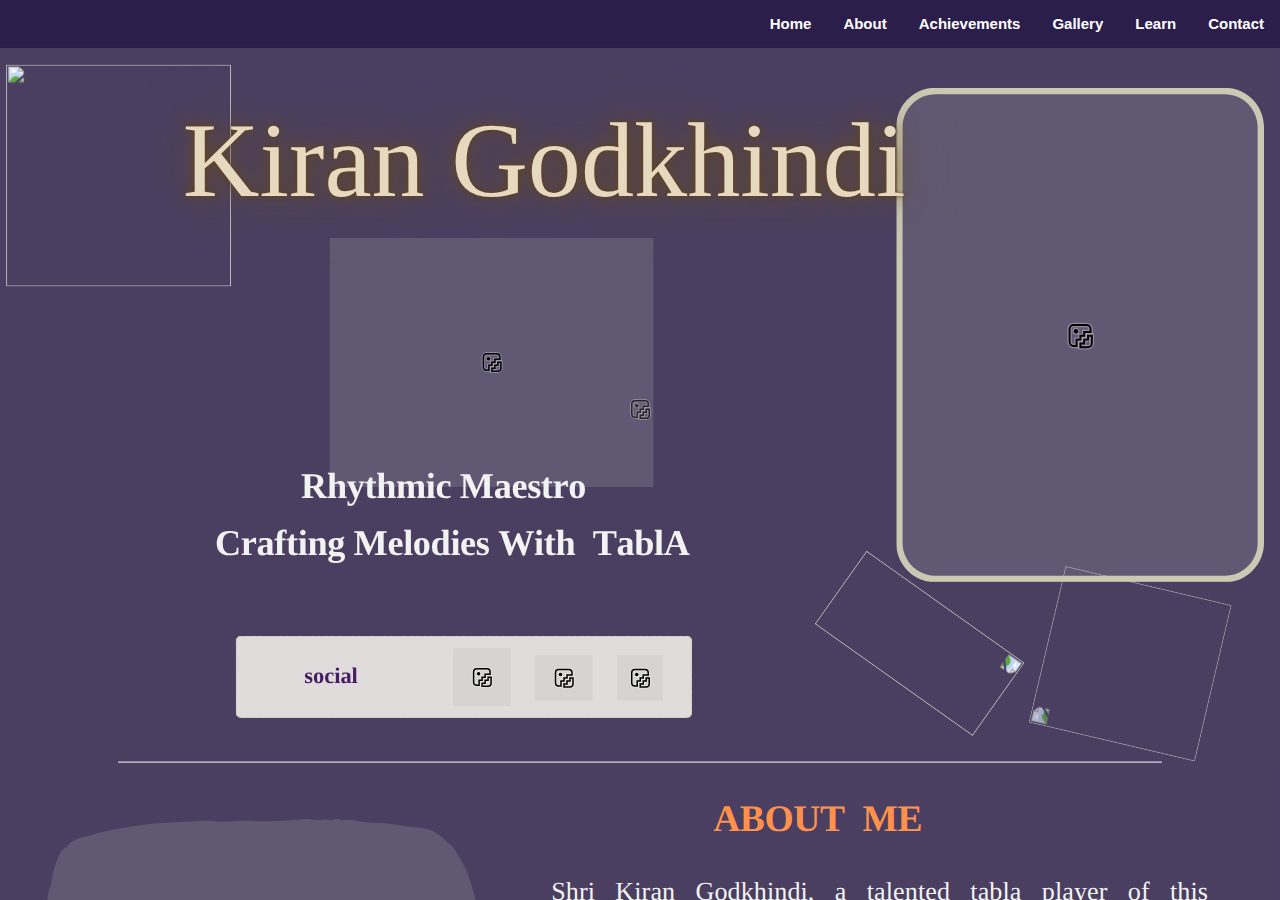
==== commit 6d4ead9f: "Update kiran.html" ====
--- a/kiran.html
+++ b/kiran.html
@@ -1,6 +1,6 @@
 <!DOCTYPE html>
 <!-- saved from url=(0042)https://kirangodkhindi.my.canva.site/#home -->
-<html dir="ltr" lang="en" class="theme light EHoceA"><head><meta http-equiv="Content-Type" content="text/html; charset=UTF-8"><!--<base href="/">--><base href="."><title>kiran</title><meta name="app-name" content="export_website"><meta name="viewport" content="width=device-width, initial-scale=1"><link href="./kiran_files/a0684b0780c739e9.vendor.ltr.css" rel="stylesheet" integrity="sha512-JwMCpiHdk95MoUTatfaZJwstzeDnWfvWMJiwnSxZfPmgeCe4yvQDQ+ONMQjIy/Ht72r0TmlE+gvZnYRnpdLdVg==" crossorigin="anonymous"><link href="./kiran_files/b3bd0fed176d4900.ltr.css" rel="stylesheet" integrity="sha512-8GwLZXqWj211iTA4LaGMvJLMnpedCCs+OaK/rF1/mgoBOjnUPAgGnJm0cys5VwKUf9hFk/BjDjgJTpO8CNMBXA==" crossorigin="anonymous"><link href="./kiran_files/static_font_4.ltr.css" rel="stylesheet"><link href="./kiran_files/20228e1bb2de3928.strings.js" rel="preload" as="script" crossorigin="anonymous" integrity="sha512-jMVuXc2yFO3JTUucFhbKvnAuphnQSV+jz6qqP2ceawf6kTh5FUOQ9Aummt/Vb1CYGq+owiINs6vl+5r0CiJ5Dg==" nonce=""><link href="./kiran_files/9e291cdf90dda4fb.en.js" rel="preload" as="script" crossorigin="anonymous" integrity="sha512-nOJUnySRdq5KR1jyMaF2miT3KED9yp5taoXCnvgoXEte5kgyfXMr3G+nMZlpMn5pdFGnWGQs0tQeS5YuDdR9pg==" nonce=""><link href="./kiran_files/c6d9bb2c7c38a00b.runtime.js" rel="preload" as="script" crossorigin="anonymous" integrity="sha512-wLisvXZqvL8TKIYfSJEDYNLK4rjBBswLLpCQL9IP5ek1mEfLMASUtyXgBG1ZfSYDyQloGU4YQ6CxjkrDWVOQfg==" nonce=""><link href="./kiran_files/8e38081347913fe7.vendor.js" rel="preload" as="script" crossorigin="anonymous" integrity="sha512-kHHnuKgWHN5IdpuSTeDPrv7WtYPmIlqHzScIrl1fViiVXn/ln7RSOHL1zA3NaORKg4FDnrr5P3TssqvYHLUzBw==" nonce=""><link href="./kiran_files/4484366cfb3987dc.vendor.js" rel="preload" as="script" crossorigin="anonymous" integrity="sha512-CAxyHtlPEenlycLlFMbSN96wvcCmtld1MaA70SLE/+1L8wNKUSzWs15N0vnlyXBgsAiEq27AO7UkU4cHhmVgLA==" nonce=""><link href="./kiran_files/652d970026ef7ebe.js" rel="preload" as="script" crossorigin="anonymous" integrity="sha512-hpUac6K7WE8XOz8RAr3i2+ZkdweNp1su4M+pJ1Fj8BnSUGNQdwkISO+iQ29xkBrS5+B8r0ofiWVV+IYY/kHKBw==" nonce=""><meta name="referrer" content="strict-origin-when-cross-origin"><meta property="og:title" content="kiran"><meta property="og:type" content="website"><link rel="shortcut icon" href="https://kirangodkhindi.my.canva.site/images/2d0b56e7e51cf11036ad8734bdb67e2d.png"><link rel="icon" href="https://kirangodkhindi.my.canva.site/images/e53c4bd8da5e491d9ab09e7cf0daf874.png" sizes="192x192"><link rel="apple-touch-icon" href="https://kirangodkhindi.my.canva.site/images/725b756a69a7d4c235070e51acd85560.png" sizes="180x180"><script nonce="">
+<html dir="ltr" lang="en" class="theme light EHoceA"><head><meta http-equiv="Content-Type" content="text/html; charset=UTF-8"><!--<base href="/">--><base href="."><title>kiran</title><meta name="app-name" content="export_website"><meta name="viewport" content="width=device-width, initial-scale=1"><link href="kiran_files/a0684b0780c739e9.vendor.ltr.css" rel="stylesheet" integrity="sha512-JwMCpiHdk95MoUTatfaZJwstzeDnWfvWMJiwnSxZfPmgeCe4yvQDQ+ONMQjIy/Ht72r0TmlE+gvZnYRnpdLdVg==" crossorigin="anonymous"><link href="kiran_files/b3bd0fed176d4900.ltr.css" rel="stylesheet" integrity="sha512-8GwLZXqWj211iTA4LaGMvJLMnpedCCs+OaK/rF1/mgoBOjnUPAgGnJm0cys5VwKUf9hFk/BjDjgJTpO8CNMBXA==" crossorigin="anonymous"><link href="kiran_files/static_font_4.ltr.css" rel="stylesheet"><link href="kiran_files/20228e1bb2de3928.strings.js" rel="preload" as="script" crossorigin="anonymous" integrity="sha512-jMVuXc2yFO3JTUucFhbKvnAuphnQSV+jz6qqP2ceawf6kTh5FUOQ9Aummt/Vb1CYGq+owiINs6vl+5r0CiJ5Dg==" nonce=""><link href="kiran_files/9e291cdf90dda4fb.en.js" rel="preload" as="script" crossorigin="anonymous" integrity="sha512-nOJUnySRdq5KR1jyMaF2miT3KED9yp5taoXCnvgoXEte5kgyfXMr3G+nMZlpMn5pdFGnWGQs0tQeS5YuDdR9pg==" nonce=""><link href="kiran_files/c6d9bb2c7c38a00b.runtime.js" rel="preload" as="script" crossorigin="anonymous" integrity="sha512-wLisvXZqvL8TKIYfSJEDYNLK4rjBBswLLpCQL9IP5ek1mEfLMASUtyXgBG1ZfSYDyQloGU4YQ6CxjkrDWVOQfg==" nonce=""><link href="kiran_files/8e38081347913fe7.vendor.js" rel="preload" as="script" crossorigin="anonymous" integrity="sha512-kHHnuKgWHN5IdpuSTeDPrv7WtYPmIlqHzScIrl1fViiVXn/ln7RSOHL1zA3NaORKg4FDnrr5P3TssqvYHLUzBw==" nonce=""><link href="kiran_files/4484366cfb3987dc.vendor.js" rel="preload" as="script" crossorigin="anonymous" integrity="sha512-CAxyHtlPEenlycLlFMbSN96wvcCmtld1MaA70SLE/+1L8wNKUSzWs15N0vnlyXBgsAiEq27AO7UkU4cHhmVgLA==" nonce=""><link href="kiran_files/652d970026ef7ebe.js" rel="preload" as="script" crossorigin="anonymous" integrity="sha512-hpUac6K7WE8XOz8RAr3i2+ZkdweNp1su4M+pJ1Fj8BnSUGNQdwkISO+iQ29xkBrS5+B8r0ofiWVV+IYY/kHKBw==" nonce=""><meta name="referrer" content="strict-origin-when-cross-origin"><meta property="og:title" content="kiran"><meta property="og:type" content="website"><link rel="shortcut icon" href="https://kirangodkhindi.my.canva.site/images/2d0b56e7e51cf11036ad8734bdb67e2d.png"><link rel="icon" href="https://kirangodkhindi.my.canva.site/images/e53c4bd8da5e491d9ab09e7cf0daf874.png" sizes="192x192"><link rel="apple-touch-icon" href="https://kirangodkhindi.my.canva.site/images/725b756a69a7d4c235070e51acd85560.png" sizes="180x180"><script nonce="">
       document.addEventListener('contextmenu', (e) => {
         const isMedia = ['img', 'image', 'video', 'svg', 'picture'].some(
           tagName => tagName.localeCompare(e.target.tagName, undefined, { sensitivity: 'base' }) === 0,
@@ -34,7 +34,7 @@
     window.C_CAPTCHA_IMPLEMENTATION = 'RECAPTCHA';
 </script><script nonce="">
     window.C_CAPTCHA_KEY = '6Ldk59waAAAAAMPqkICbJjfMivZLCGtTpa6Wn6zO';
-</script><style type="text/css"></style><style type="text/css"></style><link rel="stylesheet" type="text/css" href="./kiran_files/d4db0b7f57cc26ed.ltr.css"><link rel="stylesheet" type="text/css" href="./kiran_files/3bed2d52b30a22a8.ltr.css"><link rel="stylesheet" type="text/css" href="./kiran_files/7cd8378adbb29c3a.ltr.css"><link rel="stylesheet" type="text/css" href="./kiran_files/44ce630fa966dd23.ltr.css"></head><body><script nonce="">document.documentElement.classList.replace('adaptive', window.matchMedia('(prefers-color-scheme: dark)').matches ? 'dark' : 'light');</script><div id="root"><div class="yIDCqA"><main class="_8OlyIw"><div class="_4KoDHA"><div data-testid="menu-fragment" class="l3vAqg"><nav class="jDe9Eg" style="background-color: rgb(44, 30, 74); top: 0px;"><ul class="DBPC9g" style="background-color: rgb(44, 30, 74);"><li class="KJpqkQ" style="color: rgb(255, 255, 255);"><a class="Ej7lEg pTsp_A _3bC2IQ" href="https://kirangodkhindi.my.canva.site/" draggable="false" role="menuitem"><span style="font-family: &quot;YAEnS2G4JLg 0&quot;, -apple-system, BlinkMacSystemFont, sans-serif;">Home</span></a></li><li class="KJpqkQ" style="color: rgb(255, 255, 255);"><a class="Ej7lEg pTsp_A _3bC2IQ" href="https://kirangodkhindi.my.canva.site/" draggable="false" role="menuitem"><span style="font-family: &quot;YAEnS2G4JLg 0&quot;, -apple-system, BlinkMacSystemFont, sans-serif;">About</span></a></li><li class="KJpqkQ" style="color: rgb(255, 255, 255);"><a class="Ej7lEg pTsp_A _3bC2IQ" href="https://kirangodkhindi.my.canva.site/" draggable="false" role="menuitem"><span style="font-family: &quot;YAEnS2G4JLg 0&quot;, -apple-system, BlinkMacSystemFont, sans-serif;">Achievements</span></a></li><li class="KJpqkQ" style="color: rgb(255, 255, 255);"><a class="Ej7lEg pTsp_A _3bC2IQ" href="https://kirangodkhindi.my.canva.site/" draggable="false" role="menuitem"><span style="font-family: &quot;YAEnS2G4JLg 0&quot;, -apple-system, BlinkMacSystemFont, sans-serif;">Gallery</span></a></li><li class="KJpqkQ" style="color: rgb(255, 255, 255);"><a class="Ej7lEg pTsp_A _3bC2IQ" href="https://kirangodkhindi.my.canva.site/" draggable="false" role="menuitem"><span style="font-family: &quot;YAEnS2G4JLg 0&quot;, -apple-system, BlinkMacSystemFont, sans-serif;">Learn</span></a></li><li class="KJpqkQ" style="color: rgb(255, 255, 255);"><a class="Ej7lEg pTsp_A _3bC2IQ" href="https://kirangodkhindi.my.canva.site/" draggable="false" role="menuitem"><span style="font-family: &quot;YAEnS2G4JLg 0&quot;, -apple-system, BlinkMacSystemFont, sans-serif;">Contact</span></a></li></ul></nav><div class="_65lpxA"><div class="ZRRuDw"><div style="height: 100%; width: 100%;"><section id="PBWQ0dgTbb2bYzWG" class="rGeu6w zz6K7Q" data-scroll-ready="true"><div><div class="_8jGYJw" style="width: 1432px; height: 771px;"><div class="fMSICA h517IA" aria-hidden="false"><div class="_5yhCRQ"><div class="onhyOQ" style="width: 1432px; height: 771px; align-items: center;"><div class="twbtjQ"><div class="GDnEHQ" style="width: 1432px; height: 771px; background-color: rgb(255, 255, 255);"><div class="o2Yl2g"><div class="_mXnjA" lang="en" style="width: 1432px; height: 771px;"><div class="_6t4CHA"><div class="a26Xuw"><div class="fbzKiw" style="background: rgb(44, 30, 74);"></div><div class="PcHy7w"><div class="uk_25A Ty61NA"><div class="Izwocg" style="width: 1432px; height: 1074px; transform: translate(0px, -153.072px) rotate(0deg); opacity: 0.7;"><img class="_7_i_XA" crossorigin="anonymous" src="./kiran_files/21ffde57557a9e8b9896f435ca705794.jpg" draggable="false"></div></div></div></div></div><div style="position: absolute; top: 77.1px; left: 77.1px; width: 1277.8px; height: 616.8px;"></div><div class="DF_utQ _682gpw _0xkaeQ" style="touch-action: pan-x pan-y pinch-zoom; width: 95.7517px; height: 207.146px; transform: translate(964.804px, 531.628px) rotate(125.378deg);"><div class="Zp7NQw"><div class="a26Xuw"><div class="PcHy7w"><div class="uk_25A Ty61NA"><div class="Izwocg" style="width: 95.7517px; height: 207.146px; transform: translate(0px, -2.84217e-14px) rotate(0deg);"><div class="jXCxjw"><img class="paNqSg" crossorigin="anonymous" src="./kiran_files/031ef585f60d6fbd5cff2cf5c53f1656.gif" draggable="false"></div></div></div></div></div><div style="position: absolute; top: 0px; left: 0px; transform-origin: 0px 0px; height: 207.146px; width: 95.7517px; pointer-events: none; transform: scale(1);"></div></div></div><div class="DF_utQ _682gpw _0xkaeQ" style="touch-action: pan-x pan-y pinch-zoom; width: 172.002px; height: 182.013px; transform: translate(1127.62px, 566.027px) rotate(-76.7677deg);"><div class="Zp7NQw"><div class="a26Xuw"><div class="PcHy7w"><div class="uk_25A Ty61NA"><div class="Izwocg" style="width: 172.002px; height: 182.013px; transform: translate(0px, 1.42109e-14px) rotate(0deg);"><div class="jXCxjw"><img class="paNqSg" crossorigin="anonymous" src="./kiran_files/3200ec4516d57298a960d3678bd5dbcd.gif" draggable="false"></div></div></div></div></div><div style="position: absolute; top: 0px; left: 0px; transform-origin: 0px 0px; height: 182.013px; width: 172.002px; pointer-events: none; transform: scale(1);"></div></div></div><div class="DF_utQ _682gpw _0xkaeQ" style="touch-action: pan-x pan-y pinch-zoom; width: 392.649px; height: 527.661px; transform: translate(989.429px, 42.5216px);"><div style="position: absolute; top: 0px; left: 0px; transform-origin: 0px 0px; height: 527.661px; width: 392.649px; transform: scale(1);"><div class="hWv4NA" style="width: 392.649px; height: 527.661px; margin-left: 0px; margin-top: 0px;"><svg class="_7KaXww"><defs><clippath id="__id41"><path d="M286.49566724436744,357.4183708838822C286.49566724436744,373.14558058925473 273.7736568457539,385.767417677643 258.1466204506066,385.767417677643L30.853379549393413,385.767417677643C15.126169844020799,385.767417677643 2.504332755632582,373.0454072790295 2.504332755632582,357.4183708838822L2.504332755632582,30.853379549393424C2.504332755632582,15.12616984402081 15.2263431542461,2.504332755632593 30.853379549393413,2.504332755632593L258.0464471403813,2.504332755632593C273.7736568457539,2.504332755632593 286.39549393414217,15.226343154246111 286.39549393414217,30.853379549393424L286.4956672443675,357.4183708838822Z"></path></clippath></defs></svg><div class="bFnJ2A" style="clip-path: url(&quot;#__id41&quot;); transform: scale(1.35865, 1.35865); transform-origin: 0px 0px; width: 289px; height: 388.372px;"><div class="_4c2rDg GxUsfw" style="transform-origin: 144.5px 194.136px;"><div class="qhHTGg" style="width: 384.214px; height: 383.263px; transform: translate(-47.6071px, 2.50433px) translate(192.107px, 191.632px) rotate(0deg) translate(-192.107px, -191.632px); transform-origin: 0px 0px; opacity: 1;"><img class="_7_i_XA" crossorigin="anonymous" src="./kiran_files/7e60031fa9908287ea96aa3b544ffe41.jpg" draggable="false"></div></div></div><svg class="_7KaXww"><defs><clippath id="__id42"><path d="M258.0464471403813,388.3719237435009L30.853379549393413,388.3719237435009C13.823916811091856,388.3719237435009 0,374.548006932409 0,357.51854419410745L0,30.953552859618693C0,13.823916811091856 13.823916811091856,0 30.853379549393413,0L258.0464471403813,0C275.07590987868286,0 288.8998266897747,13.823916811091856 288.8998266897747,30.853379549393413L288.8998266897747,357.4183708838822C289,374.44783362218374 275.07590987868286,388.3719237435009 258.0464471403813,388.3719237435009ZM30.853379549393413,5.008665511265164C16.62876949740035,5.008665511265164 5.008665511265164,16.62876949740035 5.008665511265164,30.853379549393413L5.008665511265164,357.4183708838822C5.008665511265164,371.7431542461005 16.62876949740035,383.2630849220104 30.853379549393413,383.2630849220104L258.0464471403813,383.2630849220104C272.3712305025997,383.2630849220104 283.89116117850955,371.6429809358752 283.89116117850955,357.4183708838822L283.89116117850955,30.853379549393424C283.89116117850955,16.528596187175054 272.27105719237437,5.008665511265176 258.0464471403813,5.008665511265176L30.853379549393413,5.008665511265176Z"></path></clippath></defs></svg><div class="bFnJ2A" style="clip-path: url(&quot;#__id42&quot;); background: rgb(203, 200, 179); width: 289px; height: 388.372px; transform: scale(1.35865, 1.35865); transform-origin: 0px 0px;"></div></div><div class="Pr6LEA"></div></div></div><div class="DF_utQ _682gpw _0xkaeQ" style="touch-action: pan-x pan-y pinch-zoom; width: 245.024px; height: 245.024px; transform: translate(39.4636px, 13.8406px);"><div class="Zp7NQw"><div class="a26Xuw"><div class="PcHy7w"><div class="uk_25A Ty61NA"><div class="Izwocg" style="width: 245.024px; height: 245.024px; transform: translate(0px, 0px) rotate(0deg);"><img class="_7_i_XA" crossorigin="anonymous" src="./kiran_files/8f921bd94769e17fd60ae7a70033a5fe.png" draggable="false"></div></div></div></div><div style="position: absolute; top: 0px; left: 0px; transform-origin: 0px 0px; height: 245.024px; width: 245.024px; pointer-events: none; transform: scale(1);"></div></div></div><div class="DF_utQ _682gpw _0xkaeQ" style="touch-action: pan-x pan-y pinch-zoom; width: 239.798px; height: 237.4px; transform: translate(39.4636px, 17.6527px);"><div class="Zp7NQw"><div class="a26Xuw"><div class="PcHy7w"><div class="uk_25A Ty61NA"><div class="Izwocg" style="width: 239.798px; height: 237.4px; transform: translate(0px, -2.84217e-14px) rotate(0deg);"><div class="jXCxjw"><img class="paNqSg" crossorigin="anonymous" src="./kiran_files/350eca16fa7bb435df57cad751b14aec.gif" draggable="false"></div></div></div></div></div><div style="position: absolute; top: 0px; left: 0px; transform-origin: 0px 0px; height: 237.4px; width: 239.798px; pointer-events: none; transform: scale(1);"></div></div></div><div class="DF_utQ _682gpw _0xkaeQ" style="touch-action: pan-x pan-y pinch-zoom; width: 346.165px; height: 265.26px; transform: translate(384.786px, 202.719px);"><div class="Zp7NQw"><div class="a26Xuw"><div class="PcHy7w"><div class="uk_25A Ty61NA"><div class="Izwocg" style="width: 346.165px; height: 265.26px; transform: translate(-1.13687e-13px, -5.68434e-14px) rotate(0deg);"><img class="_7_i_XA" crossorigin="anonymous" src="./kiran_files/d4b68bfc297b4d5e1e78a0abd5eccc9e.png" draggable="false"></div></div></div></div><div style="position: absolute; top: 0px; left: 0px; transform-origin: 0px 0px; height: 265.26px; width: 346.165px; pointer-events: none; transform: scale(1);"></div></div></div><div class="DF_utQ _682gpw" style="touch-action: pan-x pan-y pinch-zoom; width: 1113.92px; height: 1px; transform: translate(159.041px, 761.583px);"><div class="V7MmMA" style="transform: scale(1);"><svg class="Fe_H_Q" style="stroke: rgb(255, 255, 255); fill: rgb(255, 255, 255);"><path d="M0,0.5L1113.9180596185074,0.5" stroke-linecap="butt" stroke-width="1" fill="none" pointer-events="auto" opacity="0" class="_682gpw" style="touch-action: pan-x pan-y pinch-zoom;"></path><g><path d="M0,0.5L1113.9180596185074,0.5" stroke-linecap="butt" stroke-width="1" fill="none" pointer-events="none"></path></g></svg></div></div><div class="DF_utQ _682gpw _0xkaeQ" style="touch-action: pan-x pan-y pinch-zoom; width: 487.194px; height: 87.6382px; transform: translate(284.488px, 627.315px);"><div style="width: 487.194px; height: 87.6382px; transform: scale(1, 1); transform-origin: 0px 0px;"><div class="DF_utQ _682gpw _0xkaeQ" style="touch-action: pan-x pan-y pinch-zoom; width: 487.194px; height: 87.6382px; transform: translate(-2.84217e-14px, 7.10543e-15px);"><div style="position: absolute; top: 0px; left: 0px; transform-origin: 0px 0px; height: 87.6382px; width: 487.194px; transform: scale(1);"><div class="hWv4NA" style="width: 487.194px; height: 87.6382px; margin-left: 0px; margin-top: 0px;"><svg class="_7KaXww"><defs><clippath id="__id55"><path d="M17.52660683934279,0L1405.6162456049906,0C1410.264590625149,0 1414.7225517522636,1.8465479031771446 1418.00942814671,5.1334242976234465C1421.2963045411561,8.420300692069748 1423.1428524443334,12.878261659254266 1423.1428524443334,17.52660683934279L1423.1428524443334,238.47339309954907C1423.1428524443334,243.1217382796376 1421.2963045411561,247.57969940675238 1418.00942814671,250.8665756412684C1414.7225517522636,254.1534520357147 1410.264590625149,255.99999993889188 1405.6162456049906,255.99999993889188L17.52660683934279,255.99999993889188C12.878261659254266,255.99999993889188 8.420300692069748,254.1534520357147 5.1334242976234465,250.8665756412684C1.8465479031771446,247.57969940675238 0,243.1217382796376 0,238.47339309954907L0,17.52660683934279C0,12.878261659254266 1.8465479031771446,8.420300692069748 5.1334242976234465,5.1334242976234465C8.420300692069748,1.8465479031771446 12.878261659254266,0 17.52660683934279,0Z"></path></clippath></defs></svg><div class="bFnJ2A" style="clip-path: url(&quot;#__id55&quot;); background: rgb(225, 220, 220); width: 1423.14px; height: 256px; transform: scale(0.342337, 0.342337); transform-origin: 0px 0px;"></div></div><svg class="qY_pAA" viewBox="0 0 88.98519937613187 16.006974283820924" style="overflow: hidden; width: 487.194px; height: 87.6382px;"><defs><clippath id="__id57"><path d="M1.09589041,0L87.88930897,0C88.17995717000001,0 88.45870119,0.11545955000000001 88.66422051,0.32097887C88.86973983,0.52649819 88.98519938,0.8052422 88.98519938,1.09589041L88.98519938,14.91108387C88.98519938,15.201732080000001 88.86973983,15.4804761 88.66422051,15.68599541C88.45870119,15.89151473 88.17995717000001,16.00697428 87.88930897,16.00697428L1.09589041,16.00697428C0.8052422,16.00697428 0.52649819,15.89151473 0.32097887,15.68599541C0.11545955000000001,15.4804761 0,15.201732080000001 0,14.91108387L0,1.09589041C0,0.8052422 0.11545955000000001,0.52649819 0.32097887,0.32097887C0.52649819,0.11545955000000001 0.8052422,0 1.09589041,0Z"></path></clippath></defs><path d="M1.09589041,0L87.88930897,0C88.17995717000001,0 88.45870119,0.11545955000000001 88.66422051,0.32097887C88.86973983,0.52649819 88.98519938,0.8052422 88.98519938,1.09589041L88.98519938,14.91108387C88.98519938,15.201732080000001 88.86973983,15.4804761 88.66422051,15.68599541C88.45870119,15.89151473 88.17995717000001,16.00697428 87.88930897,16.00697428L1.09589041,16.00697428C0.8052422,16.00697428 0.52649819,15.89151473 0.32097887,15.68599541C0.11545955000000001,15.4804761 0,15.201732080000001 0,14.91108387L0,1.09589041C0,0.8052422 0.11545955000000001,0.52649819 0.32097887,0.32097887C0.52649819,0.11545955000000001 0.8052422,0 1.09589041,0Z" stroke="#cbc8b3" stroke-width="2" stroke-dasharray="6,1" stroke-linecap="butt" clip-path="url(#__id57)" fill="none" vector-effect="non-scaling-stroke"></path></svg></div></div><div class="DF_utQ _682gpw _0xkaeQ" style="touch-action: pan-x pan-y pinch-zoom; width: 61.4088px; height: 61.4088px; transform: translate(231.783px, 13.1147px);"><div class="Zp7NQw"><div class="a26Xuw"><div class="PcHy7w"><div class="uk_25A Ty61NA"><div class="Izwocg" style="width: 61.4088px; height: 61.4088px; transform: translate(0px, 0px) rotate(0deg);"><img class="_7_i_XA" crossorigin="anonymous" src="./kiran_files/fbd5a6d4400fd8e4f746a4056ea05198.png" draggable="false"></div></div></div></div><div style="position: absolute; top: 0px; left: 0px; transform-origin: 0px 0px; height: 61.4088px; width: 61.4088px; pointer-events: none; transform: scale(1);"></div></div><a class="_3zDNwA" href="https://www.facebook.com/godstabla/" target="_blank" rel="noopener nofollow"></a></div><div class="DF_utQ _682gpw _0xkaeQ" style="touch-action: pan-x pan-y pinch-zoom; width: 49.1524px; height: 49.1524px; transform: translate(406.936px, 20.1429px);"><div class="Zp7NQw"><div class="a26Xuw"><div class="PcHy7w"><div class="uk_25A Ty61NA"><div class="Izwocg" style="width: 49.1524px; height: 49.1524px; transform: translate(0px, 0px) rotate(0deg);"><img class="_7_i_XA" crossorigin="anonymous" src="./kiran_files/95cac10af42d51fea008a82099e325f2.png" draggable="false"></div></div></div></div><div style="position: absolute; top: 0px; left: 0px; transform-origin: 0px 0px; height: 49.1524px; width: 49.1524px; pointer-events: none; transform: scale(1);"></div></div><a class="_3zDNwA" href="https://instagram.com/godstabla" target="_blank" rel="noopener nofollow"></a></div><div class="DF_utQ _682gpw _0xkaeQ" style="touch-action: pan-x pan-y pinch-zoom; width: 61.4662px; height: 49.1524px; transform: translate(319.191px, 20.1429px);"><div class="Zp7NQw"><div class="a26Xuw"><div class="PcHy7w"><div class="uk_25A Ty61NA"><div class="Izwocg" style="width: 87.4314px; height: 49.1524px; transform: translate(-12.045px, 3.55271e-14px) rotate(0deg);"><img class="_7_i_XA" crossorigin="anonymous" src="./kiran_files/2263d0de9e46da8645c582cdbc3b6db0.jpg" draggable="false"></div></div></div></div><div style="position: absolute; top: 0px; left: 0px; transform-origin: 0px 0px; height: 49.1524px; width: 61.4662px; pointer-events: none; transform: scale(1);"></div></div><a class="_3zDNwA" href="https://twitter.com/kirangodkhindi" target="_blank" rel="noopener nofollow"></a></div><div class="DF_utQ _682gpw _0xkaeQ" style="touch-action: pan-x pan-y pinch-zoom; width: 153.626px; height: 28.2px; transform: translate(73.1012px, 29.7191px);"><div class="aF9o6Q _0yZ6Qg" style="writing-mode: horizontal-tb; width: 153.626px; height: 28.2px;"><div lang="en" class="AdBbhQ hGbcYA _7rUwsA" style="transform: translate(0px, -2.40001px);"><p class="cgHgbA nxe3IQ Xp24Nw PanoWQ" style="font-family: &quot;YAFdJmu7CPY 0&quot;, auto; font-size: 24.0001px; color: rgb(68, 32, 99); line-height: 33px; letter-spacing: 0em; --pY_8zA: 0; text-transform: none; --oJepFA: 0; --uYCVzQ: none; list-style-type: none;"><span class="OYPEnA" style="font-weight: 700; font-style: normal; color: rgb(68, 32, 99); font-kerning: none; text-decoration: none;">social</span></p></div></div></div></div></div><div class="DF_utQ _lzXBg _682gpw _0xkaeQ" style="touch-action: pan-x pan-y pinch-zoom; width: 981.216px; height: 205.503px; transform: translate(20.6067px, 434.205px);"><div class="DF_utQ" style="width: 956.429px; height: 182.229px; transform: translate(12.3933px, 10.8807px) scale(1);"><div style="width: 956.429px; height: 182.229px; transform: scale(1, 1); transform-origin: 0px 0px;"><div class="DF_utQ _682gpw _0xkaeQ" style="touch-action: pan-x pan-y pinch-zoom; width: 956.429px; height: 106.727px; transform: translate(5.68434e-14px, -5.68434e-14px);"><div class="aF9o6Q _0yZ6Qg" style="writing-mode: horizontal-tb; width: 956.429px; height: 106.727px;"><div lang="en" class="AdBbhQ hGbcYA _7rUwsA" style="transform: translate(-0.193334px, 1.93334px);"><p class="cgHgbA pYZEjA Xp24Nw PanoWQ" style="font-family: &quot;YAFdJmu7CPY 0&quot;, auto; font-size: 38.6667px; color: rgb(242, 242, 242); line-height: 42px; letter-spacing: -0.01em; --pY_8zA: 0; text-transform: none; --oJepFA: 0; --uYCVzQ: none; list-style-type: none;"><span class="OYPEnA" style="font-weight: 700; font-style: normal; color: rgb(242, 242, 242); font-kerning: none; text-decoration: none;">Rhythmic Maestro</span><span class="OYPEnA L7Ipcg" style="font-weight: 700; font-style: normal; color: rgb(242, 242, 242); font-kerning: none; text-decoration: none;"> </span></p><p class="cgHgbA pYZEjA Xp24Nw" style="font-family: &quot;YAFdJmu7CPY 0&quot;, auto; font-size: 38.6667px; color: rgb(242, 242, 242); line-height: 80px; letter-spacing: -0.01em; --pY_8zA: 0; text-transform: none; --oJepFA: 0; --uYCVzQ: none; list-style-type: none;"><span class="OYPEnA L7Ipcg" style="font-weight: 700; font-style: normal; color: rgb(242, 242, 242); font-kerning: none; text-decoration: none;"> </span><span class="OYPEnA" style="font-weight: 700; font-style: normal; color: rgb(242, 242, 242); font-kerning: none; text-decoration: none;">Crafting Melodies With</span><span class="OYPEnA L7Ipcg" style="font-weight: 700; font-style: normal; color: rgb(242, 242, 242); font-kerning: none; text-decoration: none;">  </span><span class="OYPEnA" style="font-weight: 700; font-style: normal; color: rgb(242, 242, 242); font-kerning: none; text-decoration: none;">TablA</span></p></div></div></div><div class="DF_utQ _682gpw _0xkaeQ" style="touch-action: pan-x pan-y pinch-zoom; width: 956.429px; height: 41.0667px; transform: translate(5.68434e-14px, 141.162px);"><div class="aF9o6Q _0yZ6Qg" style="writing-mode: horizontal-tb; width: 956.429px; height: 41.0667px;"><div lang="en" class="AdBbhQ hGbcYA _7rUwsA" style="transform: translate(0px, -3.46666px);"><p class="cgHgbA nxe3IQ Xp24Nw PanoWQ" style="font-family: &quot;YAEnS2G4JLg 0&quot;, auto; font-size: 34.6666px; color: rgb(242, 242, 242); line-height: 48px; letter-spacing: 0.01em; --pY_8zA: 0; text-transform: none; --oJepFA: 0; --uYCVzQ: none; list-style-type: none;"><br></p></div></div></div></div></div></div><div class="DF_utQ _682gpw _0xkaeQ" style="touch-action: pan-x pan-y pinch-zoom; width: 943.468px; height: 135.667px; transform: translate(141.984px, 52.0529px);"><div class="aF9o6Q _0yZ6Qg" style="writing-mode: horizontal-tb; width: 943.468px; height: 135.667px;"><div class="nmQ_KA"><div class="gY5IIA" style="filter: drop-shadow(rgba(101, 67, 13, 0.95) 0px 0px 2.12588px) drop-shadow(rgba(101, 75, 34, 0.75) 0px 0px 10.6294px) drop-shadow(rgba(101, 75, 34, 0.44) 0px 0px 31.8882px); --uyVUlA: rgb(231,216,192);"><div lang="en" class="AdBbhQ hGbcYA _7rUwsA" style="transform: translate(0px, 19.8333px);"><p class="cgHgbA pYZEjA Xp24Nw PanoWQ" style="font-family: &quot;YAFcftbJj5c 0&quot;, auto; font-size: 113.333px; color: rgb(84, 65, 35); line-height: 96px; letter-spacing: 0em; --pY_8zA: 0; text-transform: none; --oJepFA: 0; --uYCVzQ: none; list-style-type: none;"><span class="OYPEnA" style="font-weight: 400; font-style: normal; color: rgb(84, 65, 35); font-kerning: none; text-decoration: none;">Kiran Godkhindi</span></p></div></div></div></div></div><div class="DF_utQ _682gpw _0xkaeQ" style="touch-action: pan-x pan-y pinch-zoom; width: 88.0943px; height: 88.0943px; transform: translate(279.262px, 626.859px);"><div class="Zp7NQw"><div class="a26Xuw"><div class="PcHy7w"><div class="uk_25A Ty61NA"><div class="Izwocg" style="width: 88.0943px; height: 88.0943px; transform: translate(-7.10543e-15px, -7.10543e-15px) rotate(0deg);"><img class="_7_i_XA" crossorigin="anonymous" src="./kiran_files/848ecd0f11cbab9f0d5bb7d2a41dcda1.png" draggable="false"></div></div></div></div><div style="position: absolute; top: 0px; left: 0px; transform-origin: 0px 0px; height: 88.0943px; width: 88.0943px; pointer-events: none; transform: scale(1);"></div></div></div></div></div></div><div class="QhExXw pKfnlA" style="width: 1432px; height: 771px; margin: 0px;"></div></div></div></div></div></div></div></section><section id="0" class="rGeu6w zz6K7Q" data-scroll-ready="true"><div><div class="_8jGYJw" style="width: 1432px; height: 768px;"><div class="fMSICA h517IA" aria-hidden="false"><div class="_5yhCRQ"><div class="onhyOQ" style="width: 1432px; height: 768px; align-items: center;"><div class="twbtjQ"><div class="GDnEHQ" style="width: 1432px; height: 768px; background-color: rgb(255, 255, 255);"><div class="o2Yl2g"><div class="_mXnjA" lang="en" style="width: 1432px; height: 768px;"><div class="_6t4CHA"><div class="a26Xuw"><div class="fbzKiw" style="background: rgb(44, 30, 74);"></div><div class="PcHy7w"><div class="uk_25A Ty61NA" style="transform: scale(1, -1);"><div class="Izwocg" style="width: 1432px; height: 1074px; transform: translate(2.27374e-13px, -153px) rotate(0deg); opacity: 0.7;"><img class="_7_i_XA" crossorigin="anonymous" src="./kiran_files/21ffde57557a9e8b9896f435ca705794.jpg" draggable="false"></div></div></div></div></div><div style="position: absolute; top: 76.8px; left: 76.8px; width: 1278.4px; height: 614.4px;"></div><div class="DF_utQ _682gpw _0xkaeQ" style="touch-action: pan-x pan-y pinch-zoom; width: 189.333px; height: 308.231px; transform: translate(222.617px, 461.796px) rotate(-90deg);"><div style="width: 189.333px; height: 308.231px; transform: scale(1, 1); transform-origin: 0px 0px;"><div class="DF_utQ _682gpw _0xkaeQ" style="touch-action: pan-x pan-y pinch-zoom; width: 153.411px; height: 219.159px; transform: translate(8.93398px, 83.0156px) rotate(-4.81875deg);"><div class="Zp7NQw"><div class="a26Xuw"><div class="PcHy7w"><div class="uk_25A Ty61NA"><div class="Izwocg" style="width: 153.411px; height: 219.159px; transform: translate(-2.84217e-14px, -2.84217e-14px) rotate(0deg);"><div class="jXCxjw"><img class="paNqSg" crossorigin="anonymous" src="./kiran_files/3b36834452c5c45ef8a10efac1489036.gif" draggable="false"></div></div></div></div></div><div style="position: absolute; top: 0px; left: 0px; transform-origin: 0px 0px; height: 219.159px; width: 153.411px; pointer-events: none; transform: scale(1);"></div></div></div><div class="DF_utQ _682gpw _0xkaeQ" style="touch-action: pan-x pan-y pinch-zoom; width: 131.56px; height: 199.333px; transform: translate(33.3534px, 14.0369px) rotate(164.37deg);"><div class="Zp7NQw"><div class="a26Xuw"><div class="PcHy7w"><div class="uk_25A Ty61NA"><div class="Izwocg" style="width: 131.56px; height: 199.333px; transform: translate(0px, 1.42109e-14px) rotate(0deg);"><div class="jXCxjw"><img class="paNqSg" crossorigin="anonymous" src="./kiran_files/30462c3c74a4c7dac640fa09390f08c6.gif" draggable="false"></div></div></div></div></div><div style="position: absolute; top: 0px; left: 0px; transform-origin: 0px 0px; height: 199.333px; width: 131.56px; pointer-events: none; transform: scale(1);"></div></div></div></div></div><div class="DF_utQ _682gpw _0xkaeQ" style="touch-action: pan-x pan-y pinch-zoom; width: 470.182px; height: 459.299px; transform: translate(82.1921px, 52.8px);"><div style="position: absolute; top: 0px; left: 0px; transform-origin: 0px 0px; height: 459.299px; width: 470.182px; transform: scale(1);"><div class="hWv4NA" style="width: 470.182px; height: 459.299px; margin-left: 0px; margin-top: 0px;"><svg class="_7KaXww"><defs><clippath id="__id95"><path d="M269.5660178853235,367.2711730668069C267.36138874276696,367.87243556023145 265.6578116780642,368.67411888479745 263.95423461336134,368.87453971593897C254.33403471856914,369.676223040505 244.81404523934768,370.477906365071 235.19384534455548,371.1793792740663C230.28353498158862,371.4800105207786 225.37322461862175,371.78064176749086 220.4629142556549,371.88085218306156C215.15176223040504,372.081273014203 209.84061020515517,372.3819042609153 204.62966859547603,372.18148342977383C199.61914781693844,372.081273014203 194.6086270384008,371.78064176749086 189.7985270910047,370.87874802735405C183.58548132561808,369.7764334560757 177.27222514466067,369.7764334560757 171.1593897948448,368.7743293003682C155.2259337190952,366.16885849552864 138.99184639663332,366.87033140452394 122.95817990531297,365.76801683324567C113.93924250394528,365.1667543398211 104.92030510257757,363.7638085218306 95.90136770120988,362.5612835349816C85.67990531299314,361.25854813256177 75.4584429247764,359.75539189900053 65.13677012098894,358.35244608101C57.62098895318252,357.3503419253025 50.004997369805345,356.34823776959496 42.48921620199893,355.34613361388745C42.28879537085742,355.34613361388745 42.08837453971592,355.2459231983167 41.887953708574415,355.2459231983167C35.574697527617026,352.54024197790636 28.860599684376627,350.4358232509205 23.048395581272995,346.9284587059442C13.227774855339277,340.91583377169906 9.018937401367683,331.29563387690683 8.618095739084675,319.9718569174119C8.517885323513921,316.06365071015256 8.01683324566016,312.25565491846396 8.01683324566016,308.3474487112046C8.117043661230912,302.936086270384 8.517885323513921,297.6249342451341 8.81851657022618,292.3137822198843C9.620199894792197,276.4805365597054 10.021041557075206,260.6472908995265 8.81851657022618,244.81404523934768C7.716201998947905,230.5841662283009 6.714097843240383,216.4544976328248 5.611783271962108,202.22461862177798C4.910310362966842,193.10547080483954 4.0084166228300715,184.08653340347183 3.4071541294055585,174.9673855865334C3.0063124671225494,168.95476065228826 3.106522882693302,162.8419253024724 2.7056812204102925,156.82930036822725C2.505260389268788,153.42214623882165 1.4029458179905137,150.11520252498684 1.3027354024197615,146.70804839558127C0.9018937401367525,138.4907943187796 0.8016833245660003,130.17332982640715 0.6012624934244959,121.85586533403472C0.5010520778537437,118.64913203577065 0,115.44239873750658 0.10021041557073475,112.23566543924251C0.20042083114148698,107.2251446607049 0.8016833245660003,102.21462388216729 0.9018937401367526,97.20410310362968C1.0021041557075223,91.39189900052604 0.40084166228300894,85.57969489742241 0.6012624934245133,79.86770120988953C0.6012624934245133,74.35612835349816 1.3027354024197788,68.94476591267754 2.0042083114150446,63.433193056286164C2.2046291425565494,61.52919516044187 3.6075749605470806,59.82561809573909 4.008416622830089,57.9216201998948C5.711993687532877,48.50184113624409 7.515781167806417,39.082062072593374 11.925039452919515,30.36375591793793C12.927143608627038,28.459758022093638 14.530510257759074,26.75618095739085 16.033666491320357,25.253024723829565C16.534718569174117,24.751972645975805 17.737243556023145,25.05260389268806 18.037874802735402,25.05260389268806C18.739347711730666,23.74986849026828 19.140189374013676,22.447133087848503 19.941872698579694,21.845870594423992C24.25092056812204,18.538926880589166 28.76038926880589,16.133876906891114 34.37217254076801,15.5326144134666C38.58100999473961,15.031562335612838 42.68963703314044,13.227774855339298 46.89847448711204,12.225670699631776C52.00920568122041,11.023145712782746 57.11993687532877,9.620199894792213 62.43108890057864,8.91872698579695C67.24118884797474,8.317464492372435 71.85086796422935,7.014729089952656 76.7611783271962,6.613887427669648C81.77169910573382,6.213045765386639 86.78221988427143,5.010520778537612 91.89295107837978,4.609679116254603C105.72198842714359,3.607574960547081 119.65123619147816,2.906102051551815 133.48027354024197,2.1044187269857972C136.88742766964754,1.903997895844293 140.29458179905313,2.1044187269857972 143.70173592845867,2.20462914255655C145.40531299316146,2.304839558127302 147.10889005786427,2.7056812204103107 148.91267753813779,2.906102051551815C149.7143608627038,3.0063124671225676 150.5160441872698,2.7056812204103102 151.31772751183584,2.7056812204103102C153.7227774855339,2.7056812204103102 156.2280378748027,2.7056812204103102 158.63308784850076,2.605470804839558C163.24276696475536,2.4050499736980533 167.95265649658074,1.9039978958442925 172.56233561283534,1.9039978958442925C177.07180431351918,1.9039978958442925 181.58127301420302,2.2046291425565494 186.0907417148869,2.4050499736980537L189.69831667543394,2.4050499736980537C195.20988953182533,2.2046291425565494 200.62125197264595,2.2046291425565494 206.13282482903733,1.9039978958442927C211.4439768542872,1.603366649132036 216.6549184639663,0.9018937401367705 221.96607048921618,0.6012624934245137C224.471330878485,0.4008416622830092 227.07680168332456,0.4008416622830092 229.58206207259335,0.9018937401367705C233.39005786428194,1.603366649132036 236.99763282482903,2.004208311415045 240.8056286165176,0.9018937401367705C242.20857443450814,0.5010520778537615 244.01236191478165,1.202524986849027 245.6157285639137,1.4029458179905316C246.31720147290898,1.503156233561284 247.118884797475,1.7035770647027884 247.519726459758,1.4029458179905316C250.2254076801683,-0.601262493424513 252.73066806943712,-0.10021041557075187 255.33613887427668,1.603366649132036C255.63677012098896,1.8037874802735405 256.43845344555496,1.3027354024197793 257.0397159389795,1.3027354024197793C259.4447659126775,1.3027354024197793 261.8498158863756,1.3027354024197793 264.3550762756444,1.4029458179905316C266.15886375591793,1.503156233561284 267.86244082062075,2.1044187269857972 269.66622830089426,2.3048395581273016C273.5744345081536,2.805891635981063 277.58285113098367,3.607574960547081 281.5912677538138,3.607574960547081C289.10704892162016,3.707785376117833 296.6228300894266,4.00841662283009 304.0384008416622,5.611783271962126C310.9529195160441,7.114939505523409 318.0678590215676,7.114939505523409 325.08258811152024,8.317464492372435C329.2914255654918,9.018937401367701 333.60047343503413,10.32167280378748 337.2080483955813,12.426091530773277C341.11625460284057,14.630720673329828 344.12256706996317,18.238295633876906 347.6299316149395,21.244608100999475C348.9326670173593,22.346922672277753 350.83666491320355,23.148605996843767 351.7385586533403,24.5515518148343C354.34402945817993,28.359547606522884 356.6488690163072,32.36796422935298 358.9537085744345,36.37638085218306C360.6572856391373,39.28248290373488 362.36086270384004,42.28879537085744 363.6635981062598,45.29510783798001C365.0665439242503,48.80247238295634 366.16885849552864,52.41004734350342 367.2711730668069,56.11783271962125C368.9747501315097,61.93003682272488 370.97895844292475,67.7422409258285 372.081273014203,73.75486586007364C373.68463966333513,82.17254076801683 374.4863229879011,90.79063650710151 375.68884797475016,99.30852183061546C376.08968963703313,102.11441346659652 376.5907417148869,104.92030510257757 376.79116254602843,107.72619673855866C377.392425039453,115.74302998421882 377.79326670173594,123.65965281430826 378.29431877958973,131.67648605996843C378.995791688585,141.59731720147292 379.9978958442925,151.41793792740663 380.4989479221463,161.3387690689111C381,170.85875854813256 381.400841662283,180.47895844292475 381.2004208311415,190.09915833771697C380.89978958442924,206.13282482903733 380.09810625986324,222.06628090478694 379.29642293529724,238.0999473961073C378.7953708574435,248.02077853761176 378.0938979484482,257.8413992635455 377.0917937927407,267.66201998947923C376.0896896370332,277.48264071541297 374.5865334034719,287.2030510257759 373.4842188321936,297.0236717517096C372.68253550762756,303.8379800105208 372.4821146764861,310.65228826933196 371.58022093634935,317.36638611257234C370.7785376117833,323.4792214623883 367.77222514466075,328.8905839032089 363.76380852183064,333.40005260389273C360.4568648079958,337.20804839558133 357.8513940031563,341.51709626512366 354.4442398737507,345.2248816412415C351.43792740662815,348.5318253550763 348.1309836927933,351.8387690689112 342.9200420831142,351.9389794844819C341.71751709626517,351.9389794844819 340.61520252498684,353.1415044713309 339.41267753813787,353.74276696475545C334.3019463440295,355.947396107312 328.99079431877965,357.8513940031563 323.980273540242,360.2564439768543C314.76091530773283,364.6657022619674 304.84008416622834,365.3671751709627 294.9192530247239,365.7680168332457C291.1112572330353,365.9684376643872 287.20305102577595,365.6678064176749 283.39505523408735,365.9684376643872C281.4910573382431,366.068648079958 279.68726985796957,366.9705418200947 277.883482377696,367.3713834823777C277.08179905313,367.5718043135192 276.28011572856394,367.4715938979485 275.3782219884272,367.5718043135192C274.17569700157816,367.67201472909 272.9731720147292,367.9726459758022 271.7706470278801,367.87243556023145C270.5681220410311,367.67201472909 269.7664387164651,367.2711730668069 269.56601788532356,367.2711730668069Z"></path></clippath></defs></svg><div class="bFnJ2A" style="clip-path: url(&quot;#__id95&quot;); transform: scale(1.23407, 1.23407); transform-origin: 0px 0px; width: 381px; height: 372.181px;"><div class="_4c2rDg GxUsfw" style="transform-origin: 190.67px 186.174px;"><div class="qhHTGg" style="width: 496.196px; height: 372.147px; transform: translate(-99.258px, 0.10043px) translate(248.098px, 186.074px) rotate(0deg) translate(-248.098px, -186.074px); transform-origin: 0px 0px; opacity: 1;"><img class="_7_i_XA" crossorigin="anonymous" src="./kiran_files/1b7783bef2cb1621c7e4296e5775ed21.jpg" draggable="false"></div></div></div></div><div class="Pr6LEA"></div></div></div><div class="DF_utQ _682gpw _0xkaeQ" style="touch-action: pan-x pan-y pinch-zoom; width: 700.961px; height: 122.349px; transform: translate(621.239px, 587.229px);"><div style="position: absolute; top: 0px; left: 0px; transform-origin: 0px 0px; height: 122.349px; width: 700.961px; transform: scale(1);"><div class="hWv4NA" style="width: 700.961px; height: 122.349px; margin-left: 0px; margin-top: 0px;"><svg class="_7KaXww"><defs><clippath id="__id96"><path d="M0,0L1466.6689737355673,0L1466.6689737355673,256L0,256Z"></path></clippath></defs></svg><div class="bFnJ2A" style="clip-path: url(&quot;#__id96&quot;); width: 1466.67px; height: 256px; transform: scale(0.477927, 0.477927); transform-origin: 0px 0px;"></div></div><svg class="qY_pAA" viewBox="0 0 128.02931716255404 22.346900207574095" style="overflow: hidden; width: 700.961px; height: 122.349px;"><defs><clippath id="__id98"><path d="M0,0L128.02931716255404,0L128.02931716255404,22.346900207574095L0,22.346900207574095Z"></path></clippath></defs><path d="M0,0L128.02931716255404,0L128.02931716255404,22.346900207574095L0,22.346900207574095Z" stroke="#f2f2f2" stroke-width="2" stroke-linecap="butt" clip-path="url(#__id98)" fill="none" vector-effect="non-scaling-stroke"></path></svg></div></div><div class="DF_utQ _682gpw _0xkaeQ" style="touch-action: pan-x pan-y pinch-zoom; width: 91.1536px; height: 91.1536px; transform: translate(634.966px, 581.098px);"><div class="Zp7NQw"><div class="a26Xuw"><div class="PcHy7w"><div class="uk_25A Ty61NA"><div class="Izwocg" style="width: 91.1536px; height: 91.1536px; transform: translate(-1.42109e-14px, -1.42109e-14px) rotate(0deg);"><img class="_7_i_XA" crossorigin="anonymous" src="./kiran_files/848ecd0f11cbab9f0d5bb7d2a41dcda1.png" draggable="false"></div></div></div></div><div style="position: absolute; top: 0px; left: 0px; transform-origin: 0px 0px; height: 91.1536px; width: 91.1536px; pointer-events: none; transform: scale(1);"></div></div></div><div class="DF_utQ _682gpw _0xkaeQ" style="touch-action: pan-x pan-y pinch-zoom; width: 242.035px; height: 41.0667px; transform: translate(729.685px, 608.337px);"><div class="aF9o6Q _0yZ6Qg" style="writing-mode: horizontal-tb; width: 242.035px; height: 41.0667px;"><div lang="en" class="AdBbhQ hGbcYA _7rUwsA" style="transform: translate(0px, -3.46667px);"><p class="cgHgbA nxe3IQ Xp24Nw PanoWQ" style="font-family: &quot;YAFdJmu7CPY 0&quot;, auto; font-size: 34.6667px; color: rgb(255, 145, 77); line-height: 48px; letter-spacing: 0em; --pY_8zA: 0; text-transform: none; --oJepFA: 0; --uYCVzQ: none; list-style-type: none;"><a href="https://drive.google.com/file/d/1GG9edW5jNy_2h5kfs98dSxudxuXwoYyQ/view?usp=sharing" target="_blank" draggable="false" rel="noopener nofollow" class="OYPEnA" style="font-weight: 700; font-style: normal; color: rgb(255, 145, 77); font-kerning: none; text-decoration: underline;">BIODATA</a><a href="https://drive.google.com/file/d/1GG9edW5jNy_2h5kfs98dSxudxuXwoYyQ/view?usp=sharing" target="_blank" draggable="false" rel="noopener nofollow" class="OYPEnA L7Ipcg" style="font-weight: 700; font-style: normal; color: rgb(255, 145, 77); font-kerning: none; text-decoration: underline;"> </a></p></div></div></div><div class="DF_utQ _682gpw _0xkaeQ" style="touch-action: pan-x pan-y pinch-zoom; width: 338.021px; height: 338.021px; transform: translate(214.353px, 174.078px); opacity: 0.8;"><div class="Zp7NQw"><div class="a26Xuw"><div class="PcHy7w"><div class="uk_25A Ty61NA"><div class="Izwocg" style="width: 338.021px; height: 338.021px; transform: translate(0px, 0px) rotate(0deg);"><div class="jXCxjw"><img class="paNqSg" crossorigin="anonymous" src="./kiran_files/224242fbf62265b805cc21377dc44729.gif" draggable="false"></div></div></div></div></div><div style="position: absolute; top: 0px; left: 0px; transform-origin: 0px 0px; height: 338.021px; width: 338.021px; pointer-events: none; transform: scale(1);"></div></div></div><div class="DF_utQ _682gpw _0xkaeQ" style="touch-action: pan-x pan-y pinch-zoom; width: 475.367px; height: 48px; transform: translate(794.073px, 28.8px);"><div class="aF9o6Q _0yZ6Qg" style="writing-mode: horizontal-tb; width: 475.367px; height: 48px;"><div lang="en" class="AdBbhQ hGbcYA _7rUwsA" style="transform: translate(0px, 2px);"><p class="cgHgbA nxe3IQ Xp24Nw PanoWQ" style="font-family: &quot;YAFdJmu7CPY 0&quot;, auto; font-size: 40px; color: rgb(255, 145, 77); line-height: 44px; letter-spacing: -0.01em; --pY_8zA: 0; text-transform: none; --oJepFA: 0; --uYCVzQ: none; list-style-type: none;"><span class="OYPEnA" style="font-weight: 700; font-style: normal; color: rgb(255, 145, 77); font-kerning: none; text-decoration: none;">ABOUT</span><span class="OYPEnA L7Ipcg" style="font-weight: 700; font-style: normal; color: rgb(255, 145, 77); font-kerning: none; text-decoration: none;">  </span><span class="OYPEnA" style="font-weight: 700; font-style: normal; color: rgb(255, 145, 77); font-kerning: none; text-decoration: none;">ME</span></p></div></div></div><div class="DF_utQ _682gpw _0xkaeQ" style="touch-action: pan-x pan-y pinch-zoom; width: 700.961px; height: 28.8px; transform: translate(621.239px, 672.252px);"><div class="aF9o6Q _0yZ6Qg" style="writing-mode: horizontal-tb; width: 700.961px; height: 28.8px;"><div lang="en" class="AdBbhQ hGbcYA _7rUwsA" style="transform: translate(0px, -3.6px);"><p class="cgHgbA pYZEjA Xp24Nw PanoWQ" style="font-family: &quot;YACgEfiK7GI 0&quot;, auto; font-size: 24px; color: rgb(255, 255, 255); line-height: 36px; letter-spacing: 0em; --pY_8zA: 0; text-transform: none; --oJepFA: 0; --uYCVzQ: none; list-style-type: none;"><span class="OYPEnA" style="font-weight: 700; font-style: normal; color: rgb(255, 255, 255); font-kerning: none; text-decoration: none;">Click Here to View &amp; Download the Biodata and HD Photos</span></p></div></div></div><div class="DF_utQ _682gpw _0xkaeQ" style="touch-action: pan-x pan-y pinch-zoom; width: 700.961px; height: 446.897px; transform: translate(621.239px, 115.342px);"><div class="aF9o6Q _0yZ6Qg" style="writing-mode: horizontal-tb; width: 700.961px; height: 446.897px;"><div lang="en" class="AdBbhQ hGbcYA _7rUwsA" style="transform: translate(0px, -6.55161px);"><p class="cgHgbA WvQL9w Xp24Nw PanoWQ" style="font-family: &quot;YAD1aLikJo8 0&quot;, auto; font-size: 27.8792px; color: rgb(242, 242, 242); line-height: 46px; letter-spacing: 0.003em; --pY_8zA: 0; text-transform: none; --oJepFA: 0; --uYCVzQ: none; list-style-type: none;"><span class="OYPEnA" style="font-weight: 400; font-style: normal; color: rgb(242, 242, 242); font-kerning: none; text-decoration: none;">Shri Kiran Godkhindi, a talented tabla player of this generation, hails from a family of musicians. His father, Pt. Venkatesh Godkhindi, a renowned flautist and vocalist, initiated his training at the age of three. Kiran received formal training in tabla from various gurus, such as Pt. Prabhakar Chari of Goa, Pt. NandaKumar, a disciple of the legendary tabla player Ustaad Sheikh Dawood of Hyderabad, Pt. Lalgiriji Goswami, Ustaad Abdullah of Delhi, and Pt. Raghunath Nakod of Dharwad.</span></p></div></div></div><div class="DF_utQ _682gpw _0xkaeQ" style="touch-action: pan-x pan-y pinch-zoom; width: 242.035px; height: 41.0667px; transform: translate(1031.76px, 608.337px);"><div class="aF9o6Q _0yZ6Qg" style="writing-mode: horizontal-tb; width: 242.035px; height: 41.0667px;"><div lang="en" class="AdBbhQ hGbcYA _7rUwsA" style="transform: translate(0px, -3.46667px);"><p class="cgHgbA nxe3IQ Xp24Nw PanoWQ" style="font-family: &quot;YAFdJmu7CPY 0&quot;, auto; font-size: 34.6667px; color: rgb(255, 145, 77); line-height: 48px; letter-spacing: 0em; --pY_8zA: 0; text-transform: none; --oJepFA: 0; --uYCVzQ: none; list-style-type: none;"><span class="OYPEnA" style="font-weight: 700; font-style: normal; color: rgb(255, 145, 77); font-kerning: none; text-decoration: underline;">Photos</span></p></div></div></div><div class="DF_utQ _682gpw" style="touch-action: pan-x pan-y pinch-zoom; width: 59.7683px; height: 4px; transform: translate(968.56px, 627.538px) rotate(90deg);"><div class="V7MmMA" style="transform: scale(1);"><svg class="Fe_H_Q" style="stroke: rgb(203, 200, 179); fill: rgb(203, 200, 179);"><path d="M2.999999999999943,2L56.76827433529803,2" stroke-linecap="butt" stroke-width="4" fill="none" pointer-events="auto" opacity="0" class="_682gpw" style="touch-action: pan-x pan-y pinch-zoom;"></path><g><path d="M2.999999999999943,2L56.76827433529803,2" stroke-dasharray="12,4" stroke-linecap="butt" stroke-width="4" fill="none" pointer-events="none"></path><path fill="none" stroke-linejoin="round" stroke-linecap="round" stroke-width="4" d="M2,-4L2,8" pointer-events="auto" class="_682gpw" style="touch-action: pan-x pan-y pinch-zoom;"></path><path fill="none" stroke-linejoin="round" stroke-linecap="round" stroke-width="4" d="M57.76827433529803,-4L57.76827433529803,8" pointer-events="auto" class="_682gpw" style="touch-action: pan-x pan-y pinch-zoom;"></path></g></svg></div></div></div></div></div><div class="QhExXw pKfnlA" style="width: 1432px; height: 768px; margin: 0px;"></div></div></div></div></div></div></div></section><section id="PBTnnKTJKqPJB4WC" class="rGeu6w zz6K7Q" data-scroll-ready="true"><div><div class="_8jGYJw" style="width: 1432px; height: 768px;"><div class="fMSICA h517IA" aria-hidden="false"><div class="_5yhCRQ"><div class="onhyOQ" style="width: 1432px; height: 768px; align-items: center;"><div class="twbtjQ"><div class="GDnEHQ" style="width: 1432px; height: 768px; background-color: rgb(255, 255, 255);"><div class="o2Yl2g"><div class="_mXnjA" lang="en" style="width: 1432px; height: 768px;"><div class="_6t4CHA"><div class="a26Xuw"><div class="fbzKiw" style="background: rgb(44, 30, 74);"></div><div class="PcHy7w"><div class="uk_25A Ty61NA"><div class="Izwocg" style="width: 1432px; height: 1074px; transform: translate(0px, -153px) rotate(0deg); opacity: 0.7;"><img class="_7_i_XA" crossorigin="anonymous" src="./kiran_files/21ffde57557a9e8b9896f435ca705794.jpg" draggable="false"></div></div></div></div></div><div style="position: absolute; top: 76.8px; left: 76.8px; width: 1278.4px; height: 614.4px;"></div><div class="DF_utQ _682gpw _0xkaeQ" style="touch-action: pan-x pan-y pinch-zoom; width: 174.679px; height: 146.931px; transform: translate(251.109px, 99.6997px);"><div style="width: 174.679px; height: 146.931px; transform: scale(1, 1); transform-origin: 0px 0px;"><div class="DF_utQ _682gpw _0xkaeQ" style="touch-action: pan-x pan-y pinch-zoom; width: 120.786px; height: 127.816px; transform: translate(-1.42109e-14px, 7.10543e-15px);"><div class="Zp7NQw"><div class="a26Xuw"><div class="PcHy7w"><div class="uk_25A Ty61NA"><div class="Izwocg" style="width: 120.786px; height: 127.816px; transform: translate(0px, 7.10543e-15px) rotate(0deg);"><div class="jXCxjw"><img class="paNqSg" crossorigin="anonymous" src="./kiran_files/3200ec4516d57298a960d3678bd5dbcd.gif" draggable="false"></div></div></div></div></div><div style="position: absolute; top: 0px; left: 0px; transform-origin: 0px 0px; height: 127.816px; width: 120.786px; pointer-events: none; transform: scale(1);"></div></div></div><div class="DF_utQ _682gpw _0xkaeQ" style="touch-action: pan-x pan-y pinch-zoom; width: 79.2984px; height: 120.149px; transform: translate(70.6474px, 15.0051px) rotate(-149.987deg);"><div class="Zp7NQw"><div class="a26Xuw"><div class="PcHy7w"><div class="uk_25A Ty61NA"><div class="Izwocg" style="width: 79.2984px; height: 120.149px; transform: translate(0px, 1.42109e-14px) rotate(0deg);"><div class="jXCxjw"><img class="paNqSg" crossorigin="anonymous" src="./kiran_files/30462c3c74a4c7dac640fa09390f08c6.gif" draggable="false"></div></div></div></div></div><div style="position: absolute; top: 0px; left: 0px; transform-origin: 0px 0px; height: 120.149px; width: 79.2984px; pointer-events: none; transform: scale(1);"></div></div></div></div></div><div class="DF_utQ _682gpw _0xkaeQ" style="touch-action: pan-x pan-y pinch-zoom; width: 706.876px; height: 187.523px; transform: translate(634.408px, 552.575px);"><div style="width: 706.876px; height: 187.523px; transform: scale(1, 1); transform-origin: 0px 0px;"><div class="DF_utQ _682gpw _0xkaeQ" style="touch-action: pan-x pan-y pinch-zoom; width: 706.876px; height: 187.523px; transform: translate(0px, 0px);"><div style="position: absolute; top: 0px; left: 0px; transform-origin: 0px 0px; height: 187.523px; width: 706.876px; transform: scale(1);"><div class="hWv4NA" style="width: 706.876px; height: 187.523px; margin-left: 0px; margin-top: 0px;"><svg class="_7KaXww"><defs><clippath id="__id181"><path d="M0,0L965.0031297897866,0L965.0031297897866,256L0,256Z"></path></clippath></defs></svg><div class="bFnJ2A" style="clip-path: url(&quot;#__id181&quot;); width: 965.003px; height: 256px; transform: scale(0.732512, 0.732512); transform-origin: 0px 0px;"></div></div><svg class="qY_pAA" viewBox="0 0 129.1098552961752 34.25079353164463" style="overflow: hidden; width: 706.876px; height: 187.523px;"><defs><clippath id="__id183"><path d="M0,0L129.1098552961752,0L129.1098552961752,34.25079353164463L0,34.25079353164463Z"></path></clippath></defs><path d="M0,0L129.1098552961752,0L129.1098552961752,34.25079353164463L0,34.25079353164463Z" stroke="#f2f2f2" stroke-width="2" stroke-linecap="butt" clip-path="url(#__id183)" fill="none" vector-effect="non-scaling-stroke"></path></svg></div></div><div class="DF_utQ _682gpw _0xkaeQ" style="touch-action: pan-x pan-y pinch-zoom; width: 663.29px; height: 163.2px; transform: translate(24.5024px, 12.1616px);"><div class="aF9o6Q _0yZ6Qg" style="writing-mode: horizontal-tb; width: 663.29px; height: 163.2px;"><div lang="en" class="AdBbhQ hGbcYA _7rUwsA" style="transform: translate(0px, -3.4px);"><p class="cgHgbA pYZEjA Xp24Nw PanoWQ" style="font-family: &quot;YAFdJjTk5UU 0&quot;, auto; font-size: 22.6667px; color: rgb(92, 225, 230); line-height: 34px; letter-spacing: 0em; --pY_8zA: 0; text-transform: none; --oJepFA: 0; --uYCVzQ: none; list-style-type: none;"><span class="OYPEnA" style="font-weight: 700; font-style: normal; color: rgb(92, 225, 230); font-kerning: none; text-decoration: none;">He holds a diploma in computer engineering, and has been busy working from his home studio, and producing a variety of music for different purposes like jingles, title songs, dramas, re-recordings for T.V. serials and films, music for meditation, voice over, and lot more.</span></p></div></div></div></div></div><div class="DF_utQ _682gpw _0xkaeQ" style="touch-action: pan-x pan-y pinch-zoom; width: 475.367px; height: 48px; transform: translate(126.997px, 31.8px);"><div class="aF9o6Q _0yZ6Qg" style="writing-mode: horizontal-tb; width: 475.367px; height: 48px;"><div lang="en" class="AdBbhQ hGbcYA _7rUwsA" style="transform: translate(0px, 2px);"><p class="cgHgbA nxe3IQ Xp24Nw PanoWQ" style="font-family: &quot;YAFdJmu7CPY 0&quot;, auto; font-size: 40px; color: rgb(255, 145, 77); line-height: 44px; letter-spacing: -0.01em; --pY_8zA: 0; text-transform: none; --oJepFA: 0; --uYCVzQ: none; list-style-type: none;"><span class="OYPEnA" style="font-weight: 700; font-style: normal; color: rgb(255, 145, 77); font-kerning: none; text-decoration: none;">ACHIEVEMENTS</span></p></div></div></div><div class="DF_utQ _682gpw _0xkaeQ" style="touch-action: pan-x pan-y pinch-zoom; width: 706.876px; height: 163.642px; transform: translate(634.408px, 55.8px);"><div style="width: 706.876px; height: 163.642px; transform: scale(1, 1); transform-origin: 0px 0px;"><div class="DF_utQ _682gpw _0xkaeQ" style="touch-action: pan-x pan-y pinch-zoom; width: 706.876px; height: 163.642px; transform: translate(0px, -1.42109e-14px);"><div style="position: absolute; top: 0px; left: 0px; transform-origin: 0px 0px; height: 163.642px; width: 706.876px; transform: scale(1);"><div class="hWv4NA" style="width: 706.876px; height: 163.642px; margin-left: 0px; margin-top: 0px;"><svg class="_7KaXww"><defs><clippath id="__id184"><path d="M0,0L1105.8335454012729,0L1105.8335454012729,256L0,256Z"></path></clippath></defs></svg><div class="bFnJ2A" style="clip-path: url(&quot;#__id184&quot;); width: 1105.83px; height: 256px; transform: scale(0.639225, 0.639225); transform-origin: 0px 0px;"></div></div><svg class="qY_pAA" viewBox="0 0 129.1098552961752 29.88887712194267" style="overflow: hidden; width: 706.876px; height: 163.642px;"><defs><clippath id="__id186"><path d="M0,0L129.1098552961752,0L129.1098552961752,29.88887712194267L0,29.88887712194267Z"></path></clippath></defs><path d="M0,0L129.1098552961752,0L129.1098552961752,29.88887712194267L0,29.88887712194267Z" stroke="#f2f2f2" stroke-width="2" stroke-linecap="butt" clip-path="url(#__id186)" fill="none" vector-effect="non-scaling-stroke"></path></svg></div></div><div class="DF_utQ _682gpw _0xkaeQ" style="touch-action: pan-x pan-y pinch-zoom; width: 663.29px; height: 129.2px; transform: translate(24.5024px, 17.4392px);"><div class="aF9o6Q _0yZ6Qg" style="writing-mode: horizontal-tb; width: 663.29px; height: 129.2px;"><div lang="en" class="AdBbhQ hGbcYA _7rUwsA" style="transform: translate(0px, -3.4px);"><p class="cgHgbA pYZEjA Xp24Nw PanoWQ" style="font-family: &quot;YAFdJjTk5UU 0&quot;, auto; font-size: 22.6667px; color: rgb(92, 225, 230); line-height: 34px; letter-spacing: 0em; --pY_8zA: 0; text-transform: none; --oJepFA: 0; --uYCVzQ: none; list-style-type: none;"><span class="OYPEnA" style="font-weight: 700; font-style: normal; color: rgb(92, 225, 230); font-kerning: none; text-decoration: none;">A 30-year veteran in the music industry, he has shared the stage with his father, Pt. Venkatesh Godkhindi, and his younger brother, Pt. Pravin Godkhindi. Has accompanied various artists in prestigious concerts around the country .</span></p></div></div></div></div></div><div class="DF_utQ _682gpw _0xkaeQ" style="touch-action: pan-x pan-y pinch-zoom; width: 706.876px; height: 253.233px; transform: translate(634.408px, 276.342px);"><div style="width: 706.876px; height: 253.233px; transform: scale(1, 1); transform-origin: 0px 0px;"><div class="DF_utQ _682gpw _0xkaeQ" style="touch-action: pan-x pan-y pinch-zoom; width: 706.876px; height: 253.233px; transform: translate(0px, -5.68434e-14px);"><div style="position: absolute; top: 0px; left: 0px; transform-origin: 0px 0px; height: 253.233px; width: 706.876px; transform: scale(1);"><div class="hWv4NA" style="width: 706.876px; height: 253.233px; margin-left: 0px; margin-top: 0px;"><svg class="_7KaXww"><defs><clippath id="__id187"><path d="M0,0L714.6002971148584,0L714.6002971148584,256L0,256Z"></path></clippath></defs></svg><div class="bFnJ2A" style="clip-path: url(&quot;#__id187&quot;); width: 714.6px; height: 256px; transform: scale(0.989191, 0.989191); transform-origin: 0px 0px;"></div></div><svg class="qY_pAA" viewBox="0 0 129.1098552961752 46.25260175410807" style="overflow: hidden; width: 706.876px; height: 253.233px;"><defs><clippath id="__id189"><path d="M0,0L129.1098552961752,0L129.1098552961752,46.25260175410807L0,46.25260175410807Z"></path></clippath></defs><path d="M0,0L129.1098552961752,0L129.1098552961752,46.25260175410807L0,46.25260175410807Z" stroke="#f2f2f2" stroke-width="2" stroke-linecap="butt" clip-path="url(#__id189)" fill="none" vector-effect="non-scaling-stroke"></path></svg></div></div><div class="DF_utQ _682gpw _0xkaeQ" style="touch-action: pan-x pan-y pinch-zoom; width: 663.29px; height: 231.2px; transform: translate(24.5024px, 10.0491px);"><div class="aF9o6Q _0yZ6Qg" style="writing-mode: horizontal-tb; width: 663.29px; height: 231.2px;"><div lang="en" class="AdBbhQ hGbcYA _7rUwsA" style="transform: translate(0px, -3.4px);"><p class="cgHgbA pYZEjA Xp24Nw PanoWQ" style="font-family: &quot;YAFdJjTk5UU 0&quot;, auto; font-size: 22.6667px; color: rgb(255, 102, 196); line-height: 34px; letter-spacing: 0em; --pY_8zA: 0; text-transform: none; --oJepFA: 0; --uYCVzQ: none; list-style-type: none;"><span class="OYPEnA" style="font-weight: 700; font-style: normal; color: rgb(255, 102, 196); font-kerning: none; text-decoration: none;">This highly skilled percussionist is a well-known figure in radio and television. He has traveled around the world performing as the lead percussionist of "KRISHNA," a fusion band led by Pravin Godkhindi. Additionally, he is a member of the "LAYA LAHARI" and "LAYA LAVANYA" percussion ensembles, both led by the renowned mridangam artist Vidwan Anoor Ananthkrishna Sharma.</span></p></div></div></div></div></div><div class="DF_utQ _682gpw _0xkaeQ" style="touch-action: pan-x pan-y pinch-zoom; width: 445.313px; height: 463.868px; transform: translate(105.43px, 256.631px);"><div class="Zp7NQw"><div class="a26Xuw"><div class="PcHy7w"><div class="uk_25A Ty61NA"><div class="Izwocg" style="width: 477.606px; height: 497.507px; transform: translate(-1.78769px, -1.78769px) rotate(0deg);"><div class="jXCxjw"><img class="paNqSg" crossorigin="anonymous" src="./kiran_files/9dc156d3d497193c15809fee14f20594.gif" draggable="false"></div></div></div></div></div><div style="position: absolute; top: 0px; left: 0px; transform-origin: 0px 0px; height: 463.868px; width: 445.313px; pointer-events: none; transform: scale(1);"></div></div></div><div class="DF_utQ _682gpw" style="touch-action: pan-x pan-y pinch-zoom; width: 1113.92px; height: 1px; transform: translate(159.041px, 3px);"><div class="V7MmMA" style="transform: scale(1);"><svg class="Fe_H_Q" style="stroke: rgb(255, 255, 255); fill: rgb(255, 255, 255);"><path d="M0,0.5L1113.9180596185074,0.5" stroke-linecap="butt" stroke-width="1" fill="none" pointer-events="auto" opacity="0" class="_682gpw" style="touch-action: pan-x pan-y pinch-zoom;"></path><g><path d="M0,0.5L1113.9180596185074,0.5" stroke-linecap="butt" stroke-width="1" fill="none" pointer-events="none"></path></g></svg></div></div><div class="DF_utQ _682gpw _0xkaeQ" style="touch-action: pan-x pan-y pinch-zoom; width: 432.933px; height: 432.931px; transform: translate(111.62px, 307.168px);"><div style="position: absolute; top: 0px; left: 0px; transform-origin: 0px 0px; height: 432.931px; width: 432.933px; transform: scale(1);"><div class="hWv4NA" style="width: 432.933px; height: 432.931px; margin-left: 0px; margin-top: 0px;"><svg class="_7KaXww"><defs><clippath id="__id196"><path d="M500.002000008,250.00300001200003C500.002000008,388.0685522742091 388.0705522822091,500 250.001000004,500C111.92944771779086,500 0,388.06855227420914 0,250.00300001200006C0,111.93044772179088 111.92944771779086,0 250.001000004,0C388.07255229020916,0 500.002000008,111.93044772179088 500.002000008,250.00300001200003Z"></path></clippath></defs></svg><div class="bFnJ2A" style="clip-path: url(&quot;#__id196&quot;); transform: scale(0.865862, 0.865862); transform-origin: 0px 0px; width: 500.002px; height: 500px;"><div class="_4c2rDg GxUsfw" style="transform-origin: 250.001px 250px;"><div class="qhHTGg" style="width: 500.002px; height: 750.186px; transform: translate(0px, -113.079px) translate(250.001px, 375.093px) rotate(0deg) translate(-250.001px, -375.093px); transform-origin: 0px 0px; opacity: 1;"><img class="_7_i_XA" crossorigin="anonymous" src="./kiran_files/1002ffea530939c4e461d10a1438ac71.jpg" draggable="false"></div></div></div></div><div class="Pr6LEA"></div></div></div></div></div></div><div class="QhExXw pKfnlA" style="width: 1432px; height: 768px; margin: 0px;"></div></div></div></div></div></div></div></section><section id="PBWWJkgySZmM47gX" class="rGeu6w zz6K7Q" data-scroll-ready="true"><div><div class="_8jGYJw" style="width: 1432px; height: 768px;"><div class="fMSICA h517IA" aria-hidden="false"><div class="_5yhCRQ"><div class="onhyOQ" style="width: 1432px; height: 768px; align-items: center;"><div class="twbtjQ"><div class="GDnEHQ" style="width: 1432px; height: 768px; background-color: rgb(255, 255, 255);"><div class="o2Yl2g"><div class="_mXnjA" lang="en" style="width: 1432px; height: 768px;"><div class="_6t4CHA"><div class="a26Xuw"><div class="fbzKiw" style="background: rgb(44, 30, 74);"></div><div class="PcHy7w"><div class="uk_25A Ty61NA" style="transform: scale(1, -1);"><div class="Izwocg" style="width: 1432px; height: 1074px; transform: translate(2.27374e-13px, -153px) rotate(0deg); opacity: 0.7;"><img class="_7_i_XA" crossorigin="anonymous" src="./kiran_files/21ffde57557a9e8b9896f435ca705794.jpg" draggable="false"></div></div></div></div></div><div style="position: absolute; top: 76.8px; left: 76.8px; width: 1278.4px; height: 614.4px;"></div><div class="DF_utQ _682gpw" style="touch-action: pan-x pan-y pinch-zoom; width: 1113.92px; height: 1px; transform: translate(159.041px, 3px);"><div class="V7MmMA" style="transform: scale(1);"><svg class="Fe_H_Q" style="stroke: rgb(255, 255, 255); fill: rgb(255, 255, 255);"><path d="M0,0.5L1113.9180596185074,0.5" stroke-linecap="butt" stroke-width="1" fill="none" pointer-events="auto" opacity="0" class="_682gpw" style="touch-action: pan-x pan-y pinch-zoom;"></path><g><path d="M0,0.5L1113.9180596185074,0.5" stroke-linecap="butt" stroke-width="1" fill="none" pointer-events="none"></path></g></svg></div></div><div class="DF_utQ _682gpw _0xkaeQ" style="touch-action: pan-x pan-y pinch-zoom; width: 599.463px; height: 612.772px; transform: translate(90.7031px, 134.775px);"><div style="position: absolute; top: 0px; left: 0px; transform-origin: 0px 0px; height: 612.772px; width: 599.463px; transform: scale(1);"><div class="hWv4NA" style="width: 599.463px; height: 612.772px; margin-left: 0px; margin-top: 0px;"><svg class="_7KaXww"><defs><clippath id="__id200"><path d="M0,0L256,0L256,261.6838256405055L0,261.6838256405055Z"></path></clippath></defs></svg><div class="bFnJ2A" style="clip-path: url(&quot;#__id200&quot;); width: 256px; height: 261.684px; transform: scale(2.34165, 2.34165); transform-origin: 0px 0px;"></div></div><svg class="qY_pAA" viewBox="0 0 109.49092853565827 111.92189473493065" style="overflow: hidden; width: 599.463px; height: 612.772px;"><defs><clippath id="__id202"><path d="M0,0L109.49092853565827,0L109.49092853565827,111.92189473493065L0,111.92189473493065Z"></path></clippath></defs><path d="M0,0L109.49092853565827,0L109.49092853565827,111.92189473493065L0,111.92189473493065Z" stroke="#f2f2f2" stroke-width="2" stroke-linecap="butt" clip-path="url(#__id202)" fill="none" vector-effect="non-scaling-stroke"></path></svg></div></div><div class="DF_utQ _682gpw _0xkaeQ" style="touch-action: pan-x pan-y pinch-zoom; width: 546.41px; height: 75.5642px; transform: translate(123.998px, 640.236px);"><div class="aF9o6Q _0yZ6Qg" style="writing-mode: horizontal-tb; width: 546.41px; height: 75.5642px;"><div lang="en" class="AdBbhQ hGbcYA rLWGlw _7rUwsA" style="transform: translate(0px, -4.21789px);"><p class="cgHgbA pYZEjA Xp24Nw PanoWQ" style="font-family: &quot;YAEnS2G4JLg 0&quot;, auto; font-size: 28.1193px; color: rgb(242, 242, 242); line-height: 42px; letter-spacing: 0em; --pY_8zA: 0; text-transform: none; --oJepFA: 0; --uYCVzQ: none; list-style-type: none;"><a href="https://drive.google.com/drive/folders/18Y-i2LzzFEwPCZlWL2GY6VgENiYwilEv?usp=sharing" target="_blank" draggable="false" rel="noopener nofollow" class="OYPEnA" style="font-weight: 400; font-style: normal; color: rgb(242, 242, 242); font-kerning: none; text-decoration: none;">Click here for Memories of meeting</a><a href="https://drive.google.com/drive/folders/18Y-i2LzzFEwPCZlWL2GY6VgENiYwilEv?usp=sharing" target="_blank" draggable="false" rel="noopener nofollow" class="OYPEnA L7Ipcg" style="font-weight: 400; font-style: normal; color: rgb(242, 242, 242); font-kerning: none; text-decoration: none;"> </a></p><p class="cgHgbA pYZEjA Xp24Nw" style="font-family: &quot;YAEnS2G4JLg 0&quot;, auto; font-size: 28.1193px; color: rgb(242, 242, 242); line-height: 42px; letter-spacing: 0em; --pY_8zA: 0; text-transform: none; --oJepFA: 0; --uYCVzQ: none; list-style-type: none;"><a href="https://drive.google.com/drive/folders/18Y-i2LzzFEwPCZlWL2GY6VgENiYwilEv?usp=sharing" target="_blank" draggable="false" rel="noopener nofollow" class="OYPEnA" style="font-weight: 400; font-style: normal; color: rgb(242, 242, 242); font-kerning: none; text-decoration: none;">legends and performance photos</a></p></div></div></div><div class="DF_utQ _682gpw _0xkaeQ" style="touch-action: pan-x pan-y pinch-zoom; width: 259.561px; height: 201.645px; transform: translate(119.653px, 206.6px);"><div class="Zp7NQw"><div class="a26Xuw"><div class="PcHy7w"><div class="uk_25A Ty61NA"><div class="Izwocg" style="width: 328.101px; height: 201.645px; transform: translate(-34.2697px, -5.68434e-14px) rotate(0deg);"><img class="_7_i_XA" crossorigin="anonymous" src="./kiran_files/d34e125196ef873389fc7d476eabf397.jpg" draggable="false"></div></div></div></div><div style="position: absolute; top: 0px; left: 0px; transform-origin: 0px 0px; height: 201.645px; width: 259.561px; pointer-events: none; transform: scale(1);"></div></div><a class="_3zDNwA" href="https://drive.google.com/file/d/1_gfglzGBmpJ-ukdv2TJhsMBL2eBlsvFY/view?usp=sharing" target="_blank" rel="noopener nofollow"></a></div><div class="DF_utQ _682gpw _0xkaeQ" style="touch-action: pan-x pan-y pinch-zoom; width: 268.86px; height: 201.645px; transform: translate(397.204px, 206.6px);"><div class="Zp7NQw"><div class="a26Xuw"><div class="PcHy7w"><div class="uk_25A Ty61NA"><div class="Izwocg" style="width: 268.86px; height: 201.645px; transform: translate(0px, 0px) rotate(0deg);"><img class="_7_i_XA" crossorigin="anonymous" src="../kiran_files/10f6bdfc80de1707676c994e2f2958c7.jpg" draggable="false"></div></div></div></div><div style="position: absolute; top: 0px; left: 0px; transform-origin: 0px 0px; height: 201.645px; width: 268.86px; pointer-events: none; transform: scale(1);"></div></div><a class="_3zDNwA" href="https://drive.google.com/file/d/1flbsDlg8ujdJggAnGBS4WtNxeBh3V1EM/view?usp=sharing" target="_blank" rel="noopener nofollow"></a></div><div class="DF_utQ _682gpw _0xkaeQ" style="touch-action: pan-x pan-y pinch-zoom; width: 263.608px; height: 176.211px; transform: translate(115.606px, 440.622px);"><div class="Zp7NQw"><div class="a26Xuw"><div class="PcHy7w"><div class="uk_25A Ty61NA"><div class="Izwocg" style="width: 263.608px; height: 176.211px; transform: translate(0px, 0px) rotate(0deg);"><img class="_7_i_XA" crossorigin="anonymous" src="./kiran_files/457b7c236ceeb7a3057aefb1965f98d6.jpg" draggable="false"></div></div></div></div><div style="position: absolute; top: 0px; left: 0px; transform-origin: 0px 0px; height: 176.211px; width: 263.608px; pointer-events: none; transform: scale(1);"></div></div><a class="_3zDNwA" href="https://drive.google.com/file/d/1hu64u_mvnoPZ5Xy54OdiVrZFE3AzX3Qa/view?usp=sharing" target="_blank" rel="noopener nofollow"></a></div><div class="DF_utQ _682gpw _0xkaeQ" style="touch-action: pan-x pan-y pinch-zoom; width: 275.629px; height: 179.606px; transform: translate(390.435px, 437.227px);"><div class="Zp7NQw"><div class="a26Xuw"><div class="PcHy7w"><div class="uk_25A Ty61NA"><div class="Izwocg" style="width: 295.449px; height: 179.606px; transform: translate(-9.90984px, 1.42109e-14px) rotate(0deg);"><img class="_7_i_XA" crossorigin="anonymous" src="./kiran_files/5716371702f5837f24565dde0b29031b.jpg" draggable="false"></div></div></div></div><div style="position: absolute; top: 0px; left: 0px; transform-origin: 0px 0px; height: 179.606px; width: 275.629px; pointer-events: none; transform: scale(1);"></div></div><a class="_3zDNwA" href="https://drive.google.com/file/d/14PWzXNuf2l-Fs5A3PDnX7XFvbCl5VreX/view?usp=sharing" target="_blank" rel="noopener nofollow"></a></div><div class="DF_utQ _682gpw _0xkaeQ" style="touch-action: pan-x pan-y pinch-zoom; width: 599.463px; height: 614.045px; transform: translate(734.213px, 133.6px);"><div style="position: absolute; top: 0px; left: 0px; transform-origin: 0px 0px; height: 614.045px; width: 599.463px; transform: scale(1);"><div class="hWv4NA" style="width: 599.463px; height: 614.045px; margin-left: 0px; margin-top: 0px;"><svg class="_7KaXww"><defs><clippath id="__id215"><path d="M0,0L256,0L256,262.2271920606687L0,262.2271920606687Z"></path></clippath></defs></svg><div class="bFnJ2A" style="clip-path: url(&quot;#__id215&quot;); width: 256px; height: 262.227px; transform: scale(2.34165, 2.34165); transform-origin: 0px 0px;"></div></div><svg class="qY_pAA" viewBox="0 0 109.49092853565827 112.15429197664457" style="overflow: hidden; width: 599.463px; height: 614.045px;"><defs><clippath id="__id217"><path d="M0,0L109.49092853565827,0L109.49092853565827,112.15429197664457L0,112.15429197664457Z"></path></clippath></defs><path d="M0,0L109.49092853565827,0L109.49092853565827,112.15429197664457L0,112.15429197664457Z" stroke="#f2f2f2" stroke-width="2" stroke-linecap="butt" clip-path="url(#__id217)" fill="none" vector-effect="non-scaling-stroke"></path></svg></div></div><div class="DF_utQ _682gpw _0xkaeQ" style="touch-action: pan-x pan-y pinch-zoom; width: 412.191px; height: 231.857px; transform: translate(827.849px, 159.855px);"><div style="width: 600px; height: 337.5px; transform: scale(0.686985, 0.686985); transform-origin: 0px 0px;"><div class="hVT_uA puUQCw"><div class="Rt1H_w"><div class="IwXXkw _qImYg JbJFjg _CObZw"></div><div class="_5sVuA"><span aria-hidden="true" class="NA_Img dkWypw _6ti9_A"><svg xmlns="http://www.w3.org/2000/svg" xmlns:xlink="http://www.w3.org/1999/xlink" width="24" height="24" viewBox="0 0 24 24"><defs><path id="_265464792__a" d="M4 21A9 9 0 0 0 4 3a1 1 0 1 0 0 2 7 7 0 1 1 0 14 1 1 0 0 0 0 2z"></path></defs><use fill="currentColor" fill-rule="nonzero" transform="matrix(-1 0 0 1 16 0)" xlink:href="#_265464792__a"></use></svg></span></div></div></div><div class="S3wQqg _8YzbFQ"><iframe src="./kiran_files/iframe.html" style="width:100%;height:100%;border:0" allowfullscreen="allowfullscreen" scrolling="no" allow="accelerometer *; clipboard-write *; encrypted-media *; gyroscope *; picture-in-picture *; web-share *;" sandbox="allow-same-origin allow-scripts allow-popups allow-forms"></iframe></div></div></div><div class="DF_utQ _682gpw _0xkaeQ" style="touch-action: pan-x pan-y pinch-zoom; width: 412.191px; height: 231.857px; transform: translate(827.849px, 413.315px);"><div style="width: 600px; height: 337.5px; transform: scale(0.686985, 0.686985); transform-origin: 0px 0px;"><div class="hVT_uA puUQCw"><div class="Rt1H_w"><div class="IwXXkw _qImYg JbJFjg _CObZw"></div><div class="_5sVuA"><span aria-hidden="true" class="NA_Img dkWypw _6ti9_A"><svg xmlns="http://www.w3.org/2000/svg" xmlns:xlink="http://www.w3.org/1999/xlink" width="24" height="24" viewBox="0 0 24 24"><defs><path id="_265464792__a" d="M4 21A9 9 0 0 0 4 3a1 1 0 1 0 0 2 7 7 0 1 1 0 14 1 1 0 0 0 0 2z"></path></defs><use fill="currentColor" fill-rule="nonzero" transform="matrix(-1 0 0 1 16 0)" xlink:href="#_265464792__a"></use></svg></span></div></div></div><div class="S3wQqg _8YzbFQ"><iframe src="./kiran_files/iframe(1).html" style="width:100%;height:100%;border:0" allowfullscreen="allowfullscreen" scrolling="no" allow="accelerometer *; clipboard-write *; encrypted-media *; gyroscope *; picture-in-picture *; web-share *;" sandbox="allow-same-origin allow-scripts allow-popups allow-forms"></iframe></div></div></div><div class="DF_utQ _682gpw _0xkaeQ" style="touch-action: pan-x pan-y pinch-zoom; width: 101.276px; height: 101.276px; transform: translate(90.7031px, 633.971px);"><div class="Zp7NQw"><div class="a26Xuw"><div class="PcHy7w"><div class="uk_25A Ty61NA"><div class="Izwocg" style="width: 101.276px; height: 101.276px; transform: translate(-7.10543e-15px, -7.10543e-15px) rotate(0deg);"><img class="_7_i_XA" crossorigin="anonymous" src="./kiran_files/22929c9b2db1c4335a9f301dedf6cdf4.png" draggable="false"></div></div></div></div><div style="position: absolute; top: 0px; left: 0px; transform-origin: 0px 0px; height: 101.276px; width: 101.276px; pointer-events: none; transform: scale(1);"></div></div></div><div class="DF_utQ _682gpw _0xkaeQ" style="touch-action: pan-x pan-y pinch-zoom; width: 100.492px; height: 100.492px; transform: translate(734.213px, 640.954px);"><div class="Zp7NQw"><div class="a26Xuw"><div class="PcHy7w"><div class="uk_25A Ty61NA"><div class="Izwocg" style="width: 100.492px; height: 100.492px; transform: translate(-5.68434e-14px, -5.68434e-14px) rotate(0deg);"><img class="_7_i_XA" crossorigin="anonymous" src="./kiran_files/6e87058e6afc764153cf841c2e6d1f05.png" draggable="false"></div></div></div></div><div style="position: absolute; top: 0px; left: 0px; transform-origin: 0px 0px; height: 100.492px; width: 100.492px; pointer-events: none; transform: scale(1);"></div></div></div><div class="DF_utQ _682gpw _0xkaeQ" style="touch-action: pan-x pan-y pinch-zoom; width: 1113.92px; height: 56.8px; transform: translate(159.041px, 54.8px);"><div class="aF9o6Q _0yZ6Qg" style="writing-mode: horizontal-tb; width: 1113.92px; height: 56.8px;"><div lang="en" class="AdBbhQ hGbcYA rLWGlw _7rUwsA" style="transform: translate(-0.24px, 2.4px);"><p class="cgHgbA pYZEjA Xp24Nw PanoWQ" style="font-family: &quot;YAFdJmu7CPY 0&quot;, auto; font-size: 48px; color: rgb(242, 242, 242); line-height: 52px; letter-spacing: -0.01em; --pY_8zA: 0; text-transform: none; --oJepFA: 0; --uYCVzQ: none; list-style-type: none;"><span class="OYPEnA" style="font-weight: 700; font-style: normal; color: rgb(242, 242, 242); font-kerning: none; text-decoration: none;">photo and video GalLery</span></p></div></div></div><div class="DF_utQ _682gpw _0xkaeQ" style="touch-action: pan-x pan-y pinch-zoom; width: 514.612px; height: 33.6px; transform: translate(819.064px, 674.4px);"><div class="aF9o6Q _0yZ6Qg" style="writing-mode: horizontal-tb; width: 514.612px; height: 33.6px;"><div lang="en" class="AdBbhQ hGbcYA rLWGlw _7rUwsA" style="transform: translate(0px, -4.2px);"><p class="cgHgbA nxe3IQ Xp24Nw PanoWQ" style="font-family: &quot;YAEnS2G4JLg 0&quot;, auto; font-size: 28px; color: rgb(242, 242, 242); line-height: 42px; letter-spacing: 0em; --pY_8zA: 0; text-transform: none; --oJepFA: 0; --uYCVzQ: none; list-style-type: none;"><a href="https://www.youtube.com/results?search_query=kiran+godkhindi" target="_blank" draggable="false" rel="noopener nofollow" class="OYPEnA" style="font-weight: 400; font-style: normal; color: rgb(242, 242, 242); font-kerning: none; text-decoration: underline;">Click here for more Youtube video links</a></p></div></div></div></div></div></div><div class="QhExXw pKfnlA" style="width: 1432px; height: 768px; margin: 0px;"></div></div></div></div></div></div></div></section><section id="1" class="rGeu6w zz6K7Q" data-scroll-ready="true"><div><div class="_8jGYJw" style="width: 1432px; height: 528px;"><div class="fMSICA h517IA" aria-hidden="false"><div class="_5yhCRQ"><div class="onhyOQ" style="width: 1432px; height: 528px; align-items: center;"><div class="twbtjQ"><div class="GDnEHQ" style="width: 1432px; height: 528px; background-color: rgb(255, 255, 255);"><div class="o2Yl2g"><div class="_mXnjA" lang="en" style="width: 1432px; height: 528px;"><div class="_6t4CHA"><div class="a26Xuw"><div class="fbzKiw" style="background: rgb(44, 30, 74);"></div><div class="PcHy7w"><div class="uk_25A Ty61NA"><div class="Izwocg" style="width: 1432px; height: 1074px; transform: translate(0px, -147.202px) rotate(0deg); opacity: 0.7;"><img class="_7_i_XA" crossorigin="anonymous" src="./kiran_files/21ffde57557a9e8b9896f435ca705794.jpg" draggable="false"></div></div></div></div></div><div style="position: absolute; top: 52.8px; left: 52.8px; width: 1326.4px; height: 422.4px;"></div><div class="DF_utQ _682gpw _0xkaeQ" style="touch-action: pan-x pan-y pinch-zoom; width: 224.329px; height: 224.329px; transform: translate(1121.87px, 16.3208px);"><div class="Zp7NQw"><div class="a26Xuw"><div class="PcHy7w"><div class="uk_25A Ty61NA"><div class="Izwocg" style="width: 224.329px; height: 224.329px; transform: translate(0px, 0px) rotate(0deg);"><img class="_7_i_XA" crossorigin="anonymous" src="kiran_files/48ad01ea331897adc1051b00fb5ea591.png" draggable="false"></div></div></div></div><div style="position: absolute; top: 0px; left: 0px; transform-origin: 0px 0px; height: 224.329px; width: 224.329px; pointer-events: none; transform: scale(1);"></div></div></div><div class="DF_utQ _682gpw _0xkaeQ" style="touch-action: pan-x pan-y pinch-zoom; width: 878.955px; height: 247.203px; transform: translate(219.965px, 246.665px);"><div style="width: 878.955px; height: 247.203px; transform: scale(1, 1); transform-origin: 0px 0px;"><div class="DF_utQ _682gpw _0xkaeQ" style="touch-action: pan-x pan-y pinch-zoom; width: 276.861px; height: 247.203px; transform: translate(-2.84217e-14px, 1.84741e-13px);"><div style="position: absolute; top: 0px; left: 0px; transform-origin: 0px 0px; height: 247.203px; width: 276.861px; transform: scale(1);"><div class="hWv4NA" style="width: 276.861px; height: 247.203px; margin-left: 0px; margin-top: 0px;"><svg class="_7KaXww"><defs><clippath id="__id256"><path d="M0,0L286.71308688153306,0L286.71308688153306,256L0,256Z"></path></clippath></defs></svg><div class="bFnJ2A" style="clip-path: url(&quot;#__id256&quot;); background: rgb(242, 242, 242); width: 286.713px; height: 256px; transform: scale(0.965639, 0.965639); transform-origin: 0px 0px;"></div></div></div></div><div class="DF_utQ _682gpw _0xkaeQ" style="touch-action: pan-x pan-y pinch-zoom; width: 276.578px; height: 247.203px; transform: translate(301.33px, 9.9476e-14px);"><div style="position: absolute; top: 0px; left: 0px; transform-origin: 0px 0px; height: 247.203px; width: 276.578px; transform: scale(1);"><div class="hWv4NA" style="width: 276.578px; height: 247.203px; margin-left: 0px; margin-top: 0px;"><svg class="_7KaXww"><defs><clippath id="__id257"><path d="M0,0L286.41961319690773,0L286.41961319690773,256L0,256Z"></path></clippath></defs></svg><div class="bFnJ2A" style="clip-path: url(&quot;#__id257&quot;); background: rgb(242, 242, 242); width: 286.42px; height: 256px; transform: scale(0.965639, 0.965639); transform-origin: 0px 0px;"></div></div></div></div><div class="DF_utQ _682gpw _0xkaeQ" style="touch-action: pan-x pan-y pinch-zoom; width: 276.578px; height: 247.203px; transform: translate(602.377px, -1.42109e-14px);"><div style="position: absolute; top: 0px; left: 0px; transform-origin: 0px 0px; height: 247.203px; width: 276.578px; transform: scale(1);"><div class="hWv4NA" style="width: 276.578px; height: 247.203px; margin-left: 0px; margin-top: 0px;"><svg class="_7KaXww"><defs><clippath id="__id258"><path d="M0,0L286.41961319690773,0L286.41961319690773,256L0,256Z"></path></clippath></defs></svg><div class="bFnJ2A" style="clip-path: url(&quot;#__id258&quot;); background: rgb(242, 242, 242); width: 286.42px; height: 256px; transform: scale(0.965639, 0.965639); transform-origin: 0px 0px;"></div></div></div></div><div class="DF_utQ _682gpw _0xkaeQ" style="touch-action: pan-x pan-y pinch-zoom; width: 132.089px; height: 39.7868px; transform: translate(72.2443px, 151.248px);"><div style="position: absolute; top: 0px; left: 0px; transform-origin: 0px 0px; height: 39.7868px; width: 132.089px; transform: scale(1);"><div class="hWv4NA" style="width: 132.089px; height: 39.7868px; margin-left: 0px; margin-top: 0px;"><svg class="_7KaXww"><defs><clippath id="__id259"><path d="M64.34288491179241,0L785.5568602056027,0C802.621654232974,0 818.9875186867611,6.778963084384427 831.0541503598859,18.845594757509254C843.1207820330106,30.912226228937474 849.899745117395,47.27809088442104 849.899745117395,64.34288491179241L849.899745117395,191.65711497856068C849.899745117395,208.72190920762867 843.1207820330106,225.0877736614156 831.0541503598859,237.15440533454046C818.9875186867611,249.22103700766527 802.621654232974,256.0000000920497 785.5568602056027,256.0000000920497L64.34288491179241,256.0000000920497C47.27809088442104,256.0000000920497 30.912226228937474,249.22103700766527 18.845594757509254,237.15440533454046C6.778963084384427,225.0877736614156 0,208.72190920762867 0,191.65711497856068L0,64.34288491179241C0,47.27809088442104 6.778963084384427,30.912226228937474 18.845594757509254,18.845594757509254C30.912226228937474,6.778963084384427 47.27809088442104,0 64.34288491179241,0Z"></path></clippath></defs></svg><div class="bFnJ2A" style="clip-path: url(&quot;#__id259&quot;); background: rgb(44, 30, 74); width: 849.9px; height: 256px; transform: scale(0.155417, 0.155417); transform-origin: 0px 0px;"></div></div></div></div><div class="DF_utQ _682gpw _0xkaeQ" style="touch-action: pan-x pan-y pinch-zoom; width: 125.775px; height: 20px; transform: translate(75.4016px, 161.142px);"><div class="aF9o6Q _0yZ6Qg" style="writing-mode: horizontal-tb; width: 125.775px; height: 20px;"><div lang="en" class="AdBbhQ hGbcYA _7rUwsA" style="transform: translate(0px, -1.60001px);"><p class="cgHgbA pYZEjA Xp24Nw PanoWQ" style="font-family: &quot;YAEnS2G4JLg 0&quot;, auto; font-size: 16.0001px; color: rgb(255, 255, 255); line-height: 22px; letter-spacing: 0em; --pY_8zA: 0; text-transform: none; --oJepFA: 0; --uYCVzQ: none; list-style-type: none;"><span class="OYPEnA" style="font-weight: 700; font-style: normal; color: rgb(255, 255, 255); font-kerning: none; text-decoration: none;">Learn More</span></p></div></div></div><div class="DF_utQ _682gpw _0xkaeQ" style="touch-action: pan-x pan-y pinch-zoom; width: 132.089px; height: 39.7868px; transform: translate(373.574px, 151.248px);"><div style="position: absolute; top: 0px; left: 0px; transform-origin: 0px 0px; height: 39.7868px; width: 132.089px; transform: scale(1);"><div class="hWv4NA" style="width: 132.089px; height: 39.7868px; margin-left: 0px; margin-top: 0px;"><svg class="_7KaXww"><defs><clippath id="__id260"><path d="M64.34288491179241,0L785.5568602056027,0C802.621654232974,0 818.9875186867611,6.778963084384427 831.0541503598859,18.845594757509254C843.1207820330106,30.912226228937474 849.899745117395,47.27809088442104 849.899745117395,64.34288491179241L849.899745117395,191.65711497856068C849.899745117395,208.72190920762867 843.1207820330106,225.0877736614156 831.0541503598859,237.15440533454046C818.9875186867611,249.22103700766527 802.621654232974,256.0000000920497 785.5568602056027,256.0000000920497L64.34288491179241,256.0000000920497C47.27809088442104,256.0000000920497 30.912226228937474,249.22103700766527 18.845594757509254,237.15440533454046C6.778963084384427,225.0877736614156 0,208.72190920762867 0,191.65711497856068L0,64.34288491179241C0,47.27809088442104 6.778963084384427,30.912226228937474 18.845594757509254,18.845594757509254C30.912226228937474,6.778963084384427 47.27809088442104,0 64.34288491179241,0Z"></path></clippath></defs></svg><div class="bFnJ2A" style="clip-path: url(&quot;#__id260&quot;); background: rgb(44, 30, 74); width: 849.9px; height: 256px; transform: scale(0.155417, 0.155417); transform-origin: 0px 0px;"></div></div></div></div><div class="DF_utQ _682gpw _0xkaeQ" style="touch-action: pan-x pan-y pinch-zoom; width: 125.775px; height: 20px; transform: translate(376.732px, 161.142px);"><div class="aF9o6Q _0yZ6Qg" style="writing-mode: horizontal-tb; width: 125.775px; height: 20px;"><div lang="en" class="AdBbhQ hGbcYA _7rUwsA" style="transform: translate(0px, -1.60001px);"><p class="cgHgbA pYZEjA Xp24Nw PanoWQ" style="font-family: &quot;YAEnS2G4JLg 0&quot;, auto; font-size: 16.0001px; color: rgb(255, 255, 255); line-height: 22px; letter-spacing: 0em; --pY_8zA: 0; text-transform: none; --oJepFA: 0; --uYCVzQ: none; list-style-type: none;"><span class="OYPEnA" style="font-weight: 700; font-style: normal; color: rgb(255, 255, 255); font-kerning: none; text-decoration: none;">Learn More</span></p></div></div></div><div class="DF_utQ _682gpw _0xkaeQ" style="touch-action: pan-x pan-y pinch-zoom; width: 132.089px; height: 39.7868px; transform: translate(674.621px, 151.248px);"><div style="position: absolute; top: 0px; left: 0px; transform-origin: 0px 0px; height: 39.7868px; width: 132.089px; transform: scale(1);"><div class="hWv4NA" style="width: 132.089px; height: 39.7868px; margin-left: 0px; margin-top: 0px;"><svg class="_7KaXww"><defs><clippath id="__id261"><path d="M64.34288491179241,0L785.5568602056027,0C802.621654232974,0 818.9875186867611,6.778963084384427 831.0541503598859,18.845594757509254C843.1207820330106,30.912226228937474 849.899745117395,47.27809088442104 849.899745117395,64.34288491179241L849.899745117395,191.65711497856068C849.899745117395,208.72190920762867 843.1207820330106,225.0877736614156 831.0541503598859,237.15440533454046C818.9875186867611,249.22103700766527 802.621654232974,256.0000000920497 785.5568602056027,256.0000000920497L64.34288491179241,256.0000000920497C47.27809088442104,256.0000000920497 30.912226228937474,249.22103700766527 18.845594757509254,237.15440533454046C6.778963084384427,225.0877736614156 0,208.72190920762867 0,191.65711497856068L0,64.34288491179241C0,47.27809088442104 6.778963084384427,30.912226228937474 18.845594757509254,18.845594757509254C30.912226228937474,6.778963084384427 47.27809088442104,0 64.34288491179241,0Z"></path></clippath></defs></svg><div class="bFnJ2A" style="clip-path: url(&quot;#__id261&quot;); background: rgb(44, 30, 74); width: 849.9px; height: 256px; transform: scale(0.155417, 0.155417); transform-origin: 0px 0px;"></div></div></div></div><div class="DF_utQ _682gpw _0xkaeQ" style="touch-action: pan-x pan-y pinch-zoom; width: 125.775px; height: 20px; transform: translate(677.779px, 161.142px);"><div class="aF9o6Q _0yZ6Qg" style="writing-mode: horizontal-tb; width: 125.775px; height: 20px;"><div lang="en" class="AdBbhQ hGbcYA _7rUwsA" style="transform: translate(0px, -1.60001px);"><p class="cgHgbA pYZEjA Xp24Nw PanoWQ" style="font-family: &quot;YAEnS2G4JLg 0&quot;, auto; font-size: 16.0001px; color: rgb(255, 255, 255); line-height: 22px; letter-spacing: 0em; --pY_8zA: 0; text-transform: none; --oJepFA: 0; --uYCVzQ: none; list-style-type: none;"><span class="OYPEnA" style="font-weight: 700; font-style: normal; color: rgb(255, 255, 255); font-kerning: none; text-decoration: none;">Learn More</span></p></div></div></div><div class="DF_utQ _682gpw _0xkaeQ" style="touch-action: pan-x pan-y pinch-zoom; width: 216.044px; height: 26.3633px; transform: translate(30.2671px, 52.8427px);"><div class="aF9o6Q _0yZ6Qg" style="writing-mode: horizontal-tb; width: 273.708px; height: 33.4px; transform: scale(0.78932, 0.78932); transform-origin: 0px 0px;"><div lang="en" class="AdBbhQ hGbcYA _7rUwsA" style="transform: translate(0px, -2.8px);"><p class="cgHgbA pYZEjA Xp24Nw PanoWQ" style="font-family: &quot;YAFdJmu7CPY 0&quot;, auto; font-size: 28px; color: rgb(215, 60, 190); line-height: 39px; letter-spacing: 0em; --pY_8zA: 0; text-transform: none; --oJepFA: 0; --uYCVzQ: none; list-style-type: none;"><span class="OYPEnA" style="font-weight: 700; font-style: normal; color: rgb(215, 60, 190); font-kerning: none; text-decoration: none;">Begineers</span></p></div></div></div><div class="DF_utQ _682gpw _0xkaeQ" style="touch-action: pan-x pan-y pinch-zoom; width: 233.072px; height: 26.3633px; transform: translate(323.083px, 52.8427px);"><div class="aF9o6Q _0yZ6Qg" style="writing-mode: horizontal-tb; width: 295.281px; height: 33.4px; transform: scale(0.78932, 0.78932); transform-origin: 0px 0px;"><div lang="en" class="AdBbhQ hGbcYA rLWGlw _7rUwsA" style="transform: translate(0px, -2.8px);"><p class="cgHgbA pYZEjA Xp24Nw PanoWQ" style="font-family: &quot;YAFdJmu7CPY 0&quot;, auto; font-size: 28px; color: rgb(215, 60, 190); line-height: 39px; letter-spacing: 0em; --pY_8zA: 0; text-transform: none; --oJepFA: 0; --uYCVzQ: none; list-style-type: none;"><span class="OYPEnA" style="font-weight: 700; font-style: normal; color: rgb(215, 60, 190); font-kerning: none; text-decoration: none;">INTERMEDIATE</span></p></div></div></div><div class="DF_utQ _682gpw _0xkaeQ" style="touch-action: pan-x pan-y pinch-zoom; width: 226.828px; height: 26.3633px; transform: translate(627.252px, 52.8427px);"><div class="aF9o6Q _0yZ6Qg" style="writing-mode: horizontal-tb; width: 287.371px; height: 33.4px; transform: scale(0.78932, 0.78932); transform-origin: 0px 0px;"><div lang="en" class="AdBbhQ hGbcYA rLWGlw _7rUwsA" style="transform: translate(0px, -2.8px);"><p class="cgHgbA pYZEjA Xp24Nw PanoWQ" style="font-family: &quot;YAFdJmu7CPY 0&quot;, auto; font-size: 28px; color: rgb(215, 60, 190); line-height: 39px; letter-spacing: 0em; --pY_8zA: 0; text-transform: none; --oJepFA: 0; --uYCVzQ: none; list-style-type: none;"><span class="OYPEnA" style="font-weight: 700; font-style: normal; color: rgb(215, 60, 190); font-kerning: none; text-decoration: none;">ADVANCED</span></p></div></div></div></div></div><div class="DF_utQ _682gpw _0xkaeQ" style="touch-action: pan-x pan-y pinch-zoom; width: 200.939px; height: 191.896px; transform: translate(1122.09px, 271.311px) rotate(-16.5518deg);"><div class="Zp7NQw"><div class="a26Xuw"><div class="PcHy7w"><div class="uk_25A Ty61NA"><div class="Izwocg" style="width: 200.939px; height: 191.896px; transform: translate(0px, 0px) rotate(0deg);"><div class="jXCxjw"><div class="UB_yHg"><div class="KYSIUA"><svg xmlns="http://www.w3.org/2000/svg" viewBox="0 0 1129 1080" width="1129" height="1080" preserveAspectRatio="xMidYMid meet" style="width: 100%; height: 100%; transform: translate3d(0px, 0px, 0px);"><defs><clippath id="__lottie_element_10"><rect width="1129" height="1080" x="0" y="0"></rect></clippath></defs><g clip-path="url(#__lottie_element_10)"><g transform="matrix(1,0,0,1,572.8330078125,550.8895263671875)" opacity="1" style="display: block;"><g opacity="1" transform="matrix(1,0,0,1,0,0)"><path fill="rgb(255,254,246)" fill-opacity="1" d=" M416.6199951171875,89.06999969482422 C416.6199951171875,89.06999969482422 89.06999969482422,416.6199951171875 89.06999969482422,416.6199951171875 C39.87799835205078,465.81201171875 -39.87799835205078,465.81201171875 -89.06999969482422,416.6199951171875 C-89.06999969482422,416.6199951171875 -416.6199951171875,89.06999969482422 -416.6199951171875,89.06999969482422 C-465.81201171875,39.87799835205078 -465.81201171875,-39.87799835205078 -416.6199951171875,-89.06999969482422 C-416.6199951171875,-89.06999969482422 -89.06999969482422,-416.6199951171875 -89.06999969482422,-416.6199951171875 C-39.87799835205078,-465.81201171875 39.87799835205078,-465.81201171875 89.06999969482422,-416.6199951171875 C89.06999969482422,-416.6199951171875 416.6199951171875,-89.06999969482422 416.6199951171875,-89.06999969482422 C465.81201171875,-39.87799835205078 465.81201171875,39.87799835205078 416.6199951171875,89.06999969482422z"></path><path stroke-linecap="round" stroke-linejoin="round" fill-opacity="0" stroke="rgb(255,1,150)" stroke-opacity="1" stroke-width="6" d=" M416.6199951171875,89.06999969482422 C416.6199951171875,89.06999969482422 89.06999969482422,416.6199951171875 89.06999969482422,416.6199951171875 C39.87799835205078,465.81201171875 -39.87799835205078,465.81201171875 -89.06999969482422,416.6199951171875 C-89.06999969482422,416.6199951171875 -416.6199951171875,89.06999969482422 -416.6199951171875,89.06999969482422 C-465.81201171875,39.87799835205078 -465.81201171875,-39.87799835205078 -416.6199951171875,-89.06999969482422 C-416.6199951171875,-89.06999969482422 -89.06999969482422,-416.6199951171875 -89.06999969482422,-416.6199951171875 C-39.87799835205078,-465.81201171875 39.87799835205078,-465.81201171875 89.06999969482422,-416.6199951171875 C89.06999969482422,-416.6199951171875 416.6199951171875,-89.06999969482422 416.6199951171875,-89.06999969482422 C465.81201171875,-39.87799835205078 465.81201171875,39.87799835205078 416.6199951171875,89.06999969482422z"></path></g></g><g transform="matrix(1,0,0,1,572.8330078125,550.8895263671875)" opacity="1" style="display: block;"><g opacity="1" transform="matrix(1,0,0,1,0,0)"><path stroke-linecap="round" stroke-linejoin="round" fill-opacity="0" stroke="rgb(255,1,150)" stroke-opacity="1" stroke-width="5.415" d=" M376.00799560546875,80.38800048828125 C376.00799560546875,80.38800048828125 80.38800048828125,376.00799560546875 80.38800048828125,376.00799560546875 C35.99100112915039,420.4049987792969 -35.99100112915039,420.4049987792969 -80.38800048828125,376.00799560546875 C-80.38800048828125,376.00799560546875 -376.00799560546875,80.38800048828125 -376.00799560546875,80.38800048828125 C-420.4049987792969,35.99100112915039 -420.4049987792969,-35.99100112915039 -376.00799560546875,-80.38800048828125 C-376.00799560546875,-80.38800048828125 -80.38800048828125,-376.00799560546875 -80.38800048828125,-376.00799560546875 C-35.99100112915039,-420.4049987792969 35.99100112915039,-420.4049987792969 80.38800048828125,-376.00799560546875 C80.38800048828125,-376.00799560546875 376.00799560546875,-80.38800048828125 376.00799560546875,-80.38800048828125 C420.4049987792969,-35.99100112915039 420.4049987792969,35.99100112915039 376.00799560546875,80.38800048828125z"></path></g></g><g transform="matrix(1,0,0,1,-335.5,1.8895263671875)" opacity="1" style="display: block;"><g opacity="1" transform="matrix(1,0,0,1,730.5,449.9309997558594)"><path fill="rgb(255,1,150)" fill-opacity="1" d=" M24.180999755859375,10.270000457763672 C24.180999755859375,10.270000457763672 41.21099853515625,-45.50199890136719 41.21099853515625,-45.50199890136719 C41.21099853515625,-45.50199890136719 61.75199890136719,-45.50199890136719 61.75199890136719,-45.50199890136719 C61.75199890136719,-45.50199890136719 33.1510009765625,45.50199890136719 33.1510009765625,45.50199890136719 C33.1510009765625,45.50199890136719 17.160999298095703,45.50199890136719 17.160999298095703,45.50199890136719 C17.160999298095703,45.50199890136719 0,-9.619999885559082 0,-9.619999885559082 C0,-9.619999885559082 -17.160999298095703,45.50199890136719 -17.160999298095703,45.50199890136719 C-17.160999298095703,45.50199890136719 -33.152000427246094,45.50199890136719 -33.152000427246094,45.50199890136719 C-33.152000427246094,45.50199890136719 -61.75199890136719,-45.50199890136719 -61.75199890136719,-45.50199890136719 C-61.75199890136719,-45.50199890136719 -41.21099853515625,-45.50199890136719 -41.21099853515625,-45.50199890136719 C-41.21099853515625,-45.50199890136719 -24.180999755859375,10.270000457763672 -24.180999755859375,10.270000457763672 C-24.180999755859375,10.270000457763672 -7.410999774932861,-42.51100158691406 -7.410999774932861,-42.51100158691406 C-7.410999774932861,-42.51100158691406 7.540999889373779,-42.51100158691406 7.540999889373779,-42.51100158691406 C7.540999889373779,-42.51100158691406 24.180999755859375,10.270000457763672 24.180999755859375,10.270000457763672z"></path></g><g opacity="1" transform="matrix(1,0,0,1,827.8690185546875,462.0870056152344)"><path fill="rgb(255,1,150)" fill-opacity="1" d=" M0,-34.7760009765625 C19.371000289916992,-34.7760009765625 36.6619987487793,-20.736000061035156 36.6619987487793,-0.06499999761581421 C36.6619987487793,20.736000061035156 19.371000289916992,34.7760009765625 0,34.7760009765625 C-19.3700008392334,34.7760009765625 -36.6619987487793,20.865999221801758 -36.6619987487793,-0.06499999761581421 C-36.6619987487793,-20.865999221801758 -19.3700008392334,-34.7760009765625 0,-34.7760009765625z M0,18.13599967956543 C9.75100040435791,18.13599967956543 17.809999465942383,10.335000038146973 17.809999465942383,-0.06499999761581421 C17.809999465942383,-10.336000442504883 9.75100040435791,-18.13599967956543 0,-18.13599967956543 C-9.489999771118164,-18.13599967956543 -17.81100082397461,-10.46500015258789 -17.81100082397461,-0.06499999761581421 C-17.81100082397461,10.46500015258789 -9.489999771118164,18.13599967956543 0,18.13599967956543z"></path></g><g opacity="1" transform="matrix(1,0,0,1,898.0670166015625,461.37200927734375)"><path fill="rgb(255,1,150)" fill-opacity="1" d=" M-2.2100000381469727,-18.070999145507812 C-0.12999999523162842,-30.16200065612793 10.399999618530273,-34.06100082397461 16.121000289916992,-34.06100082397461 C18.33099937438965,-34.06100082397461 18.981000900268555,-33.930999755859375 21.06100082397461,-33.54100036621094 C21.06100082397461,-33.54100036621094 21.06100082397461,-14.430000305175781 21.06100082397461,-14.430000305175781 C18.33099937438965,-15.079999923706055 14.821000099182129,-15.340999603271484 12.871000289916992,-15.340999603271484 C5.591000080108643,-15.340999603271484 -1.690000057220459,-11.050000190734863 -1.690000057220459,-2.2100000381469727 C-1.690000057220459,-2.2100000381469727 -1.690000057220459,34.06100082397461 -1.690000057220459,34.06100082397461 C-1.690000057220459,34.06100082397461 -21.06100082397461,34.06100082397461 -21.06100082397461,34.06100082397461 C-21.06100082397461,34.06100082397461 -21.06100082397461,-32.63100051879883 -21.06100082397461,-32.63100051879883 C-21.06100082397461,-32.63100051879883 -2.2100000381469727,-32.63100051879883 -2.2100000381469727,-32.63100051879883 C-2.2100000381469727,-32.63100051879883 -2.2100000381469727,-18.070999145507812 -2.2100000381469727,-18.070999145507812z"></path></g><g opacity="1" transform="matrix(1,0,0,1,963.9749755859375,449.1510009765625)"><path fill="rgb(255,1,150)" fill-opacity="1" d=" M3.380000114440918,-20.410999298095703 C3.380000114440918,-20.410999298095703 24.83099937438965,-20.410999298095703 24.83099937438965,-20.410999298095703 C24.83099937438965,-20.410999298095703 24.83099937438965,-17.81100082397461 24.83099937438965,-17.81100082397461 C24.83099937438965,-17.81100082397461 2.7300000190734863,10.010000228881836 2.7300000190734863,10.010000228881836 C2.7300000190734863,10.010000228881836 11.4399995803833,23.92099952697754 11.4399995803833,23.92099952697754 C14.430000305175781,28.47100067138672 16.770999908447266,29.900999069213867 20.541000366210938,29.900999069213867 C21.972000122070312,29.900999069213867 25.22100067138672,29.250999450683594 27.69099998474121,27.56100082397461 C27.69099998474121,27.56100082397461 34.97100067138672,41.21099853515625 34.97100067138672,41.21099853515625 C28.861000061035156,46.54100036621094 22.75,47.71200180053711 17.549999237060547,47.71200180053711 C9.880000114440918,47.71200180053711 3.119999885559082,45.37099838256836 -2.2100000381469727,37.57099914550781 C-2.2100000381469727,37.57099914550781 -15.60099983215332,15.991000175476074 -15.60099983215332,15.991000175476074 C-15.60099983215332,15.991000175476074 -15.60099983215332,46.28200149536133 -15.60099983215332,46.28200149536133 C-15.60099983215332,46.28200149536133 -34.97100067138672,46.28200149536133 -34.97100067138672,46.28200149536133 C-34.97100067138672,46.28200149536133 -34.97100067138672,-47.71200180053711 -34.97100067138672,-47.71200180053711 C-34.97100067138672,-47.71200180053711 -15.60099983215332,-47.71200180053711 -15.60099983215332,-47.71200180053711 C-15.60099983215332,-47.71200180053711 -15.60099983215332,6.630000114440918 -15.60099983215332,6.630000114440918 C-15.60099983215332,6.630000114440918 3.380000114440918,-20.410999298095703 3.380000114440918,-20.410999298095703z"></path></g><g opacity="1" transform="matrix(1,0,0,1,1051.0069580078125,449.9309997558594)"><path fill="rgb(255,1,150)" fill-opacity="1" d=" M10.076000213623047,45.50199890136719 C10.076000213623047,45.50199890136719 -10.076000213623047,45.50199890136719 -10.076000213623047,45.50199890136719 C-10.076000213623047,45.50199890136719 -10.076000213623047,-45.50199890136719 -10.076000213623047,-45.50199890136719 C-10.076000213623047,-45.50199890136719 10.076000213623047,-45.50199890136719 10.076000213623047,-45.50199890136719 C10.076000213623047,-45.50199890136719 10.076000213623047,45.50199890136719 10.076000213623047,45.50199890136719z"></path></g><g opacity="1" transform="matrix(1,0,0,1,1111.4580078125,461.37200927734375)"><path fill="rgb(255,1,150)" fill-opacity="1" d=" M-31.916000366210938,-32.63100051879883 C-31.916000366210938,-32.63100051879883 -12.545000076293945,-32.63100051879883 -12.545000076293945,-32.63100051879883 C-12.545000076293945,-32.63100051879883 -12.545000076293945,-23.5310001373291 -12.545000076293945,-23.5310001373291 C-6.954999923706055,-31.33099937438965 -0.06400000303983688,-34.06100082397461 8.125,-34.06100082397461 C26.84600067138672,-34.06100082397461 31.916000366210938,-19.239999771118164 31.916000366210938,-2.2100000381469727 C31.916000366210938,-2.2100000381469727 31.916000366210938,34.06100082397461 31.916000366210938,34.06100082397461 C31.916000366210938,34.06100082397461 12.545999526977539,34.06100082397461 12.545999526977539,34.06100082397461 C12.545999526977539,34.06100082397461 12.545999526977539,-1.8200000524520874 12.545999526977539,-1.8200000524520874 C12.545999526977539,-11.050000190734863 9.166000366210938,-18.070999145507812 0.19499999284744263,-18.070999145507812 C-8.776000022888184,-18.070999145507812 -12.545000076293945,-10.920000076293945 -12.545000076293945,-1.690000057220459 C-12.545000076293945,-1.690000057220459 -12.545000076293945,34.06100082397461 -12.545000076293945,34.06100082397461 C-12.545000076293945,34.06100082397461 -31.916000366210938,34.06100082397461 -31.916000366210938,34.06100082397461 C-31.916000366210938,34.06100082397461 -31.916000366210938,-32.63100051879883 -31.916000366210938,-32.63100051879883z"></path></g><g opacity="1" transform="matrix(1,0,0,1,674.6640014648438,600.9320068359375)"><path fill="rgb(255,1,150)" fill-opacity="1" d=" M-34.582000732421875,45.50199890136719 C-34.582000732421875,45.50199890136719 -34.582000732421875,-45.50199890136719 -34.582000732421875,-45.50199890136719 C-34.582000732421875,-45.50199890136719 5.330999851226807,-45.50199890136719 5.330999851226807,-45.50199890136719 C24.052000045776367,-45.50199890136719 34.582000732421875,-31.719999313354492 34.582000732421875,-15.729999542236328 C34.582000732421875,0.39100000262260437 24.052000045776367,13.390999794006348 5.330999851226807,13.390999794006348 C5.330999851226807,13.390999794006348 -14.430000305175781,13.390999794006348 -14.430000305175781,13.390999794006348 C-14.430000305175781,13.390999794006348 -14.430000305175781,45.50199890136719 -14.430000305175781,45.50199890136719 C-14.430000305175781,45.50199890136719 -34.582000732421875,45.50199890136719 -34.582000732421875,45.50199890136719z M2.7300000190734863,-2.4700000286102295 C10.010000228881836,-2.4700000286102295 14.300000190734863,-8.0600004196167 14.300000190734863,-15.859999656677246 C14.300000190734863,-24.049999237060547 10.010000228881836,-29.51099967956543 2.7300000190734863,-29.51099967956543 C2.7300000190734863,-29.51099967956543 -14.430000305175781,-29.51099967956543 -14.430000305175781,-29.51099967956543 C-14.430000305175781,-29.51099967956543 -14.430000305175781,-2.4700000286102295 -14.430000305175781,-2.4700000286102295 C-14.430000305175781,-2.4700000286102295 2.7300000190734863,-2.4700000286102295 2.7300000190734863,-2.4700000286102295z"></path></g><g opacity="1" transform="matrix(1,0,0,1,741.614013671875,612.3720092773438)"><path fill="rgb(255,1,150)" fill-opacity="1" d=" M-2.2100000381469727,-18.06999969482422 C-0.12999999523162842,-30.160999298095703 10.399999618530273,-34.0620002746582 16.121000289916992,-34.0620002746582 C18.33099937438965,-34.0620002746582 18.981000900268555,-33.930999755859375 21.06100082397461,-33.54100036621094 C21.06100082397461,-33.54100036621094 21.06100082397461,-14.430999755859375 21.06100082397461,-14.430999755859375 C18.33099937438965,-15.079999923706055 14.821000099182129,-15.340999603271484 12.871000289916992,-15.340999603271484 C5.591000080108643,-15.340999603271484 -1.690000057220459,-11.050000190734863 -1.690000057220459,-2.2100000381469727 C-1.690000057220459,-2.2100000381469727 -1.690000057220459,34.0620002746582 -1.690000057220459,34.0620002746582 C-1.690000057220459,34.0620002746582 -21.06100082397461,34.0620002746582 -21.06100082397461,34.0620002746582 C-21.06100082397461,34.0620002746582 -21.06100082397461,-32.63100051879883 -21.06100082397461,-32.63100051879883 C-21.06100082397461,-32.63100051879883 -2.2100000381469727,-32.63100051879883 -2.2100000381469727,-32.63100051879883 C-2.2100000381469727,-32.63100051879883 -2.2100000381469727,-18.06999969482422 -2.2100000381469727,-18.06999969482422z"></path></g><g opacity="1" transform="matrix(1,0,0,1,804.4019775390625,613.0869750976562)"><path fill="rgb(255,1,150)" fill-opacity="1" d=" M0,-34.7760009765625 C19.371000289916992,-34.7760009765625 36.6619987487793,-20.735000610351562 36.6619987487793,-0.06400000303983688 C36.6619987487793,20.73699951171875 19.371000289916992,34.7760009765625 0,34.7760009765625 C-19.3700008392334,34.7760009765625 -36.6619987487793,20.867000579833984 -36.6619987487793,-0.06400000303983688 C-36.6619987487793,-20.864999771118164 -19.3700008392334,-34.7760009765625 0,-34.7760009765625z M0,18.13599967956543 C9.75100040435791,18.13599967956543 17.809999465942383,10.336000442504883 17.809999465942383,-0.06400000303983688 C17.809999465942383,-10.335000038146973 9.75100040435791,-18.13599967956543 0,-18.13599967956543 C-9.489999771118164,-18.13599967956543 -17.81100082397461,-10.46399974822998 -17.81100082397461,-0.06400000303983688 C-17.81100082397461,10.465999603271484 -9.489999771118164,18.13599967956543 0,18.13599967956543z"></path></g><g opacity="1" transform="matrix(1,0,0,1,886.0399780273438,628.2979736328125)"><path fill="rgb(255,1,150)" fill-opacity="1" d=" M36.4010009765625,13.456000328063965 C36.4010009765625,39.84700012207031 19.240999221801758,49.98699951171875 0.25999999046325684,49.98699951171875 C-14.6899995803833,49.98699951171875 -24.56999969482422,46.34700012207031 -31.33099937438965,40.75699996948242 C-31.33099937438965,40.75699996948242 -23.65999984741211,25.676000595092773 -23.65999984741211,25.676000595092773 C-19.889999389648438,29.055999755859375 -10.789999961853027,33.215999603271484 -3.640000104904175,33.215999603271484 C6.369999885559082,33.215999603271484 17.0310001373291,30.226999282836914 17.0310001373291,15.666000366210938 C17.0310001373291,15.666000366210938 17.0310001373291,8.38599967956543 17.0310001373291,8.38599967956543 C12.220000267028809,15.276000022888184 5.980999946594238,19.565000534057617 -3.9000000953674316,19.565000534057617 C-24.18000030517578,19.565000534057617 -36.4010009765625,3.9649999141693115 -36.4010009765625,-15.53499984741211 C-36.4010009765625,-34.25600051879883 -25.090999603271484,-49.98699951171875 -4.289999961853027,-49.98699951171875 C4.681000232696533,-49.98699951171875 12.479999542236328,-45.566001892089844 17.0310001373291,-39.45600128173828 C17.0310001373291,-39.45600128173828 17.0310001373291,-48.55699920654297 17.0310001373291,-48.55699920654297 C17.0310001373291,-48.55699920654297 36.4010009765625,-48.55699920654297 36.4010009765625,-48.55699920654297 C36.4010009765625,-48.55699920654297 36.4010009765625,13.456000328063965 36.4010009765625,13.456000328063965z M0.12999999523162842,3.8350000381469727 C9.621000289916992,3.8350000381469727 17.551000595092773,-2.4049999713897705 17.551000595092773,-14.364999771118164 C17.551000595092773,-26.844999313354492 10.140000343322754,-34.25600051879883 -0.38999998569488525,-34.25600051879883 C-11.050000190734863,-34.25600051879883 -17.030000686645508,-25.676000595092773 -17.030000686645508,-15.404999732971191 C-17.030000686645508,-4.614999771118164 -10.65999984741211,3.8350000381469727 0.12999999523162842,3.8350000381469727z"></path></g><g opacity="1" transform="matrix(1,0,0,1,960.27001953125,612.3720092773438)"><path fill="rgb(255,1,150)" fill-opacity="1" d=" M-2.2100000381469727,-18.06999969482422 C-0.12999999523162842,-30.160999298095703 10.399999618530273,-34.0620002746582 16.121000289916992,-34.0620002746582 C18.33099937438965,-34.0620002746582 18.981000900268555,-33.930999755859375 21.06100082397461,-33.54100036621094 C21.06100082397461,-33.54100036621094 21.06100082397461,-14.430999755859375 21.06100082397461,-14.430999755859375 C18.33099937438965,-15.079999923706055 14.821000099182129,-15.340999603271484 12.871000289916992,-15.340999603271484 C5.591000080108643,-15.340999603271484 -1.690000057220459,-11.050000190734863 -1.690000057220459,-2.2100000381469727 C-1.690000057220459,-2.2100000381469727 -1.690000057220459,34.0620002746582 -1.690000057220459,34.0620002746582 C-1.690000057220459,34.0620002746582 -21.06100082397461,34.0620002746582 -21.06100082397461,34.0620002746582 C-21.06100082397461,34.0620002746582 -21.06100082397461,-32.63100051879883 -21.06100082397461,-32.63100051879883 C-21.06100082397461,-32.63100051879883 -2.2100000381469727,-32.63100051879883 -2.2100000381469727,-32.63100051879883 C-2.2100000381469727,-32.63100051879883 -2.2100000381469727,-18.06999969482422 -2.2100000381469727,-18.06999969482422z"></path></g><g opacity="1" transform="matrix(1,0,0,1,1022.864013671875,613.0869750976562)"><path fill="rgb(255,1,150)" fill-opacity="1" d=" M32.82699966430664,21.645999908447266 C23.466999053955078,32.04600143432617 10.72599983215332,34.7760009765625 1.75600004196167,34.7760009765625 C-22.945999145507812,34.7760009765625 -36.46699905395508,19.30500030517578 -36.46699905395508,0.32499998807907104 C-36.46699905395508,-19.305999755859375 -21.125999450683594,-34.7760009765625 0.32499998807907104,-34.7760009765625 C18.6560001373291,-34.7760009765625 36.46699905395508,-22.035999298095703 36.46699905395508,4.485000133514404 C36.46699905395508,4.485000133514404 -17.22599983215332,4.485000133514404 -17.22599983215332,4.485000133514404 C-16.834999084472656,12.805000305175781 -9.295999526977539,18.916000366210938 3.184999942779541,18.916000366210938 C10.076000213623047,18.916000366210938 16.96500015258789,15.53600025177002 21.645999908447266,10.984999656677246 C21.645999908447266,10.984999656677246 32.82699966430664,21.645999908447266 32.82699966430664,21.645999908447266z M-16.836000442504883,-7.215000152587891 C-16.836000442504883,-7.215000152587891 16.576000213623047,-7.215000152587891 16.576000213623047,-7.215000152587891 C15.276000022888184,-15.795000076293945 6.565000057220459,-19.045000076293945 0.06499999761581421,-19.045000076293945 C-6.176000118255615,-19.045000076293945 -14.366000175476074,-16.18600082397461 -16.836000442504883,-7.215000152587891z"></path></g><g opacity="1" transform="matrix(1,0,0,1,1093.06396484375,613.0869750976562)"><path fill="rgb(255,1,150)" fill-opacity="1" d=" M-13.586000442504883,9.8149995803833 C-11.505999565124512,17.486000061035156 -5.005000114440918,19.826000213623047 0.45500001311302185,19.826000213623047 C4.744999885559082,19.826000213623047 9.164999961853027,18.267000198364258 9.164999961853027,14.755999565124512 C9.164999961853027,12.545999526977539 7.866000175476074,11.116999626159668 4.22599983215332,9.685999870300293 C4.22599983215332,9.685999870300293 -7.47599983215332,4.744999885559082 -7.47599983215332,4.744999885559082 C-23.336000442504883,-0.7149999737739563 -24.115999221801758,-11.375 -24.115999221801758,-14.364999771118164 C-24.115999221801758,-27.756000518798828 -12.154999732971191,-34.7760009765625 2.0160000324249268,-34.7760009765625 C9.555999755859375,-34.7760009765625 19.826000213623047,-32.82600021362305 26.06599998474121,-20.735000610351562 C26.06599998474121,-20.735000610351562 11.114999771118164,-13.845000267028809 11.114999771118164,-13.845000267028809 C9.295000076293945,-19.174999237060547 4.744999885559082,-20.215999603271484 1.625,-20.215999603271484 C-2.015000104904175,-20.215999603271484 -5.784999847412109,-18.266000747680664 -5.784999847412109,-14.755000114440918 C-5.784999847412109,-11.765000343322754 -3.055000066757202,-10.46500015258789 0.45500001311302185,-9.03499984741211 C0.45500001311302185,-9.03499984741211 10.465999603271484,-5.135000228881836 10.465999603271484,-5.135000228881836 C26.195999145507812,-0.5849999785423279 27.625999450683594,9.6850004196167 27.625999450683594,14.105999946594238 C27.625999450683594,27.756000518798828 15.015000343322754,34.7760009765625 0.32499998807907104,34.7760009765625 C-9.555999755859375,34.7760009765625 -23.076000213623047,31.6560001373291 -27.625999450683594,17.746000289916992 C-27.625999450683594,17.746000289916992 -13.586000442504883,9.8149995803833 -13.586000442504883,9.8149995803833z"></path></g><g opacity="1" transform="matrix(1,0,0,1,1155.592041015625,613.0869750976562)"><path fill="rgb(255,1,150)" fill-opacity="1" d=" M-13.585000038146973,9.8149995803833 C-11.505000114440918,17.486000061035156 -5.005000114440918,19.826000213623047 0.45500001311302185,19.826000213623047 C4.744999885559082,19.826000213623047 9.164999961853027,18.267000198364258 9.164999961853027,14.755999565124512 C9.164999961853027,12.545999526977539 7.866000175476074,11.116999626159668 4.22599983215332,9.685999870300293 C4.22599983215332,9.685999870300293 -7.47599983215332,4.744999885559082 -7.47599983215332,4.744999885559082 C-23.336000442504883,-0.7149999737739563 -24.115999221801758,-11.375 -24.115999221801758,-14.364999771118164 C-24.115999221801758,-27.756000518798828 -12.154999732971191,-34.7760009765625 2.015000104904175,-34.7760009765625 C9.555999755859375,-34.7760009765625 19.826000213623047,-32.82600021362305 26.06599998474121,-20.735000610351562 C26.06599998474121,-20.735000610351562 11.114999771118164,-13.845000267028809 11.114999771118164,-13.845000267028809 C9.295999526977539,-19.174999237060547 4.744999885559082,-20.215999603271484 1.625,-20.215999603271484 C-2.015000104904175,-20.215999603271484 -5.784999847412109,-18.266000747680664 -5.784999847412109,-14.755000114440918 C-5.784999847412109,-11.765000343322754 -3.055000066757202,-10.46500015258789 0.45500001311302185,-9.03499984741211 C0.45500001311302185,-9.03499984741211 10.465999603271484,-5.135000228881836 10.465999603271484,-5.135000228881836 C26.195999145507812,-0.5849999785423279 27.625999450683594,9.6850004196167 27.625999450683594,14.105999946594238 C27.625999450683594,27.756000518798828 15.015000343322754,34.7760009765625 0.32499998807907104,34.7760009765625 C-9.555999755859375,34.7760009765625 -23.076000213623047,31.6560001373291 -27.625999450683594,17.746000289916992 C-27.625999450683594,17.746000289916992 -13.585000038146973,9.8149995803833 -13.585000038146973,9.8149995803833z"></path></g></g></g></svg></div></div></div></div></div></div></div><div style="position: absolute; top: 0px; left: 0px; transform-origin: 0px 0px; height: 191.896px; width: 200.939px; pointer-events: none; transform: scale(1);"></div></div></div><div style="clip-path: polygon(216.7px 210.074px, 1102.18px 210.074px, 1102.18px 528px, 216.7px 528px);"><div class="DF_utQ _682gpw _0xkaeQ" style="touch-action: pan-x pan-y pinch-zoom; width: 885.485px; height: 320.385px; transform: translate(216.7px, 210.074px); opacity: 0.49;"><div class="DF_utQ" style="width: 885.485px; height: 320.385px;"><div class="Zp7NQw"><div class="a26Xuw"><div class="PcHy7w"><div class="uk_25A Ty61NA"><div class="Izwocg" style="width: 885.485px; height: 320.385px; transform: translate(0px, 0px) rotate(0deg);"><img class="dMHlHA" crossorigin="anonymous" src="./kiran_files/7d99112635b16903330df2bbc0e54a9d.svg" draggable="false"></div></div></div></div><div style="position: absolute; top: 0px; left: 0px; transform-origin: 0px 0px; height: 320.385px; width: 885.485px; pointer-events: none; transform: scale(1);"><div class="TRWryw" style="clip-path: path(&quot;M 0 0 L 0 320.385 L 885.485 320.385 L 885.485 0 L 0 0&quot;);"></div></div></div></div></div></div><div class="DF_utQ _682gpw _0xkaeQ" style="touch-action: pan-x pan-y pinch-zoom; width: 987.742px; height: 196.371px; transform: translate(127.821px, 44.2792px);"><div style="width: 987.742px; height: 196.371px; transform: scale(1, 1); transform-origin: 0px 0px;"><div class="DF_utQ _682gpw _0xkaeQ" style="touch-action: pan-x pan-y pinch-zoom; width: 987.742px; height: 56.8px; transform: translate(5.68434e-14px, 7.10543e-15px);"><div class="aF9o6Q _0yZ6Qg" style="writing-mode: horizontal-tb; width: 987.742px; height: 56.8px;"><div lang="en" class="AdBbhQ hGbcYA _7rUwsA" style="transform: translate(-0.24px, 2.4px);"><p class="cgHgbA pYZEjA Xp24Nw PanoWQ" style="font-family: &quot;YAFdJmu7CPY 0&quot;, auto; font-size: 48px; color: rgb(242, 242, 242); line-height: 52px; letter-spacing: -0.01em; --pY_8zA: 0; text-transform: none; --oJepFA: 0; --uYCVzQ: none; list-style-type: none;"><a href="https://kirangodkhindi.my.canva.site/#page-1" target="_self" draggable="false" rel="noopener nofollow" class="OYPEnA" style="font-weight: 700; font-style: normal; color: rgb(242, 242, 242); font-kerning: none; text-decoration: none;">TaBLA</a><a href="https://kirangodkhindi.my.canva.site/#page-1" target="_self" draggable="false" rel="noopener nofollow" class="OYPEnA L7Ipcg" style="font-weight: 700; font-style: normal; color: rgb(242, 242, 242); font-kerning: none; text-decoration: none;">  </a><span class="OYPEnA L7Ipcg" style="font-weight: 400; font-style: normal; color: rgb(242, 242, 242); font-kerning: none; text-decoration: none;">    </span><a href="https://kirangodkhindi.my.canva.site/#page-1" target="_self" draggable="false" rel="noopener nofollow" class="OYPEnA" style="font-weight: 700; font-style: normal; color: rgb(242, 242, 242); font-kerning: none; text-decoration: none;">CLASSES</a><a href="https://kirangodkhindi.my.canva.site/#page-1" target="_self" draggable="false" rel="noopener nofollow" class="OYPEnA L7Ipcg" style="font-weight: 700; font-style: normal; color: rgb(242, 242, 242); font-kerning: none; text-decoration: none;"> </a></p></div></div></div><div class="DF_utQ _682gpw _0xkaeQ" style="touch-action: pan-x pan-y pinch-zoom; width: 987.742px; height: 117.6px; transform: translate(5.68434e-14px, 78.7705px);"><div class="aF9o6Q _0yZ6Qg" style="writing-mode: horizontal-tb; width: 987.742px; height: 117.6px;"><div lang="en" class="AdBbhQ hGbcYA _7rUwsA" style="transform: translate(0px, -3.19999px);"><p class="cgHgbA pYZEjA Xp24Nw PanoWQ" style="font-family: &quot;YAEnS2G4JLg 0&quot;, auto; font-size: 21.3333px; color: rgb(242, 242, 242); line-height: 31px; letter-spacing: 0em; --pY_8zA: 0; text-transform: none; --oJepFA: 0; --uYCVzQ: none; list-style-type: none;"><span class="OYPEnA L7Ipcg" style="font-weight: 400; font-style: normal; color: rgb(242, 242, 242); font-kerning: none; text-decoration: none;"> </span><span class="OYPEnA" style="font-weight: 400; font-style: normal; color: rgb(242, 242, 242); font-kerning: none; text-decoration: none;">He is been training many young tabla enthusiasts at “Sanjog Bansuri Mahavidyalaya”, a music school started by his father Pt. Venkatesh Godkhindi. He is training the students both online and</span></p><p class="cgHgbA pYZEjA Xp24Nw" style="font-family: &quot;YAEnS2G4JLg 0&quot;, auto; font-size: 21.3333px; color: rgb(242, 242, 242); line-height: 31px; letter-spacing: 0em; --pY_8zA: 0; text-transform: none; --oJepFA: 0; --uYCVzQ: none; list-style-type: none;"><span class="OYPEnA L7Ipcg" style="font-weight: 400; font-style: normal; color: rgb(242, 242, 242); font-kerning: none; text-decoration: none;"> </span><span class="OYPEnA" style="font-weight: 400; font-style: normal; color: rgb(242, 242, 242); font-kerning: none; text-decoration: none;">in-person one on one classes.</span></p><p class="cgHgbA nxe3IQ Xp24Nw" style="font-family: &quot;YAEnS2G4JLg 0&quot;, auto; font-size: 21.3333px; color: rgb(242, 242, 242); line-height: 31px; letter-spacing: 0em; --pY_8zA: 0; text-transform: none; --oJepFA: 0; --uYCVzQ: none; list-style-type: none;"><br></p></div></div></div></div></div><div class="DF_utQ _682gpw" style="touch-action: pan-x pan-y pinch-zoom; width: 1113.92px; height: 1px; transform: translate(159.041px, 3px);"><div class="V7MmMA" style="transform: scale(1);"><svg class="Fe_H_Q" style="stroke: rgb(255, 255, 255); fill: rgb(255, 255, 255);"><path d="M0,0.5L1113.9180596185074,0.5" stroke-linecap="butt" stroke-width="1" fill="none" pointer-events="auto" opacity="0" class="_682gpw" style="touch-action: pan-x pan-y pinch-zoom;"></path><g><path d="M0,0.5L1113.9180596185074,0.5" stroke-linecap="butt" stroke-width="1" fill="none" pointer-events="none"></path></g></svg></div></div></div></div></div><div class="QhExXw pKfnlA" style="width: 1432px; height: 528px; margin: 0px;"></div></div></div></div></div></div></div></section><section id="PByqwTb2GXz2xs1g" class="rGeu6w zz6K7Q" data-scroll-ready="true"><div><div class="_8jGYJw" style="width: 1432px; height: 524px;"><div class="fMSICA h517IA" aria-hidden="false"><div class="_5yhCRQ"><div class="onhyOQ" style="width: 1432px; height: 524px; align-items: center;"><div class="twbtjQ"><div class="GDnEHQ" style="width: 1432px; height: 524px; background-color: rgb(255, 255, 255);"><div class="o2Yl2g"><div class="_mXnjA" lang="en" style="width: 1432px; height: 524px;"><div class="_6t4CHA"><div class="a26Xuw"><div class="fbzKiw" style="background: rgb(44, 30, 74);"></div><div class="PcHy7w"><div class="uk_25A Ty61NA"><div class="Izwocg" style="width: 1432px; height: 1074px; transform: translate(0px, -147.105px) rotate(0deg); opacity: 0.7;"><img class="_7_i_XA" crossorigin="anonymous" src="./kiran_files/21ffde57557a9e8b9896f435ca705794.jpg" draggable="false"></div></div></div></div></div><div style="position: absolute; top: 52.4px; left: 52.4px; width: 1327.2px; height: 419.2px;"></div><div class="DF_utQ _682gpw _0xkaeQ" style="touch-action: pan-x pan-y pinch-zoom; width: 419.237px; height: 436.705px; transform: translate(866.715px, 33.9493px);"><div class="Zp7NQw"><div class="a26Xuw"><div class="PcHy7w"><div class="uk_25A Ty61NA"><div class="Izwocg" style="width: 419.237px; height: 436.705px; transform: translate(-3.41061e-13px, -5.68434e-14px) rotate(-180deg);"><div class="jXCxjw"><img class="paNqSg" crossorigin="anonymous" src="./kiran_files/9dc156d3d497193c15809fee14f20594.gif" draggable="false"></div></div></div></div></div><div style="position: absolute; top: 0px; left: 0px; transform-origin: 0px 0px; height: 436.705px; width: 419.237px; pointer-events: none; transform: scale(1);"></div></div></div><div class="DF_utQ _682gpw _0xkaeQ" style="touch-action: pan-x pan-y pinch-zoom; width: 358.425px; height: 358.424px; transform: translate(897.331px, 58.7615px);"><div style="position: absolute; top: 0px; left: 0px; transform-origin: 0px 0px; height: 358.424px; width: 358.425px; transform: scale(1);"><div class="hWv4NA" style="width: 358.425px; height: 358.424px; margin-left: 0px; margin-top: 0px;"><svg class="_7KaXww"><defs><clippath id="__id274"><path d="M500.002000008,250.00300001200003C500.002000008,388.0685522742091 388.0705522822091,500 250.001000004,500C111.92944771779086,500 0,388.06855227420914 0,250.00300001200006C0,111.93044772179088 111.92944771779086,0 250.001000004,0C388.07255229020916,0 500.002000008,111.93044772179088 500.002000008,250.00300001200003Z"></path></clippath></defs></svg><div class="bFnJ2A" style="clip-path: url(&quot;#__id274&quot;); transform: scale(0.716848, 0.716848); transform-origin: 0px 0px; width: 500.002px; height: 500px;"><div class="_4c2rDg GxUsfw" style="transform-origin: 250.001px 250px;"><div class="qhHTGg" style="width: 752px; height: 500px; transform: translate(-125.999px, 0px) translate(376px, 250px) rotate(0deg) translate(-376px, -250px); transform-origin: 0px 0px; opacity: 1;"><img class="_7_i_XA" crossorigin="anonymous" src="./kiran_files/ae216ae731ac05eafa9763fae389c112.jpg" draggable="false"></div></div></div></div><div class="Pr6LEA"></div></div></div><div class="DF_utQ _lzXBg _682gpw _0xkaeQ" style="touch-action: pan-x pan-y pinch-zoom; width: 620.959px; height: 414.443px; transform: translate(182.99px, 30.752px);"><div class="DF_utQ" style="width: 620.959px; height: 414.443px;"><div style="position: absolute; top: 0px; left: 0px; transform-origin: 0px 0px; height: 414.443px; width: 620.959px; transform: scale(1);"><div class="hWv4NA" style="width: 620.959px; height: 414.443px; margin-left: 0px; margin-top: 0px;"><svg class="_7KaXww"><defs><clippath id="__id275"><path d="M0,0L383.5641570017768,0L383.5641570017768,256L0,256Z"></path></clippath></defs></svg><div class="bFnJ2A" style="clip-path: url(&quot;#__id275&quot;); width: 383.564px; height: 256px; transform: scale(1.61892, 1.61892); transform-origin: 0px 0px;"></div></div><svg class="qY_pAA" viewBox="0 0 113.41717439438423 75.69736669849436" style="overflow: hidden; width: 620.959px; height: 414.443px;"><defs><clippath id="__id277"><path d="M0,0L113.41717439438423,0L113.41717439438423,75.69736669849436L0,75.69736669849436Z"></path></clippath></defs><path d="M0,0L113.41717439438423,0L113.41717439438423,75.69736669849436L0,75.69736669849436Z" stroke="#f2f2f2" stroke-width="2" stroke-linecap="butt" clip-path="url(#__id277)" fill="none" vector-effect="non-scaling-stroke"></path></svg></div></div></div><div class="DF_utQ _682gpw _0xkaeQ" style="touch-action: pan-x pan-y pinch-zoom; width: 519.626px; height: 48px; transform: translate(233.657px, 84.3798px);"><div class="aF9o6Q _0yZ6Qg" style="writing-mode: horizontal-tb; width: 519.626px; height: 48px;"><div lang="en" class="AdBbhQ hGbcYA _7rUwsA" style="transform: translate(0px, 2px);"><p class="cgHgbA nxe3IQ Xp24Nw PanoWQ" style="font-family: &quot;YAFdJmu7CPY 0&quot;, auto; font-size: 40px; color: rgb(242, 242, 242); line-height: 44px; letter-spacing: -0.01em; --pY_8zA: 0; text-transform: none; --oJepFA: 0; --uYCVzQ: none; list-style-type: none;"><span class="OYPEnA" style="font-weight: 700; font-style: normal; color: rgb(242, 242, 242); font-kerning: none; text-decoration: none;">COntact</span></p></div></div></div><div class="DF_utQ _682gpw _0xkaeQ" style="touch-action: pan-x pan-y pinch-zoom; width: 519.626px; height: 72px; transform: translate(233.657px, 165.733px);"><div class="aF9o6Q _0yZ6Qg" style="writing-mode: horizontal-tb; width: 519.626px; height: 72px;"><div lang="en" class="AdBbhQ hGbcYA _7rUwsA" style="transform: translate(0px, -4px);"><p class="cgHgbA nxe3IQ Xp24Nw PanoWQ" style="font-family: &quot;YAEnS2G4JLg 0&quot;, auto; font-size: 26.6667px; color: rgb(242, 242, 242); line-height: 40px; letter-spacing: 0em; --pY_8zA: 0; text-transform: none; --oJepFA: 0; --uYCVzQ: none; list-style-type: none;"><span class="OYPEnA" style="font-weight: 400; font-style: normal; color: rgb(242, 242, 242); font-kerning: none; text-decoration: none;">Phone: +91 9845329954</span></p><p class="cgHgbA nxe3IQ Xp24Nw" style="font-family: &quot;YAEnS2G4JLg 0&quot;, auto; font-size: 26.6667px; color: rgb(242, 242, 242); line-height: 40px; letter-spacing: 0em; --pY_8zA: 0; text-transform: none; --oJepFA: 0; --uYCVzQ: none; list-style-type: none;"><span class="OYPEnA" style="font-weight: 400; font-style: normal; color: rgb(242, 242, 242); font-kerning: none; text-decoration: none;">kirangodkhindi@gmail.com</span></p></div></div></div><div class="DF_utQ _682gpw" style="touch-action: pan-x pan-y pinch-zoom; width: 1113.92px; height: 1px; transform: translate(159.041px, 3px);"><div class="V7MmMA" style="transform: scale(1);"><svg class="Fe_H_Q" style="stroke: rgb(255, 255, 255); fill: rgb(255, 255, 255);"><path d="M0,0.5L1113.9180596185074,0.5" stroke-linecap="butt" stroke-width="1" fill="none" pointer-events="auto" opacity="0" class="_682gpw" style="touch-action: pan-x pan-y pinch-zoom;"></path><g><path d="M0,0.5L1113.9180596185074,0.5" stroke-linecap="butt" stroke-width="1" fill="none" pointer-events="none"></path></g></svg></div></div><div class="DF_utQ _682gpw" style="touch-action: pan-x pan-y pinch-zoom; width: 1113.92px; height: 1px; transform: translate(163.041px, 509.6px);"><div class="V7MmMA" style="transform: scale(1);"><svg class="Fe_H_Q" style="stroke: rgb(255, 255, 255); fill: rgb(255, 255, 255);"><path d="M0,0.5L1113.9180596185074,0.5" stroke-linecap="butt" stroke-width="1" fill="none" pointer-events="auto" opacity="0" class="_682gpw" style="touch-action: pan-x pan-y pinch-zoom;"></path><g><path d="M0,0.5L1113.9180596185074,0.5" stroke-linecap="butt" stroke-width="1" fill="none" pointer-events="none"></path></g></svg></div></div><div class="DF_utQ _682gpw _0xkaeQ" style="touch-action: pan-x pan-y pinch-zoom; width: 487.194px; height: 87.6382px; transform: translate(233.657px, 297.668px);"><div style="width: 487.194px; height: 87.6382px; transform: scale(1, 1); transform-origin: 0px 0px;"><div class="DF_utQ _682gpw _0xkaeQ" style="touch-action: pan-x pan-y pinch-zoom; width: 487.194px; height: 87.6382px; transform: translate(2.84217e-14px, 7.10543e-15px);"><div style="position: absolute; top: 0px; left: 0px; transform-origin: 0px 0px; height: 87.6382px; width: 487.194px; transform: scale(1);"><div class="hWv4NA" style="width: 487.194px; height: 87.6382px; margin-left: 0px; margin-top: 0px;"><svg class="_7KaXww"><defs><clippath id="__id284"><path d="M17.52660683934279,0L1405.6162456049906,0C1410.264590625149,0 1414.7225517522636,1.8465479031771446 1418.00942814671,5.1334242976234465C1421.2963045411561,8.420300692069748 1423.1428524443334,12.878261659254266 1423.1428524443334,17.52660683934279L1423.1428524443334,238.47339309954907C1423.1428524443334,243.1217382796376 1421.2963045411561,247.57969940675238 1418.00942814671,250.8665756412684C1414.7225517522636,254.1534520357147 1410.264590625149,255.99999993889188 1405.6162456049906,255.99999993889188L17.52660683934279,255.99999993889188C12.878261659254266,255.99999993889188 8.420300692069748,254.1534520357147 5.1334242976234465,250.8665756412684C1.8465479031771446,247.57969940675238 0,243.1217382796376 0,238.47339309954907L0,17.52660683934279C0,12.878261659254266 1.8465479031771446,8.420300692069748 5.1334242976234465,5.1334242976234465C8.420300692069748,1.8465479031771446 12.878261659254266,0 17.52660683934279,0Z"></path></clippath></defs></svg><div class="bFnJ2A" style="clip-path: url(&quot;#__id284&quot;); background: rgb(225, 220, 220); width: 1423.14px; height: 256px; transform: scale(0.342337, 0.342337); transform-origin: 0px 0px;"></div></div><svg class="qY_pAA" viewBox="0 0 88.98519937613187 16.006974283820924" style="overflow: hidden; width: 487.194px; height: 87.6382px;"><defs><clippath id="__id286"><path d="M1.09589041,0L87.88930897,0C88.17995717000001,0 88.45870119,0.11545955000000001 88.66422051,0.32097887C88.86973983,0.52649819 88.98519938,0.8052422 88.98519938,1.09589041L88.98519938,14.91108387C88.98519938,15.201732080000001 88.86973983,15.4804761 88.66422051,15.68599541C88.45870119,15.89151473 88.17995717000001,16.00697428 87.88930897,16.00697428L1.09589041,16.00697428C0.8052422,16.00697428 0.52649819,15.89151473 0.32097887,15.68599541C0.11545955000000001,15.4804761 0,15.201732080000001 0,14.91108387L0,1.09589041C0,0.8052422 0.11545955000000001,0.52649819 0.32097887,0.32097887C0.52649819,0.11545955000000001 0.8052422,0 1.09589041,0Z"></path></clippath></defs><path d="M1.09589041,0L87.88930897,0C88.17995717000001,0 88.45870119,0.11545955000000001 88.66422051,0.32097887C88.86973983,0.52649819 88.98519938,0.8052422 88.98519938,1.09589041L88.98519938,14.91108387C88.98519938,15.201732080000001 88.86973983,15.4804761 88.66422051,15.68599541C88.45870119,15.89151473 88.17995717000001,16.00697428 87.88930897,16.00697428L1.09589041,16.00697428C0.8052422,16.00697428 0.52649819,15.89151473 0.32097887,15.68599541C0.11545955000000001,15.4804761 0,15.201732080000001 0,14.91108387L0,1.09589041C0,0.8052422 0.11545955000000001,0.52649819 0.32097887,0.32097887C0.52649819,0.11545955000000001 0.8052422,0 1.09589041,0Z" stroke="#cbc8b3" stroke-width="2" stroke-dasharray="6,1" stroke-linecap="butt" clip-path="url(#__id286)" fill="none" vector-effect="non-scaling-stroke"></path></svg></div></div><div class="DF_utQ _682gpw _0xkaeQ" style="touch-action: pan-x pan-y pinch-zoom; width: 61.4088px; height: 61.4088px; transform: translate(231.783px, 13.1147px);"><div class="Zp7NQw"><div class="a26Xuw"><div class="PcHy7w"><div class="uk_25A Ty61NA"><div class="Izwocg" style="width: 61.4088px; height: 61.4088px; transform: translate(0px, 0px) rotate(0deg);"><img class="_7_i_XA" crossorigin="anonymous" src="./kiran_files/fbd5a6d4400fd8e4f746a4056ea05198.png" draggable="false"></div></div></div></div><div style="position: absolute; top: 0px; left: 0px; transform-origin: 0px 0px; height: 61.4088px; width: 61.4088px; pointer-events: none; transform: scale(1);"></div></div><a class="_3zDNwA" href="https://www.facebook.com/godstabla/" target="_blank" rel="noopener nofollow"></a></div><div class="DF_utQ _682gpw _0xkaeQ" style="touch-action: pan-x pan-y pinch-zoom; width: 49.1524px; height: 49.1524px; transform: translate(406.936px, 20.1429px);"><div class="Zp7NQw"><div class="a26Xuw"><div class="PcHy7w"><div class="uk_25A Ty61NA"><div class="Izwocg" style="width: 49.1524px; height: 49.1524px; transform: translate(0px, 0px) rotate(0deg);"><img class="_7_i_XA" crossorigin="anonymous" src="./kiran_files/95cac10af42d51fea008a82099e325f2.png" draggable="false"></div></div></div></div><div style="position: absolute; top: 0px; left: 0px; transform-origin: 0px 0px; height: 49.1524px; width: 49.1524px; pointer-events: none; transform: scale(1);"></div></div><a class="_3zDNwA" href="https://instagram.com/godstabla" target="_blank" rel="noopener nofollow"></a></div><div class="DF_utQ _682gpw _0xkaeQ" style="touch-action: pan-x pan-y pinch-zoom; width: 61.4662px; height: 49.1524px; transform: translate(319.191px, 20.1429px);"><div class="Zp7NQw"><div class="a26Xuw"><div class="PcHy7w"><div class="uk_25A Ty61NA"><div class="Izwocg" style="width: 87.4314px; height: 49.1524px; transform: translate(-12.045px, 3.55271e-14px) rotate(0deg);"><img class="_7_i_XA" crossorigin="anonymous" src="./kiran_files/2263d0de9e46da8645c582cdbc3b6db0.jpg" draggable="false"></div></div></div></div><div style="position: absolute; top: 0px; left: 0px; transform-origin: 0px 0px; height: 49.1524px; width: 61.4662px; pointer-events: none; transform: scale(1);"></div></div><a class="_3zDNwA" href="https://twitter.com/kirangodkhindi" target="_blank" rel="noopener nofollow"></a></div><div class="DF_utQ _682gpw _0xkaeQ" style="touch-action: pan-x pan-y pinch-zoom; width: 153.626px; height: 28.2px; transform: translate(73.1012px, 29.7191px);"><div class="aF9o6Q _0yZ6Qg" style="writing-mode: horizontal-tb; width: 153.626px; height: 28.2px;"><div lang="en" class="AdBbhQ hGbcYA _7rUwsA" style="transform: translate(0px, -2.40001px);"><p class="cgHgbA nxe3IQ Xp24Nw PanoWQ" style="font-family: &quot;YAFdJmu7CPY 0&quot;, auto; font-size: 24.0001px; color: rgb(68, 32, 99); line-height: 33px; letter-spacing: 0em; --pY_8zA: 0; text-transform: none; --oJepFA: 0; --uYCVzQ: none; list-style-type: none;"><span class="OYPEnA" style="font-weight: 700; font-style: normal; color: rgb(68, 32, 99); font-kerning: none; text-decoration: none;">social</span></p></div></div></div></div></div><div class="DF_utQ _682gpw _0xkaeQ" style="touch-action: pan-x pan-y pinch-zoom; width: 88.0943px; height: 88.0943px; transform: translate(233.657px, 297.668px);"><div class="Zp7NQw"><div class="a26Xuw"><div class="PcHy7w"><div class="uk_25A Ty61NA"><div class="Izwocg" style="width: 88.0943px; height: 88.0943px; transform: translate(-7.10543e-15px, -7.10543e-15px) rotate(0deg);"><img class="_7_i_XA" crossorigin="anonymous" src="./kiran_files/848ecd0f11cbab9f0d5bb7d2a41dcda1.png" draggable="false"></div></div></div></div><div style="position: absolute; top: 0px; left: 0px; transform-origin: 0px 0px; height: 88.0943px; width: 88.0943px; pointer-events: none; transform: scale(1);"></div></div></div></div></div></div><div class="QhExXw pKfnlA" style="width: 1432px; height: 524px; margin: 0px;"></div></div></div></div></div></div></div></section><div><style>
+</script><style type="text/css"></style><style type="text/css"></style><link rel="stylesheet" type="text/css" href="kiran_files/d4db0b7f57cc26ed.ltr.css"><link rel="stylesheet" type="text/css" href="kiran_files/3bed2d52b30a22a8.ltr.css"><link rel="stylesheet" type="text/css" href="kiran_files/7cd8378adbb29c3a.ltr.css"><link rel="stylesheet" type="text/css" href="kiran_files/44ce630fa966dd23.ltr.css"></head><body><script nonce="">document.documentElement.classList.replace('adaptive', window.matchMedia('(prefers-color-scheme: dark)').matches ? 'dark' : 'light');</script><div id="root"><div class="yIDCqA"><main class="_8OlyIw"><div class="_4KoDHA"><div data-testid="menu-fragment" class="l3vAqg"><nav class="jDe9Eg" style="background-color: rgb(44, 30, 74); top: 0px;"><ul class="DBPC9g" style="background-color: rgb(44, 30, 74);"><li class="KJpqkQ" style="color: rgb(255, 255, 255);"><a class="Ej7lEg pTsp_A _3bC2IQ" href="https://kirangodkhindi.my.canva.site/" draggable="false" role="menuitem"><span style="font-family: &quot;YAEnS2G4JLg 0&quot;, -apple-system, BlinkMacSystemFont, sans-serif;">Home</span></a></li><li class="KJpqkQ" style="color: rgb(255, 255, 255);"><a class="Ej7lEg pTsp_A _3bC2IQ" href="https://kirangodkhindi.my.canva.site/" draggable="false" role="menuitem"><span style="font-family: &quot;YAEnS2G4JLg 0&quot;, -apple-system, BlinkMacSystemFont, sans-serif;">About</span></a></li><li class="KJpqkQ" style="color: rgb(255, 255, 255);"><a class="Ej7lEg pTsp_A _3bC2IQ" href="https://kirangodkhindi.my.canva.site/" draggable="false" role="menuitem"><span style="font-family: &quot;YAEnS2G4JLg 0&quot;, -apple-system, BlinkMacSystemFont, sans-serif;">Achievements</span></a></li><li class="KJpqkQ" style="color: rgb(255, 255, 255);"><a class="Ej7lEg pTsp_A _3bC2IQ" href="https://kirangodkhindi.my.canva.site/" draggable="false" role="menuitem"><span style="font-family: &quot;YAEnS2G4JLg 0&quot;, -apple-system, BlinkMacSystemFont, sans-serif;">Gallery</span></a></li><li class="KJpqkQ" style="color: rgb(255, 255, 255);"><a class="Ej7lEg pTsp_A _3bC2IQ" href="https://kirangodkhindi.my.canva.site/" draggable="false" role="menuitem"><span style="font-family: &quot;YAEnS2G4JLg 0&quot;, -apple-system, BlinkMacSystemFont, sans-serif;">Learn</span></a></li><li class="KJpqkQ" style="color: rgb(255, 255, 255);"><a class="Ej7lEg pTsp_A _3bC2IQ" href="https://kirangodkhindi.my.canva.site/" draggable="false" role="menuitem"><span style="font-family: &quot;YAEnS2G4JLg 0&quot;, -apple-system, BlinkMacSystemFont, sans-serif;">Contact</span></a></li></ul></nav><div class="_65lpxA"><div class="ZRRuDw"><div style="height: 100%; width: 100%;"><section id="PBWQ0dgTbb2bYzWG" class="rGeu6w zz6K7Q" data-scroll-ready="true"><div><div class="_8jGYJw" style="width: 1432px; height: 771px;"><div class="fMSICA h517IA" aria-hidden="false"><div class="_5yhCRQ"><div class="onhyOQ" style="width: 1432px; height: 771px; align-items: center;"><div class="twbtjQ"><div class="GDnEHQ" style="width: 1432px; height: 771px; background-color: rgb(255, 255, 255);"><div class="o2Yl2g"><div class="_mXnjA" lang="en" style="width: 1432px; height: 771px;"><div class="_6t4CHA"><div class="a26Xuw"><div class="fbzKiw" style="background: rgb(44, 30, 74);"></div><div class="PcHy7w"><div class="uk_25A Ty61NA"><div class="Izwocg" style="width: 1432px; height: 1074px; transform: translate(0px, -153.072px) rotate(0deg); opacity: 0.7;"><img class="_7_i_XA" crossorigin="anonymous" src="kiran_files/21ffde57557a9e8b9896f435ca705794.jpg" draggable="false"></div></div></div></div></div><div style="position: absolute; top: 77.1px; left: 77.1px; width: 1277.8px; height: 616.8px;"></div><div class="DF_utQ _682gpw _0xkaeQ" style="touch-action: pan-x pan-y pinch-zoom; width: 95.7517px; height: 207.146px; transform: translate(964.804px, 531.628px) rotate(125.378deg);"><div class="Zp7NQw"><div class="a26Xuw"><div class="PcHy7w"><div class="uk_25A Ty61NA"><div class="Izwocg" style="width: 95.7517px; height: 207.146px; transform: translate(0px, -2.84217e-14px) rotate(0deg);"><div class="jXCxjw"><img class="paNqSg" crossorigin="anonymous" src="kiran_files/031ef585f60d6fbd5cff2cf5c53f1656.gif" draggable="false"></div></div></div></div></div><div style="position: absolute; top: 0px; left: 0px; transform-origin: 0px 0px; height: 207.146px; width: 95.7517px; pointer-events: none; transform: scale(1);"></div></div></div><div class="DF_utQ _682gpw _0xkaeQ" style="touch-action: pan-x pan-y pinch-zoom; width: 172.002px; height: 182.013px; transform: translate(1127.62px, 566.027px) rotate(-76.7677deg);"><div class="Zp7NQw"><div class="a26Xuw"><div class="PcHy7w"><div class="uk_25A Ty61NA"><div class="Izwocg" style="width: 172.002px; height: 182.013px; transform: translate(0px, 1.42109e-14px) rotate(0deg);"><div class="jXCxjw"><img class="paNqSg" crossorigin="anonymous" src="kiran_files/3200ec4516d57298a960d3678bd5dbcd.gif" draggable="false"></div></div></div></div></div><div style="position: absolute; top: 0px; left: 0px; transform-origin: 0px 0px; height: 182.013px; width: 172.002px; pointer-events: none; transform: scale(1);"></div></div></div><div class="DF_utQ _682gpw _0xkaeQ" style="touch-action: pan-x pan-y pinch-zoom; width: 392.649px; height: 527.661px; transform: translate(989.429px, 42.5216px);"><div style="position: absolute; top: 0px; left: 0px; transform-origin: 0px 0px; height: 527.661px; width: 392.649px; transform: scale(1);"><div class="hWv4NA" style="width: 392.649px; height: 527.661px; margin-left: 0px; margin-top: 0px;"><svg class="_7KaXww"><defs><clippath id="__id41"><path d="M286.49566724436744,357.4183708838822C286.49566724436744,373.14558058925473 273.7736568457539,385.767417677643 258.1466204506066,385.767417677643L30.853379549393413,385.767417677643C15.126169844020799,385.767417677643 2.504332755632582,373.0454072790295 2.504332755632582,357.4183708838822L2.504332755632582,30.853379549393424C2.504332755632582,15.12616984402081 15.2263431542461,2.504332755632593 30.853379549393413,2.504332755632593L258.0464471403813,2.504332755632593C273.7736568457539,2.504332755632593 286.39549393414217,15.226343154246111 286.39549393414217,30.853379549393424L286.4956672443675,357.4183708838822Z"></path></clippath></defs></svg><div class="bFnJ2A" style="clip-path: url(&quot;#__id41&quot;); transform: scale(1.35865, 1.35865); transform-origin: 0px 0px; width: 289px; height: 388.372px;"><div class="_4c2rDg GxUsfw" style="transform-origin: 144.5px 194.136px;"><div class="qhHTGg" style="width: 384.214px; height: 383.263px; transform: translate(-47.6071px, 2.50433px) translate(192.107px, 191.632px) rotate(0deg) translate(-192.107px, -191.632px); transform-origin: 0px 0px; opacity: 1;"><img class="_7_i_XA" crossorigin="anonymous" src="kiran_files/7e60031fa9908287ea96aa3b544ffe41.jpg" draggable="false"></div></div></div><svg class="_7KaXww"><defs><clippath id="__id42"><path d="M258.0464471403813,388.3719237435009L30.853379549393413,388.3719237435009C13.823916811091856,388.3719237435009 0,374.548006932409 0,357.51854419410745L0,30.953552859618693C0,13.823916811091856 13.823916811091856,0 30.853379549393413,0L258.0464471403813,0C275.07590987868286,0 288.8998266897747,13.823916811091856 288.8998266897747,30.853379549393413L288.8998266897747,357.4183708838822C289,374.44783362218374 275.07590987868286,388.3719237435009 258.0464471403813,388.3719237435009ZM30.853379549393413,5.008665511265164C16.62876949740035,5.008665511265164 5.008665511265164,16.62876949740035 5.008665511265164,30.853379549393413L5.008665511265164,357.4183708838822C5.008665511265164,371.7431542461005 16.62876949740035,383.2630849220104 30.853379549393413,383.2630849220104L258.0464471403813,383.2630849220104C272.3712305025997,383.2630849220104 283.89116117850955,371.6429809358752 283.89116117850955,357.4183708838822L283.89116117850955,30.853379549393424C283.89116117850955,16.528596187175054 272.27105719237437,5.008665511265176 258.0464471403813,5.008665511265176L30.853379549393413,5.008665511265176Z"></path></clippath></defs></svg><div class="bFnJ2A" style="clip-path: url(&quot;#__id42&quot;); background: rgb(203, 200, 179); width: 289px; height: 388.372px; transform: scale(1.35865, 1.35865); transform-origin: 0px 0px;"></div></div><div class="Pr6LEA"></div></div></div><div class="DF_utQ _682gpw _0xkaeQ" style="touch-action: pan-x pan-y pinch-zoom; width: 245.024px; height: 245.024px; transform: translate(39.4636px, 13.8406px);"><div class="Zp7NQw"><div class="a26Xuw"><div class="PcHy7w"><div class="uk_25A Ty61NA"><div class="Izwocg" style="width: 245.024px; height: 245.024px; transform: translate(0px, 0px) rotate(0deg);"><img class="_7_i_XA" crossorigin="anonymous" src="kiran_files/8f921bd94769e17fd60ae7a70033a5fe.png" draggable="false"></div></div></div></div><div style="position: absolute; top: 0px; left: 0px; transform-origin: 0px 0px; height: 245.024px; width: 245.024px; pointer-events: none; transform: scale(1);"></div></div></div><div class="DF_utQ _682gpw _0xkaeQ" style="touch-action: pan-x pan-y pinch-zoom; width: 239.798px; height: 237.4px; transform: translate(39.4636px, 17.6527px);"><div class="Zp7NQw"><div class="a26Xuw"><div class="PcHy7w"><div class="uk_25A Ty61NA"><div class="Izwocg" style="width: 239.798px; height: 237.4px; transform: translate(0px, -2.84217e-14px) rotate(0deg);"><div class="jXCxjw"><img class="paNqSg" crossorigin="anonymous" src="kiran_files/350eca16fa7bb435df57cad751b14aec.gif" draggable="false"></div></div></div></div></div><div style="position: absolute; top: 0px; left: 0px; transform-origin: 0px 0px; height: 237.4px; width: 239.798px; pointer-events: none; transform: scale(1);"></div></div></div><div class="DF_utQ _682gpw _0xkaeQ" style="touch-action: pan-x pan-y pinch-zoom; width: 346.165px; height: 265.26px; transform: translate(384.786px, 202.719px);"><div class="Zp7NQw"><div class="a26Xuw"><div class="PcHy7w"><div class="uk_25A Ty61NA"><div class="Izwocg" style="width: 346.165px; height: 265.26px; transform: translate(-1.13687e-13px, -5.68434e-14px) rotate(0deg);"><img class="_7_i_XA" crossorigin="anonymous" src="kiran_files/d4b68bfc297b4d5e1e78a0abd5eccc9e.png" draggable="false"></div></div></div></div><div style="position: absolute; top: 0px; left: 0px; transform-origin: 0px 0px; height: 265.26px; width: 346.165px; pointer-events: none; transform: scale(1);"></div></div></div><div class="DF_utQ _682gpw" style="touch-action: pan-x pan-y pinch-zoom; width: 1113.92px; height: 1px; transform: translate(159.041px, 761.583px);"><div class="V7MmMA" style="transform: scale(1);"><svg class="Fe_H_Q" style="stroke: rgb(255, 255, 255); fill: rgb(255, 255, 255);"><path d="M0,0.5L1113.9180596185074,0.5" stroke-linecap="butt" stroke-width="1" fill="none" pointer-events="auto" opacity="0" class="_682gpw" style="touch-action: pan-x pan-y pinch-zoom;"></path><g><path d="M0,0.5L1113.9180596185074,0.5" stroke-linecap="butt" stroke-width="1" fill="none" pointer-events="none"></path></g></svg></div></div><div class="DF_utQ _682gpw _0xkaeQ" style="touch-action: pan-x pan-y pinch-zoom; width: 487.194px; height: 87.6382px; transform: translate(284.488px, 627.315px);"><div style="width: 487.194px; height: 87.6382px; transform: scale(1, 1); transform-origin: 0px 0px;"><div class="DF_utQ _682gpw _0xkaeQ" style="touch-action: pan-x pan-y pinch-zoom; width: 487.194px; height: 87.6382px; transform: translate(-2.84217e-14px, 7.10543e-15px);"><div style="position: absolute; top: 0px; left: 0px; transform-origin: 0px 0px; height: 87.6382px; width: 487.194px; transform: scale(1);"><div class="hWv4NA" style="width: 487.194px; height: 87.6382px; margin-left: 0px; margin-top: 0px;"><svg class="_7KaXww"><defs><clippath id="__id55"><path d="M17.52660683934279,0L1405.6162456049906,0C1410.264590625149,0 1414.7225517522636,1.8465479031771446 1418.00942814671,5.1334242976234465C1421.2963045411561,8.420300692069748 1423.1428524443334,12.878261659254266 1423.1428524443334,17.52660683934279L1423.1428524443334,238.47339309954907C1423.1428524443334,243.1217382796376 1421.2963045411561,247.57969940675238 1418.00942814671,250.8665756412684C1414.7225517522636,254.1534520357147 1410.264590625149,255.99999993889188 1405.6162456049906,255.99999993889188L17.52660683934279,255.99999993889188C12.878261659254266,255.99999993889188 8.420300692069748,254.1534520357147 5.1334242976234465,250.8665756412684C1.8465479031771446,247.57969940675238 0,243.1217382796376 0,238.47339309954907L0,17.52660683934279C0,12.878261659254266 1.8465479031771446,8.420300692069748 5.1334242976234465,5.1334242976234465C8.420300692069748,1.8465479031771446 12.878261659254266,0 17.52660683934279,0Z"></path></clippath></defs></svg><div class="bFnJ2A" style="clip-path: url(&quot;#__id55&quot;); background: rgb(225, 220, 220); width: 1423.14px; height: 256px; transform: scale(0.342337, 0.342337); transform-origin: 0px 0px;"></div></div><svg class="qY_pAA" viewBox="0 0 88.98519937613187 16.006974283820924" style="overflow: hidden; width: 487.194px; height: 87.6382px;"><defs><clippath id="__id57"><path d="M1.09589041,0L87.88930897,0C88.17995717000001,0 88.45870119,0.11545955000000001 88.66422051,0.32097887C88.86973983,0.52649819 88.98519938,0.8052422 88.98519938,1.09589041L88.98519938,14.91108387C88.98519938,15.201732080000001 88.86973983,15.4804761 88.66422051,15.68599541C88.45870119,15.89151473 88.17995717000001,16.00697428 87.88930897,16.00697428L1.09589041,16.00697428C0.8052422,16.00697428 0.52649819,15.89151473 0.32097887,15.68599541C0.11545955000000001,15.4804761 0,15.201732080000001 0,14.91108387L0,1.09589041C0,0.8052422 0.11545955000000001,0.52649819 0.32097887,0.32097887C0.52649819,0.11545955000000001 0.8052422,0 1.09589041,0Z"></path></clippath></defs><path d="M1.09589041,0L87.88930897,0C88.17995717000001,0 88.45870119,0.11545955000000001 88.66422051,0.32097887C88.86973983,0.52649819 88.98519938,0.8052422 88.98519938,1.09589041L88.98519938,14.91108387C88.98519938,15.201732080000001 88.86973983,15.4804761 88.66422051,15.68599541C88.45870119,15.89151473 88.17995717000001,16.00697428 87.88930897,16.00697428L1.09589041,16.00697428C0.8052422,16.00697428 0.52649819,15.89151473 0.32097887,15.68599541C0.11545955000000001,15.4804761 0,15.201732080000001 0,14.91108387L0,1.09589041C0,0.8052422 0.11545955000000001,0.52649819 0.32097887,0.32097887C0.52649819,0.11545955000000001 0.8052422,0 1.09589041,0Z" stroke="#cbc8b3" stroke-width="2" stroke-dasharray="6,1" stroke-linecap="butt" clip-path="url(#__id57)" fill="none" vector-effect="non-scaling-stroke"></path></svg></div></div><div class="DF_utQ _682gpw _0xkaeQ" style="touch-action: pan-x pan-y pinch-zoom; width: 61.4088px; height: 61.4088px; transform: translate(231.783px, 13.1147px);"><div class="Zp7NQw"><div class="a26Xuw"><div class="PcHy7w"><div class="uk_25A Ty61NA"><div class="Izwocg" style="width: 61.4088px; height: 61.4088px; transform: translate(0px, 0px) rotate(0deg);"><img class="_7_i_XA" crossorigin="anonymous" src="kiran_files/fbd5a6d4400fd8e4f746a4056ea05198.png" draggable="false"></div></div></div></div><div style="position: absolute; top: 0px; left: 0px; transform-origin: 0px 0px; height: 61.4088px; width: 61.4088px; pointer-events: none; transform: scale(1);"></div></div><a class="_3zDNwA" href="https://www.facebook.com/godstabla/" target="_blank" rel="noopener nofollow"></a></div><div class="DF_utQ _682gpw _0xkaeQ" style="touch-action: pan-x pan-y pinch-zoom; width: 49.1524px; height: 49.1524px; transform: translate(406.936px, 20.1429px);"><div class="Zp7NQw"><div class="a26Xuw"><div class="PcHy7w"><div class="uk_25A Ty61NA"><div class="Izwocg" style="width: 49.1524px; height: 49.1524px; transform: translate(0px, 0px) rotate(0deg);"><img class="_7_i_XA" crossorigin="anonymous" src="kiran_files/95cac10af42d51fea008a82099e325f2.png" draggable="false"></div></div></div></div><div style="position: absolute; top: 0px; left: 0px; transform-origin: 0px 0px; height: 49.1524px; width: 49.1524px; pointer-events: none; transform: scale(1);"></div></div><a class="_3zDNwA" href="https://instagram.com/godstabla" target="_blank" rel="noopener nofollow"></a></div><div class="DF_utQ _682gpw _0xkaeQ" style="touch-action: pan-x pan-y pinch-zoom; width: 61.4662px; height: 49.1524px; transform: translate(319.191px, 20.1429px);"><div class="Zp7NQw"><div class="a26Xuw"><div class="PcHy7w"><div class="uk_25A Ty61NA"><div class="Izwocg" style="width: 87.4314px; height: 49.1524px; transform: translate(-12.045px, 3.55271e-14px) rotate(0deg);"><img class="_7_i_XA" crossorigin="anonymous" src="kiran_files/2263d0de9e46da8645c582cdbc3b6db0.jpg" draggable="false"></div></div></div></div><div style="position: absolute; top: 0px; left: 0px; transform-origin: 0px 0px; height: 49.1524px; width: 61.4662px; pointer-events: none; transform: scale(1);"></div></div><a class="_3zDNwA" href="https://twitter.com/kirangodkhindi" target="_blank" rel="noopener nofollow"></a></div><div class="DF_utQ _682gpw _0xkaeQ" style="touch-action: pan-x pan-y pinch-zoom; width: 153.626px; height: 28.2px; transform: translate(73.1012px, 29.7191px);"><div class="aF9o6Q _0yZ6Qg" style="writing-mode: horizontal-tb; width: 153.626px; height: 28.2px;"><div lang="en" class="AdBbhQ hGbcYA _7rUwsA" style="transform: translate(0px, -2.40001px);"><p class="cgHgbA nxe3IQ Xp24Nw PanoWQ" style="font-family: &quot;YAFdJmu7CPY 0&quot;, auto; font-size: 24.0001px; color: rgb(68, 32, 99); line-height: 33px; letter-spacing: 0em; --pY_8zA: 0; text-transform: none; --oJepFA: 0; --uYCVzQ: none; list-style-type: none;"><span class="OYPEnA" style="font-weight: 700; font-style: normal; color: rgb(68, 32, 99); font-kerning: none; text-decoration: none;">social</span></p></div></div></div></div></div><div class="DF_utQ _lzXBg _682gpw _0xkaeQ" style="touch-action: pan-x pan-y pinch-zoom; width: 981.216px; height: 205.503px; transform: translate(20.6067px, 434.205px);"><div class="DF_utQ" style="width: 956.429px; height: 182.229px; transform: translate(12.3933px, 10.8807px) scale(1);"><div style="width: 956.429px; height: 182.229px; transform: scale(1, 1); transform-origin: 0px 0px;"><div class="DF_utQ _682gpw _0xkaeQ" style="touch-action: pan-x pan-y pinch-zoom; width: 956.429px; height: 106.727px; transform: translate(5.68434e-14px, -5.68434e-14px);"><div class="aF9o6Q _0yZ6Qg" style="writing-mode: horizontal-tb; width: 956.429px; height: 106.727px;"><div lang="en" class="AdBbhQ hGbcYA _7rUwsA" style="transform: translate(-0.193334px, 1.93334px);"><p class="cgHgbA pYZEjA Xp24Nw PanoWQ" style="font-family: &quot;YAFdJmu7CPY 0&quot;, auto; font-size: 38.6667px; color: rgb(242, 242, 242); line-height: 42px; letter-spacing: -0.01em; --pY_8zA: 0; text-transform: none; --oJepFA: 0; --uYCVzQ: none; list-style-type: none;"><span class="OYPEnA" style="font-weight: 700; font-style: normal; color: rgb(242, 242, 242); font-kerning: none; text-decoration: none;">Rhythmic Maestro</span><span class="OYPEnA L7Ipcg" style="font-weight: 700; font-style: normal; color: rgb(242, 242, 242); font-kerning: none; text-decoration: none;"> </span></p><p class="cgHgbA pYZEjA Xp24Nw" style="font-family: &quot;YAFdJmu7CPY 0&quot;, auto; font-size: 38.6667px; color: rgb(242, 242, 242); line-height: 80px; letter-spacing: -0.01em; --pY_8zA: 0; text-transform: none; --oJepFA: 0; --uYCVzQ: none; list-style-type: none;"><span class="OYPEnA L7Ipcg" style="font-weight: 700; font-style: normal; color: rgb(242, 242, 242); font-kerning: none; text-decoration: none;"> </span><span class="OYPEnA" style="font-weight: 700; font-style: normal; color: rgb(242, 242, 242); font-kerning: none; text-decoration: none;">Crafting Melodies With</span><span class="OYPEnA L7Ipcg" style="font-weight: 700; font-style: normal; color: rgb(242, 242, 242); font-kerning: none; text-decoration: none;">  </span><span class="OYPEnA" style="font-weight: 700; font-style: normal; color: rgb(242, 242, 242); font-kerning: none; text-decoration: none;">TablA</span></p></div></div></div><div class="DF_utQ _682gpw _0xkaeQ" style="touch-action: pan-x pan-y pinch-zoom; width: 956.429px; height: 41.0667px; transform: translate(5.68434e-14px, 141.162px);"><div class="aF9o6Q _0yZ6Qg" style="writing-mode: horizontal-tb; width: 956.429px; height: 41.0667px;"><div lang="en" class="AdBbhQ hGbcYA _7rUwsA" style="transform: translate(0px, -3.46666px);"><p class="cgHgbA nxe3IQ Xp24Nw PanoWQ" style="font-family: &quot;YAEnS2G4JLg 0&quot;, auto; font-size: 34.6666px; color: rgb(242, 242, 242); line-height: 48px; letter-spacing: 0.01em; --pY_8zA: 0; text-transform: none; --oJepFA: 0; --uYCVzQ: none; list-style-type: none;"><br></p></div></div></div></div></div></div><div class="DF_utQ _682gpw _0xkaeQ" style="touch-action: pan-x pan-y pinch-zoom; width: 943.468px; height: 135.667px; transform: translate(141.984px, 52.0529px);"><div class="aF9o6Q _0yZ6Qg" style="writing-mode: horizontal-tb; width: 943.468px; height: 135.667px;"><div class="nmQ_KA"><div class="gY5IIA" style="filter: drop-shadow(rgba(101, 67, 13, 0.95) 0px 0px 2.12588px) drop-shadow(rgba(101, 75, 34, 0.75) 0px 0px 10.6294px) drop-shadow(rgba(101, 75, 34, 0.44) 0px 0px 31.8882px); --uyVUlA: rgb(231,216,192);"><div lang="en" class="AdBbhQ hGbcYA _7rUwsA" style="transform: translate(0px, 19.8333px);"><p class="cgHgbA pYZEjA Xp24Nw PanoWQ" style="font-family: &quot;YAFcftbJj5c 0&quot;, auto; font-size: 113.333px; color: rgb(84, 65, 35); line-height: 96px; letter-spacing: 0em; --pY_8zA: 0; text-transform: none; --oJepFA: 0; --uYCVzQ: none; list-style-type: none;"><span class="OYPEnA" style="font-weight: 400; font-style: normal; color: rgb(84, 65, 35); font-kerning: none; text-decoration: none;">Kiran Godkhindi</span></p></div></div></div></div></div><div class="DF_utQ _682gpw _0xkaeQ" style="touch-action: pan-x pan-y pinch-zoom; width: 88.0943px; height: 88.0943px; transform: translate(279.262px, 626.859px);"><div class="Zp7NQw"><div class="a26Xuw"><div class="PcHy7w"><div class="uk_25A Ty61NA"><div class="Izwocg" style="width: 88.0943px; height: 88.0943px; transform: translate(-7.10543e-15px, -7.10543e-15px) rotate(0deg);"><img class="_7_i_XA" crossorigin="anonymous" src="kiran_files/848ecd0f11cbab9f0d5bb7d2a41dcda1.png" draggable="false"></div></div></div></div><div style="position: absolute; top: 0px; left: 0px; transform-origin: 0px 0px; height: 88.0943px; width: 88.0943px; pointer-events: none; transform: scale(1);"></div></div></div></div></div></div><div class="QhExXw pKfnlA" style="width: 1432px; height: 771px; margin: 0px;"></div></div></div></div></div></div></div></section><section id="0" class="rGeu6w zz6K7Q" data-scroll-ready="true"><div><div class="_8jGYJw" style="width: 1432px; height: 768px;"><div class="fMSICA h517IA" aria-hidden="false"><div class="_5yhCRQ"><div class="onhyOQ" style="width: 1432px; height: 768px; align-items: center;"><div class="twbtjQ"><div class="GDnEHQ" style="width: 1432px; height: 768px; background-color: rgb(255, 255, 255);"><div class="o2Yl2g"><div class="_mXnjA" lang="en" style="width: 1432px; height: 768px;"><div class="_6t4CHA"><div class="a26Xuw"><div class="fbzKiw" style="background: rgb(44, 30, 74);"></div><div class="PcHy7w"><div class="uk_25A Ty61NA" style="transform: scale(1, -1);"><div class="Izwocg" style="width: 1432px; height: 1074px; transform: translate(2.27374e-13px, -153px) rotate(0deg); opacity: 0.7;"><img class="_7_i_XA" crossorigin="anonymous" src="kiran_files/21ffde57557a9e8b9896f435ca705794.jpg" draggable="false"></div></div></div></div></div><div style="position: absolute; top: 76.8px; left: 76.8px; width: 1278.4px; height: 614.4px;"></div><div class="DF_utQ _682gpw _0xkaeQ" style="touch-action: pan-x pan-y pinch-zoom; width: 189.333px; height: 308.231px; transform: translate(222.617px, 461.796px) rotate(-90deg);"><div style="width: 189.333px; height: 308.231px; transform: scale(1, 1); transform-origin: 0px 0px;"><div class="DF_utQ _682gpw _0xkaeQ" style="touch-action: pan-x pan-y pinch-zoom; width: 153.411px; height: 219.159px; transform: translate(8.93398px, 83.0156px) rotate(-4.81875deg);"><div class="Zp7NQw"><div class="a26Xuw"><div class="PcHy7w"><div class="uk_25A Ty61NA"><div class="Izwocg" style="width: 153.411px; height: 219.159px; transform: translate(-2.84217e-14px, -2.84217e-14px) rotate(0deg);"><div class="jXCxjw"><img class="paNqSg" crossorigin="anonymous" src="kiran_files/3b36834452c5c45ef8a10efac1489036.gif" draggable="false"></div></div></div></div></div><div style="position: absolute; top: 0px; left: 0px; transform-origin: 0px 0px; height: 219.159px; width: 153.411px; pointer-events: none; transform: scale(1);"></div></div></div><div class="DF_utQ _682gpw _0xkaeQ" style="touch-action: pan-x pan-y pinch-zoom; width: 131.56px; height: 199.333px; transform: translate(33.3534px, 14.0369px) rotate(164.37deg);"><div class="Zp7NQw"><div class="a26Xuw"><div class="PcHy7w"><div class="uk_25A Ty61NA"><div class="Izwocg" style="width: 131.56px; height: 199.333px; transform: translate(0px, 1.42109e-14px) rotate(0deg);"><div class="jXCxjw"><img class="paNqSg" crossorigin="anonymous" src="kiran_files/30462c3c74a4c7dac640fa09390f08c6.gif" draggable="false"></div></div></div></div></div><div style="position: absolute; top: 0px; left: 0px; transform-origin: 0px 0px; height: 199.333px; width: 131.56px; pointer-events: none; transform: scale(1);"></div></div></div></div></div><div class="DF_utQ _682gpw _0xkaeQ" style="touch-action: pan-x pan-y pinch-zoom; width: 470.182px; height: 459.299px; transform: translate(82.1921px, 52.8px);"><div style="position: absolute; top: 0px; left: 0px; transform-origin: 0px 0px; height: 459.299px; width: 470.182px; transform: scale(1);"><div class="hWv4NA" style="width: 470.182px; height: 459.299px; margin-left: 0px; margin-top: 0px;"><svg class="_7KaXww"><defs><clippath id="__id95"><path d="M269.5660178853235,367.2711730668069C267.36138874276696,367.87243556023145 265.6578116780642,368.67411888479745 263.95423461336134,368.87453971593897C254.33403471856914,369.676223040505 244.81404523934768,370.477906365071 235.19384534455548,371.1793792740663C230.28353498158862,371.4800105207786 225.37322461862175,371.78064176749086 220.4629142556549,371.88085218306156C215.15176223040504,372.081273014203 209.84061020515517,372.3819042609153 204.62966859547603,372.18148342977383C199.61914781693844,372.081273014203 194.6086270384008,371.78064176749086 189.7985270910047,370.87874802735405C183.58548132561808,369.7764334560757 177.27222514466067,369.7764334560757 171.1593897948448,368.7743293003682C155.2259337190952,366.16885849552864 138.99184639663332,366.87033140452394 122.95817990531297,365.76801683324567C113.93924250394528,365.1667543398211 104.92030510257757,363.7638085218306 95.90136770120988,362.5612835349816C85.67990531299314,361.25854813256177 75.4584429247764,359.75539189900053 65.13677012098894,358.35244608101C57.62098895318252,357.3503419253025 50.004997369805345,356.34823776959496 42.48921620199893,355.34613361388745C42.28879537085742,355.34613361388745 42.08837453971592,355.2459231983167 41.887953708574415,355.2459231983167C35.574697527617026,352.54024197790636 28.860599684376627,350.4358232509205 23.048395581272995,346.9284587059442C13.227774855339277,340.91583377169906 9.018937401367683,331.29563387690683 8.618095739084675,319.9718569174119C8.517885323513921,316.06365071015256 8.01683324566016,312.25565491846396 8.01683324566016,308.3474487112046C8.117043661230912,302.936086270384 8.517885323513921,297.6249342451341 8.81851657022618,292.3137822198843C9.620199894792197,276.4805365597054 10.021041557075206,260.6472908995265 8.81851657022618,244.81404523934768C7.716201998947905,230.5841662283009 6.714097843240383,216.4544976328248 5.611783271962108,202.22461862177798C4.910310362966842,193.10547080483954 4.0084166228300715,184.08653340347183 3.4071541294055585,174.9673855865334C3.0063124671225494,168.95476065228826 3.106522882693302,162.8419253024724 2.7056812204102925,156.82930036822725C2.505260389268788,153.42214623882165 1.4029458179905137,150.11520252498684 1.3027354024197615,146.70804839558127C0.9018937401367525,138.4907943187796 0.8016833245660003,130.17332982640715 0.6012624934244959,121.85586533403472C0.5010520778537437,118.64913203577065 0,115.44239873750658 0.10021041557073475,112.23566543924251C0.20042083114148698,107.2251446607049 0.8016833245660003,102.21462388216729 0.9018937401367526,97.20410310362968C1.0021041557075223,91.39189900052604 0.40084166228300894,85.57969489742241 0.6012624934245133,79.86770120988953C0.6012624934245133,74.35612835349816 1.3027354024197788,68.94476591267754 2.0042083114150446,63.433193056286164C2.2046291425565494,61.52919516044187 3.6075749605470806,59.82561809573909 4.008416622830089,57.9216201998948C5.711993687532877,48.50184113624409 7.515781167806417,39.082062072593374 11.925039452919515,30.36375591793793C12.927143608627038,28.459758022093638 14.530510257759074,26.75618095739085 16.033666491320357,25.253024723829565C16.534718569174117,24.751972645975805 17.737243556023145,25.05260389268806 18.037874802735402,25.05260389268806C18.739347711730666,23.74986849026828 19.140189374013676,22.447133087848503 19.941872698579694,21.845870594423992C24.25092056812204,18.538926880589166 28.76038926880589,16.133876906891114 34.37217254076801,15.5326144134666C38.58100999473961,15.031562335612838 42.68963703314044,13.227774855339298 46.89847448711204,12.225670699631776C52.00920568122041,11.023145712782746 57.11993687532877,9.620199894792213 62.43108890057864,8.91872698579695C67.24118884797474,8.317464492372435 71.85086796422935,7.014729089952656 76.7611783271962,6.613887427669648C81.77169910573382,6.213045765386639 86.78221988427143,5.010520778537612 91.89295107837978,4.609679116254603C105.72198842714359,3.607574960547081 119.65123619147816,2.906102051551815 133.48027354024197,2.1044187269857972C136.88742766964754,1.903997895844293 140.29458179905313,2.1044187269857972 143.70173592845867,2.20462914255655C145.40531299316146,2.304839558127302 147.10889005786427,2.7056812204103107 148.91267753813779,2.906102051551815C149.7143608627038,3.0063124671225676 150.5160441872698,2.7056812204103102 151.31772751183584,2.7056812204103102C153.7227774855339,2.7056812204103102 156.2280378748027,2.7056812204103102 158.63308784850076,2.605470804839558C163.24276696475536,2.4050499736980533 167.95265649658074,1.9039978958442925 172.56233561283534,1.9039978958442925C177.07180431351918,1.9039978958442925 181.58127301420302,2.2046291425565494 186.0907417148869,2.4050499736980537L189.69831667543394,2.4050499736980537C195.20988953182533,2.2046291425565494 200.62125197264595,2.2046291425565494 206.13282482903733,1.9039978958442927C211.4439768542872,1.603366649132036 216.6549184639663,0.9018937401367705 221.96607048921618,0.6012624934245137C224.471330878485,0.4008416622830092 227.07680168332456,0.4008416622830092 229.58206207259335,0.9018937401367705C233.39005786428194,1.603366649132036 236.99763282482903,2.004208311415045 240.8056286165176,0.9018937401367705C242.20857443450814,0.5010520778537615 244.01236191478165,1.202524986849027 245.6157285639137,1.4029458179905316C246.31720147290898,1.503156233561284 247.118884797475,1.7035770647027884 247.519726459758,1.4029458179905316C250.2254076801683,-0.601262493424513 252.73066806943712,-0.10021041557075187 255.33613887427668,1.603366649132036C255.63677012098896,1.8037874802735405 256.43845344555496,1.3027354024197793 257.0397159389795,1.3027354024197793C259.4447659126775,1.3027354024197793 261.8498158863756,1.3027354024197793 264.3550762756444,1.4029458179905316C266.15886375591793,1.503156233561284 267.86244082062075,2.1044187269857972 269.66622830089426,2.3048395581273016C273.5744345081536,2.805891635981063 277.58285113098367,3.607574960547081 281.5912677538138,3.607574960547081C289.10704892162016,3.707785376117833 296.6228300894266,4.00841662283009 304.0384008416622,5.611783271962126C310.9529195160441,7.114939505523409 318.0678590215676,7.114939505523409 325.08258811152024,8.317464492372435C329.2914255654918,9.018937401367701 333.60047343503413,10.32167280378748 337.2080483955813,12.426091530773277C341.11625460284057,14.630720673329828 344.12256706996317,18.238295633876906 347.6299316149395,21.244608100999475C348.9326670173593,22.346922672277753 350.83666491320355,23.148605996843767 351.7385586533403,24.5515518148343C354.34402945817993,28.359547606522884 356.6488690163072,32.36796422935298 358.9537085744345,36.37638085218306C360.6572856391373,39.28248290373488 362.36086270384004,42.28879537085744 363.6635981062598,45.29510783798001C365.0665439242503,48.80247238295634 366.16885849552864,52.41004734350342 367.2711730668069,56.11783271962125C368.9747501315097,61.93003682272488 370.97895844292475,67.7422409258285 372.081273014203,73.75486586007364C373.68463966333513,82.17254076801683 374.4863229879011,90.79063650710151 375.68884797475016,99.30852183061546C376.08968963703313,102.11441346659652 376.5907417148869,104.92030510257757 376.79116254602843,107.72619673855866C377.392425039453,115.74302998421882 377.79326670173594,123.65965281430826 378.29431877958973,131.67648605996843C378.995791688585,141.59731720147292 379.9978958442925,151.41793792740663 380.4989479221463,161.3387690689111C381,170.85875854813256 381.400841662283,180.47895844292475 381.2004208311415,190.09915833771697C380.89978958442924,206.13282482903733 380.09810625986324,222.06628090478694 379.29642293529724,238.0999473961073C378.7953708574435,248.02077853761176 378.0938979484482,257.8413992635455 377.0917937927407,267.66201998947923C376.0896896370332,277.48264071541297 374.5865334034719,287.2030510257759 373.4842188321936,297.0236717517096C372.68253550762756,303.8379800105208 372.4821146764861,310.65228826933196 371.58022093634935,317.36638611257234C370.7785376117833,323.4792214623883 367.77222514466075,328.8905839032089 363.76380852183064,333.40005260389273C360.4568648079958,337.20804839558133 357.8513940031563,341.51709626512366 354.4442398737507,345.2248816412415C351.43792740662815,348.5318253550763 348.1309836927933,351.8387690689112 342.9200420831142,351.9389794844819C341.71751709626517,351.9389794844819 340.61520252498684,353.1415044713309 339.41267753813787,353.74276696475545C334.3019463440295,355.947396107312 328.99079431877965,357.8513940031563 323.980273540242,360.2564439768543C314.76091530773283,364.6657022619674 304.84008416622834,365.3671751709627 294.9192530247239,365.7680168332457C291.1112572330353,365.9684376643872 287.20305102577595,365.6678064176749 283.39505523408735,365.9684376643872C281.4910573382431,366.068648079958 279.68726985796957,366.9705418200947 277.883482377696,367.3713834823777C277.08179905313,367.5718043135192 276.28011572856394,367.4715938979485 275.3782219884272,367.5718043135192C274.17569700157816,367.67201472909 272.9731720147292,367.9726459758022 271.7706470278801,367.87243556023145C270.5681220410311,367.67201472909 269.7664387164651,367.2711730668069 269.56601788532356,367.2711730668069Z"></path></clippath></defs></svg><div class="bFnJ2A" style="clip-path: url(&quot;#__id95&quot;); transform: scale(1.23407, 1.23407); transform-origin: 0px 0px; width: 381px; height: 372.181px;"><div class="_4c2rDg GxUsfw" style="transform-origin: 190.67px 186.174px;"><div class="qhHTGg" style="width: 496.196px; height: 372.147px; transform: translate(-99.258px, 0.10043px) translate(248.098px, 186.074px) rotate(0deg) translate(-248.098px, -186.074px); transform-origin: 0px 0px; opacity: 1;"><img class="_7_i_XA" crossorigin="anonymous" src="kiran_files/1b7783bef2cb1621c7e4296e5775ed21.jpg" draggable="false"></div></div></div></div><div class="Pr6LEA"></div></div></div><div class="DF_utQ _682gpw _0xkaeQ" style="touch-action: pan-x pan-y pinch-zoom; width: 700.961px; height: 122.349px; transform: translate(621.239px, 587.229px);"><div style="position: absolute; top: 0px; left: 0px; transform-origin: 0px 0px; height: 122.349px; width: 700.961px; transform: scale(1);"><div class="hWv4NA" style="width: 700.961px; height: 122.349px; margin-left: 0px; margin-top: 0px;"><svg class="_7KaXww"><defs><clippath id="__id96"><path d="M0,0L1466.6689737355673,0L1466.6689737355673,256L0,256Z"></path></clippath></defs></svg><div class="bFnJ2A" style="clip-path: url(&quot;#__id96&quot;); width: 1466.67px; height: 256px; transform: scale(0.477927, 0.477927); transform-origin: 0px 0px;"></div></div><svg class="qY_pAA" viewBox="0 0 128.02931716255404 22.346900207574095" style="overflow: hidden; width: 700.961px; height: 122.349px;"><defs><clippath id="__id98"><path d="M0,0L128.02931716255404,0L128.02931716255404,22.346900207574095L0,22.346900207574095Z"></path></clippath></defs><path d="M0,0L128.02931716255404,0L128.02931716255404,22.346900207574095L0,22.346900207574095Z" stroke="#f2f2f2" stroke-width="2" stroke-linecap="butt" clip-path="url(#__id98)" fill="none" vector-effect="non-scaling-stroke"></path></svg></div></div><div class="DF_utQ _682gpw _0xkaeQ" style="touch-action: pan-x pan-y pinch-zoom; width: 91.1536px; height: 91.1536px; transform: translate(634.966px, 581.098px);"><div class="Zp7NQw"><div class="a26Xuw"><div class="PcHy7w"><div class="uk_25A Ty61NA"><div class="Izwocg" style="width: 91.1536px; height: 91.1536px; transform: translate(-1.42109e-14px, -1.42109e-14px) rotate(0deg);"><img class="_7_i_XA" crossorigin="anonymous" src="kiran_files/848ecd0f11cbab9f0d5bb7d2a41dcda1.png" draggable="false"></div></div></div></div><div style="position: absolute; top: 0px; left: 0px; transform-origin: 0px 0px; height: 91.1536px; width: 91.1536px; pointer-events: none; transform: scale(1);"></div></div></div><div class="DF_utQ _682gpw _0xkaeQ" style="touch-action: pan-x pan-y pinch-zoom; width: 242.035px; height: 41.0667px; transform: translate(729.685px, 608.337px);"><div class="aF9o6Q _0yZ6Qg" style="writing-mode: horizontal-tb; width: 242.035px; height: 41.0667px;"><div lang="en" class="AdBbhQ hGbcYA _7rUwsA" style="transform: translate(0px, -3.46667px);"><p class="cgHgbA nxe3IQ Xp24Nw PanoWQ" style="font-family: &quot;YAFdJmu7CPY 0&quot;, auto; font-size: 34.6667px; color: rgb(255, 145, 77); line-height: 48px; letter-spacing: 0em; --pY_8zA: 0; text-transform: none; --oJepFA: 0; --uYCVzQ: none; list-style-type: none;"><a href="https://drive.google.com/file/d/1GG9edW5jNy_2h5kfs98dSxudxuXwoYyQ/view?usp=sharing" target="_blank" draggable="false" rel="noopener nofollow" class="OYPEnA" style="font-weight: 700; font-style: normal; color: rgb(255, 145, 77); font-kerning: none; text-decoration: underline;">BIODATA</a><a href="https://drive.google.com/file/d/1GG9edW5jNy_2h5kfs98dSxudxuXwoYyQ/view?usp=sharing" target="_blank" draggable="false" rel="noopener nofollow" class="OYPEnA L7Ipcg" style="font-weight: 700; font-style: normal; color: rgb(255, 145, 77); font-kerning: none; text-decoration: underline;"> </a></p></div></div></div><div class="DF_utQ _682gpw _0xkaeQ" style="touch-action: pan-x pan-y pinch-zoom; width: 338.021px; height: 338.021px; transform: translate(214.353px, 174.078px); opacity: 0.8;"><div class="Zp7NQw"><div class="a26Xuw"><div class="PcHy7w"><div class="uk_25A Ty61NA"><div class="Izwocg" style="width: 338.021px; height: 338.021px; transform: translate(0px, 0px) rotate(0deg);"><div class="jXCxjw"><img class="paNqSg" crossorigin="anonymous" src="kiran_files/224242fbf62265b805cc21377dc44729.gif" draggable="false"></div></div></div></div></div><div style="position: absolute; top: 0px; left: 0px; transform-origin: 0px 0px; height: 338.021px; width: 338.021px; pointer-events: none; transform: scale(1);"></div></div></div><div class="DF_utQ _682gpw _0xkaeQ" style="touch-action: pan-x pan-y pinch-zoom; width: 475.367px; height: 48px; transform: translate(794.073px, 28.8px);"><div class="aF9o6Q _0yZ6Qg" style="writing-mode: horizontal-tb; width: 475.367px; height: 48px;"><div lang="en" class="AdBbhQ hGbcYA _7rUwsA" style="transform: translate(0px, 2px);"><p class="cgHgbA nxe3IQ Xp24Nw PanoWQ" style="font-family: &quot;YAFdJmu7CPY 0&quot;, auto; font-size: 40px; color: rgb(255, 145, 77); line-height: 44px; letter-spacing: -0.01em; --pY_8zA: 0; text-transform: none; --oJepFA: 0; --uYCVzQ: none; list-style-type: none;"><span class="OYPEnA" style="font-weight: 700; font-style: normal; color: rgb(255, 145, 77); font-kerning: none; text-decoration: none;">ABOUT</span><span class="OYPEnA L7Ipcg" style="font-weight: 700; font-style: normal; color: rgb(255, 145, 77); font-kerning: none; text-decoration: none;">  </span><span class="OYPEnA" style="font-weight: 700; font-style: normal; color: rgb(255, 145, 77); font-kerning: none; text-decoration: none;">ME</span></p></div></div></div><div class="DF_utQ _682gpw _0xkaeQ" style="touch-action: pan-x pan-y pinch-zoom; width: 700.961px; height: 28.8px; transform: translate(621.239px, 672.252px);"><div class="aF9o6Q _0yZ6Qg" style="writing-mode: horizontal-tb; width: 700.961px; height: 28.8px;"><div lang="en" class="AdBbhQ hGbcYA _7rUwsA" style="transform: translate(0px, -3.6px);"><p class="cgHgbA pYZEjA Xp24Nw PanoWQ" style="font-family: &quot;YACgEfiK7GI 0&quot;, auto; font-size: 24px; color: rgb(255, 255, 255); line-height: 36px; letter-spacing: 0em; --pY_8zA: 0; text-transform: none; --oJepFA: 0; --uYCVzQ: none; list-style-type: none;"><span class="OYPEnA" style="font-weight: 700; font-style: normal; color: rgb(255, 255, 255); font-kerning: none; text-decoration: none;">Click Here to View &amp; Download the Biodata and HD Photos</span></p></div></div></div><div class="DF_utQ _682gpw _0xkaeQ" style="touch-action: pan-x pan-y pinch-zoom; width: 700.961px; height: 446.897px; transform: translate(621.239px, 115.342px);"><div class="aF9o6Q _0yZ6Qg" style="writing-mode: horizontal-tb; width: 700.961px; height: 446.897px;"><div lang="en" class="AdBbhQ hGbcYA _7rUwsA" style="transform: translate(0px, -6.55161px);"><p class="cgHgbA WvQL9w Xp24Nw PanoWQ" style="font-family: &quot;YAD1aLikJo8 0&quot;, auto; font-size: 27.8792px; color: rgb(242, 242, 242); line-height: 46px; letter-spacing: 0.003em; --pY_8zA: 0; text-transform: none; --oJepFA: 0; --uYCVzQ: none; list-style-type: none;"><span class="OYPEnA" style="font-weight: 400; font-style: normal; color: rgb(242, 242, 242); font-kerning: none; text-decoration: none;">Shri Kiran Godkhindi, a talented tabla player of this generation, hails from a family of musicians. His father, Pt. Venkatesh Godkhindi, a renowned flautist and vocalist, initiated his training at the age of three. Kiran received formal training in tabla from various gurus, such as Pt. Prabhakar Chari of Goa, Pt. NandaKumar, a disciple of the legendary tabla player Ustaad Sheikh Dawood of Hyderabad, Pt. Lalgiriji Goswami, Ustaad Abdullah of Delhi, and Pt. Raghunath Nakod of Dharwad.</span></p></div></div></div><div class="DF_utQ _682gpw _0xkaeQ" style="touch-action: pan-x pan-y pinch-zoom; width: 242.035px; height: 41.0667px; transform: translate(1031.76px, 608.337px);"><div class="aF9o6Q _0yZ6Qg" style="writing-mode: horizontal-tb; width: 242.035px; height: 41.0667px;"><div lang="en" class="AdBbhQ hGbcYA _7rUwsA" style="transform: translate(0px, -3.46667px);"><p class="cgHgbA nxe3IQ Xp24Nw PanoWQ" style="font-family: &quot;YAFdJmu7CPY 0&quot;, auto; font-size: 34.6667px; color: rgb(255, 145, 77); line-height: 48px; letter-spacing: 0em; --pY_8zA: 0; text-transform: none; --oJepFA: 0; --uYCVzQ: none; list-style-type: none;"><span class="OYPEnA" style="font-weight: 700; font-style: normal; color: rgb(255, 145, 77); font-kerning: none; text-decoration: underline;">Photos</span></p></div></div></div><div class="DF_utQ _682gpw" style="touch-action: pan-x pan-y pinch-zoom; width: 59.7683px; height: 4px; transform: translate(968.56px, 627.538px) rotate(90deg);"><div class="V7MmMA" style="transform: scale(1);"><svg class="Fe_H_Q" style="stroke: rgb(203, 200, 179); fill: rgb(203, 200, 179);"><path d="M2.999999999999943,2L56.76827433529803,2" stroke-linecap="butt" stroke-width="4" fill="none" pointer-events="auto" opacity="0" class="_682gpw" style="touch-action: pan-x pan-y pinch-zoom;"></path><g><path d="M2.999999999999943,2L56.76827433529803,2" stroke-dasharray="12,4" stroke-linecap="butt" stroke-width="4" fill="none" pointer-events="none"></path><path fill="none" stroke-linejoin="round" stroke-linecap="round" stroke-width="4" d="M2,-4L2,8" pointer-events="auto" class="_682gpw" style="touch-action: pan-x pan-y pinch-zoom;"></path><path fill="none" stroke-linejoin="round" stroke-linecap="round" stroke-width="4" d="M57.76827433529803,-4L57.76827433529803,8" pointer-events="auto" class="_682gpw" style="touch-action: pan-x pan-y pinch-zoom;"></path></g></svg></div></div></div></div></div><div class="QhExXw pKfnlA" style="width: 1432px; height: 768px; margin: 0px;"></div></div></div></div></div></div></div></section><section id="PBTnnKTJKqPJB4WC" class="rGeu6w zz6K7Q" data-scroll-ready="true"><div><div class="_8jGYJw" style="width: 1432px; height: 768px;"><div class="fMSICA h517IA" aria-hidden="false"><div class="_5yhCRQ"><div class="onhyOQ" style="width: 1432px; height: 768px; align-items: center;"><div class="twbtjQ"><div class="GDnEHQ" style="width: 1432px; height: 768px; background-color: rgb(255, 255, 255);"><div class="o2Yl2g"><div class="_mXnjA" lang="en" style="width: 1432px; height: 768px;"><div class="_6t4CHA"><div class="a26Xuw"><div class="fbzKiw" style="background: rgb(44, 30, 74);"></div><div class="PcHy7w"><div class="uk_25A Ty61NA"><div class="Izwocg" style="width: 1432px; height: 1074px; transform: translate(0px, -153px) rotate(0deg); opacity: 0.7;"><img class="_7_i_XA" crossorigin="anonymous" src="kiran_files/21ffde57557a9e8b9896f435ca705794.jpg" draggable="false"></div></div></div></div></div><div style="position: absolute; top: 76.8px; left: 76.8px; width: 1278.4px; height: 614.4px;"></div><div class="DF_utQ _682gpw _0xkaeQ" style="touch-action: pan-x pan-y pinch-zoom; width: 174.679px; height: 146.931px; transform: translate(251.109px, 99.6997px);"><div style="width: 174.679px; height: 146.931px; transform: scale(1, 1); transform-origin: 0px 0px;"><div class="DF_utQ _682gpw _0xkaeQ" style="touch-action: pan-x pan-y pinch-zoom; width: 120.786px; height: 127.816px; transform: translate(-1.42109e-14px, 7.10543e-15px);"><div class="Zp7NQw"><div class="a26Xuw"><div class="PcHy7w"><div class="uk_25A Ty61NA"><div class="Izwocg" style="width: 120.786px; height: 127.816px; transform: translate(0px, 7.10543e-15px) rotate(0deg);"><div class="jXCxjw"><img class="paNqSg" crossorigin="anonymous" src="kiran_files/3200ec4516d57298a960d3678bd5dbcd.gif" draggable="false"></div></div></div></div></div><div style="position: absolute; top: 0px; left: 0px; transform-origin: 0px 0px; height: 127.816px; width: 120.786px; pointer-events: none; transform: scale(1);"></div></div></div><div class="DF_utQ _682gpw _0xkaeQ" style="touch-action: pan-x pan-y pinch-zoom; width: 79.2984px; height: 120.149px; transform: translate(70.6474px, 15.0051px) rotate(-149.987deg);"><div class="Zp7NQw"><div class="a26Xuw"><div class="PcHy7w"><div class="uk_25A Ty61NA"><div class="Izwocg" style="width: 79.2984px; height: 120.149px; transform: translate(0px, 1.42109e-14px) rotate(0deg);"><div class="jXCxjw"><img class="paNqSg" crossorigin="anonymous" src="kiran_files/30462c3c74a4c7dac640fa09390f08c6.gif" draggable="false"></div></div></div></div></div><div style="position: absolute; top: 0px; left: 0px; transform-origin: 0px 0px; height: 120.149px; width: 79.2984px; pointer-events: none; transform: scale(1);"></div></div></div></div></div><div class="DF_utQ _682gpw _0xkaeQ" style="touch-action: pan-x pan-y pinch-zoom; width: 706.876px; height: 187.523px; transform: translate(634.408px, 552.575px);"><div style="width: 706.876px; height: 187.523px; transform: scale(1, 1); transform-origin: 0px 0px;"><div class="DF_utQ _682gpw _0xkaeQ" style="touch-action: pan-x pan-y pinch-zoom; width: 706.876px; height: 187.523px; transform: translate(0px, 0px);"><div style="position: absolute; top: 0px; left: 0px; transform-origin: 0px 0px; height: 187.523px; width: 706.876px; transform: scale(1);"><div class="hWv4NA" style="width: 706.876px; height: 187.523px; margin-left: 0px; margin-top: 0px;"><svg class="_7KaXww"><defs><clippath id="__id181"><path d="M0,0L965.0031297897866,0L965.0031297897866,256L0,256Z"></path></clippath></defs></svg><div class="bFnJ2A" style="clip-path: url(&quot;#__id181&quot;); width: 965.003px; height: 256px; transform: scale(0.732512, 0.732512); transform-origin: 0px 0px;"></div></div><svg class="qY_pAA" viewBox="0 0 129.1098552961752 34.25079353164463" style="overflow: hidden; width: 706.876px; height: 187.523px;"><defs><clippath id="__id183"><path d="M0,0L129.1098552961752,0L129.1098552961752,34.25079353164463L0,34.25079353164463Z"></path></clippath></defs><path d="M0,0L129.1098552961752,0L129.1098552961752,34.25079353164463L0,34.25079353164463Z" stroke="#f2f2f2" stroke-width="2" stroke-linecap="butt" clip-path="url(#__id183)" fill="none" vector-effect="non-scaling-stroke"></path></svg></div></div><div class="DF_utQ _682gpw _0xkaeQ" style="touch-action: pan-x pan-y pinch-zoom; width: 663.29px; height: 163.2px; transform: translate(24.5024px, 12.1616px);"><div class="aF9o6Q _0yZ6Qg" style="writing-mode: horizontal-tb; width: 663.29px; height: 163.2px;"><div lang="en" class="AdBbhQ hGbcYA _7rUwsA" style="transform: translate(0px, -3.4px);"><p class="cgHgbA pYZEjA Xp24Nw PanoWQ" style="font-family: &quot;YAFdJjTk5UU 0&quot;, auto; font-size: 22.6667px; color: rgb(92, 225, 230); line-height: 34px; letter-spacing: 0em; --pY_8zA: 0; text-transform: none; --oJepFA: 0; --uYCVzQ: none; list-style-type: none;"><span class="OYPEnA" style="font-weight: 700; font-style: normal; color: rgb(92, 225, 230); font-kerning: none; text-decoration: none;">He holds a diploma in computer engineering, and has been busy working from his home studio, and producing a variety of music for different purposes like jingles, title songs, dramas, re-recordings for T.V. serials and films, music for meditation, voice over, and lot more.</span></p></div></div></div></div></div><div class="DF_utQ _682gpw _0xkaeQ" style="touch-action: pan-x pan-y pinch-zoom; width: 475.367px; height: 48px; transform: translate(126.997px, 31.8px);"><div class="aF9o6Q _0yZ6Qg" style="writing-mode: horizontal-tb; width: 475.367px; height: 48px;"><div lang="en" class="AdBbhQ hGbcYA _7rUwsA" style="transform: translate(0px, 2px);"><p class="cgHgbA nxe3IQ Xp24Nw PanoWQ" style="font-family: &quot;YAFdJmu7CPY 0&quot;, auto; font-size: 40px; color: rgb(255, 145, 77); line-height: 44px; letter-spacing: -0.01em; --pY_8zA: 0; text-transform: none; --oJepFA: 0; --uYCVzQ: none; list-style-type: none;"><span class="OYPEnA" style="font-weight: 700; font-style: normal; color: rgb(255, 145, 77); font-kerning: none; text-decoration: none;">ACHIEVEMENTS</span></p></div></div></div><div class="DF_utQ _682gpw _0xkaeQ" style="touch-action: pan-x pan-y pinch-zoom; width: 706.876px; height: 163.642px; transform: translate(634.408px, 55.8px);"><div style="width: 706.876px; height: 163.642px; transform: scale(1, 1); transform-origin: 0px 0px;"><div class="DF_utQ _682gpw _0xkaeQ" style="touch-action: pan-x pan-y pinch-zoom; width: 706.876px; height: 163.642px; transform: translate(0px, -1.42109e-14px);"><div style="position: absolute; top: 0px; left: 0px; transform-origin: 0px 0px; height: 163.642px; width: 706.876px; transform: scale(1);"><div class="hWv4NA" style="width: 706.876px; height: 163.642px; margin-left: 0px; margin-top: 0px;"><svg class="_7KaXww"><defs><clippath id="__id184"><path d="M0,0L1105.8335454012729,0L1105.8335454012729,256L0,256Z"></path></clippath></defs></svg><div class="bFnJ2A" style="clip-path: url(&quot;#__id184&quot;); width: 1105.83px; height: 256px; transform: scale(0.639225, 0.639225); transform-origin: 0px 0px;"></div></div><svg class="qY_pAA" viewBox="0 0 129.1098552961752 29.88887712194267" style="overflow: hidden; width: 706.876px; height: 163.642px;"><defs><clippath id="__id186"><path d="M0,0L129.1098552961752,0L129.1098552961752,29.88887712194267L0,29.88887712194267Z"></path></clippath></defs><path d="M0,0L129.1098552961752,0L129.1098552961752,29.88887712194267L0,29.88887712194267Z" stroke="#f2f2f2" stroke-width="2" stroke-linecap="butt" clip-path="url(#__id186)" fill="none" vector-effect="non-scaling-stroke"></path></svg></div></div><div class="DF_utQ _682gpw _0xkaeQ" style="touch-action: pan-x pan-y pinch-zoom; width: 663.29px; height: 129.2px; transform: translate(24.5024px, 17.4392px);"><div class="aF9o6Q _0yZ6Qg" style="writing-mode: horizontal-tb; width: 663.29px; height: 129.2px;"><div lang="en" class="AdBbhQ hGbcYA _7rUwsA" style="transform: translate(0px, -3.4px);"><p class="cgHgbA pYZEjA Xp24Nw PanoWQ" style="font-family: &quot;YAFdJjTk5UU 0&quot;, auto; font-size: 22.6667px; color: rgb(92, 225, 230); line-height: 34px; letter-spacing: 0em; --pY_8zA: 0; text-transform: none; --oJepFA: 0; --uYCVzQ: none; list-style-type: none;"><span class="OYPEnA" style="font-weight: 700; font-style: normal; color: rgb(92, 225, 230); font-kerning: none; text-decoration: none;">A 30-year veteran in the music industry, he has shared the stage with his father, Pt. Venkatesh Godkhindi, and his younger brother, Pt. Pravin Godkhindi. Has accompanied various artists in prestigious concerts around the country .</span></p></div></div></div></div></div><div class="DF_utQ _682gpw _0xkaeQ" style="touch-action: pan-x pan-y pinch-zoom; width: 706.876px; height: 253.233px; transform: translate(634.408px, 276.342px);"><div style="width: 706.876px; height: 253.233px; transform: scale(1, 1); transform-origin: 0px 0px;"><div class="DF_utQ _682gpw _0xkaeQ" style="touch-action: pan-x pan-y pinch-zoom; width: 706.876px; height: 253.233px; transform: translate(0px, -5.68434e-14px);"><div style="position: absolute; top: 0px; left: 0px; transform-origin: 0px 0px; height: 253.233px; width: 706.876px; transform: scale(1);"><div class="hWv4NA" style="width: 706.876px; height: 253.233px; margin-left: 0px; margin-top: 0px;"><svg class="_7KaXww"><defs><clippath id="__id187"><path d="M0,0L714.6002971148584,0L714.6002971148584,256L0,256Z"></path></clippath></defs></svg><div class="bFnJ2A" style="clip-path: url(&quot;#__id187&quot;); width: 714.6px; height: 256px; transform: scale(0.989191, 0.989191); transform-origin: 0px 0px;"></div></div><svg class="qY_pAA" viewBox="0 0 129.1098552961752 46.25260175410807" style="overflow: hidden; width: 706.876px; height: 253.233px;"><defs><clippath id="__id189"><path d="M0,0L129.1098552961752,0L129.1098552961752,46.25260175410807L0,46.25260175410807Z"></path></clippath></defs><path d="M0,0L129.1098552961752,0L129.1098552961752,46.25260175410807L0,46.25260175410807Z" stroke="#f2f2f2" stroke-width="2" stroke-linecap="butt" clip-path="url(#__id189)" fill="none" vector-effect="non-scaling-stroke"></path></svg></div></div><div class="DF_utQ _682gpw _0xkaeQ" style="touch-action: pan-x pan-y pinch-zoom; width: 663.29px; height: 231.2px; transform: translate(24.5024px, 10.0491px);"><div class="aF9o6Q _0yZ6Qg" style="writing-mode: horizontal-tb; width: 663.29px; height: 231.2px;"><div lang="en" class="AdBbhQ hGbcYA _7rUwsA" style="transform: translate(0px, -3.4px);"><p class="cgHgbA pYZEjA Xp24Nw PanoWQ" style="font-family: &quot;YAFdJjTk5UU 0&quot;, auto; font-size: 22.6667px; color: rgb(255, 102, 196); line-height: 34px; letter-spacing: 0em; --pY_8zA: 0; text-transform: none; --oJepFA: 0; --uYCVzQ: none; list-style-type: none;"><span class="OYPEnA" style="font-weight: 700; font-style: normal; color: rgb(255, 102, 196); font-kerning: none; text-decoration: none;">This highly skilled percussionist is a well-known figure in radio and television. He has traveled around the world performing as the lead percussionist of "KRISHNA," a fusion band led by Pravin Godkhindi. Additionally, he is a member of the "LAYA LAHARI" and "LAYA LAVANYA" percussion ensembles, both led by the renowned mridangam artist Vidwan Anoor Ananthkrishna Sharma.</span></p></div></div></div></div></div><div class="DF_utQ _682gpw _0xkaeQ" style="touch-action: pan-x pan-y pinch-zoom; width: 445.313px; height: 463.868px; transform: translate(105.43px, 256.631px);"><div class="Zp7NQw"><div class="a26Xuw"><div class="PcHy7w"><div class="uk_25A Ty61NA"><div class="Izwocg" style="width: 477.606px; height: 497.507px; transform: translate(-1.78769px, -1.78769px) rotate(0deg);"><div class="jXCxjw"><img class="paNqSg" crossorigin="anonymous" src="kiran_files/9dc156d3d497193c15809fee14f20594.gif" draggable="false"></div></div></div></div></div><div style="position: absolute; top: 0px; left: 0px; transform-origin: 0px 0px; height: 463.868px; width: 445.313px; pointer-events: none; transform: scale(1);"></div></div></div><div class="DF_utQ _682gpw" style="touch-action: pan-x pan-y pinch-zoom; width: 1113.92px; height: 1px; transform: translate(159.041px, 3px);"><div class="V7MmMA" style="transform: scale(1);"><svg class="Fe_H_Q" style="stroke: rgb(255, 255, 255); fill: rgb(255, 255, 255);"><path d="M0,0.5L1113.9180596185074,0.5" stroke-linecap="butt" stroke-width="1" fill="none" pointer-events="auto" opacity="0" class="_682gpw" style="touch-action: pan-x pan-y pinch-zoom;"></path><g><path d="M0,0.5L1113.9180596185074,0.5" stroke-linecap="butt" stroke-width="1" fill="none" pointer-events="none"></path></g></svg></div></div><div class="DF_utQ _682gpw _0xkaeQ" style="touch-action: pan-x pan-y pinch-zoom; width: 432.933px; height: 432.931px; transform: translate(111.62px, 307.168px);"><div style="position: absolute; top: 0px; left: 0px; transform-origin: 0px 0px; height: 432.931px; width: 432.933px; transform: scale(1);"><div class="hWv4NA" style="width: 432.933px; height: 432.931px; margin-left: 0px; margin-top: 0px;"><svg class="_7KaXww"><defs><clippath id="__id196"><path d="M500.002000008,250.00300001200003C500.002000008,388.0685522742091 388.0705522822091,500 250.001000004,500C111.92944771779086,500 0,388.06855227420914 0,250.00300001200006C0,111.93044772179088 111.92944771779086,0 250.001000004,0C388.07255229020916,0 500.002000008,111.93044772179088 500.002000008,250.00300001200003Z"></path></clippath></defs></svg><div class="bFnJ2A" style="clip-path: url(&quot;#__id196&quot;); transform: scale(0.865862, 0.865862); transform-origin: 0px 0px; width: 500.002px; height: 500px;"><div class="_4c2rDg GxUsfw" style="transform-origin: 250.001px 250px;"><div class="qhHTGg" style="width: 500.002px; height: 750.186px; transform: translate(0px, -113.079px) translate(250.001px, 375.093px) rotate(0deg) translate(-250.001px, -375.093px); transform-origin: 0px 0px; opacity: 1;"><img class="_7_i_XA" crossorigin="anonymous" src="kiran_files/1002ffea530939c4e461d10a1438ac71.jpg" draggable="false"></div></div></div></div><div class="Pr6LEA"></div></div></div></div></div></div><div class="QhExXw pKfnlA" style="width: 1432px; height: 768px; margin: 0px;"></div></div></div></div></div></div></div></section><section id="PBWWJkgySZmM47gX" class="rGeu6w zz6K7Q" data-scroll-ready="true"><div><div class="_8jGYJw" style="width: 1432px; height: 768px;"><div class="fMSICA h517IA" aria-hidden="false"><div class="_5yhCRQ"><div class="onhyOQ" style="width: 1432px; height: 768px; align-items: center;"><div class="twbtjQ"><div class="GDnEHQ" style="width: 1432px; height: 768px; background-color: rgb(255, 255, 255);"><div class="o2Yl2g"><div class="_mXnjA" lang="en" style="width: 1432px; height: 768px;"><div class="_6t4CHA"><div class="a26Xuw"><div class="fbzKiw" style="background: rgb(44, 30, 74);"></div><div class="PcHy7w"><div class="uk_25A Ty61NA" style="transform: scale(1, -1);"><div class="Izwocg" style="width: 1432px; height: 1074px; transform: translate(2.27374e-13px, -153px) rotate(0deg); opacity: 0.7;"><img class="_7_i_XA" crossorigin="anonymous" src="kiran_files/21ffde57557a9e8b9896f435ca705794.jpg" draggable="false"></div></div></div></div></div><div style="position: absolute; top: 76.8px; left: 76.8px; width: 1278.4px; height: 614.4px;"></div><div class="DF_utQ _682gpw" style="touch-action: pan-x pan-y pinch-zoom; width: 1113.92px; height: 1px; transform: translate(159.041px, 3px);"><div class="V7MmMA" style="transform: scale(1);"><svg class="Fe_H_Q" style="stroke: rgb(255, 255, 255); fill: rgb(255, 255, 255);"><path d="M0,0.5L1113.9180596185074,0.5" stroke-linecap="butt" stroke-width="1" fill="none" pointer-events="auto" opacity="0" class="_682gpw" style="touch-action: pan-x pan-y pinch-zoom;"></path><g><path d="M0,0.5L1113.9180596185074,0.5" stroke-linecap="butt" stroke-width="1" fill="none" pointer-events="none"></path></g></svg></div></div><div class="DF_utQ _682gpw _0xkaeQ" style="touch-action: pan-x pan-y pinch-zoom; width: 599.463px; height: 612.772px; transform: translate(90.7031px, 134.775px);"><div style="position: absolute; top: 0px; left: 0px; transform-origin: 0px 0px; height: 612.772px; width: 599.463px; transform: scale(1);"><div class="hWv4NA" style="width: 599.463px; height: 612.772px; margin-left: 0px; margin-top: 0px;"><svg class="_7KaXww"><defs><clippath id="__id200"><path d="M0,0L256,0L256,261.6838256405055L0,261.6838256405055Z"></path></clippath></defs></svg><div class="bFnJ2A" style="clip-path: url(&quot;#__id200&quot;); width: 256px; height: 261.684px; transform: scale(2.34165, 2.34165); transform-origin: 0px 0px;"></div></div><svg class="qY_pAA" viewBox="0 0 109.49092853565827 111.92189473493065" style="overflow: hidden; width: 599.463px; height: 612.772px;"><defs><clippath id="__id202"><path d="M0,0L109.49092853565827,0L109.49092853565827,111.92189473493065L0,111.92189473493065Z"></path></clippath></defs><path d="M0,0L109.49092853565827,0L109.49092853565827,111.92189473493065L0,111.92189473493065Z" stroke="#f2f2f2" stroke-width="2" stroke-linecap="butt" clip-path="url(#__id202)" fill="none" vector-effect="non-scaling-stroke"></path></svg></div></div><div class="DF_utQ _682gpw _0xkaeQ" style="touch-action: pan-x pan-y pinch-zoom; width: 546.41px; height: 75.5642px; transform: translate(123.998px, 640.236px);"><div class="aF9o6Q _0yZ6Qg" style="writing-mode: horizontal-tb; width: 546.41px; height: 75.5642px;"><div lang="en" class="AdBbhQ hGbcYA rLWGlw _7rUwsA" style="transform: translate(0px, -4.21789px);"><p class="cgHgbA pYZEjA Xp24Nw PanoWQ" style="font-family: &quot;YAEnS2G4JLg 0&quot;, auto; font-size: 28.1193px; color: rgb(242, 242, 242); line-height: 42px; letter-spacing: 0em; --pY_8zA: 0; text-transform: none; --oJepFA: 0; --uYCVzQ: none; list-style-type: none;"><a href="https://drive.google.com/drive/folders/18Y-i2LzzFEwPCZlWL2GY6VgENiYwilEv?usp=sharing" target="_blank" draggable="false" rel="noopener nofollow" class="OYPEnA" style="font-weight: 400; font-style: normal; color: rgb(242, 242, 242); font-kerning: none; text-decoration: none;">Click here for Memories of meeting</a><a href="https://drive.google.com/drive/folders/18Y-i2LzzFEwPCZlWL2GY6VgENiYwilEv?usp=sharing" target="_blank" draggable="false" rel="noopener nofollow" class="OYPEnA L7Ipcg" style="font-weight: 400; font-style: normal; color: rgb(242, 242, 242); font-kerning: none; text-decoration: none;"> </a></p><p class="cgHgbA pYZEjA Xp24Nw" style="font-family: &quot;YAEnS2G4JLg 0&quot;, auto; font-size: 28.1193px; color: rgb(242, 242, 242); line-height: 42px; letter-spacing: 0em; --pY_8zA: 0; text-transform: none; --oJepFA: 0; --uYCVzQ: none; list-style-type: none;"><a href="https://drive.google.com/drive/folders/18Y-i2LzzFEwPCZlWL2GY6VgENiYwilEv?usp=sharing" target="_blank" draggable="false" rel="noopener nofollow" class="OYPEnA" style="font-weight: 400; font-style: normal; color: rgb(242, 242, 242); font-kerning: none; text-decoration: none;">legends and performance photos</a></p></div></div></div><div class="DF_utQ _682gpw _0xkaeQ" style="touch-action: pan-x pan-y pinch-zoom; width: 259.561px; height: 201.645px; transform: translate(119.653px, 206.6px);"><div class="Zp7NQw"><div class="a26Xuw"><div class="PcHy7w"><div class="uk_25A Ty61NA"><div class="Izwocg" style="width: 328.101px; height: 201.645px; transform: translate(-34.2697px, -5.68434e-14px) rotate(0deg);"><img class="_7_i_XA" crossorigin="anonymous" src="kiran_files/d34e125196ef873389fc7d476eabf397.jpg" draggable="false"></div></div></div></div><div style="position: absolute; top: 0px; left: 0px; transform-origin: 0px 0px; height: 201.645px; width: 259.561px; pointer-events: none; transform: scale(1);"></div></div><a class="_3zDNwA" href="https://drive.google.com/file/d/1_gfglzGBmpJ-ukdv2TJhsMBL2eBlsvFY/view?usp=sharing" target="_blank" rel="noopener nofollow"></a></div><div class="DF_utQ _682gpw _0xkaeQ" style="touch-action: pan-x pan-y pinch-zoom; width: 268.86px; height: 201.645px; transform: translate(397.204px, 206.6px);"><div class="Zp7NQw"><div class="a26Xuw"><div class="PcHy7w"><div class="uk_25A Ty61NA"><div class="Izwocg" style="width: 268.86px; height: 201.645px; transform: translate(0px, 0px) rotate(0deg);"><img class="_7_i_XA" crossorigin="anonymous" src=".kiran_files/10f6bdfc80de1707676c994e2f2958c7.jpg" draggable="false"></div></div></div></div><div style="position: absolute; top: 0px; left: 0px; transform-origin: 0px 0px; height: 201.645px; width: 268.86px; pointer-events: none; transform: scale(1);"></div></div><a class="_3zDNwA" href="https://drive.google.com/file/d/1flbsDlg8ujdJggAnGBS4WtNxeBh3V1EM/view?usp=sharing" target="_blank" rel="noopener nofollow"></a></div><div class="DF_utQ _682gpw _0xkaeQ" style="touch-action: pan-x pan-y pinch-zoom; width: 263.608px; height: 176.211px; transform: translate(115.606px, 440.622px);"><div class="Zp7NQw"><div class="a26Xuw"><div class="PcHy7w"><div class="uk_25A Ty61NA"><div class="Izwocg" style="width: 263.608px; height: 176.211px; transform: translate(0px, 0px) rotate(0deg);"><img class="_7_i_XA" crossorigin="anonymous" src="kiran_files/457b7c236ceeb7a3057aefb1965f98d6.jpg" draggable="false"></div></div></div></div><div style="position: absolute; top: 0px; left: 0px; transform-origin: 0px 0px; height: 176.211px; width: 263.608px; pointer-events: none; transform: scale(1);"></div></div><a class="_3zDNwA" href="https://drive.google.com/file/d/1hu64u_mvnoPZ5Xy54OdiVrZFE3AzX3Qa/view?usp=sharing" target="_blank" rel="noopener nofollow"></a></div><div class="DF_utQ _682gpw _0xkaeQ" style="touch-action: pan-x pan-y pinch-zoom; width: 275.629px; height: 179.606px; transform: translate(390.435px, 437.227px);"><div class="Zp7NQw"><div class="a26Xuw"><div class="PcHy7w"><div class="uk_25A Ty61NA"><div class="Izwocg" style="width: 295.449px; height: 179.606px; transform: translate(-9.90984px, 1.42109e-14px) rotate(0deg);"><img class="_7_i_XA" crossorigin="anonymous" src="kiran_files/5716371702f5837f24565dde0b29031b.jpg" draggable="false"></div></div></div></div><div style="position: absolute; top: 0px; left: 0px; transform-origin: 0px 0px; height: 179.606px; width: 275.629px; pointer-events: none; transform: scale(1);"></div></div><a class="_3zDNwA" href="https://drive.google.com/file/d/14PWzXNuf2l-Fs5A3PDnX7XFvbCl5VreX/view?usp=sharing" target="_blank" rel="noopener nofollow"></a></div><div class="DF_utQ _682gpw _0xkaeQ" style="touch-action: pan-x pan-y pinch-zoom; width: 599.463px; height: 614.045px; transform: translate(734.213px, 133.6px);"><div style="position: absolute; top: 0px; left: 0px; transform-origin: 0px 0px; height: 614.045px; width: 599.463px; transform: scale(1);"><div class="hWv4NA" style="width: 599.463px; height: 614.045px; margin-left: 0px; margin-top: 0px;"><svg class="_7KaXww"><defs><clippath id="__id215"><path d="M0,0L256,0L256,262.2271920606687L0,262.2271920606687Z"></path></clippath></defs></svg><div class="bFnJ2A" style="clip-path: url(&quot;#__id215&quot;); width: 256px; height: 262.227px; transform: scale(2.34165, 2.34165); transform-origin: 0px 0px;"></div></div><svg class="qY_pAA" viewBox="0 0 109.49092853565827 112.15429197664457" style="overflow: hidden; width: 599.463px; height: 614.045px;"><defs><clippath id="__id217"><path d="M0,0L109.49092853565827,0L109.49092853565827,112.15429197664457L0,112.15429197664457Z"></path></clippath></defs><path d="M0,0L109.49092853565827,0L109.49092853565827,112.15429197664457L0,112.15429197664457Z" stroke="#f2f2f2" stroke-width="2" stroke-linecap="butt" clip-path="url(#__id217)" fill="none" vector-effect="non-scaling-stroke"></path></svg></div></div><div class="DF_utQ _682gpw _0xkaeQ" style="touch-action: pan-x pan-y pinch-zoom; width: 412.191px; height: 231.857px; transform: translate(827.849px, 159.855px);"><div style="width: 600px; height: 337.5px; transform: scale(0.686985, 0.686985); transform-origin: 0px 0px;"><div class="hVT_uA puUQCw"><div class="Rt1H_w"><div class="IwXXkw _qImYg JbJFjg _CObZw"></div><div class="_5sVuA"><span aria-hidden="true" class="NA_Img dkWypw _6ti9_A"><svg xmlns="http://www.w3.org/2000/svg" xmlns:xlink="http://www.w3.org/1999/xlink" width="24" height="24" viewBox="0 0 24 24"><defs><path id="_265464792__a" d="M4 21A9 9 0 0 0 4 3a1 1 0 1 0 0 2 7 7 0 1 1 0 14 1 1 0 0 0 0 2z"></path></defs><use fill="currentColor" fill-rule="nonzero" transform="matrix(-1 0 0 1 16 0)" xlink:href="#_265464792__a"></use></svg></span></div></div></div><div class="S3wQqg _8YzbFQ"><iframe src="kiran_files/iframe.html" style="width:100%;height:100%;border:0" allowfullscreen="allowfullscreen" scrolling="no" allow="accelerometer *; clipboard-write *; encrypted-media *; gyroscope *; picture-in-picture *; web-share *;" sandbox="allow-same-origin allow-scripts allow-popups allow-forms"></iframe></div></div></div><div class="DF_utQ _682gpw _0xkaeQ" style="touch-action: pan-x pan-y pinch-zoom; width: 412.191px; height: 231.857px; transform: translate(827.849px, 413.315px);"><div style="width: 600px; height: 337.5px; transform: scale(0.686985, 0.686985); transform-origin: 0px 0px;"><div class="hVT_uA puUQCw"><div class="Rt1H_w"><div class="IwXXkw _qImYg JbJFjg _CObZw"></div><div class="_5sVuA"><span aria-hidden="true" class="NA_Img dkWypw _6ti9_A"><svg xmlns="http://www.w3.org/2000/svg" xmlns:xlink="http://www.w3.org/1999/xlink" width="24" height="24" viewBox="0 0 24 24"><defs><path id="_265464792__a" d="M4 21A9 9 0 0 0 4 3a1 1 0 1 0 0 2 7 7 0 1 1 0 14 1 1 0 0 0 0 2z"></path></defs><use fill="currentColor" fill-rule="nonzero" transform="matrix(-1 0 0 1 16 0)" xlink:href="#_265464792__a"></use></svg></span></div></div></div><div class="S3wQqg _8YzbFQ"><iframe src="kiran_files/iframe(1).html" style="width:100%;height:100%;border:0" allowfullscreen="allowfullscreen" scrolling="no" allow="accelerometer *; clipboard-write *; encrypted-media *; gyroscope *; picture-in-picture *; web-share *;" sandbox="allow-same-origin allow-scripts allow-popups allow-forms"></iframe></div></div></div><div class="DF_utQ _682gpw _0xkaeQ" style="touch-action: pan-x pan-y pinch-zoom; width: 101.276px; height: 101.276px; transform: translate(90.7031px, 633.971px);"><div class="Zp7NQw"><div class="a26Xuw"><div class="PcHy7w"><div class="uk_25A Ty61NA"><div class="Izwocg" style="width: 101.276px; height: 101.276px; transform: translate(-7.10543e-15px, -7.10543e-15px) rotate(0deg);"><img class="_7_i_XA" crossorigin="anonymous" src="kiran_files/22929c9b2db1c4335a9f301dedf6cdf4.png" draggable="false"></div></div></div></div><div style="position: absolute; top: 0px; left: 0px; transform-origin: 0px 0px; height: 101.276px; width: 101.276px; pointer-events: none; transform: scale(1);"></div></div></div><div class="DF_utQ _682gpw _0xkaeQ" style="touch-action: pan-x pan-y pinch-zoom; width: 100.492px; height: 100.492px; transform: translate(734.213px, 640.954px);"><div class="Zp7NQw"><div class="a26Xuw"><div class="PcHy7w"><div class="uk_25A Ty61NA"><div class="Izwocg" style="width: 100.492px; height: 100.492px; transform: translate(-5.68434e-14px, -5.68434e-14px) rotate(0deg);"><img class="_7_i_XA" crossorigin="anonymous" src="kiran_files/6e87058e6afc764153cf841c2e6d1f05.png" draggable="false"></div></div></div></div><div style="position: absolute; top: 0px; left: 0px; transform-origin: 0px 0px; height: 100.492px; width: 100.492px; pointer-events: none; transform: scale(1);"></div></div></div><div class="DF_utQ _682gpw _0xkaeQ" style="touch-action: pan-x pan-y pinch-zoom; width: 1113.92px; height: 56.8px; transform: translate(159.041px, 54.8px);"><div class="aF9o6Q _0yZ6Qg" style="writing-mode: horizontal-tb; width: 1113.92px; height: 56.8px;"><div lang="en" class="AdBbhQ hGbcYA rLWGlw _7rUwsA" style="transform: translate(-0.24px, 2.4px);"><p class="cgHgbA pYZEjA Xp24Nw PanoWQ" style="font-family: &quot;YAFdJmu7CPY 0&quot;, auto; font-size: 48px; color: rgb(242, 242, 242); line-height: 52px; letter-spacing: -0.01em; --pY_8zA: 0; text-transform: none; --oJepFA: 0; --uYCVzQ: none; list-style-type: none;"><span class="OYPEnA" style="font-weight: 700; font-style: normal; color: rgb(242, 242, 242); font-kerning: none; text-decoration: none;">photo and video GalLery</span></p></div></div></div><div class="DF_utQ _682gpw _0xkaeQ" style="touch-action: pan-x pan-y pinch-zoom; width: 514.612px; height: 33.6px; transform: translate(819.064px, 674.4px);"><div class="aF9o6Q _0yZ6Qg" style="writing-mode: horizontal-tb; width: 514.612px; height: 33.6px;"><div lang="en" class="AdBbhQ hGbcYA rLWGlw _7rUwsA" style="transform: translate(0px, -4.2px);"><p class="cgHgbA nxe3IQ Xp24Nw PanoWQ" style="font-family: &quot;YAEnS2G4JLg 0&quot;, auto; font-size: 28px; color: rgb(242, 242, 242); line-height: 42px; letter-spacing: 0em; --pY_8zA: 0; text-transform: none; --oJepFA: 0; --uYCVzQ: none; list-style-type: none;"><a href="https://www.youtube.com/results?search_query=kiran+godkhindi" target="_blank" draggable="false" rel="noopener nofollow" class="OYPEnA" style="font-weight: 400; font-style: normal; color: rgb(242, 242, 242); font-kerning: none; text-decoration: underline;">Click here for more Youtube video links</a></p></div></div></div></div></div></div><div class="QhExXw pKfnlA" style="width: 1432px; height: 768px; margin: 0px;"></div></div></div></div></div></div></div></section><section id="1" class="rGeu6w zz6K7Q" data-scroll-ready="true"><div><div class="_8jGYJw" style="width: 1432px; height: 528px;"><div class="fMSICA h517IA" aria-hidden="false"><div class="_5yhCRQ"><div class="onhyOQ" style="width: 1432px; height: 528px; align-items: center;"><div class="twbtjQ"><div class="GDnEHQ" style="width: 1432px; height: 528px; background-color: rgb(255, 255, 255);"><div class="o2Yl2g"><div class="_mXnjA" lang="en" style="width: 1432px; height: 528px;"><div class="_6t4CHA"><div class="a26Xuw"><div class="fbzKiw" style="background: rgb(44, 30, 74);"></div><div class="PcHy7w"><div class="uk_25A Ty61NA"><div class="Izwocg" style="width: 1432px; height: 1074px; transform: translate(0px, -147.202px) rotate(0deg); opacity: 0.7;"><img class="_7_i_XA" crossorigin="anonymous" src="kiran_files/21ffde57557a9e8b9896f435ca705794.jpg" draggable="false"></div></div></div></div></div><div style="position: absolute; top: 52.8px; left: 52.8px; width: 1326.4px; height: 422.4px;"></div><div class="DF_utQ _682gpw _0xkaeQ" style="touch-action: pan-x pan-y pinch-zoom; width: 224.329px; height: 224.329px; transform: translate(1121.87px, 16.3208px);"><div class="Zp7NQw"><div class="a26Xuw"><div class="PcHy7w"><div class="uk_25A Ty61NA"><div class="Izwocg" style="width: 224.329px; height: 224.329px; transform: translate(0px, 0px) rotate(0deg);"><img class="_7_i_XA" crossorigin="anonymous" src="kiran_files/48ad01ea331897adc1051b00fb5ea591.png" draggable="false"></div></div></div></div><div style="position: absolute; top: 0px; left: 0px; transform-origin: 0px 0px; height: 224.329px; width: 224.329px; pointer-events: none; transform: scale(1);"></div></div></div><div class="DF_utQ _682gpw _0xkaeQ" style="touch-action: pan-x pan-y pinch-zoom; width: 878.955px; height: 247.203px; transform: translate(219.965px, 246.665px);"><div style="width: 878.955px; height: 247.203px; transform: scale(1, 1); transform-origin: 0px 0px;"><div class="DF_utQ _682gpw _0xkaeQ" style="touch-action: pan-x pan-y pinch-zoom; width: 276.861px; height: 247.203px; transform: translate(-2.84217e-14px, 1.84741e-13px);"><div style="position: absolute; top: 0px; left: 0px; transform-origin: 0px 0px; height: 247.203px; width: 276.861px; transform: scale(1);"><div class="hWv4NA" style="width: 276.861px; height: 247.203px; margin-left: 0px; margin-top: 0px;"><svg class="_7KaXww"><defs><clippath id="__id256"><path d="M0,0L286.71308688153306,0L286.71308688153306,256L0,256Z"></path></clippath></defs></svg><div class="bFnJ2A" style="clip-path: url(&quot;#__id256&quot;); background: rgb(242, 242, 242); width: 286.713px; height: 256px; transform: scale(0.965639, 0.965639); transform-origin: 0px 0px;"></div></div></div></div><div class="DF_utQ _682gpw _0xkaeQ" style="touch-action: pan-x pan-y pinch-zoom; width: 276.578px; height: 247.203px; transform: translate(301.33px, 9.9476e-14px);"><div style="position: absolute; top: 0px; left: 0px; transform-origin: 0px 0px; height: 247.203px; width: 276.578px; transform: scale(1);"><div class="hWv4NA" style="width: 276.578px; height: 247.203px; margin-left: 0px; margin-top: 0px;"><svg class="_7KaXww"><defs><clippath id="__id257"><path d="M0,0L286.41961319690773,0L286.41961319690773,256L0,256Z"></path></clippath></defs></svg><div class="bFnJ2A" style="clip-path: url(&quot;#__id257&quot;); background: rgb(242, 242, 242); width: 286.42px; height: 256px; transform: scale(0.965639, 0.965639); transform-origin: 0px 0px;"></div></div></div></div><div class="DF_utQ _682gpw _0xkaeQ" style="touch-action: pan-x pan-y pinch-zoom; width: 276.578px; height: 247.203px; transform: translate(602.377px, -1.42109e-14px);"><div style="position: absolute; top: 0px; left: 0px; transform-origin: 0px 0px; height: 247.203px; width: 276.578px; transform: scale(1);"><div class="hWv4NA" style="width: 276.578px; height: 247.203px; margin-left: 0px; margin-top: 0px;"><svg class="_7KaXww"><defs><clippath id="__id258"><path d="M0,0L286.41961319690773,0L286.41961319690773,256L0,256Z"></path></clippath></defs></svg><div class="bFnJ2A" style="clip-path: url(&quot;#__id258&quot;); background: rgb(242, 242, 242); width: 286.42px; height: 256px; transform: scale(0.965639, 0.965639); transform-origin: 0px 0px;"></div></div></div></div><div class="DF_utQ _682gpw _0xkaeQ" style="touch-action: pan-x pan-y pinch-zoom; width: 132.089px; height: 39.7868px; transform: translate(72.2443px, 151.248px);"><div style="position: absolute; top: 0px; left: 0px; transform-origin: 0px 0px; height: 39.7868px; width: 132.089px; transform: scale(1);"><div class="hWv4NA" style="width: 132.089px; height: 39.7868px; margin-left: 0px; margin-top: 0px;"><svg class="_7KaXww"><defs><clippath id="__id259"><path d="M64.34288491179241,0L785.5568602056027,0C802.621654232974,0 818.9875186867611,6.778963084384427 831.0541503598859,18.845594757509254C843.1207820330106,30.912226228937474 849.899745117395,47.27809088442104 849.899745117395,64.34288491179241L849.899745117395,191.65711497856068C849.899745117395,208.72190920762867 843.1207820330106,225.0877736614156 831.0541503598859,237.15440533454046C818.9875186867611,249.22103700766527 802.621654232974,256.0000000920497 785.5568602056027,256.0000000920497L64.34288491179241,256.0000000920497C47.27809088442104,256.0000000920497 30.912226228937474,249.22103700766527 18.845594757509254,237.15440533454046C6.778963084384427,225.0877736614156 0,208.72190920762867 0,191.65711497856068L0,64.34288491179241C0,47.27809088442104 6.778963084384427,30.912226228937474 18.845594757509254,18.845594757509254C30.912226228937474,6.778963084384427 47.27809088442104,0 64.34288491179241,0Z"></path></clippath></defs></svg><div class="bFnJ2A" style="clip-path: url(&quot;#__id259&quot;); background: rgb(44, 30, 74); width: 849.9px; height: 256px; transform: scale(0.155417, 0.155417); transform-origin: 0px 0px;"></div></div></div></div><div class="DF_utQ _682gpw _0xkaeQ" style="touch-action: pan-x pan-y pinch-zoom; width: 125.775px; height: 20px; transform: translate(75.4016px, 161.142px);"><div class="aF9o6Q _0yZ6Qg" style="writing-mode: horizontal-tb; width: 125.775px; height: 20px;"><div lang="en" class="AdBbhQ hGbcYA _7rUwsA" style="transform: translate(0px, -1.60001px);"><p class="cgHgbA pYZEjA Xp24Nw PanoWQ" style="font-family: &quot;YAEnS2G4JLg 0&quot;, auto; font-size: 16.0001px; color: rgb(255, 255, 255); line-height: 22px; letter-spacing: 0em; --pY_8zA: 0; text-transform: none; --oJepFA: 0; --uYCVzQ: none; list-style-type: none;"><span class="OYPEnA" style="font-weight: 700; font-style: normal; color: rgb(255, 255, 255); font-kerning: none; text-decoration: none;">Learn More</span></p></div></div></div><div class="DF_utQ _682gpw _0xkaeQ" style="touch-action: pan-x pan-y pinch-zoom; width: 132.089px; height: 39.7868px; transform: translate(373.574px, 151.248px);"><div style="position: absolute; top: 0px; left: 0px; transform-origin: 0px 0px; height: 39.7868px; width: 132.089px; transform: scale(1);"><div class="hWv4NA" style="width: 132.089px; height: 39.7868px; margin-left: 0px; margin-top: 0px;"><svg class="_7KaXww"><defs><clippath id="__id260"><path d="M64.34288491179241,0L785.5568602056027,0C802.621654232974,0 818.9875186867611,6.778963084384427 831.0541503598859,18.845594757509254C843.1207820330106,30.912226228937474 849.899745117395,47.27809088442104 849.899745117395,64.34288491179241L849.899745117395,191.65711497856068C849.899745117395,208.72190920762867 843.1207820330106,225.0877736614156 831.0541503598859,237.15440533454046C818.9875186867611,249.22103700766527 802.621654232974,256.0000000920497 785.5568602056027,256.0000000920497L64.34288491179241,256.0000000920497C47.27809088442104,256.0000000920497 30.912226228937474,249.22103700766527 18.845594757509254,237.15440533454046C6.778963084384427,225.0877736614156 0,208.72190920762867 0,191.65711497856068L0,64.34288491179241C0,47.27809088442104 6.778963084384427,30.912226228937474 18.845594757509254,18.845594757509254C30.912226228937474,6.778963084384427 47.27809088442104,0 64.34288491179241,0Z"></path></clippath></defs></svg><div class="bFnJ2A" style="clip-path: url(&quot;#__id260&quot;); background: rgb(44, 30, 74); width: 849.9px; height: 256px; transform: scale(0.155417, 0.155417); transform-origin: 0px 0px;"></div></div></div></div><div class="DF_utQ _682gpw _0xkaeQ" style="touch-action: pan-x pan-y pinch-zoom; width: 125.775px; height: 20px; transform: translate(376.732px, 161.142px);"><div class="aF9o6Q _0yZ6Qg" style="writing-mode: horizontal-tb; width: 125.775px; height: 20px;"><div lang="en" class="AdBbhQ hGbcYA _7rUwsA" style="transform: translate(0px, -1.60001px);"><p class="cgHgbA pYZEjA Xp24Nw PanoWQ" style="font-family: &quot;YAEnS2G4JLg 0&quot;, auto; font-size: 16.0001px; color: rgb(255, 255, 255); line-height: 22px; letter-spacing: 0em; --pY_8zA: 0; text-transform: none; --oJepFA: 0; --uYCVzQ: none; list-style-type: none;"><span class="OYPEnA" style="font-weight: 700; font-style: normal; color: rgb(255, 255, 255); font-kerning: none; text-decoration: none;">Learn More</span></p></div></div></div><div class="DF_utQ _682gpw _0xkaeQ" style="touch-action: pan-x pan-y pinch-zoom; width: 132.089px; height: 39.7868px; transform: translate(674.621px, 151.248px);"><div style="position: absolute; top: 0px; left: 0px; transform-origin: 0px 0px; height: 39.7868px; width: 132.089px; transform: scale(1);"><div class="hWv4NA" style="width: 132.089px; height: 39.7868px; margin-left: 0px; margin-top: 0px;"><svg class="_7KaXww"><defs><clippath id="__id261"><path d="M64.34288491179241,0L785.5568602056027,0C802.621654232974,0 818.9875186867611,6.778963084384427 831.0541503598859,18.845594757509254C843.1207820330106,30.912226228937474 849.899745117395,47.27809088442104 849.899745117395,64.34288491179241L849.899745117395,191.65711497856068C849.899745117395,208.72190920762867 843.1207820330106,225.0877736614156 831.0541503598859,237.15440533454046C818.9875186867611,249.22103700766527 802.621654232974,256.0000000920497 785.5568602056027,256.0000000920497L64.34288491179241,256.0000000920497C47.27809088442104,256.0000000920497 30.912226228937474,249.22103700766527 18.845594757509254,237.15440533454046C6.778963084384427,225.0877736614156 0,208.72190920762867 0,191.65711497856068L0,64.34288491179241C0,47.27809088442104 6.778963084384427,30.912226228937474 18.845594757509254,18.845594757509254C30.912226228937474,6.778963084384427 47.27809088442104,0 64.34288491179241,0Z"></path></clippath></defs></svg><div class="bFnJ2A" style="clip-path: url(&quot;#__id261&quot;); background: rgb(44, 30, 74); width: 849.9px; height: 256px; transform: scale(0.155417, 0.155417); transform-origin: 0px 0px;"></div></div></div></div><div class="DF_utQ _682gpw _0xkaeQ" style="touch-action: pan-x pan-y pinch-zoom; width: 125.775px; height: 20px; transform: translate(677.779px, 161.142px);"><div class="aF9o6Q _0yZ6Qg" style="writing-mode: horizontal-tb; width: 125.775px; height: 20px;"><div lang="en" class="AdBbhQ hGbcYA _7rUwsA" style="transform: translate(0px, -1.60001px);"><p class="cgHgbA pYZEjA Xp24Nw PanoWQ" style="font-family: &quot;YAEnS2G4JLg 0&quot;, auto; font-size: 16.0001px; color: rgb(255, 255, 255); line-height: 22px; letter-spacing: 0em; --pY_8zA: 0; text-transform: none; --oJepFA: 0; --uYCVzQ: none; list-style-type: none;"><span class="OYPEnA" style="font-weight: 700; font-style: normal; color: rgb(255, 255, 255); font-kerning: none; text-decoration: none;">Learn More</span></p></div></div></div><div class="DF_utQ _682gpw _0xkaeQ" style="touch-action: pan-x pan-y pinch-zoom; width: 216.044px; height: 26.3633px; transform: translate(30.2671px, 52.8427px);"><div class="aF9o6Q _0yZ6Qg" style="writing-mode: horizontal-tb; width: 273.708px; height: 33.4px; transform: scale(0.78932, 0.78932); transform-origin: 0px 0px;"><div lang="en" class="AdBbhQ hGbcYA _7rUwsA" style="transform: translate(0px, -2.8px);"><p class="cgHgbA pYZEjA Xp24Nw PanoWQ" style="font-family: &quot;YAFdJmu7CPY 0&quot;, auto; font-size: 28px; color: rgb(215, 60, 190); line-height: 39px; letter-spacing: 0em; --pY_8zA: 0; text-transform: none; --oJepFA: 0; --uYCVzQ: none; list-style-type: none;"><span class="OYPEnA" style="font-weight: 700; font-style: normal; color: rgb(215, 60, 190); font-kerning: none; text-decoration: none;">Begineers</span></p></div></div></div><div class="DF_utQ _682gpw _0xkaeQ" style="touch-action: pan-x pan-y pinch-zoom; width: 233.072px; height: 26.3633px; transform: translate(323.083px, 52.8427px);"><div class="aF9o6Q _0yZ6Qg" style="writing-mode: horizontal-tb; width: 295.281px; height: 33.4px; transform: scale(0.78932, 0.78932); transform-origin: 0px 0px;"><div lang="en" class="AdBbhQ hGbcYA rLWGlw _7rUwsA" style="transform: translate(0px, -2.8px);"><p class="cgHgbA pYZEjA Xp24Nw PanoWQ" style="font-family: &quot;YAFdJmu7CPY 0&quot;, auto; font-size: 28px; color: rgb(215, 60, 190); line-height: 39px; letter-spacing: 0em; --pY_8zA: 0; text-transform: none; --oJepFA: 0; --uYCVzQ: none; list-style-type: none;"><span class="OYPEnA" style="font-weight: 700; font-style: normal; color: rgb(215, 60, 190); font-kerning: none; text-decoration: none;">INTERMEDIATE</span></p></div></div></div><div class="DF_utQ _682gpw _0xkaeQ" style="touch-action: pan-x pan-y pinch-zoom; width: 226.828px; height: 26.3633px; transform: translate(627.252px, 52.8427px);"><div class="aF9o6Q _0yZ6Qg" style="writing-mode: horizontal-tb; width: 287.371px; height: 33.4px; transform: scale(0.78932, 0.78932); transform-origin: 0px 0px;"><div lang="en" class="AdBbhQ hGbcYA rLWGlw _7rUwsA" style="transform: translate(0px, -2.8px);"><p class="cgHgbA pYZEjA Xp24Nw PanoWQ" style="font-family: &quot;YAFdJmu7CPY 0&quot;, auto; font-size: 28px; color: rgb(215, 60, 190); line-height: 39px; letter-spacing: 0em; --pY_8zA: 0; text-transform: none; --oJepFA: 0; --uYCVzQ: none; list-style-type: none;"><span class="OYPEnA" style="font-weight: 700; font-style: normal; color: rgb(215, 60, 190); font-kerning: none; text-decoration: none;">ADVANCED</span></p></div></div></div></div></div><div class="DF_utQ _682gpw _0xkaeQ" style="touch-action: pan-x pan-y pinch-zoom; width: 200.939px; height: 191.896px; transform: translate(1122.09px, 271.311px) rotate(-16.5518deg);"><div class="Zp7NQw"><div class="a26Xuw"><div class="PcHy7w"><div class="uk_25A Ty61NA"><div class="Izwocg" style="width: 200.939px; height: 191.896px; transform: translate(0px, 0px) rotate(0deg);"><div class="jXCxjw"><div class="UB_yHg"><div class="KYSIUA"><svg xmlns="http://www.w3.org/2000/svg" viewBox="0 0 1129 1080" width="1129" height="1080" preserveAspectRatio="xMidYMid meet" style="width: 100%; height: 100%; transform: translate3d(0px, 0px, 0px);"><defs><clippath id="__lottie_element_10"><rect width="1129" height="1080" x="0" y="0"></rect></clippath></defs><g clip-path="url(#__lottie_element_10)"><g transform="matrix(1,0,0,1,572.8330078125,550.8895263671875)" opacity="1" style="display: block;"><g opacity="1" transform="matrix(1,0,0,1,0,0)"><path fill="rgb(255,254,246)" fill-opacity="1" d=" M416.6199951171875,89.06999969482422 C416.6199951171875,89.06999969482422 89.06999969482422,416.6199951171875 89.06999969482422,416.6199951171875 C39.87799835205078,465.81201171875 -39.87799835205078,465.81201171875 -89.06999969482422,416.6199951171875 C-89.06999969482422,416.6199951171875 -416.6199951171875,89.06999969482422 -416.6199951171875,89.06999969482422 C-465.81201171875,39.87799835205078 -465.81201171875,-39.87799835205078 -416.6199951171875,-89.06999969482422 C-416.6199951171875,-89.06999969482422 -89.06999969482422,-416.6199951171875 -89.06999969482422,-416.6199951171875 C-39.87799835205078,-465.81201171875 39.87799835205078,-465.81201171875 89.06999969482422,-416.6199951171875 C89.06999969482422,-416.6199951171875 416.6199951171875,-89.06999969482422 416.6199951171875,-89.06999969482422 C465.81201171875,-39.87799835205078 465.81201171875,39.87799835205078 416.6199951171875,89.06999969482422z"></path><path stroke-linecap="round" stroke-linejoin="round" fill-opacity="0" stroke="rgb(255,1,150)" stroke-opacity="1" stroke-width="6" d=" M416.6199951171875,89.06999969482422 C416.6199951171875,89.06999969482422 89.06999969482422,416.6199951171875 89.06999969482422,416.6199951171875 C39.87799835205078,465.81201171875 -39.87799835205078,465.81201171875 -89.06999969482422,416.6199951171875 C-89.06999969482422,416.6199951171875 -416.6199951171875,89.06999969482422 -416.6199951171875,89.06999969482422 C-465.81201171875,39.87799835205078 -465.81201171875,-39.87799835205078 -416.6199951171875,-89.06999969482422 C-416.6199951171875,-89.06999969482422 -89.06999969482422,-416.6199951171875 -89.06999969482422,-416.6199951171875 C-39.87799835205078,-465.81201171875 39.87799835205078,-465.81201171875 89.06999969482422,-416.6199951171875 C89.06999969482422,-416.6199951171875 416.6199951171875,-89.06999969482422 416.6199951171875,-89.06999969482422 C465.81201171875,-39.87799835205078 465.81201171875,39.87799835205078 416.6199951171875,89.06999969482422z"></path></g></g><g transform="matrix(1,0,0,1,572.8330078125,550.8895263671875)" opacity="1" style="display: block;"><g opacity="1" transform="matrix(1,0,0,1,0,0)"><path stroke-linecap="round" stroke-linejoin="round" fill-opacity="0" stroke="rgb(255,1,150)" stroke-opacity="1" stroke-width="5.415" d=" M376.00799560546875,80.38800048828125 C376.00799560546875,80.38800048828125 80.38800048828125,376.00799560546875 80.38800048828125,376.00799560546875 C35.99100112915039,420.4049987792969 -35.99100112915039,420.4049987792969 -80.38800048828125,376.00799560546875 C-80.38800048828125,376.00799560546875 -376.00799560546875,80.38800048828125 -376.00799560546875,80.38800048828125 C-420.4049987792969,35.99100112915039 -420.4049987792969,-35.99100112915039 -376.00799560546875,-80.38800048828125 C-376.00799560546875,-80.38800048828125 -80.38800048828125,-376.00799560546875 -80.38800048828125,-376.00799560546875 C-35.99100112915039,-420.4049987792969 35.99100112915039,-420.4049987792969 80.38800048828125,-376.00799560546875 C80.38800048828125,-376.00799560546875 376.00799560546875,-80.38800048828125 376.00799560546875,-80.38800048828125 C420.4049987792969,-35.99100112915039 420.4049987792969,35.99100112915039 376.00799560546875,80.38800048828125z"></path></g></g><g transform="matrix(1,0,0,1,-335.5,1.8895263671875)" opacity="1" style="display: block;"><g opacity="1" transform="matrix(1,0,0,1,730.5,449.9309997558594)"><path fill="rgb(255,1,150)" fill-opacity="1" d=" M24.180999755859375,10.270000457763672 C24.180999755859375,10.270000457763672 41.21099853515625,-45.50199890136719 41.21099853515625,-45.50199890136719 C41.21099853515625,-45.50199890136719 61.75199890136719,-45.50199890136719 61.75199890136719,-45.50199890136719 C61.75199890136719,-45.50199890136719 33.1510009765625,45.50199890136719 33.1510009765625,45.50199890136719 C33.1510009765625,45.50199890136719 17.160999298095703,45.50199890136719 17.160999298095703,45.50199890136719 C17.160999298095703,45.50199890136719 0,-9.619999885559082 0,-9.619999885559082 C0,-9.619999885559082 -17.160999298095703,45.50199890136719 -17.160999298095703,45.50199890136719 C-17.160999298095703,45.50199890136719 -33.152000427246094,45.50199890136719 -33.152000427246094,45.50199890136719 C-33.152000427246094,45.50199890136719 -61.75199890136719,-45.50199890136719 -61.75199890136719,-45.50199890136719 C-61.75199890136719,-45.50199890136719 -41.21099853515625,-45.50199890136719 -41.21099853515625,-45.50199890136719 C-41.21099853515625,-45.50199890136719 -24.180999755859375,10.270000457763672 -24.180999755859375,10.270000457763672 C-24.180999755859375,10.270000457763672 -7.410999774932861,-42.51100158691406 -7.410999774932861,-42.51100158691406 C-7.410999774932861,-42.51100158691406 7.540999889373779,-42.51100158691406 7.540999889373779,-42.51100158691406 C7.540999889373779,-42.51100158691406 24.180999755859375,10.270000457763672 24.180999755859375,10.270000457763672z"></path></g><g opacity="1" transform="matrix(1,0,0,1,827.8690185546875,462.0870056152344)"><path fill="rgb(255,1,150)" fill-opacity="1" d=" M0,-34.7760009765625 C19.371000289916992,-34.7760009765625 36.6619987487793,-20.736000061035156 36.6619987487793,-0.06499999761581421 C36.6619987487793,20.736000061035156 19.371000289916992,34.7760009765625 0,34.7760009765625 C-19.3700008392334,34.7760009765625 -36.6619987487793,20.865999221801758 -36.6619987487793,-0.06499999761581421 C-36.6619987487793,-20.865999221801758 -19.3700008392334,-34.7760009765625 0,-34.7760009765625z M0,18.13599967956543 C9.75100040435791,18.13599967956543 17.809999465942383,10.335000038146973 17.809999465942383,-0.06499999761581421 C17.809999465942383,-10.336000442504883 9.75100040435791,-18.13599967956543 0,-18.13599967956543 C-9.489999771118164,-18.13599967956543 -17.81100082397461,-10.46500015258789 -17.81100082397461,-0.06499999761581421 C-17.81100082397461,10.46500015258789 -9.489999771118164,18.13599967956543 0,18.13599967956543z"></path></g><g opacity="1" transform="matrix(1,0,0,1,898.0670166015625,461.37200927734375)"><path fill="rgb(255,1,150)" fill-opacity="1" d=" M-2.2100000381469727,-18.070999145507812 C-0.12999999523162842,-30.16200065612793 10.399999618530273,-34.06100082397461 16.121000289916992,-34.06100082397461 C18.33099937438965,-34.06100082397461 18.981000900268555,-33.930999755859375 21.06100082397461,-33.54100036621094 C21.06100082397461,-33.54100036621094 21.06100082397461,-14.430000305175781 21.06100082397461,-14.430000305175781 C18.33099937438965,-15.079999923706055 14.821000099182129,-15.340999603271484 12.871000289916992,-15.340999603271484 C5.591000080108643,-15.340999603271484 -1.690000057220459,-11.050000190734863 -1.690000057220459,-2.2100000381469727 C-1.690000057220459,-2.2100000381469727 -1.690000057220459,34.06100082397461 -1.690000057220459,34.06100082397461 C-1.690000057220459,34.06100082397461 -21.06100082397461,34.06100082397461 -21.06100082397461,34.06100082397461 C-21.06100082397461,34.06100082397461 -21.06100082397461,-32.63100051879883 -21.06100082397461,-32.63100051879883 C-21.06100082397461,-32.63100051879883 -2.2100000381469727,-32.63100051879883 -2.2100000381469727,-32.63100051879883 C-2.2100000381469727,-32.63100051879883 -2.2100000381469727,-18.070999145507812 -2.2100000381469727,-18.070999145507812z"></path></g><g opacity="1" transform="matrix(1,0,0,1,963.9749755859375,449.1510009765625)"><path fill="rgb(255,1,150)" fill-opacity="1" d=" M3.380000114440918,-20.410999298095703 C3.380000114440918,-20.410999298095703 24.83099937438965,-20.410999298095703 24.83099937438965,-20.410999298095703 C24.83099937438965,-20.410999298095703 24.83099937438965,-17.81100082397461 24.83099937438965,-17.81100082397461 C24.83099937438965,-17.81100082397461 2.7300000190734863,10.010000228881836 2.7300000190734863,10.010000228881836 C2.7300000190734863,10.010000228881836 11.4399995803833,23.92099952697754 11.4399995803833,23.92099952697754 C14.430000305175781,28.47100067138672 16.770999908447266,29.900999069213867 20.541000366210938,29.900999069213867 C21.972000122070312,29.900999069213867 25.22100067138672,29.250999450683594 27.69099998474121,27.56100082397461 C27.69099998474121,27.56100082397461 34.97100067138672,41.21099853515625 34.97100067138672,41.21099853515625 C28.861000061035156,46.54100036621094 22.75,47.71200180053711 17.549999237060547,47.71200180053711 C9.880000114440918,47.71200180053711 3.119999885559082,45.37099838256836 -2.2100000381469727,37.57099914550781 C-2.2100000381469727,37.57099914550781 -15.60099983215332,15.991000175476074 -15.60099983215332,15.991000175476074 C-15.60099983215332,15.991000175476074 -15.60099983215332,46.28200149536133 -15.60099983215332,46.28200149536133 C-15.60099983215332,46.28200149536133 -34.97100067138672,46.28200149536133 -34.97100067138672,46.28200149536133 C-34.97100067138672,46.28200149536133 -34.97100067138672,-47.71200180053711 -34.97100067138672,-47.71200180053711 C-34.97100067138672,-47.71200180053711 -15.60099983215332,-47.71200180053711 -15.60099983215332,-47.71200180053711 C-15.60099983215332,-47.71200180053711 -15.60099983215332,6.630000114440918 -15.60099983215332,6.630000114440918 C-15.60099983215332,6.630000114440918 3.380000114440918,-20.410999298095703 3.380000114440918,-20.410999298095703z"></path></g><g opacity="1" transform="matrix(1,0,0,1,1051.0069580078125,449.9309997558594)"><path fill="rgb(255,1,150)" fill-opacity="1" d=" M10.076000213623047,45.50199890136719 C10.076000213623047,45.50199890136719 -10.076000213623047,45.50199890136719 -10.076000213623047,45.50199890136719 C-10.076000213623047,45.50199890136719 -10.076000213623047,-45.50199890136719 -10.076000213623047,-45.50199890136719 C-10.076000213623047,-45.50199890136719 10.076000213623047,-45.50199890136719 10.076000213623047,-45.50199890136719 C10.076000213623047,-45.50199890136719 10.076000213623047,45.50199890136719 10.076000213623047,45.50199890136719z"></path></g><g opacity="1" transform="matrix(1,0,0,1,1111.4580078125,461.37200927734375)"><path fill="rgb(255,1,150)" fill-opacity="1" d=" M-31.916000366210938,-32.63100051879883 C-31.916000366210938,-32.63100051879883 -12.545000076293945,-32.63100051879883 -12.545000076293945,-32.63100051879883 C-12.545000076293945,-32.63100051879883 -12.545000076293945,-23.5310001373291 -12.545000076293945,-23.5310001373291 C-6.954999923706055,-31.33099937438965 -0.06400000303983688,-34.06100082397461 8.125,-34.06100082397461 C26.84600067138672,-34.06100082397461 31.916000366210938,-19.239999771118164 31.916000366210938,-2.2100000381469727 C31.916000366210938,-2.2100000381469727 31.916000366210938,34.06100082397461 31.916000366210938,34.06100082397461 C31.916000366210938,34.06100082397461 12.545999526977539,34.06100082397461 12.545999526977539,34.06100082397461 C12.545999526977539,34.06100082397461 12.545999526977539,-1.8200000524520874 12.545999526977539,-1.8200000524520874 C12.545999526977539,-11.050000190734863 9.166000366210938,-18.070999145507812 0.19499999284744263,-18.070999145507812 C-8.776000022888184,-18.070999145507812 -12.545000076293945,-10.920000076293945 -12.545000076293945,-1.690000057220459 C-12.545000076293945,-1.690000057220459 -12.545000076293945,34.06100082397461 -12.545000076293945,34.06100082397461 C-12.545000076293945,34.06100082397461 -31.916000366210938,34.06100082397461 -31.916000366210938,34.06100082397461 C-31.916000366210938,34.06100082397461 -31.916000366210938,-32.63100051879883 -31.916000366210938,-32.63100051879883z"></path></g><g opacity="1" transform="matrix(1,0,0,1,674.6640014648438,600.9320068359375)"><path fill="rgb(255,1,150)" fill-opacity="1" d=" M-34.582000732421875,45.50199890136719 C-34.582000732421875,45.50199890136719 -34.582000732421875,-45.50199890136719 -34.582000732421875,-45.50199890136719 C-34.582000732421875,-45.50199890136719 5.330999851226807,-45.50199890136719 5.330999851226807,-45.50199890136719 C24.052000045776367,-45.50199890136719 34.582000732421875,-31.719999313354492 34.582000732421875,-15.729999542236328 C34.582000732421875,0.39100000262260437 24.052000045776367,13.390999794006348 5.330999851226807,13.390999794006348 C5.330999851226807,13.390999794006348 -14.430000305175781,13.390999794006348 -14.430000305175781,13.390999794006348 C-14.430000305175781,13.390999794006348 -14.430000305175781,45.50199890136719 -14.430000305175781,45.50199890136719 C-14.430000305175781,45.50199890136719 -34.582000732421875,45.50199890136719 -34.582000732421875,45.50199890136719z M2.7300000190734863,-2.4700000286102295 C10.010000228881836,-2.4700000286102295 14.300000190734863,-8.0600004196167 14.300000190734863,-15.859999656677246 C14.300000190734863,-24.049999237060547 10.010000228881836,-29.51099967956543 2.7300000190734863,-29.51099967956543 C2.7300000190734863,-29.51099967956543 -14.430000305175781,-29.51099967956543 -14.430000305175781,-29.51099967956543 C-14.430000305175781,-29.51099967956543 -14.430000305175781,-2.4700000286102295 -14.430000305175781,-2.4700000286102295 C-14.430000305175781,-2.4700000286102295 2.7300000190734863,-2.4700000286102295 2.7300000190734863,-2.4700000286102295z"></path></g><g opacity="1" transform="matrix(1,0,0,1,741.614013671875,612.3720092773438)"><path fill="rgb(255,1,150)" fill-opacity="1" d=" M-2.2100000381469727,-18.06999969482422 C-0.12999999523162842,-30.160999298095703 10.399999618530273,-34.0620002746582 16.121000289916992,-34.0620002746582 C18.33099937438965,-34.0620002746582 18.981000900268555,-33.930999755859375 21.06100082397461,-33.54100036621094 C21.06100082397461,-33.54100036621094 21.06100082397461,-14.430999755859375 21.06100082397461,-14.430999755859375 C18.33099937438965,-15.079999923706055 14.821000099182129,-15.340999603271484 12.871000289916992,-15.340999603271484 C5.591000080108643,-15.340999603271484 -1.690000057220459,-11.050000190734863 -1.690000057220459,-2.2100000381469727 C-1.690000057220459,-2.2100000381469727 -1.690000057220459,34.0620002746582 -1.690000057220459,34.0620002746582 C-1.690000057220459,34.0620002746582 -21.06100082397461,34.0620002746582 -21.06100082397461,34.0620002746582 C-21.06100082397461,34.0620002746582 -21.06100082397461,-32.63100051879883 -21.06100082397461,-32.63100051879883 C-21.06100082397461,-32.63100051879883 -2.2100000381469727,-32.63100051879883 -2.2100000381469727,-32.63100051879883 C-2.2100000381469727,-32.63100051879883 -2.2100000381469727,-18.06999969482422 -2.2100000381469727,-18.06999969482422z"></path></g><g opacity="1" transform="matrix(1,0,0,1,804.4019775390625,613.0869750976562)"><path fill="rgb(255,1,150)" fill-opacity="1" d=" M0,-34.7760009765625 C19.371000289916992,-34.7760009765625 36.6619987487793,-20.735000610351562 36.6619987487793,-0.06400000303983688 C36.6619987487793,20.73699951171875 19.371000289916992,34.7760009765625 0,34.7760009765625 C-19.3700008392334,34.7760009765625 -36.6619987487793,20.867000579833984 -36.6619987487793,-0.06400000303983688 C-36.6619987487793,-20.864999771118164 -19.3700008392334,-34.7760009765625 0,-34.7760009765625z M0,18.13599967956543 C9.75100040435791,18.13599967956543 17.809999465942383,10.336000442504883 17.809999465942383,-0.06400000303983688 C17.809999465942383,-10.335000038146973 9.75100040435791,-18.13599967956543 0,-18.13599967956543 C-9.489999771118164,-18.13599967956543 -17.81100082397461,-10.46399974822998 -17.81100082397461,-0.06400000303983688 C-17.81100082397461,10.465999603271484 -9.489999771118164,18.13599967956543 0,18.13599967956543z"></path></g><g opacity="1" transform="matrix(1,0,0,1,886.0399780273438,628.2979736328125)"><path fill="rgb(255,1,150)" fill-opacity="1" d=" M36.4010009765625,13.456000328063965 C36.4010009765625,39.84700012207031 19.240999221801758,49.98699951171875 0.25999999046325684,49.98699951171875 C-14.6899995803833,49.98699951171875 -24.56999969482422,46.34700012207031 -31.33099937438965,40.75699996948242 C-31.33099937438965,40.75699996948242 -23.65999984741211,25.676000595092773 -23.65999984741211,25.676000595092773 C-19.889999389648438,29.055999755859375 -10.789999961853027,33.215999603271484 -3.640000104904175,33.215999603271484 C6.369999885559082,33.215999603271484 17.0310001373291,30.226999282836914 17.0310001373291,15.666000366210938 C17.0310001373291,15.666000366210938 17.0310001373291,8.38599967956543 17.0310001373291,8.38599967956543 C12.220000267028809,15.276000022888184 5.980999946594238,19.565000534057617 -3.9000000953674316,19.565000534057617 C-24.18000030517578,19.565000534057617 -36.4010009765625,3.9649999141693115 -36.4010009765625,-15.53499984741211 C-36.4010009765625,-34.25600051879883 -25.090999603271484,-49.98699951171875 -4.289999961853027,-49.98699951171875 C4.681000232696533,-49.98699951171875 12.479999542236328,-45.566001892089844 17.0310001373291,-39.45600128173828 C17.0310001373291,-39.45600128173828 17.0310001373291,-48.55699920654297 17.0310001373291,-48.55699920654297 C17.0310001373291,-48.55699920654297 36.4010009765625,-48.55699920654297 36.4010009765625,-48.55699920654297 C36.4010009765625,-48.55699920654297 36.4010009765625,13.456000328063965 36.4010009765625,13.456000328063965z M0.12999999523162842,3.8350000381469727 C9.621000289916992,3.8350000381469727 17.551000595092773,-2.4049999713897705 17.551000595092773,-14.364999771118164 C17.551000595092773,-26.844999313354492 10.140000343322754,-34.25600051879883 -0.38999998569488525,-34.25600051879883 C-11.050000190734863,-34.25600051879883 -17.030000686645508,-25.676000595092773 -17.030000686645508,-15.404999732971191 C-17.030000686645508,-4.614999771118164 -10.65999984741211,3.8350000381469727 0.12999999523162842,3.8350000381469727z"></path></g><g opacity="1" transform="matrix(1,0,0,1,960.27001953125,612.3720092773438)"><path fill="rgb(255,1,150)" fill-opacity="1" d=" M-2.2100000381469727,-18.06999969482422 C-0.12999999523162842,-30.160999298095703 10.399999618530273,-34.0620002746582 16.121000289916992,-34.0620002746582 C18.33099937438965,-34.0620002746582 18.981000900268555,-33.930999755859375 21.06100082397461,-33.54100036621094 C21.06100082397461,-33.54100036621094 21.06100082397461,-14.430999755859375 21.06100082397461,-14.430999755859375 C18.33099937438965,-15.079999923706055 14.821000099182129,-15.340999603271484 12.871000289916992,-15.340999603271484 C5.591000080108643,-15.340999603271484 -1.690000057220459,-11.050000190734863 -1.690000057220459,-2.2100000381469727 C-1.690000057220459,-2.2100000381469727 -1.690000057220459,34.0620002746582 -1.690000057220459,34.0620002746582 C-1.690000057220459,34.0620002746582 -21.06100082397461,34.0620002746582 -21.06100082397461,34.0620002746582 C-21.06100082397461,34.0620002746582 -21.06100082397461,-32.63100051879883 -21.06100082397461,-32.63100051879883 C-21.06100082397461,-32.63100051879883 -2.2100000381469727,-32.63100051879883 -2.2100000381469727,-32.63100051879883 C-2.2100000381469727,-32.63100051879883 -2.2100000381469727,-18.06999969482422 -2.2100000381469727,-18.06999969482422z"></path></g><g opacity="1" transform="matrix(1,0,0,1,1022.864013671875,613.0869750976562)"><path fill="rgb(255,1,150)" fill-opacity="1" d=" M32.82699966430664,21.645999908447266 C23.466999053955078,32.04600143432617 10.72599983215332,34.7760009765625 1.75600004196167,34.7760009765625 C-22.945999145507812,34.7760009765625 -36.46699905395508,19.30500030517578 -36.46699905395508,0.32499998807907104 C-36.46699905395508,-19.305999755859375 -21.125999450683594,-34.7760009765625 0.32499998807907104,-34.7760009765625 C18.6560001373291,-34.7760009765625 36.46699905395508,-22.035999298095703 36.46699905395508,4.485000133514404 C36.46699905395508,4.485000133514404 -17.22599983215332,4.485000133514404 -17.22599983215332,4.485000133514404 C-16.834999084472656,12.805000305175781 -9.295999526977539,18.916000366210938 3.184999942779541,18.916000366210938 C10.076000213623047,18.916000366210938 16.96500015258789,15.53600025177002 21.645999908447266,10.984999656677246 C21.645999908447266,10.984999656677246 32.82699966430664,21.645999908447266 32.82699966430664,21.645999908447266z M-16.836000442504883,-7.215000152587891 C-16.836000442504883,-7.215000152587891 16.576000213623047,-7.215000152587891 16.576000213623047,-7.215000152587891 C15.276000022888184,-15.795000076293945 6.565000057220459,-19.045000076293945 0.06499999761581421,-19.045000076293945 C-6.176000118255615,-19.045000076293945 -14.366000175476074,-16.18600082397461 -16.836000442504883,-7.215000152587891z"></path></g><g opacity="1" transform="matrix(1,0,0,1,1093.06396484375,613.0869750976562)"><path fill="rgb(255,1,150)" fill-opacity="1" d=" M-13.586000442504883,9.8149995803833 C-11.505999565124512,17.486000061035156 -5.005000114440918,19.826000213623047 0.45500001311302185,19.826000213623047 C4.744999885559082,19.826000213623047 9.164999961853027,18.267000198364258 9.164999961853027,14.755999565124512 C9.164999961853027,12.545999526977539 7.866000175476074,11.116999626159668 4.22599983215332,9.685999870300293 C4.22599983215332,9.685999870300293 -7.47599983215332,4.744999885559082 -7.47599983215332,4.744999885559082 C-23.336000442504883,-0.7149999737739563 -24.115999221801758,-11.375 -24.115999221801758,-14.364999771118164 C-24.115999221801758,-27.756000518798828 -12.154999732971191,-34.7760009765625 2.0160000324249268,-34.7760009765625 C9.555999755859375,-34.7760009765625 19.826000213623047,-32.82600021362305 26.06599998474121,-20.735000610351562 C26.06599998474121,-20.735000610351562 11.114999771118164,-13.845000267028809 11.114999771118164,-13.845000267028809 C9.295000076293945,-19.174999237060547 4.744999885559082,-20.215999603271484 1.625,-20.215999603271484 C-2.015000104904175,-20.215999603271484 -5.784999847412109,-18.266000747680664 -5.784999847412109,-14.755000114440918 C-5.784999847412109,-11.765000343322754 -3.055000066757202,-10.46500015258789 0.45500001311302185,-9.03499984741211 C0.45500001311302185,-9.03499984741211 10.465999603271484,-5.135000228881836 10.465999603271484,-5.135000228881836 C26.195999145507812,-0.5849999785423279 27.625999450683594,9.6850004196167 27.625999450683594,14.105999946594238 C27.625999450683594,27.756000518798828 15.015000343322754,34.7760009765625 0.32499998807907104,34.7760009765625 C-9.555999755859375,34.7760009765625 -23.076000213623047,31.6560001373291 -27.625999450683594,17.746000289916992 C-27.625999450683594,17.746000289916992 -13.586000442504883,9.8149995803833 -13.586000442504883,9.8149995803833z"></path></g><g opacity="1" transform="matrix(1,0,0,1,1155.592041015625,613.0869750976562)"><path fill="rgb(255,1,150)" fill-opacity="1" d=" M-13.585000038146973,9.8149995803833 C-11.505000114440918,17.486000061035156 -5.005000114440918,19.826000213623047 0.45500001311302185,19.826000213623047 C4.744999885559082,19.826000213623047 9.164999961853027,18.267000198364258 9.164999961853027,14.755999565124512 C9.164999961853027,12.545999526977539 7.866000175476074,11.116999626159668 4.22599983215332,9.685999870300293 C4.22599983215332,9.685999870300293 -7.47599983215332,4.744999885559082 -7.47599983215332,4.744999885559082 C-23.336000442504883,-0.7149999737739563 -24.115999221801758,-11.375 -24.115999221801758,-14.364999771118164 C-24.115999221801758,-27.756000518798828 -12.154999732971191,-34.7760009765625 2.015000104904175,-34.7760009765625 C9.555999755859375,-34.7760009765625 19.826000213623047,-32.82600021362305 26.06599998474121,-20.735000610351562 C26.06599998474121,-20.735000610351562 11.114999771118164,-13.845000267028809 11.114999771118164,-13.845000267028809 C9.295999526977539,-19.174999237060547 4.744999885559082,-20.215999603271484 1.625,-20.215999603271484 C-2.015000104904175,-20.215999603271484 -5.784999847412109,-18.266000747680664 -5.784999847412109,-14.755000114440918 C-5.784999847412109,-11.765000343322754 -3.055000066757202,-10.46500015258789 0.45500001311302185,-9.03499984741211 C0.45500001311302185,-9.03499984741211 10.465999603271484,-5.135000228881836 10.465999603271484,-5.135000228881836 C26.195999145507812,-0.5849999785423279 27.625999450683594,9.6850004196167 27.625999450683594,14.105999946594238 C27.625999450683594,27.756000518798828 15.015000343322754,34.7760009765625 0.32499998807907104,34.7760009765625 C-9.555999755859375,34.7760009765625 -23.076000213623047,31.6560001373291 -27.625999450683594,17.746000289916992 C-27.625999450683594,17.746000289916992 -13.585000038146973,9.8149995803833 -13.585000038146973,9.8149995803833z"></path></g></g></g></svg></div></div></div></div></div></div></div><div style="position: absolute; top: 0px; left: 0px; transform-origin: 0px 0px; height: 191.896px; width: 200.939px; pointer-events: none; transform: scale(1);"></div></div></div><div style="clip-path: polygon(216.7px 210.074px, 1102.18px 210.074px, 1102.18px 528px, 216.7px 528px);"><div class="DF_utQ _682gpw _0xkaeQ" style="touch-action: pan-x pan-y pinch-zoom; width: 885.485px; height: 320.385px; transform: translate(216.7px, 210.074px); opacity: 0.49;"><div class="DF_utQ" style="width: 885.485px; height: 320.385px;"><div class="Zp7NQw"><div class="a26Xuw"><div class="PcHy7w"><div class="uk_25A Ty61NA"><div class="Izwocg" style="width: 885.485px; height: 320.385px; transform: translate(0px, 0px) rotate(0deg);"><img class="dMHlHA" crossorigin="anonymous" src="kiran_files/7d99112635b16903330df2bbc0e54a9d.svg" draggable="false"></div></div></div></div><div style="position: absolute; top: 0px; left: 0px; transform-origin: 0px 0px; height: 320.385px; width: 885.485px; pointer-events: none; transform: scale(1);"><div class="TRWryw" style="clip-path: path(&quot;M 0 0 L 0 320.385 L 885.485 320.385 L 885.485 0 L 0 0&quot;);"></div></div></div></div></div></div><div class="DF_utQ _682gpw _0xkaeQ" style="touch-action: pan-x pan-y pinch-zoom; width: 987.742px; height: 196.371px; transform: translate(127.821px, 44.2792px);"><div style="width: 987.742px; height: 196.371px; transform: scale(1, 1); transform-origin: 0px 0px;"><div class="DF_utQ _682gpw _0xkaeQ" style="touch-action: pan-x pan-y pinch-zoom; width: 987.742px; height: 56.8px; transform: translate(5.68434e-14px, 7.10543e-15px);"><div class="aF9o6Q _0yZ6Qg" style="writing-mode: horizontal-tb; width: 987.742px; height: 56.8px;"><div lang="en" class="AdBbhQ hGbcYA _7rUwsA" style="transform: translate(-0.24px, 2.4px);"><p class="cgHgbA pYZEjA Xp24Nw PanoWQ" style="font-family: &quot;YAFdJmu7CPY 0&quot;, auto; font-size: 48px; color: rgb(242, 242, 242); line-height: 52px; letter-spacing: -0.01em; --pY_8zA: 0; text-transform: none; --oJepFA: 0; --uYCVzQ: none; list-style-type: none;"><a href="https://kirangodkhindi.my.canva.site/#page-1" target="_self" draggable="false" rel="noopener nofollow" class="OYPEnA" style="font-weight: 700; font-style: normal; color: rgb(242, 242, 242); font-kerning: none; text-decoration: none;">TaBLA</a><a href="https://kirangodkhindi.my.canva.site/#page-1" target="_self" draggable="false" rel="noopener nofollow" class="OYPEnA L7Ipcg" style="font-weight: 700; font-style: normal; color: rgb(242, 242, 242); font-kerning: none; text-decoration: none;">  </a><span class="OYPEnA L7Ipcg" style="font-weight: 400; font-style: normal; color: rgb(242, 242, 242); font-kerning: none; text-decoration: none;">    </span><a href="https://kirangodkhindi.my.canva.site/#page-1" target="_self" draggable="false" rel="noopener nofollow" class="OYPEnA" style="font-weight: 700; font-style: normal; color: rgb(242, 242, 242); font-kerning: none; text-decoration: none;">CLASSES</a><a href="https://kirangodkhindi.my.canva.site/#page-1" target="_self" draggable="false" rel="noopener nofollow" class="OYPEnA L7Ipcg" style="font-weight: 700; font-style: normal; color: rgb(242, 242, 242); font-kerning: none; text-decoration: none;"> </a></p></div></div></div><div class="DF_utQ _682gpw _0xkaeQ" style="touch-action: pan-x pan-y pinch-zoom; width: 987.742px; height: 117.6px; transform: translate(5.68434e-14px, 78.7705px);"><div class="aF9o6Q _0yZ6Qg" style="writing-mode: horizontal-tb; width: 987.742px; height: 117.6px;"><div lang="en" class="AdBbhQ hGbcYA _7rUwsA" style="transform: translate(0px, -3.19999px);"><p class="cgHgbA pYZEjA Xp24Nw PanoWQ" style="font-family: &quot;YAEnS2G4JLg 0&quot;, auto; font-size: 21.3333px; color: rgb(242, 242, 242); line-height: 31px; letter-spacing: 0em; --pY_8zA: 0; text-transform: none; --oJepFA: 0; --uYCVzQ: none; list-style-type: none;"><span class="OYPEnA L7Ipcg" style="font-weight: 400; font-style: normal; color: rgb(242, 242, 242); font-kerning: none; text-decoration: none;"> </span><span class="OYPEnA" style="font-weight: 400; font-style: normal; color: rgb(242, 242, 242); font-kerning: none; text-decoration: none;">He is been training many young tabla enthusiasts at “Sanjog Bansuri Mahavidyalaya”, a music school started by his father Pt. Venkatesh Godkhindi. He is training the students both online and</span></p><p class="cgHgbA pYZEjA Xp24Nw" style="font-family: &quot;YAEnS2G4JLg 0&quot;, auto; font-size: 21.3333px; color: rgb(242, 242, 242); line-height: 31px; letter-spacing: 0em; --pY_8zA: 0; text-transform: none; --oJepFA: 0; --uYCVzQ: none; list-style-type: none;"><span class="OYPEnA L7Ipcg" style="font-weight: 400; font-style: normal; color: rgb(242, 242, 242); font-kerning: none; text-decoration: none;"> </span><span class="OYPEnA" style="font-weight: 400; font-style: normal; color: rgb(242, 242, 242); font-kerning: none; text-decoration: none;">in-person one on one classes.</span></p><p class="cgHgbA nxe3IQ Xp24Nw" style="font-family: &quot;YAEnS2G4JLg 0&quot;, auto; font-size: 21.3333px; color: rgb(242, 242, 242); line-height: 31px; letter-spacing: 0em; --pY_8zA: 0; text-transform: none; --oJepFA: 0; --uYCVzQ: none; list-style-type: none;"><br></p></div></div></div></div></div><div class="DF_utQ _682gpw" style="touch-action: pan-x pan-y pinch-zoom; width: 1113.92px; height: 1px; transform: translate(159.041px, 3px);"><div class="V7MmMA" style="transform: scale(1);"><svg class="Fe_H_Q" style="stroke: rgb(255, 255, 255); fill: rgb(255, 255, 255);"><path d="M0,0.5L1113.9180596185074,0.5" stroke-linecap="butt" stroke-width="1" fill="none" pointer-events="auto" opacity="0" class="_682gpw" style="touch-action: pan-x pan-y pinch-zoom;"></path><g><path d="M0,0.5L1113.9180596185074,0.5" stroke-linecap="butt" stroke-width="1" fill="none" pointer-events="none"></path></g></svg></div></div></div></div></div><div class="QhExXw pKfnlA" style="width: 1432px; height: 528px; margin: 0px;"></div></div></div></div></div></div></div></section><section id="PByqwTb2GXz2xs1g" class="rGeu6w zz6K7Q" data-scroll-ready="true"><div><div class="_8jGYJw" style="width: 1432px; height: 524px;"><div class="fMSICA h517IA" aria-hidden="false"><div class="_5yhCRQ"><div class="onhyOQ" style="width: 1432px; height: 524px; align-items: center;"><div class="twbtjQ"><div class="GDnEHQ" style="width: 1432px; height: 524px; background-color: rgb(255, 255, 255);"><div class="o2Yl2g"><div class="_mXnjA" lang="en" style="width: 1432px; height: 524px;"><div class="_6t4CHA"><div class="a26Xuw"><div class="fbzKiw" style="background: rgb(44, 30, 74);"></div><div class="PcHy7w"><div class="uk_25A Ty61NA"><div class="Izwocg" style="width: 1432px; height: 1074px; transform: translate(0px, -147.105px) rotate(0deg); opacity: 0.7;"><img class="_7_i_XA" crossorigin="anonymous" src="kiran_files/21ffde57557a9e8b9896f435ca705794.jpg" draggable="false"></div></div></div></div></div><div style="position: absolute; top: 52.4px; left: 52.4px; width: 1327.2px; height: 419.2px;"></div><div class="DF_utQ _682gpw _0xkaeQ" style="touch-action: pan-x pan-y pinch-zoom; width: 419.237px; height: 436.705px; transform: translate(866.715px, 33.9493px);"><div class="Zp7NQw"><div class="a26Xuw"><div class="PcHy7w"><div class="uk_25A Ty61NA"><div class="Izwocg" style="width: 419.237px; height: 436.705px; transform: translate(-3.41061e-13px, -5.68434e-14px) rotate(-180deg);"><div class="jXCxjw"><img class="paNqSg" crossorigin="anonymous" src="kiran_files/9dc156d3d497193c15809fee14f20594.gif" draggable="false"></div></div></div></div></div><div style="position: absolute; top: 0px; left: 0px; transform-origin: 0px 0px; height: 436.705px; width: 419.237px; pointer-events: none; transform: scale(1);"></div></div></div><div class="DF_utQ _682gpw _0xkaeQ" style="touch-action: pan-x pan-y pinch-zoom; width: 358.425px; height: 358.424px; transform: translate(897.331px, 58.7615px);"><div style="position: absolute; top: 0px; left: 0px; transform-origin: 0px 0px; height: 358.424px; width: 358.425px; transform: scale(1);"><div class="hWv4NA" style="width: 358.425px; height: 358.424px; margin-left: 0px; margin-top: 0px;"><svg class="_7KaXww"><defs><clippath id="__id274"><path d="M500.002000008,250.00300001200003C500.002000008,388.0685522742091 388.0705522822091,500 250.001000004,500C111.92944771779086,500 0,388.06855227420914 0,250.00300001200006C0,111.93044772179088 111.92944771779086,0 250.001000004,0C388.07255229020916,0 500.002000008,111.93044772179088 500.002000008,250.00300001200003Z"></path></clippath></defs></svg><div class="bFnJ2A" style="clip-path: url(&quot;#__id274&quot;); transform: scale(0.716848, 0.716848); transform-origin: 0px 0px; width: 500.002px; height: 500px;"><div class="_4c2rDg GxUsfw" style="transform-origin: 250.001px 250px;"><div class="qhHTGg" style="width: 752px; height: 500px; transform: translate(-125.999px, 0px) translate(376px, 250px) rotate(0deg) translate(-376px, -250px); transform-origin: 0px 0px; opacity: 1;"><img class="_7_i_XA" crossorigin="anonymous" src="kiran_files/ae216ae731ac05eafa9763fae389c112.jpg" draggable="false"></div></div></div></div><div class="Pr6LEA"></div></div></div><div class="DF_utQ _lzXBg _682gpw _0xkaeQ" style="touch-action: pan-x pan-y pinch-zoom; width: 620.959px; height: 414.443px; transform: translate(182.99px, 30.752px);"><div class="DF_utQ" style="width: 620.959px; height: 414.443px;"><div style="position: absolute; top: 0px; left: 0px; transform-origin: 0px 0px; height: 414.443px; width: 620.959px; transform: scale(1);"><div class="hWv4NA" style="width: 620.959px; height: 414.443px; margin-left: 0px; margin-top: 0px;"><svg class="_7KaXww"><defs><clippath id="__id275"><path d="M0,0L383.5641570017768,0L383.5641570017768,256L0,256Z"></path></clippath></defs></svg><div class="bFnJ2A" style="clip-path: url(&quot;#__id275&quot;); width: 383.564px; height: 256px; transform: scale(1.61892, 1.61892); transform-origin: 0px 0px;"></div></div><svg class="qY_pAA" viewBox="0 0 113.41717439438423 75.69736669849436" style="overflow: hidden; width: 620.959px; height: 414.443px;"><defs><clippath id="__id277"><path d="M0,0L113.41717439438423,0L113.41717439438423,75.69736669849436L0,75.69736669849436Z"></path></clippath></defs><path d="M0,0L113.41717439438423,0L113.41717439438423,75.69736669849436L0,75.69736669849436Z" stroke="#f2f2f2" stroke-width="2" stroke-linecap="butt" clip-path="url(#__id277)" fill="none" vector-effect="non-scaling-stroke"></path></svg></div></div></div><div class="DF_utQ _682gpw _0xkaeQ" style="touch-action: pan-x pan-y pinch-zoom; width: 519.626px; height: 48px; transform: translate(233.657px, 84.3798px);"><div class="aF9o6Q _0yZ6Qg" style="writing-mode: horizontal-tb; width: 519.626px; height: 48px;"><div lang="en" class="AdBbhQ hGbcYA _7rUwsA" style="transform: translate(0px, 2px);"><p class="cgHgbA nxe3IQ Xp24Nw PanoWQ" style="font-family: &quot;YAFdJmu7CPY 0&quot;, auto; font-size: 40px; color: rgb(242, 242, 242); line-height: 44px; letter-spacing: -0.01em; --pY_8zA: 0; text-transform: none; --oJepFA: 0; --uYCVzQ: none; list-style-type: none;"><span class="OYPEnA" style="font-weight: 700; font-style: normal; color: rgb(242, 242, 242); font-kerning: none; text-decoration: none;">COntact</span></p></div></div></div><div class="DF_utQ _682gpw _0xkaeQ" style="touch-action: pan-x pan-y pinch-zoom; width: 519.626px; height: 72px; transform: translate(233.657px, 165.733px);"><div class="aF9o6Q _0yZ6Qg" style="writing-mode: horizontal-tb; width: 519.626px; height: 72px;"><div lang="en" class="AdBbhQ hGbcYA _7rUwsA" style="transform: translate(0px, -4px);"><p class="cgHgbA nxe3IQ Xp24Nw PanoWQ" style="font-family: &quot;YAEnS2G4JLg 0&quot;, auto; font-size: 26.6667px; color: rgb(242, 242, 242); line-height: 40px; letter-spacing: 0em; --pY_8zA: 0; text-transform: none; --oJepFA: 0; --uYCVzQ: none; list-style-type: none;"><span class="OYPEnA" style="font-weight: 400; font-style: normal; color: rgb(242, 242, 242); font-kerning: none; text-decoration: none;">Phone: +91 9845329954</span></p><p class="cgHgbA nxe3IQ Xp24Nw" style="font-family: &quot;YAEnS2G4JLg 0&quot;, auto; font-size: 26.6667px; color: rgb(242, 242, 242); line-height: 40px; letter-spacing: 0em; --pY_8zA: 0; text-transform: none; --oJepFA: 0; --uYCVzQ: none; list-style-type: none;"><span class="OYPEnA" style="font-weight: 400; font-style: normal; color: rgb(242, 242, 242); font-kerning: none; text-decoration: none;">kirangodkhindi@gmail.com</span></p></div></div></div><div class="DF_utQ _682gpw" style="touch-action: pan-x pan-y pinch-zoom; width: 1113.92px; height: 1px; transform: translate(159.041px, 3px);"><div class="V7MmMA" style="transform: scale(1);"><svg class="Fe_H_Q" style="stroke: rgb(255, 255, 255); fill: rgb(255, 255, 255);"><path d="M0,0.5L1113.9180596185074,0.5" stroke-linecap="butt" stroke-width="1" fill="none" pointer-events="auto" opacity="0" class="_682gpw" style="touch-action: pan-x pan-y pinch-zoom;"></path><g><path d="M0,0.5L1113.9180596185074,0.5" stroke-linecap="butt" stroke-width="1" fill="none" pointer-events="none"></path></g></svg></div></div><div class="DF_utQ _682gpw" style="touch-action: pan-x pan-y pinch-zoom; width: 1113.92px; height: 1px; transform: translate(163.041px, 509.6px);"><div class="V7MmMA" style="transform: scale(1);"><svg class="Fe_H_Q" style="stroke: rgb(255, 255, 255); fill: rgb(255, 255, 255);"><path d="M0,0.5L1113.9180596185074,0.5" stroke-linecap="butt" stroke-width="1" fill="none" pointer-events="auto" opacity="0" class="_682gpw" style="touch-action: pan-x pan-y pinch-zoom;"></path><g><path d="M0,0.5L1113.9180596185074,0.5" stroke-linecap="butt" stroke-width="1" fill="none" pointer-events="none"></path></g></svg></div></div><div class="DF_utQ _682gpw _0xkaeQ" style="touch-action: pan-x pan-y pinch-zoom; width: 487.194px; height: 87.6382px; transform: translate(233.657px, 297.668px);"><div style="width: 487.194px; height: 87.6382px; transform: scale(1, 1); transform-origin: 0px 0px;"><div class="DF_utQ _682gpw _0xkaeQ" style="touch-action: pan-x pan-y pinch-zoom; width: 487.194px; height: 87.6382px; transform: translate(2.84217e-14px, 7.10543e-15px);"><div style="position: absolute; top: 0px; left: 0px; transform-origin: 0px 0px; height: 87.6382px; width: 487.194px; transform: scale(1);"><div class="hWv4NA" style="width: 487.194px; height: 87.6382px; margin-left: 0px; margin-top: 0px;"><svg class="_7KaXww"><defs><clippath id="__id284"><path d="M17.52660683934279,0L1405.6162456049906,0C1410.264590625149,0 1414.7225517522636,1.8465479031771446 1418.00942814671,5.1334242976234465C1421.2963045411561,8.420300692069748 1423.1428524443334,12.878261659254266 1423.1428524443334,17.52660683934279L1423.1428524443334,238.47339309954907C1423.1428524443334,243.1217382796376 1421.2963045411561,247.57969940675238 1418.00942814671,250.8665756412684C1414.7225517522636,254.1534520357147 1410.264590625149,255.99999993889188 1405.6162456049906,255.99999993889188L17.52660683934279,255.99999993889188C12.878261659254266,255.99999993889188 8.420300692069748,254.1534520357147 5.1334242976234465,250.8665756412684C1.8465479031771446,247.57969940675238 0,243.1217382796376 0,238.47339309954907L0,17.52660683934279C0,12.878261659254266 1.8465479031771446,8.420300692069748 5.1334242976234465,5.1334242976234465C8.420300692069748,1.8465479031771446 12.878261659254266,0 17.52660683934279,0Z"></path></clippath></defs></svg><div class="bFnJ2A" style="clip-path: url(&quot;#__id284&quot;); background: rgb(225, 220, 220); width: 1423.14px; height: 256px; transform: scale(0.342337, 0.342337); transform-origin: 0px 0px;"></div></div><svg class="qY_pAA" viewBox="0 0 88.98519937613187 16.006974283820924" style="overflow: hidden; width: 487.194px; height: 87.6382px;"><defs><clippath id="__id286"><path d="M1.09589041,0L87.88930897,0C88.17995717000001,0 88.45870119,0.11545955000000001 88.66422051,0.32097887C88.86973983,0.52649819 88.98519938,0.8052422 88.98519938,1.09589041L88.98519938,14.91108387C88.98519938,15.201732080000001 88.86973983,15.4804761 88.66422051,15.68599541C88.45870119,15.89151473 88.17995717000001,16.00697428 87.88930897,16.00697428L1.09589041,16.00697428C0.8052422,16.00697428 0.52649819,15.89151473 0.32097887,15.68599541C0.11545955000000001,15.4804761 0,15.201732080000001 0,14.91108387L0,1.09589041C0,0.8052422 0.11545955000000001,0.52649819 0.32097887,0.32097887C0.52649819,0.11545955000000001 0.8052422,0 1.09589041,0Z"></path></clippath></defs><path d="M1.09589041,0L87.88930897,0C88.17995717000001,0 88.45870119,0.11545955000000001 88.66422051,0.32097887C88.86973983,0.52649819 88.98519938,0.8052422 88.98519938,1.09589041L88.98519938,14.91108387C88.98519938,15.201732080000001 88.86973983,15.4804761 88.66422051,15.68599541C88.45870119,15.89151473 88.17995717000001,16.00697428 87.88930897,16.00697428L1.09589041,16.00697428C0.8052422,16.00697428 0.52649819,15.89151473 0.32097887,15.68599541C0.11545955000000001,15.4804761 0,15.201732080000001 0,14.91108387L0,1.09589041C0,0.8052422 0.11545955000000001,0.52649819 0.32097887,0.32097887C0.52649819,0.11545955000000001 0.8052422,0 1.09589041,0Z" stroke="#cbc8b3" stroke-width="2" stroke-dasharray="6,1" stroke-linecap="butt" clip-path="url(#__id286)" fill="none" vector-effect="non-scaling-stroke"></path></svg></div></div><div class="DF_utQ _682gpw _0xkaeQ" style="touch-action: pan-x pan-y pinch-zoom; width: 61.4088px; height: 61.4088px; transform: translate(231.783px, 13.1147px);"><div class="Zp7NQw"><div class="a26Xuw"><div class="PcHy7w"><div class="uk_25A Ty61NA"><div class="Izwocg" style="width: 61.4088px; height: 61.4088px; transform: translate(0px, 0px) rotate(0deg);"><img class="_7_i_XA" crossorigin="anonymous" src="kiran_files/fbd5a6d4400fd8e4f746a4056ea05198.png" draggable="false"></div></div></div></div><div style="position: absolute; top: 0px; left: 0px; transform-origin: 0px 0px; height: 61.4088px; width: 61.4088px; pointer-events: none; transform: scale(1);"></div></div><a class="_3zDNwA" href="https://www.facebook.com/godstabla/" target="_blank" rel="noopener nofollow"></a></div><div class="DF_utQ _682gpw _0xkaeQ" style="touch-action: pan-x pan-y pinch-zoom; width: 49.1524px; height: 49.1524px; transform: translate(406.936px, 20.1429px);"><div class="Zp7NQw"><div class="a26Xuw"><div class="PcHy7w"><div class="uk_25A Ty61NA"><div class="Izwocg" style="width: 49.1524px; height: 49.1524px; transform: translate(0px, 0px) rotate(0deg);"><img class="_7_i_XA" crossorigin="anonymous" src="kiran_files/95cac10af42d51fea008a82099e325f2.png" draggable="false"></div></div></div></div><div style="position: absolute; top: 0px; left: 0px; transform-origin: 0px 0px; height: 49.1524px; width: 49.1524px; pointer-events: none; transform: scale(1);"></div></div><a class="_3zDNwA" href="https://instagram.com/godstabla" target="_blank" rel="noopener nofollow"></a></div><div class="DF_utQ _682gpw _0xkaeQ" style="touch-action: pan-x pan-y pinch-zoom; width: 61.4662px; height: 49.1524px; transform: translate(319.191px, 20.1429px);"><div class="Zp7NQw"><div class="a26Xuw"><div class="PcHy7w"><div class="uk_25A Ty61NA"><div class="Izwocg" style="width: 87.4314px; height: 49.1524px; transform: translate(-12.045px, 3.55271e-14px) rotate(0deg);"><img class="_7_i_XA" crossorigin="anonymous" src="kiran_files/2263d0de9e46da8645c582cdbc3b6db0.jpg" draggable="false"></div></div></div></div><div style="position: absolute; top: 0px; left: 0px; transform-origin: 0px 0px; height: 49.1524px; width: 61.4662px; pointer-events: none; transform: scale(1);"></div></div><a class="_3zDNwA" href="https://twitter.com/kirangodkhindi" target="_blank" rel="noopener nofollow"></a></div><div class="DF_utQ _682gpw _0xkaeQ" style="touch-action: pan-x pan-y pinch-zoom; width: 153.626px; height: 28.2px; transform: translate(73.1012px, 29.7191px);"><div class="aF9o6Q _0yZ6Qg" style="writing-mode: horizontal-tb; width: 153.626px; height: 28.2px;"><div lang="en" class="AdBbhQ hGbcYA _7rUwsA" style="transform: translate(0px, -2.40001px);"><p class="cgHgbA nxe3IQ Xp24Nw PanoWQ" style="font-family: &quot;YAFdJmu7CPY 0&quot;, auto; font-size: 24.0001px; color: rgb(68, 32, 99); line-height: 33px; letter-spacing: 0em; --pY_8zA: 0; text-transform: none; --oJepFA: 0; --uYCVzQ: none; list-style-type: none;"><span class="OYPEnA" style="font-weight: 700; font-style: normal; color: rgb(68, 32, 99); font-kerning: none; text-decoration: none;">social</span></p></div></div></div></div></div><div class="DF_utQ _682gpw _0xkaeQ" style="touch-action: pan-x pan-y pinch-zoom; width: 88.0943px; height: 88.0943px; transform: translate(233.657px, 297.668px);"><div class="Zp7NQw"><div class="a26Xuw"><div class="PcHy7w"><div class="uk_25A Ty61NA"><div class="Izwocg" style="width: 88.0943px; height: 88.0943px; transform: translate(-7.10543e-15px, -7.10543e-15px) rotate(0deg);"><img class="_7_i_XA" crossorigin="anonymous" src="kiran_files/848ecd0f11cbab9f0d5bb7d2a41dcda1.png" draggable="false"></div></div></div></div><div style="position: absolute; top: 0px; left: 0px; transform-origin: 0px 0px; height: 88.0943px; width: 88.0943px; pointer-events: none; transform: scale(1);"></div></div></div></div></div></div><div class="QhExXw pKfnlA" style="width: 1432px; height: 524px; margin: 0px;"></div></div></div></div></div></div></div></section><div><style>
     .footer-overflow-container {
         display: flex;
         background-color: #000000;
@@ -791,4 +791,4 @@
       </div>
     </div>
   </div>
-</div></div></div></div></div></div></div></main></div></div><script nonce="">(function() {window['__canva_public_path__'] = ''; window['bootstrap'] = JSON.parse('{"base":{"A?":"B","L":false,"N":false,"E":"8e98bf0d019954a4947b28d8865bb7aacb4a35b7","K":1734790362,"F":{"A?":"B"},"G":"CLIENT_FULL","I":"A","O":{"A?":"B"},"M":"/_online","U":[],"V":[],"g":false,"i":false,"a":{"K":"export_website","H":{}},"d":{"A":"wss://www.canva.com/_stream","B":{"F":"export_website"}},"b":{"A?":"H","C":{"a":"WEB"},"D":{"a":"WEB","c":"en"},"E":{},"P":[],"Q":[],"R":false,"S":false}},"page":{"A":{"B":{"A?":"A","A":"TAEXfxtKgiU","B":1},"C":{"A":1366.0,"B":768.0,"C":"D"},"Q":[],"R":[],"P":"en","D":"kiran","E":"","F":["free","animated","company website","business website","violet","dark blue","neon pink","gradient tech","gradient","colors","shades","colorful","creative","texture","marble","hues","color","blending","trendy","professional","tech","dynamic","cool","energetic","sophisticated","business"],"G":{},"Y":{},"V":[],"W":[],"A":[{"A?":"i","a":"PBWQ0dgTbb2bYzWG","B":"Home","R":false,"S":false,"U":false,"Q":{},"W":[],"X":[],"H":[],"L":{},"C":{"A":1366.0,"B":771.0,"C":"D"},"G":{"A":"EAFUhnBA7RE","B":4,"C":1},"D":{"A":true,"B":{"A":{"A":"MAE14NNfM4Y","B":1},"B":{"A":-128.2499999999999,"B":1.1368683772161603E-13,"D":1365.9999999999998,"C":1024.4999999999998,"E":0.0},"E":0.3,"C":{}},"C":"#2c1e4a","D":0.0,"F":false,"J":false,"G":false,"H":false},"r":[],"E":[{"A?":"I","A":531.6283614003364,"B":931.8041561249637,"D":95.75170670138799,"C":207.14601895300265,"E":125.3779410208243,"F":0.0,"X":{"A?":"B","A":6,"B":{"C":"D","G":{},"H":{}}},"Q":false,"S":false,"P":[],"5":{},"T":{},"W":{},"a":{"A":false,"I":{"A":"VAFKHBrA9Gs","B":{"A":-2.8421709430404007E-14,"B":0.0,"D":95.75170670138799,"C":207.1460189530027,"E":0.0},"C":0.0,"J":{},"F":"B","I":true,"G":0.0},"D":0.0,"F":false,"J":false,"G":false,"H":false},"e":[]},{"A?":"I","A":566.0274921717245,"B":1094.6230075988726,"D":172.00226057549932,"C":182.01297415396752,"E":-76.76773239348566,"F":0.0,"X":{"A?":"B","A":6,"B":{"C":"D","G":{},"H":{}}},"Q":false,"S":false,"P":[],"5":{},"T":{},"W":{},"a":{"A":false,"I":{"A":"VAFKHIeV6E8","B":{"A":1.4210854715202004E-14,"B":0.0,"D":172.00226057549932,"C":182.01297415396752,"E":0.0},"C":0.0,"J":{},"F":"B","I":true,"G":0.0},"D":0.0,"F":false,"J":false,"G":false,"H":false},"e":[]},{"A?":"J","A":42.52163281390665,"B":956.4291655555958,"D":392.64937673066055,"C":527.660878192295,"E":0.0,"F":0.0,"Q":false,"S":false,"P":[],"5":{},"T":{},"W":{},"a":{"A":0.0,"B":0.0,"D":288.5,"C":387.7},"b":[{"A":"M286 356.8c0 15.7-12.7 28.3-28.3 28.3H30.8c-15.7 0-28.3-12.7-28.3-28.3v-326c0-15.7 12.7-28.3 28.3-28.3h226.8c15.7 0 28.3 12.7 28.3 28.3l.1 326z","B":{"A":true,"B":{"A":{"A":"MAF1K5nErRA","B":1},"B":{"A":2.5,"B":-47.524689826302705,"D":383.54937965260547,"C":382.6,"E":0.0},"E":0.0,"C":{}},"D":0.0,"F":false,"J":false,"G":false,"H":false},"D":0.0},{"A":"M257.6 387.7H30.8c-17 0-30.8-13.8-30.8-30.8v-326C0 13.8 13.8 0 30.8 0h226.8c17 0 30.8 13.8 30.8 30.8v326c.1 17-13.8 30.9-30.8 30.9zM30.8 5C16.6 5 5 16.6 5 30.8v326c0 14.3 11.6 25.8 25.8 25.8h226.8c14.3 0 25.8-11.6 25.8-25.8v-326c0-14.3-11.6-25.8-25.8-25.8H30.8z","B":{"C":"#cbc8b3","D":0.0,"F":false,"J":false,"G":false,"H":false},"D":0.0}],"d":[],"f":[],"g":[]},{"A?":"I","A":13.840648122162762,"B":6.463611649187328,"D":245.024076941245,"C":245.024076941245,"E":0.0,"F":0.0,"Q":false,"S":false,"P":[],"5":{},"T":{},"W":{},"a":{"B":{"A":{"A":"MAF1JcpRsxk","B":1},"I":{"A":"MAF1LDkkN9w","B":1},"B":{"A":0.0,"B":0.0,"D":245.024076941245,"C":245.024076941245,"E":0.0},"E":0.0,"C":{}},"D":0.0,"F":false,"J":false,"G":false,"H":false},"e":[]},{"A?":"I","A":17.652696080863635,"B":6.463611649187328,"D":239.79796063014484,"C":237.3999810238433,"E":0.0,"F":0.0,"Q":false,"S":false,"P":[],"5":{},"T":{},"W":{},"a":{"A":false,"I":{"A":"VAFMpj1S7xE","B":{"A":-2.8421709430404007E-14,"B":0.0,"D":239.79796063014484,"C":237.39998102384337,"E":0.0},"C":0.0,"J":{},"F":"B","I":true,"G":0.0},"D":0.0,"F":false,"J":false,"G":false,"H":false},"e":[]},{"A?":"I","A":202.71941159278526,"B":351.7863845335063,"D":346.1648448065762,"C":265.2604174763036,"E":0.0,"F":0.0,"Q":false,"S":false,"P":[],"5":{},"T":{},"W":{},"a":{"B":{"A":{"A":"MAF1Uv1aaac","B":1},"B":{"A":-5.6843418860808015E-14,"B":-1.1368683772161603E-13,"D":346.1648448065764,"C":265.2604174763037,"E":0.0},"E":0.0,"C":{}},"D":0.0,"F":false,"J":false,"G":false,"H":false},"e":[]},{"A?":"U","A":761.5830978759902,"B":126.0409701907463,"D":1113.9180596185074,"C":1.0,"E":0.0,"F":0.0,"Q":false,"S":false,"P":[],"5":{},"T":{},"W":{},"a":1,"b":{"C":{"A":762.0830978759902,"B":126.0409701907463}},"c":{"C":{"A":762.0830978759902,"B":1239.9590298092537}},"d":"#ffffff","e":[],"f":true,"g":[],"h":[]},{"A?":"H","A":627.3148771467487,"B":251.4876885904323,"D":487.19396658432197,"C":87.63818420391954,"E":0.0,"F":0.0,"Q":false,"S":false,"P":[],"5":{},"T":{},"W":{},"b":487.19396658432197,"a":87.63818420391954,"y":{},"c":[{"A?":"J","A":7.105427357601002E-15,"B":-2.8421709430404007E-14,"D":487.193966584322,"C":87.63818420391952,"E":0.0,"F":0.0,"Q":false,"S":false,"P":[],"5":{},"T":{},"W":{},"a":{"A":0.0,"B":0.0,"D":64.0,"C":64.0},"b":[{"A":"M0 0H64V64H0z","B":{"C":"#e1dcdc","D":0.0,"F":false,"J":false,"G":false,"H":false},"C":{"A":1.0,"B":"#cbc8b3","C":[6,1],"f":true},"D":6.0}],"d":[],"c":{"A":{"A":0.0,"B":0.0,"D":64.0,"C":64.0},"B":88.98519937613187,"C":16.006974283820924,"D":"A","E":"A"},"e":{"A":false,"B":false},"f":[{"A":{"A":[{"A?":"A","A":"\\n"}],"B":[{"A?":"A","A":{"font-family":{"B":"YAEnS2G4JLg,0"},"font-size":{"B":"21.3333"},"font-style":{"B":"normal"},"color":{"B":"#ffffff"},"text-transform":{"B":"none"},"font-weight":{"B":"bold"},"text-align":{"B":"center"},"leading":{"B":"1500.0"},"tracking":{"B":"0.0"}}},{"A?":"B","A":1},{"A?":"A","A":{"font-family":{},"font-size":{},"font-style":{},"color":{},"text-transform":{},"font-weight":{},"text-align":{},"leading":{},"tracking":{}}}]},"B":{"A":[]},"D":{"A":0.0,"B":0.0,"D":64.0,"C":64.0},"E":[4.0],"F":"B"}],"g":[],"h":{"A?":"H","A":87.63818420391952}},{"A?":"I","A":13.114685176651442,"B":231.78265534474298,"D":61.40881385061665,"C":61.40881385061665,"E":0.0,"F":0.0,"G":"https://www.facebook.com/godstabla/","Q":false,"S":false,"P":[],"5":{},"T":{},"W":{},"a":{"B":{"A":{"A":"MADitYybFsE","B":1},"B":{"A":0.0,"B":0.0,"D":61.40881385061665,"C":61.40881385061665,"E":0.0},"E":0.0,"C":{}},"D":0.0,"F":false,"J":false,"G":false,"H":false},"e":[]},{"A?":"I","A":20.142896623214256,"B":406.9361059308221,"D":49.152410957491156,"C":49.152410957491156,"E":0.0,"F":0.0,"G":"https://instagram.com/godstabla","Q":false,"S":false,"P":[],"5":{},"T":{},"W":{},"a":{"B":{"A":{"A":"MAElfTPish0","B":1},"B":{"A":0.0,"B":0.0,"D":49.152410957491156,"C":49.152410957491156,"E":0.0},"E":0.0,"C":{}},"D":0.0,"F":false,"J":false,"G":false,"H":false},"e":[]},{"A?":"I","A":20.142896623214227,"B":319.19146919535973,"D":61.466232598210496,"C":49.15241095749121,"E":0.0,"F":0.0,"G":"https://twitter.com/kirangodkhindi","Q":false,"S":false,"P":[],"5":{},"T":{},"W":{},"a":{"B":{"A":{"A":"MAF1tLzRu1k","B":1},"B":{"A":3.552713678800501E-14,"B":-12.044953385277864,"D":87.43137660158705,"C":49.15241095749121,"E":0.0},"E":0.0,"C":{}},"D":0.0,"F":false,"J":false,"G":false,"H":false},"e":[]},{"A?":"K","A":29.71910210195977,"B":73.10119771144579,"D":153.62569647591982,"C":28.19998,"E":0.0,"F":0.0,"Q":false,"S":false,"N":"heading5","P":[],"5":{},"T":{},"W":{},"a":{"A":[{"A?":"A","A":"social\\n"}],"B":[{"A?":"A","A":{"font-family":{"B":"YAFdJmu7CPY,0"},"color":{"B":"#442063"},"font-weight":{"B":"bold"},"font-size":{"B":"24.0001"}}},{"A?":"B","A":6},{"A?":"A","A":{"text-align":{"B":"start"},"head-indent":{"B":"0.0"},"direction":{"B":"ltr"},"list-level":{"B":"0.0"},"kerning":{"B":"0.0"},"style":{"B":"body"},"tracking":{"B":"0.0"},"leading":{"B":"1400.0"},"list-marker":{"B":"none"},"link":{"B":""},"decoration":{"B":"none"},"text-transform":{"B":"none"},"spacing":{"B":"0.0"}}},{"A?":"B","A":1},{"A?":"A","A":{"text-transform":{},"font-family":{},"list-level":{},"font-size":{},"decoration":{},"style":{},"head-indent":{},"leading":{},"tracking":{},"link":{},"direction":{},"kerning":{},"text-align":{},"list-marker":{},"spacing":{},"color":{},"font-weight":{}}}]},"b":{"A":[]},"d":"A","l":false,"h":"A"}],"d":[]},{"A?":"H","A":445.08586574062485,"B":5.6843418860808015E-14,"D":956.4291655555958,"C":182.2290114061239,"E":0.0,"F":0.0,"X":{"A?":"B","A":26},"Q":false,"S":false,"P":[],"5":{},"T":{},"W":{},"b":956.4291655555958,"a":182.2290114061239,"y":{},"c":[{"A?":"K","A":1.4210854715202004E-13,"B":0.0,"D":956.4291655555958,"C":106.7266535,"E":0.0,"F":0.0,"X":{"A?":"B","A":4},"Q":false,"S":false,"N":"title","P":[],"5":{},"T":{},"W":{},"a":{"A":[{"A?":"A","A":"Rhythmic Maestro \\n Crafting Melodies With  TablA\\n"}],"B":[{"A?":"A","A":{"tracking":{"B":"-10.0"},"color":{"B":"#f2f2f2"},"font-weight":{"B":"bold"},"font-family":{"B":"YAFdJmu7CPY,0"},"font-size":{"B":"38.6667"},"leading":{"B":"1100.0"},"text-align":{"B":"center"}}},{"A?":"B","A":18},{"A?":"A","A":{"leading":{"B":"2090.0"}}},{"A?":"B","A":30},{"A?":"A","A":{"style":{"B":"body"},"text-transform":{"B":"none"},"link":{"B":""},"decoration":{"B":"none"},"list-marker":{"B":"none"},"kerning":{"B":"0.0"},"direction":{"B":"ltr"},"list-level":{"B":"0.0"},"head-indent":{"B":"0.0"}}},{"A?":"B","A":1},{"A?":"A","A":{"font-size":{},"direction":{},"font-family":{},"color":{},"text-align":{},"leading":{},"list-marker":{},"kerning":{},"text-transform":{},"decoration":{},"style":{},"list-level":{},"font-weight":{},"tracking":{},"head-indent":{},"link":{}}}]},"b":{"A":[]},"d":"A","l":false,"g":false,"h":"A"},{"A?":"K","A":141.16233140612383,"B":0.0,"D":956.4291655555958,"C":41.06668,"E":0.0,"F":0.0,"Q":false,"S":false,"N":"subtitle","P":[],"5":{},"T":{},"W":{},"a":{"A":[{"A?":"A","A":"\\n"}],"B":[{"A?":"A","A":{"color":{"B":"#f2f2f2"},"tracking":{"B":"10.0"},"font-weight":{"B":"normal"},"font-size":{"B":"34.6666"},"font-family":{"B":"YAEnS2G4JLg,0"},"font-style":{"B":"normal"}}},{"A?":"B","A":1},{"A?":"A","A":{"color":{},"tracking":{},"font-weight":{},"font-size":{},"font-family":{},"font-style":{}}}]},"b":{"A":[]},"d":"A","l":false,"g":false,"h":"A"}],"d":[]},{"A?":"K","A":52.052861592785234,"B":108.9843148038072,"D":943.4681173365187,"C":135.66655,"E":0.0,"F":0.0,"Q":false,"S":false,"N":"title","P":[],"5":{},"T":{},"W":{},"a":{"A":[{"A?":"A","A":"Kiran Godkhindi\\n"}],"B":[{"A?":"A","A":{"text-align":{"B":"center"},"color":{"B":"#544123"},"leading":{"B":"850.0"},"font-size":{"B":"113.333"},"font-family":{"B":"YAFcftbJj5c,0"}}},{"A?":"B","A":16},{"A?":"A","A":{"text-align":{},"color":{},"leading":{},"font-size":{},"font-family":{}}}]},"b":{"A":[]},"j":{"A":[{"A":"neon","B":{"intensity":"0.75"}}],"B":[]},"d":"C","l":false,"g":false,"h":"A"},{"A?":"I","A":626.8587759630234,"B":246.26157227933214,"D":88.09428538764482,"C":88.09428538764482,"E":0.0,"F":0.0,"Q":false,"S":false,"P":[],"5":{},"T":{},"W":{},"a":{"B":{"A":{"A":"MAF1JgsWTp4","B":1},"I":{"A":"MAF1LOzni9k","B":1},"B":{"A":-7.105427357601002E-15,"B":-7.105427357601002E-15,"D":88.09428538764483,"C":88.09428538764483,"E":0.0},"E":0.0,"C":{}},"D":0.0,"F":false,"J":false,"G":false,"H":false},"e":[]}],"I":[]},{"A?":"i","a":"PBwWwNbKg77V573v","B":"About","R":false,"S":false,"U":false,"P":"0","Q":{},"W":[],"X":[],"H":[],"L":{},"G":{"A":"EAFUhnBA7RE","B":4,"C":2},"D":{"A":true,"B":{"A":{"A":"MAE14NNfM4Y","B":1},"B":{"A":-128.2499999999999,"B":1.1368683772161603E-13,"D":1365.9999999999998,"C":1024.4999999999998,"E":0.0},"E":0.3,"C":{}},"C":"#2c1e4a","D":0.0,"F":false,"J":false,"G":false,"H":true},"r":[],"E":[{"A?":"H","A":461.79626581248925,"B":189.61655279398948,"D":189.3326529718394,"C":308.23071956964725,"E":-90.0,"F":0.0,"X":{"A?":"B","A":6},"Q":false,"S":false,"P":[],"5":{},"T":{},"W":{},"b":349.90574249174415,"a":569.6413011538134,"y":{},"c":[{"A?":"I","A":153.42123296673248,"B":16.51088649005493,"D":283.51925395503736,"C":405.0275056500534,"E":-4.818748092463595,"F":0.0,"Q":false,"S":false,"P":[],"5":{},"T":{},"W":{},"a":{"A":false,"I":{"A":"VAFKHMYsmyM","B":{"A":-5.6843418860808015E-14,"B":-5.6843418860808015E-14,"D":283.51925395503747,"C":405.02750565005357,"E":0.0},"C":0.0,"J":{},"F":"B","I":true,"G":0.0},"D":0.0,"F":false,"J":false,"G":false,"H":false},"e":[]},{"A?":"I","A":25.941550056484544,"B":61.640501002140184,"D":243.1356269775187,"C":368.3873136023011,"E":164.3704813007157,"F":0.0,"Q":false,"S":false,"P":[],"5":{},"T":{},"W":{},"a":{"A":false,"I":{"A":"VAFKHEvf6I0","B":{"A":2.8421709430404007E-14,"B":0.0,"D":243.1356269775187,"C":368.3873136023011,"E":0.0},"C":0.0,"J":{},"F":"B","I":true,"G":0.0},"D":0.0,"F":false,"J":false,"G":false,"H":false},"e":[]}],"d":[]},{"A?":"J","A":52.80000000000001,"B":49.192087853239514,"D":470.18158285333925,"C":459.29889498087914,"E":0.0,"F":0.0,"Q":false,"S":false,"P":[],"5":{},"T":{},"W":{},"a":{"A":0.0,"B":0.0,"D":380.2,"C":371.4},"b":[{"A":"M269 366.5c-2.2.6-3.9 1.4-5.6 1.6-9.6.8-19.1 1.6-28.7 2.3-4.9.3-9.8.6-14.7.7-5.3.2-10.6.5-15.8.3-5-.1-10-.4-14.8-1.3-6.2-1.1-12.5-1.1-18.6-2.1-15.9-2.6-32.1-1.9-48.1-3-9-.6-18-2-27-3.2-10.2-1.3-20.4-2.8-30.7-4.2-7.5-1-15.1-2-22.6-3-.2 0-.4-.1-.6-.1-6.3-2.7-13-4.8-18.8-8.3-9.8-6-14-15.6-14.4-26.9-.1-3.9-.6-7.7-.6-11.6.1-5.4.5-10.7.8-16 .8-15.8 1.2-31.6 0-47.4-1.1-14.2-2.1-28.3-3.2-42.5-.7-9.1-1.6-18.1-2.2-27.2-.4-6-.3-12.1-.7-18.1-.2-3.4-1.3-6.7-1.4-10.1-.4-8.2-.5-16.5-.7-24.8-.1-3.2-.6-6.4-.5-9.6.1-5 .7-10 .8-15C1 91.2.4 85.4.6 79.7c0-5.5.7-10.9 1.4-16.4.2-1.9 1.6-3.6 2-5.5 1.7-9.4 3.5-18.8 7.9-27.5 1-1.9 2.6-3.6 4.1-5.1.5-.5 1.7-.2 2-.2.7-1.3 1.1-2.6 1.9-3.2 4.3-3.3 8.8-5.7 14.4-6.3 4.2-.5 8.3-2.3 12.5-3.3C51.9 11 57 9.6 62.3 8.9c4.8-.6 9.4-1.9 14.3-2.3 5-.4 10-1.6 15.1-2 13.8-1 27.7-1.7 41.5-2.5 3.4-.2 6.8 0 10.2.1 1.7.1 3.4.5 5.2.7.8.1 1.6-.2 2.4-.2 2.4 0 4.9 0 7.3-.1 4.6-.2 9.3-.7 13.9-.7 4.5 0 9 .3 13.5.5h3.6c5.5-.2 10.9-.2 16.4-.5 5.3-.3 10.5-1 15.8-1.3 2.5-.2 5.1-.2 7.6.3 3.8.7 7.4 1.1 11.2 0 1.4-.4 3.2.3 4.8.5.7.1 1.5.3 1.9 0 2.7-2 5.2-1.5 7.8.2.3.2 1.1-.3 1.7-.3 2.4 0 4.8 0 7.3.1 1.8.1 3.5.7 5.3.9 3.9.5 7.9 1.3 11.9 1.3 7.5.1 15 .4 22.4 2 6.9 1.5 14 1.5 21 2.7 4.2.7 8.5 2 12.1 4.1 3.9 2.2 6.9 5.8 10.4 8.8 1.3 1.1 3.2 1.9 4.1 3.3 2.6 3.8 4.9 7.8 7.2 11.8 1.7 2.9 3.4 5.9 4.7 8.9 1.4 3.5 2.5 7.1 3.6 10.8 1.7 5.8 3.7 11.6 4.8 17.6 1.6 8.4 2.4 17 3.6 25.5.4 2.8.9 5.6 1.1 8.4.6 8 1 15.9 1.5 23.9.7 9.9 1.7 19.7 2.2 29.6.5 9.5.9 19.1.7 28.7-.3 16-1.1 31.9-1.9 47.9-.5 9.9-1.2 19.7-2.2 29.5s-2.5 19.5-3.6 29.3c-.8 6.8-1 13.6-1.9 20.3-.8 6.1-3.8 11.5-7.8 16-3.3 3.8-5.9 8.1-9.3 11.8-3 3.3-6.3 6.6-11.5 6.7-1.2 0-2.3 1.2-3.5 1.8-5.1 2.2-10.4 4.1-15.4 6.5-9.2 4.4-19.1 5.1-29 5.5-3.8.2-7.7-.1-11.5.2-1.9.1-3.7 1-5.5 1.4-.8.2-1.6.1-2.5.2-1.2.1-2.4.4-3.6.3-1.2-.2-2-.6-2.2-.6z","B":{"A":true,"B":{"A":{"A":"MAFzrha7lns","B":1},"B":{"A":0.10021868791938005,"B":-99.04962834359617,"D":495.15431705744857,"C":371.3657377930864,"E":0.0},"E":0.0,"C":{}},"D":0.0,"F":false,"J":false,"G":false,"H":false},"D":0.0}],"d":[],"f":[],"g":[]},{"A?":"J","A":587.2286734467643,"B":588.2394885350167,"D":700.9605114649833,"C":122.34927863646814,"E":0.0,"F":0.0,"Q":false,"S":false,"P":[],"5":{},"T":{},"W":{},"a":{"A":0.0,"B":0.0,"D":64.0,"C":64.0},"b":[{"A":"M0 0H64V64H0z","B":{"D":0.0,"F":false,"J":false,"G":false,"H":false},"C":{"A":1.0,"B":"#f2f2f2","C":[],"f":true},"D":0.0}],"d":[],"c":{"A":{"A":0.0,"B":0.0,"D":64.0,"C":64.0},"B":128.02931716255404,"C":22.346900207574095,"D":"A","E":"A"},"e":{"A":false,"B":false},"f":[{"A":{"A":[{"A?":"A","A":"\\n"}],"B":[{"A?":"A","A":{"font-family":{"B":"YAEnS2G4JLg,0"},"font-size":{"B":"21.3333"},"font-style":{"B":"normal"},"color":{"B":"#ffffff"},"text-transform":{"B":"none"},"font-weight":{"B":"bold"},"text-align":{"B":"center"},"leading":{"B":"1500.0"},"tracking":{"B":"0.0"}}},{"A?":"B","A":1},{"A?":"A","A":{"font-family":{},"font-size":{},"font-style":{},"color":{},"text-transform":{},"font-weight":{},"text-align":{},"leading":{},"tracking":{}}}]},"B":{"A":[]},"D":{"A":0.0,"B":0.0,"D":64.0,"C":64.0},"E":[4.0],"F":"B"}],"g":[],"h":{"A?":"H","A":122.34927863646814}},{"A?":"I","A":581.098211251455,"B":601.9656088664522,"D":91.15361050034188,"C":91.15361050034188,"E":0.0,"F":0.0,"Q":false,"S":false,"P":[],"5":{},"T":{},"W":{},"a":{"B":{"A":{"A":"MAF1JgsWTp4","B":1},"I":{"A":"MAF1LOzni9k","B":1},"B":{"A":-1.4210854715202004E-14,"B":-1.4210854715202004E-14,"D":91.15361050034191,"C":91.15361050034191,"E":0.0},"E":0.0,"C":{}},"D":0.0,"F":false,"J":false,"G":false,"H":false},"e":[]},{"A?":"K","A":608.3366527649985,"B":696.6846118686337,"D":242.0351323988748,"C":41.06666,"E":0.0,"F":0.0,"Q":false,"S":false,"N":"heading5","P":[],"5":{},"T":{},"W":{},"a":{"A":[{"A?":"A","A":"BIODATA \\n"}],"B":[{"A?":"A","A":{"color":{"B":"#ff914d"},"decoration":{"B":"underline"},"font-weight":{"B":"bold"},"font-size":{"B":"34.6667"},"font-family":{"B":"YAFdJmu7CPY,0"},"link":{"B":"https://drive.google.com/file/d/1GG9edW5jNy_2h5kfs98dSxudxuXwoYyQ/view?usp=sharing"}}},{"A?":"B","A":8},{"A?":"A","A":{"tracking":{"B":"0.0"},"style":{"B":"body"},"head-indent":{"B":"0.0"},"kerning":{"B":"0.0"},"spacing":{"B":"0.0"},"direction":{"B":"ltr"},"leading":{"B":"1400.0"},"text-align":{"B":"start"},"text-transform":{"B":"none"},"list-level":{"B":"0.0"},"list-marker":{"B":"none"}}},{"A?":"B","A":1},{"A?":"A","A":{"text-transform":{},"font-family":{},"list-level":{},"font-size":{},"decoration":{},"style":{},"head-indent":{},"leading":{},"tracking":{},"link":{},"direction":{},"kerning":{},"text-align":{},"list-marker":{},"spacing":{},"color":{},"font-weight":{}}}]},"b":{"A":[]},"d":"A","l":false,"g":false,"h":"A"},{"A?":"I","A":174.0779887746294,"B":181.35276450032913,"D":338.02090620624966,"C":338.02090620624966,"E":0.0,"F":0.2,"X":{"A?":"B","A":8},"Q":false,"S":false,"P":[],"5":{},"T":{},"W":{},"a":{"A":false,"I":{"A":"VADqlXW5v4Q","B":{"A":0.0,"B":0.0,"D":338.02090620624966,"C":338.02090620624966,"E":0.0},"C":0.0,"J":{},"F":"B","I":true,"G":0.0},"D":0.0,"F":false,"J":false,"G":false,"H":false},"d":{"A":0.0,"B":"#000000","C":[],"f":true},"e":[]},{"A?":"K","A":28.799999999999997,"B":761.073094197525,"D":475.36661484811225,"C":48.0,"E":0.0,"F":0.0,"Q":false,"S":false,"N":"heading2","P":[],"5":{},"T":{},"W":{},"a":{"A":[{"A?":"A","A":"ABOUT  ME\\n"}],"B":[{"A?":"A","A":{"leading":{"B":"1100.0"},"color":{"B":"#ff914d"},"tracking":{"B":"-10.0"},"font-weight":{"B":"bold"},"font-size":{"B":"40.0"},"font-family":{"B":"YAFdJmu7CPY,0"}}},{"A?":"B","A":9},{"A?":"A","A":{"link":{"B":""},"style":{"B":"body"},"head-indent":{"B":"0.0"},"kerning":{"B":"0.0"},"spacing":{"B":"0.0"},"direction":{"B":"ltr"},"text-align":{"B":"start"},"text-transform":{"B":"none"},"decoration":{"B":"none"},"list-level":{"B":"0.0"},"list-marker":{"B":"none"}}},{"A?":"B","A":1},{"A?":"A","A":{"text-transform":{},"font-family":{},"list-level":{},"font-size":{},"decoration":{},"style":{},"head-indent":{},"leading":{},"tracking":{},"link":{},"direction":{},"kerning":{},"text-align":{},"list-marker":{},"spacing":{},"color":{},"font-weight":{}}}]},"b":{"A":[]},"d":"A","l":false,"g":false,"h":"A"},{"A?":"K","A":672.2518217517969,"B":588.2394885350168,"D":700.9605114649833,"C":28.8,"E":0.0,"F":0.0,"Q":false,"S":false,"P":[],"5":{},"T":{},"W":{},"a":{"A":[{"A?":"A","A":"Click Here to View & Download the Biodata and HD Photos\\n"}],"B":[{"A?":"A","A":{"text-align":{"B":"center"},"leading":{"B":"1500.0"},"color":{"B":"#ffffff"},"font-weight":{"B":"bold"},"font-size":{"B":"24.0"},"font-family":{"B":"YACgEfiK7GI,0"}}},{"A?":"B","A":55},{"A?":"A","A":{"tracking":{"B":"0.0"},"text-transform":{"B":"none"},"spacing":{"B":"0.0"}}},{"A?":"B","A":1},{"A?":"A","A":{"spacing":{},"font-family":{},"font-size":{},"color":{},"text-transform":{},"font-weight":{},"text-align":{},"leading":{},"tracking":{}}}]},"b":{"A":[]},"d":"A","l":false,"g":false,"h":"A"},{"A?":"K","A":115.34173990105003,"B":588.2394885350166,"D":700.9605114649835,"C":446.896776,"E":0.0,"F":0.0,"Q":false,"S":false,"N":"paragraph1","P":[],"5":{},"T":{},"W":{},"a":{"A":[{"A?":"A","A":"Shri Kiran Godkhindi, a talented tabla player of this generation, hails from a family of musicians. His father, Pt. Venkatesh Godkhindi, a renowned flautist and vocalist, initiated his training at the age of three. Kiran received formal training in tabla from various gurus, such as Pt. Prabhakar Chari of Goa, Pt. NandaKumar, a disciple of the legendary tabla player Ustaad Sheikh Dawood of Hyderabad, Pt. Lalgiriji Goswami, Ustaad Abdullah of Delhi, and Pt. Raghunath Nakod of Dharwad.\\n"}],"B":[{"A?":"A","A":{"text-align":{"B":"justify"},"leading":{"B":"1670.0"},"color":{"B":"#f2f2f2"},"tracking":{"B":"3.0"},"font-family":{"B":"YAD1aLikJo8,0"},"font-size":{"B":"27.8792"}}},{"A?":"B","A":488},{"A?":"A","A":{"text-align":{},"leading":{},"color":{},"tracking":{},"font-family":{},"font-size":{}}}]},"b":{"A":[]},"d":"A","l":false,"h":"A"},{"A?":"K","A":608.3366527649985,"B":998.7564016215815,"D":242.0351323988748,"C":41.06666,"E":0.0,"F":0.0,"Q":false,"S":false,"N":"heading5","P":[],"5":{},"T":{},"W":{},"a":{"A":[{"A?":"A","A":"Photos\\n"}],"B":[{"A?":"A","A":{"font-weight":{"B":"bold"},"color":{"B":"#ff914d"},"decoration":{"B":"underline"},"font-family":{"B":"YAFdJmu7CPY,0"},"font-size":{"B":"34.6667"}}},{"A?":"B","A":6},{"A?":"A","A":{"direction":{"B":"ltr"},"list-marker":{"B":"none"},"kerning":{"B":"0.0"},"text-transform":{"B":"none"},"head-indent":{"B":"0.0"},"link":{"B":"https://drive.google.com/file/d/1GG9edW5jNy_2h5kfs98dSxudxuXwoYyQ/view?usp=sharing"},"spacing":{"B":"0.0"},"style":{"B":"body"},"list-level":{"B":"0.0"},"leading":{"B":"1400.0"},"tracking":{"B":"0.0"},"text-align":{"B":"start"}}},{"A?":"B","A":1},{"A?":"A","A":{"text-transform":{},"font-family":{},"list-level":{},"font-size":{},"decoration":{},"style":{},"head-indent":{},"leading":{},"tracking":{},"link":{},"text-align":{},"kerning":{},"direction":{},"list-marker":{},"spacing":{},"color":{},"font-weight":{}}}]},"b":{"A":[]},"d":"A","l":false,"g":false,"h":"A"},{"A?":"U","A":627.5380766673436,"B":935.5596960565379,"D":59.76827433529809,"C":4.0,"E":90.0,"F":0.0,"Q":false,"S":false,"P":[],"5":{},"T":{},"W":{},"a":4,"b":{"A":"A","C":{"A":599.6539394996946,"B":965.4438332241868}},"c":{"A":"A","C":{"A":659.4222138349927,"B":965.4438332241868}},"d":"#cbc8b3","e":[3,1],"f":true,"g":[],"h":[]}],"I":[]},{"A?":"i","a":"PBTnnKTJKqPJB4WC","B":"Achievements","R":false,"S":false,"U":false,"Q":{},"K":3,"W":[],"X":[],"H":[],"L":{},"G":{"A":"EAFUhnBA7RE","B":4,"C":7},"D":{"A":true,"B":{"A":{"A":"MAE14NNfM4Y","B":1},"B":{"A":-128.2499999999999,"B":1.1368683772161603E-13,"D":1365.9999999999998,"C":1024.4999999999998,"E":0.0},"E":0.3,"C":{}},"C":"#2c1e4a","D":0.0,"F":false,"J":false,"G":false,"H":false},"r":[],"E":[{"A?":"H","A":99.69973799311815,"B":218.10854612078572,"D":174.6786174595781,"C":146.93139065151652,"E":0.0,"F":0.0,"X":{"A?":"B","A":6},"Q":false,"S":false,"P":[],"5":{},"T":{},"W":{},"b":630.2077520245865,"a":530.1009519712179,"y":{},"c":[{"A?":"I","A":2.8421709430404007E-14,"B":0.0,"D":435.77421182381846,"C":461.13673208869676,"E":0.0,"F":0.0,"Q":false,"S":false,"P":[],"5":{},"T":{},"W":{},"a":{"A":false,"I":{"A":"VAFKHIeV6E8","B":{"A":2.8421709430404007E-14,"B":0.0,"D":435.77421182381846,"C":461.13673208869676,"E":0.0},"C":0.0,"J":{},"F":"B","I":true,"G":0.0},"D":0.0,"F":false,"J":false,"G":false,"H":false},"e":[]},{"A?":"I","A":54.13570465580776,"B":254.88251610908446,"D":286.0938425684931,"C":433.47551904317135,"E":-149.98659867945946,"F":0.0,"Q":false,"S":false,"P":[],"5":{},"T":{},"W":{},"a":{"A":false,"I":{"A":"VAFKHEvf6I0","B":{"A":5.6843418860808015E-14,"B":0.0,"D":286.0938425684931,"C":433.47551904317135,"E":0.0},"C":0.0,"J":{},"F":"B","I":true,"G":0.0},"D":0.0,"F":false,"J":false,"G":false,"H":false},"e":[]}],"d":[]},{"A?":"H","A":552.5754481888791,"B":601.4075850388585,"D":706.8764577465593,"C":187.52309458575428,"E":0.0,"F":0.0,"Q":false,"S":false,"P":[],"5":{},"T":{},"W":{},"b":706.8764577465593,"a":187.52309458575428,"y":{},"c":[{"A?":"J","A":0.0,"B":0.0,"D":706.8764577465593,"